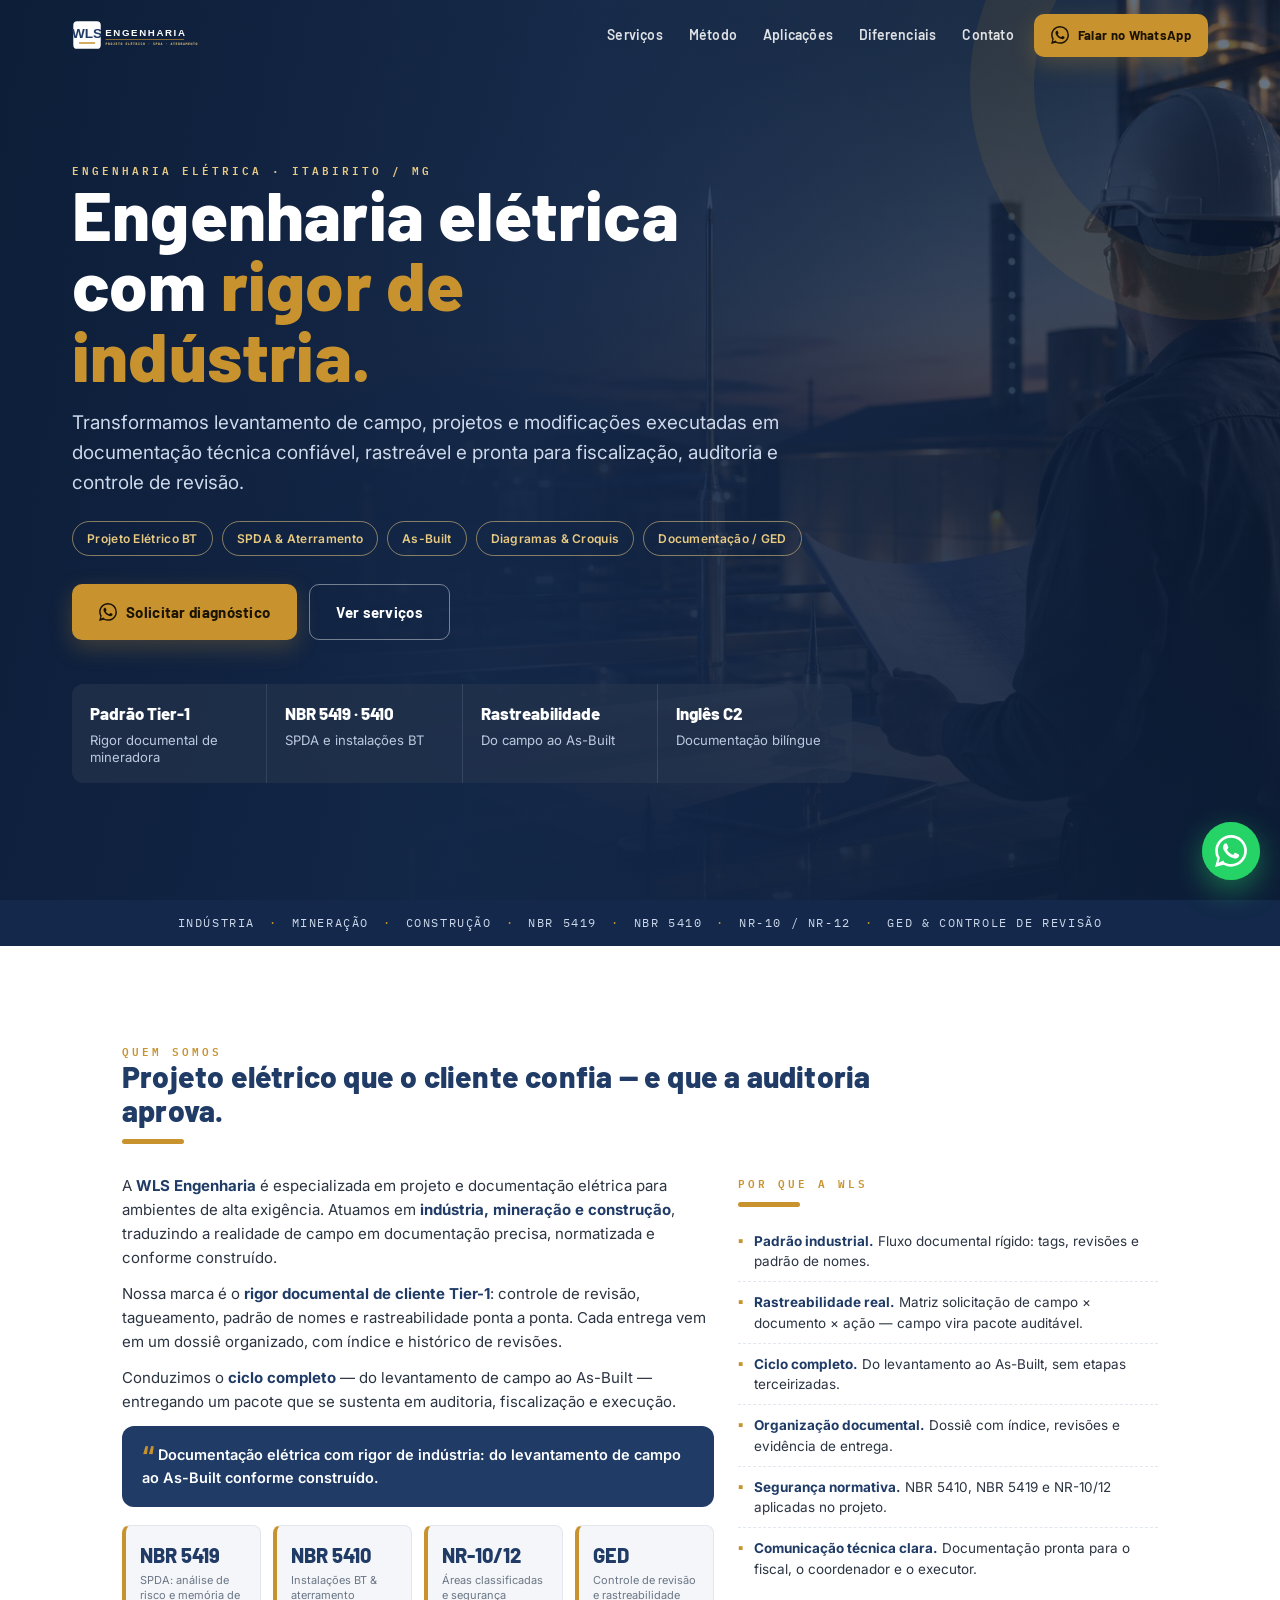
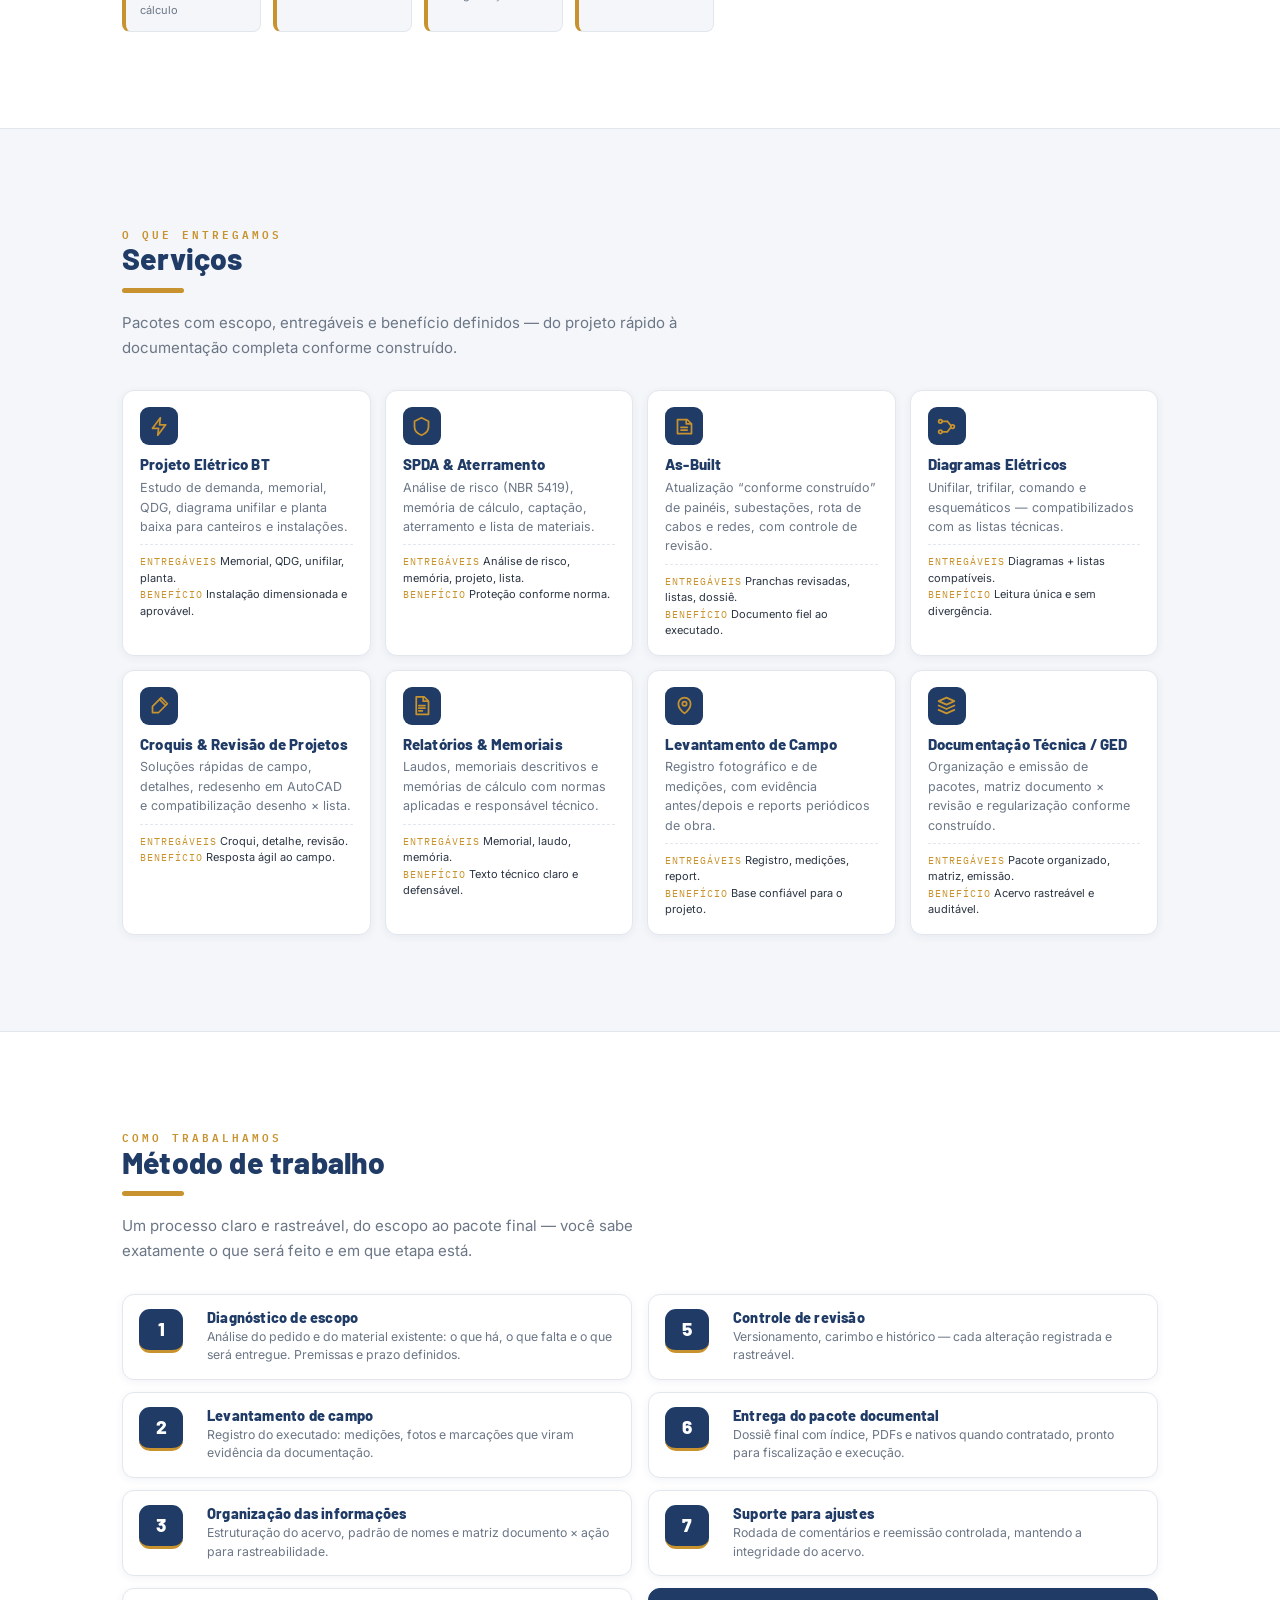
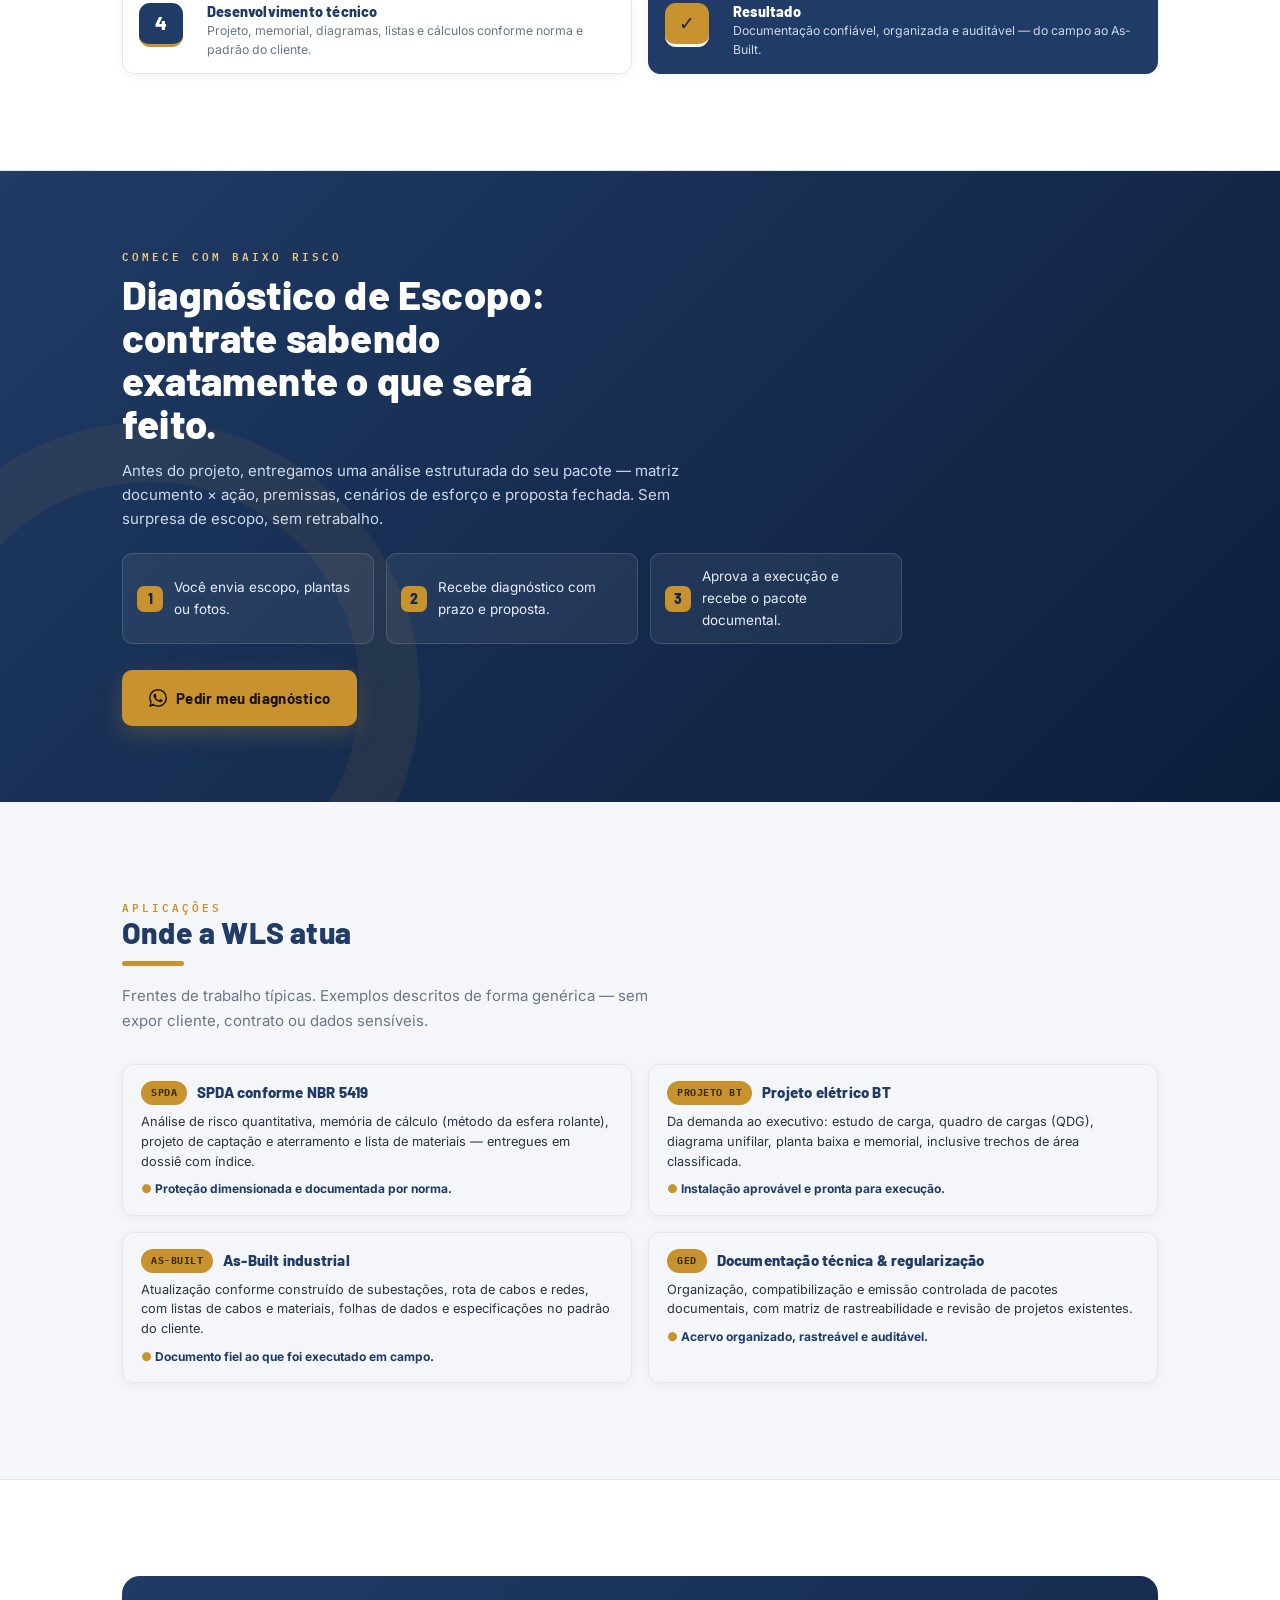
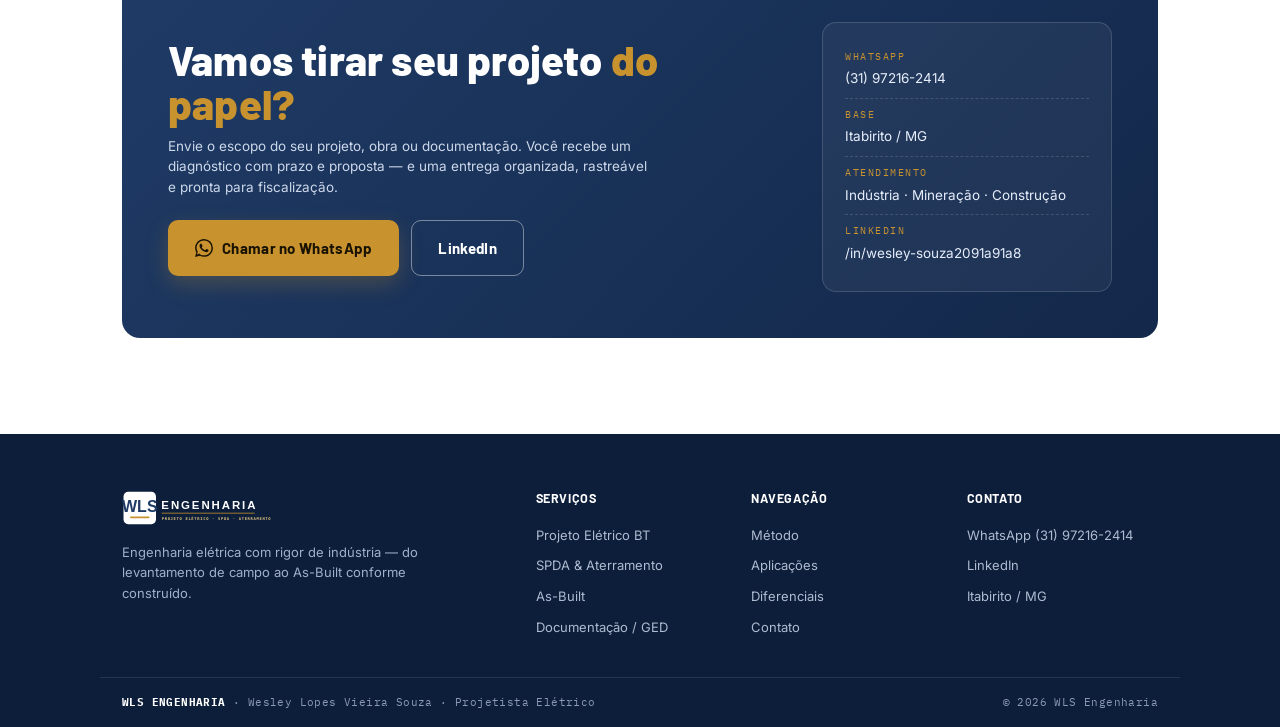
==== index.html @ bf588521 "Publicacao do site WLS Engenharia" ====
<!doctype html>
<html lang="pt-BR">
<head>
  <meta charset="utf-8" />
  <meta name="viewport" content="width=device-width, initial-scale=1" />
  <title>WLS Engenharia — Projeto e documentação elétrica com rigor de indústria</title>
  <meta name="description" content="Projeto elétrico BT, SPDA e aterramento (NBR 5419), As-Built e documentação técnica rastreável para indústria, mineração e construção. Diagnóstico com prazo e proposta pelo WhatsApp." />
  <meta name="author" content="WLS Engenharia — Wesley Lopes Vieira Souza" />
  <meta name="theme-color" content="#13284A" />
  <link rel="canonical" href="https://wes34p.github.io/" />

  <!-- Open Graph / redes sociais -->
  <meta property="og:type" content="website" />
  <meta property="og:locale" content="pt_BR" />
  <meta property="og:site_name" content="WLS Engenharia" />
  <meta property="og:title" content="WLS Engenharia — Engenharia elétrica com rigor de indústria" />
  <meta property="og:description" content="Projeto elétrico BT, SPDA, aterramento, As-Built e documentação técnica rastreável. Do levantamento de campo ao conforme construído." />
  <meta property="og:url" content="https://wes34p.github.io/" />
  <meta property="og:image" content="https://wes34p.github.io/assets/hero-engenharia-spda.jpg" />
  <meta name="twitter:card" content="summary_large_image" />
  <meta name="twitter:title" content="WLS Engenharia — Engenharia elétrica com rigor de indústria" />
  <meta name="twitter:description" content="Projeto elétrico BT, SPDA, As-Built e documentação técnica rastreável para indústria, mineração e construção." />
  <meta name="twitter:image" content="https://wes34p.github.io/assets/hero-engenharia-spda.jpg" />

  <link rel="icon" href="assets/icone_avatar.svg" />
  <link rel="apple-touch-icon" href="assets/icone_avatar.svg" />

  <!-- Fontes (online; fallback p/ system fonts garante render offline) -->
  <link rel="preconnect" href="https://fonts.googleapis.com" />
  <link rel="preconnect" href="https://fonts.gstatic.com" crossorigin />
  <link href="https://fonts.googleapis.com/css2?family=Barlow:wght@500;600;700;800&family=Inter:wght@400;500;600;700&family=IBM+Plex+Mono:wght@500;600&display=swap" rel="stylesheet" />

  <link rel="preload" as="image" href="assets/hero-engenharia-spda.jpg" />
  <link rel="stylesheet" href="css/wls-sistema.css" />
  <link rel="stylesheet" href="styles.css" />

  <!-- Dados estruturados (SEO / credibilidade / IA) -->
  <script type="application/ld+json">
  {
    "@context": "https://schema.org",
    "@type": "ProfessionalService",
    "name": "WLS Engenharia",
    "description": "Projeto e documentação elétrica com rigor de indústria: projeto elétrico BT, SPDA e aterramento (NBR 5419), As-Built e documentação técnica rastreável.",
    "founder": { "@type": "Person", "name": "Wesley Lopes Vieira Souza", "jobTitle": "Projetista Elétrico" },
    "areaServed": [{ "@type": "State", "name": "Minas Gerais" }, { "@type": "Country", "name": "Brasil" }],
    "address": { "@type": "PostalAddress", "addressLocality": "Itabirito", "addressRegion": "MG", "addressCountry": "BR" },
    "telephone": "+5531972162414",
    "url": "https://wes34p.github.io/",
    "sameAs": ["https://www.linkedin.com/in/wesley-souza2091a91a8"],
    "knowsAbout": ["SPDA NBR 5419", "Projeto elétrico BT NBR 5410", "As-Built industrial", "Documentação técnica GED", "Aterramento", "Diagramas elétricos"],
    "slogan": "Engenharia elétrica com rigor de indústria."
  }
  </script>
</head>
<body>
  <a class="skip-link" href="#servicos">Pular para os serviços</a>

  <!-- ===================== HEADER ===================== -->
  <header class="nav" id="topo">
    <div class="nav-inner">
      <a class="nav-brand" href="#topo" aria-label="WLS Engenharia — início">
        <img src="assets/logo_negativo.svg" alt="WLS Engenharia" />
      </a>

      <nav class="nav-links" aria-label="Navegação principal">
        <a href="#servicos">Serviços</a>
        <a href="#metodo">Método</a>
        <a href="#aplicacoes">Aplicações</a>
        <a href="#diferenciais">Diferenciais</a>
        <a href="#contato">Contato</a>
      </nav>

      <a class="btn btn-gold nav-cta" href="https://wa.me/5531972162414?text=Ola!%20Vim%20pelo%20site%20da%20WLS%20Engenharia." target="_blank" rel="noopener">
        <svg class="ico-wa" viewBox="0 0 24 24" aria-hidden="true"><path d="M.057 24l1.687-6.163a11.867 11.867 0 01-1.587-5.946C.16 5.335 5.495 0 12.05 0a11.82 11.82 0 018.413 3.488 11.82 11.82 0 013.48 8.414c-.003 6.557-5.338 11.892-11.893 11.892a11.9 11.9 0 01-5.688-1.448L.057 24zm6.597-3.807c1.676.995 3.276 1.591 5.392 1.592 5.448 0 9.886-4.434 9.889-9.885.002-5.462-4.415-9.89-9.881-9.892-5.452 0-9.887 4.434-9.889 9.884a9.86 9.86 0 001.51 5.26l-.999 3.648 3.788-1.607zm11.387-5.464c-.074-.124-.272-.198-.57-.347-.297-.149-1.758-.868-2.031-.967-.272-.099-.47-.149-.669.149-.198.297-.768.967-.941 1.165-.173.198-.347.223-.644.074-.297-.149-1.255-.462-2.39-1.475-.883-.788-1.48-1.761-1.653-2.059-.173-.297-.018-.458.13-.606.134-.133.297-.347.446-.521.151-.172.2-.296.3-.495.099-.198.05-.372-.025-.521-.075-.148-.669-1.611-.916-2.206-.242-.579-.487-.501-.669-.51l-.57-.01c-.198 0-.52.074-.792.372s-1.04 1.016-1.04 2.479 1.065 2.876 1.213 3.074c.149.198 2.095 3.2 5.076 4.487.709.306 1.263.489 1.694.626.712.226 1.36.194 1.872.118.571-.085 1.758-.719 2.006-1.413.248-.694.248-1.289.173-1.413z"/></svg>
        Falar no WhatsApp
      </a>

      <button class="nav-toggle" type="button" aria-label="Abrir menu" aria-expanded="false" aria-controls="menu-mobile">
        <span></span><span></span><span></span>
      </button>
    </div>

    <nav class="menu-mobile" id="menu-mobile" aria-label="Navegação mobile" hidden>
      <a href="#servicos">Serviços</a>
      <a href="#metodo">Método</a>
      <a href="#aplicacoes">Aplicações</a>
      <a href="#diferenciais">Diferenciais</a>
      <a href="#contato">Contato</a>
      <a class="btn btn-gold" href="https://wa.me/5531972162414?text=Ola!%20Vim%20pelo%20site%20da%20WLS%20Engenharia." target="_blank" rel="noopener">Falar no WhatsApp</a>
    </nav>
  </header>

  <main>
    <!-- ===================== HERO ===================== -->
    <section class="hero">
      <img class="hero-bg" src="assets/hero-engenharia-spda.jpg" alt="" aria-hidden="true" />
      <div class="hero-veil" aria-hidden="true"></div>
      <div class="hero-ring" aria-hidden="true"></div>

      <div class="hero-inner reveal">
        <p class="kicker hero-kicker">Engenharia Elétrica · Itabirito / MG</p>
        <h1>Engenharia elétrica com <span class="hl">rigor de indústria.</span></h1>
        <p class="hero-sub">
          Transformamos levantamento de campo, projetos e modificações executadas em documentação
          técnica confiável, rastreável e pronta para fiscalização, auditoria e controle de revisão.
        </p>

        <div class="chips hero-chips">
          <span class="chip chip--ghost">Projeto Elétrico BT</span>
          <span class="chip chip--ghost">SPDA &amp; Aterramento</span>
          <span class="chip chip--ghost">As-Built</span>
          <span class="chip chip--ghost">Diagramas &amp; Croquis</span>
          <span class="chip chip--ghost">Documentação / GED</span>
        </div>

        <div class="hero-actions">
          <a class="btn btn-gold btn-lg" href="https://wa.me/5531972162414?text=Ola!%20Vim%20pelo%20site%20da%20WLS%20Engenharia%20e%20quero%20um%20diagnostico%20do%20meu%20projeto%20(prazo%20%2B%20proposta)." target="_blank" rel="noopener">
            <svg class="ico-wa" viewBox="0 0 24 24" aria-hidden="true"><path d="M.057 24l1.687-6.163a11.867 11.867 0 01-1.587-5.946C.16 5.335 5.495 0 12.05 0a11.82 11.82 0 018.413 3.488 11.82 11.82 0 013.48 8.414c-.003 6.557-5.338 11.892-11.893 11.892a11.9 11.9 0 01-5.688-1.448L.057 24zm6.597-3.807c1.676.995 3.276 1.591 5.392 1.592 5.448 0 9.886-4.434 9.889-9.885.002-5.462-4.415-9.89-9.881-9.892-5.452 0-9.887 4.434-9.889 9.884a9.86 9.86 0 001.51 5.26l-.999 3.648 3.788-1.607zm11.387-5.464c-.074-.124-.272-.198-.57-.347-.297-.149-1.758-.868-2.031-.967-.272-.099-.47-.149-.669.149-.198.297-.768.967-.941 1.165-.173.198-.347.223-.644.074-.297-.149-1.255-.462-2.39-1.475-.883-.788-1.48-1.761-1.653-2.059-.173-.297-.018-.458.13-.606.134-.133.297-.347.446-.521.151-.172.2-.296.3-.495.099-.198.05-.372-.025-.521-.075-.148-.669-1.611-.916-2.206-.242-.579-.487-.501-.669-.51l-.57-.01c-.198 0-.52.074-.792.372s-1.04 1.016-1.04 2.479 1.065 2.876 1.213 3.074c.149.198 2.095 3.2 5.076 4.487.709.306 1.263.489 1.694.626.712.226 1.36.194 1.872.118.571-.085 1.758-.719 2.006-1.413.248-.694.248-1.289.173-1.413z"/></svg>
            Solicitar diagnóstico
          </a>
          <a class="btn btn-ghost btn-lg" href="#servicos">Ver serviços</a>
        </div>

        <dl class="hero-trust">
          <div><dt>Padrão Tier-1</dt><dd>Rigor documental de mineradora</dd></div>
          <div><dt>NBR 5419 · 5410</dt><dd>SPDA e instalações BT</dd></div>
          <div><dt>Rastreabilidade</dt><dd>Do campo ao As-Built</dd></div>
          <div><dt>Inglês C2</dt><dd>Documentação bilíngue</dd></div>
        </dl>
      </div>
    </section>

    <!-- ===================== FAIXA DE CREDIBILIDADE ===================== -->
    <section class="strip" aria-label="Atuação e normas">
      <div class="strip-inner">
        <span>Indústria</span><span class="sep">·</span>
        <span>Mineração</span><span class="sep">·</span>
        <span>Construção</span><span class="sep">·</span>
        <span>NBR 5419</span><span class="sep">·</span>
        <span>NBR 5410</span><span class="sep">·</span>
        <span>NR-10 / NR-12</span><span class="sep">·</span>
        <span>GED &amp; controle de revisão</span>
      </div>
    </section>

    <!-- ===================== QUEM SOMOS / DIFERENCIAIS ===================== -->
    <section class="block" id="diferenciais">
      <div class="wrap">
        <div class="eyebrow-row reveal">
          <div class="kicker">Quem somos</div>
          <h2 class="section-title">Projeto elétrico que o cliente confia — e que a auditoria aprova.</h2>
          <div class="gold-bar"></div>
        </div>

        <div class="split">
          <div class="reveal">
            <p class="mb">A <b>WLS Engenharia</b> é especializada em projeto e documentação elétrica para ambientes de alta exigência. Atuamos em <b>indústria, mineração e construção</b>, traduzindo a realidade de campo em documentação precisa, normatizada e conforme construído.</p>
            <p class="mb">Nossa marca é o <b>rigor documental de cliente Tier-1</b>: controle de revisão, tagueamento, padrão de nomes e rastreabilidade ponta a ponta. Cada entrega vem em um dossiê organizado, com índice e histórico de revisões.</p>
            <p class="mb">Conduzimos o <b>ciclo completo</b> — do levantamento de campo ao As-Built — entregando um pacote que se sustenta em auditoria, fiscalização e execução.</p>
            <div class="quote"><span class="q">“</span>Documentação elétrica com rigor de indústria: do levantamento de campo ao As-Built conforme construído.</div>
            <div class="grid-4 norm-stats">
              <div class="stat"><div class="n">NBR 5419</div><div class="l">SPDA: análise de risco e memória de cálculo</div></div>
              <div class="stat"><div class="n">NBR 5410</div><div class="l">Instalações BT &amp; aterramento</div></div>
              <div class="stat"><div class="n">NR-10/12</div><div class="l">Áreas classificadas e segurança</div></div>
              <div class="stat"><div class="n">GED</div><div class="l">Controle de revisão e rastreabilidade</div></div>
            </div>
          </div>
          <div class="reveal">
            <div class="kicker">Por que a WLS</div>
            <div class="gold-bar gold-bar--tight"></div>
            <ul class="checklist">
              <li><span class="ck">▪</span><span><b>Padrão industrial.</b> Fluxo documental rígido: tags, revisões e padrão de nomes.</span></li>
              <li><span class="ck">▪</span><span><b>Rastreabilidade real.</b> Matriz solicitação de campo × documento × ação — campo vira pacote auditável.</span></li>
              <li><span class="ck">▪</span><span><b>Ciclo completo.</b> Do levantamento ao As-Built, sem etapas terceirizadas.</span></li>
              <li><span class="ck">▪</span><span><b>Organização documental.</b> Dossiê com índice, revisões e evidência de entrega.</span></li>
              <li><span class="ck">▪</span><span><b>Segurança normativa.</b> NBR 5410, NBR 5419 e NR-10/12 aplicadas no projeto.</span></li>
              <li><span class="ck">▪</span><span><b>Comunicação técnica clara.</b> Documentação pronta para o fiscal, o coordenador e o executor.</span></li>
            </ul>
          </div>
        </div>
      </div>
    </section>

    <!-- ===================== SERVIÇOS ===================== -->
    <section class="block bg-soft" id="servicos">
      <div class="wrap">
        <div class="eyebrow-row reveal">
          <div class="kicker">O que entregamos</div>
          <h2 class="section-title">Serviços</h2>
          <div class="gold-bar"></div>
          <p class="lead">Pacotes com escopo, entregáveis e benefício definidos — do projeto rápido à documentação completa conforme construído.</p>
        </div>

        <div class="svc-grid">
          <article class="svc reveal"><div class="ic"><svg viewBox="0 0 24 24" fill="none" stroke="currentColor" stroke-width="2" stroke-linecap="round" stroke-linejoin="round"><path d="M13 2L4 14h7l-1 8 9-12h-7l1-8z"/></svg></div>
            <h3>Projeto Elétrico BT</h3><p>Estudo de demanda, memorial, QDG, diagrama unifilar e planta baixa para canteiros e instalações.</p>
            <div class="meta"><span class="k">Entregáveis</span> <span class="v">Memorial, QDG, unifilar, planta.</span><br><span class="k">Benefício</span> <span class="v">Instalação dimensionada e aprovável.</span></div></article>

          <article class="svc reveal"><div class="ic"><svg viewBox="0 0 24 24" fill="none" stroke="currentColor" stroke-width="2" stroke-linecap="round" stroke-linejoin="round"><path d="M12 2l8 4v6c0 5-3.4 8.3-8 10-4.6-1.7-8-5-8-10V6l8-4z"/></svg></div>
            <h3>SPDA &amp; Aterramento</h3><p>Análise de risco (NBR 5419), memória de cálculo, captação, aterramento e lista de materiais.</p>
            <div class="meta"><span class="k">Entregáveis</span> <span class="v">Análise de risco, memória, projeto, lista.</span><br><span class="k">Benefício</span> <span class="v">Proteção conforme norma.</span></div></article>

          <article class="svc reveal"><div class="ic"><svg viewBox="0 0 24 24" fill="none" stroke="currentColor" stroke-width="2" stroke-linecap="round" stroke-linejoin="round"><path d="M4 4h11l5 5v11H4z"/><path d="M14 4v5h5"/><path d="M8 13h7M8 16h7"/></svg></div>
            <h3>As-Built</h3><p>Atualização “conforme construído” de painéis, subestações, rota de cabos e redes, com controle de revisão.</p>
            <div class="meta"><span class="k">Entregáveis</span> <span class="v">Pranchas revisadas, listas, dossiê.</span><br><span class="k">Benefício</span> <span class="v">Documento fiel ao executado.</span></div></article>

          <article class="svc reveal"><div class="ic"><svg viewBox="0 0 24 24" fill="none" stroke="currentColor" stroke-width="2" stroke-linecap="round" stroke-linejoin="round"><circle cx="5" cy="6" r="2"/><circle cx="5" cy="18" r="2"/><circle cx="19" cy="12" r="2"/><path d="M7 6h6M7 18h6M13 6l4 5M13 18l4-5"/></svg></div>
            <h3>Diagramas Elétricos</h3><p>Unifilar, trifilar, comando e esquemáticos — compatibilizados com as listas técnicas.</p>
            <div class="meta"><span class="k">Entregáveis</span> <span class="v">Diagramas + listas compatíveis.</span><br><span class="k">Benefício</span> <span class="v">Leitura única e sem divergência.</span></div></article>

          <article class="svc reveal"><div class="ic"><svg viewBox="0 0 24 24" fill="none" stroke="currentColor" stroke-width="2" stroke-linecap="round" stroke-linejoin="round"><path d="M14 3l7 7-10 10H4v-7L14 3z"/><path d="M12 5l7 7"/></svg></div>
            <h3>Croquis &amp; Revisão de Projetos</h3><p>Soluções rápidas de campo, detalhes, redesenho em AutoCAD e compatibilização desenho × lista.</p>
            <div class="meta"><span class="k">Entregáveis</span> <span class="v">Croqui, detalhe, revisão.</span><br><span class="k">Benefício</span> <span class="v">Resposta ágil ao campo.</span></div></article>

          <article class="svc reveal"><div class="ic"><svg viewBox="0 0 24 24" fill="none" stroke="currentColor" stroke-width="2" stroke-linecap="round" stroke-linejoin="round"><path d="M6 2h9l5 5v15H6z"/><path d="M14 2v5h5"/><path d="M9 12h7M9 15h7M9 18h4"/></svg></div>
            <h3>Relatórios &amp; Memoriais</h3><p>Laudos, memoriais descritivos e memórias de cálculo com normas aplicadas e responsável técnico.</p>
            <div class="meta"><span class="k">Entregáveis</span> <span class="v">Memorial, laudo, memória.</span><br><span class="k">Benefício</span> <span class="v">Texto técnico claro e defensável.</span></div></article>

          <article class="svc reveal"><div class="ic"><svg viewBox="0 0 24 24" fill="none" stroke="currentColor" stroke-width="2" stroke-linecap="round" stroke-linejoin="round"><path d="M12 21s-7-5-7-11a7 7 0 0114 0c0 6-7 11-7 11z"/><circle cx="12" cy="10" r="2.5"/></svg></div>
            <h3>Levantamento de Campo</h3><p>Registro fotográfico e de medições, com evidência antes/depois e reports periódicos de obra.</p>
            <div class="meta"><span class="k">Entregáveis</span> <span class="v">Registro, medições, report.</span><br><span class="k">Benefício</span> <span class="v">Base confiável para o projeto.</span></div></article>

          <article class="svc reveal"><div class="ic"><svg viewBox="0 0 24 24" fill="none" stroke="currentColor" stroke-width="2" stroke-linecap="round" stroke-linejoin="round"><path d="M3 7l9-4 9 4-9 4-9-4z"/><path d="M3 12l9 4 9-4M3 17l9 4 9-4"/></svg></div>
            <h3>Documentação Técnica / GED</h3><p>Organização e emissão de pacotes, matriz documento × revisão e regularização conforme construído.</p>
            <div class="meta"><span class="k">Entregáveis</span> <span class="v">Pacote organizado, matriz, emissão.</span><br><span class="k">Benefício</span> <span class="v">Acervo rastreável e auditável.</span></div></article>
        </div>
      </div>
    </section>

    <!-- ===================== MÉTODO DE TRABALHO ===================== -->
    <section class="block" id="metodo">
      <div class="wrap">
        <div class="eyebrow-row reveal">
          <div class="kicker">Como trabalhamos</div>
          <h2 class="section-title">Método de trabalho</h2>
          <div class="gold-bar"></div>
          <p class="lead">Um processo claro e rastreável, do escopo ao pacote final — você sabe exatamente o que será feito e em que etapa está.</p>
        </div>
        <div class="grid-2">
          <div class="flow reveal">
            <div class="step"><div class="num">1</div><div><h4>Diagnóstico de escopo</h4><p>Análise do pedido e do material existente: o que há, o que falta e o que será entregue. Premissas e prazo definidos.</p></div></div>
            <div class="step"><div class="num">2</div><div><h4>Levantamento de campo</h4><p>Registro do executado: medições, fotos e marcações que viram evidência da documentação.</p></div></div>
            <div class="step"><div class="num">3</div><div><h4>Organização das informações</h4><p>Estruturação do acervo, padrão de nomes e matriz documento × ação para rastreabilidade.</p></div></div>
            <div class="step"><div class="num">4</div><div><h4>Desenvolvimento técnico</h4><p>Projeto, memorial, diagramas, listas e cálculos conforme norma e padrão do cliente.</p></div></div>
          </div>
          <div class="flow reveal">
            <div class="step"><div class="num">5</div><div><h4>Controle de revisão</h4><p>Versionamento, carimbo e histórico — cada alteração registrada e rastreável.</p></div></div>
            <div class="step"><div class="num">6</div><div><h4>Entrega do pacote documental</h4><p>Dossiê final com índice, PDFs e nativos quando contratado, pronto para fiscalização e execução.</p></div></div>
            <div class="step"><div class="num">7</div><div><h4>Suporte para ajustes</h4><p>Rodada de comentários e reemissão controlada, mantendo a integridade do acervo.</p></div></div>
            <div class="step step--win"><div class="num num--win">✓</div><div><h4 class="win-t">Resultado</h4><p class="win-p">Documentação confiável, organizada e auditável — do campo ao As-Built.</p></div></div>
          </div>
        </div>
      </div>
    </section>

    <!-- ===================== OFERTA / PORTA DE ENTRADA ===================== -->
    <section class="offer" aria-label="Diagnóstico de Escopo">
      <div class="wrap offer-inner reveal">
        <div class="offer-copy">
          <div class="kicker kicker--gold">Comece com baixo risco</div>
          <h2>Diagnóstico de Escopo: contrate sabendo exatamente o que será feito.</h2>
          <p>Antes do projeto, entregamos uma análise estruturada do seu pacote — matriz documento × ação, premissas, cenários de esforço e proposta fechada. Sem surpresa de escopo, sem retrabalho.</p>
          <ol class="offer-steps">
            <li><span>1</span> Você envia escopo, plantas ou fotos.</li>
            <li><span>2</span> Recebe diagnóstico com prazo e proposta.</li>
            <li><span>3</span> Aprova a execução e recebe o pacote documental.</li>
          </ol>
          <a class="btn btn-gold btn-lg" href="https://wa.me/5531972162414?text=Ola!%20Quero%20um%20Diagnostico%20de%20Escopo%20da%20WLS%20Engenharia." target="_blank" rel="noopener">
            <svg class="ico-wa" viewBox="0 0 24 24" aria-hidden="true"><path d="M.057 24l1.687-6.163a11.867 11.867 0 01-1.587-5.946C.16 5.335 5.495 0 12.05 0a11.82 11.82 0 018.413 3.488 11.82 11.82 0 013.48 8.414c-.003 6.557-5.338 11.892-11.893 11.892a11.9 11.9 0 01-5.688-1.448L.057 24zm6.597-3.807c1.676.995 3.276 1.591 5.392 1.592 5.448 0 9.886-4.434 9.889-9.885.002-5.462-4.415-9.89-9.881-9.892-5.452 0-9.887 4.434-9.889 9.884a9.86 9.86 0 001.51 5.26l-.999 3.648 3.788-1.607zm11.387-5.464c-.074-.124-.272-.198-.57-.347-.297-.149-1.758-.868-2.031-.967-.272-.099-.47-.149-.669.149-.198.297-.768.967-.941 1.165-.173.198-.347.223-.644.074-.297-.149-1.255-.462-2.39-1.475-.883-.788-1.48-1.761-1.653-2.059-.173-.297-.018-.458.13-.606.134-.133.297-.347.446-.521.151-.172.2-.296.3-.495.099-.198.05-.372-.025-.521-.075-.148-.669-1.611-.916-2.206-.242-.579-.487-.501-.669-.51l-.57-.01c-.198 0-.52.074-.792.372s-1.04 1.016-1.04 2.479 1.065 2.876 1.213 3.074c.149.198 2.095 3.2 5.076 4.487.709.306 1.263.489 1.694.626.712.226 1.36.194 1.872.118.571-.085 1.758-.719 2.006-1.413.248-.694.248-1.289.173-1.413z"/></svg>
            Pedir meu diagnóstico
          </a>
        </div>
      </div>
    </section>

    <!-- ===================== APLICAÇÕES / CASOS ===================== -->
    <section class="block bg-soft" id="aplicacoes">
      <div class="wrap">
        <div class="eyebrow-row reveal">
          <div class="kicker">Aplicações</div>
          <h2 class="section-title">Onde a WLS atua</h2>
          <div class="gold-bar"></div>
          <p class="lead">Frentes de trabalho típicas. Exemplos descritos de forma genérica — sem expor cliente, contrato ou dados sensíveis.</p>
        </div>
        <div class="grid-2">
          <div class="case reveal"><div class="h"><span class="badge">SPDA</span><h3>SPDA conforme NBR 5419</h3></div><p>Análise de risco quantitativa, memória de cálculo (método da esfera rolante), projeto de captação e aterramento e lista de materiais — entregues em dossiê com índice.</p><div class="res"><span class="dot">●</span> Proteção dimensionada e documentada por norma.</div></div>
          <div class="case reveal"><div class="h"><span class="badge">Projeto BT</span><h3>Projeto elétrico BT</h3></div><p>Da demanda ao executivo: estudo de carga, quadro de cargas (QDG), diagrama unifilar, planta baixa e memorial, inclusive trechos de área classificada.</p><div class="res"><span class="dot">●</span> Instalação aprovável e pronta para execução.</div></div>
          <div class="case reveal"><div class="h"><span class="badge">As-Built</span><h3>As-Built industrial</h3></div><p>Atualização conforme construído de subestações, rota de cabos e redes, com listas de cabos e materiais, folhas de dados e especificações no padrão do cliente.</p><div class="res"><span class="dot">●</span> Documento fiel ao que foi executado em campo.</div></div>
          <div class="case reveal"><div class="h"><span class="badge">GED</span><h3>Documentação técnica &amp; regularização</h3></div><p>Organização, compatibilização e emissão controlada de pacotes documentais, com matriz de rastreabilidade e revisão de projetos existentes.</p><div class="res"><span class="dot">●</span> Acervo organizado, rastreável e auditável.</div></div>
        </div>
      </div>
    </section>

    <!-- ===================== CONTATO / CTA FINAL ===================== -->
    <section class="block" id="contato">
      <div class="wrap">
        <div class="cta reveal">
          <div class="cta-text">
            <h2>Vamos tirar seu projeto <span class="hl">do papel?</span></h2>
            <p>Envie o escopo do seu projeto, obra ou documentação. Você recebe um diagnóstico com prazo e proposta — e uma entrega organizada, rastreável e pronta para fiscalização.</p>
            <div class="cta-actions">
              <a class="btn btn-gold btn-lg" href="https://wa.me/5531972162414?text=Ola!%20Quero%20enviar%20o%20escopo%20do%20meu%20projeto%20para%20a%20WLS%20Engenharia." target="_blank" rel="noopener">
                <svg class="ico-wa" viewBox="0 0 24 24" aria-hidden="true"><path d="M.057 24l1.687-6.163a11.867 11.867 0 01-1.587-5.946C.16 5.335 5.495 0 12.05 0a11.82 11.82 0 018.413 3.488 11.82 11.82 0 013.48 8.414c-.003 6.557-5.338 11.892-11.893 11.892a11.9 11.9 0 01-5.688-1.448L.057 24zm6.597-3.807c1.676.995 3.276 1.591 5.392 1.592 5.448 0 9.886-4.434 9.889-9.885.002-5.462-4.415-9.89-9.881-9.892-5.452 0-9.887 4.434-9.889 9.884a9.86 9.86 0 001.51 5.26l-.999 3.648 3.788-1.607zm11.387-5.464c-.074-.124-.272-.198-.57-.347-.297-.149-1.758-.868-2.031-.967-.272-.099-.47-.149-.669.149-.198.297-.768.967-.941 1.165-.173.198-.347.223-.644.074-.297-.149-1.255-.462-2.39-1.475-.883-.788-1.48-1.761-1.653-2.059-.173-.297-.018-.458.13-.606.134-.133.297-.347.446-.521.151-.172.2-.296.3-.495.099-.198.05-.372-.025-.521-.075-.148-.669-1.611-.916-2.206-.242-.579-.487-.501-.669-.51l-.57-.01c-.198 0-.52.074-.792.372s-1.04 1.016-1.04 2.479 1.065 2.876 1.213 3.074c.149.198 2.095 3.2 5.076 4.487.709.306 1.263.489 1.694.626.712.226 1.36.194 1.872.118.571-.085 1.758-.719 2.006-1.413.248-.694.248-1.289.173-1.413z"/></svg>
                Chamar no WhatsApp
              </a>
              <a class="btn btn-ghost btn-lg" href="https://www.linkedin.com/in/wesley-souza2091a91a8" target="_blank" rel="noopener">LinkedIn</a>
            </div>
          </div>
          <div class="cta-box">
            <div><span class="k">WhatsApp</span>(31) 97216-2414</div>
            <div><span class="k">Base</span>Itabirito / MG</div>
            <div><span class="k">Atendimento</span>Indústria · Mineração · Construção</div>
            <div><span class="k">LinkedIn</span>/in/wesley-souza2091a91a8</div>
          </div>
        </div>
      </div>
    </section>
  </main>

  <!-- ===================== FOOTER ===================== -->
  <footer class="foot">
    <div class="wrap foot-inner">
      <div class="foot-brand">
        <img src="assets/logo_negativo.svg" alt="WLS Engenharia" />
        <p>Engenharia elétrica com rigor de indústria — do levantamento de campo ao As-Built conforme construído.</p>
      </div>
      <div class="foot-cols">
        <div>
          <span class="foot-h">Serviços</span>
          <a href="#servicos">Projeto Elétrico BT</a>
          <a href="#servicos">SPDA &amp; Aterramento</a>
          <a href="#servicos">As-Built</a>
          <a href="#servicos">Documentação / GED</a>
        </div>
        <div>
          <span class="foot-h">Navegação</span>
          <a href="#metodo">Método</a>
          <a href="#aplicacoes">Aplicações</a>
          <a href="#diferenciais">Diferenciais</a>
          <a href="#contato">Contato</a>
        </div>
        <div>
          <span class="foot-h">Contato</span>
          <a href="https://wa.me/5531972162414?text=Ola!%20Vim%20pelo%20site%20da%20WLS%20Engenharia." target="_blank" rel="noopener">WhatsApp (31) 97216-2414</a>
          <a href="https://www.linkedin.com/in/wesley-souza2091a91a8" target="_blank" rel="noopener">LinkedIn</a>
          <span class="foot-muted">Itabirito / MG</span>
        </div>
      </div>
    </div>
    <div class="foot-bar">
      <span><b>WLS ENGENHARIA</b> · Wesley Lopes Vieira Souza · Projetista Elétrico</span>
      <span id="ano">© 2026 WLS Engenharia</span>
    </div>
  </footer>

  <!-- Botão flutuante WhatsApp -->
  <a class="wa-float" href="https://wa.me/5531972162414?text=Ola!%20Vim%20pelo%20site%20da%20WLS%20Engenharia." target="_blank" rel="noopener" aria-label="Falar no WhatsApp">
    <svg viewBox="0 0 24 24" aria-hidden="true"><path d="M.057 24l1.687-6.163a11.867 11.867 0 01-1.587-5.946C.16 5.335 5.495 0 12.05 0a11.82 11.82 0 018.413 3.488 11.82 11.82 0 013.48 8.414c-.003 6.557-5.338 11.892-11.893 11.892a11.9 11.9 0 01-5.688-1.448L.057 24zm6.597-3.807c1.676.995 3.276 1.591 5.392 1.592 5.448 0 9.886-4.434 9.889-9.885.002-5.462-4.415-9.89-9.881-9.892-5.452 0-9.887 4.434-9.889 9.884a9.86 9.86 0 001.51 5.26l-.999 3.648 3.788-1.607zm11.387-5.464c-.074-.124-.272-.198-.57-.347-.297-.149-1.758-.868-2.031-.967-.272-.099-.47-.149-.669.149-.198.297-.768.967-.941 1.165-.173.198-.347.223-.644.074-.297-.149-1.255-.462-2.39-1.475-.883-.788-1.48-1.761-1.653-2.059-.173-.297-.018-.458.13-.606.134-.133.297-.347.446-.521.151-.172.2-.296.3-.495.099-.198.05-.372-.025-.521-.075-.148-.669-1.611-.916-2.206-.242-.579-.487-.501-.669-.51l-.57-.01c-.198 0-.52.074-.792.372s-1.04 1.016-1.04 2.479 1.065 2.876 1.213 3.074c.149.198 2.095 3.2 5.076 4.487.709.306 1.263.489 1.694.626.712.226 1.36.194 1.872.118.571-.085 1.758-.719 2.006-1.413.248-.694.248-1.289.173-1.413z"/></svg>
  </a>

  <script src="script.js" defer></script>
</body>
</html>
---- css/wls-sistema.css ----
/* ============================================================
   WLS ENGENHARIA — SISTEMA VISUAL (design tokens + componentes)
   v2.0 — 2026-06-17
   Use este arquivo como fonte única do sistema visual.
   Fontes: ver BRAND_GUIDE.md (fallback p/ system fonts garante uso offline).
   ============================================================ */

/* ---------- 1. TOKENS ---------- */
:root{
  /* Cores oficiais */
  --c-blue:        #1F3B66;  /* Azul principal */
  --c-blue-dark:   #13284A;  /* Azul escuro */
  --c-blue-deep:   #0D1E3A;  /* Azul fundo extremo (gradiente) */
  --c-gold:        #C8932E;  /* Dourado técnico (destaque) */
  --c-gold-soft:   #E7C982;  /* Dourado claro (texto sobre escuro) */
  --c-white:       #FFFFFF;  /* Branco */
  --c-gray-50:     #F4F6F9;  /* Cinza claro (superfícies) */
  --c-gray-100:    #ECEFF4;  /* Cinza claro 2 */
  --c-line:        #E2E7EE;  /* Cinza linhas/divisórias */
  --c-muted:       #6B7686;  /* Cinza texto secundário */
  --c-ink:         #2B3442;  /* Cinza texto corpo */

  /* Tipografia */
  --font-head: "Barlow","Saira","Segoe UI",system-ui,Arial,sans-serif;
  --font-body: "Inter","Segoe UI",system-ui,Arial,sans-serif;
  --font-mono: "IBM Plex Mono","Consolas",ui-monospace,monospace;

  /* Geometria */
  --radius: 12px;
  --radius-sm: 8px;
  --radius-lg: 18px;
  --shadow-sm: 0 2px 8px rgba(31,59,102,.06);
  --shadow-md: 0 10px 28px rgba(19,40,74,.12);
  --shadow-dk: 0 12px 32px rgba(0,0,0,.30);
  --maxw: 1080px;
}

/* ---------- 2. BASE ---------- */
*{box-sizing:border-box;margin:0;padding:0;}
html{ -webkit-print-color-adjust:exact; print-color-adjust:exact; }
body{
  font-family:var(--font-body); color:var(--c-ink); background:var(--c-white);
  line-height:1.6; font-size:15px; -webkit-font-smoothing:antialiased;
}
h1,h2,h3,h4{ font-family:var(--font-head); color:var(--c-blue); line-height:1.12; font-weight:800; letter-spacing:.2px; }
p{ color:var(--c-ink); }
a{ color:var(--c-blue); text-decoration:none; }
strong,b{ color:var(--c-blue); font-weight:700; }
img{ max-width:100%; display:block; }

/* ---------- 3. ELEMENTOS DE MARCA ---------- */
.kicker{
  font-family:var(--font-mono); color:var(--c-gold); font-weight:600;
  font-size:11px; letter-spacing:3px; text-transform:uppercase;
}
.gold-bar{ width:62px; height:5px; background:var(--c-gold); border-radius:3px; margin:12px 0 18px; }
.lead{ color:var(--c-muted); font-size:15px; line-height:1.65; max-width:62ch; }
.section-title{ font-size:30px; color:var(--c-blue); }
.section-sub{ color:var(--c-muted); font-size:14px; margin-top:4px; }

/* Chips / selos de serviço */
.chips{ display:flex; flex-wrap:wrap; gap:9px; }
.chip{
  border:1.5px solid var(--c-line); color:var(--c-blue); background:var(--c-white);
  padding:7px 14px; border-radius:30px; font-size:12px; font-weight:600; letter-spacing:.3px;
}
.chip--ghost{ border-color:rgba(231,201,130,.55); color:var(--c-gold-soft); background:transparent; }
.badge{
  background:var(--c-gold); color:#3a2c08; font-weight:700; font-size:10px;
  padding:4px 10px; border-radius:20px; letter-spacing:.5px; font-family:var(--font-mono);
  text-transform:uppercase; white-space:nowrap;
}

/* ---------- 4. CABEÇALHO / RODAPÉ DE PÁGINA ---------- */
.page-head{
  display:flex; align-items:center; justify-content:space-between;
  border-bottom:2px solid var(--c-line); padding-bottom:12px; margin-bottom:22px;
}
.page-head .logo-mini{ height:30px; }
.page-head .tag{ font-family:var(--font-mono); font-size:10px; color:var(--c-muted); letter-spacing:2px; text-transform:uppercase; }
.page-foot{
  display:flex; justify-content:space-between; align-items:center;
  border-top:1px solid var(--c-line); padding-top:9px; margin-top:24px;
  font-family:var(--font-mono); font-size:9.5px; color:var(--c-muted); letter-spacing:.4px;
}
.page-foot b{ color:var(--c-blue); }

/* ---------- 5. CARDS ---------- */
.card{
  background:var(--c-white); border:1px solid var(--c-line); border-radius:var(--radius);
  padding:18px 18px; box-shadow:var(--shadow-sm);
}
.card--accent{ border-left:4px solid var(--c-gold); }

/* Card de serviço */
.svc{ background:var(--c-white); border:1px solid var(--c-line); border-radius:var(--radius); padding:16px 17px; box-shadow:var(--shadow-sm); }
.svc .ic{
  width:38px; height:38px; border-radius:9px; background:var(--c-blue); color:var(--c-gold);
  display:flex; align-items:center; justify-content:center; margin-bottom:11px;
}
.svc .ic svg{ width:21px; height:21px; }
.svc h3{ font-size:15px; color:var(--c-blue); margin-bottom:5px; }
.svc p{ font-size:12.5px; color:var(--c-muted); line-height:1.55; margin-bottom:8px; }
.svc .meta{ font-size:11px; line-height:1.5; border-top:1px dashed var(--c-line); padding-top:8px; }
.svc .meta .k{ font-family:var(--font-mono); color:var(--c-gold); font-size:9.5px; letter-spacing:1px; text-transform:uppercase; }
.svc .meta .v{ color:var(--c-ink); }

/* Stat / norma */
.stat{ background:var(--c-gray-50); border:1px solid var(--c-line); border-left:4px solid var(--c-gold); border-radius:var(--radius-sm); padding:13px 14px; }
.stat .n{ font-family:var(--font-head); font-size:20px; font-weight:800; color:var(--c-blue); }
.stat .l{ font-size:11px; color:var(--c-muted); margin-top:2px; line-height:1.35; }

/* Lista de diferenciais */
.checklist{ list-style:none; }
.checklist li{ display:flex; gap:11px; align-items:flex-start; padding:10px 0; border-bottom:1px dashed var(--c-line); font-size:13.5px; line-height:1.5; }
.checklist li:last-child{ border-bottom:none; }
.checklist .ck{ color:var(--c-gold); font-weight:900; flex:0 0 auto; line-height:1.4; }

/* Caso / aplicação */
.case{ border:1px solid var(--c-line); border-radius:var(--radius); padding:16px 18px; box-shadow:var(--shadow-sm); }
.case .h{ display:flex; align-items:center; gap:10px; margin-bottom:7px; }
.case h3{ font-size:15px; color:var(--c-blue); }
.case p{ font-size:12.8px; color:var(--c-ink); line-height:1.55; }
.case .res{ margin-top:8px; font-size:12px; color:var(--c-blue); font-weight:700; }
.case .res .dot{ color:var(--c-gold); }

/* ---------- 6. PROCESSO (MÉTODO DE TRABALHO) ---------- */
.flow{ display:grid; gap:12px; }
.step{ display:grid; grid-template-columns:54px 1fr; gap:14px; align-items:start; background:var(--c-white); border:1px solid var(--c-line); border-radius:var(--radius); padding:14px 16px; box-shadow:var(--shadow-sm); position:relative; }
.step .num{
  width:44px; height:44px; border-radius:11px; background:var(--c-blue); color:var(--c-white);
  font-family:var(--font-head); font-weight:800; font-size:19px; display:flex; align-items:center; justify-content:center;
  border-bottom:3px solid var(--c-gold);
}
.step h4{ font-size:14.5px; color:var(--c-blue); margin-bottom:3px; }
.step p{ font-size:12.3px; color:var(--c-muted); line-height:1.5; }

/* ---------- 7. CTA ---------- */
.cta{
  background:linear-gradient(135deg,var(--c-blue),var(--c-blue-dark));
  border-radius:var(--radius-lg); padding:26px 28px; color:#fff;
  display:flex; justify-content:space-between; align-items:center; gap:22px; flex-wrap:wrap;
}
.cta h2{ font-size:24px; color:#fff; }
.cta h2 .hl{ color:var(--c-gold); }
.cta p{ font-size:13.5px; color:#cdd8ea; margin-top:7px; max-width:54ch; line-height:1.55; }
.cta .contact-box{ font-size:13px; line-height:1.9; white-space:nowrap; }
.cta .contact-box .k{ font-family:var(--font-mono); color:var(--c-gold); font-size:9.5px; letter-spacing:1.5px; text-transform:uppercase; display:block; }

/* ---------- 8. TABELAS ---------- */
table.wls{ width:100%; border-collapse:collapse; font-size:12.5px; }
table.wls thead th{ background:var(--c-blue); color:#fff; text-align:left; padding:9px 12px; font-family:var(--font-head); font-weight:700; font-size:12px; letter-spacing:.3px; }
table.wls tbody td{ padding:8px 12px; border-bottom:1px solid var(--c-line); color:var(--c-ink); vertical-align:top; }
table.wls tbody tr:nth-child(even){ background:var(--c-gray-50); }

/* ---------- 9. GRIDS ---------- */
.grid-2{ display:grid; grid-template-columns:1fr 1fr; gap:16px; }
.grid-3{ display:grid; grid-template-columns:repeat(3,1fr); gap:14px; }
.grid-4{ display:grid; grid-template-columns:repeat(4,1fr); gap:12px; }
.split{ display:grid; grid-template-columns:1.2fr .85fr; gap:24px; }

/* Quote */
.quote{ background:var(--c-blue); color:#fff; border-radius:var(--radius); padding:18px 20px; font-size:14.5px; line-height:1.55; font-weight:600; }
.quote .q{ color:var(--c-gold); font-size:30px; line-height:0; vertical-align:-8px; margin-right:4px; }

/* ---------- 10. RESPONSIVO (WEB) ---------- */
@media (max-width:860px){
  .split{ grid-template-columns:1fr; }
  .grid-3{ grid-template-columns:1fr 1fr; }
  .grid-4{ grid-template-columns:1fr 1fr; }
}
@media (max-width:560px){
  .grid-2,.grid-3,.grid-4{ grid-template-columns:1fr; }
  .section-title{ font-size:24px; }
  .cta{ flex-direction:column; align-items:flex-start; }
}
---- styles.css ----
/* ============================================================
   WLS ENGENHARIA — Camada premium do site (sobre css/wls-sistema.css)
   Header fixo · Hero foto · Faixa · Oferta · CTA · Rodapé · WhatsApp flutuante
   Paleta e tokens herdados de wls-sistema.css (Marinho #1F3B66 / Dourado #C8932E)
   ============================================================ */

html { scroll-behavior: smooth; }
section[id] { scroll-margin-top: 84px; }
img { max-width: 100%; display: block; }

/* ---------- Acessibilidade ---------- */
.skip-link {
  position: absolute; left: -9999px; top: 0; z-index: 100;
  background: var(--c-gold); color: #1a1303; font-weight: 800;
  padding: 10px 16px; border-radius: 0 0 8px 0;
}
.skip-link:focus { left: 8px; top: 8px; }
:focus-visible { outline: 3px solid var(--c-gold); outline-offset: 2px; border-radius: 4px; }

/* ---------- Layout base ---------- */
.wrap { max-width: var(--maxw); margin: 0 auto; padding: 0 22px; }
.block { padding: clamp(56px, 8vw, 96px) 0; border-bottom: 1px solid var(--c-line); }
.block:last-of-type { border-bottom: none; }
.bg-soft { background: var(--c-gray-50); }
.eyebrow-row { margin-bottom: 30px; max-width: 780px; }
.mb { margin-bottom: 12px; }
.norm-stats { margin-top: 18px; }
.gold-bar--tight { margin: 10px 0 14px; }
.svc-grid { display: grid; grid-template-columns: repeat(4, 1fr); gap: 14px; }

/* ---------- Botões ---------- */
.btn {
  display: inline-flex; align-items: center; justify-content: center; gap: 9px;
  font-family: var(--font-head); font-weight: 700; font-size: 14px; letter-spacing: .3px;
  border: 1.6px solid transparent; border-radius: 10px; padding: 12px 20px;
  cursor: pointer; transition: transform .15s ease, box-shadow .2s ease, background .2s ease, border-color .2s ease;
}
.btn-lg { padding: 15px 26px; font-size: 15px; }
.btn-gold { background: var(--c-gold); color: #1a1303; box-shadow: 0 8px 22px rgba(200,147,46,.26); }
.btn-gold:hover { background: #d8a23c; transform: translateY(-2px); box-shadow: 0 12px 28px rgba(200,147,46,.34); }
.btn-ghost { border-color: rgba(255,255,255,.42); color: #fff; }
.btn-ghost:hover { border-color: #fff; background: rgba(255,255,255,.08); }
.ico-wa { width: 18px; height: 18px; fill: currentColor; flex: 0 0 auto; }

/* ---------- Header fixo ---------- */
.nav {
  position: fixed; top: 0; left: 0; right: 0; z-index: 50;
  transition: background .25s ease, box-shadow .25s ease, backdrop-filter .25s ease;
}
.nav-inner { max-width: 1180px; margin: 0 auto; display: flex; align-items: center; gap: 20px; padding: 14px 22px; }
.nav-brand img { height: 34px; }
.nav-links { display: flex; gap: 26px; margin-left: auto; }
.nav-links a { color: rgba(255,255,255,.86); font-family: var(--font-head); font-weight: 600; font-size: 14px; letter-spacing: .2px; }
.nav-links a:hover { color: #fff; }
.nav-cta { padding: 10px 16px; font-size: 13px; }
.nav.scrolled { background: rgba(13,30,58,.95); box-shadow: 0 8px 30px rgba(0,0,0,.28); backdrop-filter: blur(10px); }

.nav-toggle {
  display: none; width: 46px; height: 40px; flex-direction: column; justify-content: center; gap: 5px;
  padding: 0 11px; background: rgba(255,255,255,.08); border: 1px solid rgba(255,255,255,.25);
  border-radius: 9px; cursor: pointer; margin-left: auto;
}
.nav-toggle span { display: block; height: 2px; background: #fff; border-radius: 2px; transition: .25s ease; }
.nav-toggle[aria-expanded="true"] span:nth-child(1) { transform: translateY(7px) rotate(45deg); }
.nav-toggle[aria-expanded="true"] span:nth-child(2) { opacity: 0; }
.nav-toggle[aria-expanded="true"] span:nth-child(3) { transform: translateY(-7px) rotate(-45deg); }

.menu-mobile {
  background: rgba(13,30,58,.98); backdrop-filter: blur(10px);
  padding: 8px 22px 18px; display: flex; flex-direction: column;
  border-top: 1px solid rgba(255,255,255,.1);
}
.menu-mobile[hidden] { display: none; }
.menu-mobile a { color: #e7eefb; font-family: var(--font-head); font-weight: 600; padding: 13px 4px; border-bottom: 1px solid rgba(255,255,255,.08); }
.menu-mobile a.btn { margin-top: 12px; border-bottom: none; }

/* ---------- HERO ---------- */
.hero { position: relative; min-height: 100svh; display: flex; align-items: center; overflow: hidden; color: #fff; }
.hero-bg { position: absolute; inset: 0; width: 100%; height: 100%; object-fit: cover; }
.hero-veil {
  position: absolute; inset: 0;
  background:
    linear-gradient(100deg, rgba(13,30,58,.96) 0%, rgba(19,40,74,.88) 42%, rgba(13,30,58,.5) 100%),
    linear-gradient(0deg, rgba(13,30,58,.85), rgba(13,30,58,.04));
}
.hero-ring { position: absolute; right: -160px; top: -150px; width: 470px; height: 470px; border: 64px solid rgba(200,147,46,.10); border-radius: 50%; }
.hero-inner { position: relative; z-index: 2; width: 100%; max-width: 1180px; margin: 0 auto; padding: 124px 22px 80px; }
.hero-kicker { color: var(--c-gold-soft); }
.hero h1 { color: #fff; font-size: clamp(2.4rem, 5.4vw, 4.4rem); line-height: 1.02; letter-spacing: .2px; max-width: 17ch; margin-bottom: 18px; }
.hero h1 .hl { color: var(--c-gold); }
.hero-sub { color: #cdd8ea; font-size: clamp(1rem, 2vw, 1.18rem); line-height: 1.6; max-width: 60ch; }
.hero-chips { margin-top: 22px; }
.hero-actions { display: flex; flex-wrap: wrap; gap: 12px; margin-top: 28px; }
.hero-trust {
  display: grid; grid-template-columns: repeat(4, minmax(0, 1fr)); gap: 1px;
  max-width: 780px; margin: 44px 0 0; background: rgba(255,255,255,.14);
  border-radius: 12px; overflow: hidden;
}
.hero-trust div { background: rgba(13,30,58,.55); padding: 16px 18px; }
.hero-trust dt { font-family: var(--font-head); font-weight: 800; font-size: 1.05rem; color: #fff; }
.hero-trust dd { margin: 5px 0 0; color: #bcc9de; font-size: .82rem; line-height: 1.35; }

/* ---------- Faixa de credibilidade ---------- */
.strip { background: var(--c-blue-dark); }
.strip-inner {
  max-width: 1080px; margin: 0 auto; padding: 14px 22px;
  display: flex; flex-wrap: wrap; gap: 8px 14px; justify-content: center; align-items: center;
  font-family: var(--font-mono); font-size: 11.5px; letter-spacing: 1.6px; text-transform: uppercase; color: #cdd8ea;
}
.strip .sep { color: var(--c-gold); }

/* ---------- Método: cartão de resultado ---------- */
.step--win { background: var(--c-blue); border-color: var(--c-blue); }
.step .num--win { background: var(--c-gold); color: var(--c-blue-dark); border-bottom-color: #fff; }
.step--win h4 { color: #fff; }
.step--win p { color: #cdd8ea; }

/* ---------- Oferta / porta de entrada ---------- */
.offer { position: relative; overflow: hidden; color: #fff; background: linear-gradient(135deg, var(--c-blue) 0%, var(--c-blue-deep) 100%); }
.offer::after { content: ""; position: absolute; left: -120px; bottom: -160px; width: 420px; height: 420px; border: 60px solid rgba(200,147,46,.08); border-radius: 50%; }
.offer-inner { position: relative; z-index: 2; padding: clamp(48px, 7vw, 76px) 22px; }
.offer-copy { max-width: 780px; }
.offer h2 { color: #fff; font-size: clamp(1.7rem, 3.6vw, 2.5rem); line-height: 1.08; max-width: 22ch; margin: 8px 0 14px; }
.offer p { color: #cdd8ea; max-width: 62ch; line-height: 1.6; }
.kicker--gold { color: var(--c-gold-soft); }
.offer-steps { list-style: none; display: flex; flex-wrap: wrap; gap: 12px; margin: 22px 0 26px; padding: 0; }
.offer-steps li { flex: 1 1 220px; display: flex; align-items: center; gap: 11px; background: rgba(255,255,255,.06); border: 1px solid rgba(255,255,255,.14); border-radius: 10px; padding: 12px 14px; font-size: 13.5px; color: #e7eefb; }
.offer-steps li span { flex: 0 0 auto; width: 26px; height: 26px; border-radius: 7px; background: var(--c-gold); color: var(--c-blue-dark); font-family: var(--font-head); font-weight: 800; font-size: 14px; display: flex; align-items: center; justify-content: center; }

/* ---------- CTA final (estende .cta do sistema) ---------- */
.cta { padding: clamp(32px, 5vw, 46px); display: flex; gap: 30px; justify-content: space-between; align-items: center; flex-wrap: wrap; }
.cta-text { flex: 1 1 420px; }
.cta h2 { font-size: clamp(1.8rem, 3.6vw, 2.6rem); line-height: 1.06; }
.cta p { max-width: 54ch; margin-top: 10px; }
.cta-actions { display: flex; flex-wrap: wrap; gap: 12px; margin-top: 22px; }
.cta-box { flex: 0 1 290px; background: rgba(255,255,255,.05); border: 1px solid rgba(255,255,255,.14); border-radius: 14px; padding: 18px 22px; font-size: 13.5px; line-height: 1.7; }
.cta-box div { padding: 8px 0; border-bottom: 1px dashed rgba(255,255,255,.14); color: #e7eefb; }
.cta-box div:last-child { border-bottom: none; }
.cta-box .k { display: block; font-family: var(--font-mono); color: var(--c-gold); font-size: 9.5px; letter-spacing: 1.5px; text-transform: uppercase; margin-bottom: 2px; }

/* ---------- Rodapé ---------- */
.foot { background: var(--c-blue-deep); color: #aebbd0; }
.foot-inner { display: grid; grid-template-columns: 1.2fr 2fr; gap: 40px; padding: 54px 22px 34px; }
.foot-brand img { height: 40px; margin-bottom: 14px; }
.foot-brand p { color: #9fb0c9; font-size: 13px; max-width: 38ch; line-height: 1.6; }
.foot-cols { display: grid; grid-template-columns: repeat(3, 1fr); gap: 24px; }
.foot-h { display: block; font-family: var(--font-head); font-weight: 700; color: #fff; font-size: 12.5px; letter-spacing: .6px; text-transform: uppercase; margin-bottom: 12px; }
.foot-cols a, .foot-muted { display: block; color: #aebbd0; font-size: 13px; padding: 5px 0; }
.foot-cols a:hover { color: var(--c-gold-soft); }
.foot-bar {
  display: flex; flex-wrap: wrap; gap: 8px; justify-content: space-between; align-items: center;
  max-width: 1080px; margin: 0 auto; padding: 16px 22px;
  border-top: 1px solid rgba(255,255,255,.1);
  font-family: var(--font-mono); font-size: 10.5px; letter-spacing: .4px; color: #8a9ab5;
}
.foot-bar b { color: #fff; }

/* ---------- WhatsApp flutuante ---------- */
.wa-float {
  position: fixed; right: 20px; bottom: 20px; z-index: 60;
  width: 58px; height: 58px; border-radius: 50%; background: #25d366;
  display: flex; align-items: center; justify-content: center;
  box-shadow: 0 10px 30px rgba(37,211,102,.45); transition: transform .2s ease;
}
.wa-float svg { width: 32px; height: 32px; fill: #fff; }
.wa-float:hover { transform: scale(1.08); }
.wa-float::before { content: ""; position: absolute; inset: 0; border-radius: 50%; background: #25d366; opacity: .55; z-index: -1; animation: wa-pulse 2.4s ease-out infinite; }
@keyframes wa-pulse { 0% { transform: scale(1); opacity: .5; } 70% { transform: scale(1.7); opacity: 0; } 100% { opacity: 0; } }

/* ---------- Animação de entrada ---------- */
.reveal { opacity: 0; transform: translateY(22px); transition: opacity .6s ease, transform .6s ease; }
.reveal.is-visible { opacity: 1; transform: none; }

/* ---------- Responsivo ---------- */
@media (max-width: 980px) {
  .nav-links, .nav-cta { display: none; }
  .nav-toggle { display: flex; }
  .svc-grid { grid-template-columns: repeat(2, 1fr); }
  .foot-inner { grid-template-columns: 1fr; gap: 28px; }
}
@media (max-width: 860px) {
  .hero-trust { grid-template-columns: repeat(2, 1fr); }
}
@media (max-width: 620px) {
  .svc-grid { grid-template-columns: 1fr; }
  .foot-cols { grid-template-columns: 1fr 1fr; }
  .hero-actions .btn, .cta-actions .btn { flex: 1 1 100%; }
  .hero-inner { padding-top: 110px; }
}
@media (max-width: 480px) {
  .hero-trust { grid-template-columns: 1fr 1fr; }
  .foot-cols { grid-template-columns: 1fr; }
}

/* ---------- Movimento reduzido ---------- */
@media (prefers-reduced-motion: reduce) {
  html { scroll-behavior: auto; }
  .reveal { opacity: 1; transform: none; transition: none; }
  .wa-float::before { animation: none; }
  .btn { transition: none; }
}
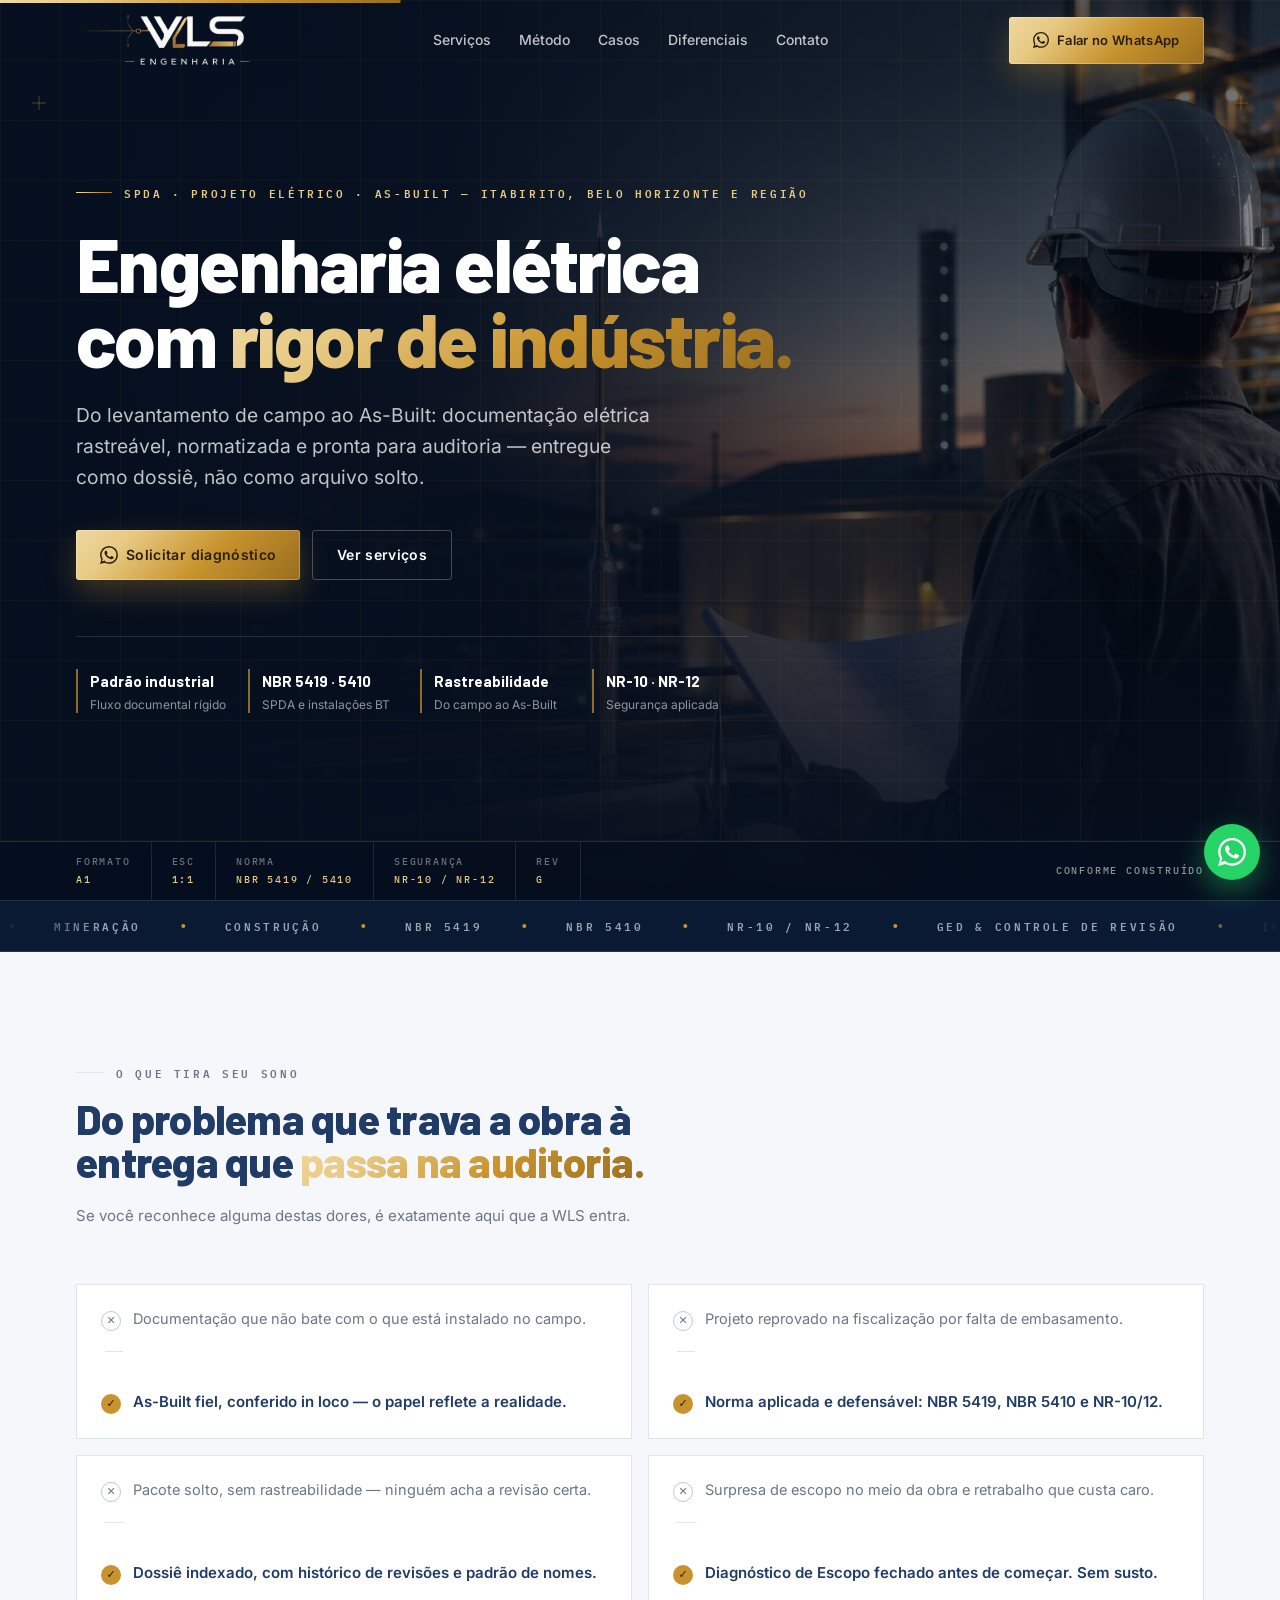
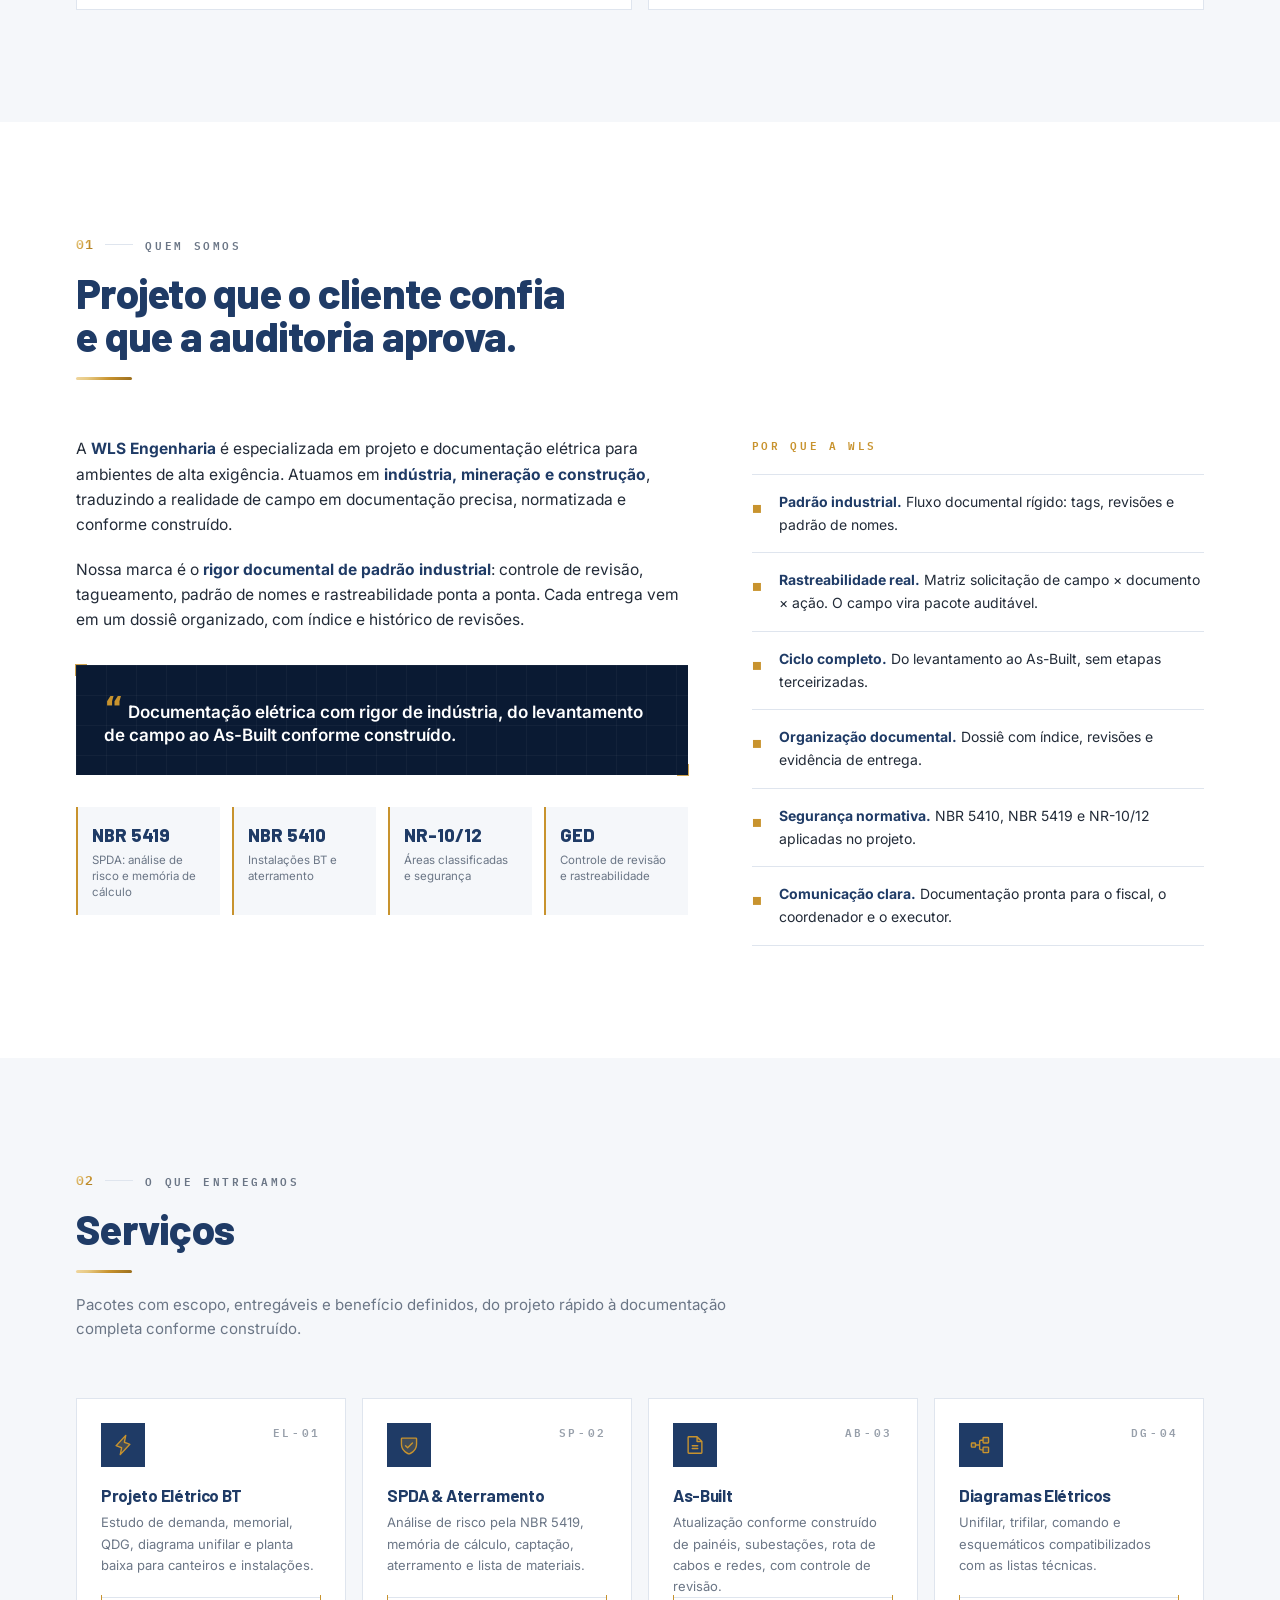
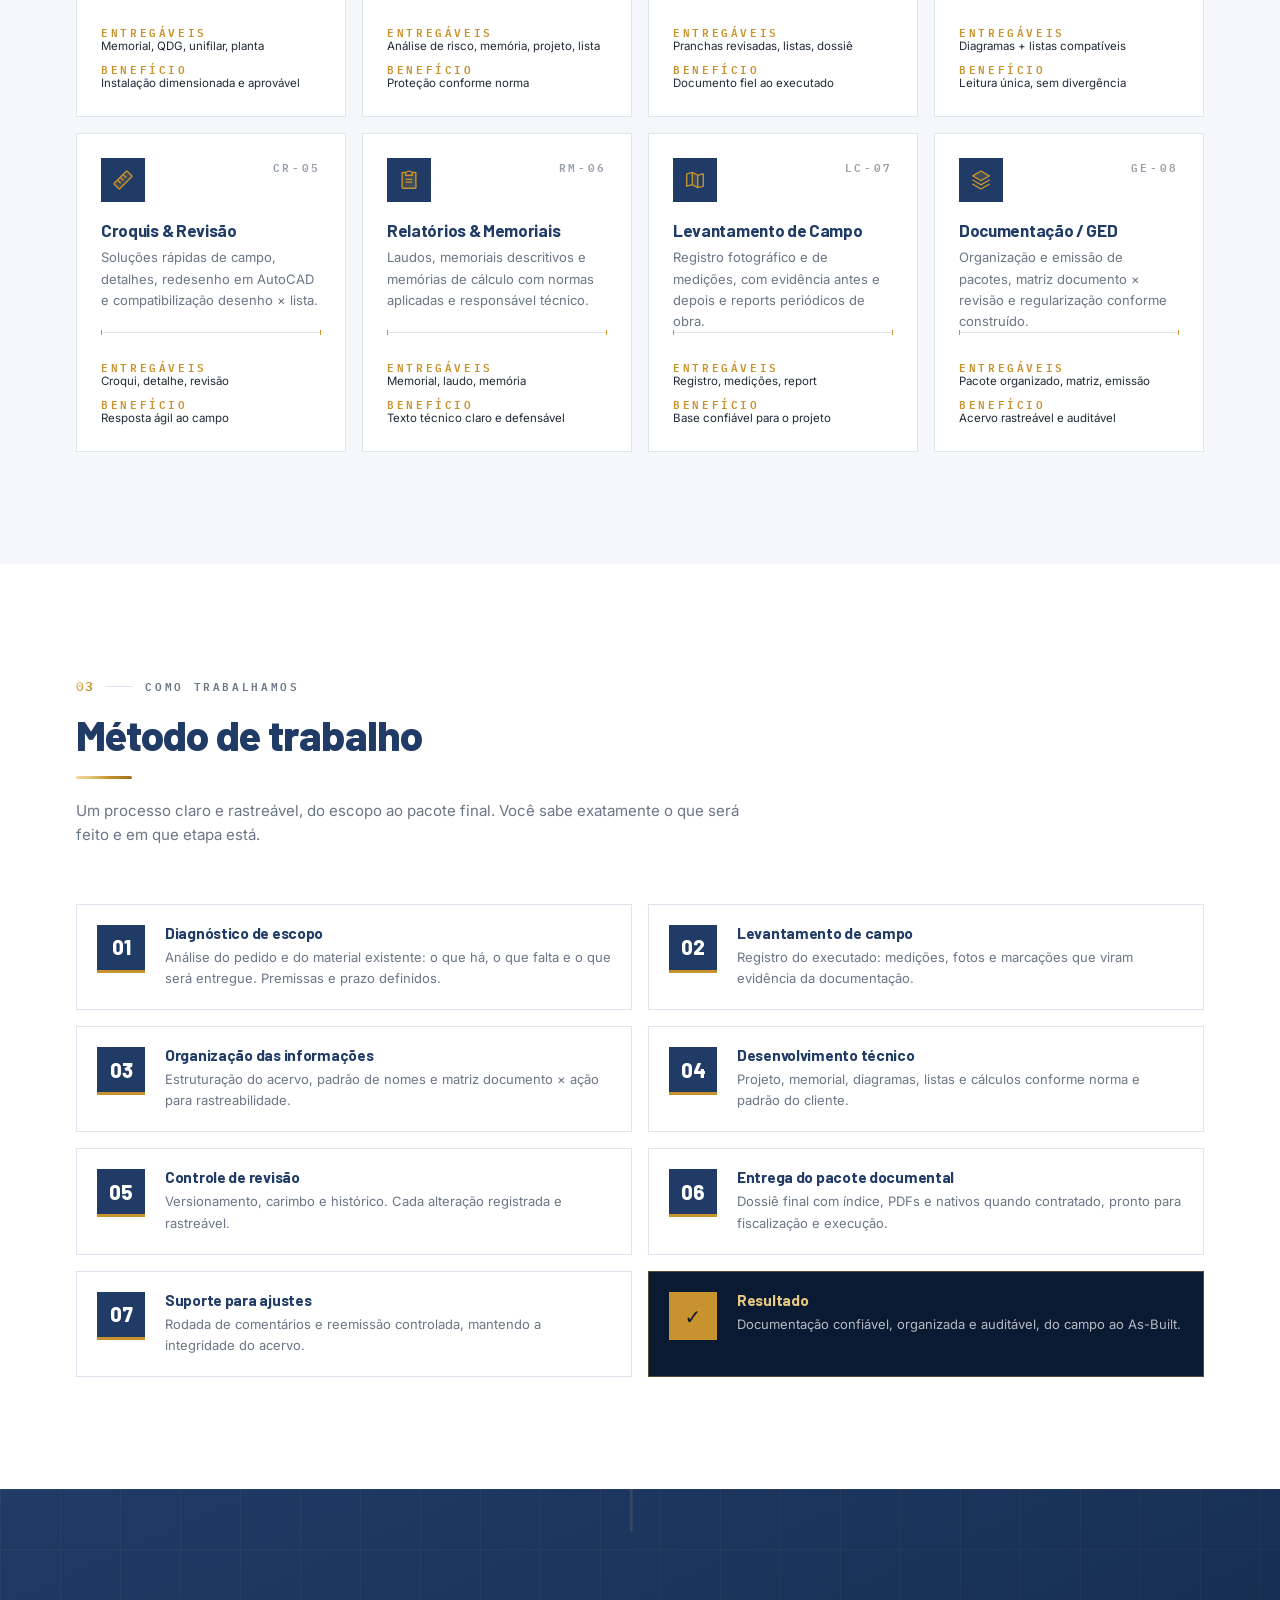
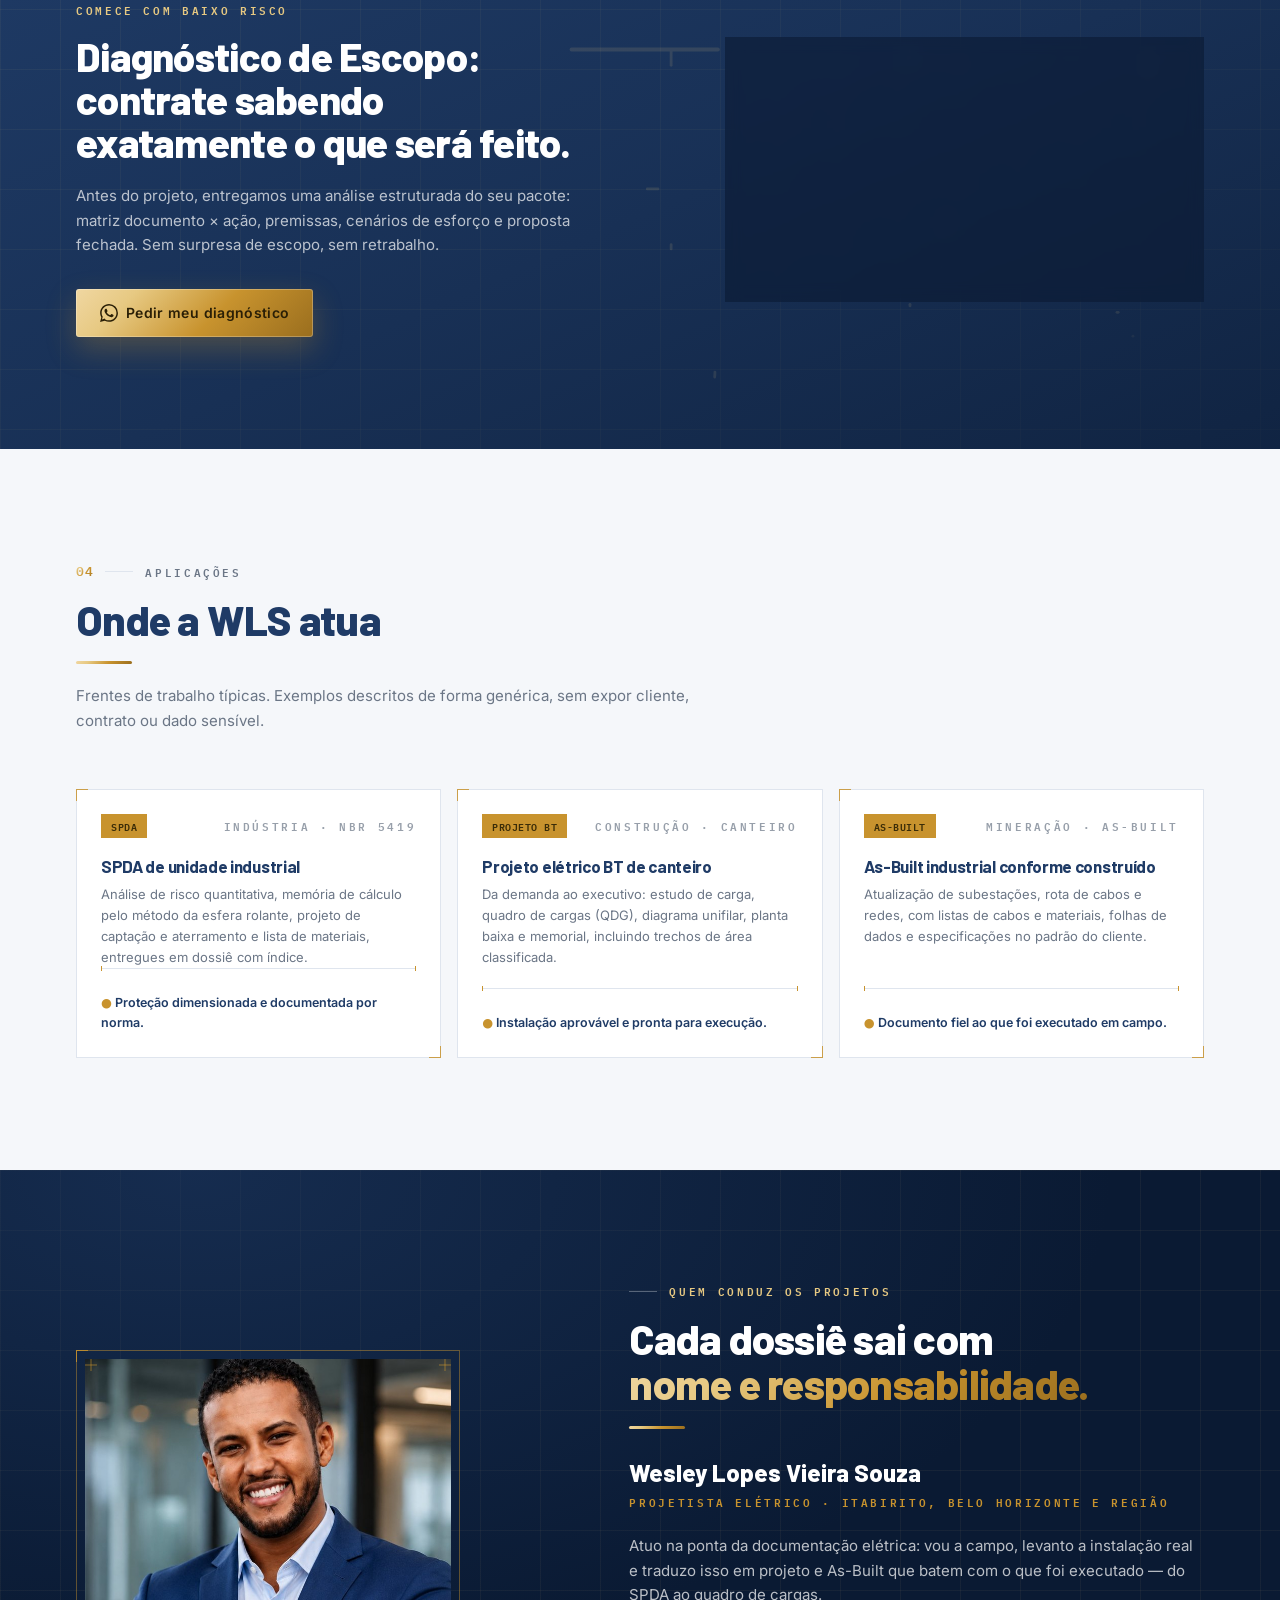
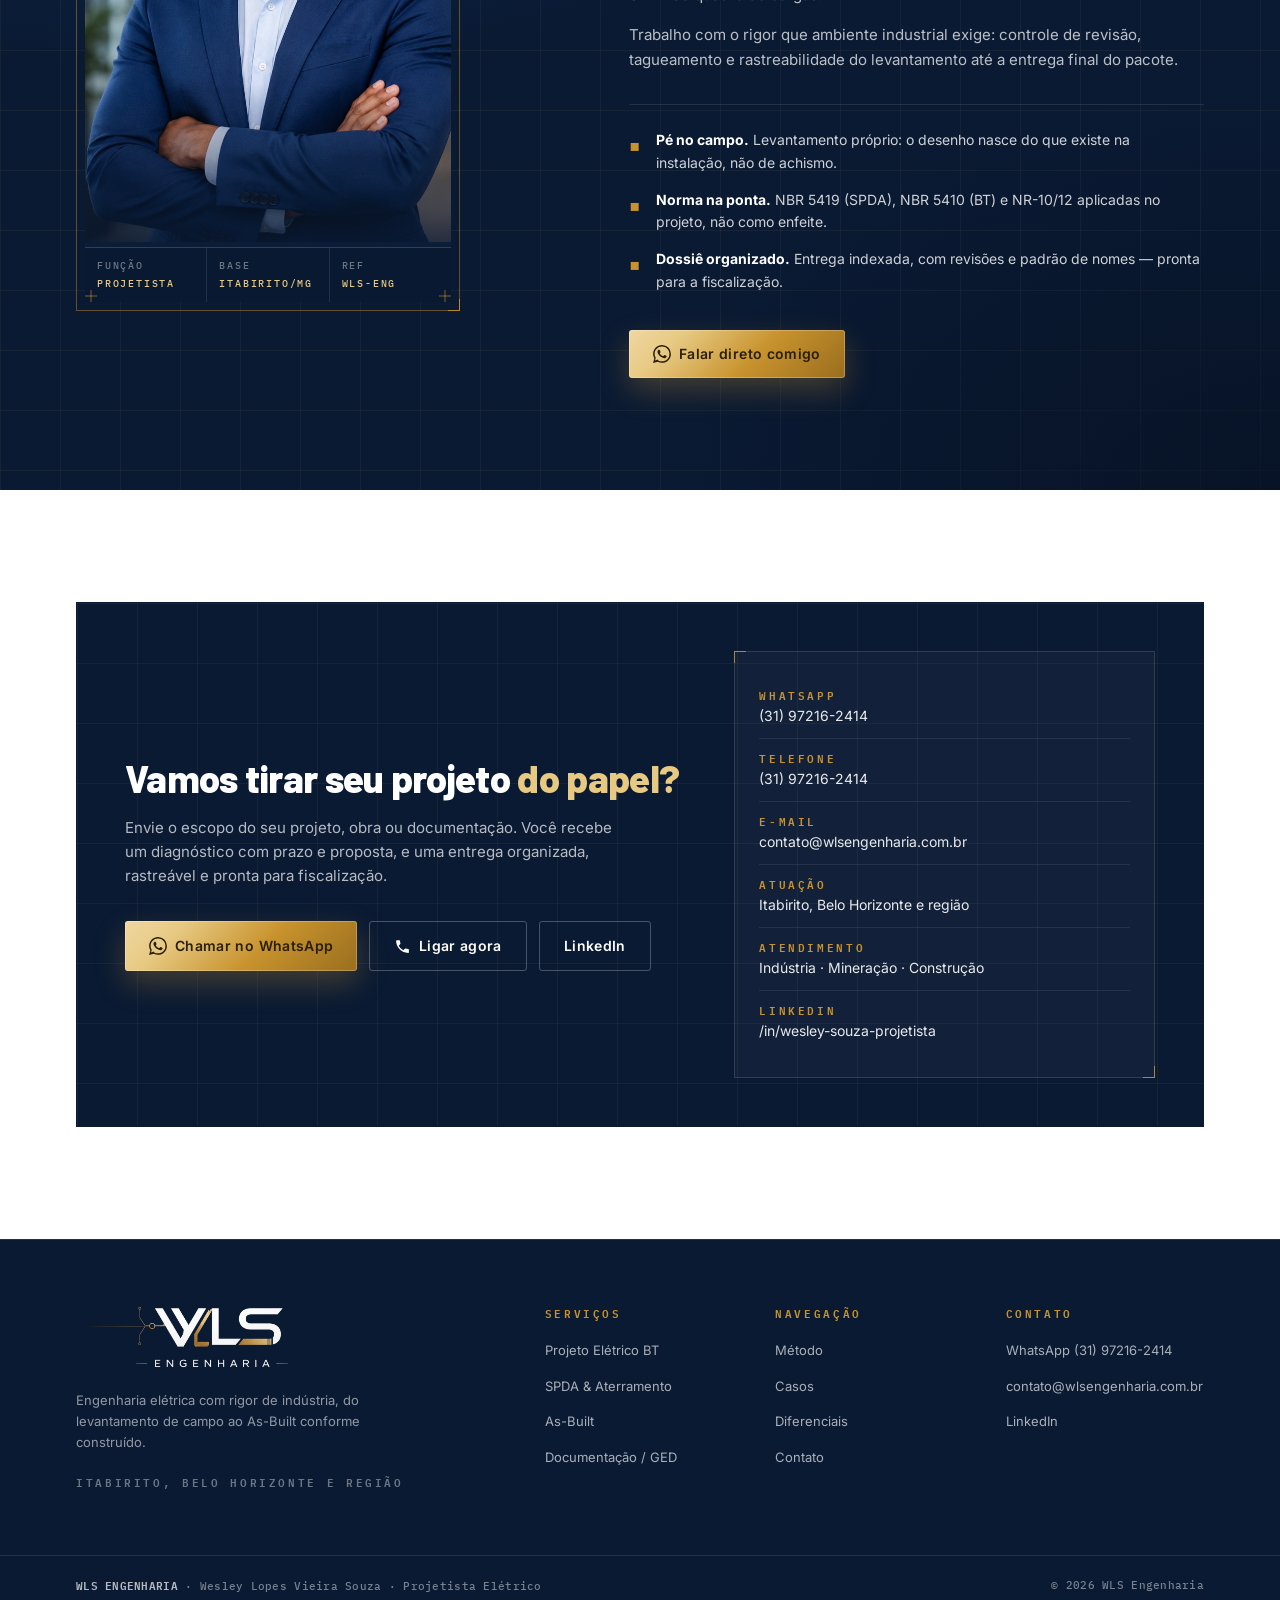
==== commit a335fffb: "Publicacao do site WLS Engenharia (v3)" ====
--- a/index.html
+++ b/index.html
@@ -6,8 +6,8 @@
   <title>WLS Engenharia — Projeto e documentação elétrica com rigor de indústria</title>
   <meta name="description" content="Projeto elétrico BT, SPDA e aterramento (NBR 5419), As-Built e documentação técnica rastreável para indústria, mineração e construção. Diagnóstico com prazo e proposta pelo WhatsApp." />
   <meta name="author" content="WLS Engenharia — Wesley Lopes Vieira Souza" />
-  <meta name="theme-color" content="#13284A" />
-  <link rel="canonical" href="https://wes34p.github.io/" />
+  <meta name="theme-color" content="#0D1E3A" />
+  <link rel="canonical" href="https://www.wlsengenharia.com.br/" />
 
   <!-- Open Graph / redes sociais -->
   <meta property="og:type" content="website" />
@@ -15,24 +15,15 @@
   <meta property="og:site_name" content="WLS Engenharia" />
   <meta property="og:title" content="WLS Engenharia — Engenharia elétrica com rigor de indústria" />
   <meta property="og:description" content="Projeto elétrico BT, SPDA, aterramento, As-Built e documentação técnica rastreável. Do levantamento de campo ao conforme construído." />
-  <meta property="og:url" content="https://wes34p.github.io/" />
-  <meta property="og:image" content="https://wes34p.github.io/assets/hero-engenharia-spda.jpg" />
+  <meta property="og:url" content="https://www.wlsengenharia.com.br/" />
+  <meta property="og:image" content="https://www.wlsengenharia.com.br/assets/hero-engenharia-spda.jpg" />
   <meta name="twitter:card" content="summary_large_image" />
   <meta name="twitter:title" content="WLS Engenharia — Engenharia elétrica com rigor de indústria" />
   <meta name="twitter:description" content="Projeto elétrico BT, SPDA, As-Built e documentação técnica rastreável para indústria, mineração e construção." />
-  <meta name="twitter:image" content="https://wes34p.github.io/assets/hero-engenharia-spda.jpg" />
+  <meta name="twitter:image" content="https://www.wlsengenharia.com.br/assets/hero-engenharia-spda.jpg" />
 
-  <link rel="icon" href="assets/icone_avatar.svg" />
-  <link rel="apple-touch-icon" href="assets/icone_avatar.svg" />
-
-  <!-- Fontes (online; fallback p/ system fonts garante render offline) -->
-  <link rel="preconnect" href="https://fonts.googleapis.com" />
-  <link rel="preconnect" href="https://fonts.gstatic.com" crossorigin />
-  <link href="https://fonts.googleapis.com/css2?family=Barlow:wght@500;600;700;800&family=Inter:wght@400;500;600;700&family=IBM+Plex+Mono:wght@500;600&display=swap" rel="stylesheet" />
-
-  <link rel="preload" as="image" href="assets/hero-engenharia-spda.jpg" />
-  <link rel="stylesheet" href="css/wls-sistema.css" />
-  <link rel="stylesheet" href="styles.css" />
+  <link rel="icon" href="/assets/icone_avatar.svg" />
+  <link rel="apple-touch-icon" href="/assets/icone_avatar.svg" />
 
   <!-- Dados estruturados (SEO / credibilidade / IA) -->
   <script type="application/ld+json">
@@ -42,322 +33,20 @@
     "name": "WLS Engenharia",
     "description": "Projeto e documentação elétrica com rigor de indústria: projeto elétrico BT, SPDA e aterramento (NBR 5419), As-Built e documentação técnica rastreável.",
     "founder": { "@type": "Person", "name": "Wesley Lopes Vieira Souza", "jobTitle": "Projetista Elétrico" },
-    "areaServed": [{ "@type": "State", "name": "Minas Gerais" }, { "@type": "Country", "name": "Brasil" }],
+    "areaServed": [{ "@type": "City", "name": "Itabirito" }, { "@type": "City", "name": "Belo Horizonte" }, { "@type": "State", "name": "Minas Gerais" }, { "@type": "Country", "name": "Brasil" }],
     "address": { "@type": "PostalAddress", "addressLocality": "Itabirito", "addressRegion": "MG", "addressCountry": "BR" },
     "telephone": "+5531972162414",
-    "url": "https://wes34p.github.io/",
-    "sameAs": ["https://www.linkedin.com/in/wesley-souza2091a91a8"],
+    "email": "contato@wlsengenharia.com.br",
+    "url": "https://www.wlsengenharia.com.br/",
+    "sameAs": ["https://www.linkedin.com/in/wesley-souza-projetista/"],
     "knowsAbout": ["SPDA NBR 5419", "Projeto elétrico BT NBR 5410", "As-Built industrial", "Documentação técnica GED", "Aterramento", "Diagramas elétricos"],
     "slogan": "Engenharia elétrica com rigor de indústria."
   }
   </script>
+  <script type="module" crossorigin src="/assets/index-D0sUs5cv.js"></script>
+  <link rel="stylesheet" crossorigin href="/assets/index-Djie7-uo.css">
 </head>
 <body>
-  <a class="skip-link" href="#servicos">Pular para os serviços</a>
-
-  <!-- ===================== HEADER ===================== -->
-  <header class="nav" id="topo">
-    <div class="nav-inner">
-      <a class="nav-brand" href="#topo" aria-label="WLS Engenharia — início">
-        <img src="assets/logo_negativo.svg" alt="WLS Engenharia" />
-      </a>
-
-      <nav class="nav-links" aria-label="Navegação principal">
-        <a href="#servicos">Serviços</a>
-        <a href="#metodo">Método</a>
-        <a href="#aplicacoes">Aplicações</a>
-        <a href="#diferenciais">Diferenciais</a>
-        <a href="#contato">Contato</a>
-      </nav>
-
-      <a class="btn btn-gold nav-cta" href="https://wa.me/5531972162414?text=Ola!%20Vim%20pelo%20site%20da%20WLS%20Engenharia." target="_blank" rel="noopener">
-        <svg class="ico-wa" viewBox="0 0 24 24" aria-hidden="true"><path d="M.057 24l1.687-6.163a11.867 11.867 0 01-1.587-5.946C.16 5.335 5.495 0 12.05 0a11.82 11.82 0 018.413 3.488 11.82 11.82 0 013.48 8.414c-.003 6.557-5.338 11.892-11.893 11.892a11.9 11.9 0 01-5.688-1.448L.057 24zm6.597-3.807c1.676.995 3.276 1.591 5.392 1.592 5.448 0 9.886-4.434 9.889-9.885.002-5.462-4.415-9.89-9.881-9.892-5.452 0-9.887 4.434-9.889 9.884a9.86 9.86 0 001.51 5.26l-.999 3.648 3.788-1.607zm11.387-5.464c-.074-.124-.272-.198-.57-.347-.297-.149-1.758-.868-2.031-.967-.272-.099-.47-.149-.669.149-.198.297-.768.967-.941 1.165-.173.198-.347.223-.644.074-.297-.149-1.255-.462-2.39-1.475-.883-.788-1.48-1.761-1.653-2.059-.173-.297-.018-.458.13-.606.134-.133.297-.347.446-.521.151-.172.2-.296.3-.495.099-.198.05-.372-.025-.521-.075-.148-.669-1.611-.916-2.206-.242-.579-.487-.501-.669-.51l-.57-.01c-.198 0-.52.074-.792.372s-1.04 1.016-1.04 2.479 1.065 2.876 1.213 3.074c.149.198 2.095 3.2 5.076 4.487.709.306 1.263.489 1.694.626.712.226 1.36.194 1.872.118.571-.085 1.758-.719 2.006-1.413.248-.694.248-1.289.173-1.413z"/></svg>
-        Falar no WhatsApp
-      </a>
-
-      <button class="nav-toggle" type="button" aria-label="Abrir menu" aria-expanded="false" aria-controls="menu-mobile">
-        <span></span><span></span><span></span>
-      </button>
-    </div>
-
-    <nav class="menu-mobile" id="menu-mobile" aria-label="Navegação mobile" hidden>
-      <a href="#servicos">Serviços</a>
-      <a href="#metodo">Método</a>
-      <a href="#aplicacoes">Aplicações</a>
-      <a href="#diferenciais">Diferenciais</a>
-      <a href="#contato">Contato</a>
-      <a class="btn btn-gold" href="https://wa.me/5531972162414?text=Ola!%20Vim%20pelo%20site%20da%20WLS%20Engenharia." target="_blank" rel="noopener">Falar no WhatsApp</a>
-    </nav>
-  </header>
-
-  <main>
-    <!-- ===================== HERO ===================== -->
-    <section class="hero">
-      <img class="hero-bg" src="assets/hero-engenharia-spda.jpg" alt="" aria-hidden="true" />
-      <div class="hero-veil" aria-hidden="true"></div>
-      <div class="hero-ring" aria-hidden="true"></div>
-
-      <div class="hero-inner reveal">
-        <p class="kicker hero-kicker">Engenharia Elétrica · Itabirito / MG</p>
-        <h1>Engenharia elétrica com <span class="hl">rigor de indústria.</span></h1>
-        <p class="hero-sub">
-          Transformamos levantamento de campo, projetos e modificações executadas em documentação
-          técnica confiável, rastreável e pronta para fiscalização, auditoria e controle de revisão.
-        </p>
-
-        <div class="chips hero-chips">
-          <span class="chip chip--ghost">Projeto Elétrico BT</span>
-          <span class="chip chip--ghost">SPDA &amp; Aterramento</span>
-          <span class="chip chip--ghost">As-Built</span>
-          <span class="chip chip--ghost">Diagramas &amp; Croquis</span>
-          <span class="chip chip--ghost">Documentação / GED</span>
-        </div>
-
-        <div class="hero-actions">
-          <a class="btn btn-gold btn-lg" href="https://wa.me/5531972162414?text=Ola!%20Vim%20pelo%20site%20da%20WLS%20Engenharia%20e%20quero%20um%20diagnostico%20do%20meu%20projeto%20(prazo%20%2B%20proposta)." target="_blank" rel="noopener">
-            <svg class="ico-wa" viewBox="0 0 24 24" aria-hidden="true"><path d="M.057 24l1.687-6.163a11.867 11.867 0 01-1.587-5.946C.16 5.335 5.495 0 12.05 0a11.82 11.82 0 018.413 3.488 11.82 11.82 0 013.48 8.414c-.003 6.557-5.338 11.892-11.893 11.892a11.9 11.9 0 01-5.688-1.448L.057 24zm6.597-3.807c1.676.995 3.276 1.591 5.392 1.592 5.448 0 9.886-4.434 9.889-9.885.002-5.462-4.415-9.89-9.881-9.892-5.452 0-9.887 4.434-9.889 9.884a9.86 9.86 0 001.51 5.26l-.999 3.648 3.788-1.607zm11.387-5.464c-.074-.124-.272-.198-.57-.347-.297-.149-1.758-.868-2.031-.967-.272-.099-.47-.149-.669.149-.198.297-.768.967-.941 1.165-.173.198-.347.223-.644.074-.297-.149-1.255-.462-2.39-1.475-.883-.788-1.48-1.761-1.653-2.059-.173-.297-.018-.458.13-.606.134-.133.297-.347.446-.521.151-.172.2-.296.3-.495.099-.198.05-.372-.025-.521-.075-.148-.669-1.611-.916-2.206-.242-.579-.487-.501-.669-.51l-.57-.01c-.198 0-.52.074-.792.372s-1.04 1.016-1.04 2.479 1.065 2.876 1.213 3.074c.149.198 2.095 3.2 5.076 4.487.709.306 1.263.489 1.694.626.712.226 1.36.194 1.872.118.571-.085 1.758-.719 2.006-1.413.248-.694.248-1.289.173-1.413z"/></svg>
-            Solicitar diagnóstico
-          </a>
-          <a class="btn btn-ghost btn-lg" href="#servicos">Ver serviços</a>
-        </div>
-
-        <dl class="hero-trust">
-          <div><dt>Padrão Tier-1</dt><dd>Rigor documental de mineradora</dd></div>
-          <div><dt>NBR 5419 · 5410</dt><dd>SPDA e instalações BT</dd></div>
-          <div><dt>Rastreabilidade</dt><dd>Do campo ao As-Built</dd></div>
-          <div><dt>Inglês C2</dt><dd>Documentação bilíngue</dd></div>
-        </dl>
-      </div>
-    </section>
-
-    <!-- ===================== FAIXA DE CREDIBILIDADE ===================== -->
-    <section class="strip" aria-label="Atuação e normas">
-      <div class="strip-inner">
-        <span>Indústria</span><span class="sep">·</span>
-        <span>Mineração</span><span class="sep">·</span>
-        <span>Construção</span><span class="sep">·</span>
-        <span>NBR 5419</span><span class="sep">·</span>
-        <span>NBR 5410</span><span class="sep">·</span>
-        <span>NR-10 / NR-12</span><span class="sep">·</span>
-        <span>GED &amp; controle de revisão</span>
-      </div>
-    </section>
-
-    <!-- ===================== QUEM SOMOS / DIFERENCIAIS ===================== -->
-    <section class="block" id="diferenciais">
-      <div class="wrap">
-        <div class="eyebrow-row reveal">
-          <div class="kicker">Quem somos</div>
-          <h2 class="section-title">Projeto elétrico que o cliente confia — e que a auditoria aprova.</h2>
-          <div class="gold-bar"></div>
-        </div>
-
-        <div class="split">
-          <div class="reveal">
-            <p class="mb">A <b>WLS Engenharia</b> é especializada em projeto e documentação elétrica para ambientes de alta exigência. Atuamos em <b>indústria, mineração e construção</b>, traduzindo a realidade de campo em documentação precisa, normatizada e conforme construído.</p>
-            <p class="mb">Nossa marca é o <b>rigor documental de cliente Tier-1</b>: controle de revisão, tagueamento, padrão de nomes e rastreabilidade ponta a ponta. Cada entrega vem em um dossiê organizado, com índice e histórico de revisões.</p>
-            <p class="mb">Conduzimos o <b>ciclo completo</b> — do levantamento de campo ao As-Built — entregando um pacote que se sustenta em auditoria, fiscalização e execução.</p>
-            <div class="quote"><span class="q">“</span>Documentação elétrica com rigor de indústria: do levantamento de campo ao As-Built conforme construído.</div>
-            <div class="grid-4 norm-stats">
-              <div class="stat"><div class="n">NBR 5419</div><div class="l">SPDA: análise de risco e memória de cálculo</div></div>
-              <div class="stat"><div class="n">NBR 5410</div><div class="l">Instalações BT &amp; aterramento</div></div>
-              <div class="stat"><div class="n">NR-10/12</div><div class="l">Áreas classificadas e segurança</div></div>
-              <div class="stat"><div class="n">GED</div><div class="l">Controle de revisão e rastreabilidade</div></div>
-            </div>
-          </div>
-          <div class="reveal">
-            <div class="kicker">Por que a WLS</div>
-            <div class="gold-bar gold-bar--tight"></div>
-            <ul class="checklist">
-              <li><span class="ck">▪</span><span><b>Padrão industrial.</b> Fluxo documental rígido: tags, revisões e padrão de nomes.</span></li>
-              <li><span class="ck">▪</span><span><b>Rastreabilidade real.</b> Matriz solicitação de campo × documento × ação — campo vira pacote auditável.</span></li>
-              <li><span class="ck">▪</span><span><b>Ciclo completo.</b> Do levantamento ao As-Built, sem etapas terceirizadas.</span></li>
-              <li><span class="ck">▪</span><span><b>Organização documental.</b> Dossiê com índice, revisões e evidência de entrega.</span></li>
-              <li><span class="ck">▪</span><span><b>Segurança normativa.</b> NBR 5410, NBR 5419 e NR-10/12 aplicadas no projeto.</span></li>
-              <li><span class="ck">▪</span><span><b>Comunicação técnica clara.</b> Documentação pronta para o fiscal, o coordenador e o executor.</span></li>
-            </ul>
-          </div>
-        </div>
-      </div>
-    </section>
-
-    <!-- ===================== SERVIÇOS ===================== -->
-    <section class="block bg-soft" id="servicos">
-      <div class="wrap">
-        <div class="eyebrow-row reveal">
-          <div class="kicker">O que entregamos</div>
-          <h2 class="section-title">Serviços</h2>
-          <div class="gold-bar"></div>
-          <p class="lead">Pacotes com escopo, entregáveis e benefício definidos — do projeto rápido à documentação completa conforme construído.</p>
-        </div>
-
-        <div class="svc-grid">
-          <article class="svc reveal"><div class="ic"><svg viewBox="0 0 24 24" fill="none" stroke="currentColor" stroke-width="2" stroke-linecap="round" stroke-linejoin="round"><path d="M13 2L4 14h7l-1 8 9-12h-7l1-8z"/></svg></div>
-            <h3>Projeto Elétrico BT</h3><p>Estudo de demanda, memorial, QDG, diagrama unifilar e planta baixa para canteiros e instalações.</p>
-            <div class="meta"><span class="k">Entregáveis</span> <span class="v">Memorial, QDG, unifilar, planta.</span><br><span class="k">Benefício</span> <span class="v">Instalação dimensionada e aprovável.</span></div></article>
-
-          <article class="svc reveal"><div class="ic"><svg viewBox="0 0 24 24" fill="none" stroke="currentColor" stroke-width="2" stroke-linecap="round" stroke-linejoin="round"><path d="M12 2l8 4v6c0 5-3.4 8.3-8 10-4.6-1.7-8-5-8-10V6l8-4z"/></svg></div>
-            <h3>SPDA &amp; Aterramento</h3><p>Análise de risco (NBR 5419), memória de cálculo, captação, aterramento e lista de materiais.</p>
-            <div class="meta"><span class="k">Entregáveis</span> <span class="v">Análise de risco, memória, projeto, lista.</span><br><span class="k">Benefício</span> <span class="v">Proteção conforme norma.</span></div></article>
-
-          <article class="svc reveal"><div class="ic"><svg viewBox="0 0 24 24" fill="none" stroke="currentColor" stroke-width="2" stroke-linecap="round" stroke-linejoin="round"><path d="M4 4h11l5 5v11H4z"/><path d="M14 4v5h5"/><path d="M8 13h7M8 16h7"/></svg></div>
-            <h3>As-Built</h3><p>Atualização “conforme construído” de painéis, subestações, rota de cabos e redes, com controle de revisão.</p>
-            <div class="meta"><span class="k">Entregáveis</span> <span class="v">Pranchas revisadas, listas, dossiê.</span><br><span class="k">Benefício</span> <span class="v">Documento fiel ao executado.</span></div></article>
-
-          <article class="svc reveal"><div class="ic"><svg viewBox="0 0 24 24" fill="none" stroke="currentColor" stroke-width="2" stroke-linecap="round" stroke-linejoin="round"><circle cx="5" cy="6" r="2"/><circle cx="5" cy="18" r="2"/><circle cx="19" cy="12" r="2"/><path d="M7 6h6M7 18h6M13 6l4 5M13 18l4-5"/></svg></div>
-            <h3>Diagramas Elétricos</h3><p>Unifilar, trifilar, comando e esquemáticos — compatibilizados com as listas técnicas.</p>
-            <div class="meta"><span class="k">Entregáveis</span> <span class="v">Diagramas + listas compatíveis.</span><br><span class="k">Benefício</span> <span class="v">Leitura única e sem divergência.</span></div></article>
-
-          <article class="svc reveal"><div class="ic"><svg viewBox="0 0 24 24" fill="none" stroke="currentColor" stroke-width="2" stroke-linecap="round" stroke-linejoin="round"><path d="M14 3l7 7-10 10H4v-7L14 3z"/><path d="M12 5l7 7"/></svg></div>
-            <h3>Croquis &amp; Revisão de Projetos</h3><p>Soluções rápidas de campo, detalhes, redesenho em AutoCAD e compatibilização desenho × lista.</p>
-            <div class="meta"><span class="k">Entregáveis</span> <span class="v">Croqui, detalhe, revisão.</span><br><span class="k">Benefício</span> <span class="v">Resposta ágil ao campo.</span></div></article>
-
-          <article class="svc reveal"><div class="ic"><svg viewBox="0 0 24 24" fill="none" stroke="currentColor" stroke-width="2" stroke-linecap="round" stroke-linejoin="round"><path d="M6 2h9l5 5v15H6z"/><path d="M14 2v5h5"/><path d="M9 12h7M9 15h7M9 18h4"/></svg></div>
-            <h3>Relatórios &amp; Memoriais</h3><p>Laudos, memoriais descritivos e memórias de cálculo com normas aplicadas e responsável técnico.</p>
-            <div class="meta"><span class="k">Entregáveis</span> <span class="v">Memorial, laudo, memória.</span><br><span class="k">Benefício</span> <span class="v">Texto técnico claro e defensável.</span></div></article>
-
-          <article class="svc reveal"><div class="ic"><svg viewBox="0 0 24 24" fill="none" stroke="currentColor" stroke-width="2" stroke-linecap="round" stroke-linejoin="round"><path d="M12 21s-7-5-7-11a7 7 0 0114 0c0 6-7 11-7 11z"/><circle cx="12" cy="10" r="2.5"/></svg></div>
-            <h3>Levantamento de Campo</h3><p>Registro fotográfico e de medições, com evidência antes/depois e reports periódicos de obra.</p>
-            <div class="meta"><span class="k">Entregáveis</span> <span class="v">Registro, medições, report.</span><br><span class="k">Benefício</span> <span class="v">Base confiável para o projeto.</span></div></article>
-
-          <article class="svc reveal"><div class="ic"><svg viewBox="0 0 24 24" fill="none" stroke="currentColor" stroke-width="2" stroke-linecap="round" stroke-linejoin="round"><path d="M3 7l9-4 9 4-9 4-9-4z"/><path d="M3 12l9 4 9-4M3 17l9 4 9-4"/></svg></div>
-            <h3>Documentação Técnica / GED</h3><p>Organização e emissão de pacotes, matriz documento × revisão e regularização conforme construído.</p>
-            <div class="meta"><span class="k">Entregáveis</span> <span class="v">Pacote organizado, matriz, emissão.</span><br><span class="k">Benefício</span> <span class="v">Acervo rastreável e auditável.</span></div></article>
-        </div>
-      </div>
-    </section>
-
-    <!-- ===================== MÉTODO DE TRABALHO ===================== -->
-    <section class="block" id="metodo">
-      <div class="wrap">
-        <div class="eyebrow-row reveal">
-          <div class="kicker">Como trabalhamos</div>
-          <h2 class="section-title">Método de trabalho</h2>
-          <div class="gold-bar"></div>
-          <p class="lead">Um processo claro e rastreável, do escopo ao pacote final — você sabe exatamente o que será feito e em que etapa está.</p>
-        </div>
-        <div class="grid-2">
-          <div class="flow reveal">
-            <div class="step"><div class="num">1</div><div><h4>Diagnóstico de escopo</h4><p>Análise do pedido e do material existente: o que há, o que falta e o que será entregue. Premissas e prazo definidos.</p></div></div>
-            <div class="step"><div class="num">2</div><div><h4>Levantamento de campo</h4><p>Registro do executado: medições, fotos e marcações que viram evidência da documentação.</p></div></div>
-            <div class="step"><div class="num">3</div><div><h4>Organização das informações</h4><p>Estruturação do acervo, padrão de nomes e matriz documento × ação para rastreabilidade.</p></div></div>
-            <div class="step"><div class="num">4</div><div><h4>Desenvolvimento técnico</h4><p>Projeto, memorial, diagramas, listas e cálculos conforme norma e padrão do cliente.</p></div></div>
-          </div>
-          <div class="flow reveal">
-            <div class="step"><div class="num">5</div><div><h4>Controle de revisão</h4><p>Versionamento, carimbo e histórico — cada alteração registrada e rastreável.</p></div></div>
-            <div class="step"><div class="num">6</div><div><h4>Entrega do pacote documental</h4><p>Dossiê final com índice, PDFs e nativos quando contratado, pronto para fiscalização e execução.</p></div></div>
-            <div class="step"><div class="num">7</div><div><h4>Suporte para ajustes</h4><p>Rodada de comentários e reemissão controlada, mantendo a integridade do acervo.</p></div></div>
-            <div class="step step--win"><div class="num num--win">✓</div><div><h4 class="win-t">Resultado</h4><p class="win-p">Documentação confiável, organizada e auditável — do campo ao As-Built.</p></div></div>
-          </div>
-        </div>
-      </div>
-    </section>
-
-    <!-- ===================== OFERTA / PORTA DE ENTRADA ===================== -->
-    <section class="offer" aria-label="Diagnóstico de Escopo">
-      <div class="wrap offer-inner reveal">
-        <div class="offer-copy">
-          <div class="kicker kicker--gold">Comece com baixo risco</div>
-          <h2>Diagnóstico de Escopo: contrate sabendo exatamente o que será feito.</h2>
-          <p>Antes do projeto, entregamos uma análise estruturada do seu pacote — matriz documento × ação, premissas, cenários de esforço e proposta fechada. Sem surpresa de escopo, sem retrabalho.</p>
-          <ol class="offer-steps">
-            <li><span>1</span> Você envia escopo, plantas ou fotos.</li>
-            <li><span>2</span> Recebe diagnóstico com prazo e proposta.</li>
-            <li><span>3</span> Aprova a execução e recebe o pacote documental.</li>
-          </ol>
-          <a class="btn btn-gold btn-lg" href="https://wa.me/5531972162414?text=Ola!%20Quero%20um%20Diagnostico%20de%20Escopo%20da%20WLS%20Engenharia." target="_blank" rel="noopener">
-            <svg class="ico-wa" viewBox="0 0 24 24" aria-hidden="true"><path d="M.057 24l1.687-6.163a11.867 11.867 0 01-1.587-5.946C.16 5.335 5.495 0 12.05 0a11.82 11.82 0 018.413 3.488 11.82 11.82 0 013.48 8.414c-.003 6.557-5.338 11.892-11.893 11.892a11.9 11.9 0 01-5.688-1.448L.057 24zm6.597-3.807c1.676.995 3.276 1.591 5.392 1.592 5.448 0 9.886-4.434 9.889-9.885.002-5.462-4.415-9.89-9.881-9.892-5.452 0-9.887 4.434-9.889 9.884a9.86 9.86 0 001.51 5.26l-.999 3.648 3.788-1.607zm11.387-5.464c-.074-.124-.272-.198-.57-.347-.297-.149-1.758-.868-2.031-.967-.272-.099-.47-.149-.669.149-.198.297-.768.967-.941 1.165-.173.198-.347.223-.644.074-.297-.149-1.255-.462-2.39-1.475-.883-.788-1.48-1.761-1.653-2.059-.173-.297-.018-.458.13-.606.134-.133.297-.347.446-.521.151-.172.2-.296.3-.495.099-.198.05-.372-.025-.521-.075-.148-.669-1.611-.916-2.206-.242-.579-.487-.501-.669-.51l-.57-.01c-.198 0-.52.074-.792.372s-1.04 1.016-1.04 2.479 1.065 2.876 1.213 3.074c.149.198 2.095 3.2 5.076 4.487.709.306 1.263.489 1.694.626.712.226 1.36.194 1.872.118.571-.085 1.758-.719 2.006-1.413.248-.694.248-1.289.173-1.413z"/></svg>
-            Pedir meu diagnóstico
-          </a>
-        </div>
-      </div>
-    </section>
-
-    <!-- ===================== APLICAÇÕES / CASOS ===================== -->
-    <section class="block bg-soft" id="aplicacoes">
-      <div class="wrap">
-        <div class="eyebrow-row reveal">
-          <div class="kicker">Aplicações</div>
-          <h2 class="section-title">Onde a WLS atua</h2>
-          <div class="gold-bar"></div>
-          <p class="lead">Frentes de trabalho típicas. Exemplos descritos de forma genérica — sem expor cliente, contrato ou dados sensíveis.</p>
-        </div>
-        <div class="grid-2">
-          <div class="case reveal"><div class="h"><span class="badge">SPDA</span><h3>SPDA conforme NBR 5419</h3></div><p>Análise de risco quantitativa, memória de cálculo (método da esfera rolante), projeto de captação e aterramento e lista de materiais — entregues em dossiê com índice.</p><div class="res"><span class="dot">●</span> Proteção dimensionada e documentada por norma.</div></div>
-          <div class="case reveal"><div class="h"><span class="badge">Projeto BT</span><h3>Projeto elétrico BT</h3></div><p>Da demanda ao executivo: estudo de carga, quadro de cargas (QDG), diagrama unifilar, planta baixa e memorial, inclusive trechos de área classificada.</p><div class="res"><span class="dot">●</span> Instalação aprovável e pronta para execução.</div></div>
-          <div class="case reveal"><div class="h"><span class="badge">As-Built</span><h3>As-Built industrial</h3></div><p>Atualização conforme construído de subestações, rota de cabos e redes, com listas de cabos e materiais, folhas de dados e especificações no padrão do cliente.</p><div class="res"><span class="dot">●</span> Documento fiel ao que foi executado em campo.</div></div>
-          <div class="case reveal"><div class="h"><span class="badge">GED</span><h3>Documentação técnica &amp; regularização</h3></div><p>Organização, compatibilização e emissão controlada de pacotes documentais, com matriz de rastreabilidade e revisão de projetos existentes.</p><div class="res"><span class="dot">●</span> Acervo organizado, rastreável e auditável.</div></div>
-        </div>
-      </div>
-    </section>
-
-    <!-- ===================== CONTATO / CTA FINAL ===================== -->
-    <section class="block" id="contato">
-      <div class="wrap">
-        <div class="cta reveal">
-          <div class="cta-text">
-            <h2>Vamos tirar seu projeto <span class="hl">do papel?</span></h2>
-            <p>Envie o escopo do seu projeto, obra ou documentação. Você recebe um diagnóstico com prazo e proposta — e uma entrega organizada, rastreável e pronta para fiscalização.</p>
-            <div class="cta-actions">
-              <a class="btn btn-gold btn-lg" href="https://wa.me/5531972162414?text=Ola!%20Quero%20enviar%20o%20escopo%20do%20meu%20projeto%20para%20a%20WLS%20Engenharia." target="_blank" rel="noopener">
-                <svg class="ico-wa" viewBox="0 0 24 24" aria-hidden="true"><path d="M.057 24l1.687-6.163a11.867 11.867 0 01-1.587-5.946C.16 5.335 5.495 0 12.05 0a11.82 11.82 0 018.413 3.488 11.82 11.82 0 013.48 8.414c-.003 6.557-5.338 11.892-11.893 11.892a11.9 11.9 0 01-5.688-1.448L.057 24zm6.597-3.807c1.676.995 3.276 1.591 5.392 1.592 5.448 0 9.886-4.434 9.889-9.885.002-5.462-4.415-9.89-9.881-9.892-5.452 0-9.887 4.434-9.889 9.884a9.86 9.86 0 001.51 5.26l-.999 3.648 3.788-1.607zm11.387-5.464c-.074-.124-.272-.198-.57-.347-.297-.149-1.758-.868-2.031-.967-.272-.099-.47-.149-.669.149-.198.297-.768.967-.941 1.165-.173.198-.347.223-.644.074-.297-.149-1.255-.462-2.39-1.475-.883-.788-1.48-1.761-1.653-2.059-.173-.297-.018-.458.13-.606.134-.133.297-.347.446-.521.151-.172.2-.296.3-.495.099-.198.05-.372-.025-.521-.075-.148-.669-1.611-.916-2.206-.242-.579-.487-.501-.669-.51l-.57-.01c-.198 0-.52.074-.792.372s-1.04 1.016-1.04 2.479 1.065 2.876 1.213 3.074c.149.198 2.095 3.2 5.076 4.487.709.306 1.263.489 1.694.626.712.226 1.36.194 1.872.118.571-.085 1.758-.719 2.006-1.413.248-.694.248-1.289.173-1.413z"/></svg>
-                Chamar no WhatsApp
-              </a>
-              <a class="btn btn-ghost btn-lg" href="https://www.linkedin.com/in/wesley-souza2091a91a8" target="_blank" rel="noopener">LinkedIn</a>
-            </div>
-          </div>
-          <div class="cta-box">
-            <div><span class="k">WhatsApp</span>(31) 97216-2414</div>
-            <div><span class="k">Base</span>Itabirito / MG</div>
-            <div><span class="k">Atendimento</span>Indústria · Mineração · Construção</div>
-            <div><span class="k">LinkedIn</span>/in/wesley-souza2091a91a8</div>
-          </div>
-        </div>
-      </div>
-    </section>
-  </main>
-
-  <!-- ===================== FOOTER ===================== -->
-  <footer class="foot">
-    <div class="wrap foot-inner">
-      <div class="foot-brand">
-        <img src="assets/logo_negativo.svg" alt="WLS Engenharia" />
-        <p>Engenharia elétrica com rigor de indústria — do levantamento de campo ao As-Built conforme construído.</p>
-      </div>
-      <div class="foot-cols">
-        <div>
-          <span class="foot-h">Serviços</span>
-          <a href="#servicos">Projeto Elétrico BT</a>
-          <a href="#servicos">SPDA &amp; Aterramento</a>
-          <a href="#servicos">As-Built</a>
-          <a href="#servicos">Documentação / GED</a>
-        </div>
-        <div>
-          <span class="foot-h">Navegação</span>
-          <a href="#metodo">Método</a>
-          <a href="#aplicacoes">Aplicações</a>
-          <a href="#diferenciais">Diferenciais</a>
-          <a href="#contato">Contato</a>
-        </div>
-        <div>
-          <span class="foot-h">Contato</span>
-          <a href="https://wa.me/5531972162414?text=Ola!%20Vim%20pelo%20site%20da%20WLS%20Engenharia." target="_blank" rel="noopener">WhatsApp (31) 97216-2414</a>
-          <a href="https://www.linkedin.com/in/wesley-souza2091a91a8" target="_blank" rel="noopener">LinkedIn</a>
-          <span class="foot-muted">Itabirito / MG</span>
-        </div>
-      </div>
-    </div>
-    <div class="foot-bar">
-      <span><b>WLS ENGENHARIA</b> · Wesley Lopes Vieira Souza · Projetista Elétrico</span>
-      <span id="ano">© 2026 WLS Engenharia</span>
-    </div>
-  </footer>
-
-  <!-- Botão flutuante WhatsApp -->
-  <a class="wa-float" href="https://wa.me/5531972162414?text=Ola!%20Vim%20pelo%20site%20da%20WLS%20Engenharia." target="_blank" rel="noopener" aria-label="Falar no WhatsApp">
-    <svg viewBox="0 0 24 24" aria-hidden="true"><path d="M.057 24l1.687-6.163a11.867 11.867 0 01-1.587-5.946C.16 5.335 5.495 0 12.05 0a11.82 11.82 0 018.413 3.488 11.82 11.82 0 013.48 8.414c-.003 6.557-5.338 11.892-11.893 11.892a11.9 11.9 0 01-5.688-1.448L.057 24zm6.597-3.807c1.676.995 3.276 1.591 5.392 1.592 5.448 0 9.886-4.434 9.889-9.885.002-5.462-4.415-9.89-9.881-9.892-5.452 0-9.887 4.434-9.889 9.884a9.86 9.86 0 001.51 5.26l-.999 3.648 3.788-1.607zm11.387-5.464c-.074-.124-.272-.198-.57-.347-.297-.149-1.758-.868-2.031-.967-.272-.099-.47-.149-.669.149-.198.297-.768.967-.941 1.165-.173.198-.347.223-.644.074-.297-.149-1.255-.462-2.39-1.475-.883-.788-1.48-1.761-1.653-2.059-.173-.297-.018-.458.13-.606.134-.133.297-.347.446-.521.151-.172.2-.296.3-.495.099-.198.05-.372-.025-.521-.075-.148-.669-1.611-.916-2.206-.242-.579-.487-.501-.669-.51l-.57-.01c-.198 0-.52.074-.792.372s-1.04 1.016-1.04 2.479 1.065 2.876 1.213 3.074c.149.198 2.095 3.2 5.076 4.487.709.306 1.263.489 1.694.626.712.226 1.36.194 1.872.118.571-.085 1.758-.719 2.006-1.413.248-.694.248-1.289.173-1.413z"/></svg>
-  </a>
-
-  <script src="script.js" defer></script>
+  <div id="root"></div>
 </body>
 </html>
--- a/assets/index-Djie7-uo.css
+++ b/assets/index-Djie7-uo.css
@@ -0,0 +1 @@
+@font-face{font-family:Barlow;font-style:normal;font-display:swap;font-weight:500;src:url(/assets/barlow-vietnamese-500-normal-zTViEIzf.woff2) format("woff2"),url(/assets/barlow-vietnamese-500-normal-GNfB7rCE.woff) format("woff");unicode-range:U+0102-0103,U+0110-0111,U+0128-0129,U+0168-0169,U+01A0-01A1,U+01AF-01B0,U+0300-0301,U+0303-0304,U+0308-0309,U+0323,U+0329,U+1EA0-1EF9,U+20AB}@font-face{font-family:Barlow;font-style:normal;font-display:swap;font-weight:500;src:url(/assets/barlow-latin-ext-500-normal-DOaysfXq.woff2) format("woff2"),url(/assets/barlow-latin-ext-500-normal-CJPcKP2Q.woff) format("woff");unicode-range:U+0100-02BA,U+02BD-02C5,U+02C7-02CC,U+02CE-02D7,U+02DD-02FF,U+0304,U+0308,U+0329,U+1D00-1DBF,U+1E00-1E9F,U+1EF2-1EFF,U+2020,U+20A0-20AB,U+20AD-20C0,U+2113,U+2C60-2C7F,U+A720-A7FF}@font-face{font-family:Barlow;font-style:normal;font-display:swap;font-weight:500;src:url(/assets/barlow-latin-500-normal-BPAOfeC8.woff2) format("woff2"),url(/assets/barlow-latin-500-normal-C1h8hMer.woff) format("woff");unicode-range:U+0000-00FF,U+0131,U+0152-0153,U+02BB-02BC,U+02C6,U+02DA,U+02DC,U+0304,U+0308,U+0329,U+2000-206F,U+20AC,U+2122,U+2191,U+2193,U+2212,U+2215,U+FEFF,U+FFFD}@font-face{font-family:Barlow;font-style:normal;font-display:swap;font-weight:600;src:url(/assets/barlow-vietnamese-600-normal-DcjprdFV.woff2) format("woff2"),url(/assets/barlow-vietnamese-600-normal-CA_GiK2e.woff) format("woff");unicode-range:U+0102-0103,U+0110-0111,U+0128-0129,U+0168-0169,U+01A0-01A1,U+01AF-01B0,U+0300-0301,U+0303-0304,U+0308-0309,U+0323,U+0329,U+1EA0-1EF9,U+20AB}@font-face{font-family:Barlow;font-style:normal;font-display:swap;font-weight:600;src:url(/assets/barlow-latin-ext-600-normal-B8NK_A3D.woff2) format("woff2"),url(/assets/barlow-latin-ext-600-normal-DMVRjfRT.woff) format("woff");unicode-range:U+0100-02BA,U+02BD-02C5,U+02C7-02CC,U+02CE-02D7,U+02DD-02FF,U+0304,U+0308,U+0329,U+1D00-1DBF,U+1E00-1E9F,U+1EF2-1EFF,U+2020,U+20A0-20AB,U+20AD-20C0,U+2113,U+2C60-2C7F,U+A720-A7FF}@font-face{font-family:Barlow;font-style:normal;font-display:swap;font-weight:600;src:url(/assets/barlow-latin-600-normal-DILqtrty.woff2) format("woff2"),url(/assets/barlow-latin-600-normal-CNwfPWQD.woff) format("woff");unicode-range:U+0000-00FF,U+0131,U+0152-0153,U+02BB-02BC,U+02C6,U+02DA,U+02DC,U+0304,U+0308,U+0329,U+2000-206F,U+20AC,U+2122,U+2191,U+2193,U+2212,U+2215,U+FEFF,U+FFFD}@font-face{font-family:Barlow;font-style:normal;font-display:swap;font-weight:700;src:url(/assets/barlow-vietnamese-700-normal-D6euyNzi.woff2) format("woff2"),url(/assets/barlow-vietnamese-700-normal-4Jt4k04K.woff) format("woff");unicode-range:U+0102-0103,U+0110-0111,U+0128-0129,U+0168-0169,U+01A0-01A1,U+01AF-01B0,U+0300-0301,U+0303-0304,U+0308-0309,U+0323,U+0329,U+1EA0-1EF9,U+20AB}@font-face{font-family:Barlow;font-style:normal;font-display:swap;font-weight:700;src:url(/assets/barlow-latin-ext-700-normal-BLuWmldJ.woff2) format("woff2"),url(/assets/barlow-latin-ext-700-normal-CctuGmmz.woff) format("woff");unicode-range:U+0100-02BA,U+02BD-02C5,U+02C7-02CC,U+02CE-02D7,U+02DD-02FF,U+0304,U+0308,U+0329,U+1D00-1DBF,U+1E00-1E9F,U+1EF2-1EFF,U+2020,U+20A0-20AB,U+20AD-20C0,U+2113,U+2C60-2C7F,U+A720-A7FF}@font-face{font-family:Barlow;font-style:normal;font-display:swap;font-weight:700;src:url(/assets/barlow-latin-700-normal-A9pxMQ4z.woff2) format("woff2"),url(/assets/barlow-latin-700-normal-__SGTsZ1.woff) format("woff");unicode-range:U+0000-00FF,U+0131,U+0152-0153,U+02BB-02BC,U+02C6,U+02DA,U+02DC,U+0304,U+0308,U+0329,U+2000-206F,U+20AC,U+2122,U+2191,U+2193,U+2212,U+2215,U+FEFF,U+FFFD}@font-face{font-family:Barlow;font-style:normal;font-display:swap;font-weight:800;src:url(/assets/barlow-vietnamese-800-normal-Cl1Mc_Dv.woff2) format("woff2"),url(/assets/barlow-vietnamese-800-normal-D0VWpbij.woff) format("woff");unicode-range:U+0102-0103,U+0110-0111,U+0128-0129,U+0168-0169,U+01A0-01A1,U+01AF-01B0,U+0300-0301,U+0303-0304,U+0308-0309,U+0323,U+0329,U+1EA0-1EF9,U+20AB}@font-face{font-family:Barlow;font-style:normal;font-display:swap;font-weight:800;src:url(/assets/barlow-latin-ext-800-normal-BiucknKG.woff2) format("woff2"),url(/assets/barlow-latin-ext-800-normal-D7I3yvUw.woff) format("woff");unicode-range:U+0100-02BA,U+02BD-02C5,U+02C7-02CC,U+02CE-02D7,U+02DD-02FF,U+0304,U+0308,U+0329,U+1D00-1DBF,U+1E00-1E9F,U+1EF2-1EFF,U+2020,U+20A0-20AB,U+20AD-20C0,U+2113,U+2C60-2C7F,U+A720-A7FF}@font-face{font-family:Barlow;font-style:normal;font-display:swap;font-weight:800;src:url(/assets/barlow-latin-800-normal-s1sAMnoV.woff2) format("woff2"),url(/assets/barlow-latin-800-normal-BdVooDN4.woff) format("woff");unicode-range:U+0000-00FF,U+0131,U+0152-0153,U+02BB-02BC,U+02C6,U+02DA,U+02DC,U+0304,U+0308,U+0329,U+2000-206F,U+20AC,U+2122,U+2191,U+2193,U+2212,U+2215,U+FEFF,U+FFFD}@font-face{font-family:Inter;font-style:normal;font-display:swap;font-weight:400;src:url(/assets/inter-cyrillic-ext-400-normal-BQZuk6qB.woff2) format("woff2"),url(/assets/inter-cyrillic-ext-400-normal-DQukG94-.woff) format("woff");unicode-range:U+0460-052F,U+1C80-1C8A,U+20B4,U+2DE0-2DFF,U+A640-A69F,U+FE2E-FE2F}@font-face{font-family:Inter;font-style:normal;font-display:swap;font-weight:400;src:url(/assets/inter-cyrillic-400-normal-obahsSVq.woff2) format("woff2"),url(/assets/inter-cyrillic-400-normal-HOLc17fK.woff) format("woff");unicode-range:U+0301,U+0400-045F,U+0490-0491,U+04B0-04B1,U+2116}@font-face{font-family:Inter;font-style:normal;font-display:swap;font-weight:400;src:url(/assets/inter-greek-ext-400-normal-DGGRlc-M.woff2) format("woff2"),url(/assets/inter-greek-ext-400-normal-KugGGMne.woff) format("woff");unicode-range:U+1F00-1FFF}@font-face{font-family:Inter;font-style:normal;font-display:swap;font-weight:400;src:url(/assets/inter-greek-400-normal-B4URO6DV.woff2) format("woff2"),url(/assets/inter-greek-400-normal-q2sYcFCs.woff) format("woff");unicode-range:U+0370-0377,U+037A-037F,U+0384-038A,U+038C,U+038E-03A1,U+03A3-03FF}@font-face{font-family:Inter;font-style:normal;font-display:swap;font-weight:400;src:url(/assets/inter-vietnamese-400-normal-DMkecbls.woff2) format("woff2"),url(/assets/inter-vietnamese-400-normal-Bbgyi5SW.woff) format("woff");unicode-range:U+0102-0103,U+0110-0111,U+0128-0129,U+0168-0169,U+01A0-01A1,U+01AF-01B0,U+0300-0301,U+0303-0304,U+0308-0309,U+0323,U+0329,U+1EA0-1EF9,U+20AB}@font-face{font-family:Inter;font-style:normal;font-display:swap;font-weight:400;src:url(/assets/inter-latin-ext-400-normal-C1nco2VV.woff2) format("woff2"),url(/assets/inter-latin-ext-400-normal-77YHD8bZ.woff) format("woff");unicode-range:U+0100-02BA,U+02BD-02C5,U+02C7-02CC,U+02CE-02D7,U+02DD-02FF,U+0304,U+0308,U+0329,U+1D00-1DBF,U+1E00-1E9F,U+1EF2-1EFF,U+2020,U+20A0-20AB,U+20AD-20C0,U+2113,U+2C60-2C7F,U+A720-A7FF}@font-face{font-family:Inter;font-style:normal;font-display:swap;font-weight:400;src:url(/assets/inter-latin-400-normal-C38fXH4l.woff2) format("woff2"),url(/assets/inter-latin-400-normal-CyCys3Eg.woff) format("woff");unicode-range:U+0000-00FF,U+0131,U+0152-0153,U+02BB-02BC,U+02C6,U+02DA,U+02DC,U+0304,U+0308,U+0329,U+2000-206F,U+20AC,U+2122,U+2191,U+2193,U+2212,U+2215,U+FEFF,U+FFFD}@font-face{font-family:Inter;font-style:normal;font-display:swap;font-weight:500;src:url(/assets/inter-cyrillic-ext-500-normal-B0yAr1jD.woff2) format("woff2"),url(/assets/inter-cyrillic-ext-500-normal-BmqWE9Dz.woff) format("woff");unicode-range:U+0460-052F,U+1C80-1C8A,U+20B4,U+2DE0-2DFF,U+A640-A69F,U+FE2E-FE2F}@font-face{font-family:Inter;font-style:normal;font-display:swap;font-weight:500;src:url(/assets/inter-cyrillic-500-normal-BasfLYem.woff2) format("woff2"),url(/assets/inter-cyrillic-500-normal-CxZf_p3X.woff) format("woff");unicode-range:U+0301,U+0400-045F,U+0490-0491,U+04B0-04B1,U+2116}@font-face{font-family:Inter;font-style:normal;font-display:swap;font-weight:500;src:url(/assets/inter-greek-ext-500-normal-C4iEst2y.woff2) format("woff2"),url(/assets/inter-greek-ext-500-normal-2j5mBUwD.woff) format("woff");unicode-range:U+1F00-1FFF}@font-face{font-family:Inter;font-style:normal;font-display:swap;font-weight:500;src:url(/assets/inter-greek-500-normal-BIZE56-Y.woff2) format("woff2"),url(/assets/inter-greek-500-normal-Xzm54t5V.woff) format("woff");unicode-range:U+0370-0377,U+037A-037F,U+0384-038A,U+038C,U+038E-03A1,U+03A3-03FF}@font-face{font-family:Inter;font-style:normal;font-display:swap;font-weight:500;src:url(/assets/inter-vietnamese-500-normal-DOriooB6.woff2) format("woff2"),url(/assets/inter-vietnamese-500-normal-mJboJaSs.woff) format("woff");unicode-range:U+0102-0103,U+0110-0111,U+0128-0129,U+0168-0169,U+01A0-01A1,U+01AF-01B0,U+0300-0301,U+0303-0304,U+0308-0309,U+0323,U+0329,U+1EA0-1EF9,U+20AB}@font-face{font-family:Inter;font-style:normal;font-display:swap;font-weight:500;src:url(/assets/inter-latin-ext-500-normal-CV4jyFjo.woff2) format("woff2"),url(/assets/inter-latin-ext-500-normal-BxGbmqWO.woff) format("woff");unicode-range:U+0100-02BA,U+02BD-02C5,U+02C7-02CC,U+02CE-02D7,U+02DD-02FF,U+0304,U+0308,U+0329,U+1D00-1DBF,U+1E00-1E9F,U+1EF2-1EFF,U+2020,U+20A0-20AB,U+20AD-20C0,U+2113,U+2C60-2C7F,U+A720-A7FF}@font-face{font-family:Inter;font-style:normal;font-display:swap;font-weight:500;src:url(/assets/inter-latin-500-normal-Cerq10X2.woff2) format("woff2"),url(/assets/inter-latin-500-normal-BL9OpVg8.woff) format("woff");unicode-range:U+0000-00FF,U+0131,U+0152-0153,U+02BB-02BC,U+02C6,U+02DA,U+02DC,U+0304,U+0308,U+0329,U+2000-206F,U+20AC,U+2122,U+2191,U+2193,U+2212,U+2215,U+FEFF,U+FFFD}@font-face{font-family:Inter;font-style:normal;font-display:swap;font-weight:600;src:url(/assets/inter-cyrillic-ext-600-normal-Dfes3d0z.woff2) format("woff2"),url(/assets/inter-cyrillic-ext-600-normal-Bcila6Z-.woff) format("woff");unicode-range:U+0460-052F,U+1C80-1C8A,U+20B4,U+2DE0-2DFF,U+A640-A69F,U+FE2E-FE2F}@font-face{font-family:Inter;font-style:normal;font-display:swap;font-weight:600;src:url(/assets/inter-cyrillic-600-normal-CWCymEST.woff2) format("woff2"),url(/assets/inter-cyrillic-600-normal-4D_pXhcN.woff) format("woff");unicode-range:U+0301,U+0400-045F,U+0490-0491,U+04B0-04B1,U+2116}@font-face{font-family:Inter;font-style:normal;font-display:swap;font-weight:600;src:url(/assets/inter-greek-ext-600-normal-DRtmH8MT.woff2) format("woff2"),url(/assets/inter-greek-ext-600-normal-B8X0CLgF.woff) format("woff");unicode-range:U+1F00-1FFF}@font-face{font-family:Inter;font-style:normal;font-display:swap;font-weight:600;src:url(/assets/inter-greek-600-normal-plRanbMR.woff2) format("woff2"),url(/assets/inter-greek-600-normal-BZpKdvQh.woff) format("woff");unicode-range:U+0370-0377,U+037A-037F,U+0384-038A,U+038C,U+038E-03A1,U+03A3-03FF}@font-face{font-family:Inter;font-style:normal;font-display:swap;font-weight:600;src:url(/assets/inter-vietnamese-600-normal-Cc8MFFhd.woff2) format("woff2"),url(/assets/inter-vietnamese-600-normal-BuLX-rYi.woff) format("woff");unicode-range:U+0102-0103,U+0110-0111,U+0128-0129,U+0168-0169,U+01A0-01A1,U+01AF-01B0,U+0300-0301,U+0303-0304,U+0308-0309,U+0323,U+0329,U+1EA0-1EF9,U+20AB}@font-face{font-family:Inter;font-style:normal;font-display:swap;font-weight:600;src:url(/assets/inter-latin-ext-600-normal-D2bJ5OIk.woff2) format("woff2"),url(/assets/inter-latin-ext-600-normal-CIVaiw4L.woff) format("woff");unicode-range:U+0100-02BA,U+02BD-02C5,U+02C7-02CC,U+02CE-02D7,U+02DD-02FF,U+0304,U+0308,U+0329,U+1D00-1DBF,U+1E00-1E9F,U+1EF2-1EFF,U+2020,U+20A0-20AB,U+20AD-20C0,U+2113,U+2C60-2C7F,U+A720-A7FF}@font-face{font-family:Inter;font-style:normal;font-display:swap;font-weight:600;src:url(/assets/inter-latin-600-normal-LgqL8muc.woff2) format("woff2"),url(/assets/inter-latin-600-normal-CiBQ2DWP.woff) format("woff");unicode-range:U+0000-00FF,U+0131,U+0152-0153,U+02BB-02BC,U+02C6,U+02DA,U+02DC,U+0304,U+0308,U+0329,U+2000-206F,U+20AC,U+2122,U+2191,U+2193,U+2212,U+2215,U+FEFF,U+FFFD}@font-face{font-family:Inter;font-style:normal;font-display:swap;font-weight:700;src:url(/assets/inter-cyrillic-ext-700-normal-BjwYoWNd.woff2) format("woff2"),url(/assets/inter-cyrillic-ext-700-normal-LO58E6JB.woff) format("woff");unicode-range:U+0460-052F,U+1C80-1C8A,U+20B4,U+2DE0-2DFF,U+A640-A69F,U+FE2E-FE2F}@font-face{font-family:Inter;font-style:normal;font-display:swap;font-weight:700;src:url(/assets/inter-cyrillic-700-normal-CjBOestx.woff2) format("woff2"),url(/assets/inter-cyrillic-700-normal-DrXBdSj3.woff) format("woff");unicode-range:U+0301,U+0400-045F,U+0490-0491,U+04B0-04B1,U+2116}@font-face{font-family:Inter;font-style:normal;font-display:swap;font-weight:700;src:url(/assets/inter-greek-ext-700-normal-qfdV9bQt.woff2) format("woff2"),url(/assets/inter-greek-ext-700-normal-BoQ6DsYi.woff) format("woff");unicode-range:U+1F00-1FFF}@font-face{font-family:Inter;font-style:normal;font-display:swap;font-weight:700;src:url(/assets/inter-greek-700-normal-C3JjAnD8.woff2) format("woff2"),url(/assets/inter-greek-700-normal-BUv2fZ6O.woff) format("woff");unicode-range:U+0370-0377,U+037A-037F,U+0384-038A,U+038C,U+038E-03A1,U+03A3-03FF}@font-face{font-family:Inter;font-style:normal;font-display:swap;font-weight:700;src:url(/assets/inter-vietnamese-700-normal-DlLaEgI2.woff2) format("woff2"),url(/assets/inter-vietnamese-700-normal-BZaoP0fm.woff) format("woff");unicode-range:U+0102-0103,U+0110-0111,U+0128-0129,U+0168-0169,U+01A0-01A1,U+01AF-01B0,U+0300-0301,U+0303-0304,U+0308-0309,U+0323,U+0329,U+1EA0-1EF9,U+20AB}@font-face{font-family:Inter;font-style:normal;font-display:swap;font-weight:700;src:url(/assets/inter-latin-ext-700-normal-Ca8adRJv.woff2) format("woff2"),url(/assets/inter-latin-ext-700-normal-TidjK2hL.woff) format("woff");unicode-range:U+0100-02BA,U+02BD-02C5,U+02C7-02CC,U+02CE-02D7,U+02DD-02FF,U+0304,U+0308,U+0329,U+1D00-1DBF,U+1E00-1E9F,U+1EF2-1EFF,U+2020,U+20A0-20AB,U+20AD-20C0,U+2113,U+2C60-2C7F,U+A720-A7FF}@font-face{font-family:Inter;font-style:normal;font-display:swap;font-weight:700;src:url(/assets/inter-latin-700-normal-Yt3aPRUw.woff2) format("woff2"),url(/assets/inter-latin-700-normal-BLAVimhd.woff) format("woff");unicode-range:U+0000-00FF,U+0131,U+0152-0153,U+02BB-02BC,U+02C6,U+02DA,U+02DC,U+0304,U+0308,U+0329,U+2000-206F,U+20AC,U+2122,U+2191,U+2193,U+2212,U+2215,U+FEFF,U+FFFD}@font-face{font-family:IBM Plex Mono;font-style:normal;font-display:swap;font-weight:500;src:url(/assets/ibm-plex-mono-cyrillic-ext-500-normal-BqneJy0T.woff2) format("woff2"),url(/assets/ibm-plex-mono-cyrillic-ext-500-normal-BIfNGwUT.woff) format("woff");unicode-range:U+0460-052F,U+1C80-1C8A,U+20B4,U+2DE0-2DFF,U+A640-A69F,U+FE2E-FE2F}@font-face{font-family:IBM Plex Mono;font-style:normal;font-display:swap;font-weight:500;src:url(/assets/ibm-plex-mono-cyrillic-500-normal-Bq9vWWag.woff2) format("woff2"),url(/assets/ibm-plex-mono-cyrillic-500-normal-Ael50iVv.woff) format("woff");unicode-range:U+0301,U+0400-045F,U+0490-0491,U+04B0-04B1,U+2116}@font-face{font-family:IBM Plex Mono;font-style:normal;font-display:swap;font-weight:500;src:url(/assets/ibm-plex-mono-vietnamese-500-normal-DZ4AoWbu.woff2) format("woff2"),url(/assets/ibm-plex-mono-vietnamese-500-normal-C8zxqsMH.woff) format("woff");unicode-range:U+0102-0103,U+0110-0111,U+0128-0129,U+0168-0169,U+01A0-01A1,U+01AF-01B0,U+0300-0301,U+0303-0304,U+0308-0309,U+0323,U+0329,U+1EA0-1EF9,U+20AB}@font-face{font-family:IBM Plex Mono;font-style:normal;font-display:swap;font-weight:500;src:url(/assets/ibm-plex-mono-latin-ext-500-normal-CAhNIIs5.woff2) format("woff2"),url(/assets/ibm-plex-mono-latin-ext-500-normal-CZ70TYgx.woff) format("woff");unicode-range:U+0100-02BA,U+02BD-02C5,U+02C7-02CC,U+02CE-02D7,U+02DD-02FF,U+0304,U+0308,U+0329,U+1D00-1DBF,U+1E00-1E9F,U+1EF2-1EFF,U+2020,U+20A0-20AB,U+20AD-20C0,U+2113,U+2C60-2C7F,U+A720-A7FF}@font-face{font-family:IBM Plex Mono;font-style:normal;font-display:swap;font-weight:500;src:url(/assets/ibm-plex-mono-latin-500-normal-DSY6xOcd.woff2) format("woff2"),url(/assets/ibm-plex-mono-latin-500-normal-CB9ihrfo.woff) format("woff");unicode-range:U+0000-00FF,U+0131,U+0152-0153,U+02BB-02BC,U+02C6,U+02DA,U+02DC,U+0304,U+0308,U+0329,U+2000-206F,U+20AC,U+2122,U+2191,U+2193,U+2212,U+2215,U+FEFF,U+FFFD}@font-face{font-family:IBM Plex Mono;font-style:normal;font-display:swap;font-weight:600;src:url(/assets/ibm-plex-mono-cyrillic-ext-600-normal-V-xxqcpd.woff2) format("woff2"),url(/assets/ibm-plex-mono-cyrillic-ext-600-normal-9HEixskS.woff) format("woff");unicode-range:U+0460-052F,U+1C80-1C8A,U+20B4,U+2DE0-2DFF,U+A640-A69F,U+FE2E-FE2F}@font-face{font-family:IBM Plex Mono;font-style:normal;font-display:swap;font-weight:600;src:url(/assets/ibm-plex-mono-cyrillic-600-normal-CTOM6hUh.woff2) format("woff2"),url(/assets/ibm-plex-mono-cyrillic-600-normal-fLZuRloM.woff) format("woff");unicode-range:U+0301,U+0400-045F,U+0490-0491,U+04B0-04B1,U+2116}@font-face{font-family:IBM Plex Mono;font-style:normal;font-display:swap;font-weight:600;src:url(/assets/ibm-plex-mono-vietnamese-600-normal-D2EvbN8M.woff2) format("woff2"),url(/assets/ibm-plex-mono-vietnamese-600-normal-iLQfcSjf.woff) format("woff");unicode-range:U+0102-0103,U+0110-0111,U+0128-0129,U+0168-0169,U+01A0-01A1,U+01AF-01B0,U+0300-0301,U+0303-0304,U+0308-0309,U+0323,U+0329,U+1EA0-1EF9,U+20AB}@font-face{font-family:IBM Plex Mono;font-style:normal;font-display:swap;font-weight:600;src:url(/assets/ibm-plex-mono-latin-ext-600-normal-D38SheWl.woff2) format("woff2"),url(/assets/ibm-plex-mono-latin-ext-600-normal-DmB0ttJJ.woff) format("woff");unicode-range:U+0100-02BA,U+02BD-02C5,U+02C7-02CC,U+02CE-02D7,U+02DD-02FF,U+0304,U+0308,U+0329,U+1D00-1DBF,U+1E00-1E9F,U+1EF2-1EFF,U+2020,U+20A0-20AB,U+20AD-20C0,U+2113,U+2C60-2C7F,U+A720-A7FF}@font-face{font-family:IBM Plex Mono;font-style:normal;font-display:swap;font-weight:600;src:url(/assets/ibm-plex-mono-latin-600-normal-BgSNZQsw.woff2) format("woff2"),url(/assets/ibm-plex-mono-latin-600-normal-DWFSQ4vo.woff) format("woff");unicode-range:U+0000-00FF,U+0131,U+0152-0153,U+02BB-02BC,U+02C6,U+02DA,U+02DC,U+0304,U+0308,U+0329,U+2000-206F,U+20AC,U+2122,U+2191,U+2193,U+2212,U+2215,U+FEFF,U+FFFD}/*! tailwindcss v4.3.1 | MIT License | https://tailwindcss.com */@layer properties{@supports (((-webkit-hyphens:none)) and (not (margin-trim:inline))) or ((-moz-orient:inline) and (not (color:rgb(from red r g b)))){*,:before,:after,::backdrop{--tw-translate-x:0;--tw-translate-y:0;--tw-translate-z:0;--tw-scale-x:1;--tw-scale-y:1;--tw-scale-z:1;--tw-space-y-reverse:0;--tw-divide-x-reverse:0;--tw-border-style:solid;--tw-divide-y-reverse:0;--tw-gradient-position:initial;--tw-gradient-from:#0000;--tw-gradient-via:#0000;--tw-gradient-to:#0000;--tw-gradient-stops:initial;--tw-gradient-via-stops:initial;--tw-gradient-from-position:0%;--tw-gradient-via-position:50%;--tw-gradient-to-position:100%;--tw-leading:initial;--tw-font-weight:initial;--tw-tracking:initial;--tw-shadow:0 0 #0000;--tw-shadow-color:initial;--tw-shadow-alpha:100%;--tw-inset-shadow:0 0 #0000;--tw-inset-shadow-color:initial;--tw-inset-shadow-alpha:100%;--tw-ring-color:initial;--tw-ring-shadow:0 0 #0000;--tw-inset-ring-color:initial;--tw-inset-ring-shadow:0 0 #0000;--tw-ring-inset:initial;--tw-ring-offset-width:0px;--tw-ring-offset-color:#fff;--tw-ring-offset-shadow:0 0 #0000;--tw-blur:initial;--tw-brightness:initial;--tw-contrast:initial;--tw-grayscale:initial;--tw-hue-rotate:initial;--tw-invert:initial;--tw-opacity:initial;--tw-saturate:initial;--tw-sepia:initial;--tw-drop-shadow:initial;--tw-drop-shadow-color:initial;--tw-drop-shadow-alpha:100%;--tw-drop-shadow-size:initial;--tw-backdrop-blur:initial;--tw-backdrop-brightness:initial;--tw-backdrop-contrast:initial;--tw-backdrop-grayscale:initial;--tw-backdrop-hue-rotate:initial;--tw-backdrop-invert:initial;--tw-backdrop-opacity:initial;--tw-backdrop-saturate:initial;--tw-backdrop-sepia:initial;--tw-duration:initial}}}@layer theme{:root,:host{--font-sans:ui-sans-serif, system-ui, sans-serif, "Apple Color Emoji", "Segoe UI Emoji", "Segoe UI Symbol", "Noto Color Emoji";--font-mono:"IBM Plex Mono", "Consolas", ui-monospace, monospace;--color-white:#fff;--spacing:.25rem;--container-xs:20rem;--container-sm:24rem;--container-lg:32rem;--container-xl:36rem;--container-2xl:42rem;--container-3xl:48rem;--text-sm:.875rem;--text-sm--line-height:calc(1.25 / .875);--text-lg:1.125rem;--text-lg--line-height:calc(1.75 / 1.125);--text-xl:1.25rem;--text-xl--line-height:calc(1.75 / 1.25);--text-2xl:1.5rem;--text-2xl--line-height:calc(2 / 1.5);--text-3xl:1.875rem;--text-3xl--line-height: 1.2 ;--font-weight-medium:500;--font-weight-semibold:600;--font-weight-bold:700;--font-weight-extrabold:800;--tracking-wide:.025em;--tracking-wider:.05em;--leading-snug:1.375;--leading-relaxed:1.625;--blur-sm:8px;--blur-md:12px;--default-transition-duration:.15s;--default-transition-timing-function:cubic-bezier(.4, 0, .2, 1);--default-font-family:var(--font-sans);--default-mono-font-family:var(--font-mono);--color-navy:#1f3b66;--color-navy-dark:#15294b;--color-navy-deep:#0a1a33;--color-abyss:#060f1f;--color-gold:#c8932e;--color-gold-soft:#e7c982;--color-ink:#222b38;--color-muted:#6b7686;--color-surface:#f5f7fa;--color-line:#dfe5ee;--font-head:"Barlow", "Segoe UI", system-ui, Arial, sans-serif;--font-body:"Inter", "Segoe UI", system-ui, Arial, sans-serif;--shadow-gold:0 12px 30px #c8932e4d;--brass:linear-gradient(135deg, #f0d7a2 0%, #e7c982 22%, #c8932e 58%, #9a6e1e 100%)}}@layer base{*,:after,:before,::backdrop{box-sizing:border-box;border:0 solid;margin:0;padding:0}::file-selector-button{box-sizing:border-box;border:0 solid;margin:0;padding:0}html,:host{-webkit-text-size-adjust:100%;-moz-tab-size:4;tab-size:4;line-height:1.5;font-family:var(--default-font-family,ui-sans-serif, system-ui, sans-serif, "Apple Color Emoji", "Segoe UI Emoji", "Segoe UI Symbol", "Noto Color Emoji");font-feature-settings:var(--default-font-feature-settings,normal);font-variation-settings:var(--default-font-variation-settings,normal);-webkit-tap-highlight-color:transparent}hr{height:0;color:inherit;border-top-width:1px}abbr:where([title]){-webkit-text-decoration:underline dotted;text-decoration:underline dotted}h1,h2,h3,h4,h5,h6{font-size:inherit;font-weight:inherit}a{color:inherit;-webkit-text-decoration:inherit;text-decoration:inherit}b,strong{font-weight:bolder}code,kbd,samp,pre{font-family:var(--default-mono-font-family,ui-monospace, SFMono-Regular, Menlo, Monaco, Consolas, "Liberation Mono", "Courier New", monospace);font-feature-settings:var(--default-mono-font-feature-settings,normal);font-variation-settings:var(--default-mono-font-variation-settings,normal);font-size:1em}small{font-size:80%}sub,sup{vertical-align:baseline;font-size:75%;line-height:0;position:relative}sub{bottom:-.25em}sup{top:-.5em}table{text-indent:0;border-color:inherit;border-collapse:collapse}:-moz-focusring{outline:auto}progress{vertical-align:baseline}summary{display:list-item}ol,ul,menu{list-style:none}img,svg,video,canvas,audio,iframe,embed,object{vertical-align:middle;display:block}img,video{max-width:100%;height:auto}button,input,select,optgroup,textarea{font:inherit;font-feature-settings:inherit;font-variation-settings:inherit;letter-spacing:inherit;color:inherit;opacity:1;background-color:#0000;border-radius:0}::file-selector-button{font:inherit;font-feature-settings:inherit;font-variation-settings:inherit;letter-spacing:inherit;color:inherit;opacity:1;background-color:#0000;border-radius:0}:where(select:is([multiple],[size])) optgroup{font-weight:bolder}:where(select:is([multiple],[size])) optgroup option{padding-inline-start:20px}::file-selector-button{margin-inline-end:4px}::placeholder{opacity:1}@supports (not ((-webkit-appearance:-apple-pay-button))) or (contain-intrinsic-size:1px){::placeholder{color:currentColor}@supports (color:color-mix(in lab,red,red)){::placeholder{color:color-mix(in oklab,currentcolor 50%,transparent)}}}textarea{resize:vertical}::-webkit-search-decoration{-webkit-appearance:none}::-webkit-date-and-time-value{min-height:1lh;text-align:inherit}::-webkit-datetime-edit{display:inline-flex}::-webkit-datetime-edit-fields-wrapper{padding:0}::-webkit-datetime-edit{padding-block:0}::-webkit-datetime-edit-year-field{padding-block:0}::-webkit-datetime-edit-month-field{padding-block:0}::-webkit-datetime-edit-day-field{padding-block:0}::-webkit-datetime-edit-hour-field{padding-block:0}::-webkit-datetime-edit-minute-field{padding-block:0}::-webkit-datetime-edit-second-field{padding-block:0}::-webkit-datetime-edit-millisecond-field{padding-block:0}::-webkit-datetime-edit-meridiem-field{padding-block:0}::-webkit-calendar-picker-indicator{line-height:1}:-moz-ui-invalid{box-shadow:none}button,input:where([type=button],[type=reset],[type=submit]){-webkit-appearance:button;-moz-appearance:button;appearance:button}::file-selector-button{-webkit-appearance:button;-moz-appearance:button;appearance:button}::-webkit-inner-spin-button{height:auto}::-webkit-outer-spin-button{height:auto}[hidden]:where(:not([hidden=until-found])){display:none!important}html{scroll-behavior:smooth;-webkit-text-size-adjust:100%}@media(prefers-reduced-motion:reduce){html{scroll-behavior:auto}}body{font-family:var(--font-body);color:var(--color-ink);-webkit-font-smoothing:antialiased;text-rendering:optimizelegibility;font-feature-settings:"ss01","cv05";background:#fff;line-height:1.6}h1,h2,h3,h4{font-family:var(--font-head);color:var(--color-navy);letter-spacing:-.018em;text-wrap:balance;font-weight:800;line-height:1.04}::selection{background:var(--color-gold);color:#2a1f06}:focus-visible{outline:2px solid var(--color-gold);outline-offset:3px;border-radius:2px}}@layer components;@layer utilities{.pointer-events-none{pointer-events:none}.sr-only{clip-path:inset(50%);white-space:nowrap;border-width:0;width:1px;height:1px;margin:-1px;padding:0;position:absolute;overflow:hidden}.absolute{position:absolute}.fixed{position:fixed}.relative{position:relative}.inset-0{top:0;right:0;bottom:0;left:0}.inset-x-0{inset-inline:0}.top-0{top:0}.top-1\/2{top:50%}.top-2{top:calc(var(--spacing) * 2)}.top-24{top:calc(var(--spacing) * 24)}.-right-12{right:calc(var(--spacing) * -12)}.right-2{right:calc(var(--spacing) * 2)}.right-5{right:calc(var(--spacing) * 5)}.bottom-0{bottom:0}.bottom-2{bottom:calc(var(--spacing) * 2)}.bottom-5{bottom:calc(var(--spacing) * 5)}.left-0{left:0}.left-2{left:calc(var(--spacing) * 2)}.left-5{left:calc(var(--spacing) * 5)}.z-0{z-index:0}.z-10{z-index:10}.z-20{z-index:20}.z-40{z-index:40}.z-50{z-index:50}.z-\[70\]{z-index:70}.container{width:100%}@media(min-width:40rem){.container{max-width:40rem}}@media(min-width:48rem){.container{max-width:48rem}}@media(min-width:64rem){.container{max-width:64rem}}@media(min-width:80rem){.container{max-width:80rem}}@media(min-width:96rem){.container{max-width:96rem}}.mx-auto{margin-inline:auto}.mt-0\.5{margin-top:calc(var(--spacing) * .5)}.mt-1{margin-top:var(--spacing)}.mt-1\.5{margin-top:calc(var(--spacing) * 1.5)}.mt-2{margin-top:calc(var(--spacing) * 2)}.mt-4{margin-top:calc(var(--spacing) * 4)}.mt-5{margin-top:calc(var(--spacing) * 5)}.mt-6{margin-top:calc(var(--spacing) * 6)}.mt-7{margin-top:calc(var(--spacing) * 7)}.mt-8{margin-top:calc(var(--spacing) * 8)}.mt-9{margin-top:calc(var(--spacing) * 9)}.mt-14{margin-top:calc(var(--spacing) * 14)}.mt-auto{margin-top:auto}.mr-1{margin-right:var(--spacing)}.ml-1{margin-left:var(--spacing)}.ml-auto{margin-left:auto}.flex{display:flex}.grid{display:grid}.hidden{display:none}.inline{display:inline}.inline-block{display:inline-block}.inline-flex{display:inline-flex}.aspect-\[3\/4\]{aspect-ratio:3/4}.h-1{height:var(--spacing)}.h-1\/3{height:33.3333%}.h-4{height:calc(var(--spacing) * 4)}.h-5{height:calc(var(--spacing) * 5)}.h-7{height:calc(var(--spacing) * 7)}.h-9{height:calc(var(--spacing) * 9)}.h-10{height:calc(var(--spacing) * 10)}.h-11{height:calc(var(--spacing) * 11)}.h-12{height:calc(var(--spacing) * 12)}.h-14{height:calc(var(--spacing) * 14)}.h-24{height:calc(var(--spacing) * 24)}.h-\[3px\]{height:3px}.h-\[17px\]{height:17px}.h-\[18px\]{height:18px}.h-\[52px\]{height:52px}.h-\[54px\]{height:54px}.h-\[64px\]{height:64px}.h-\[66px\]{height:66px}.h-\[80px\]{height:80px}.h-\[114\%\]{height:114%}.h-\[135\%\]{height:135%}.h-full{height:100%}.h-px{height:1px}.min-h-\[100svh\]{min-height:100svh}.w-1{width:var(--spacing)}.w-4{width:calc(var(--spacing) * 4)}.w-5{width:calc(var(--spacing) * 5)}.w-7{width:calc(var(--spacing) * 7)}.w-9{width:calc(var(--spacing) * 9)}.w-10{width:calc(var(--spacing) * 10)}.w-11{width:calc(var(--spacing) * 11)}.w-12{width:calc(var(--spacing) * 12)}.w-14{width:calc(var(--spacing) * 14)}.w-\[3px\]{width:3px}.w-\[17px\]{width:17px}.w-\[18px\]{width:18px}.w-auto{width:auto}.w-full{width:100%}.w-max{width:max-content}.max-w-2xl{max-width:var(--container-2xl)}.max-w-3xl{max-width:var(--container-3xl)}.max-w-lg{max-width:var(--container-lg)}.max-w-sm{max-width:var(--container-sm)}.max-w-xl{max-width:var(--container-xl)}.max-w-xs{max-width:var(--container-xs)}.flex-1{flex:1}.shrink-0{flex-shrink:0}.origin-left{transform-origin:0}.origin-top{transform-origin:top}.-translate-y-1\/2{--tw-translate-y: -50% ;translate:var(--tw-translate-x) var(--tw-translate-y)}.scale-y-0{--tw-scale-y:0%;scale:var(--tw-scale-x) var(--tw-scale-y)}.grid-cols-2{grid-template-columns:repeat(2,minmax(0,1fr))}.flex-col{flex-direction:column}.flex-wrap{flex-wrap:wrap}.items-baseline{align-items:baseline}.items-center{align-items:center}.items-start{align-items:flex-start}.items-stretch{align-items:stretch}.justify-between{justify-content:space-between}.justify-center{justify-content:center}.gap-1{gap:var(--spacing)}.gap-2{gap:calc(var(--spacing) * 2)}.gap-3{gap:calc(var(--spacing) * 3)}.gap-4{gap:calc(var(--spacing) * 4)}.gap-5{gap:calc(var(--spacing) * 5)}.gap-7{gap:calc(var(--spacing) * 7)}.gap-8{gap:calc(var(--spacing) * 8)}.gap-10{gap:calc(var(--spacing) * 10)}.gap-12{gap:calc(var(--spacing) * 12)}:where(.space-y-1>:not(:last-child)){--tw-space-y-reverse:0;margin-block-start:calc(var(--spacing) * var(--tw-space-y-reverse));margin-block-end:calc(var(--spacing) * calc(1 - var(--tw-space-y-reverse)))}:where(.space-y-1\.5>:not(:last-child)){--tw-space-y-reverse:0;margin-block-start:calc(calc(var(--spacing) * 1.5) * var(--tw-space-y-reverse));margin-block-end:calc(calc(var(--spacing) * 1.5) * calc(1 - var(--tw-space-y-reverse)))}:where(.space-y-2\.5>:not(:last-child)){--tw-space-y-reverse:0;margin-block-start:calc(calc(var(--spacing) * 2.5) * var(--tw-space-y-reverse));margin-block-end:calc(calc(var(--spacing) * 2.5) * calc(1 - var(--tw-space-y-reverse)))}:where(.space-y-3\.5>:not(:last-child)){--tw-space-y-reverse:0;margin-block-start:calc(calc(var(--spacing) * 3.5) * var(--tw-space-y-reverse));margin-block-end:calc(calc(var(--spacing) * 3.5) * calc(1 - var(--tw-space-y-reverse)))}:where(.space-y-4>:not(:last-child)){--tw-space-y-reverse:0;margin-block-start:calc(calc(var(--spacing) * 4) * var(--tw-space-y-reverse));margin-block-end:calc(calc(var(--spacing) * 4) * calc(1 - var(--tw-space-y-reverse)))}:where(.space-y-5>:not(:last-child)){--tw-space-y-reverse:0;margin-block-start:calc(calc(var(--spacing) * 5) * var(--tw-space-y-reverse));margin-block-end:calc(calc(var(--spacing) * 5) * calc(1 - var(--tw-space-y-reverse)))}.gap-x-6{column-gap:calc(var(--spacing) * 6)}.gap-x-8{column-gap:calc(var(--spacing) * 8)}.gap-y-2{row-gap:calc(var(--spacing) * 2)}.gap-y-6{row-gap:calc(var(--spacing) * 6)}:where(.divide-x>:not(:last-child)){--tw-divide-x-reverse:0;border-inline-style:var(--tw-border-style);border-inline-start-width:calc(1px * var(--tw-divide-x-reverse));border-inline-end-width:calc(1px * calc(1 - var(--tw-divide-x-reverse)))}:where(.divide-y>:not(:last-child)){--tw-divide-y-reverse:0;border-bottom-style:var(--tw-border-style);border-top-style:var(--tw-border-style);border-top-width:calc(1px * var(--tw-divide-y-reverse));border-bottom-width:calc(1px * calc(1 - var(--tw-divide-y-reverse)))}:where(.divide-line>:not(:last-child)){border-color:var(--color-line)}:where(.divide-white\/10>:not(:last-child)){border-color:#ffffff1a}@supports (color:color-mix(in lab,red,red)){:where(.divide-white\/10>:not(:last-child)){border-color:color-mix(in oklab,var(--color-white) 10%,transparent)}}.overflow-hidden{overflow:hidden}.rounded-\[3px\]{border-radius:3px}.rounded-full{border-radius:3.40282e38px}.border{border-style:var(--tw-border-style);border-width:1px}.border-y{border-block-style:var(--tw-border-style);border-block-width:1px}.border-t{border-top-style:var(--tw-border-style);border-top-width:1px}.border-b{border-bottom-style:var(--tw-border-style);border-bottom-width:1px}.border-b-\[3px\]{border-bottom-style:var(--tw-border-style);border-bottom-width:3px}.border-l-2{border-left-style:var(--tw-border-style);border-left-width:2px}.border-gold{border-color:var(--color-gold)}.border-gold\/30{border-color:#c8932e4d}@supports (color:color-mix(in lab,red,red)){.border-gold\/30{border-color:color-mix(in oklab,var(--color-gold) 30%,transparent)}}.border-gold\/40{border-color:#c8932e66}@supports (color:color-mix(in lab,red,red)){.border-gold\/40{border-color:color-mix(in oklab,var(--color-gold) 40%,transparent)}}.border-gold\/45{border-color:#c8932e73}@supports (color:color-mix(in lab,red,red)){.border-gold\/45{border-color:color-mix(in oklab,var(--color-gold) 45%,transparent)}}.border-gold\/50{border-color:#c8932e80}@supports (color:color-mix(in lab,red,red)){.border-gold\/50{border-color:color-mix(in oklab,var(--color-gold) 50%,transparent)}}.border-gold\/70{border-color:#c8932eb3}@supports (color:color-mix(in lab,red,red)){.border-gold\/70{border-color:color-mix(in oklab,var(--color-gold) 70%,transparent)}}.border-line{border-color:var(--color-line)}.border-muted\/40{border-color:#6b768666}@supports (color:color-mix(in lab,red,red)){.border-muted\/40{border-color:color-mix(in oklab,var(--color-muted) 40%,transparent)}}.border-navy-deep{border-color:var(--color-navy-deep)}.border-white\/8{border-color:#ffffff14}@supports (color:color-mix(in lab,red,red)){.border-white\/8{border-color:color-mix(in oklab,var(--color-white) 8%,transparent)}}.border-white\/10{border-color:#ffffff1a}@supports (color:color-mix(in lab,red,red)){.border-white\/10{border-color:color-mix(in oklab,var(--color-white) 10%,transparent)}}.border-white\/12{border-color:#ffffff1f}@supports (color:color-mix(in lab,red,red)){.border-white\/12{border-color:color-mix(in oklab,var(--color-white) 12%,transparent)}}.border-white\/20{border-color:#fff3}@supports (color:color-mix(in lab,red,red)){.border-white\/20{border-color:color-mix(in oklab,var(--color-white) 20%,transparent)}}.border-white\/25{border-color:#ffffff40}@supports (color:color-mix(in lab,red,red)){.border-white\/25{border-color:color-mix(in oklab,var(--color-white) 25%,transparent)}}.bg-\[\#25D366\]{background-color:#25d366}.bg-abyss{background-color:var(--color-abyss)}.bg-abyss\/70{background-color:#060f1fb3}@supports (color:color-mix(in lab,red,red)){.bg-abyss\/70{background-color:color-mix(in oklab,var(--color-abyss) 70%,transparent)}}.bg-gold{background-color:var(--color-gold)}.bg-line{background-color:var(--color-line)}.bg-navy{background-color:var(--color-navy)}.bg-navy-dark{background-color:var(--color-navy-dark)}.bg-navy-deep{background-color:var(--color-navy-deep)}.bg-navy-deep\/60{background-color:#0a1a3399}@supports (color:color-mix(in lab,red,red)){.bg-navy-deep\/60{background-color:color-mix(in oklab,var(--color-navy-deep) 60%,transparent)}}.bg-navy-deep\/80{background-color:#0a1a33cc}@supports (color:color-mix(in lab,red,red)){.bg-navy-deep\/80{background-color:color-mix(in oklab,var(--color-navy-deep) 80%,transparent)}}.bg-navy-deep\/95{background-color:#0a1a33f2}@supports (color:color-mix(in lab,red,red)){.bg-navy-deep\/95{background-color:color-mix(in oklab,var(--color-navy-deep) 95%,transparent)}}.bg-navy-deep\/98{background-color:#0a1a33fa}@supports (color:color-mix(in lab,red,red)){.bg-navy-deep\/98{background-color:color-mix(in oklab,var(--color-navy-deep) 98%,transparent)}}.bg-surface{background-color:var(--color-surface)}.bg-transparent{background-color:#0000}.bg-white{background-color:var(--color-white)}.bg-white\/30{background-color:#ffffff4d}@supports (color:color-mix(in lab,red,red)){.bg-white\/30{background-color:color-mix(in oklab,var(--color-white) 30%,transparent)}}.bg-white\/\[0\.03\]{background-color:#ffffff08}@supports (color:color-mix(in lab,red,red)){.bg-white\/\[0\.03\]{background-color:color-mix(in oklab,var(--color-white) 3%,transparent)}}.bg-gradient-to-br{--tw-gradient-position:to bottom right in oklab;background-image:linear-gradient(var(--tw-gradient-stops))}.bg-gradient-to-r{--tw-gradient-position:to right in oklab;background-image:linear-gradient(var(--tw-gradient-stops))}.bg-gradient-to-t{--tw-gradient-position:to top in oklab;background-image:linear-gradient(var(--tw-gradient-stops))}.from-abyss{--tw-gradient-from:var(--color-abyss);--tw-gradient-stops:var(--tw-gradient-via-stops,var(--tw-gradient-position), var(--tw-gradient-from) var(--tw-gradient-from-position), var(--tw-gradient-to) var(--tw-gradient-to-position))}.from-navy-deep\/0{--tw-gradient-from:#0000}@supports (color:color-mix(in lab,red,red)){.from-navy-deep\/0{--tw-gradient-from:color-mix(in oklab, var(--color-navy-deep) 0%, transparent)}}.from-navy-deep\/0{--tw-gradient-stops:var(--tw-gradient-via-stops,var(--tw-gradient-position), var(--tw-gradient-from) var(--tw-gradient-from-position), var(--tw-gradient-to) var(--tw-gradient-to-position))}.from-navy-deep\/85{--tw-gradient-from:#0a1a33d9}@supports (color:color-mix(in lab,red,red)){.from-navy-deep\/85{--tw-gradient-from:color-mix(in oklab, var(--color-navy-deep) 85%, transparent)}}.from-navy-deep\/85{--tw-gradient-stops:var(--tw-gradient-via-stops,var(--tw-gradient-position), var(--tw-gradient-from) var(--tw-gradient-from-position), var(--tw-gradient-to) var(--tw-gradient-to-position))}.via-abyss\/20{--tw-gradient-via:#060f1f33}@supports (color:color-mix(in lab,red,red)){.via-abyss\/20{--tw-gradient-via:color-mix(in oklab, var(--color-abyss) 20%, transparent)}}.via-abyss\/20{--tw-gradient-via-stops:var(--tw-gradient-position), var(--tw-gradient-from) var(--tw-gradient-from-position), var(--tw-gradient-via) var(--tw-gradient-via-position), var(--tw-gradient-to) var(--tw-gradient-to-position);--tw-gradient-stops:var(--tw-gradient-via-stops)}.via-abyss\/92{--tw-gradient-via:#060f1feb}@supports (color:color-mix(in lab,red,red)){.via-abyss\/92{--tw-gradient-via:color-mix(in oklab, var(--color-abyss) 92%, transparent)}}.via-abyss\/92{--tw-gradient-via-stops:var(--tw-gradient-position), var(--tw-gradient-from) var(--tw-gradient-from-position), var(--tw-gradient-via) var(--tw-gradient-via-position), var(--tw-gradient-to) var(--tw-gradient-to-position);--tw-gradient-stops:var(--tw-gradient-via-stops)}.via-navy-deep\/30{--tw-gradient-via:#0a1a334d}@supports (color:color-mix(in lab,red,red)){.via-navy-deep\/30{--tw-gradient-via:color-mix(in oklab, var(--color-navy-deep) 30%, transparent)}}.via-navy-deep\/30{--tw-gradient-via-stops:var(--tw-gradient-position), var(--tw-gradient-from) var(--tw-gradient-from-position), var(--tw-gradient-via) var(--tw-gradient-via-position), var(--tw-gradient-to) var(--tw-gradient-to-position);--tw-gradient-stops:var(--tw-gradient-via-stops)}.via-35\%{--tw-gradient-via-position:35%}.to-abyss\/55{--tw-gradient-to:#060f1f8c}@supports (color:color-mix(in lab,red,red)){.to-abyss\/55{--tw-gradient-to:color-mix(in oklab, var(--color-abyss) 55%, transparent)}}.to-abyss\/55{--tw-gradient-stops:var(--tw-gradient-via-stops,var(--tw-gradient-position), var(--tw-gradient-from) var(--tw-gradient-from-position), var(--tw-gradient-to) var(--tw-gradient-to-position))}.to-navy-deep\/70{--tw-gradient-to:#0a1a33b3}@supports (color:color-mix(in lab,red,red)){.to-navy-deep\/70{--tw-gradient-to:color-mix(in oklab, var(--color-navy-deep) 70%, transparent)}}.to-navy-deep\/70{--tw-gradient-stops:var(--tw-gradient-via-stops,var(--tw-gradient-position), var(--tw-gradient-from) var(--tw-gradient-from-position), var(--tw-gradient-to) var(--tw-gradient-to-position))}.to-transparent{--tw-gradient-to:transparent;--tw-gradient-stops:var(--tw-gradient-via-stops,var(--tw-gradient-position), var(--tw-gradient-from) var(--tw-gradient-from-position), var(--tw-gradient-to) var(--tw-gradient-to-position))}.\[mask-image\:linear-gradient\(to_right\,transparent\,black_8\%\,black_92\%\,transparent\)\]{-webkit-mask-image:linear-gradient(90deg,#0000,#000 8% 92%,#0000);mask-image:linear-gradient(90deg,#0000,#000 8%,#000 92%,#0000)}.object-cover{object-fit:cover}.object-\[72\%_center\]{object-position:72% center}.object-top{object-position:top}.p-2{padding:calc(var(--spacing) * 2)}.p-3\.5{padding:calc(var(--spacing) * 3.5)}.p-5{padding:calc(var(--spacing) * 5)}.p-6{padding:calc(var(--spacing) * 6)}.p-7{padding:calc(var(--spacing) * 7)}.p-8{padding:calc(var(--spacing) * 8)}.px-2{padding-inline:calc(var(--spacing) * 2)}.px-2\.5{padding-inline:calc(var(--spacing) * 2.5)}.px-3{padding-inline:calc(var(--spacing) * 3)}.px-5{padding-inline:calc(var(--spacing) * 5)}.px-6{padding-inline:calc(var(--spacing) * 6)}.py-0{padding-block:0}.py-1{padding-block:var(--spacing)}.py-2\.5{padding-block:calc(var(--spacing) * 2.5)}.py-3{padding-block:calc(var(--spacing) * 3)}.py-3\.5{padding-block:calc(var(--spacing) * 3.5)}.py-4{padding-block:calc(var(--spacing) * 4)}.py-5{padding-block:calc(var(--spacing) * 5)}.py-16{padding-block:calc(var(--spacing) * 16)}.py-24{padding-block:calc(var(--spacing) * 24)}.pt-2\.5{padding-top:calc(var(--spacing) * 2.5)}.pt-4{padding-top:calc(var(--spacing) * 4)}.pt-5{padding-top:calc(var(--spacing) * 5)}.pt-6{padding-top:calc(var(--spacing) * 6)}.pt-8{padding-top:calc(var(--spacing) * 8)}.pt-24{padding-top:calc(var(--spacing) * 24)}.pr-5{padding-right:calc(var(--spacing) * 5)}.pr-10{padding-right:calc(var(--spacing) * 10)}.pb-10{padding-bottom:calc(var(--spacing) * 10)}.pl-0{padding-left:0}.pl-3{padding-left:calc(var(--spacing) * 3)}.pl-5{padding-left:calc(var(--spacing) * 5)}.font-head{font-family:var(--font-head)}.font-mono{font-family:var(--font-mono)}.text-2xl{font-size:var(--text-2xl);line-height:var(--tw-leading,var(--text-2xl--line-height))}.text-3xl{font-size:var(--text-3xl);line-height:var(--tw-leading,var(--text-3xl--line-height))}.text-lg{font-size:var(--text-lg);line-height:var(--tw-leading,var(--text-lg--line-height))}.text-sm{font-size:var(--text-sm);line-height:var(--tw-leading,var(--text-sm--line-height))}.text-xl{font-size:var(--text-xl);line-height:var(--tw-leading,var(--text-xl--line-height))}.text-\[10px\]{font-size:10px}.text-\[11\.5px\]{font-size:11.5px}.text-\[11px\]{font-size:11px}.text-\[12\.5px\]{font-size:12.5px}.text-\[12px\]{font-size:12px}.text-\[13px\]{font-size:13px}.text-\[14\.5px\]{font-size:14.5px}.text-\[14px\]{font-size:14px}.text-\[15\.5px\]{font-size:15.5px}.text-\[15px\]{font-size:15px}.text-\[17px\]{font-size:17px}.text-\[clamp\(1\.02rem\,1\.6vw\,1\.2rem\)\]{font-size:clamp(1.02rem,1.6vw,1.2rem)}.text-\[clamp\(1\.7rem\,3\.2vw\,2\.4rem\)\]{font-size:clamp(1.7rem,3.2vw,2.4rem)}.text-\[clamp\(1\.7rem\,3\.4vw\,2\.5rem\)\]{font-size:clamp(1.7rem,3.4vw,2.5rem)}.text-\[clamp\(1\.75rem\,3\.5vw\,2\.6rem\)\]{font-size:clamp(1.75rem,3.5vw,2.6rem)}.text-\[clamp\(2\.5rem\,6\.2vw\,4\.7rem\)\]{font-size:clamp(2.5rem,6.2vw,4.7rem)}.leading-\[1\.0\]{--tw-leading:1;line-height:1}.leading-\[1\.1\]{--tw-leading:1.1;line-height:1.1}.leading-\[1\.08\]{--tw-leading:1.08;line-height:1.08}.leading-none{--tw-leading:1;line-height:1}.leading-relaxed{--tw-leading:var(--leading-relaxed);line-height:var(--leading-relaxed)}.leading-snug{--tw-leading:var(--leading-snug);line-height:var(--leading-snug)}.font-bold{--tw-font-weight:var(--font-weight-bold);font-weight:var(--font-weight-bold)}.font-extrabold{--tw-font-weight:var(--font-weight-extrabold);font-weight:var(--font-weight-extrabold)}.font-medium{--tw-font-weight:var(--font-weight-medium);font-weight:var(--font-weight-medium)}.font-semibold{--tw-font-weight:var(--font-weight-semibold);font-weight:var(--font-weight-semibold)}.tracking-\[-0\.02em\]{--tw-tracking:-.02em;letter-spacing:-.02em}.tracking-wide{--tw-tracking:var(--tracking-wide);letter-spacing:var(--tracking-wide)}.tracking-wider{--tw-tracking:var(--tracking-wider);letter-spacing:var(--tracking-wider)}.whitespace-nowrap{white-space:nowrap}.text-\[\#2a1f06\]{color:#2a1f06}.text-\[\#3a2c08\]{color:#3a2c08}.text-gold{color:var(--color-gold)}.text-gold-soft{color:var(--color-gold-soft)}.text-gold\/40{color:#c8932e66}@supports (color:color-mix(in lab,red,red)){.text-gold\/40{color:color-mix(in oklab,var(--color-gold) 40%,transparent)}}.text-gold\/60{color:#c8932e99}@supports (color:color-mix(in lab,red,red)){.text-gold\/60{color:color-mix(in oklab,var(--color-gold) 60%,transparent)}}.text-ink{color:var(--color-ink)}.text-muted{color:var(--color-muted)}.text-muted\/70{color:#6b7686b3}@supports (color:color-mix(in lab,red,red)){.text-muted\/70{color:color-mix(in oklab,var(--color-muted) 70%,transparent)}}.text-navy{color:var(--color-navy)}.text-navy-deep{color:var(--color-navy-deep)}.text-white{color:var(--color-white)}.text-white\/40{color:#fff6}@supports (color:color-mix(in lab,red,red)){.text-white\/40{color:color-mix(in oklab,var(--color-white) 40%,transparent)}}.text-white\/45{color:#ffffff73}@supports (color:color-mix(in lab,red,red)){.text-white\/45{color:color-mix(in oklab,var(--color-white) 45%,transparent)}}.text-white\/55{color:#ffffff8c}@supports (color:color-mix(in lab,red,red)){.text-white\/55{color:color-mix(in oklab,var(--color-white) 55%,transparent)}}.text-white\/60{color:#fff9}@supports (color:color-mix(in lab,red,red)){.text-white\/60{color:color-mix(in oklab,var(--color-white) 60%,transparent)}}.text-white\/65{color:#ffffffa6}@supports (color:color-mix(in lab,red,red)){.text-white\/65{color:color-mix(in oklab,var(--color-white) 65%,transparent)}}.text-white\/70{color:#ffffffb3}@supports (color:color-mix(in lab,red,red)){.text-white\/70{color:color-mix(in oklab,var(--color-white) 70%,transparent)}}.text-white\/72{color:#ffffffb8}@supports (color:color-mix(in lab,red,red)){.text-white\/72{color:color-mix(in oklab,var(--color-white) 72%,transparent)}}.text-white\/75{color:#ffffffbf}@supports (color:color-mix(in lab,red,red)){.text-white\/75{color:color-mix(in oklab,var(--color-white) 75%,transparent)}}.text-white\/80{color:#fffc}@supports (color:color-mix(in lab,red,red)){.text-white\/80{color:color-mix(in oklab,var(--color-white) 80%,transparent)}}.text-white\/85{color:#ffffffd9}@supports (color:color-mix(in lab,red,red)){.text-white\/85{color:color-mix(in oklab,var(--color-white) 85%,transparent)}}.text-white\/90{color:#ffffffe6}@supports (color:color-mix(in lab,red,red)){.text-white\/90{color:color-mix(in oklab,var(--color-white) 90%,transparent)}}.uppercase{text-transform:uppercase}.opacity-70{opacity:.7}.opacity-\[0\.13\]{opacity:.13}.opacity-\[0\.85\]{opacity:.85}.shadow-\[0_10px_30px_rgba\(37\,211\,102\,0\.45\)\]{--tw-shadow:0 10px 30px var(--tw-shadow-color,#25d36673);box-shadow:var(--tw-inset-shadow),var(--tw-inset-ring-shadow),var(--tw-ring-offset-shadow),var(--tw-ring-shadow),var(--tw-shadow)}.shadow-\[var\(--shadow-gold\)\]{--tw-shadow:var(--shadow-gold);box-shadow:var(--tw-inset-shadow),var(--tw-inset-ring-shadow),var(--tw-ring-offset-shadow),var(--tw-ring-shadow),var(--tw-shadow)}.ring-1{--tw-ring-shadow:var(--tw-ring-inset,) 0 0 0 calc(1px + var(--tw-ring-offset-width)) var(--tw-ring-color,currentcolor);box-shadow:var(--tw-inset-shadow),var(--tw-inset-ring-shadow),var(--tw-ring-offset-shadow),var(--tw-ring-shadow),var(--tw-shadow)}.ring-white\/25{--tw-ring-color:#ffffff40}@supports (color:color-mix(in lab,red,red)){.ring-white\/25{--tw-ring-color:color-mix(in oklab, var(--color-white) 25%, transparent)}}.filter{filter:var(--tw-blur,) var(--tw-brightness,) var(--tw-contrast,) var(--tw-grayscale,) var(--tw-hue-rotate,) var(--tw-invert,) var(--tw-saturate,) var(--tw-sepia,) var(--tw-drop-shadow,)}.backdrop-blur-md{--tw-backdrop-blur:blur(var(--blur-md));-webkit-backdrop-filter:var(--tw-backdrop-blur,) var(--tw-backdrop-brightness,) var(--tw-backdrop-contrast,) var(--tw-backdrop-grayscale,) var(--tw-backdrop-hue-rotate,) var(--tw-backdrop-invert,) var(--tw-backdrop-opacity,) var(--tw-backdrop-saturate,) var(--tw-backdrop-sepia,);backdrop-filter:var(--tw-backdrop-blur,) var(--tw-backdrop-brightness,) var(--tw-backdrop-contrast,) var(--tw-backdrop-grayscale,) var(--tw-backdrop-hue-rotate,) var(--tw-backdrop-invert,) var(--tw-backdrop-opacity,) var(--tw-backdrop-saturate,) var(--tw-backdrop-sepia,)}.backdrop-blur-sm{--tw-backdrop-blur:blur(var(--blur-sm));-webkit-backdrop-filter:var(--tw-backdrop-blur,) var(--tw-backdrop-brightness,) var(--tw-backdrop-contrast,) var(--tw-backdrop-grayscale,) var(--tw-backdrop-hue-rotate,) var(--tw-backdrop-invert,) var(--tw-backdrop-opacity,) var(--tw-backdrop-saturate,) var(--tw-backdrop-sepia,);backdrop-filter:var(--tw-backdrop-blur,) var(--tw-backdrop-brightness,) var(--tw-backdrop-contrast,) var(--tw-backdrop-grayscale,) var(--tw-backdrop-hue-rotate,) var(--tw-backdrop-invert,) var(--tw-backdrop-opacity,) var(--tw-backdrop-saturate,) var(--tw-backdrop-sepia,)}.transition{transition-property:color,background-color,border-color,outline-color,text-decoration-color,fill,stroke,--tw-gradient-from,--tw-gradient-via,--tw-gradient-to,opacity,box-shadow,transform,translate,scale,rotate,filter,-webkit-backdrop-filter,backdrop-filter,display,content-visibility,overlay,pointer-events;transition-timing-function:var(--tw-ease,var(--default-transition-timing-function));transition-duration:var(--tw-duration,var(--default-transition-duration))}.transition-all{transition-property:all;transition-timing-function:var(--tw-ease,var(--default-transition-timing-function));transition-duration:var(--tw-duration,var(--default-transition-duration))}.transition-colors{transition-property:color,background-color,border-color,outline-color,text-decoration-color,fill,stroke,--tw-gradient-from,--tw-gradient-via,--tw-gradient-to;transition-timing-function:var(--tw-ease,var(--default-transition-timing-function));transition-duration:var(--tw-duration,var(--default-transition-duration))}.transition-transform{transition-property:transform,translate,scale,rotate;transition-timing-function:var(--tw-ease,var(--default-transition-timing-function));transition-duration:var(--tw-duration,var(--default-transition-duration))}.duration-200{--tw-duration:.2s;transition-duration:.2s}.duration-300{--tw-duration:.3s;transition-duration:.3s}.will-change-transform{will-change:transform}.ring-inset{--tw-ring-inset:inset}@media(hover:hover){.group-hover\:scale-y-100:is(:where(.group):hover *){--tw-scale-y:100%;scale:var(--tw-scale-x) var(--tw-scale-y)}.group-hover\:bg-navy-deep:is(:where(.group):hover *){background-color:var(--color-navy-deep)}}.first\:pl-0:first-child{padding-left:0}.last\:border-0:last-child{border-style:var(--tw-border-style);border-width:0}@media(hover:hover){.hover\:-translate-y-0\.5:hover{--tw-translate-y:calc(var(--spacing) * -.5);translate:var(--tw-translate-x) var(--tw-translate-y)}.hover\:-translate-y-1:hover{--tw-translate-y:calc(var(--spacing) * -1);translate:var(--tw-translate-x) var(--tw-translate-y)}.hover\:scale-110:hover{--tw-scale-x:110%;--tw-scale-y:110%;--tw-scale-z:110%;scale:var(--tw-scale-x) var(--tw-scale-y)}.hover\:border-navy:hover{border-color:var(--color-navy)}.hover\:border-navy\/20:hover{border-color:#1f3b6633}@supports (color:color-mix(in lab,red,red)){.hover\:border-navy\/20:hover{border-color:color-mix(in oklab,var(--color-navy) 20%,transparent)}}.hover\:border-navy\/25:hover{border-color:#1f3b6640}@supports (color:color-mix(in lab,red,red)){.hover\:border-navy\/25:hover{border-color:color-mix(in oklab,var(--color-navy) 25%,transparent)}}.hover\:border-white\/50:hover{border-color:#ffffff80}@supports (color:color-mix(in lab,red,red)){.hover\:border-white\/50:hover{border-color:color-mix(in oklab,var(--color-white) 50%,transparent)}}.hover\:bg-surface:hover{background-color:var(--color-surface)}.hover\:bg-white\/5:hover{background-color:#ffffff0d}@supports (color:color-mix(in lab,red,red)){.hover\:bg-white\/5:hover{background-color:color-mix(in oklab,var(--color-white) 5%,transparent)}}.hover\:bg-white\/10:hover{background-color:#ffffff1a}@supports (color:color-mix(in lab,red,red)){.hover\:bg-white\/10:hover{background-color:color-mix(in oklab,var(--color-white) 10%,transparent)}}.hover\:text-gold-soft:hover{color:var(--color-gold-soft)}.hover\:text-white:hover{color:var(--color-white)}.hover\:shadow-\[0_16px_38px_rgba\(200\,147\,46\,0\.40\)\]:hover{--tw-shadow:0 16px 38px var(--tw-shadow-color,#c8932e66);box-shadow:var(--tw-inset-shadow),var(--tw-inset-ring-shadow),var(--tw-ring-offset-shadow),var(--tw-ring-shadow),var(--tw-shadow)}.hover\:shadow-\[0_18px_44px_rgba\(13\,30\,58\,0\.12\)\]:hover{--tw-shadow:0 18px 44px var(--tw-shadow-color,#0d1e3a1f);box-shadow:var(--tw-inset-shadow),var(--tw-inset-ring-shadow),var(--tw-ring-offset-shadow),var(--tw-ring-shadow),var(--tw-shadow)}.hover\:brightness-\[1\.06\]:hover{--tw-brightness:brightness(1.06);filter:var(--tw-blur,) var(--tw-brightness,) var(--tw-contrast,) var(--tw-grayscale,) var(--tw-hue-rotate,) var(--tw-invert,) var(--tw-saturate,) var(--tw-sepia,) var(--tw-drop-shadow,)}}.focus\:not-sr-only:focus{clip-path:none;white-space:normal;width:auto;height:auto;margin:0;padding:0;position:static;overflow:visible}.focus\:fixed:focus{position:fixed}.focus\:top-4:focus{top:calc(var(--spacing) * 4)}.focus\:left-4:focus{left:calc(var(--spacing) * 4)}.focus\:z-\[60\]:focus{z-index:60}.focus\:rounded-\[3px\]:focus{border-radius:3px}.focus\:bg-gold:focus{background-color:var(--color-gold)}.focus\:px-4:focus{padding-inline:calc(var(--spacing) * 4)}.focus\:py-2:focus{padding-block:calc(var(--spacing) * 2)}.focus\:font-semibold:focus{--tw-font-weight:var(--font-weight-semibold);font-weight:var(--font-weight-semibold)}.focus\:text-navy-deep:focus{color:var(--color-navy-deep)}@media(min-width:40rem){.sm\:grid-cols-2{grid-template-columns:repeat(2,minmax(0,1fr))}.sm\:grid-cols-3{grid-template-columns:repeat(3,minmax(0,1fr))}.sm\:grid-cols-4{grid-template-columns:repeat(4,minmax(0,1fr))}.sm\:flex-row{flex-direction:row}.sm\:items-center{align-items:center}.sm\:gap-x-4{column-gap:calc(var(--spacing) * 4)}.sm\:pr-5{padding-right:calc(var(--spacing) * 5)}.sm\:pl-5{padding-left:calc(var(--spacing) * 5)}}@media(min-width:48rem){.md\:right-8{right:calc(var(--spacing) * 8)}.md\:left-8{left:calc(var(--spacing) * 8)}.md\:grid-cols-2{grid-template-columns:repeat(2,minmax(0,1fr))}.md\:grid-cols-3{grid-template-columns:repeat(3,minmax(0,1fr))}.md\:grid-cols-\[1\.3fr_2fr\]{grid-template-columns:1.3fr 2fr}.md\:grid-cols-\[1\.15fr_0\.85fr\]{grid-template-columns:1.15fr .85fr}.md\:items-center{align-items:center}.md\:p-12{padding:calc(var(--spacing) * 12)}.md\:py-28{padding-block:calc(var(--spacing) * 28)}}@media(min-width:64rem){.lg\:mx-0{margin-inline:0}.lg\:block{display:block}.lg\:flex{display:flex}.lg\:hidden{display:none}.lg\:grid-cols-4{grid-template-columns:repeat(4,minmax(0,1fr))}.lg\:grid-cols-\[0\.92fr_1\.08fr\]{grid-template-columns:.92fr 1.08fr}.lg\:grid-cols-\[1\.1fr_0\.9fr\]{grid-template-columns:1.1fr .9fr}.lg\:grid-cols-\[1\.15fr_0\.85fr\]{grid-template-columns:1.15fr .85fr}.lg\:items-center{align-items:center}.lg\:gap-16{gap:calc(var(--spacing) * 16)}}}.kicker{font-family:var(--font-mono);letter-spacing:.24em;text-transform:uppercase;font-feature-settings:"tnum";font-size:.6875rem;font-weight:600}.brass-text{background:var(--brass);color:#0000;-webkit-background-clip:text;background-clip:text}.brass-bg{background:var(--brass)}.bp-grid{background-image:linear-gradient(90deg,#e7c9820f 1px,#0000 1px),linear-gradient(#e7c9820f 1px,#0000 1px);background-size:60px 60px}.bp-grid-fine{background-image:linear-gradient(90deg,#ffffff09 1px,#0000 1px),linear-gradient(#ffffff09 1px,#0000 1px);background-size:30px 30px}.ink-vignette{background:radial-gradient(120% 90% at 15% 0,#1f3b668c,#0000 60%),radial-gradient(90% 80% at 100% 100%,#060f1fa6,#0000 55%)}.tick-corner{position:relative}.tick-corner:before,.tick-corner:after{content:"";border-color:var(--color-gold);opacity:.85;border-style:solid;width:12px;height:12px;position:absolute}.tick-corner:before{border-width:1.5px 0 0 1.5px;top:-1px;left:-1px}.tick-corner:after{border-width:0 1.5px 1.5px 0;bottom:-1px;right:-1px}.dim-rule{border-top:1px solid var(--color-line);position:relative}.dim-rule:before,.dim-rule:after{content:"";background:var(--color-gold);width:1px;height:5px;position:absolute;top:-3px}.dim-rule:before{left:0}.dim-rule:after{right:0}.dim-rule-dark{border-top-color:#ffffff24}.titleblock{font-family:var(--font-mono);letter-spacing:.18em;text-transform:uppercase;font-feature-settings:"tnum";font-size:.625rem}.sheet-index{font-family:var(--font-mono);letter-spacing:.05em;font-feature-settings:"tnum";font-weight:700}.wls-wrap{width:100%;max-width:1208px;margin-inline:auto;padding-inline:1.5rem}@media(min-width:768px){.wls-wrap{padding-inline:2.5rem}}@keyframes draw{to{stroke-dashoffset:0}}@media(prefers-reduced-motion:reduce){.draw-stroke{stroke-dashoffset:0!important;animation:none!important}}@property --tw-translate-x{syntax:"*";inherits:false;initial-value:0}@property --tw-translate-y{syntax:"*";inherits:false;initial-value:0}@property --tw-translate-z{syntax:"*";inherits:false;initial-value:0}@property --tw-scale-x{syntax:"*";inherits:false;initial-value:1}@property --tw-scale-y{syntax:"*";inherits:false;initial-value:1}@property --tw-scale-z{syntax:"*";inherits:false;initial-value:1}@property --tw-space-y-reverse{syntax:"*";inherits:false;initial-value:0}@property --tw-divide-x-reverse{syntax:"*";inherits:false;initial-value:0}@property --tw-border-style{syntax:"*";inherits:false;initial-value:solid}@property --tw-divide-y-reverse{syntax:"*";inherits:false;initial-value:0}@property --tw-gradient-position{syntax:"*";inherits:false}@property --tw-gradient-from{syntax:"<color>";inherits:false;initial-value:#0000}@property --tw-gradient-via{syntax:"<color>";inherits:false;initial-value:#0000}@property --tw-gradient-to{syntax:"<color>";inherits:false;initial-value:#0000}@property --tw-gradient-stops{syntax:"*";inherits:false}@property --tw-gradient-via-stops{syntax:"*";inherits:false}@property --tw-gradient-from-position{syntax:"<length-percentage>";inherits:false;initial-value:0%}@property --tw-gradient-via-position{syntax:"<length-percentage>";inherits:false;initial-value:50%}@property --tw-gradient-to-position{syntax:"<length-percentage>";inherits:false;initial-value:100%}@property --tw-leading{syntax:"*";inherits:false}@property --tw-font-weight{syntax:"*";inherits:false}@property --tw-tracking{syntax:"*";inherits:false}@property --tw-shadow{syntax:"*";inherits:false;initial-value:0 0 #0000}@property --tw-shadow-color{syntax:"*";inherits:false}@property --tw-shadow-alpha{syntax:"<percentage>";inherits:false;initial-value:100%}@property --tw-inset-shadow{syntax:"*";inherits:false;initial-value:0 0 #0000}@property --tw-inset-shadow-color{syntax:"*";inherits:false}@property --tw-inset-shadow-alpha{syntax:"<percentage>";inherits:false;initial-value:100%}@property --tw-ring-color{syntax:"*";inherits:false}@property --tw-ring-shadow{syntax:"*";inherits:false;initial-value:0 0 #0000}@property --tw-inset-ring-color{syntax:"*";inherits:false}@property --tw-inset-ring-shadow{syntax:"*";inherits:false;initial-value:0 0 #0000}@property --tw-ring-inset{syntax:"*";inherits:false}@property --tw-ring-offset-width{syntax:"<length>";inherits:false;initial-value:0}@property --tw-ring-offset-color{syntax:"*";inherits:false;initial-value:#fff}@property --tw-ring-offset-shadow{syntax:"*";inherits:false;initial-value:0 0 #0000}@property --tw-blur{syntax:"*";inherits:false}@property --tw-brightness{syntax:"*";inherits:false}@property --tw-contrast{syntax:"*";inherits:false}@property --tw-grayscale{syntax:"*";inherits:false}@property --tw-hue-rotate{syntax:"*";inherits:false}@property --tw-invert{syntax:"*";inherits:false}@property --tw-opacity{syntax:"*";inherits:false}@property --tw-saturate{syntax:"*";inherits:false}@property --tw-sepia{syntax:"*";inherits:false}@property --tw-drop-shadow{syntax:"*";inherits:false}@property --tw-drop-shadow-color{syntax:"*";inherits:false}@property --tw-drop-shadow-alpha{syntax:"<percentage>";inherits:false;initial-value:100%}@property --tw-drop-shadow-size{syntax:"*";inherits:false}@property --tw-backdrop-blur{syntax:"*";inherits:false}@property --tw-backdrop-brightness{syntax:"*";inherits:false}@property --tw-backdrop-contrast{syntax:"*";inherits:false}@property --tw-backdrop-grayscale{syntax:"*";inherits:false}@property --tw-backdrop-hue-rotate{syntax:"*";inherits:false}@property --tw-backdrop-invert{syntax:"*";inherits:false}@property --tw-backdrop-opacity{syntax:"*";inherits:false}@property --tw-backdrop-saturate{syntax:"*";inherits:false}@property --tw-backdrop-sepia{syntax:"*";inherits:false}@property --tw-duration{syntax:"*";inherits:false}
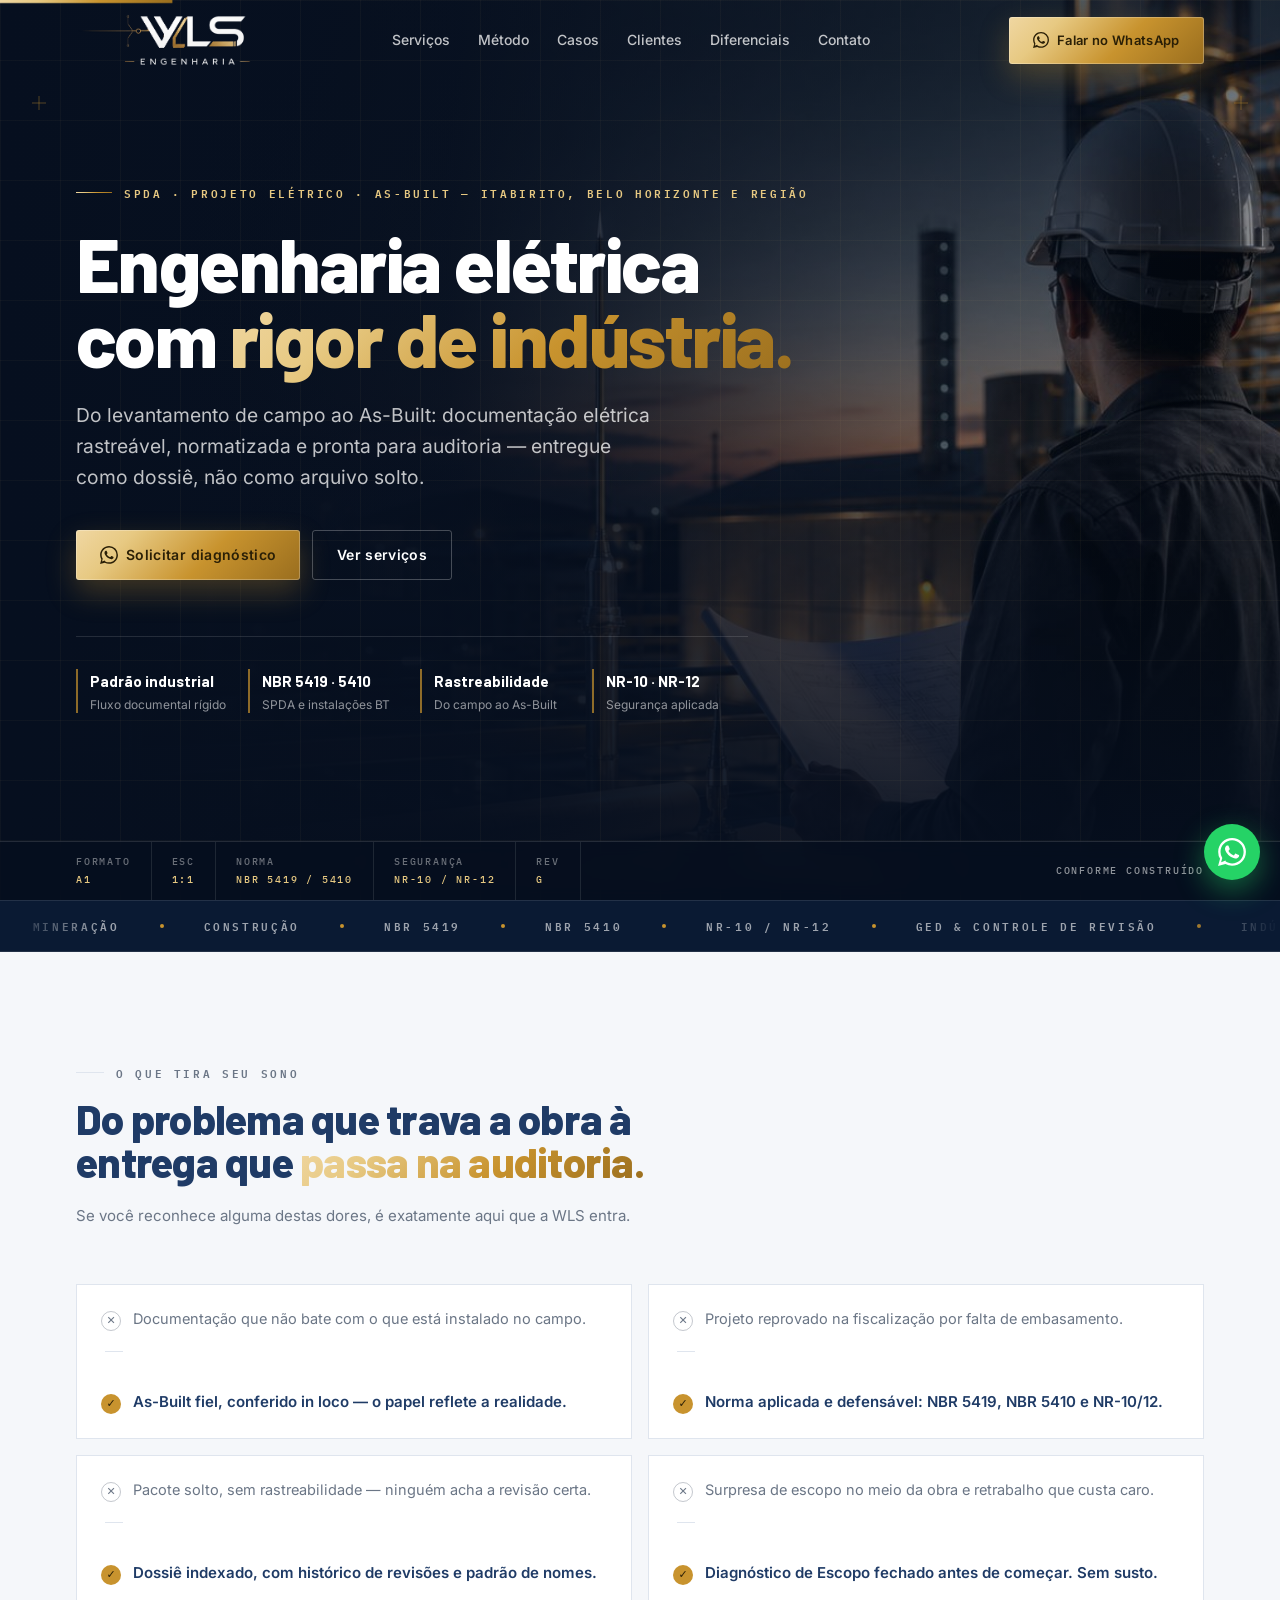
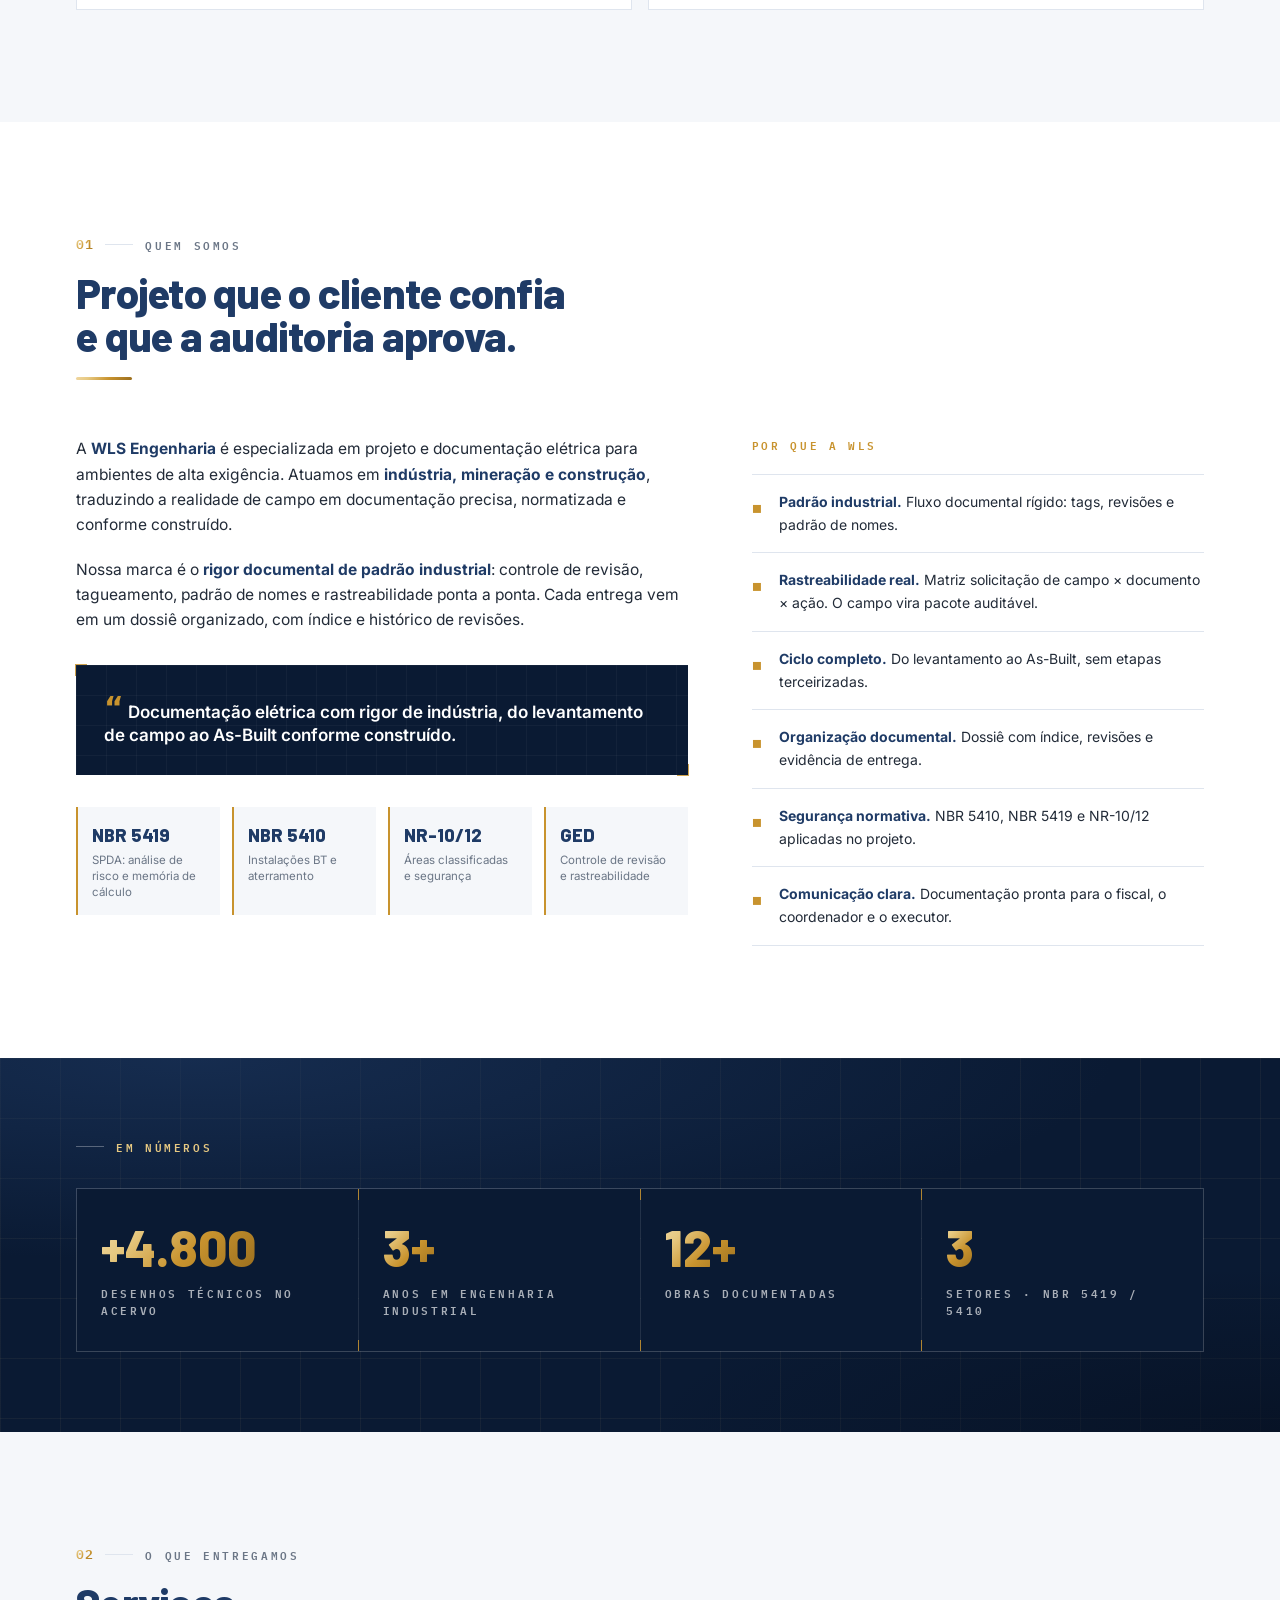
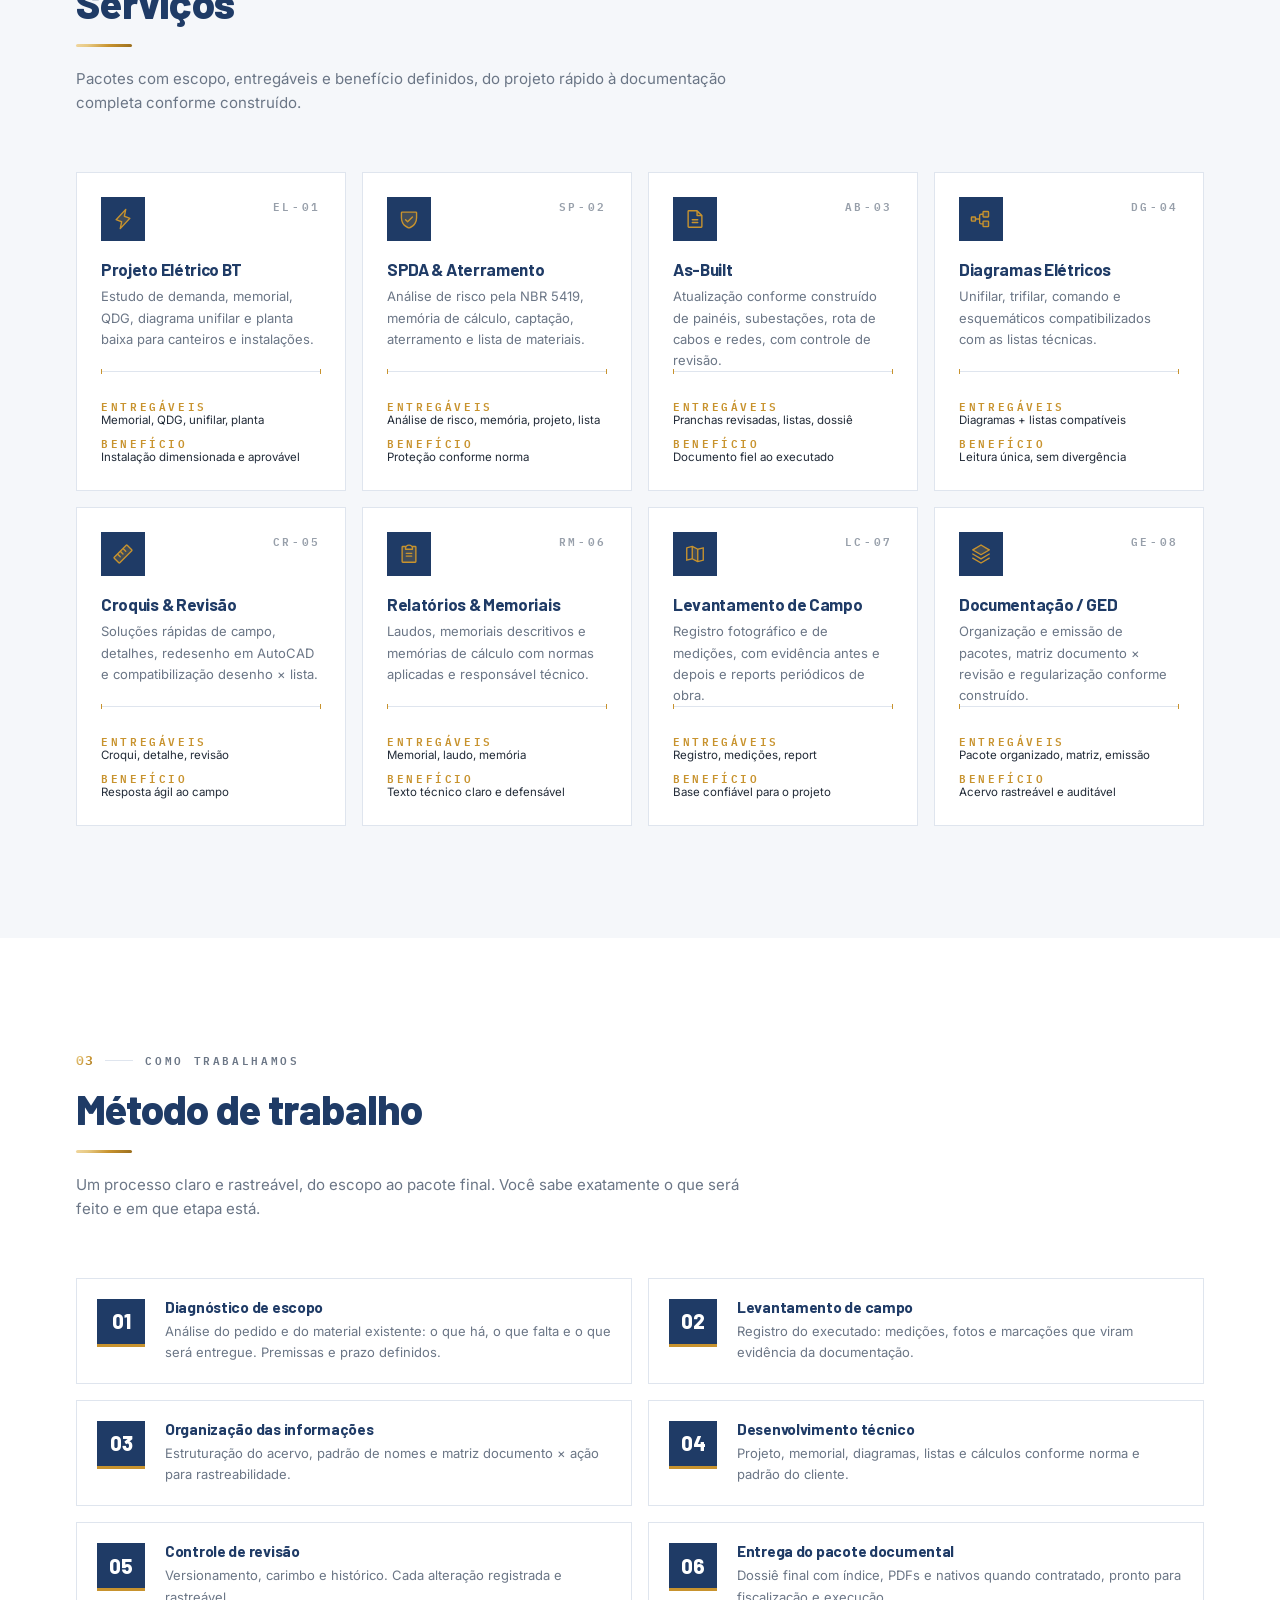
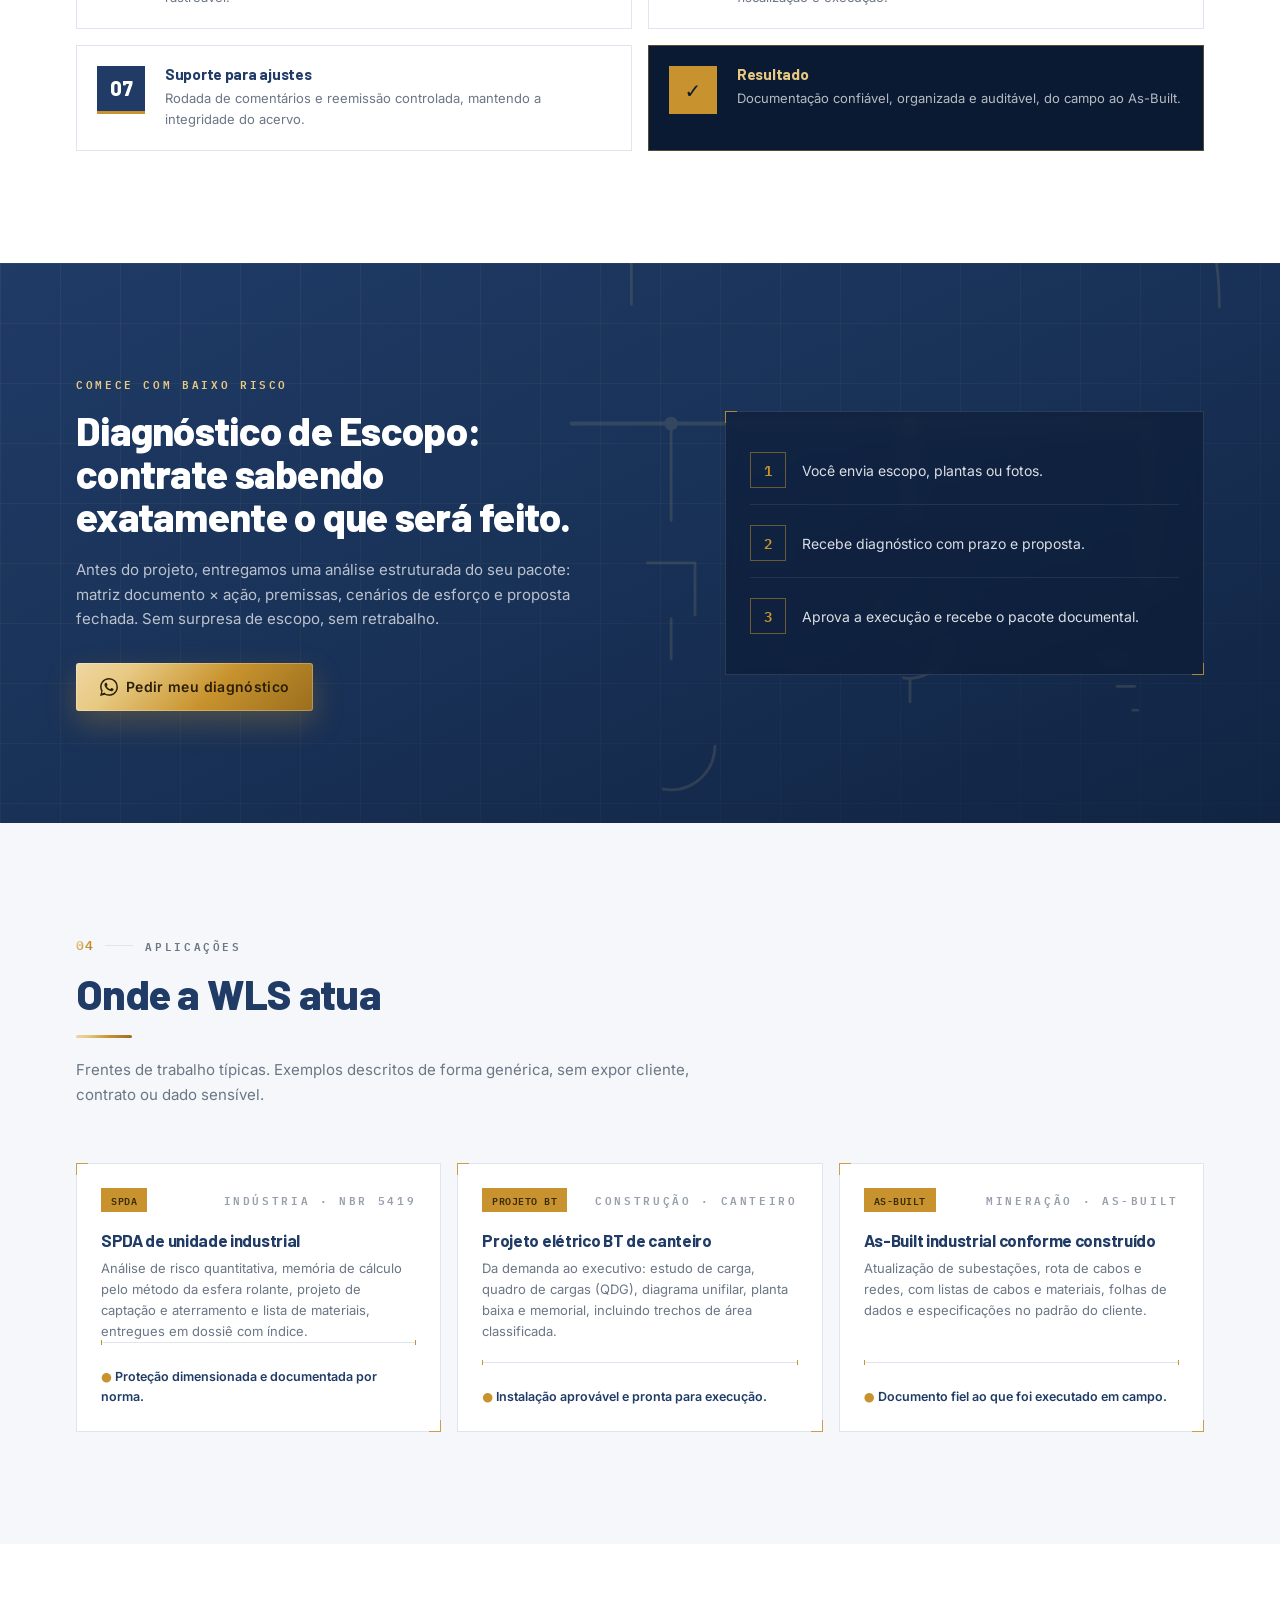
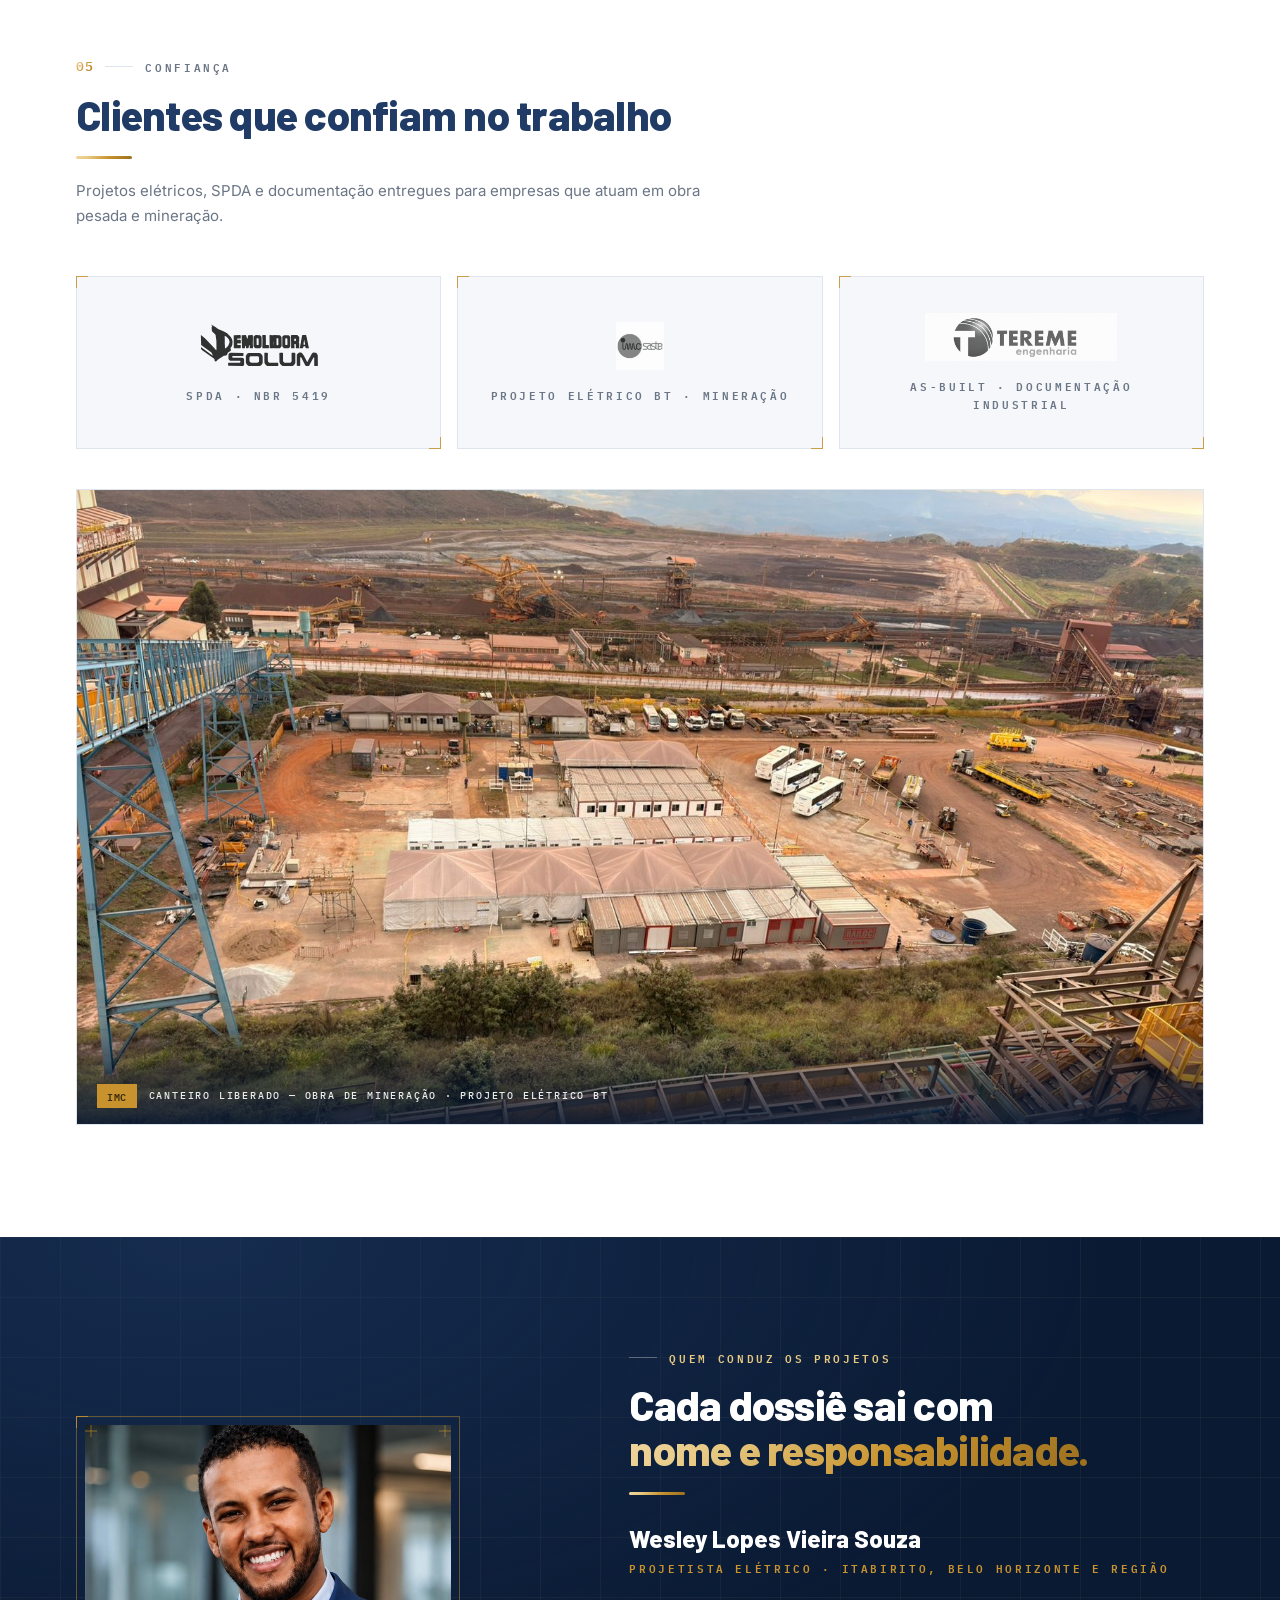
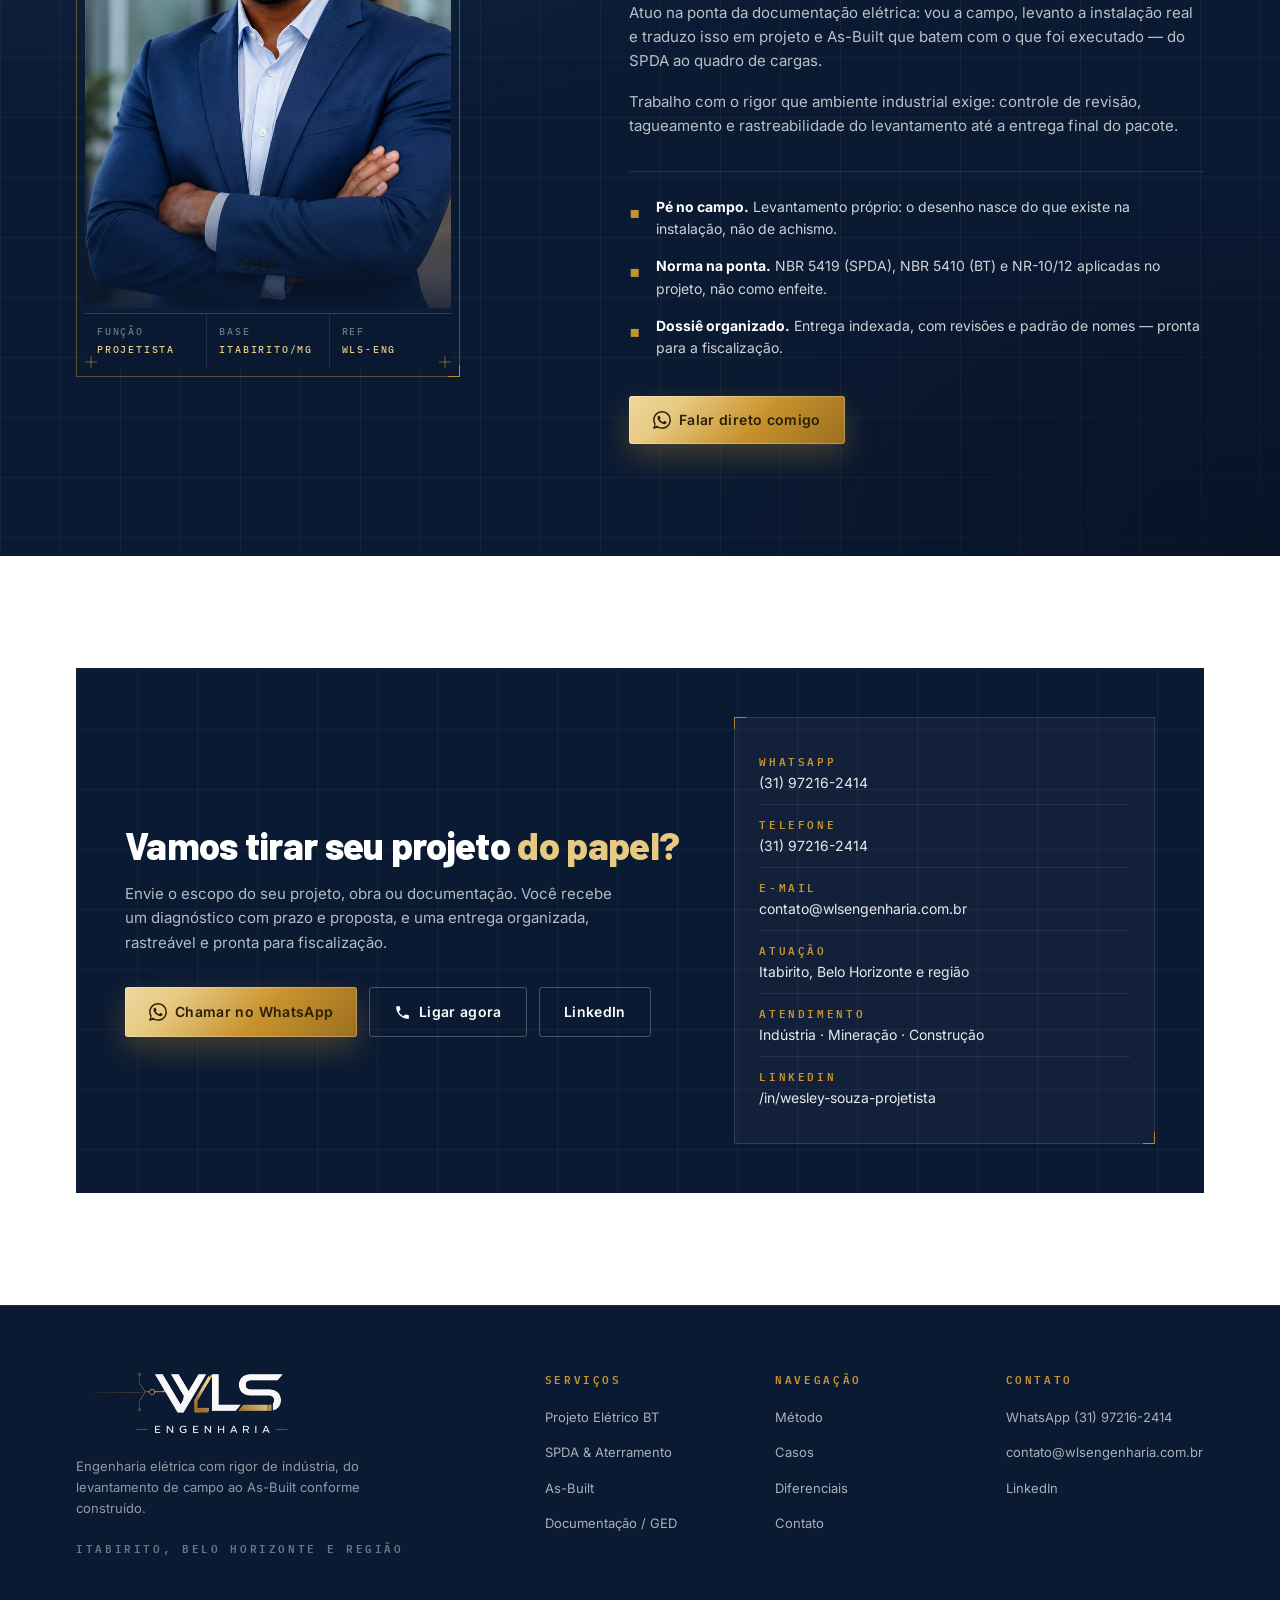
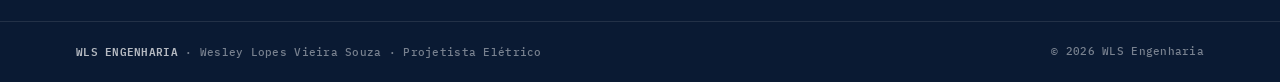
==== commit 099a833a: "Publicacao do site WLS Engenharia (v3)" ====
--- a/index.html
+++ b/index.html
@@ -43,8 +43,8 @@
     "slogan": "Engenharia elétrica com rigor de indústria."
   }
   </script>
-  <script type="module" crossorigin src="/assets/index-D0sUs5cv.js"></script>
-  <link rel="stylesheet" crossorigin href="/assets/index-Djie7-uo.css">
+  <script type="module" crossorigin src="/assets/index-obC2lVKn.js"></script>
+  <link rel="stylesheet" crossorigin href="/assets/index-DBJOiDoV.css">
 </head>
 <body>
   <div id="root"></div>
--- a/assets/index-DBJOiDoV.css
+++ b/assets/index-DBJOiDoV.css
@@ -0,0 +1 @@
+@font-face{font-family:Barlow;font-style:normal;font-display:swap;font-weight:500;src:url(/assets/barlow-vietnamese-500-normal-zTViEIzf.woff2) format("woff2"),url(/assets/barlow-vietnamese-500-normal-GNfB7rCE.woff) format("woff");unicode-range:U+0102-0103,U+0110-0111,U+0128-0129,U+0168-0169,U+01A0-01A1,U+01AF-01B0,U+0300-0301,U+0303-0304,U+0308-0309,U+0323,U+0329,U+1EA0-1EF9,U+20AB}@font-face{font-family:Barlow;font-style:normal;font-display:swap;font-weight:500;src:url(/assets/barlow-latin-ext-500-normal-DOaysfXq.woff2) format("woff2"),url(/assets/barlow-latin-ext-500-normal-CJPcKP2Q.woff) format("woff");unicode-range:U+0100-02BA,U+02BD-02C5,U+02C7-02CC,U+02CE-02D7,U+02DD-02FF,U+0304,U+0308,U+0329,U+1D00-1DBF,U+1E00-1E9F,U+1EF2-1EFF,U+2020,U+20A0-20AB,U+20AD-20C0,U+2113,U+2C60-2C7F,U+A720-A7FF}@font-face{font-family:Barlow;font-style:normal;font-display:swap;font-weight:500;src:url(/assets/barlow-latin-500-normal-BPAOfeC8.woff2) format("woff2"),url(/assets/barlow-latin-500-normal-C1h8hMer.woff) format("woff");unicode-range:U+0000-00FF,U+0131,U+0152-0153,U+02BB-02BC,U+02C6,U+02DA,U+02DC,U+0304,U+0308,U+0329,U+2000-206F,U+20AC,U+2122,U+2191,U+2193,U+2212,U+2215,U+FEFF,U+FFFD}@font-face{font-family:Barlow;font-style:normal;font-display:swap;font-weight:600;src:url(/assets/barlow-vietnamese-600-normal-DcjprdFV.woff2) format("woff2"),url(/assets/barlow-vietnamese-600-normal-CA_GiK2e.woff) format("woff");unicode-range:U+0102-0103,U+0110-0111,U+0128-0129,U+0168-0169,U+01A0-01A1,U+01AF-01B0,U+0300-0301,U+0303-0304,U+0308-0309,U+0323,U+0329,U+1EA0-1EF9,U+20AB}@font-face{font-family:Barlow;font-style:normal;font-display:swap;font-weight:600;src:url(/assets/barlow-latin-ext-600-normal-B8NK_A3D.woff2) format("woff2"),url(/assets/barlow-latin-ext-600-normal-DMVRjfRT.woff) format("woff");unicode-range:U+0100-02BA,U+02BD-02C5,U+02C7-02CC,U+02CE-02D7,U+02DD-02FF,U+0304,U+0308,U+0329,U+1D00-1DBF,U+1E00-1E9F,U+1EF2-1EFF,U+2020,U+20A0-20AB,U+20AD-20C0,U+2113,U+2C60-2C7F,U+A720-A7FF}@font-face{font-family:Barlow;font-style:normal;font-display:swap;font-weight:600;src:url(/assets/barlow-latin-600-normal-DILqtrty.woff2) format("woff2"),url(/assets/barlow-latin-600-normal-CNwfPWQD.woff) format("woff");unicode-range:U+0000-00FF,U+0131,U+0152-0153,U+02BB-02BC,U+02C6,U+02DA,U+02DC,U+0304,U+0308,U+0329,U+2000-206F,U+20AC,U+2122,U+2191,U+2193,U+2212,U+2215,U+FEFF,U+FFFD}@font-face{font-family:Barlow;font-style:normal;font-display:swap;font-weight:700;src:url(/assets/barlow-vietnamese-700-normal-D6euyNzi.woff2) format("woff2"),url(/assets/barlow-vietnamese-700-normal-4Jt4k04K.woff) format("woff");unicode-range:U+0102-0103,U+0110-0111,U+0128-0129,U+0168-0169,U+01A0-01A1,U+01AF-01B0,U+0300-0301,U+0303-0304,U+0308-0309,U+0323,U+0329,U+1EA0-1EF9,U+20AB}@font-face{font-family:Barlow;font-style:normal;font-display:swap;font-weight:700;src:url(/assets/barlow-latin-ext-700-normal-BLuWmldJ.woff2) format("woff2"),url(/assets/barlow-latin-ext-700-normal-CctuGmmz.woff) format("woff");unicode-range:U+0100-02BA,U+02BD-02C5,U+02C7-02CC,U+02CE-02D7,U+02DD-02FF,U+0304,U+0308,U+0329,U+1D00-1DBF,U+1E00-1E9F,U+1EF2-1EFF,U+2020,U+20A0-20AB,U+20AD-20C0,U+2113,U+2C60-2C7F,U+A720-A7FF}@font-face{font-family:Barlow;font-style:normal;font-display:swap;font-weight:700;src:url(/assets/barlow-latin-700-normal-A9pxMQ4z.woff2) format("woff2"),url(/assets/barlow-latin-700-normal-__SGTsZ1.woff) format("woff");unicode-range:U+0000-00FF,U+0131,U+0152-0153,U+02BB-02BC,U+02C6,U+02DA,U+02DC,U+0304,U+0308,U+0329,U+2000-206F,U+20AC,U+2122,U+2191,U+2193,U+2212,U+2215,U+FEFF,U+FFFD}@font-face{font-family:Barlow;font-style:normal;font-display:swap;font-weight:800;src:url(/assets/barlow-vietnamese-800-normal-Cl1Mc_Dv.woff2) format("woff2"),url(/assets/barlow-vietnamese-800-normal-D0VWpbij.woff) format("woff");unicode-range:U+0102-0103,U+0110-0111,U+0128-0129,U+0168-0169,U+01A0-01A1,U+01AF-01B0,U+0300-0301,U+0303-0304,U+0308-0309,U+0323,U+0329,U+1EA0-1EF9,U+20AB}@font-face{font-family:Barlow;font-style:normal;font-display:swap;font-weight:800;src:url(/assets/barlow-latin-ext-800-normal-BiucknKG.woff2) format("woff2"),url(/assets/barlow-latin-ext-800-normal-D7I3yvUw.woff) format("woff");unicode-range:U+0100-02BA,U+02BD-02C5,U+02C7-02CC,U+02CE-02D7,U+02DD-02FF,U+0304,U+0308,U+0329,U+1D00-1DBF,U+1E00-1E9F,U+1EF2-1EFF,U+2020,U+20A0-20AB,U+20AD-20C0,U+2113,U+2C60-2C7F,U+A720-A7FF}@font-face{font-family:Barlow;font-style:normal;font-display:swap;font-weight:800;src:url(/assets/barlow-latin-800-normal-s1sAMnoV.woff2) format("woff2"),url(/assets/barlow-latin-800-normal-BdVooDN4.woff) format("woff");unicode-range:U+0000-00FF,U+0131,U+0152-0153,U+02BB-02BC,U+02C6,U+02DA,U+02DC,U+0304,U+0308,U+0329,U+2000-206F,U+20AC,U+2122,U+2191,U+2193,U+2212,U+2215,U+FEFF,U+FFFD}@font-face{font-family:Inter;font-style:normal;font-display:swap;font-weight:400;src:url(/assets/inter-cyrillic-ext-400-normal-BQZuk6qB.woff2) format("woff2"),url(/assets/inter-cyrillic-ext-400-normal-DQukG94-.woff) format("woff");unicode-range:U+0460-052F,U+1C80-1C8A,U+20B4,U+2DE0-2DFF,U+A640-A69F,U+FE2E-FE2F}@font-face{font-family:Inter;font-style:normal;font-display:swap;font-weight:400;src:url(/assets/inter-cyrillic-400-normal-obahsSVq.woff2) format("woff2"),url(/assets/inter-cyrillic-400-normal-HOLc17fK.woff) format("woff");unicode-range:U+0301,U+0400-045F,U+0490-0491,U+04B0-04B1,U+2116}@font-face{font-family:Inter;font-style:normal;font-display:swap;font-weight:400;src:url(/assets/inter-greek-ext-400-normal-DGGRlc-M.woff2) format("woff2"),url(/assets/inter-greek-ext-400-normal-KugGGMne.woff) format("woff");unicode-range:U+1F00-1FFF}@font-face{font-family:Inter;font-style:normal;font-display:swap;font-weight:400;src:url(/assets/inter-greek-400-normal-B4URO6DV.woff2) format("woff2"),url(/assets/inter-greek-400-normal-q2sYcFCs.woff) format("woff");unicode-range:U+0370-0377,U+037A-037F,U+0384-038A,U+038C,U+038E-03A1,U+03A3-03FF}@font-face{font-family:Inter;font-style:normal;font-display:swap;font-weight:400;src:url(/assets/inter-vietnamese-400-normal-DMkecbls.woff2) format("woff2"),url(/assets/inter-vietnamese-400-normal-Bbgyi5SW.woff) format("woff");unicode-range:U+0102-0103,U+0110-0111,U+0128-0129,U+0168-0169,U+01A0-01A1,U+01AF-01B0,U+0300-0301,U+0303-0304,U+0308-0309,U+0323,U+0329,U+1EA0-1EF9,U+20AB}@font-face{font-family:Inter;font-style:normal;font-display:swap;font-weight:400;src:url(/assets/inter-latin-ext-400-normal-C1nco2VV.woff2) format("woff2"),url(/assets/inter-latin-ext-400-normal-77YHD8bZ.woff) format("woff");unicode-range:U+0100-02BA,U+02BD-02C5,U+02C7-02CC,U+02CE-02D7,U+02DD-02FF,U+0304,U+0308,U+0329,U+1D00-1DBF,U+1E00-1E9F,U+1EF2-1EFF,U+2020,U+20A0-20AB,U+20AD-20C0,U+2113,U+2C60-2C7F,U+A720-A7FF}@font-face{font-family:Inter;font-style:normal;font-display:swap;font-weight:400;src:url(/assets/inter-latin-400-normal-C38fXH4l.woff2) format("woff2"),url(/assets/inter-latin-400-normal-CyCys3Eg.woff) format("woff");unicode-range:U+0000-00FF,U+0131,U+0152-0153,U+02BB-02BC,U+02C6,U+02DA,U+02DC,U+0304,U+0308,U+0329,U+2000-206F,U+20AC,U+2122,U+2191,U+2193,U+2212,U+2215,U+FEFF,U+FFFD}@font-face{font-family:Inter;font-style:normal;font-display:swap;font-weight:500;src:url(/assets/inter-cyrillic-ext-500-normal-B0yAr1jD.woff2) format("woff2"),url(/assets/inter-cyrillic-ext-500-normal-BmqWE9Dz.woff) format("woff");unicode-range:U+0460-052F,U+1C80-1C8A,U+20B4,U+2DE0-2DFF,U+A640-A69F,U+FE2E-FE2F}@font-face{font-family:Inter;font-style:normal;font-display:swap;font-weight:500;src:url(/assets/inter-cyrillic-500-normal-BasfLYem.woff2) format("woff2"),url(/assets/inter-cyrillic-500-normal-CxZf_p3X.woff) format("woff");unicode-range:U+0301,U+0400-045F,U+0490-0491,U+04B0-04B1,U+2116}@font-face{font-family:Inter;font-style:normal;font-display:swap;font-weight:500;src:url(/assets/inter-greek-ext-500-normal-C4iEst2y.woff2) format("woff2"),url(/assets/inter-greek-ext-500-normal-2j5mBUwD.woff) format("woff");unicode-range:U+1F00-1FFF}@font-face{font-family:Inter;font-style:normal;font-display:swap;font-weight:500;src:url(/assets/inter-greek-500-normal-BIZE56-Y.woff2) format("woff2"),url(/assets/inter-greek-500-normal-Xzm54t5V.woff) format("woff");unicode-range:U+0370-0377,U+037A-037F,U+0384-038A,U+038C,U+038E-03A1,U+03A3-03FF}@font-face{font-family:Inter;font-style:normal;font-display:swap;font-weight:500;src:url(/assets/inter-vietnamese-500-normal-DOriooB6.woff2) format("woff2"),url(/assets/inter-vietnamese-500-normal-mJboJaSs.woff) format("woff");unicode-range:U+0102-0103,U+0110-0111,U+0128-0129,U+0168-0169,U+01A0-01A1,U+01AF-01B0,U+0300-0301,U+0303-0304,U+0308-0309,U+0323,U+0329,U+1EA0-1EF9,U+20AB}@font-face{font-family:Inter;font-style:normal;font-display:swap;font-weight:500;src:url(/assets/inter-latin-ext-500-normal-CV4jyFjo.woff2) format("woff2"),url(/assets/inter-latin-ext-500-normal-BxGbmqWO.woff) format("woff");unicode-range:U+0100-02BA,U+02BD-02C5,U+02C7-02CC,U+02CE-02D7,U+02DD-02FF,U+0304,U+0308,U+0329,U+1D00-1DBF,U+1E00-1E9F,U+1EF2-1EFF,U+2020,U+20A0-20AB,U+20AD-20C0,U+2113,U+2C60-2C7F,U+A720-A7FF}@font-face{font-family:Inter;font-style:normal;font-display:swap;font-weight:500;src:url(/assets/inter-latin-500-normal-Cerq10X2.woff2) format("woff2"),url(/assets/inter-latin-500-normal-BL9OpVg8.woff) format("woff");unicode-range:U+0000-00FF,U+0131,U+0152-0153,U+02BB-02BC,U+02C6,U+02DA,U+02DC,U+0304,U+0308,U+0329,U+2000-206F,U+20AC,U+2122,U+2191,U+2193,U+2212,U+2215,U+FEFF,U+FFFD}@font-face{font-family:Inter;font-style:normal;font-display:swap;font-weight:600;src:url(/assets/inter-cyrillic-ext-600-normal-Dfes3d0z.woff2) format("woff2"),url(/assets/inter-cyrillic-ext-600-normal-Bcila6Z-.woff) format("woff");unicode-range:U+0460-052F,U+1C80-1C8A,U+20B4,U+2DE0-2DFF,U+A640-A69F,U+FE2E-FE2F}@font-face{font-family:Inter;font-style:normal;font-display:swap;font-weight:600;src:url(/assets/inter-cyrillic-600-normal-CWCymEST.woff2) format("woff2"),url(/assets/inter-cyrillic-600-normal-4D_pXhcN.woff) format("woff");unicode-range:U+0301,U+0400-045F,U+0490-0491,U+04B0-04B1,U+2116}@font-face{font-family:Inter;font-style:normal;font-display:swap;font-weight:600;src:url(/assets/inter-greek-ext-600-normal-DRtmH8MT.woff2) format("woff2"),url(/assets/inter-greek-ext-600-normal-B8X0CLgF.woff) format("woff");unicode-range:U+1F00-1FFF}@font-face{font-family:Inter;font-style:normal;font-display:swap;font-weight:600;src:url(/assets/inter-greek-600-normal-plRanbMR.woff2) format("woff2"),url(/assets/inter-greek-600-normal-BZpKdvQh.woff) format("woff");unicode-range:U+0370-0377,U+037A-037F,U+0384-038A,U+038C,U+038E-03A1,U+03A3-03FF}@font-face{font-family:Inter;font-style:normal;font-display:swap;font-weight:600;src:url(/assets/inter-vietnamese-600-normal-Cc8MFFhd.woff2) format("woff2"),url(/assets/inter-vietnamese-600-normal-BuLX-rYi.woff) format("woff");unicode-range:U+0102-0103,U+0110-0111,U+0128-0129,U+0168-0169,U+01A0-01A1,U+01AF-01B0,U+0300-0301,U+0303-0304,U+0308-0309,U+0323,U+0329,U+1EA0-1EF9,U+20AB}@font-face{font-family:Inter;font-style:normal;font-display:swap;font-weight:600;src:url(/assets/inter-latin-ext-600-normal-D2bJ5OIk.woff2) format("woff2"),url(/assets/inter-latin-ext-600-normal-CIVaiw4L.woff) format("woff");unicode-range:U+0100-02BA,U+02BD-02C5,U+02C7-02CC,U+02CE-02D7,U+02DD-02FF,U+0304,U+0308,U+0329,U+1D00-1DBF,U+1E00-1E9F,U+1EF2-1EFF,U+2020,U+20A0-20AB,U+20AD-20C0,U+2113,U+2C60-2C7F,U+A720-A7FF}@font-face{font-family:Inter;font-style:normal;font-display:swap;font-weight:600;src:url(/assets/inter-latin-600-normal-LgqL8muc.woff2) format("woff2"),url(/assets/inter-latin-600-normal-CiBQ2DWP.woff) format("woff");unicode-range:U+0000-00FF,U+0131,U+0152-0153,U+02BB-02BC,U+02C6,U+02DA,U+02DC,U+0304,U+0308,U+0329,U+2000-206F,U+20AC,U+2122,U+2191,U+2193,U+2212,U+2215,U+FEFF,U+FFFD}@font-face{font-family:Inter;font-style:normal;font-display:swap;font-weight:700;src:url(/assets/inter-cyrillic-ext-700-normal-BjwYoWNd.woff2) format("woff2"),url(/assets/inter-cyrillic-ext-700-normal-LO58E6JB.woff) format("woff");unicode-range:U+0460-052F,U+1C80-1C8A,U+20B4,U+2DE0-2DFF,U+A640-A69F,U+FE2E-FE2F}@font-face{font-family:Inter;font-style:normal;font-display:swap;font-weight:700;src:url(/assets/inter-cyrillic-700-normal-CjBOestx.woff2) format("woff2"),url(/assets/inter-cyrillic-700-normal-DrXBdSj3.woff) format("woff");unicode-range:U+0301,U+0400-045F,U+0490-0491,U+04B0-04B1,U+2116}@font-face{font-family:Inter;font-style:normal;font-display:swap;font-weight:700;src:url(/assets/inter-greek-ext-700-normal-qfdV9bQt.woff2) format("woff2"),url(/assets/inter-greek-ext-700-normal-BoQ6DsYi.woff) format("woff");unicode-range:U+1F00-1FFF}@font-face{font-family:Inter;font-style:normal;font-display:swap;font-weight:700;src:url(/assets/inter-greek-700-normal-C3JjAnD8.woff2) format("woff2"),url(/assets/inter-greek-700-normal-BUv2fZ6O.woff) format("woff");unicode-range:U+0370-0377,U+037A-037F,U+0384-038A,U+038C,U+038E-03A1,U+03A3-03FF}@font-face{font-family:Inter;font-style:normal;font-display:swap;font-weight:700;src:url(/assets/inter-vietnamese-700-normal-DlLaEgI2.woff2) format("woff2"),url(/assets/inter-vietnamese-700-normal-BZaoP0fm.woff) format("woff");unicode-range:U+0102-0103,U+0110-0111,U+0128-0129,U+0168-0169,U+01A0-01A1,U+01AF-01B0,U+0300-0301,U+0303-0304,U+0308-0309,U+0323,U+0329,U+1EA0-1EF9,U+20AB}@font-face{font-family:Inter;font-style:normal;font-display:swap;font-weight:700;src:url(/assets/inter-latin-ext-700-normal-Ca8adRJv.woff2) format("woff2"),url(/assets/inter-latin-ext-700-normal-TidjK2hL.woff) format("woff");unicode-range:U+0100-02BA,U+02BD-02C5,U+02C7-02CC,U+02CE-02D7,U+02DD-02FF,U+0304,U+0308,U+0329,U+1D00-1DBF,U+1E00-1E9F,U+1EF2-1EFF,U+2020,U+20A0-20AB,U+20AD-20C0,U+2113,U+2C60-2C7F,U+A720-A7FF}@font-face{font-family:Inter;font-style:normal;font-display:swap;font-weight:700;src:url(/assets/inter-latin-700-normal-Yt3aPRUw.woff2) format("woff2"),url(/assets/inter-latin-700-normal-BLAVimhd.woff) format("woff");unicode-range:U+0000-00FF,U+0131,U+0152-0153,U+02BB-02BC,U+02C6,U+02DA,U+02DC,U+0304,U+0308,U+0329,U+2000-206F,U+20AC,U+2122,U+2191,U+2193,U+2212,U+2215,U+FEFF,U+FFFD}@font-face{font-family:IBM Plex Mono;font-style:normal;font-display:swap;font-weight:500;src:url(/assets/ibm-plex-mono-cyrillic-ext-500-normal-BqneJy0T.woff2) format("woff2"),url(/assets/ibm-plex-mono-cyrillic-ext-500-normal-BIfNGwUT.woff) format("woff");unicode-range:U+0460-052F,U+1C80-1C8A,U+20B4,U+2DE0-2DFF,U+A640-A69F,U+FE2E-FE2F}@font-face{font-family:IBM Plex Mono;font-style:normal;font-display:swap;font-weight:500;src:url(/assets/ibm-plex-mono-cyrillic-500-normal-Bq9vWWag.woff2) format("woff2"),url(/assets/ibm-plex-mono-cyrillic-500-normal-Ael50iVv.woff) format("woff");unicode-range:U+0301,U+0400-045F,U+0490-0491,U+04B0-04B1,U+2116}@font-face{font-family:IBM Plex Mono;font-style:normal;font-display:swap;font-weight:500;src:url(/assets/ibm-plex-mono-vietnamese-500-normal-DZ4AoWbu.woff2) format("woff2"),url(/assets/ibm-plex-mono-vietnamese-500-normal-C8zxqsMH.woff) format("woff");unicode-range:U+0102-0103,U+0110-0111,U+0128-0129,U+0168-0169,U+01A0-01A1,U+01AF-01B0,U+0300-0301,U+0303-0304,U+0308-0309,U+0323,U+0329,U+1EA0-1EF9,U+20AB}@font-face{font-family:IBM Plex Mono;font-style:normal;font-display:swap;font-weight:500;src:url(/assets/ibm-plex-mono-latin-ext-500-normal-CAhNIIs5.woff2) format("woff2"),url(/assets/ibm-plex-mono-latin-ext-500-normal-CZ70TYgx.woff) format("woff");unicode-range:U+0100-02BA,U+02BD-02C5,U+02C7-02CC,U+02CE-02D7,U+02DD-02FF,U+0304,U+0308,U+0329,U+1D00-1DBF,U+1E00-1E9F,U+1EF2-1EFF,U+2020,U+20A0-20AB,U+20AD-20C0,U+2113,U+2C60-2C7F,U+A720-A7FF}@font-face{font-family:IBM Plex Mono;font-style:normal;font-display:swap;font-weight:500;src:url(/assets/ibm-plex-mono-latin-500-normal-DSY6xOcd.woff2) format("woff2"),url(/assets/ibm-plex-mono-latin-500-normal-CB9ihrfo.woff) format("woff");unicode-range:U+0000-00FF,U+0131,U+0152-0153,U+02BB-02BC,U+02C6,U+02DA,U+02DC,U+0304,U+0308,U+0329,U+2000-206F,U+20AC,U+2122,U+2191,U+2193,U+2212,U+2215,U+FEFF,U+FFFD}@font-face{font-family:IBM Plex Mono;font-style:normal;font-display:swap;font-weight:600;src:url(/assets/ibm-plex-mono-cyrillic-ext-600-normal-V-xxqcpd.woff2) format("woff2"),url(/assets/ibm-plex-mono-cyrillic-ext-600-normal-9HEixskS.woff) format("woff");unicode-range:U+0460-052F,U+1C80-1C8A,U+20B4,U+2DE0-2DFF,U+A640-A69F,U+FE2E-FE2F}@font-face{font-family:IBM Plex Mono;font-style:normal;font-display:swap;font-weight:600;src:url(/assets/ibm-plex-mono-cyrillic-600-normal-CTOM6hUh.woff2) format("woff2"),url(/assets/ibm-plex-mono-cyrillic-600-normal-fLZuRloM.woff) format("woff");unicode-range:U+0301,U+0400-045F,U+0490-0491,U+04B0-04B1,U+2116}@font-face{font-family:IBM Plex Mono;font-style:normal;font-display:swap;font-weight:600;src:url(/assets/ibm-plex-mono-vietnamese-600-normal-D2EvbN8M.woff2) format("woff2"),url(/assets/ibm-plex-mono-vietnamese-600-normal-iLQfcSjf.woff) format("woff");unicode-range:U+0102-0103,U+0110-0111,U+0128-0129,U+0168-0169,U+01A0-01A1,U+01AF-01B0,U+0300-0301,U+0303-0304,U+0308-0309,U+0323,U+0329,U+1EA0-1EF9,U+20AB}@font-face{font-family:IBM Plex Mono;font-style:normal;font-display:swap;font-weight:600;src:url(/assets/ibm-plex-mono-latin-ext-600-normal-D38SheWl.woff2) format("woff2"),url(/assets/ibm-plex-mono-latin-ext-600-normal-DmB0ttJJ.woff) format("woff");unicode-range:U+0100-02BA,U+02BD-02C5,U+02C7-02CC,U+02CE-02D7,U+02DD-02FF,U+0304,U+0308,U+0329,U+1D00-1DBF,U+1E00-1E9F,U+1EF2-1EFF,U+2020,U+20A0-20AB,U+20AD-20C0,U+2113,U+2C60-2C7F,U+A720-A7FF}@font-face{font-family:IBM Plex Mono;font-style:normal;font-display:swap;font-weight:600;src:url(/assets/ibm-plex-mono-latin-600-normal-BgSNZQsw.woff2) format("woff2"),url(/assets/ibm-plex-mono-latin-600-normal-DWFSQ4vo.woff) format("woff");unicode-range:U+0000-00FF,U+0131,U+0152-0153,U+02BB-02BC,U+02C6,U+02DA,U+02DC,U+0304,U+0308,U+0329,U+2000-206F,U+20AC,U+2122,U+2191,U+2193,U+2212,U+2215,U+FEFF,U+FFFD}/*! tailwindcss v4.3.1 | MIT License | https://tailwindcss.com */@layer properties{@supports (((-webkit-hyphens:none)) and (not (margin-trim:inline))) or ((-moz-orient:inline) and (not (color:rgb(from red r g b)))){*,:before,:after,::backdrop{--tw-translate-x:0;--tw-translate-y:0;--tw-translate-z:0;--tw-scale-x:1;--tw-scale-y:1;--tw-scale-z:1;--tw-space-y-reverse:0;--tw-divide-x-reverse:0;--tw-border-style:solid;--tw-divide-y-reverse:0;--tw-gradient-position:initial;--tw-gradient-from:#0000;--tw-gradient-via:#0000;--tw-gradient-to:#0000;--tw-gradient-stops:initial;--tw-gradient-via-stops:initial;--tw-gradient-from-position:0%;--tw-gradient-via-position:50%;--tw-gradient-to-position:100%;--tw-leading:initial;--tw-font-weight:initial;--tw-tracking:initial;--tw-shadow:0 0 #0000;--tw-shadow-color:initial;--tw-shadow-alpha:100%;--tw-inset-shadow:0 0 #0000;--tw-inset-shadow-color:initial;--tw-inset-shadow-alpha:100%;--tw-ring-color:initial;--tw-ring-shadow:0 0 #0000;--tw-inset-ring-color:initial;--tw-inset-ring-shadow:0 0 #0000;--tw-ring-inset:initial;--tw-ring-offset-width:0px;--tw-ring-offset-color:#fff;--tw-ring-offset-shadow:0 0 #0000;--tw-blur:initial;--tw-brightness:initial;--tw-contrast:initial;--tw-grayscale:initial;--tw-hue-rotate:initial;--tw-invert:initial;--tw-opacity:initial;--tw-saturate:initial;--tw-sepia:initial;--tw-drop-shadow:initial;--tw-drop-shadow-color:initial;--tw-drop-shadow-alpha:100%;--tw-drop-shadow-size:initial;--tw-backdrop-blur:initial;--tw-backdrop-brightness:initial;--tw-backdrop-contrast:initial;--tw-backdrop-grayscale:initial;--tw-backdrop-hue-rotate:initial;--tw-backdrop-invert:initial;--tw-backdrop-opacity:initial;--tw-backdrop-saturate:initial;--tw-backdrop-sepia:initial;--tw-duration:initial}}}@layer theme{:root,:host{--font-sans:ui-sans-serif, system-ui, sans-serif, "Apple Color Emoji", "Segoe UI Emoji", "Segoe UI Symbol", "Noto Color Emoji";--font-mono:"IBM Plex Mono", "Consolas", ui-monospace, monospace;--color-white:#fff;--spacing:.25rem;--container-xs:20rem;--container-sm:24rem;--container-lg:32rem;--container-xl:36rem;--container-2xl:42rem;--container-3xl:48rem;--text-sm:.875rem;--text-sm--line-height:calc(1.25 / .875);--text-lg:1.125rem;--text-lg--line-height:calc(1.75 / 1.125);--text-xl:1.25rem;--text-xl--line-height:calc(1.75 / 1.25);--text-2xl:1.5rem;--text-2xl--line-height:calc(2 / 1.5);--text-3xl:1.875rem;--text-3xl--line-height: 1.2 ;--font-weight-medium:500;--font-weight-semibold:600;--font-weight-bold:700;--font-weight-extrabold:800;--tracking-wide:.025em;--tracking-wider:.05em;--leading-snug:1.375;--leading-relaxed:1.625;--blur-sm:8px;--blur-md:12px;--default-transition-duration:.15s;--default-transition-timing-function:cubic-bezier(.4, 0, .2, 1);--default-font-family:var(--font-sans);--default-mono-font-family:var(--font-mono);--color-navy:#1f3b66;--color-navy-dark:#15294b;--color-navy-deep:#0a1a33;--color-abyss:#060f1f;--color-gold:#c8932e;--color-gold-soft:#e7c982;--color-ink:#222b38;--color-muted:#6b7686;--color-surface:#f5f7fa;--color-line:#dfe5ee;--font-head:"Barlow", "Segoe UI", system-ui, Arial, sans-serif;--font-body:"Inter", "Segoe UI", system-ui, Arial, sans-serif;--shadow-gold:0 12px 30px #c8932e4d;--brass:linear-gradient(135deg, #f0d7a2 0%, #e7c982 22%, #c8932e 58%, #9a6e1e 100%)}}@layer base{*,:after,:before,::backdrop{box-sizing:border-box;border:0 solid;margin:0;padding:0}::file-selector-button{box-sizing:border-box;border:0 solid;margin:0;padding:0}html,:host{-webkit-text-size-adjust:100%;-moz-tab-size:4;tab-size:4;line-height:1.5;font-family:var(--default-font-family,ui-sans-serif, system-ui, sans-serif, "Apple Color Emoji", "Segoe UI Emoji", "Segoe UI Symbol", "Noto Color Emoji");font-feature-settings:var(--default-font-feature-settings,normal);font-variation-settings:var(--default-font-variation-settings,normal);-webkit-tap-highlight-color:transparent}hr{height:0;color:inherit;border-top-width:1px}abbr:where([title]){-webkit-text-decoration:underline dotted;text-decoration:underline dotted}h1,h2,h3,h4,h5,h6{font-size:inherit;font-weight:inherit}a{color:inherit;-webkit-text-decoration:inherit;text-decoration:inherit}b,strong{font-weight:bolder}code,kbd,samp,pre{font-family:var(--default-mono-font-family,ui-monospace, SFMono-Regular, Menlo, Monaco, Consolas, "Liberation Mono", "Courier New", monospace);font-feature-settings:var(--default-mono-font-feature-settings,normal);font-variation-settings:var(--default-mono-font-variation-settings,normal);font-size:1em}small{font-size:80%}sub,sup{vertical-align:baseline;font-size:75%;line-height:0;position:relative}sub{bottom:-.25em}sup{top:-.5em}table{text-indent:0;border-color:inherit;border-collapse:collapse}:-moz-focusring{outline:auto}progress{vertical-align:baseline}summary{display:list-item}ol,ul,menu{list-style:none}img,svg,video,canvas,audio,iframe,embed,object{vertical-align:middle;display:block}img,video{max-width:100%;height:auto}button,input,select,optgroup,textarea{font:inherit;font-feature-settings:inherit;font-variation-settings:inherit;letter-spacing:inherit;color:inherit;opacity:1;background-color:#0000;border-radius:0}::file-selector-button{font:inherit;font-feature-settings:inherit;font-variation-settings:inherit;letter-spacing:inherit;color:inherit;opacity:1;background-color:#0000;border-radius:0}:where(select:is([multiple],[size])) optgroup{font-weight:bolder}:where(select:is([multiple],[size])) optgroup option{padding-inline-start:20px}::file-selector-button{margin-inline-end:4px}::placeholder{opacity:1}@supports (not ((-webkit-appearance:-apple-pay-button))) or (contain-intrinsic-size:1px){::placeholder{color:currentColor}@supports (color:color-mix(in lab,red,red)){::placeholder{color:color-mix(in oklab,currentcolor 50%,transparent)}}}textarea{resize:vertical}::-webkit-search-decoration{-webkit-appearance:none}::-webkit-date-and-time-value{min-height:1lh;text-align:inherit}::-webkit-datetime-edit{display:inline-flex}::-webkit-datetime-edit-fields-wrapper{padding:0}::-webkit-datetime-edit{padding-block:0}::-webkit-datetime-edit-year-field{padding-block:0}::-webkit-datetime-edit-month-field{padding-block:0}::-webkit-datetime-edit-day-field{padding-block:0}::-webkit-datetime-edit-hour-field{padding-block:0}::-webkit-datetime-edit-minute-field{padding-block:0}::-webkit-datetime-edit-second-field{padding-block:0}::-webkit-datetime-edit-millisecond-field{padding-block:0}::-webkit-datetime-edit-meridiem-field{padding-block:0}::-webkit-calendar-picker-indicator{line-height:1}:-moz-ui-invalid{box-shadow:none}button,input:where([type=button],[type=reset],[type=submit]){-webkit-appearance:button;-moz-appearance:button;appearance:button}::file-selector-button{-webkit-appearance:button;-moz-appearance:button;appearance:button}::-webkit-inner-spin-button{height:auto}::-webkit-outer-spin-button{height:auto}[hidden]:where(:not([hidden=until-found])){display:none!important}html{scroll-behavior:smooth;-webkit-text-size-adjust:100%}@media(prefers-reduced-motion:reduce){html{scroll-behavior:auto}}body{font-family:var(--font-body);color:var(--color-ink);-webkit-font-smoothing:antialiased;text-rendering:optimizelegibility;font-feature-settings:"ss01","cv05";background:#fff;line-height:1.6}h1,h2,h3,h4{font-family:var(--font-head);color:var(--color-navy);letter-spacing:-.018em;text-wrap:balance;font-weight:800;line-height:1.04}::selection{background:var(--color-gold);color:#2a1f06}:focus-visible{outline:2px solid var(--color-gold);outline-offset:3px;border-radius:2px}}@layer components;@layer utilities{.pointer-events-none{pointer-events:none}.sr-only{clip-path:inset(50%);white-space:nowrap;border-width:0;width:1px;height:1px;margin:-1px;padding:0;position:absolute;overflow:hidden}.absolute{position:absolute}.fixed{position:fixed}.relative{position:relative}.inset-0{top:0;right:0;bottom:0;left:0}.inset-x-0{inset-inline:0}.top-0{top:0}.top-1\/2{top:50%}.top-2{top:calc(var(--spacing) * 2)}.top-24{top:calc(var(--spacing) * 24)}.-right-12{right:calc(var(--spacing) * -12)}.right-2{right:calc(var(--spacing) * 2)}.right-5{right:calc(var(--spacing) * 5)}.bottom-0{bottom:0}.bottom-2{bottom:calc(var(--spacing) * 2)}.bottom-5{bottom:calc(var(--spacing) * 5)}.left-0{left:0}.left-2{left:calc(var(--spacing) * 2)}.left-5{left:calc(var(--spacing) * 5)}.z-0{z-index:0}.z-10{z-index:10}.z-20{z-index:20}.z-40{z-index:40}.z-50{z-index:50}.z-\[70\]{z-index:70}.container{width:100%}@media(min-width:40rem){.container{max-width:40rem}}@media(min-width:48rem){.container{max-width:48rem}}@media(min-width:64rem){.container{max-width:64rem}}@media(min-width:80rem){.container{max-width:80rem}}@media(min-width:96rem){.container{max-width:96rem}}.mx-auto{margin-inline:auto}.mt-0\.5{margin-top:calc(var(--spacing) * .5)}.mt-1{margin-top:var(--spacing)}.mt-1\.5{margin-top:calc(var(--spacing) * 1.5)}.mt-2{margin-top:calc(var(--spacing) * 2)}.mt-3{margin-top:calc(var(--spacing) * 3)}.mt-4{margin-top:calc(var(--spacing) * 4)}.mt-5{margin-top:calc(var(--spacing) * 5)}.mt-6{margin-top:calc(var(--spacing) * 6)}.mt-7{margin-top:calc(var(--spacing) * 7)}.mt-8{margin-top:calc(var(--spacing) * 8)}.mt-9{margin-top:calc(var(--spacing) * 9)}.mt-10{margin-top:calc(var(--spacing) * 10)}.mt-12{margin-top:calc(var(--spacing) * 12)}.mt-14{margin-top:calc(var(--spacing) * 14)}.mt-auto{margin-top:auto}.mr-1{margin-right:var(--spacing)}.ml-1{margin-left:var(--spacing)}.ml-auto{margin-left:auto}.flex{display:flex}.grid{display:grid}.hidden{display:none}.inline{display:inline}.inline-block{display:inline-block}.inline-flex{display:inline-flex}.aspect-\[3\/4\]{aspect-ratio:3/4}.aspect-\[16\/9\]{aspect-ratio:16/9}.h-1{height:var(--spacing)}.h-1\/3{height:33.3333%}.h-4{height:calc(var(--spacing) * 4)}.h-5{height:calc(var(--spacing) * 5)}.h-7{height:calc(var(--spacing) * 7)}.h-9{height:calc(var(--spacing) * 9)}.h-10{height:calc(var(--spacing) * 10)}.h-11{height:calc(var(--spacing) * 11)}.h-12{height:calc(var(--spacing) * 12)}.h-14{height:calc(var(--spacing) * 14)}.h-24{height:calc(var(--spacing) * 24)}.h-\[3px\]{height:3px}.h-\[17px\]{height:17px}.h-\[18px\]{height:18px}.h-\[52px\]{height:52px}.h-\[54px\]{height:54px}.h-\[64px\]{height:64px}.h-\[66px\]{height:66px}.h-\[80px\]{height:80px}.h-\[114\%\]{height:114%}.h-\[135\%\]{height:135%}.h-full{height:100%}.h-px{height:1px}.max-h-12{max-height:calc(var(--spacing) * 12)}.min-h-\[100svh\]{min-height:100svh}.w-1{width:var(--spacing)}.w-4{width:calc(var(--spacing) * 4)}.w-5{width:calc(var(--spacing) * 5)}.w-7{width:calc(var(--spacing) * 7)}.w-9{width:calc(var(--spacing) * 9)}.w-10{width:calc(var(--spacing) * 10)}.w-11{width:calc(var(--spacing) * 11)}.w-12{width:calc(var(--spacing) * 12)}.w-14{width:calc(var(--spacing) * 14)}.w-\[3px\]{width:3px}.w-\[17px\]{width:17px}.w-\[18px\]{width:18px}.w-auto{width:auto}.w-full{width:100%}.w-max{width:max-content}.max-w-2xl{max-width:var(--container-2xl)}.max-w-3xl{max-width:var(--container-3xl)}.max-w-\[78\%\]{max-width:78%}.max-w-lg{max-width:var(--container-lg)}.max-w-sm{max-width:var(--container-sm)}.max-w-xl{max-width:var(--container-xl)}.max-w-xs{max-width:var(--container-xs)}.flex-1{flex:1}.shrink-0{flex-shrink:0}.origin-left{transform-origin:0}.origin-top{transform-origin:top}.-translate-y-1\/2{--tw-translate-y: -50% ;translate:var(--tw-translate-x) var(--tw-translate-y)}.scale-y-0{--tw-scale-y:0%;scale:var(--tw-scale-x) var(--tw-scale-y)}.grid-cols-2{grid-template-columns:repeat(2,minmax(0,1fr))}.flex-col{flex-direction:column}.flex-wrap{flex-wrap:wrap}.items-baseline{align-items:baseline}.items-center{align-items:center}.items-start{align-items:flex-start}.items-stretch{align-items:stretch}.justify-between{justify-content:space-between}.justify-center{justify-content:center}.gap-1{gap:var(--spacing)}.gap-2{gap:calc(var(--spacing) * 2)}.gap-3{gap:calc(var(--spacing) * 3)}.gap-4{gap:calc(var(--spacing) * 4)}.gap-5{gap:calc(var(--spacing) * 5)}.gap-7{gap:calc(var(--spacing) * 7)}.gap-8{gap:calc(var(--spacing) * 8)}.gap-10{gap:calc(var(--spacing) * 10)}.gap-12{gap:calc(var(--spacing) * 12)}.gap-px{gap:1px}:where(.space-y-1>:not(:last-child)){--tw-space-y-reverse:0;margin-block-start:calc(var(--spacing) * var(--tw-space-y-reverse));margin-block-end:calc(var(--spacing) * calc(1 - var(--tw-space-y-reverse)))}:where(.space-y-1\.5>:not(:last-child)){--tw-space-y-reverse:0;margin-block-start:calc(calc(var(--spacing) * 1.5) * var(--tw-space-y-reverse));margin-block-end:calc(calc(var(--spacing) * 1.5) * calc(1 - var(--tw-space-y-reverse)))}:where(.space-y-2\.5>:not(:last-child)){--tw-space-y-reverse:0;margin-block-start:calc(calc(var(--spacing) * 2.5) * var(--tw-space-y-reverse));margin-block-end:calc(calc(var(--spacing) * 2.5) * calc(1 - var(--tw-space-y-reverse)))}:where(.space-y-3\.5>:not(:last-child)){--tw-space-y-reverse:0;margin-block-start:calc(calc(var(--spacing) * 3.5) * var(--tw-space-y-reverse));margin-block-end:calc(calc(var(--spacing) * 3.5) * calc(1 - var(--tw-space-y-reverse)))}:where(.space-y-4>:not(:last-child)){--tw-space-y-reverse:0;margin-block-start:calc(calc(var(--spacing) * 4) * var(--tw-space-y-reverse));margin-block-end:calc(calc(var(--spacing) * 4) * calc(1 - var(--tw-space-y-reverse)))}:where(.space-y-5>:not(:last-child)){--tw-space-y-reverse:0;margin-block-start:calc(calc(var(--spacing) * 5) * var(--tw-space-y-reverse));margin-block-end:calc(calc(var(--spacing) * 5) * calc(1 - var(--tw-space-y-reverse)))}.gap-x-3{column-gap:calc(var(--spacing) * 3)}.gap-x-6{column-gap:calc(var(--spacing) * 6)}.gap-x-8{column-gap:calc(var(--spacing) * 8)}.gap-y-1{row-gap:var(--spacing)}.gap-y-2{row-gap:calc(var(--spacing) * 2)}.gap-y-6{row-gap:calc(var(--spacing) * 6)}:where(.divide-x>:not(:last-child)){--tw-divide-x-reverse:0;border-inline-style:var(--tw-border-style);border-inline-start-width:calc(1px * var(--tw-divide-x-reverse));border-inline-end-width:calc(1px * calc(1 - var(--tw-divide-x-reverse)))}:where(.divide-y>:not(:last-child)){--tw-divide-y-reverse:0;border-bottom-style:var(--tw-border-style);border-top-style:var(--tw-border-style);border-top-width:calc(1px * var(--tw-divide-y-reverse));border-bottom-width:calc(1px * calc(1 - var(--tw-divide-y-reverse)))}:where(.divide-line>:not(:last-child)){border-color:var(--color-line)}:where(.divide-white\/10>:not(:last-child)){border-color:#ffffff1a}@supports (color:color-mix(in lab,red,red)){:where(.divide-white\/10>:not(:last-child)){border-color:color-mix(in oklab,var(--color-white) 10%,transparent)}}.overflow-hidden{overflow:hidden}.rounded-\[3px\]{border-radius:3px}.rounded-full{border-radius:3.40282e38px}.border{border-style:var(--tw-border-style);border-width:1px}.border-y{border-block-style:var(--tw-border-style);border-block-width:1px}.border-t{border-top-style:var(--tw-border-style);border-top-width:1px}.border-b{border-bottom-style:var(--tw-border-style);border-bottom-width:1px}.border-b-\[3px\]{border-bottom-style:var(--tw-border-style);border-bottom-width:3px}.border-l-2{border-left-style:var(--tw-border-style);border-left-width:2px}.border-gold{border-color:var(--color-gold)}.border-gold\/30{border-color:#c8932e4d}@supports (color:color-mix(in lab,red,red)){.border-gold\/30{border-color:color-mix(in oklab,var(--color-gold) 30%,transparent)}}.border-gold\/40{border-color:#c8932e66}@supports (color:color-mix(in lab,red,red)){.border-gold\/40{border-color:color-mix(in oklab,var(--color-gold) 40%,transparent)}}.border-gold\/45{border-color:#c8932e73}@supports (color:color-mix(in lab,red,red)){.border-gold\/45{border-color:color-mix(in oklab,var(--color-gold) 45%,transparent)}}.border-gold\/50{border-color:#c8932e80}@supports (color:color-mix(in lab,red,red)){.border-gold\/50{border-color:color-mix(in oklab,var(--color-gold) 50%,transparent)}}.border-gold\/70{border-color:#c8932eb3}@supports (color:color-mix(in lab,red,red)){.border-gold\/70{border-color:color-mix(in oklab,var(--color-gold) 70%,transparent)}}.border-line{border-color:var(--color-line)}.border-muted\/40{border-color:#6b768666}@supports (color:color-mix(in lab,red,red)){.border-muted\/40{border-color:color-mix(in oklab,var(--color-muted) 40%,transparent)}}.border-navy-deep{border-color:var(--color-navy-deep)}.border-white\/8{border-color:#ffffff14}@supports (color:color-mix(in lab,red,red)){.border-white\/8{border-color:color-mix(in oklab,var(--color-white) 8%,transparent)}}.border-white\/10{border-color:#ffffff1a}@supports (color:color-mix(in lab,red,red)){.border-white\/10{border-color:color-mix(in oklab,var(--color-white) 10%,transparent)}}.border-white\/12{border-color:#ffffff1f}@supports (color:color-mix(in lab,red,red)){.border-white\/12{border-color:color-mix(in oklab,var(--color-white) 12%,transparent)}}.border-white\/20{border-color:#fff3}@supports (color:color-mix(in lab,red,red)){.border-white\/20{border-color:color-mix(in oklab,var(--color-white) 20%,transparent)}}.border-white\/25{border-color:#ffffff40}@supports (color:color-mix(in lab,red,red)){.border-white\/25{border-color:color-mix(in oklab,var(--color-white) 25%,transparent)}}.bg-\[\#25D366\]{background-color:#25d366}.bg-abyss{background-color:var(--color-abyss)}.bg-abyss\/70{background-color:#060f1fb3}@supports (color:color-mix(in lab,red,red)){.bg-abyss\/70{background-color:color-mix(in oklab,var(--color-abyss) 70%,transparent)}}.bg-gold{background-color:var(--color-gold)}.bg-line{background-color:var(--color-line)}.bg-navy{background-color:var(--color-navy)}.bg-navy-dark{background-color:var(--color-navy-dark)}.bg-navy-deep{background-color:var(--color-navy-deep)}.bg-navy-deep\/60{background-color:#0a1a3399}@supports (color:color-mix(in lab,red,red)){.bg-navy-deep\/60{background-color:color-mix(in oklab,var(--color-navy-deep) 60%,transparent)}}.bg-navy-deep\/80{background-color:#0a1a33cc}@supports (color:color-mix(in lab,red,red)){.bg-navy-deep\/80{background-color:color-mix(in oklab,var(--color-navy-deep) 80%,transparent)}}.bg-navy-deep\/95{background-color:#0a1a33f2}@supports (color:color-mix(in lab,red,red)){.bg-navy-deep\/95{background-color:color-mix(in oklab,var(--color-navy-deep) 95%,transparent)}}.bg-navy-deep\/98{background-color:#0a1a33fa}@supports (color:color-mix(in lab,red,red)){.bg-navy-deep\/98{background-color:color-mix(in oklab,var(--color-navy-deep) 98%,transparent)}}.bg-surface{background-color:var(--color-surface)}.bg-transparent{background-color:#0000}.bg-white{background-color:var(--color-white)}.bg-white\/10{background-color:#ffffff1a}@supports (color:color-mix(in lab,red,red)){.bg-white\/10{background-color:color-mix(in oklab,var(--color-white) 10%,transparent)}}.bg-white\/30{background-color:#ffffff4d}@supports (color:color-mix(in lab,red,red)){.bg-white\/30{background-color:color-mix(in oklab,var(--color-white) 30%,transparent)}}.bg-white\/\[0\.03\]{background-color:#ffffff08}@supports (color:color-mix(in lab,red,red)){.bg-white\/\[0\.03\]{background-color:color-mix(in oklab,var(--color-white) 3%,transparent)}}.bg-gradient-to-br{--tw-gradient-position:to bottom right in oklab;background-image:linear-gradient(var(--tw-gradient-stops))}.bg-gradient-to-r{--tw-gradient-position:to right in oklab;background-image:linear-gradient(var(--tw-gradient-stops))}.bg-gradient-to-t{--tw-gradient-position:to top in oklab;background-image:linear-gradient(var(--tw-gradient-stops))}.from-abyss{--tw-gradient-from:var(--color-abyss);--tw-gradient-stops:var(--tw-gradient-via-stops,var(--tw-gradient-position), var(--tw-gradient-from) var(--tw-gradient-from-position), var(--tw-gradient-to) var(--tw-gradient-to-position))}.from-navy-deep\/0{--tw-gradient-from:#0000}@supports (color:color-mix(in lab,red,red)){.from-navy-deep\/0{--tw-gradient-from:color-mix(in oklab, var(--color-navy-deep) 0%, transparent)}}.from-navy-deep\/0{--tw-gradient-stops:var(--tw-gradient-via-stops,var(--tw-gradient-position), var(--tw-gradient-from) var(--tw-gradient-from-position), var(--tw-gradient-to) var(--tw-gradient-to-position))}.from-navy-deep\/85{--tw-gradient-from:#0a1a33d9}@supports (color:color-mix(in lab,red,red)){.from-navy-deep\/85{--tw-gradient-from:color-mix(in oklab, var(--color-navy-deep) 85%, transparent)}}.from-navy-deep\/85{--tw-gradient-stops:var(--tw-gradient-via-stops,var(--tw-gradient-position), var(--tw-gradient-from) var(--tw-gradient-from-position), var(--tw-gradient-to) var(--tw-gradient-to-position))}.from-navy-deep\/90{--tw-gradient-from:#0a1a33e6}@supports (color:color-mix(in lab,red,red)){.from-navy-deep\/90{--tw-gradient-from:color-mix(in oklab, var(--color-navy-deep) 90%, transparent)}}.from-navy-deep\/90{--tw-gradient-stops:var(--tw-gradient-via-stops,var(--tw-gradient-position), var(--tw-gradient-from) var(--tw-gradient-from-position), var(--tw-gradient-to) var(--tw-gradient-to-position))}.via-abyss\/20{--tw-gradient-via:#060f1f33}@supports (color:color-mix(in lab,red,red)){.via-abyss\/20{--tw-gradient-via:color-mix(in oklab, var(--color-abyss) 20%, transparent)}}.via-abyss\/20{--tw-gradient-via-stops:var(--tw-gradient-position), var(--tw-gradient-from) var(--tw-gradient-from-position), var(--tw-gradient-via) var(--tw-gradient-via-position), var(--tw-gradient-to) var(--tw-gradient-to-position);--tw-gradient-stops:var(--tw-gradient-via-stops)}.via-abyss\/92{--tw-gradient-via:#060f1feb}@supports (color:color-mix(in lab,red,red)){.via-abyss\/92{--tw-gradient-via:color-mix(in oklab, var(--color-abyss) 92%, transparent)}}.via-abyss\/92{--tw-gradient-via-stops:var(--tw-gradient-position), var(--tw-gradient-from) var(--tw-gradient-from-position), var(--tw-gradient-via) var(--tw-gradient-via-position), var(--tw-gradient-to) var(--tw-gradient-to-position);--tw-gradient-stops:var(--tw-gradient-via-stops)}.via-navy-deep\/30{--tw-gradient-via:#0a1a334d}@supports (color:color-mix(in lab,red,red)){.via-navy-deep\/30{--tw-gradient-via:color-mix(in oklab, var(--color-navy-deep) 30%, transparent)}}.via-navy-deep\/30{--tw-gradient-via-stops:var(--tw-gradient-position), var(--tw-gradient-from) var(--tw-gradient-from-position), var(--tw-gradient-via) var(--tw-gradient-via-position), var(--tw-gradient-to) var(--tw-gradient-to-position);--tw-gradient-stops:var(--tw-gradient-via-stops)}.via-35\%{--tw-gradient-via-position:35%}.to-abyss\/55{--tw-gradient-to:#060f1f8c}@supports (color:color-mix(in lab,red,red)){.to-abyss\/55{--tw-gradient-to:color-mix(in oklab, var(--color-abyss) 55%, transparent)}}.to-abyss\/55{--tw-gradient-stops:var(--tw-gradient-via-stops,var(--tw-gradient-position), var(--tw-gradient-from) var(--tw-gradient-from-position), var(--tw-gradient-to) var(--tw-gradient-to-position))}.to-navy-deep\/70{--tw-gradient-to:#0a1a33b3}@supports (color:color-mix(in lab,red,red)){.to-navy-deep\/70{--tw-gradient-to:color-mix(in oklab, var(--color-navy-deep) 70%, transparent)}}.to-navy-deep\/70{--tw-gradient-stops:var(--tw-gradient-via-stops,var(--tw-gradient-position), var(--tw-gradient-from) var(--tw-gradient-from-position), var(--tw-gradient-to) var(--tw-gradient-to-position))}.to-transparent{--tw-gradient-to:transparent;--tw-gradient-stops:var(--tw-gradient-via-stops,var(--tw-gradient-position), var(--tw-gradient-from) var(--tw-gradient-from-position), var(--tw-gradient-to) var(--tw-gradient-to-position))}.\[mask-image\:linear-gradient\(to_right\,transparent\,black_8\%\,black_92\%\,transparent\)\]{-webkit-mask-image:linear-gradient(90deg,#0000,#000 8% 92%,#0000);mask-image:linear-gradient(90deg,#0000,#000 8%,#000 92%,#0000)}.object-contain{object-fit:contain}.object-cover{object-fit:cover}.object-\[72\%_center\]{object-position:72% center}.object-top{object-position:top}.p-2{padding:calc(var(--spacing) * 2)}.p-3\.5{padding:calc(var(--spacing) * 3.5)}.p-5{padding:calc(var(--spacing) * 5)}.p-6{padding:calc(var(--spacing) * 6)}.p-7{padding:calc(var(--spacing) * 7)}.p-8{padding:calc(var(--spacing) * 8)}.px-2{padding-inline:calc(var(--spacing) * 2)}.px-2\.5{padding-inline:calc(var(--spacing) * 2.5)}.px-3{padding-inline:calc(var(--spacing) * 3)}.px-5{padding-inline:calc(var(--spacing) * 5)}.px-6{padding-inline:calc(var(--spacing) * 6)}.py-0{padding-block:0}.py-1{padding-block:var(--spacing)}.py-2\.5{padding-block:calc(var(--spacing) * 2.5)}.py-3{padding-block:calc(var(--spacing) * 3)}.py-3\.5{padding-block:calc(var(--spacing) * 3.5)}.py-4{padding-block:calc(var(--spacing) * 4)}.py-5{padding-block:calc(var(--spacing) * 5)}.py-8{padding-block:calc(var(--spacing) * 8)}.py-9{padding-block:calc(var(--spacing) * 9)}.py-16{padding-block:calc(var(--spacing) * 16)}.py-24{padding-block:calc(var(--spacing) * 24)}.pt-2\.5{padding-top:calc(var(--spacing) * 2.5)}.pt-4{padding-top:calc(var(--spacing) * 4)}.pt-5{padding-top:calc(var(--spacing) * 5)}.pt-6{padding-top:calc(var(--spacing) * 6)}.pt-8{padding-top:calc(var(--spacing) * 8)}.pt-16{padding-top:calc(var(--spacing) * 16)}.pt-24{padding-top:calc(var(--spacing) * 24)}.pr-5{padding-right:calc(var(--spacing) * 5)}.pr-10{padding-right:calc(var(--spacing) * 10)}.pb-4{padding-bottom:calc(var(--spacing) * 4)}.pb-10{padding-bottom:calc(var(--spacing) * 10)}.pl-0{padding-left:0}.pl-3{padding-left:calc(var(--spacing) * 3)}.pl-5{padding-left:calc(var(--spacing) * 5)}.text-center{text-align:center}.font-head{font-family:var(--font-head)}.font-mono{font-family:var(--font-mono)}.text-2xl{font-size:var(--text-2xl);line-height:var(--tw-leading,var(--text-2xl--line-height))}.text-3xl{font-size:var(--text-3xl);line-height:var(--tw-leading,var(--text-3xl--line-height))}.text-lg{font-size:var(--text-lg);line-height:var(--tw-leading,var(--text-lg--line-height))}.text-sm{font-size:var(--text-sm);line-height:var(--tw-leading,var(--text-sm--line-height))}.text-xl{font-size:var(--text-xl);line-height:var(--tw-leading,var(--text-xl--line-height))}.text-\[10px\]{font-size:10px}.text-\[11\.5px\]{font-size:11.5px}.text-\[11px\]{font-size:11px}.text-\[12\.5px\]{font-size:12.5px}.text-\[12px\]{font-size:12px}.text-\[13px\]{font-size:13px}.text-\[14\.5px\]{font-size:14.5px}.text-\[14px\]{font-size:14px}.text-\[15\.5px\]{font-size:15.5px}.text-\[15px\]{font-size:15px}.text-\[17px\]{font-size:17px}.text-\[clamp\(1\.02rem\,1\.6vw\,1\.2rem\)\]{font-size:clamp(1.02rem,1.6vw,1.2rem)}.text-\[clamp\(1\.7rem\,3\.2vw\,2\.4rem\)\]{font-size:clamp(1.7rem,3.2vw,2.4rem)}.text-\[clamp\(1\.7rem\,3\.4vw\,2\.5rem\)\]{font-size:clamp(1.7rem,3.4vw,2.5rem)}.text-\[clamp\(1\.75rem\,3\.5vw\,2\.6rem\)\]{font-size:clamp(1.75rem,3.5vw,2.6rem)}.text-\[clamp\(2\.2rem\,5vw\,3\.2rem\)\]{font-size:clamp(2.2rem,5vw,3.2rem)}.text-\[clamp\(2\.5rem\,6\.2vw\,4\.7rem\)\]{font-size:clamp(2.5rem,6.2vw,4.7rem)}.leading-\[1\.0\]{--tw-leading:1;line-height:1}.leading-\[1\.1\]{--tw-leading:1.1;line-height:1.1}.leading-\[1\.08\]{--tw-leading:1.08;line-height:1.08}.leading-none{--tw-leading:1;line-height:1}.leading-relaxed{--tw-leading:var(--leading-relaxed);line-height:var(--leading-relaxed)}.leading-snug{--tw-leading:var(--leading-snug);line-height:var(--leading-snug)}.font-bold{--tw-font-weight:var(--font-weight-bold);font-weight:var(--font-weight-bold)}.font-extrabold{--tw-font-weight:var(--font-weight-extrabold);font-weight:var(--font-weight-extrabold)}.font-medium{--tw-font-weight:var(--font-weight-medium);font-weight:var(--font-weight-medium)}.font-semibold{--tw-font-weight:var(--font-weight-semibold);font-weight:var(--font-weight-semibold)}.tracking-\[-0\.02em\]{--tw-tracking:-.02em;letter-spacing:-.02em}.tracking-wide{--tw-tracking:var(--tracking-wide);letter-spacing:var(--tracking-wide)}.tracking-wider{--tw-tracking:var(--tracking-wider);letter-spacing:var(--tracking-wider)}.whitespace-nowrap{white-space:nowrap}.text-\[\#2a1f06\]{color:#2a1f06}.text-\[\#3a2c08\]{color:#3a2c08}.text-gold{color:var(--color-gold)}.text-gold-soft{color:var(--color-gold-soft)}.text-gold\/40{color:#c8932e66}@supports (color:color-mix(in lab,red,red)){.text-gold\/40{color:color-mix(in oklab,var(--color-gold) 40%,transparent)}}.text-gold\/60{color:#c8932e99}@supports (color:color-mix(in lab,red,red)){.text-gold\/60{color:color-mix(in oklab,var(--color-gold) 60%,transparent)}}.text-ink{color:var(--color-ink)}.text-muted{color:var(--color-muted)}.text-muted\/70{color:#6b7686b3}@supports (color:color-mix(in lab,red,red)){.text-muted\/70{color:color-mix(in oklab,var(--color-muted) 70%,transparent)}}.text-navy{color:var(--color-navy)}.text-navy-deep{color:var(--color-navy-deep)}.text-white{color:var(--color-white)}.text-white\/40{color:#fff6}@supports (color:color-mix(in lab,red,red)){.text-white\/40{color:color-mix(in oklab,var(--color-white) 40%,transparent)}}.text-white\/45{color:#ffffff73}@supports (color:color-mix(in lab,red,red)){.text-white\/45{color:color-mix(in oklab,var(--color-white) 45%,transparent)}}.text-white\/55{color:#ffffff8c}@supports (color:color-mix(in lab,red,red)){.text-white\/55{color:color-mix(in oklab,var(--color-white) 55%,transparent)}}.text-white\/60{color:#fff9}@supports (color:color-mix(in lab,red,red)){.text-white\/60{color:color-mix(in oklab,var(--color-white) 60%,transparent)}}.text-white\/65{color:#ffffffa6}@supports (color:color-mix(in lab,red,red)){.text-white\/65{color:color-mix(in oklab,var(--color-white) 65%,transparent)}}.text-white\/70{color:#ffffffb3}@supports (color:color-mix(in lab,red,red)){.text-white\/70{color:color-mix(in oklab,var(--color-white) 70%,transparent)}}.text-white\/72{color:#ffffffb8}@supports (color:color-mix(in lab,red,red)){.text-white\/72{color:color-mix(in oklab,var(--color-white) 72%,transparent)}}.text-white\/75{color:#ffffffbf}@supports (color:color-mix(in lab,red,red)){.text-white\/75{color:color-mix(in oklab,var(--color-white) 75%,transparent)}}.text-white\/80{color:#fffc}@supports (color:color-mix(in lab,red,red)){.text-white\/80{color:color-mix(in oklab,var(--color-white) 80%,transparent)}}.text-white\/85{color:#ffffffd9}@supports (color:color-mix(in lab,red,red)){.text-white\/85{color:color-mix(in oklab,var(--color-white) 85%,transparent)}}.text-white\/90{color:#ffffffe6}@supports (color:color-mix(in lab,red,red)){.text-white\/90{color:color-mix(in oklab,var(--color-white) 90%,transparent)}}.uppercase{text-transform:uppercase}.opacity-70{opacity:.7}.opacity-80{opacity:.8}.opacity-\[0\.13\]{opacity:.13}.opacity-\[0\.85\]{opacity:.85}.shadow-\[0_10px_30px_rgba\(37\,211\,102\,0\.45\)\]{--tw-shadow:0 10px 30px var(--tw-shadow-color,#25d36673);box-shadow:var(--tw-inset-shadow),var(--tw-inset-ring-shadow),var(--tw-ring-offset-shadow),var(--tw-ring-shadow),var(--tw-shadow)}.shadow-\[var\(--shadow-gold\)\]{--tw-shadow:var(--shadow-gold);box-shadow:var(--tw-inset-shadow),var(--tw-inset-ring-shadow),var(--tw-ring-offset-shadow),var(--tw-ring-shadow),var(--tw-shadow)}.ring-1{--tw-ring-shadow:var(--tw-ring-inset,) 0 0 0 calc(1px + var(--tw-ring-offset-width)) var(--tw-ring-color,currentcolor);box-shadow:var(--tw-inset-shadow),var(--tw-inset-ring-shadow),var(--tw-ring-offset-shadow),var(--tw-ring-shadow),var(--tw-shadow)}.ring-white\/25{--tw-ring-color:#ffffff40}@supports (color:color-mix(in lab,red,red)){.ring-white\/25{--tw-ring-color:color-mix(in oklab, var(--color-white) 25%, transparent)}}.grayscale{--tw-grayscale:grayscale(100%);filter:var(--tw-blur,) var(--tw-brightness,) var(--tw-contrast,) var(--tw-grayscale,) var(--tw-hue-rotate,) var(--tw-invert,) var(--tw-saturate,) var(--tw-sepia,) var(--tw-drop-shadow,)}.filter{filter:var(--tw-blur,) var(--tw-brightness,) var(--tw-contrast,) var(--tw-grayscale,) var(--tw-hue-rotate,) var(--tw-invert,) var(--tw-saturate,) var(--tw-sepia,) var(--tw-drop-shadow,)}.backdrop-blur-md{--tw-backdrop-blur:blur(var(--blur-md));-webkit-backdrop-filter:var(--tw-backdrop-blur,) var(--tw-backdrop-brightness,) var(--tw-backdrop-contrast,) var(--tw-backdrop-grayscale,) var(--tw-backdrop-hue-rotate,) var(--tw-backdrop-invert,) var(--tw-backdrop-opacity,) var(--tw-backdrop-saturate,) var(--tw-backdrop-sepia,);backdrop-filter:var(--tw-backdrop-blur,) var(--tw-backdrop-brightness,) var(--tw-backdrop-contrast,) var(--tw-backdrop-grayscale,) var(--tw-backdrop-hue-rotate,) var(--tw-backdrop-invert,) var(--tw-backdrop-opacity,) var(--tw-backdrop-saturate,) var(--tw-backdrop-sepia,)}.backdrop-blur-sm{--tw-backdrop-blur:blur(var(--blur-sm));-webkit-backdrop-filter:var(--tw-backdrop-blur,) var(--tw-backdrop-brightness,) var(--tw-backdrop-contrast,) var(--tw-backdrop-grayscale,) var(--tw-backdrop-hue-rotate,) var(--tw-backdrop-invert,) var(--tw-backdrop-opacity,) var(--tw-backdrop-saturate,) var(--tw-backdrop-sepia,);backdrop-filter:var(--tw-backdrop-blur,) var(--tw-backdrop-brightness,) var(--tw-backdrop-contrast,) var(--tw-backdrop-grayscale,) var(--tw-backdrop-hue-rotate,) var(--tw-backdrop-invert,) var(--tw-backdrop-opacity,) var(--tw-backdrop-saturate,) var(--tw-backdrop-sepia,)}.transition{transition-property:color,background-color,border-color,outline-color,text-decoration-color,fill,stroke,--tw-gradient-from,--tw-gradient-via,--tw-gradient-to,opacity,box-shadow,transform,translate,scale,rotate,filter,-webkit-backdrop-filter,backdrop-filter,display,content-visibility,overlay,pointer-events;transition-timing-function:var(--tw-ease,var(--default-transition-timing-function));transition-duration:var(--tw-duration,var(--default-transition-duration))}.transition-all{transition-property:all;transition-timing-function:var(--tw-ease,var(--default-transition-timing-function));transition-duration:var(--tw-duration,var(--default-transition-duration))}.transition-colors{transition-property:color,background-color,border-color,outline-color,text-decoration-color,fill,stroke,--tw-gradient-from,--tw-gradient-via,--tw-gradient-to;transition-timing-function:var(--tw-ease,var(--default-transition-timing-function));transition-duration:var(--tw-duration,var(--default-transition-duration))}.transition-transform{transition-property:transform,translate,scale,rotate;transition-timing-function:var(--tw-ease,var(--default-transition-timing-function));transition-duration:var(--tw-duration,var(--default-transition-duration))}.duration-200{--tw-duration:.2s;transition-duration:.2s}.duration-300{--tw-duration:.3s;transition-duration:.3s}.will-change-transform{will-change:transform}.ring-inset{--tw-ring-inset:inset}@media(hover:hover){.group-hover\:scale-y-100:is(:where(.group):hover *){--tw-scale-y:100%;scale:var(--tw-scale-x) var(--tw-scale-y)}.group-hover\:bg-navy-deep:is(:where(.group):hover *){background-color:var(--color-navy-deep)}.group-hover\:opacity-100:is(:where(.group):hover *){opacity:1}.group-hover\:grayscale-0:is(:where(.group):hover *){--tw-grayscale:grayscale(0%);filter:var(--tw-blur,) var(--tw-brightness,) var(--tw-contrast,) var(--tw-grayscale,) var(--tw-hue-rotate,) var(--tw-invert,) var(--tw-saturate,) var(--tw-sepia,) var(--tw-drop-shadow,)}}.first\:pl-0:first-child{padding-left:0}.last\:border-0:last-child{border-style:var(--tw-border-style);border-width:0}@media(hover:hover){.hover\:-translate-y-0\.5:hover{--tw-translate-y:calc(var(--spacing) * -.5);translate:var(--tw-translate-x) var(--tw-translate-y)}.hover\:-translate-y-1:hover{--tw-translate-y:calc(var(--spacing) * -1);translate:var(--tw-translate-x) var(--tw-translate-y)}.hover\:scale-110:hover{--tw-scale-x:110%;--tw-scale-y:110%;--tw-scale-z:110%;scale:var(--tw-scale-x) var(--tw-scale-y)}.hover\:border-navy:hover{border-color:var(--color-navy)}.hover\:border-navy\/20:hover{border-color:#1f3b6633}@supports (color:color-mix(in lab,red,red)){.hover\:border-navy\/20:hover{border-color:color-mix(in oklab,var(--color-navy) 20%,transparent)}}.hover\:border-navy\/25:hover{border-color:#1f3b6640}@supports (color:color-mix(in lab,red,red)){.hover\:border-navy\/25:hover{border-color:color-mix(in oklab,var(--color-navy) 25%,transparent)}}.hover\:border-white\/50:hover{border-color:#ffffff80}@supports (color:color-mix(in lab,red,red)){.hover\:border-white\/50:hover{border-color:color-mix(in oklab,var(--color-white) 50%,transparent)}}.hover\:bg-surface:hover{background-color:var(--color-surface)}.hover\:bg-white\/5:hover{background-color:#ffffff0d}@supports (color:color-mix(in lab,red,red)){.hover\:bg-white\/5:hover{background-color:color-mix(in oklab,var(--color-white) 5%,transparent)}}.hover\:bg-white\/10:hover{background-color:#ffffff1a}@supports (color:color-mix(in lab,red,red)){.hover\:bg-white\/10:hover{background-color:color-mix(in oklab,var(--color-white) 10%,transparent)}}.hover\:text-gold-soft:hover{color:var(--color-gold-soft)}.hover\:text-white:hover{color:var(--color-white)}.hover\:shadow-\[0_16px_38px_rgba\(200\,147\,46\,0\.40\)\]:hover{--tw-shadow:0 16px 38px var(--tw-shadow-color,#c8932e66);box-shadow:var(--tw-inset-shadow),var(--tw-inset-ring-shadow),var(--tw-ring-offset-shadow),var(--tw-ring-shadow),var(--tw-shadow)}.hover\:shadow-\[0_18px_44px_rgba\(13\,30\,58\,0\.12\)\]:hover{--tw-shadow:0 18px 44px var(--tw-shadow-color,#0d1e3a1f);box-shadow:var(--tw-inset-shadow),var(--tw-inset-ring-shadow),var(--tw-ring-offset-shadow),var(--tw-ring-shadow),var(--tw-shadow)}.hover\:brightness-\[1\.06\]:hover{--tw-brightness:brightness(1.06);filter:var(--tw-blur,) var(--tw-brightness,) var(--tw-contrast,) var(--tw-grayscale,) var(--tw-hue-rotate,) var(--tw-invert,) var(--tw-saturate,) var(--tw-sepia,) var(--tw-drop-shadow,)}}.focus\:not-sr-only:focus{clip-path:none;white-space:normal;width:auto;height:auto;margin:0;padding:0;position:static;overflow:visible}.focus\:fixed:focus{position:fixed}.focus\:top-4:focus{top:calc(var(--spacing) * 4)}.focus\:left-4:focus{left:calc(var(--spacing) * 4)}.focus\:z-\[60\]:focus{z-index:60}.focus\:rounded-\[3px\]:focus{border-radius:3px}.focus\:bg-gold:focus{background-color:var(--color-gold)}.focus\:px-4:focus{padding-inline:calc(var(--spacing) * 4)}.focus\:py-2:focus{padding-block:calc(var(--spacing) * 2)}.focus\:font-semibold:focus{--tw-font-weight:var(--font-weight-semibold);font-weight:var(--font-weight-semibold)}.focus\:text-navy-deep:focus{color:var(--color-navy-deep)}@media(min-width:40rem){.sm\:grid-cols-2{grid-template-columns:repeat(2,minmax(0,1fr))}.sm\:grid-cols-3{grid-template-columns:repeat(3,minmax(0,1fr))}.sm\:grid-cols-4{grid-template-columns:repeat(4,minmax(0,1fr))}.sm\:flex-row{flex-direction:row}.sm\:items-center{align-items:center}.sm\:gap-x-4{column-gap:calc(var(--spacing) * 4)}.sm\:pr-5{padding-right:calc(var(--spacing) * 5)}.sm\:pl-5{padding-left:calc(var(--spacing) * 5)}}@media(min-width:48rem){.md\:right-8{right:calc(var(--spacing) * 8)}.md\:left-8{left:calc(var(--spacing) * 8)}.md\:grid-cols-2{grid-template-columns:repeat(2,minmax(0,1fr))}.md\:grid-cols-3{grid-template-columns:repeat(3,minmax(0,1fr))}.md\:grid-cols-\[1\.3fr_2fr\]{grid-template-columns:1.3fr 2fr}.md\:grid-cols-\[1\.15fr_0\.85fr\]{grid-template-columns:1.15fr .85fr}.md\:items-center{align-items:center}.md\:p-12{padding:calc(var(--spacing) * 12)}.md\:py-20{padding-block:calc(var(--spacing) * 20)}.md\:py-28{padding-block:calc(var(--spacing) * 28)}}@media(min-width:64rem){.lg\:mx-0{margin-inline:0}.lg\:block{display:block}.lg\:flex{display:flex}.lg\:hidden{display:none}.lg\:grid-cols-4{grid-template-columns:repeat(4,minmax(0,1fr))}.lg\:grid-cols-\[0\.92fr_1\.08fr\]{grid-template-columns:.92fr 1.08fr}.lg\:grid-cols-\[1\.1fr_0\.9fr\]{grid-template-columns:1.1fr .9fr}.lg\:grid-cols-\[1\.15fr_0\.85fr\]{grid-template-columns:1.15fr .85fr}.lg\:items-center{align-items:center}.lg\:gap-16{gap:calc(var(--spacing) * 16)}}}.kicker{font-family:var(--font-mono);letter-spacing:.24em;text-transform:uppercase;font-feature-settings:"tnum";font-size:.6875rem;font-weight:600}.brass-text{background:var(--brass);color:#0000;-webkit-background-clip:text;background-clip:text}.brass-bg{background:var(--brass)}.bp-grid{background-image:linear-gradient(90deg,#e7c9820f 1px,#0000 1px),linear-gradient(#e7c9820f 1px,#0000 1px);background-size:60px 60px}.bp-grid-fine{background-image:linear-gradient(90deg,#ffffff09 1px,#0000 1px),linear-gradient(#ffffff09 1px,#0000 1px);background-size:30px 30px}.ink-vignette{background:radial-gradient(120% 90% at 15% 0,#1f3b668c,#0000 60%),radial-gradient(90% 80% at 100% 100%,#060f1fa6,#0000 55%)}.tick-corner{position:relative}.tick-corner:before,.tick-corner:after{content:"";border-color:var(--color-gold);opacity:.85;border-style:solid;width:12px;height:12px;position:absolute}.tick-corner:before{border-width:1.5px 0 0 1.5px;top:-1px;left:-1px}.tick-corner:after{border-width:0 1.5px 1.5px 0;bottom:-1px;right:-1px}.dim-rule{border-top:1px solid var(--color-line);position:relative}.dim-rule:before,.dim-rule:after{content:"";background:var(--color-gold);width:1px;height:5px;position:absolute;top:-3px}.dim-rule:before{left:0}.dim-rule:after{right:0}.dim-rule-dark{border-top-color:#ffffff24}.titleblock{font-family:var(--font-mono);letter-spacing:.18em;text-transform:uppercase;font-feature-settings:"tnum";font-size:.625rem}.sheet-index{font-family:var(--font-mono);letter-spacing:.05em;font-feature-settings:"tnum";font-weight:700}.wls-wrap{width:100%;max-width:1208px;margin-inline:auto;padding-inline:1.5rem}@media(min-width:768px){.wls-wrap{padding-inline:2.5rem}}@keyframes draw{to{stroke-dashoffset:0}}@media(prefers-reduced-motion:reduce){.draw-stroke{stroke-dashoffset:0!important;animation:none!important}}@property --tw-translate-x{syntax:"*";inherits:false;initial-value:0}@property --tw-translate-y{syntax:"*";inherits:false;initial-value:0}@property --tw-translate-z{syntax:"*";inherits:false;initial-value:0}@property --tw-scale-x{syntax:"*";inherits:false;initial-value:1}@property --tw-scale-y{syntax:"*";inherits:false;initial-value:1}@property --tw-scale-z{syntax:"*";inherits:false;initial-value:1}@property --tw-space-y-reverse{syntax:"*";inherits:false;initial-value:0}@property --tw-divide-x-reverse{syntax:"*";inherits:false;initial-value:0}@property --tw-border-style{syntax:"*";inherits:false;initial-value:solid}@property --tw-divide-y-reverse{syntax:"*";inherits:false;initial-value:0}@property --tw-gradient-position{syntax:"*";inherits:false}@property --tw-gradient-from{syntax:"<color>";inherits:false;initial-value:#0000}@property --tw-gradient-via{syntax:"<color>";inherits:false;initial-value:#0000}@property --tw-gradient-to{syntax:"<color>";inherits:false;initial-value:#0000}@property --tw-gradient-stops{syntax:"*";inherits:false}@property --tw-gradient-via-stops{syntax:"*";inherits:false}@property --tw-gradient-from-position{syntax:"<length-percentage>";inherits:false;initial-value:0%}@property --tw-gradient-via-position{syntax:"<length-percentage>";inherits:false;initial-value:50%}@property --tw-gradient-to-position{syntax:"<length-percentage>";inherits:false;initial-value:100%}@property --tw-leading{syntax:"*";inherits:false}@property --tw-font-weight{syntax:"*";inherits:false}@property --tw-tracking{syntax:"*";inherits:false}@property --tw-shadow{syntax:"*";inherits:false;initial-value:0 0 #0000}@property --tw-shadow-color{syntax:"*";inherits:false}@property --tw-shadow-alpha{syntax:"<percentage>";inherits:false;initial-value:100%}@property --tw-inset-shadow{syntax:"*";inherits:false;initial-value:0 0 #0000}@property --tw-inset-shadow-color{syntax:"*";inherits:false}@property --tw-inset-shadow-alpha{syntax:"<percentage>";inherits:false;initial-value:100%}@property --tw-ring-color{syntax:"*";inherits:false}@property --tw-ring-shadow{syntax:"*";inherits:false;initial-value:0 0 #0000}@property --tw-inset-ring-color{syntax:"*";inherits:false}@property --tw-inset-ring-shadow{syntax:"*";inherits:false;initial-value:0 0 #0000}@property --tw-ring-inset{syntax:"*";inherits:false}@property --tw-ring-offset-width{syntax:"<length>";inherits:false;initial-value:0}@property --tw-ring-offset-color{syntax:"*";inherits:false;initial-value:#fff}@property --tw-ring-offset-shadow{syntax:"*";inherits:false;initial-value:0 0 #0000}@property --tw-blur{syntax:"*";inherits:false}@property --tw-brightness{syntax:"*";inherits:false}@property --tw-contrast{syntax:"*";inherits:false}@property --tw-grayscale{syntax:"*";inherits:false}@property --tw-hue-rotate{syntax:"*";inherits:false}@property --tw-invert{syntax:"*";inherits:false}@property --tw-opacity{syntax:"*";inherits:false}@property --tw-saturate{syntax:"*";inherits:false}@property --tw-sepia{syntax:"*";inherits:false}@property --tw-drop-shadow{syntax:"*";inherits:false}@property --tw-drop-shadow-color{syntax:"*";inherits:false}@property --tw-drop-shadow-alpha{syntax:"<percentage>";inherits:false;initial-value:100%}@property --tw-drop-shadow-size{syntax:"*";inherits:false}@property --tw-backdrop-blur{syntax:"*";inherits:false}@property --tw-backdrop-brightness{syntax:"*";inherits:false}@property --tw-backdrop-contrast{syntax:"*";inherits:false}@property --tw-backdrop-grayscale{syntax:"*";inherits:false}@property --tw-backdrop-hue-rotate{syntax:"*";inherits:false}@property --tw-backdrop-invert{syntax:"*";inherits:false}@property --tw-backdrop-opacity{syntax:"*";inherits:false}@property --tw-backdrop-saturate{syntax:"*";inherits:false}@property --tw-backdrop-sepia{syntax:"*";inherits:false}@property --tw-duration{syntax:"*";inherits:false}
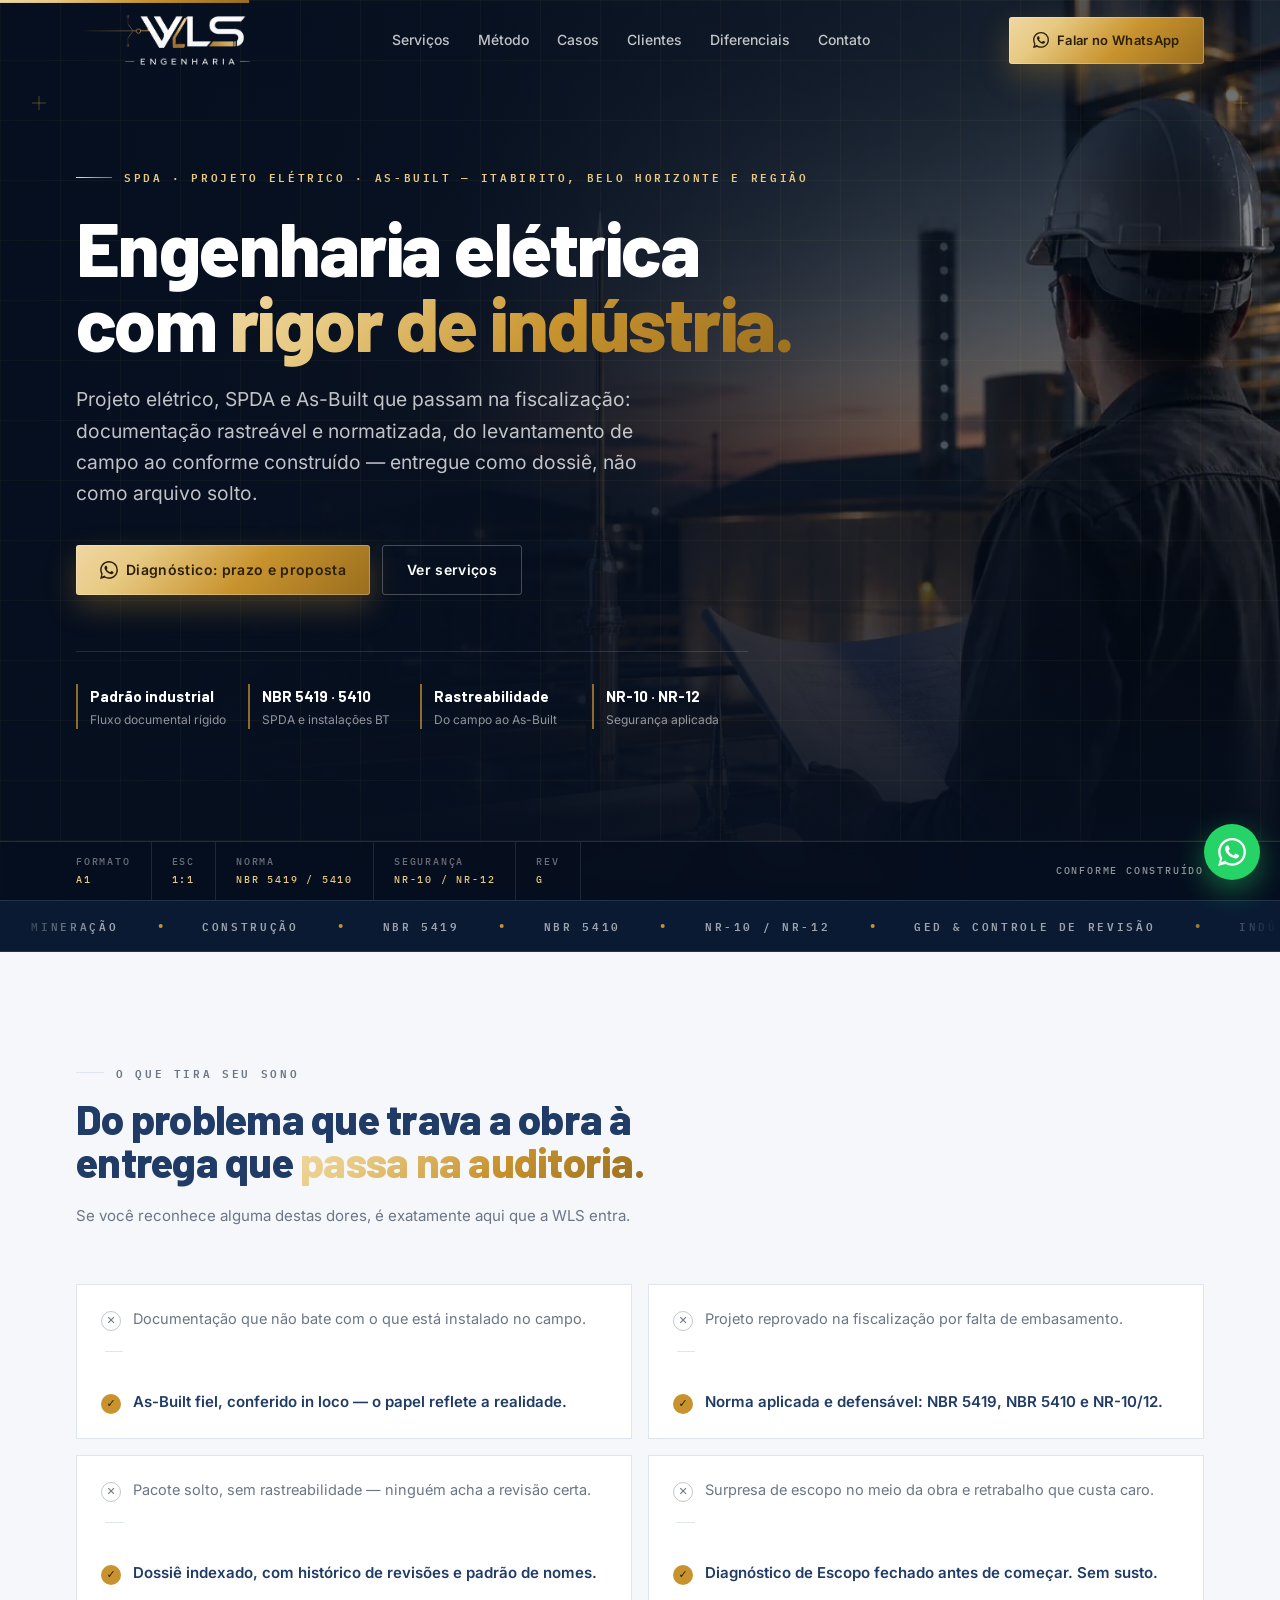
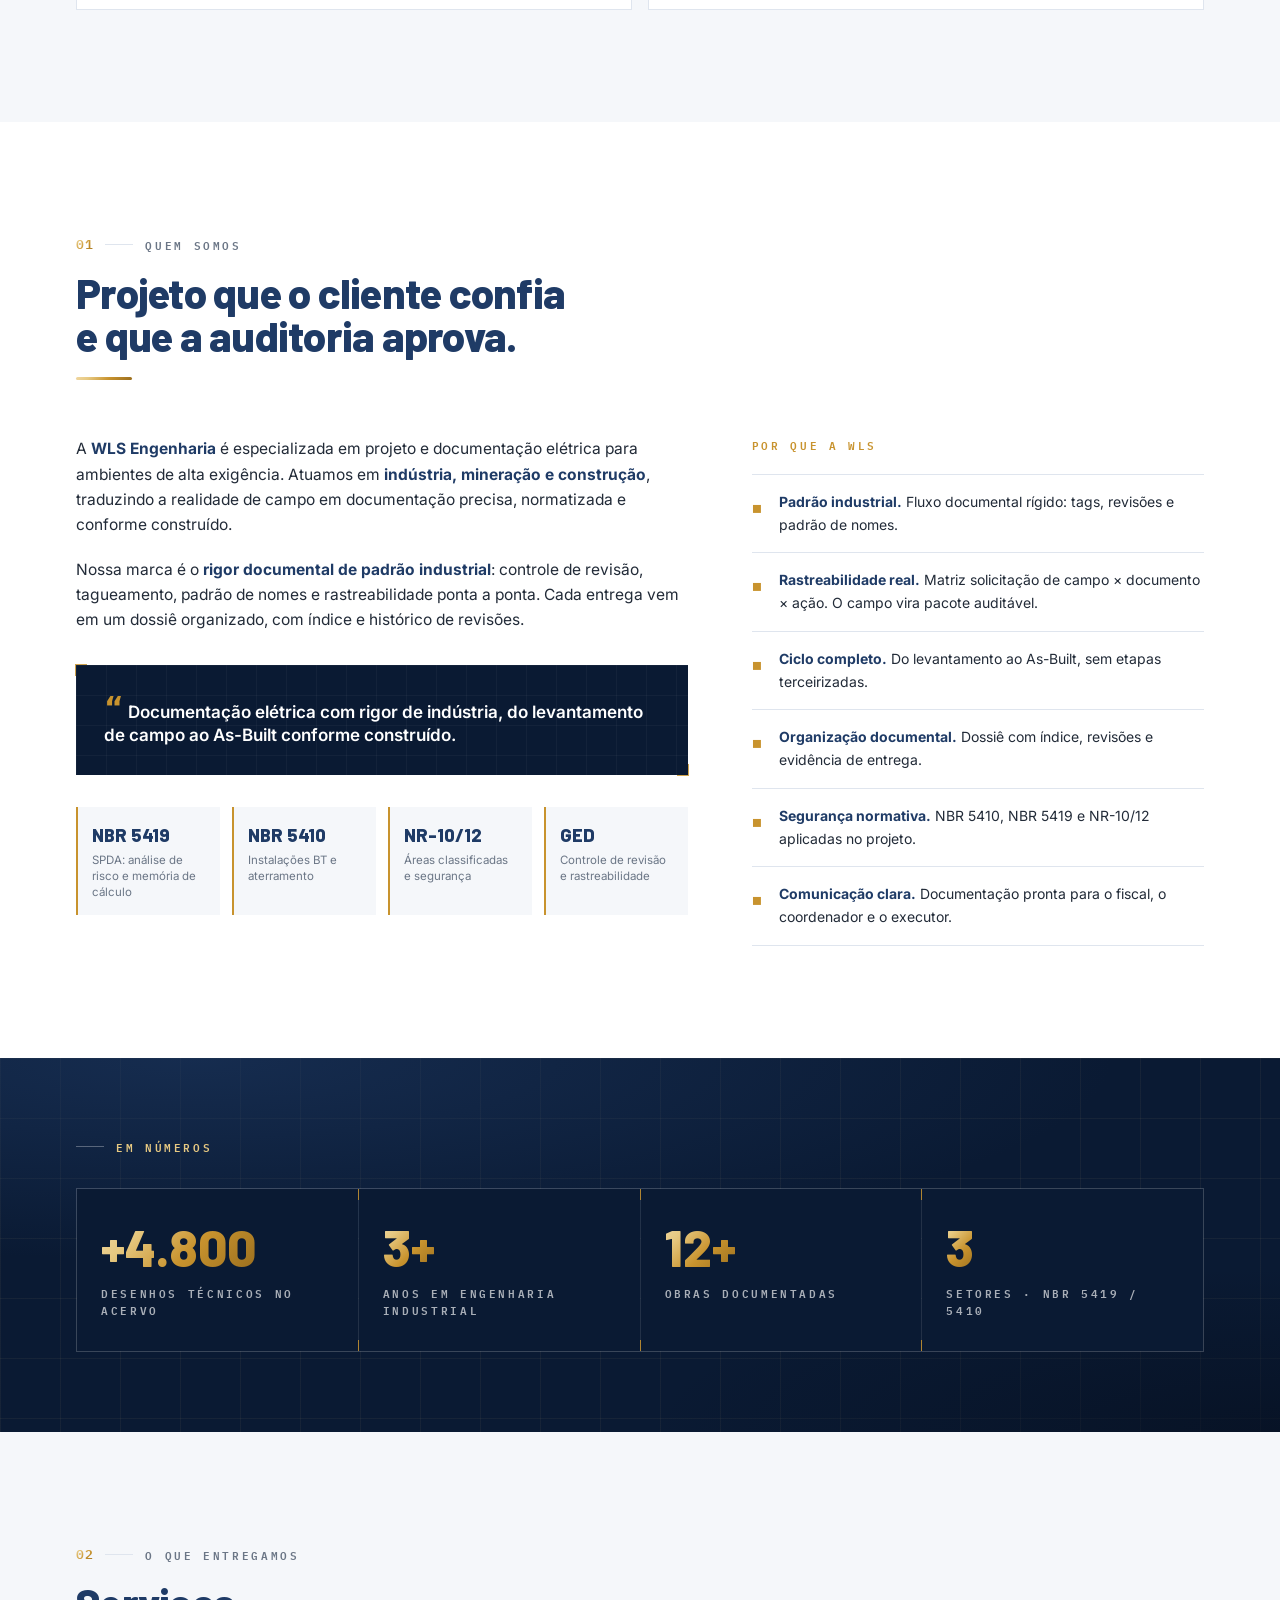
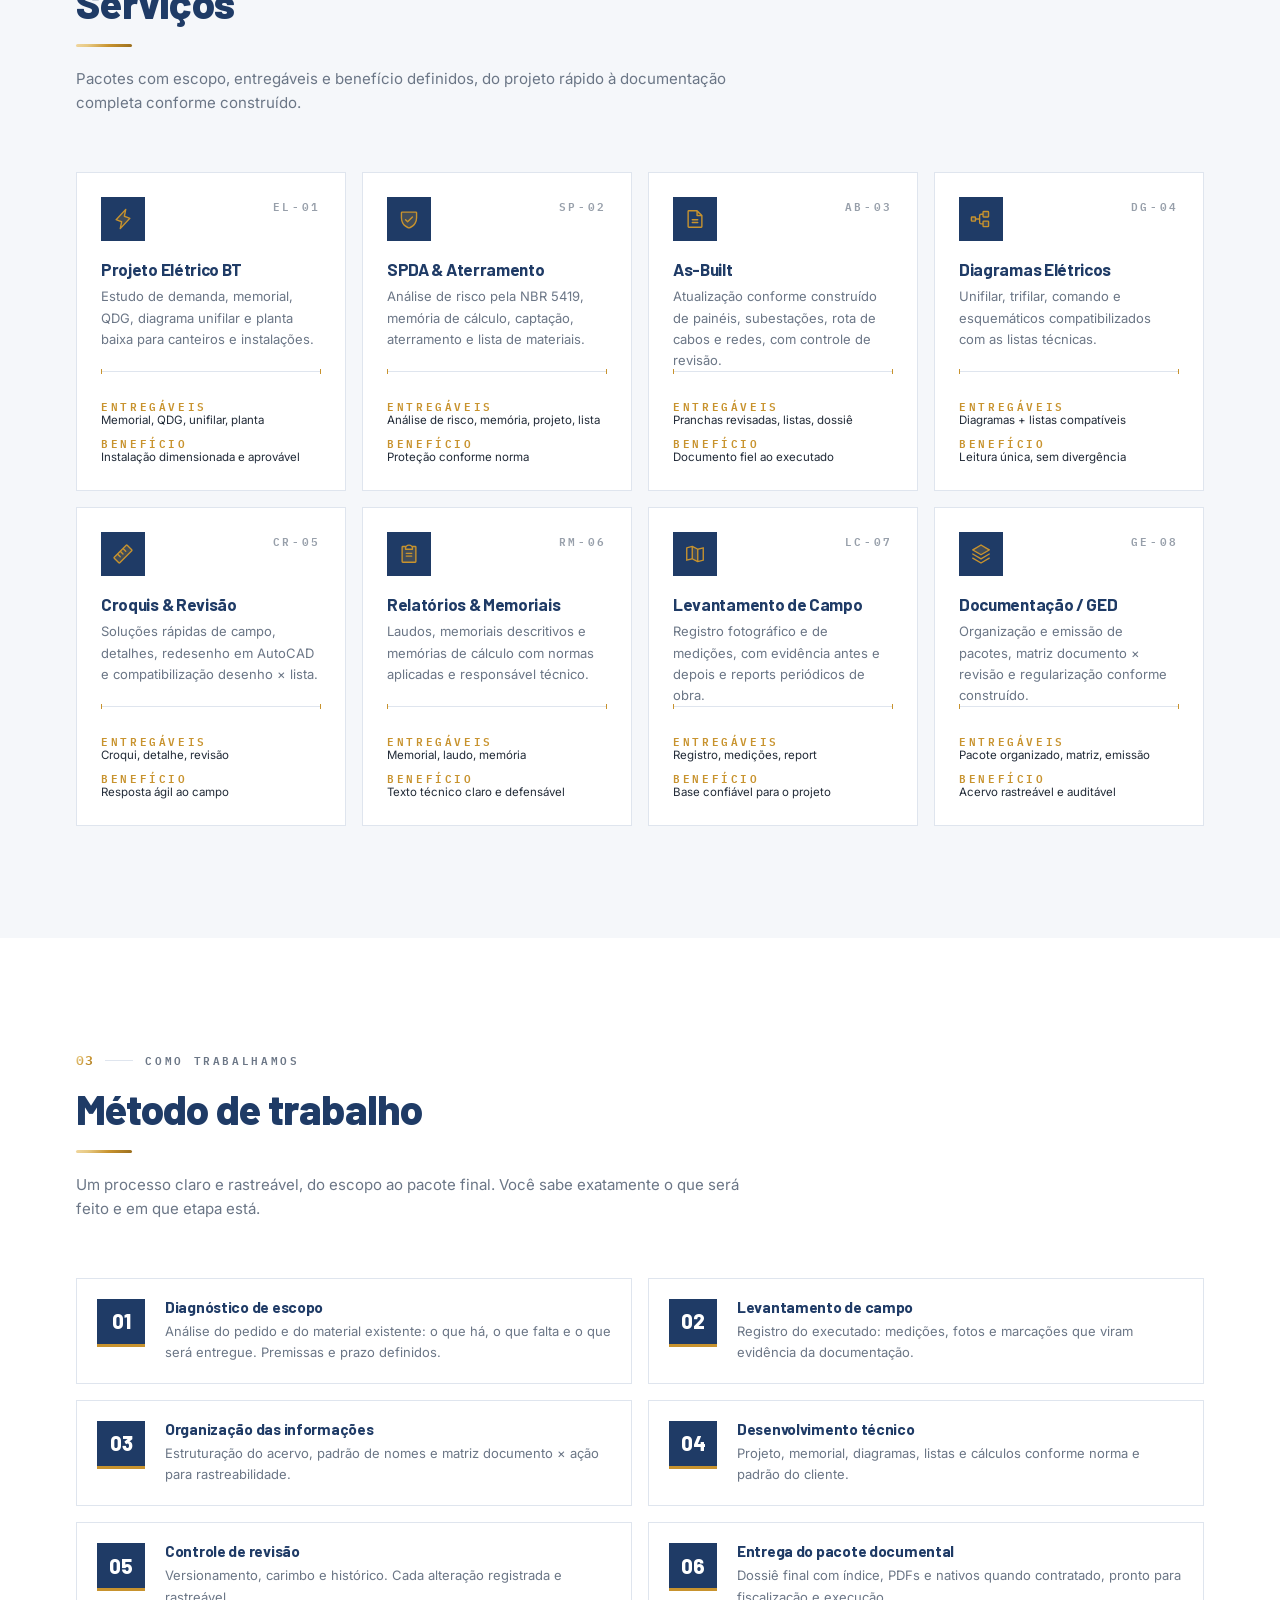
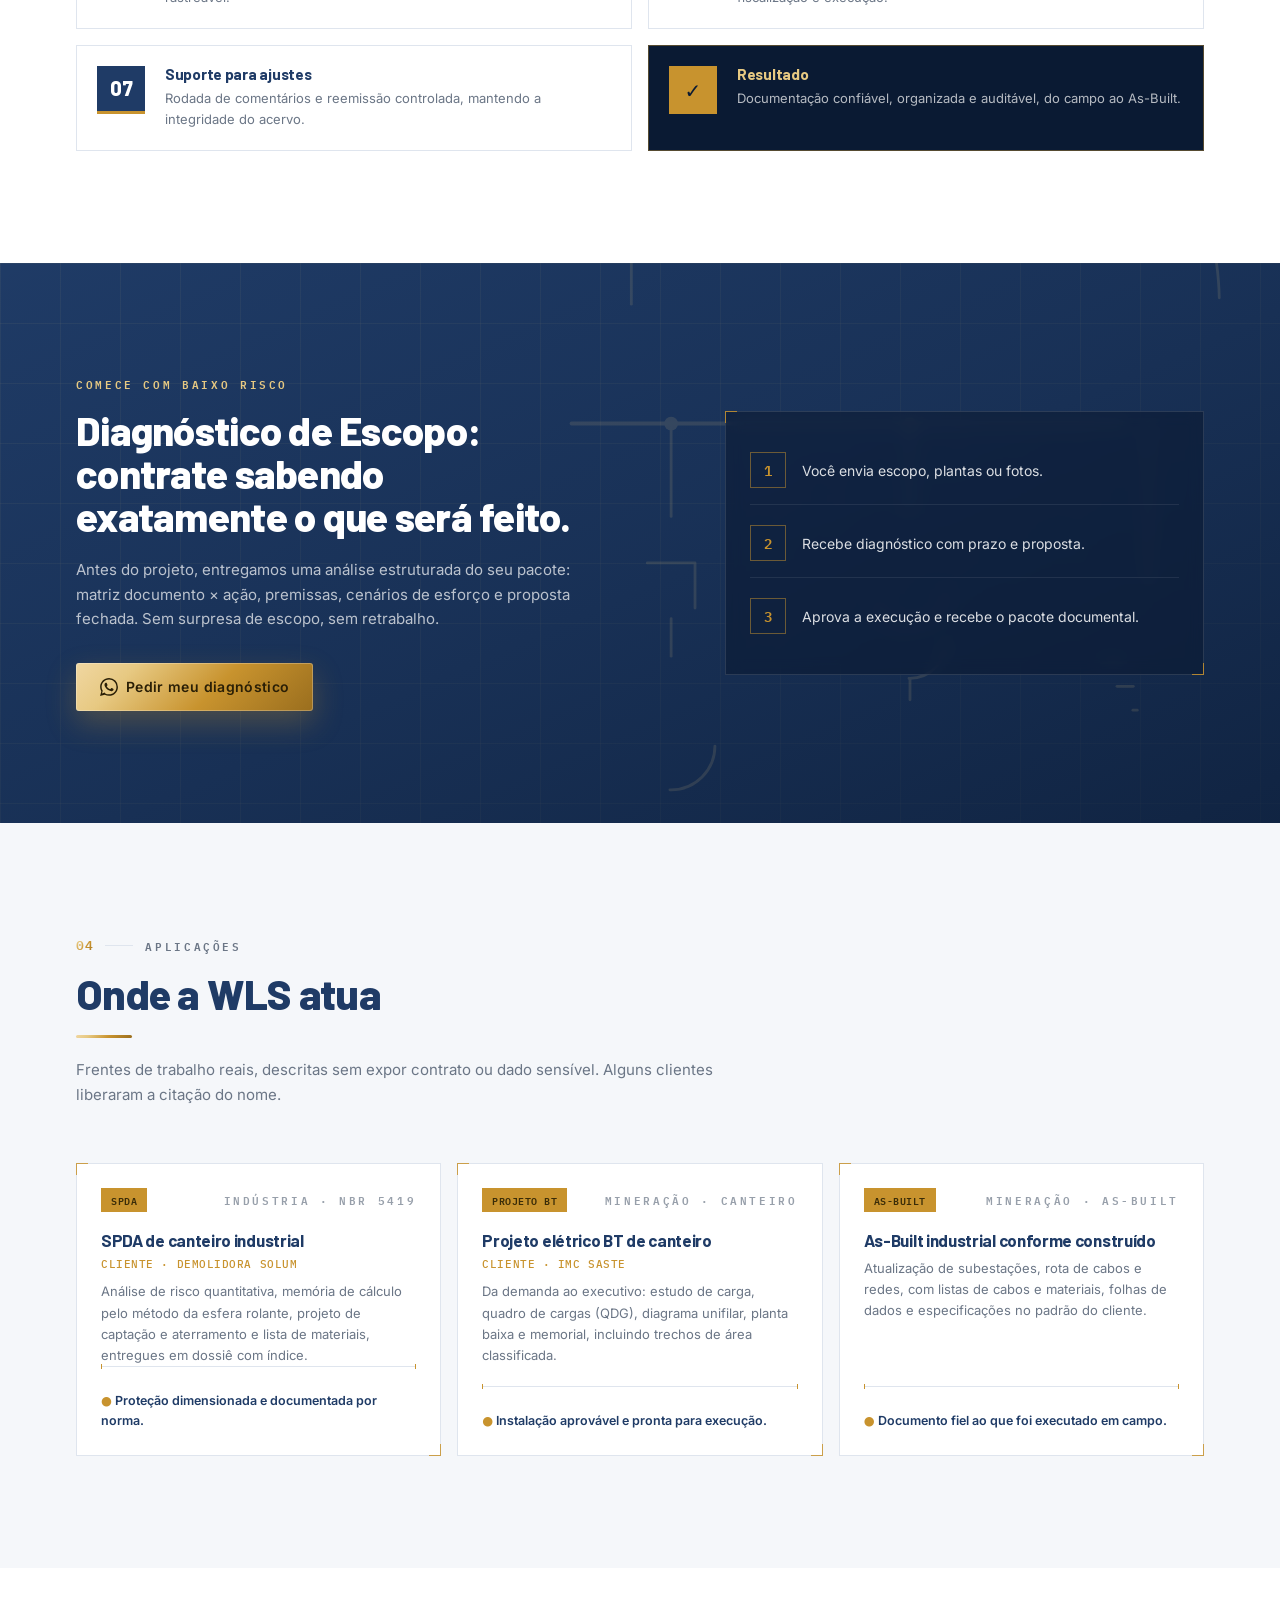
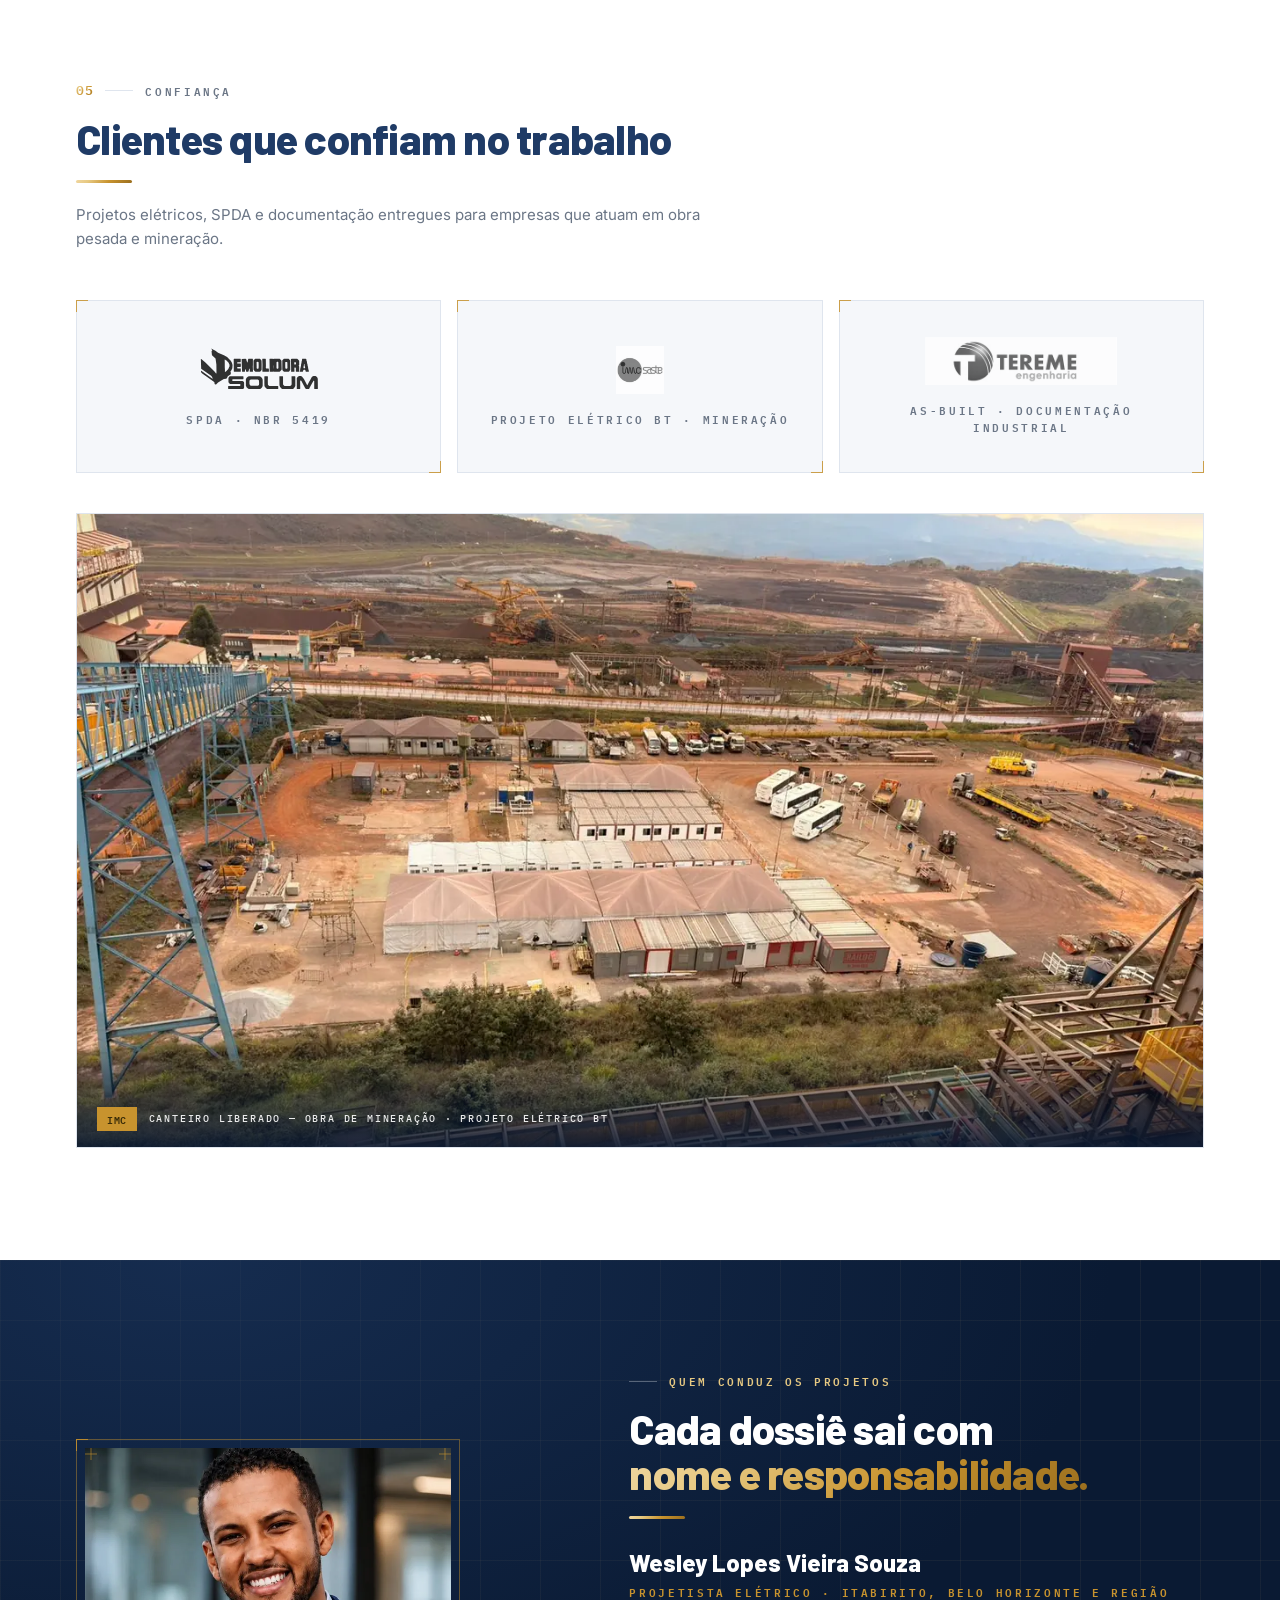
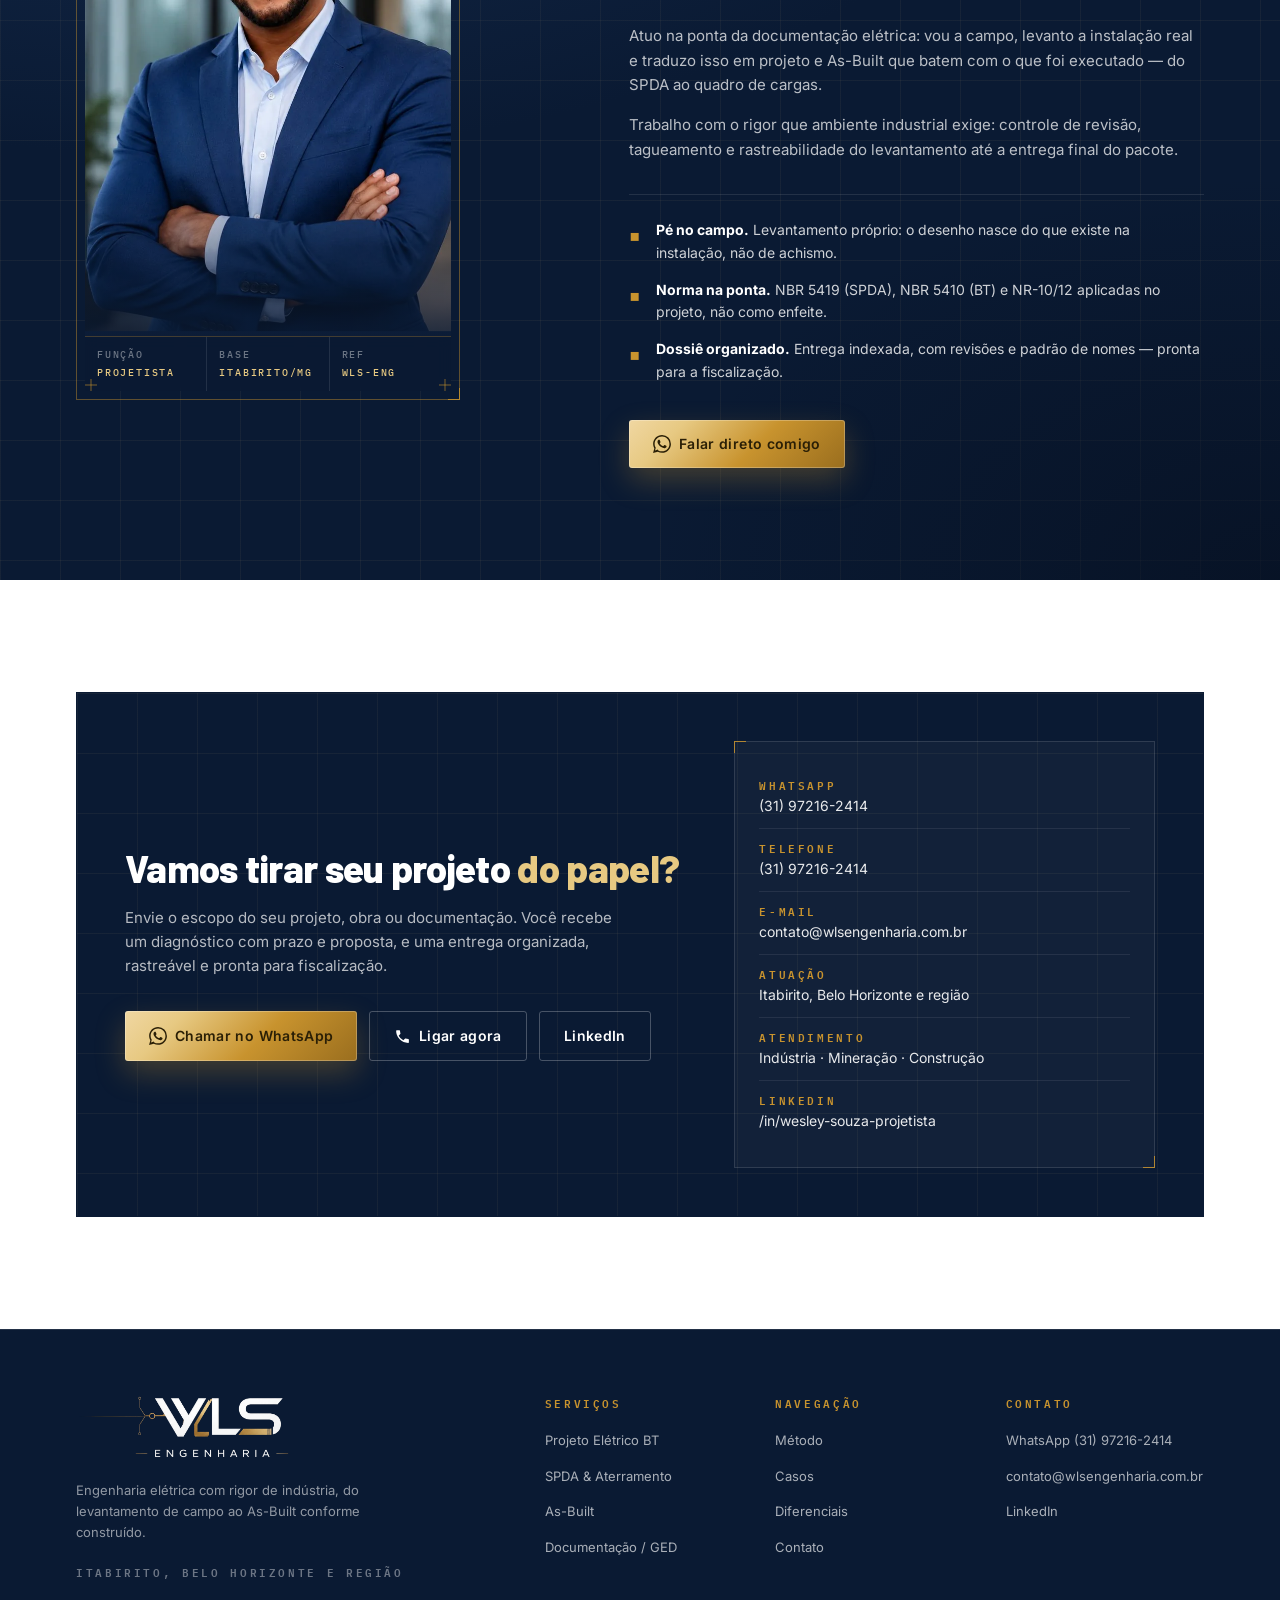
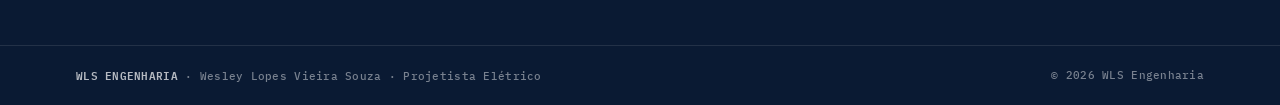
==== commit d279c794: "Publicacao do site WLS Engenharia (v3)" ====
--- a/index.html
+++ b/index.html
@@ -3,7 +3,7 @@
 <head>
   <meta charset="utf-8" />
   <meta name="viewport" content="width=device-width, initial-scale=1" />
-  <title>WLS Engenharia — Projeto e documentação elétrica com rigor de indústria</title>
+  <title>WLS Engenharia — SPDA, Projeto Elétrico BT e As-Built | NBR 5419</title>
   <meta name="description" content="Projeto elétrico BT, SPDA e aterramento (NBR 5419), As-Built e documentação técnica rastreável para indústria, mineração e construção. Diagnóstico com prazo e proposta pelo WhatsApp." />
   <meta name="author" content="WLS Engenharia — Wesley Lopes Vieira Souza" />
   <meta name="theme-color" content="#0D1E3A" />
@@ -13,14 +13,18 @@
   <meta property="og:type" content="website" />
   <meta property="og:locale" content="pt_BR" />
   <meta property="og:site_name" content="WLS Engenharia" />
-  <meta property="og:title" content="WLS Engenharia — Engenharia elétrica com rigor de indústria" />
-  <meta property="og:description" content="Projeto elétrico BT, SPDA, aterramento, As-Built e documentação técnica rastreável. Do levantamento de campo ao conforme construído." />
+  <meta property="og:title" content="WLS Engenharia — SPDA, Projeto Elétrico BT e As-Built" />
+  <meta property="og:description" content="Projeto elétrico BT, SPDA e aterramento (NBR 5419), As-Built e documentação técnica rastreável. Do levantamento de campo ao conforme construído." />
   <meta property="og:url" content="https://www.wlsengenharia.com.br/" />
-  <meta property="og:image" content="https://www.wlsengenharia.com.br/assets/hero-engenharia-spda.jpg" />
+  <meta property="og:image" content="https://www.wlsengenharia.com.br/assets/og-wls.jpg" />
+  <meta property="og:image:width" content="1200" />
+  <meta property="og:image:height" content="630" />
+  <meta property="og:image:type" content="image/jpeg" />
+  <meta property="og:image:alt" content="WLS Engenharia — projeto e documentação elétrica com rigor de indústria" />
   <meta name="twitter:card" content="summary_large_image" />
-  <meta name="twitter:title" content="WLS Engenharia — Engenharia elétrica com rigor de indústria" />
+  <meta name="twitter:title" content="WLS Engenharia — SPDA, Projeto Elétrico BT e As-Built" />
   <meta name="twitter:description" content="Projeto elétrico BT, SPDA, As-Built e documentação técnica rastreável para indústria, mineração e construção." />
-  <meta name="twitter:image" content="https://www.wlsengenharia.com.br/assets/hero-engenharia-spda.jpg" />
+  <meta name="twitter:image" content="https://www.wlsengenharia.com.br/assets/og-wls.jpg" />
 
   <link rel="icon" href="/assets/icone_avatar.svg" />
   <link rel="apple-touch-icon" href="/assets/icone_avatar.svg" />
@@ -35,7 +39,7 @@
     "founder": { "@type": "Person", "name": "Wesley Lopes Vieira Souza", "jobTitle": "Projetista Elétrico" },
     "areaServed": [{ "@type": "City", "name": "Itabirito" }, { "@type": "City", "name": "Belo Horizonte" }, { "@type": "State", "name": "Minas Gerais" }, { "@type": "Country", "name": "Brasil" }],
     "address": { "@type": "PostalAddress", "addressLocality": "Itabirito", "addressRegion": "MG", "addressCountry": "BR" },
-    "telephone": "+5531972162414",
+    "telephone": "+55 31 97216-2414",
     "email": "contato@wlsengenharia.com.br",
     "url": "https://www.wlsengenharia.com.br/",
     "sameAs": ["https://www.linkedin.com/in/wesley-souza-projetista/"],
@@ -43,8 +47,8 @@
     "slogan": "Engenharia elétrica com rigor de indústria."
   }
   </script>
-  <script type="module" crossorigin src="/assets/index-obC2lVKn.js"></script>
-  <link rel="stylesheet" crossorigin href="/assets/index-DBJOiDoV.css">
+  <script type="module" crossorigin src="/assets/index-CWG1rtak.js"></script>
+  <link rel="stylesheet" crossorigin href="/assets/index-CyxHevSB.css">
 </head>
 <body>
   <div id="root"></div>
--- a/assets/index-CyxHevSB.css
+++ b/assets/index-CyxHevSB.css
@@ -0,0 +1 @@
+@font-face{font-family:Barlow;font-style:normal;font-display:swap;font-weight:500;src:url(/assets/barlow-vietnamese-500-normal-zTViEIzf.woff2) format("woff2"),url(/assets/barlow-vietnamese-500-normal-GNfB7rCE.woff) format("woff");unicode-range:U+0102-0103,U+0110-0111,U+0128-0129,U+0168-0169,U+01A0-01A1,U+01AF-01B0,U+0300-0301,U+0303-0304,U+0308-0309,U+0323,U+0329,U+1EA0-1EF9,U+20AB}@font-face{font-family:Barlow;font-style:normal;font-display:swap;font-weight:500;src:url(/assets/barlow-latin-ext-500-normal-DOaysfXq.woff2) format("woff2"),url(/assets/barlow-latin-ext-500-normal-CJPcKP2Q.woff) format("woff");unicode-range:U+0100-02BA,U+02BD-02C5,U+02C7-02CC,U+02CE-02D7,U+02DD-02FF,U+0304,U+0308,U+0329,U+1D00-1DBF,U+1E00-1E9F,U+1EF2-1EFF,U+2020,U+20A0-20AB,U+20AD-20C0,U+2113,U+2C60-2C7F,U+A720-A7FF}@font-face{font-family:Barlow;font-style:normal;font-display:swap;font-weight:500;src:url(/assets/barlow-latin-500-normal-BPAOfeC8.woff2) format("woff2"),url(/assets/barlow-latin-500-normal-C1h8hMer.woff) format("woff");unicode-range:U+0000-00FF,U+0131,U+0152-0153,U+02BB-02BC,U+02C6,U+02DA,U+02DC,U+0304,U+0308,U+0329,U+2000-206F,U+20AC,U+2122,U+2191,U+2193,U+2212,U+2215,U+FEFF,U+FFFD}@font-face{font-family:Barlow;font-style:normal;font-display:swap;font-weight:600;src:url(/assets/barlow-vietnamese-600-normal-DcjprdFV.woff2) format("woff2"),url(/assets/barlow-vietnamese-600-normal-CA_GiK2e.woff) format("woff");unicode-range:U+0102-0103,U+0110-0111,U+0128-0129,U+0168-0169,U+01A0-01A1,U+01AF-01B0,U+0300-0301,U+0303-0304,U+0308-0309,U+0323,U+0329,U+1EA0-1EF9,U+20AB}@font-face{font-family:Barlow;font-style:normal;font-display:swap;font-weight:600;src:url(/assets/barlow-latin-ext-600-normal-B8NK_A3D.woff2) format("woff2"),url(/assets/barlow-latin-ext-600-normal-DMVRjfRT.woff) format("woff");unicode-range:U+0100-02BA,U+02BD-02C5,U+02C7-02CC,U+02CE-02D7,U+02DD-02FF,U+0304,U+0308,U+0329,U+1D00-1DBF,U+1E00-1E9F,U+1EF2-1EFF,U+2020,U+20A0-20AB,U+20AD-20C0,U+2113,U+2C60-2C7F,U+A720-A7FF}@font-face{font-family:Barlow;font-style:normal;font-display:swap;font-weight:600;src:url(/assets/barlow-latin-600-normal-DILqtrty.woff2) format("woff2"),url(/assets/barlow-latin-600-normal-CNwfPWQD.woff) format("woff");unicode-range:U+0000-00FF,U+0131,U+0152-0153,U+02BB-02BC,U+02C6,U+02DA,U+02DC,U+0304,U+0308,U+0329,U+2000-206F,U+20AC,U+2122,U+2191,U+2193,U+2212,U+2215,U+FEFF,U+FFFD}@font-face{font-family:Barlow;font-style:normal;font-display:swap;font-weight:700;src:url(/assets/barlow-vietnamese-700-normal-D6euyNzi.woff2) format("woff2"),url(/assets/barlow-vietnamese-700-normal-4Jt4k04K.woff) format("woff");unicode-range:U+0102-0103,U+0110-0111,U+0128-0129,U+0168-0169,U+01A0-01A1,U+01AF-01B0,U+0300-0301,U+0303-0304,U+0308-0309,U+0323,U+0329,U+1EA0-1EF9,U+20AB}@font-face{font-family:Barlow;font-style:normal;font-display:swap;font-weight:700;src:url(/assets/barlow-latin-ext-700-normal-BLuWmldJ.woff2) format("woff2"),url(/assets/barlow-latin-ext-700-normal-CctuGmmz.woff) format("woff");unicode-range:U+0100-02BA,U+02BD-02C5,U+02C7-02CC,U+02CE-02D7,U+02DD-02FF,U+0304,U+0308,U+0329,U+1D00-1DBF,U+1E00-1E9F,U+1EF2-1EFF,U+2020,U+20A0-20AB,U+20AD-20C0,U+2113,U+2C60-2C7F,U+A720-A7FF}@font-face{font-family:Barlow;font-style:normal;font-display:swap;font-weight:700;src:url(/assets/barlow-latin-700-normal-A9pxMQ4z.woff2) format("woff2"),url(/assets/barlow-latin-700-normal-__SGTsZ1.woff) format("woff");unicode-range:U+0000-00FF,U+0131,U+0152-0153,U+02BB-02BC,U+02C6,U+02DA,U+02DC,U+0304,U+0308,U+0329,U+2000-206F,U+20AC,U+2122,U+2191,U+2193,U+2212,U+2215,U+FEFF,U+FFFD}@font-face{font-family:Barlow;font-style:normal;font-display:swap;font-weight:800;src:url(/assets/barlow-vietnamese-800-normal-Cl1Mc_Dv.woff2) format("woff2"),url(/assets/barlow-vietnamese-800-normal-D0VWpbij.woff) format("woff");unicode-range:U+0102-0103,U+0110-0111,U+0128-0129,U+0168-0169,U+01A0-01A1,U+01AF-01B0,U+0300-0301,U+0303-0304,U+0308-0309,U+0323,U+0329,U+1EA0-1EF9,U+20AB}@font-face{font-family:Barlow;font-style:normal;font-display:swap;font-weight:800;src:url(/assets/barlow-latin-ext-800-normal-BiucknKG.woff2) format("woff2"),url(/assets/barlow-latin-ext-800-normal-D7I3yvUw.woff) format("woff");unicode-range:U+0100-02BA,U+02BD-02C5,U+02C7-02CC,U+02CE-02D7,U+02DD-02FF,U+0304,U+0308,U+0329,U+1D00-1DBF,U+1E00-1E9F,U+1EF2-1EFF,U+2020,U+20A0-20AB,U+20AD-20C0,U+2113,U+2C60-2C7F,U+A720-A7FF}@font-face{font-family:Barlow;font-style:normal;font-display:swap;font-weight:800;src:url(/assets/barlow-latin-800-normal-s1sAMnoV.woff2) format("woff2"),url(/assets/barlow-latin-800-normal-BdVooDN4.woff) format("woff");unicode-range:U+0000-00FF,U+0131,U+0152-0153,U+02BB-02BC,U+02C6,U+02DA,U+02DC,U+0304,U+0308,U+0329,U+2000-206F,U+20AC,U+2122,U+2191,U+2193,U+2212,U+2215,U+FEFF,U+FFFD}@font-face{font-family:Inter;font-style:normal;font-display:swap;font-weight:400;src:url(/assets/inter-cyrillic-ext-400-normal-BQZuk6qB.woff2) format("woff2"),url(/assets/inter-cyrillic-ext-400-normal-DQukG94-.woff) format("woff");unicode-range:U+0460-052F,U+1C80-1C8A,U+20B4,U+2DE0-2DFF,U+A640-A69F,U+FE2E-FE2F}@font-face{font-family:Inter;font-style:normal;font-display:swap;font-weight:400;src:url(/assets/inter-cyrillic-400-normal-obahsSVq.woff2) format("woff2"),url(/assets/inter-cyrillic-400-normal-HOLc17fK.woff) format("woff");unicode-range:U+0301,U+0400-045F,U+0490-0491,U+04B0-04B1,U+2116}@font-face{font-family:Inter;font-style:normal;font-display:swap;font-weight:400;src:url(/assets/inter-greek-ext-400-normal-DGGRlc-M.woff2) format("woff2"),url(/assets/inter-greek-ext-400-normal-KugGGMne.woff) format("woff");unicode-range:U+1F00-1FFF}@font-face{font-family:Inter;font-style:normal;font-display:swap;font-weight:400;src:url(/assets/inter-greek-400-normal-B4URO6DV.woff2) format("woff2"),url(/assets/inter-greek-400-normal-q2sYcFCs.woff) format("woff");unicode-range:U+0370-0377,U+037A-037F,U+0384-038A,U+038C,U+038E-03A1,U+03A3-03FF}@font-face{font-family:Inter;font-style:normal;font-display:swap;font-weight:400;src:url(/assets/inter-vietnamese-400-normal-DMkecbls.woff2) format("woff2"),url(/assets/inter-vietnamese-400-normal-Bbgyi5SW.woff) format("woff");unicode-range:U+0102-0103,U+0110-0111,U+0128-0129,U+0168-0169,U+01A0-01A1,U+01AF-01B0,U+0300-0301,U+0303-0304,U+0308-0309,U+0323,U+0329,U+1EA0-1EF9,U+20AB}@font-face{font-family:Inter;font-style:normal;font-display:swap;font-weight:400;src:url(/assets/inter-latin-ext-400-normal-C1nco2VV.woff2) format("woff2"),url(/assets/inter-latin-ext-400-normal-77YHD8bZ.woff) format("woff");unicode-range:U+0100-02BA,U+02BD-02C5,U+02C7-02CC,U+02CE-02D7,U+02DD-02FF,U+0304,U+0308,U+0329,U+1D00-1DBF,U+1E00-1E9F,U+1EF2-1EFF,U+2020,U+20A0-20AB,U+20AD-20C0,U+2113,U+2C60-2C7F,U+A720-A7FF}@font-face{font-family:Inter;font-style:normal;font-display:swap;font-weight:400;src:url(/assets/inter-latin-400-normal-C38fXH4l.woff2) format("woff2"),url(/assets/inter-latin-400-normal-CyCys3Eg.woff) format("woff");unicode-range:U+0000-00FF,U+0131,U+0152-0153,U+02BB-02BC,U+02C6,U+02DA,U+02DC,U+0304,U+0308,U+0329,U+2000-206F,U+20AC,U+2122,U+2191,U+2193,U+2212,U+2215,U+FEFF,U+FFFD}@font-face{font-family:Inter;font-style:normal;font-display:swap;font-weight:500;src:url(/assets/inter-cyrillic-ext-500-normal-B0yAr1jD.woff2) format("woff2"),url(/assets/inter-cyrillic-ext-500-normal-BmqWE9Dz.woff) format("woff");unicode-range:U+0460-052F,U+1C80-1C8A,U+20B4,U+2DE0-2DFF,U+A640-A69F,U+FE2E-FE2F}@font-face{font-family:Inter;font-style:normal;font-display:swap;font-weight:500;src:url(/assets/inter-cyrillic-500-normal-BasfLYem.woff2) format("woff2"),url(/assets/inter-cyrillic-500-normal-CxZf_p3X.woff) format("woff");unicode-range:U+0301,U+0400-045F,U+0490-0491,U+04B0-04B1,U+2116}@font-face{font-family:Inter;font-style:normal;font-display:swap;font-weight:500;src:url(/assets/inter-greek-ext-500-normal-C4iEst2y.woff2) format("woff2"),url(/assets/inter-greek-ext-500-normal-2j5mBUwD.woff) format("woff");unicode-range:U+1F00-1FFF}@font-face{font-family:Inter;font-style:normal;font-display:swap;font-weight:500;src:url(/assets/inter-greek-500-normal-BIZE56-Y.woff2) format("woff2"),url(/assets/inter-greek-500-normal-Xzm54t5V.woff) format("woff");unicode-range:U+0370-0377,U+037A-037F,U+0384-038A,U+038C,U+038E-03A1,U+03A3-03FF}@font-face{font-family:Inter;font-style:normal;font-display:swap;font-weight:500;src:url(/assets/inter-vietnamese-500-normal-DOriooB6.woff2) format("woff2"),url(/assets/inter-vietnamese-500-normal-mJboJaSs.woff) format("woff");unicode-range:U+0102-0103,U+0110-0111,U+0128-0129,U+0168-0169,U+01A0-01A1,U+01AF-01B0,U+0300-0301,U+0303-0304,U+0308-0309,U+0323,U+0329,U+1EA0-1EF9,U+20AB}@font-face{font-family:Inter;font-style:normal;font-display:swap;font-weight:500;src:url(/assets/inter-latin-ext-500-normal-CV4jyFjo.woff2) format("woff2"),url(/assets/inter-latin-ext-500-normal-BxGbmqWO.woff) format("woff");unicode-range:U+0100-02BA,U+02BD-02C5,U+02C7-02CC,U+02CE-02D7,U+02DD-02FF,U+0304,U+0308,U+0329,U+1D00-1DBF,U+1E00-1E9F,U+1EF2-1EFF,U+2020,U+20A0-20AB,U+20AD-20C0,U+2113,U+2C60-2C7F,U+A720-A7FF}@font-face{font-family:Inter;font-style:normal;font-display:swap;font-weight:500;src:url(/assets/inter-latin-500-normal-Cerq10X2.woff2) format("woff2"),url(/assets/inter-latin-500-normal-BL9OpVg8.woff) format("woff");unicode-range:U+0000-00FF,U+0131,U+0152-0153,U+02BB-02BC,U+02C6,U+02DA,U+02DC,U+0304,U+0308,U+0329,U+2000-206F,U+20AC,U+2122,U+2191,U+2193,U+2212,U+2215,U+FEFF,U+FFFD}@font-face{font-family:Inter;font-style:normal;font-display:swap;font-weight:600;src:url(/assets/inter-cyrillic-ext-600-normal-Dfes3d0z.woff2) format("woff2"),url(/assets/inter-cyrillic-ext-600-normal-Bcila6Z-.woff) format("woff");unicode-range:U+0460-052F,U+1C80-1C8A,U+20B4,U+2DE0-2DFF,U+A640-A69F,U+FE2E-FE2F}@font-face{font-family:Inter;font-style:normal;font-display:swap;font-weight:600;src:url(/assets/inter-cyrillic-600-normal-CWCymEST.woff2) format("woff2"),url(/assets/inter-cyrillic-600-normal-4D_pXhcN.woff) format("woff");unicode-range:U+0301,U+0400-045F,U+0490-0491,U+04B0-04B1,U+2116}@font-face{font-family:Inter;font-style:normal;font-display:swap;font-weight:600;src:url(/assets/inter-greek-ext-600-normal-DRtmH8MT.woff2) format("woff2"),url(/assets/inter-greek-ext-600-normal-B8X0CLgF.woff) format("woff");unicode-range:U+1F00-1FFF}@font-face{font-family:Inter;font-style:normal;font-display:swap;font-weight:600;src:url(/assets/inter-greek-600-normal-plRanbMR.woff2) format("woff2"),url(/assets/inter-greek-600-normal-BZpKdvQh.woff) format("woff");unicode-range:U+0370-0377,U+037A-037F,U+0384-038A,U+038C,U+038E-03A1,U+03A3-03FF}@font-face{font-family:Inter;font-style:normal;font-display:swap;font-weight:600;src:url(/assets/inter-vietnamese-600-normal-Cc8MFFhd.woff2) format("woff2"),url(/assets/inter-vietnamese-600-normal-BuLX-rYi.woff) format("woff");unicode-range:U+0102-0103,U+0110-0111,U+0128-0129,U+0168-0169,U+01A0-01A1,U+01AF-01B0,U+0300-0301,U+0303-0304,U+0308-0309,U+0323,U+0329,U+1EA0-1EF9,U+20AB}@font-face{font-family:Inter;font-style:normal;font-display:swap;font-weight:600;src:url(/assets/inter-latin-ext-600-normal-D2bJ5OIk.woff2) format("woff2"),url(/assets/inter-latin-ext-600-normal-CIVaiw4L.woff) format("woff");unicode-range:U+0100-02BA,U+02BD-02C5,U+02C7-02CC,U+02CE-02D7,U+02DD-02FF,U+0304,U+0308,U+0329,U+1D00-1DBF,U+1E00-1E9F,U+1EF2-1EFF,U+2020,U+20A0-20AB,U+20AD-20C0,U+2113,U+2C60-2C7F,U+A720-A7FF}@font-face{font-family:Inter;font-style:normal;font-display:swap;font-weight:600;src:url(/assets/inter-latin-600-normal-LgqL8muc.woff2) format("woff2"),url(/assets/inter-latin-600-normal-CiBQ2DWP.woff) format("woff");unicode-range:U+0000-00FF,U+0131,U+0152-0153,U+02BB-02BC,U+02C6,U+02DA,U+02DC,U+0304,U+0308,U+0329,U+2000-206F,U+20AC,U+2122,U+2191,U+2193,U+2212,U+2215,U+FEFF,U+FFFD}@font-face{font-family:Inter;font-style:normal;font-display:swap;font-weight:700;src:url(/assets/inter-cyrillic-ext-700-normal-BjwYoWNd.woff2) format("woff2"),url(/assets/inter-cyrillic-ext-700-normal-LO58E6JB.woff) format("woff");unicode-range:U+0460-052F,U+1C80-1C8A,U+20B4,U+2DE0-2DFF,U+A640-A69F,U+FE2E-FE2F}@font-face{font-family:Inter;font-style:normal;font-display:swap;font-weight:700;src:url(/assets/inter-cyrillic-700-normal-CjBOestx.woff2) format("woff2"),url(/assets/inter-cyrillic-700-normal-DrXBdSj3.woff) format("woff");unicode-range:U+0301,U+0400-045F,U+0490-0491,U+04B0-04B1,U+2116}@font-face{font-family:Inter;font-style:normal;font-display:swap;font-weight:700;src:url(/assets/inter-greek-ext-700-normal-qfdV9bQt.woff2) format("woff2"),url(/assets/inter-greek-ext-700-normal-BoQ6DsYi.woff) format("woff");unicode-range:U+1F00-1FFF}@font-face{font-family:Inter;font-style:normal;font-display:swap;font-weight:700;src:url(/assets/inter-greek-700-normal-C3JjAnD8.woff2) format("woff2"),url(/assets/inter-greek-700-normal-BUv2fZ6O.woff) format("woff");unicode-range:U+0370-0377,U+037A-037F,U+0384-038A,U+038C,U+038E-03A1,U+03A3-03FF}@font-face{font-family:Inter;font-style:normal;font-display:swap;font-weight:700;src:url(/assets/inter-vietnamese-700-normal-DlLaEgI2.woff2) format("woff2"),url(/assets/inter-vietnamese-700-normal-BZaoP0fm.woff) format("woff");unicode-range:U+0102-0103,U+0110-0111,U+0128-0129,U+0168-0169,U+01A0-01A1,U+01AF-01B0,U+0300-0301,U+0303-0304,U+0308-0309,U+0323,U+0329,U+1EA0-1EF9,U+20AB}@font-face{font-family:Inter;font-style:normal;font-display:swap;font-weight:700;src:url(/assets/inter-latin-ext-700-normal-Ca8adRJv.woff2) format("woff2"),url(/assets/inter-latin-ext-700-normal-TidjK2hL.woff) format("woff");unicode-range:U+0100-02BA,U+02BD-02C5,U+02C7-02CC,U+02CE-02D7,U+02DD-02FF,U+0304,U+0308,U+0329,U+1D00-1DBF,U+1E00-1E9F,U+1EF2-1EFF,U+2020,U+20A0-20AB,U+20AD-20C0,U+2113,U+2C60-2C7F,U+A720-A7FF}@font-face{font-family:Inter;font-style:normal;font-display:swap;font-weight:700;src:url(/assets/inter-latin-700-normal-Yt3aPRUw.woff2) format("woff2"),url(/assets/inter-latin-700-normal-BLAVimhd.woff) format("woff");unicode-range:U+0000-00FF,U+0131,U+0152-0153,U+02BB-02BC,U+02C6,U+02DA,U+02DC,U+0304,U+0308,U+0329,U+2000-206F,U+20AC,U+2122,U+2191,U+2193,U+2212,U+2215,U+FEFF,U+FFFD}@font-face{font-family:IBM Plex Mono;font-style:normal;font-display:swap;font-weight:500;src:url(/assets/ibm-plex-mono-cyrillic-ext-500-normal-BqneJy0T.woff2) format("woff2"),url(/assets/ibm-plex-mono-cyrillic-ext-500-normal-BIfNGwUT.woff) format("woff");unicode-range:U+0460-052F,U+1C80-1C8A,U+20B4,U+2DE0-2DFF,U+A640-A69F,U+FE2E-FE2F}@font-face{font-family:IBM Plex Mono;font-style:normal;font-display:swap;font-weight:500;src:url(/assets/ibm-plex-mono-cyrillic-500-normal-Bq9vWWag.woff2) format("woff2"),url(/assets/ibm-plex-mono-cyrillic-500-normal-Ael50iVv.woff) format("woff");unicode-range:U+0301,U+0400-045F,U+0490-0491,U+04B0-04B1,U+2116}@font-face{font-family:IBM Plex Mono;font-style:normal;font-display:swap;font-weight:500;src:url(/assets/ibm-plex-mono-vietnamese-500-normal-DZ4AoWbu.woff2) format("woff2"),url(/assets/ibm-plex-mono-vietnamese-500-normal-C8zxqsMH.woff) format("woff");unicode-range:U+0102-0103,U+0110-0111,U+0128-0129,U+0168-0169,U+01A0-01A1,U+01AF-01B0,U+0300-0301,U+0303-0304,U+0308-0309,U+0323,U+0329,U+1EA0-1EF9,U+20AB}@font-face{font-family:IBM Plex Mono;font-style:normal;font-display:swap;font-weight:500;src:url(/assets/ibm-plex-mono-latin-ext-500-normal-CAhNIIs5.woff2) format("woff2"),url(/assets/ibm-plex-mono-latin-ext-500-normal-CZ70TYgx.woff) format("woff");unicode-range:U+0100-02BA,U+02BD-02C5,U+02C7-02CC,U+02CE-02D7,U+02DD-02FF,U+0304,U+0308,U+0329,U+1D00-1DBF,U+1E00-1E9F,U+1EF2-1EFF,U+2020,U+20A0-20AB,U+20AD-20C0,U+2113,U+2C60-2C7F,U+A720-A7FF}@font-face{font-family:IBM Plex Mono;font-style:normal;font-display:swap;font-weight:500;src:url(/assets/ibm-plex-mono-latin-500-normal-DSY6xOcd.woff2) format("woff2"),url(/assets/ibm-plex-mono-latin-500-normal-CB9ihrfo.woff) format("woff");unicode-range:U+0000-00FF,U+0131,U+0152-0153,U+02BB-02BC,U+02C6,U+02DA,U+02DC,U+0304,U+0308,U+0329,U+2000-206F,U+20AC,U+2122,U+2191,U+2193,U+2212,U+2215,U+FEFF,U+FFFD}@font-face{font-family:IBM Plex Mono;font-style:normal;font-display:swap;font-weight:600;src:url(/assets/ibm-plex-mono-cyrillic-ext-600-normal-V-xxqcpd.woff2) format("woff2"),url(/assets/ibm-plex-mono-cyrillic-ext-600-normal-9HEixskS.woff) format("woff");unicode-range:U+0460-052F,U+1C80-1C8A,U+20B4,U+2DE0-2DFF,U+A640-A69F,U+FE2E-FE2F}@font-face{font-family:IBM Plex Mono;font-style:normal;font-display:swap;font-weight:600;src:url(/assets/ibm-plex-mono-cyrillic-600-normal-CTOM6hUh.woff2) format("woff2"),url(/assets/ibm-plex-mono-cyrillic-600-normal-fLZuRloM.woff) format("woff");unicode-range:U+0301,U+0400-045F,U+0490-0491,U+04B0-04B1,U+2116}@font-face{font-family:IBM Plex Mono;font-style:normal;font-display:swap;font-weight:600;src:url(/assets/ibm-plex-mono-vietnamese-600-normal-D2EvbN8M.woff2) format("woff2"),url(/assets/ibm-plex-mono-vietnamese-600-normal-iLQfcSjf.woff) format("woff");unicode-range:U+0102-0103,U+0110-0111,U+0128-0129,U+0168-0169,U+01A0-01A1,U+01AF-01B0,U+0300-0301,U+0303-0304,U+0308-0309,U+0323,U+0329,U+1EA0-1EF9,U+20AB}@font-face{font-family:IBM Plex Mono;font-style:normal;font-display:swap;font-weight:600;src:url(/assets/ibm-plex-mono-latin-ext-600-normal-D38SheWl.woff2) format("woff2"),url(/assets/ibm-plex-mono-latin-ext-600-normal-DmB0ttJJ.woff) format("woff");unicode-range:U+0100-02BA,U+02BD-02C5,U+02C7-02CC,U+02CE-02D7,U+02DD-02FF,U+0304,U+0308,U+0329,U+1D00-1DBF,U+1E00-1E9F,U+1EF2-1EFF,U+2020,U+20A0-20AB,U+20AD-20C0,U+2113,U+2C60-2C7F,U+A720-A7FF}@font-face{font-family:IBM Plex Mono;font-style:normal;font-display:swap;font-weight:600;src:url(/assets/ibm-plex-mono-latin-600-normal-BgSNZQsw.woff2) format("woff2"),url(/assets/ibm-plex-mono-latin-600-normal-DWFSQ4vo.woff) format("woff");unicode-range:U+0000-00FF,U+0131,U+0152-0153,U+02BB-02BC,U+02C6,U+02DA,U+02DC,U+0304,U+0308,U+0329,U+2000-206F,U+20AC,U+2122,U+2191,U+2193,U+2212,U+2215,U+FEFF,U+FFFD}/*! tailwindcss v4.3.1 | MIT License | https://tailwindcss.com */@layer properties{@supports (((-webkit-hyphens:none)) and (not (margin-trim:inline))) or ((-moz-orient:inline) and (not (color:rgb(from red r g b)))){*,:before,:after,::backdrop{--tw-translate-x:0;--tw-translate-y:0;--tw-translate-z:0;--tw-scale-x:1;--tw-scale-y:1;--tw-scale-z:1;--tw-space-y-reverse:0;--tw-divide-x-reverse:0;--tw-border-style:solid;--tw-divide-y-reverse:0;--tw-gradient-position:initial;--tw-gradient-from:#0000;--tw-gradient-via:#0000;--tw-gradient-to:#0000;--tw-gradient-stops:initial;--tw-gradient-via-stops:initial;--tw-gradient-from-position:0%;--tw-gradient-via-position:50%;--tw-gradient-to-position:100%;--tw-leading:initial;--tw-font-weight:initial;--tw-tracking:initial;--tw-shadow:0 0 #0000;--tw-shadow-color:initial;--tw-shadow-alpha:100%;--tw-inset-shadow:0 0 #0000;--tw-inset-shadow-color:initial;--tw-inset-shadow-alpha:100%;--tw-ring-color:initial;--tw-ring-shadow:0 0 #0000;--tw-inset-ring-color:initial;--tw-inset-ring-shadow:0 0 #0000;--tw-ring-inset:initial;--tw-ring-offset-width:0px;--tw-ring-offset-color:#fff;--tw-ring-offset-shadow:0 0 #0000;--tw-blur:initial;--tw-brightness:initial;--tw-contrast:initial;--tw-grayscale:initial;--tw-hue-rotate:initial;--tw-invert:initial;--tw-opacity:initial;--tw-saturate:initial;--tw-sepia:initial;--tw-drop-shadow:initial;--tw-drop-shadow-color:initial;--tw-drop-shadow-alpha:100%;--tw-drop-shadow-size:initial;--tw-backdrop-blur:initial;--tw-backdrop-brightness:initial;--tw-backdrop-contrast:initial;--tw-backdrop-grayscale:initial;--tw-backdrop-hue-rotate:initial;--tw-backdrop-invert:initial;--tw-backdrop-opacity:initial;--tw-backdrop-saturate:initial;--tw-backdrop-sepia:initial;--tw-duration:initial}}}@layer theme{:root,:host{--font-sans:ui-sans-serif, system-ui, sans-serif, "Apple Color Emoji", "Segoe UI Emoji", "Segoe UI Symbol", "Noto Color Emoji";--font-mono:"IBM Plex Mono", "Consolas", ui-monospace, monospace;--color-white:#fff;--spacing:.25rem;--container-xs:20rem;--container-sm:24rem;--container-lg:32rem;--container-xl:36rem;--container-2xl:42rem;--container-3xl:48rem;--text-sm:.875rem;--text-sm--line-height:calc(1.25 / .875);--text-lg:1.125rem;--text-lg--line-height:calc(1.75 / 1.125);--text-xl:1.25rem;--text-xl--line-height:calc(1.75 / 1.25);--text-2xl:1.5rem;--text-2xl--line-height:calc(2 / 1.5);--text-3xl:1.875rem;--text-3xl--line-height: 1.2 ;--font-weight-medium:500;--font-weight-semibold:600;--font-weight-bold:700;--font-weight-extrabold:800;--tracking-wide:.025em;--tracking-wider:.05em;--leading-snug:1.375;--leading-relaxed:1.625;--blur-sm:8px;--blur-md:12px;--default-transition-duration:.15s;--default-transition-timing-function:cubic-bezier(.4, 0, .2, 1);--default-font-family:var(--font-sans);--default-mono-font-family:var(--font-mono);--color-navy:#1f3b66;--color-navy-dark:#15294b;--color-navy-deep:#0a1a33;--color-abyss:#060f1f;--color-gold:#c8932e;--color-gold-soft:#e7c982;--color-ink:#222b38;--color-muted:#6b7686;--color-surface:#f5f7fa;--color-line:#dfe5ee;--font-head:"Barlow", "Segoe UI", system-ui, Arial, sans-serif;--font-body:"Inter", "Segoe UI", system-ui, Arial, sans-serif;--shadow-gold:0 12px 30px #c8932e4d;--brass:linear-gradient(135deg, #f0d7a2 0%, #e7c982 22%, #c8932e 58%, #9a6e1e 100%)}}@layer base{*,:after,:before,::backdrop{box-sizing:border-box;border:0 solid;margin:0;padding:0}::file-selector-button{box-sizing:border-box;border:0 solid;margin:0;padding:0}html,:host{-webkit-text-size-adjust:100%;-moz-tab-size:4;tab-size:4;line-height:1.5;font-family:var(--default-font-family,ui-sans-serif, system-ui, sans-serif, "Apple Color Emoji", "Segoe UI Emoji", "Segoe UI Symbol", "Noto Color Emoji");font-feature-settings:var(--default-font-feature-settings,normal);font-variation-settings:var(--default-font-variation-settings,normal);-webkit-tap-highlight-color:transparent}hr{height:0;color:inherit;border-top-width:1px}abbr:where([title]){-webkit-text-decoration:underline dotted;text-decoration:underline dotted}h1,h2,h3,h4,h5,h6{font-size:inherit;font-weight:inherit}a{color:inherit;-webkit-text-decoration:inherit;text-decoration:inherit}b,strong{font-weight:bolder}code,kbd,samp,pre{font-family:var(--default-mono-font-family,ui-monospace, SFMono-Regular, Menlo, Monaco, Consolas, "Liberation Mono", "Courier New", monospace);font-feature-settings:var(--default-mono-font-feature-settings,normal);font-variation-settings:var(--default-mono-font-variation-settings,normal);font-size:1em}small{font-size:80%}sub,sup{vertical-align:baseline;font-size:75%;line-height:0;position:relative}sub{bottom:-.25em}sup{top:-.5em}table{text-indent:0;border-color:inherit;border-collapse:collapse}:-moz-focusring{outline:auto}progress{vertical-align:baseline}summary{display:list-item}ol,ul,menu{list-style:none}img,svg,video,canvas,audio,iframe,embed,object{vertical-align:middle;display:block}img,video{max-width:100%;height:auto}button,input,select,optgroup,textarea{font:inherit;font-feature-settings:inherit;font-variation-settings:inherit;letter-spacing:inherit;color:inherit;opacity:1;background-color:#0000;border-radius:0}::file-selector-button{font:inherit;font-feature-settings:inherit;font-variation-settings:inherit;letter-spacing:inherit;color:inherit;opacity:1;background-color:#0000;border-radius:0}:where(select:is([multiple],[size])) optgroup{font-weight:bolder}:where(select:is([multiple],[size])) optgroup option{padding-inline-start:20px}::file-selector-button{margin-inline-end:4px}::placeholder{opacity:1}@supports (not ((-webkit-appearance:-apple-pay-button))) or (contain-intrinsic-size:1px){::placeholder{color:currentColor}@supports (color:color-mix(in lab,red,red)){::placeholder{color:color-mix(in oklab,currentcolor 50%,transparent)}}}textarea{resize:vertical}::-webkit-search-decoration{-webkit-appearance:none}::-webkit-date-and-time-value{min-height:1lh;text-align:inherit}::-webkit-datetime-edit{display:inline-flex}::-webkit-datetime-edit-fields-wrapper{padding:0}::-webkit-datetime-edit{padding-block:0}::-webkit-datetime-edit-year-field{padding-block:0}::-webkit-datetime-edit-month-field{padding-block:0}::-webkit-datetime-edit-day-field{padding-block:0}::-webkit-datetime-edit-hour-field{padding-block:0}::-webkit-datetime-edit-minute-field{padding-block:0}::-webkit-datetime-edit-second-field{padding-block:0}::-webkit-datetime-edit-millisecond-field{padding-block:0}::-webkit-datetime-edit-meridiem-field{padding-block:0}::-webkit-calendar-picker-indicator{line-height:1}:-moz-ui-invalid{box-shadow:none}button,input:where([type=button],[type=reset],[type=submit]){-webkit-appearance:button;-moz-appearance:button;appearance:button}::file-selector-button{-webkit-appearance:button;-moz-appearance:button;appearance:button}::-webkit-inner-spin-button{height:auto}::-webkit-outer-spin-button{height:auto}[hidden]:where(:not([hidden=until-found])){display:none!important}html{scroll-behavior:smooth;-webkit-text-size-adjust:100%}@media(prefers-reduced-motion:reduce){html{scroll-behavior:auto}}body{font-family:var(--font-body);color:var(--color-ink);-webkit-font-smoothing:antialiased;text-rendering:optimizelegibility;font-feature-settings:"ss01","cv05";background:#fff;line-height:1.6}h1,h2,h3,h4{font-family:var(--font-head);color:var(--color-navy);letter-spacing:-.018em;text-wrap:balance;font-weight:800;line-height:1.04}::selection{background:var(--color-gold);color:#2a1f06}:focus-visible{outline:2px solid var(--color-gold);outline-offset:3px;border-radius:2px}}@layer components;@layer utilities{.pointer-events-none{pointer-events:none}.sr-only{clip-path:inset(50%);white-space:nowrap;border-width:0;width:1px;height:1px;margin:-1px;padding:0;position:absolute;overflow:hidden}.absolute{position:absolute}.fixed{position:fixed}.relative{position:relative}.inset-0{top:0;right:0;bottom:0;left:0}.inset-x-0{inset-inline:0}.top-0{top:0}.top-1\/2{top:50%}.top-2{top:calc(var(--spacing) * 2)}.top-24{top:calc(var(--spacing) * 24)}.-right-12{right:calc(var(--spacing) * -12)}.right-2{right:calc(var(--spacing) * 2)}.right-5{right:calc(var(--spacing) * 5)}.bottom-0{bottom:0}.bottom-2{bottom:calc(var(--spacing) * 2)}.bottom-5{bottom:calc(var(--spacing) * 5)}.left-0{left:0}.left-2{left:calc(var(--spacing) * 2)}.left-5{left:calc(var(--spacing) * 5)}.z-0{z-index:0}.z-10{z-index:10}.z-20{z-index:20}.z-40{z-index:40}.z-50{z-index:50}.z-\[70\]{z-index:70}.container{width:100%}@media(min-width:40rem){.container{max-width:40rem}}@media(min-width:48rem){.container{max-width:48rem}}@media(min-width:64rem){.container{max-width:64rem}}@media(min-width:80rem){.container{max-width:80rem}}@media(min-width:96rem){.container{max-width:96rem}}.mx-auto{margin-inline:auto}.mt-0\.5{margin-top:calc(var(--spacing) * .5)}.mt-1{margin-top:var(--spacing)}.mt-1\.5{margin-top:calc(var(--spacing) * 1.5)}.mt-2{margin-top:calc(var(--spacing) * 2)}.mt-3{margin-top:calc(var(--spacing) * 3)}.mt-4{margin-top:calc(var(--spacing) * 4)}.mt-5{margin-top:calc(var(--spacing) * 5)}.mt-6{margin-top:calc(var(--spacing) * 6)}.mt-7{margin-top:calc(var(--spacing) * 7)}.mt-8{margin-top:calc(var(--spacing) * 8)}.mt-9{margin-top:calc(var(--spacing) * 9)}.mt-10{margin-top:calc(var(--spacing) * 10)}.mt-12{margin-top:calc(var(--spacing) * 12)}.mt-14{margin-top:calc(var(--spacing) * 14)}.mt-auto{margin-top:auto}.mr-1{margin-right:var(--spacing)}.ml-1{margin-left:var(--spacing)}.ml-auto{margin-left:auto}.block{display:block}.flex{display:flex}.grid{display:grid}.hidden{display:none}.inline-block{display:inline-block}.inline-flex{display:inline-flex}.aspect-\[3\/4\]{aspect-ratio:3/4}.aspect-\[16\/9\]{aspect-ratio:16/9}.h-1{height:var(--spacing)}.h-1\/3{height:33.3333%}.h-4{height:calc(var(--spacing) * 4)}.h-5{height:calc(var(--spacing) * 5)}.h-7{height:calc(var(--spacing) * 7)}.h-9{height:calc(var(--spacing) * 9)}.h-10{height:calc(var(--spacing) * 10)}.h-11{height:calc(var(--spacing) * 11)}.h-12{height:calc(var(--spacing) * 12)}.h-14{height:calc(var(--spacing) * 14)}.h-24{height:calc(var(--spacing) * 24)}.h-\[3px\]{height:3px}.h-\[17px\]{height:17px}.h-\[18px\]{height:18px}.h-\[52px\]{height:52px}.h-\[54px\]{height:54px}.h-\[64px\]{height:64px}.h-\[66px\]{height:66px}.h-\[80px\]{height:80px}.h-\[114\%\]{height:114%}.h-\[135\%\]{height:135%}.h-full{height:100%}.h-px{height:1px}.max-h-12{max-height:calc(var(--spacing) * 12)}.min-h-\[100svh\]{min-height:100svh}.w-1{width:var(--spacing)}.w-4{width:calc(var(--spacing) * 4)}.w-5{width:calc(var(--spacing) * 5)}.w-7{width:calc(var(--spacing) * 7)}.w-9{width:calc(var(--spacing) * 9)}.w-10{width:calc(var(--spacing) * 10)}.w-11{width:calc(var(--spacing) * 11)}.w-12{width:calc(var(--spacing) * 12)}.w-14{width:calc(var(--spacing) * 14)}.w-\[3px\]{width:3px}.w-\[17px\]{width:17px}.w-\[18px\]{width:18px}.w-auto{width:auto}.w-full{width:100%}.w-max{width:max-content}.max-w-2xl{max-width:var(--container-2xl)}.max-w-3xl{max-width:var(--container-3xl)}.max-w-\[78\%\]{max-width:78%}.max-w-lg{max-width:var(--container-lg)}.max-w-sm{max-width:var(--container-sm)}.max-w-xl{max-width:var(--container-xl)}.max-w-xs{max-width:var(--container-xs)}.flex-1{flex:1}.shrink-0{flex-shrink:0}.origin-left{transform-origin:0}.origin-top{transform-origin:top}.-translate-y-1\/2{--tw-translate-y: -50% ;translate:var(--tw-translate-x) var(--tw-translate-y)}.scale-y-0{--tw-scale-y:0%;scale:var(--tw-scale-x) var(--tw-scale-y)}.grid-cols-2{grid-template-columns:repeat(2,minmax(0,1fr))}.flex-col{flex-direction:column}.flex-wrap{flex-wrap:wrap}.items-baseline{align-items:baseline}.items-center{align-items:center}.items-start{align-items:flex-start}.items-stretch{align-items:stretch}.justify-between{justify-content:space-between}.justify-center{justify-content:center}.gap-1{gap:var(--spacing)}.gap-2{gap:calc(var(--spacing) * 2)}.gap-3{gap:calc(var(--spacing) * 3)}.gap-4{gap:calc(var(--spacing) * 4)}.gap-5{gap:calc(var(--spacing) * 5)}.gap-7{gap:calc(var(--spacing) * 7)}.gap-8{gap:calc(var(--spacing) * 8)}.gap-10{gap:calc(var(--spacing) * 10)}.gap-12{gap:calc(var(--spacing) * 12)}.gap-px{gap:1px}:where(.space-y-1>:not(:last-child)){--tw-space-y-reverse:0;margin-block-start:calc(var(--spacing) * var(--tw-space-y-reverse));margin-block-end:calc(var(--spacing) * calc(1 - var(--tw-space-y-reverse)))}:where(.space-y-1\.5>:not(:last-child)){--tw-space-y-reverse:0;margin-block-start:calc(calc(var(--spacing) * 1.5) * var(--tw-space-y-reverse));margin-block-end:calc(calc(var(--spacing) * 1.5) * calc(1 - var(--tw-space-y-reverse)))}:where(.space-y-2\.5>:not(:last-child)){--tw-space-y-reverse:0;margin-block-start:calc(calc(var(--spacing) * 2.5) * var(--tw-space-y-reverse));margin-block-end:calc(calc(var(--spacing) * 2.5) * calc(1 - var(--tw-space-y-reverse)))}:where(.space-y-3\.5>:not(:last-child)){--tw-space-y-reverse:0;margin-block-start:calc(calc(var(--spacing) * 3.5) * var(--tw-space-y-reverse));margin-block-end:calc(calc(var(--spacing) * 3.5) * calc(1 - var(--tw-space-y-reverse)))}:where(.space-y-4>:not(:last-child)){--tw-space-y-reverse:0;margin-block-start:calc(calc(var(--spacing) * 4) * var(--tw-space-y-reverse));margin-block-end:calc(calc(var(--spacing) * 4) * calc(1 - var(--tw-space-y-reverse)))}:where(.space-y-5>:not(:last-child)){--tw-space-y-reverse:0;margin-block-start:calc(calc(var(--spacing) * 5) * var(--tw-space-y-reverse));margin-block-end:calc(calc(var(--spacing) * 5) * calc(1 - var(--tw-space-y-reverse)))}.gap-x-3{column-gap:calc(var(--spacing) * 3)}.gap-x-6{column-gap:calc(var(--spacing) * 6)}.gap-x-8{column-gap:calc(var(--spacing) * 8)}.gap-y-1{row-gap:var(--spacing)}.gap-y-2{row-gap:calc(var(--spacing) * 2)}.gap-y-6{row-gap:calc(var(--spacing) * 6)}:where(.divide-x>:not(:last-child)){--tw-divide-x-reverse:0;border-inline-style:var(--tw-border-style);border-inline-start-width:calc(1px * var(--tw-divide-x-reverse));border-inline-end-width:calc(1px * calc(1 - var(--tw-divide-x-reverse)))}:where(.divide-y>:not(:last-child)){--tw-divide-y-reverse:0;border-bottom-style:var(--tw-border-style);border-top-style:var(--tw-border-style);border-top-width:calc(1px * var(--tw-divide-y-reverse));border-bottom-width:calc(1px * calc(1 - var(--tw-divide-y-reverse)))}:where(.divide-line>:not(:last-child)){border-color:var(--color-line)}:where(.divide-white\/10>:not(:last-child)){border-color:#ffffff1a}@supports (color:color-mix(in lab,red,red)){:where(.divide-white\/10>:not(:last-child)){border-color:color-mix(in oklab,var(--color-white) 10%,transparent)}}.overflow-hidden{overflow:hidden}.rounded-\[3px\]{border-radius:3px}.rounded-full{border-radius:3.40282e38px}.border{border-style:var(--tw-border-style);border-width:1px}.border-y{border-block-style:var(--tw-border-style);border-block-width:1px}.border-t{border-top-style:var(--tw-border-style);border-top-width:1px}.border-b{border-bottom-style:var(--tw-border-style);border-bottom-width:1px}.border-b-\[3px\]{border-bottom-style:var(--tw-border-style);border-bottom-width:3px}.border-l-2{border-left-style:var(--tw-border-style);border-left-width:2px}.border-gold{border-color:var(--color-gold)}.border-gold\/30{border-color:#c8932e4d}@supports (color:color-mix(in lab,red,red)){.border-gold\/30{border-color:color-mix(in oklab,var(--color-gold) 30%,transparent)}}.border-gold\/40{border-color:#c8932e66}@supports (color:color-mix(in lab,red,red)){.border-gold\/40{border-color:color-mix(in oklab,var(--color-gold) 40%,transparent)}}.border-gold\/45{border-color:#c8932e73}@supports (color:color-mix(in lab,red,red)){.border-gold\/45{border-color:color-mix(in oklab,var(--color-gold) 45%,transparent)}}.border-gold\/50{border-color:#c8932e80}@supports (color:color-mix(in lab,red,red)){.border-gold\/50{border-color:color-mix(in oklab,var(--color-gold) 50%,transparent)}}.border-gold\/70{border-color:#c8932eb3}@supports (color:color-mix(in lab,red,red)){.border-gold\/70{border-color:color-mix(in oklab,var(--color-gold) 70%,transparent)}}.border-line{border-color:var(--color-line)}.border-muted\/40{border-color:#6b768666}@supports (color:color-mix(in lab,red,red)){.border-muted\/40{border-color:color-mix(in oklab,var(--color-muted) 40%,transparent)}}.border-navy-deep{border-color:var(--color-navy-deep)}.border-white\/8{border-color:#ffffff14}@supports (color:color-mix(in lab,red,red)){.border-white\/8{border-color:color-mix(in oklab,var(--color-white) 8%,transparent)}}.border-white\/10{border-color:#ffffff1a}@supports (color:color-mix(in lab,red,red)){.border-white\/10{border-color:color-mix(in oklab,var(--color-white) 10%,transparent)}}.border-white\/12{border-color:#ffffff1f}@supports (color:color-mix(in lab,red,red)){.border-white\/12{border-color:color-mix(in oklab,var(--color-white) 12%,transparent)}}.border-white\/20{border-color:#fff3}@supports (color:color-mix(in lab,red,red)){.border-white\/20{border-color:color-mix(in oklab,var(--color-white) 20%,transparent)}}.border-white\/25{border-color:#ffffff40}@supports (color:color-mix(in lab,red,red)){.border-white\/25{border-color:color-mix(in oklab,var(--color-white) 25%,transparent)}}.bg-\[\#25D366\]{background-color:#25d366}.bg-abyss{background-color:var(--color-abyss)}.bg-abyss\/70{background-color:#060f1fb3}@supports (color:color-mix(in lab,red,red)){.bg-abyss\/70{background-color:color-mix(in oklab,var(--color-abyss) 70%,transparent)}}.bg-gold{background-color:var(--color-gold)}.bg-line{background-color:var(--color-line)}.bg-navy{background-color:var(--color-navy)}.bg-navy-dark{background-color:var(--color-navy-dark)}.bg-navy-deep{background-color:var(--color-navy-deep)}.bg-navy-deep\/60{background-color:#0a1a3399}@supports (color:color-mix(in lab,red,red)){.bg-navy-deep\/60{background-color:color-mix(in oklab,var(--color-navy-deep) 60%,transparent)}}.bg-navy-deep\/80{background-color:#0a1a33cc}@supports (color:color-mix(in lab,red,red)){.bg-navy-deep\/80{background-color:color-mix(in oklab,var(--color-navy-deep) 80%,transparent)}}.bg-navy-deep\/95{background-color:#0a1a33f2}@supports (color:color-mix(in lab,red,red)){.bg-navy-deep\/95{background-color:color-mix(in oklab,var(--color-navy-deep) 95%,transparent)}}.bg-navy-deep\/98{background-color:#0a1a33fa}@supports (color:color-mix(in lab,red,red)){.bg-navy-deep\/98{background-color:color-mix(in oklab,var(--color-navy-deep) 98%,transparent)}}.bg-surface{background-color:var(--color-surface)}.bg-transparent{background-color:#0000}.bg-white{background-color:var(--color-white)}.bg-white\/10{background-color:#ffffff1a}@supports (color:color-mix(in lab,red,red)){.bg-white\/10{background-color:color-mix(in oklab,var(--color-white) 10%,transparent)}}.bg-white\/30{background-color:#ffffff4d}@supports (color:color-mix(in lab,red,red)){.bg-white\/30{background-color:color-mix(in oklab,var(--color-white) 30%,transparent)}}.bg-white\/\[0\.03\]{background-color:#ffffff08}@supports (color:color-mix(in lab,red,red)){.bg-white\/\[0\.03\]{background-color:color-mix(in oklab,var(--color-white) 3%,transparent)}}.bg-gradient-to-br{--tw-gradient-position:to bottom right in oklab;background-image:linear-gradient(var(--tw-gradient-stops))}.bg-gradient-to-r{--tw-gradient-position:to right in oklab;background-image:linear-gradient(var(--tw-gradient-stops))}.bg-gradient-to-t{--tw-gradient-position:to top in oklab;background-image:linear-gradient(var(--tw-gradient-stops))}.from-abyss{--tw-gradient-from:var(--color-abyss);--tw-gradient-stops:var(--tw-gradient-via-stops,var(--tw-gradient-position), var(--tw-gradient-from) var(--tw-gradient-from-position), var(--tw-gradient-to) var(--tw-gradient-to-position))}.from-navy-deep\/0{--tw-gradient-from:#0000}@supports (color:color-mix(in lab,red,red)){.from-navy-deep\/0{--tw-gradient-from:color-mix(in oklab, var(--color-navy-deep) 0%, transparent)}}.from-navy-deep\/0{--tw-gradient-stops:var(--tw-gradient-via-stops,var(--tw-gradient-position), var(--tw-gradient-from) var(--tw-gradient-from-position), var(--tw-gradient-to) var(--tw-gradient-to-position))}.from-navy-deep\/85{--tw-gradient-from:#0a1a33d9}@supports (color:color-mix(in lab,red,red)){.from-navy-deep\/85{--tw-gradient-from:color-mix(in oklab, var(--color-navy-deep) 85%, transparent)}}.from-navy-deep\/85{--tw-gradient-stops:var(--tw-gradient-via-stops,var(--tw-gradient-position), var(--tw-gradient-from) var(--tw-gradient-from-position), var(--tw-gradient-to) var(--tw-gradient-to-position))}.from-navy-deep\/90{--tw-gradient-from:#0a1a33e6}@supports (color:color-mix(in lab,red,red)){.from-navy-deep\/90{--tw-gradient-from:color-mix(in oklab, var(--color-navy-deep) 90%, transparent)}}.from-navy-deep\/90{--tw-gradient-stops:var(--tw-gradient-via-stops,var(--tw-gradient-position), var(--tw-gradient-from) var(--tw-gradient-from-position), var(--tw-gradient-to) var(--tw-gradient-to-position))}.via-abyss\/20{--tw-gradient-via:#060f1f33}@supports (color:color-mix(in lab,red,red)){.via-abyss\/20{--tw-gradient-via:color-mix(in oklab, var(--color-abyss) 20%, transparent)}}.via-abyss\/20{--tw-gradient-via-stops:var(--tw-gradient-position), var(--tw-gradient-from) var(--tw-gradient-from-position), var(--tw-gradient-via) var(--tw-gradient-via-position), var(--tw-gradient-to) var(--tw-gradient-to-position);--tw-gradient-stops:var(--tw-gradient-via-stops)}.via-abyss\/92{--tw-gradient-via:#060f1feb}@supports (color:color-mix(in lab,red,red)){.via-abyss\/92{--tw-gradient-via:color-mix(in oklab, var(--color-abyss) 92%, transparent)}}.via-abyss\/92{--tw-gradient-via-stops:var(--tw-gradient-position), var(--tw-gradient-from) var(--tw-gradient-from-position), var(--tw-gradient-via) var(--tw-gradient-via-position), var(--tw-gradient-to) var(--tw-gradient-to-position);--tw-gradient-stops:var(--tw-gradient-via-stops)}.via-navy-deep\/30{--tw-gradient-via:#0a1a334d}@supports (color:color-mix(in lab,red,red)){.via-navy-deep\/30{--tw-gradient-via:color-mix(in oklab, var(--color-navy-deep) 30%, transparent)}}.via-navy-deep\/30{--tw-gradient-via-stops:var(--tw-gradient-position), var(--tw-gradient-from) var(--tw-gradient-from-position), var(--tw-gradient-via) var(--tw-gradient-via-position), var(--tw-gradient-to) var(--tw-gradient-to-position);--tw-gradient-stops:var(--tw-gradient-via-stops)}.via-35\%{--tw-gradient-via-position:35%}.to-abyss\/55{--tw-gradient-to:#060f1f8c}@supports (color:color-mix(in lab,red,red)){.to-abyss\/55{--tw-gradient-to:color-mix(in oklab, var(--color-abyss) 55%, transparent)}}.to-abyss\/55{--tw-gradient-stops:var(--tw-gradient-via-stops,var(--tw-gradient-position), var(--tw-gradient-from) var(--tw-gradient-from-position), var(--tw-gradient-to) var(--tw-gradient-to-position))}.to-navy-deep\/70{--tw-gradient-to:#0a1a33b3}@supports (color:color-mix(in lab,red,red)){.to-navy-deep\/70{--tw-gradient-to:color-mix(in oklab, var(--color-navy-deep) 70%, transparent)}}.to-navy-deep\/70{--tw-gradient-stops:var(--tw-gradient-via-stops,var(--tw-gradient-position), var(--tw-gradient-from) var(--tw-gradient-from-position), var(--tw-gradient-to) var(--tw-gradient-to-position))}.to-transparent{--tw-gradient-to:transparent;--tw-gradient-stops:var(--tw-gradient-via-stops,var(--tw-gradient-position), var(--tw-gradient-from) var(--tw-gradient-from-position), var(--tw-gradient-to) var(--tw-gradient-to-position))}.\[mask-image\:linear-gradient\(to_right\,transparent\,black_8\%\,black_92\%\,transparent\)\]{-webkit-mask-image:linear-gradient(90deg,#0000,#000 8% 92%,#0000);mask-image:linear-gradient(90deg,#0000,#000 8%,#000 92%,#0000)}.object-contain{object-fit:contain}.object-cover{object-fit:cover}.object-\[72\%_center\]{object-position:72% center}.object-top{object-position:top}.p-2{padding:calc(var(--spacing) * 2)}.p-3\.5{padding:calc(var(--spacing) * 3.5)}.p-5{padding:calc(var(--spacing) * 5)}.p-6{padding:calc(var(--spacing) * 6)}.p-7{padding:calc(var(--spacing) * 7)}.p-8{padding:calc(var(--spacing) * 8)}.px-2{padding-inline:calc(var(--spacing) * 2)}.px-2\.5{padding-inline:calc(var(--spacing) * 2.5)}.px-3{padding-inline:calc(var(--spacing) * 3)}.px-5{padding-inline:calc(var(--spacing) * 5)}.px-6{padding-inline:calc(var(--spacing) * 6)}.py-0{padding-block:0}.py-1{padding-block:var(--spacing)}.py-2\.5{padding-block:calc(var(--spacing) * 2.5)}.py-3{padding-block:calc(var(--spacing) * 3)}.py-3\.5{padding-block:calc(var(--spacing) * 3.5)}.py-4{padding-block:calc(var(--spacing) * 4)}.py-5{padding-block:calc(var(--spacing) * 5)}.py-8{padding-block:calc(var(--spacing) * 8)}.py-9{padding-block:calc(var(--spacing) * 9)}.py-16{padding-block:calc(var(--spacing) * 16)}.py-24{padding-block:calc(var(--spacing) * 24)}.pt-2\.5{padding-top:calc(var(--spacing) * 2.5)}.pt-4{padding-top:calc(var(--spacing) * 4)}.pt-5{padding-top:calc(var(--spacing) * 5)}.pt-6{padding-top:calc(var(--spacing) * 6)}.pt-8{padding-top:calc(var(--spacing) * 8)}.pt-16{padding-top:calc(var(--spacing) * 16)}.pt-24{padding-top:calc(var(--spacing) * 24)}.pr-5{padding-right:calc(var(--spacing) * 5)}.pr-10{padding-right:calc(var(--spacing) * 10)}.pb-4{padding-bottom:calc(var(--spacing) * 4)}.pb-10{padding-bottom:calc(var(--spacing) * 10)}.pl-0{padding-left:0}.pl-3{padding-left:calc(var(--spacing) * 3)}.pl-5{padding-left:calc(var(--spacing) * 5)}.text-center{text-align:center}.font-head{font-family:var(--font-head)}.font-mono{font-family:var(--font-mono)}.text-2xl{font-size:var(--text-2xl);line-height:var(--tw-leading,var(--text-2xl--line-height))}.text-3xl{font-size:var(--text-3xl);line-height:var(--tw-leading,var(--text-3xl--line-height))}.text-lg{font-size:var(--text-lg);line-height:var(--tw-leading,var(--text-lg--line-height))}.text-sm{font-size:var(--text-sm);line-height:var(--tw-leading,var(--text-sm--line-height))}.text-xl{font-size:var(--text-xl);line-height:var(--tw-leading,var(--text-xl--line-height))}.text-\[10px\]{font-size:10px}.text-\[11\.5px\]{font-size:11.5px}.text-\[11px\]{font-size:11px}.text-\[12\.5px\]{font-size:12.5px}.text-\[12px\]{font-size:12px}.text-\[13px\]{font-size:13px}.text-\[14\.5px\]{font-size:14.5px}.text-\[14px\]{font-size:14px}.text-\[15\.5px\]{font-size:15.5px}.text-\[15px\]{font-size:15px}.text-\[17px\]{font-size:17px}.text-\[clamp\(1\.02rem\,1\.6vw\,1\.2rem\)\]{font-size:clamp(1.02rem,1.6vw,1.2rem)}.text-\[clamp\(1\.7rem\,3\.2vw\,2\.4rem\)\]{font-size:clamp(1.7rem,3.2vw,2.4rem)}.text-\[clamp\(1\.7rem\,3\.4vw\,2\.5rem\)\]{font-size:clamp(1.7rem,3.4vw,2.5rem)}.text-\[clamp\(1\.75rem\,3\.5vw\,2\.6rem\)\]{font-size:clamp(1.75rem,3.5vw,2.6rem)}.text-\[clamp\(2\.2rem\,5vw\,3\.2rem\)\]{font-size:clamp(2.2rem,5vw,3.2rem)}.text-\[clamp\(2\.5rem\,6\.2vw\,4\.7rem\)\]{font-size:clamp(2.5rem,6.2vw,4.7rem)}.leading-\[1\.0\]{--tw-leading:1;line-height:1}.leading-\[1\.1\]{--tw-leading:1.1;line-height:1.1}.leading-\[1\.08\]{--tw-leading:1.08;line-height:1.08}.leading-none{--tw-leading:1;line-height:1}.leading-relaxed{--tw-leading:var(--leading-relaxed);line-height:var(--leading-relaxed)}.leading-snug{--tw-leading:var(--leading-snug);line-height:var(--leading-snug)}.font-bold{--tw-font-weight:var(--font-weight-bold);font-weight:var(--font-weight-bold)}.font-extrabold{--tw-font-weight:var(--font-weight-extrabold);font-weight:var(--font-weight-extrabold)}.font-medium{--tw-font-weight:var(--font-weight-medium);font-weight:var(--font-weight-medium)}.font-semibold{--tw-font-weight:var(--font-weight-semibold);font-weight:var(--font-weight-semibold)}.tracking-\[-0\.02em\]{--tw-tracking:-.02em;letter-spacing:-.02em}.tracking-wide{--tw-tracking:var(--tracking-wide);letter-spacing:var(--tracking-wide)}.tracking-wider{--tw-tracking:var(--tracking-wider);letter-spacing:var(--tracking-wider)}.whitespace-nowrap{white-space:nowrap}.text-\[\#2a1f06\]{color:#2a1f06}.text-\[\#3a2c08\]{color:#3a2c08}.text-gold{color:var(--color-gold)}.text-gold-soft{color:var(--color-gold-soft)}.text-gold\/40{color:#c8932e66}@supports (color:color-mix(in lab,red,red)){.text-gold\/40{color:color-mix(in oklab,var(--color-gold) 40%,transparent)}}.text-gold\/60{color:#c8932e99}@supports (color:color-mix(in lab,red,red)){.text-gold\/60{color:color-mix(in oklab,var(--color-gold) 60%,transparent)}}.text-ink{color:var(--color-ink)}.text-muted{color:var(--color-muted)}.text-muted\/70{color:#6b7686b3}@supports (color:color-mix(in lab,red,red)){.text-muted\/70{color:color-mix(in oklab,var(--color-muted) 70%,transparent)}}.text-navy{color:var(--color-navy)}.text-navy-deep{color:var(--color-navy-deep)}.text-white{color:var(--color-white)}.text-white\/40{color:#fff6}@supports (color:color-mix(in lab,red,red)){.text-white\/40{color:color-mix(in oklab,var(--color-white) 40%,transparent)}}.text-white\/45{color:#ffffff73}@supports (color:color-mix(in lab,red,red)){.text-white\/45{color:color-mix(in oklab,var(--color-white) 45%,transparent)}}.text-white\/55{color:#ffffff8c}@supports (color:color-mix(in lab,red,red)){.text-white\/55{color:color-mix(in oklab,var(--color-white) 55%,transparent)}}.text-white\/60{color:#fff9}@supports (color:color-mix(in lab,red,red)){.text-white\/60{color:color-mix(in oklab,var(--color-white) 60%,transparent)}}.text-white\/65{color:#ffffffa6}@supports (color:color-mix(in lab,red,red)){.text-white\/65{color:color-mix(in oklab,var(--color-white) 65%,transparent)}}.text-white\/70{color:#ffffffb3}@supports (color:color-mix(in lab,red,red)){.text-white\/70{color:color-mix(in oklab,var(--color-white) 70%,transparent)}}.text-white\/72{color:#ffffffb8}@supports (color:color-mix(in lab,red,red)){.text-white\/72{color:color-mix(in oklab,var(--color-white) 72%,transparent)}}.text-white\/75{color:#ffffffbf}@supports (color:color-mix(in lab,red,red)){.text-white\/75{color:color-mix(in oklab,var(--color-white) 75%,transparent)}}.text-white\/80{color:#fffc}@supports (color:color-mix(in lab,red,red)){.text-white\/80{color:color-mix(in oklab,var(--color-white) 80%,transparent)}}.text-white\/85{color:#ffffffd9}@supports (color:color-mix(in lab,red,red)){.text-white\/85{color:color-mix(in oklab,var(--color-white) 85%,transparent)}}.text-white\/90{color:#ffffffe6}@supports (color:color-mix(in lab,red,red)){.text-white\/90{color:color-mix(in oklab,var(--color-white) 90%,transparent)}}.uppercase{text-transform:uppercase}.opacity-70{opacity:.7}.opacity-80{opacity:.8}.opacity-\[0\.13\]{opacity:.13}.opacity-\[0\.85\]{opacity:.85}.shadow-\[0_10px_30px_rgba\(37\,211\,102\,0\.45\)\]{--tw-shadow:0 10px 30px var(--tw-shadow-color,#25d36673);box-shadow:var(--tw-inset-shadow),var(--tw-inset-ring-shadow),var(--tw-ring-offset-shadow),var(--tw-ring-shadow),var(--tw-shadow)}.shadow-\[var\(--shadow-gold\)\]{--tw-shadow:var(--shadow-gold);box-shadow:var(--tw-inset-shadow),var(--tw-inset-ring-shadow),var(--tw-ring-offset-shadow),var(--tw-ring-shadow),var(--tw-shadow)}.ring-1{--tw-ring-shadow:var(--tw-ring-inset,) 0 0 0 calc(1px + var(--tw-ring-offset-width)) var(--tw-ring-color,currentcolor);box-shadow:var(--tw-inset-shadow),var(--tw-inset-ring-shadow),var(--tw-ring-offset-shadow),var(--tw-ring-shadow),var(--tw-shadow)}.ring-white\/25{--tw-ring-color:#ffffff40}@supports (color:color-mix(in lab,red,red)){.ring-white\/25{--tw-ring-color:color-mix(in oklab, var(--color-white) 25%, transparent)}}.grayscale{--tw-grayscale:grayscale(100%);filter:var(--tw-blur,) var(--tw-brightness,) var(--tw-contrast,) var(--tw-grayscale,) var(--tw-hue-rotate,) var(--tw-invert,) var(--tw-saturate,) var(--tw-sepia,) var(--tw-drop-shadow,)}.filter{filter:var(--tw-blur,) var(--tw-brightness,) var(--tw-contrast,) var(--tw-grayscale,) var(--tw-hue-rotate,) var(--tw-invert,) var(--tw-saturate,) var(--tw-sepia,) var(--tw-drop-shadow,)}.backdrop-blur-md{--tw-backdrop-blur:blur(var(--blur-md));-webkit-backdrop-filter:var(--tw-backdrop-blur,) var(--tw-backdrop-brightness,) var(--tw-backdrop-contrast,) var(--tw-backdrop-grayscale,) var(--tw-backdrop-hue-rotate,) var(--tw-backdrop-invert,) var(--tw-backdrop-opacity,) var(--tw-backdrop-saturate,) var(--tw-backdrop-sepia,);backdrop-filter:var(--tw-backdrop-blur,) var(--tw-backdrop-brightness,) var(--tw-backdrop-contrast,) var(--tw-backdrop-grayscale,) var(--tw-backdrop-hue-rotate,) var(--tw-backdrop-invert,) var(--tw-backdrop-opacity,) var(--tw-backdrop-saturate,) var(--tw-backdrop-sepia,)}.backdrop-blur-sm{--tw-backdrop-blur:blur(var(--blur-sm));-webkit-backdrop-filter:var(--tw-backdrop-blur,) var(--tw-backdrop-brightness,) var(--tw-backdrop-contrast,) var(--tw-backdrop-grayscale,) var(--tw-backdrop-hue-rotate,) var(--tw-backdrop-invert,) var(--tw-backdrop-opacity,) var(--tw-backdrop-saturate,) var(--tw-backdrop-sepia,);backdrop-filter:var(--tw-backdrop-blur,) var(--tw-backdrop-brightness,) var(--tw-backdrop-contrast,) var(--tw-backdrop-grayscale,) var(--tw-backdrop-hue-rotate,) var(--tw-backdrop-invert,) var(--tw-backdrop-opacity,) var(--tw-backdrop-saturate,) var(--tw-backdrop-sepia,)}.transition{transition-property:color,background-color,border-color,outline-color,text-decoration-color,fill,stroke,--tw-gradient-from,--tw-gradient-via,--tw-gradient-to,opacity,box-shadow,transform,translate,scale,rotate,filter,-webkit-backdrop-filter,backdrop-filter,display,content-visibility,overlay,pointer-events;transition-timing-function:var(--tw-ease,var(--default-transition-timing-function));transition-duration:var(--tw-duration,var(--default-transition-duration))}.transition-all{transition-property:all;transition-timing-function:var(--tw-ease,var(--default-transition-timing-function));transition-duration:var(--tw-duration,var(--default-transition-duration))}.transition-colors{transition-property:color,background-color,border-color,outline-color,text-decoration-color,fill,stroke,--tw-gradient-from,--tw-gradient-via,--tw-gradient-to;transition-timing-function:var(--tw-ease,var(--default-transition-timing-function));transition-duration:var(--tw-duration,var(--default-transition-duration))}.transition-transform{transition-property:transform,translate,scale,rotate;transition-timing-function:var(--tw-ease,var(--default-transition-timing-function));transition-duration:var(--tw-duration,var(--default-transition-duration))}.duration-200{--tw-duration:.2s;transition-duration:.2s}.duration-300{--tw-duration:.3s;transition-duration:.3s}.will-change-transform{will-change:transform}.ring-inset{--tw-ring-inset:inset}@media(hover:hover){.group-hover\:scale-y-100:is(:where(.group):hover *){--tw-scale-y:100%;scale:var(--tw-scale-x) var(--tw-scale-y)}.group-hover\:bg-navy-deep:is(:where(.group):hover *){background-color:var(--color-navy-deep)}.group-hover\:opacity-100:is(:where(.group):hover *){opacity:1}.group-hover\:grayscale-0:is(:where(.group):hover *){--tw-grayscale:grayscale(0%);filter:var(--tw-blur,) var(--tw-brightness,) var(--tw-contrast,) var(--tw-grayscale,) var(--tw-hue-rotate,) var(--tw-invert,) var(--tw-saturate,) var(--tw-sepia,) var(--tw-drop-shadow,)}}.first\:pl-0:first-child{padding-left:0}.last\:border-0:last-child{border-style:var(--tw-border-style);border-width:0}@media(hover:hover){.hover\:-translate-y-0\.5:hover{--tw-translate-y:calc(var(--spacing) * -.5);translate:var(--tw-translate-x) var(--tw-translate-y)}.hover\:-translate-y-1:hover{--tw-translate-y:calc(var(--spacing) * -1);translate:var(--tw-translate-x) var(--tw-translate-y)}.hover\:scale-110:hover{--tw-scale-x:110%;--tw-scale-y:110%;--tw-scale-z:110%;scale:var(--tw-scale-x) var(--tw-scale-y)}.hover\:border-navy:hover{border-color:var(--color-navy)}.hover\:border-navy\/20:hover{border-color:#1f3b6633}@supports (color:color-mix(in lab,red,red)){.hover\:border-navy\/20:hover{border-color:color-mix(in oklab,var(--color-navy) 20%,transparent)}}.hover\:border-navy\/25:hover{border-color:#1f3b6640}@supports (color:color-mix(in lab,red,red)){.hover\:border-navy\/25:hover{border-color:color-mix(in oklab,var(--color-navy) 25%,transparent)}}.hover\:border-white\/50:hover{border-color:#ffffff80}@supports (color:color-mix(in lab,red,red)){.hover\:border-white\/50:hover{border-color:color-mix(in oklab,var(--color-white) 50%,transparent)}}.hover\:bg-surface:hover{background-color:var(--color-surface)}.hover\:bg-white\/5:hover{background-color:#ffffff0d}@supports (color:color-mix(in lab,red,red)){.hover\:bg-white\/5:hover{background-color:color-mix(in oklab,var(--color-white) 5%,transparent)}}.hover\:bg-white\/10:hover{background-color:#ffffff1a}@supports (color:color-mix(in lab,red,red)){.hover\:bg-white\/10:hover{background-color:color-mix(in oklab,var(--color-white) 10%,transparent)}}.hover\:text-gold-soft:hover{color:var(--color-gold-soft)}.hover\:text-white:hover{color:var(--color-white)}.hover\:shadow-\[0_16px_38px_rgba\(200\,147\,46\,0\.40\)\]:hover{--tw-shadow:0 16px 38px var(--tw-shadow-color,#c8932e66);box-shadow:var(--tw-inset-shadow),var(--tw-inset-ring-shadow),var(--tw-ring-offset-shadow),var(--tw-ring-shadow),var(--tw-shadow)}.hover\:shadow-\[0_18px_44px_rgba\(13\,30\,58\,0\.12\)\]:hover{--tw-shadow:0 18px 44px var(--tw-shadow-color,#0d1e3a1f);box-shadow:var(--tw-inset-shadow),var(--tw-inset-ring-shadow),var(--tw-ring-offset-shadow),var(--tw-ring-shadow),var(--tw-shadow)}.hover\:brightness-\[1\.06\]:hover{--tw-brightness:brightness(1.06);filter:var(--tw-blur,) var(--tw-brightness,) var(--tw-contrast,) var(--tw-grayscale,) var(--tw-hue-rotate,) var(--tw-invert,) var(--tw-saturate,) var(--tw-sepia,) var(--tw-drop-shadow,)}}.focus\:not-sr-only:focus{clip-path:none;white-space:normal;width:auto;height:auto;margin:0;padding:0;position:static;overflow:visible}.focus\:fixed:focus{position:fixed}.focus\:top-4:focus{top:calc(var(--spacing) * 4)}.focus\:left-4:focus{left:calc(var(--spacing) * 4)}.focus\:z-\[60\]:focus{z-index:60}.focus\:rounded-\[3px\]:focus{border-radius:3px}.focus\:bg-gold:focus{background-color:var(--color-gold)}.focus\:px-4:focus{padding-inline:calc(var(--spacing) * 4)}.focus\:py-2:focus{padding-block:calc(var(--spacing) * 2)}.focus\:font-semibold:focus{--tw-font-weight:var(--font-weight-semibold);font-weight:var(--font-weight-semibold)}.focus\:text-navy-deep:focus{color:var(--color-navy-deep)}@media(min-width:40rem){.sm\:grid-cols-2{grid-template-columns:repeat(2,minmax(0,1fr))}.sm\:grid-cols-3{grid-template-columns:repeat(3,minmax(0,1fr))}.sm\:grid-cols-4{grid-template-columns:repeat(4,minmax(0,1fr))}.sm\:flex-row{flex-direction:row}.sm\:items-center{align-items:center}.sm\:gap-x-4{column-gap:calc(var(--spacing) * 4)}.sm\:pr-5{padding-right:calc(var(--spacing) * 5)}.sm\:pl-5{padding-left:calc(var(--spacing) * 5)}}@media(min-width:48rem){.md\:right-8{right:calc(var(--spacing) * 8)}.md\:left-8{left:calc(var(--spacing) * 8)}.md\:grid-cols-2{grid-template-columns:repeat(2,minmax(0,1fr))}.md\:grid-cols-3{grid-template-columns:repeat(3,minmax(0,1fr))}.md\:grid-cols-\[1\.3fr_2fr\]{grid-template-columns:1.3fr 2fr}.md\:grid-cols-\[1\.15fr_0\.85fr\]{grid-template-columns:1.15fr .85fr}.md\:items-center{align-items:center}.md\:p-12{padding:calc(var(--spacing) * 12)}.md\:py-20{padding-block:calc(var(--spacing) * 20)}.md\:py-28{padding-block:calc(var(--spacing) * 28)}}@media(min-width:64rem){.lg\:mx-0{margin-inline:0}.lg\:block{display:block}.lg\:flex{display:flex}.lg\:hidden{display:none}.lg\:grid-cols-4{grid-template-columns:repeat(4,minmax(0,1fr))}.lg\:grid-cols-\[0\.92fr_1\.08fr\]{grid-template-columns:.92fr 1.08fr}.lg\:grid-cols-\[1\.1fr_0\.9fr\]{grid-template-columns:1.1fr .9fr}.lg\:grid-cols-\[1\.15fr_0\.85fr\]{grid-template-columns:1.15fr .85fr}.lg\:items-center{align-items:center}.lg\:gap-16{gap:calc(var(--spacing) * 16)}}}.kicker{font-family:var(--font-mono);letter-spacing:.24em;text-transform:uppercase;font-feature-settings:"tnum";font-size:.6875rem;font-weight:600}.brass-text{background:var(--brass);color:#0000;-webkit-background-clip:text;background-clip:text}.brass-bg{background:var(--brass)}.bp-grid{background-image:linear-gradient(90deg,#e7c9820f 1px,#0000 1px),linear-gradient(#e7c9820f 1px,#0000 1px);background-size:60px 60px}.bp-grid-fine{background-image:linear-gradient(90deg,#ffffff09 1px,#0000 1px),linear-gradient(#ffffff09 1px,#0000 1px);background-size:30px 30px}.ink-vignette{background:radial-gradient(120% 90% at 15% 0,#1f3b668c,#0000 60%),radial-gradient(90% 80% at 100% 100%,#060f1fa6,#0000 55%)}.tick-corner{position:relative}.tick-corner:before,.tick-corner:after{content:"";border-color:var(--color-gold);opacity:.85;border-style:solid;width:12px;height:12px;position:absolute}.tick-corner:before{border-width:1.5px 0 0 1.5px;top:-1px;left:-1px}.tick-corner:after{border-width:0 1.5px 1.5px 0;bottom:-1px;right:-1px}.dim-rule{border-top:1px solid var(--color-line);position:relative}.dim-rule:before,.dim-rule:after{content:"";background:var(--color-gold);width:1px;height:5px;position:absolute;top:-3px}.dim-rule:before{left:0}.dim-rule:after{right:0}.dim-rule-dark{border-top-color:#ffffff24}.titleblock{font-family:var(--font-mono);letter-spacing:.18em;text-transform:uppercase;font-feature-settings:"tnum";font-size:.625rem}.sheet-index{font-family:var(--font-mono);letter-spacing:.05em;font-feature-settings:"tnum";font-weight:700}.wls-wrap{width:100%;max-width:1208px;margin-inline:auto;padding-inline:1.5rem}@media(min-width:768px){.wls-wrap{padding-inline:2.5rem}}@keyframes draw{to{stroke-dashoffset:0}}@media(prefers-reduced-motion:reduce){.draw-stroke{stroke-dashoffset:0!important;animation:none!important}}@property --tw-translate-x{syntax:"*";inherits:false;initial-value:0}@property --tw-translate-y{syntax:"*";inherits:false;initial-value:0}@property --tw-translate-z{syntax:"*";inherits:false;initial-value:0}@property --tw-scale-x{syntax:"*";inherits:false;initial-value:1}@property --tw-scale-y{syntax:"*";inherits:false;initial-value:1}@property --tw-scale-z{syntax:"*";inherits:false;initial-value:1}@property --tw-space-y-reverse{syntax:"*";inherits:false;initial-value:0}@property --tw-divide-x-reverse{syntax:"*";inherits:false;initial-value:0}@property --tw-border-style{syntax:"*";inherits:false;initial-value:solid}@property --tw-divide-y-reverse{syntax:"*";inherits:false;initial-value:0}@property --tw-gradient-position{syntax:"*";inherits:false}@property --tw-gradient-from{syntax:"<color>";inherits:false;initial-value:#0000}@property --tw-gradient-via{syntax:"<color>";inherits:false;initial-value:#0000}@property --tw-gradient-to{syntax:"<color>";inherits:false;initial-value:#0000}@property --tw-gradient-stops{syntax:"*";inherits:false}@property --tw-gradient-via-stops{syntax:"*";inherits:false}@property --tw-gradient-from-position{syntax:"<length-percentage>";inherits:false;initial-value:0%}@property --tw-gradient-via-position{syntax:"<length-percentage>";inherits:false;initial-value:50%}@property --tw-gradient-to-position{syntax:"<length-percentage>";inherits:false;initial-value:100%}@property --tw-leading{syntax:"*";inherits:false}@property --tw-font-weight{syntax:"*";inherits:false}@property --tw-tracking{syntax:"*";inherits:false}@property --tw-shadow{syntax:"*";inherits:false;initial-value:0 0 #0000}@property --tw-shadow-color{syntax:"*";inherits:false}@property --tw-shadow-alpha{syntax:"<percentage>";inherits:false;initial-value:100%}@property --tw-inset-shadow{syntax:"*";inherits:false;initial-value:0 0 #0000}@property --tw-inset-shadow-color{syntax:"*";inherits:false}@property --tw-inset-shadow-alpha{syntax:"<percentage>";inherits:false;initial-value:100%}@property --tw-ring-color{syntax:"*";inherits:false}@property --tw-ring-shadow{syntax:"*";inherits:false;initial-value:0 0 #0000}@property --tw-inset-ring-color{syntax:"*";inherits:false}@property --tw-inset-ring-shadow{syntax:"*";inherits:false;initial-value:0 0 #0000}@property --tw-ring-inset{syntax:"*";inherits:false}@property --tw-ring-offset-width{syntax:"<length>";inherits:false;initial-value:0}@property --tw-ring-offset-color{syntax:"*";inherits:false;initial-value:#fff}@property --tw-ring-offset-shadow{syntax:"*";inherits:false;initial-value:0 0 #0000}@property --tw-blur{syntax:"*";inherits:false}@property --tw-brightness{syntax:"*";inherits:false}@property --tw-contrast{syntax:"*";inherits:false}@property --tw-grayscale{syntax:"*";inherits:false}@property --tw-hue-rotate{syntax:"*";inherits:false}@property --tw-invert{syntax:"*";inherits:false}@property --tw-opacity{syntax:"*";inherits:false}@property --tw-saturate{syntax:"*";inherits:false}@property --tw-sepia{syntax:"*";inherits:false}@property --tw-drop-shadow{syntax:"*";inherits:false}@property --tw-drop-shadow-color{syntax:"*";inherits:false}@property --tw-drop-shadow-alpha{syntax:"<percentage>";inherits:false;initial-value:100%}@property --tw-drop-shadow-size{syntax:"*";inherits:false}@property --tw-backdrop-blur{syntax:"*";inherits:false}@property --tw-backdrop-brightness{syntax:"*";inherits:false}@property --tw-backdrop-contrast{syntax:"*";inherits:false}@property --tw-backdrop-grayscale{syntax:"*";inherits:false}@property --tw-backdrop-hue-rotate{syntax:"*";inherits:false}@property --tw-backdrop-invert{syntax:"*";inherits:false}@property --tw-backdrop-opacity{syntax:"*";inherits:false}@property --tw-backdrop-saturate{syntax:"*";inherits:false}@property --tw-backdrop-sepia{syntax:"*";inherits:false}@property --tw-duration{syntax:"*";inherits:false}
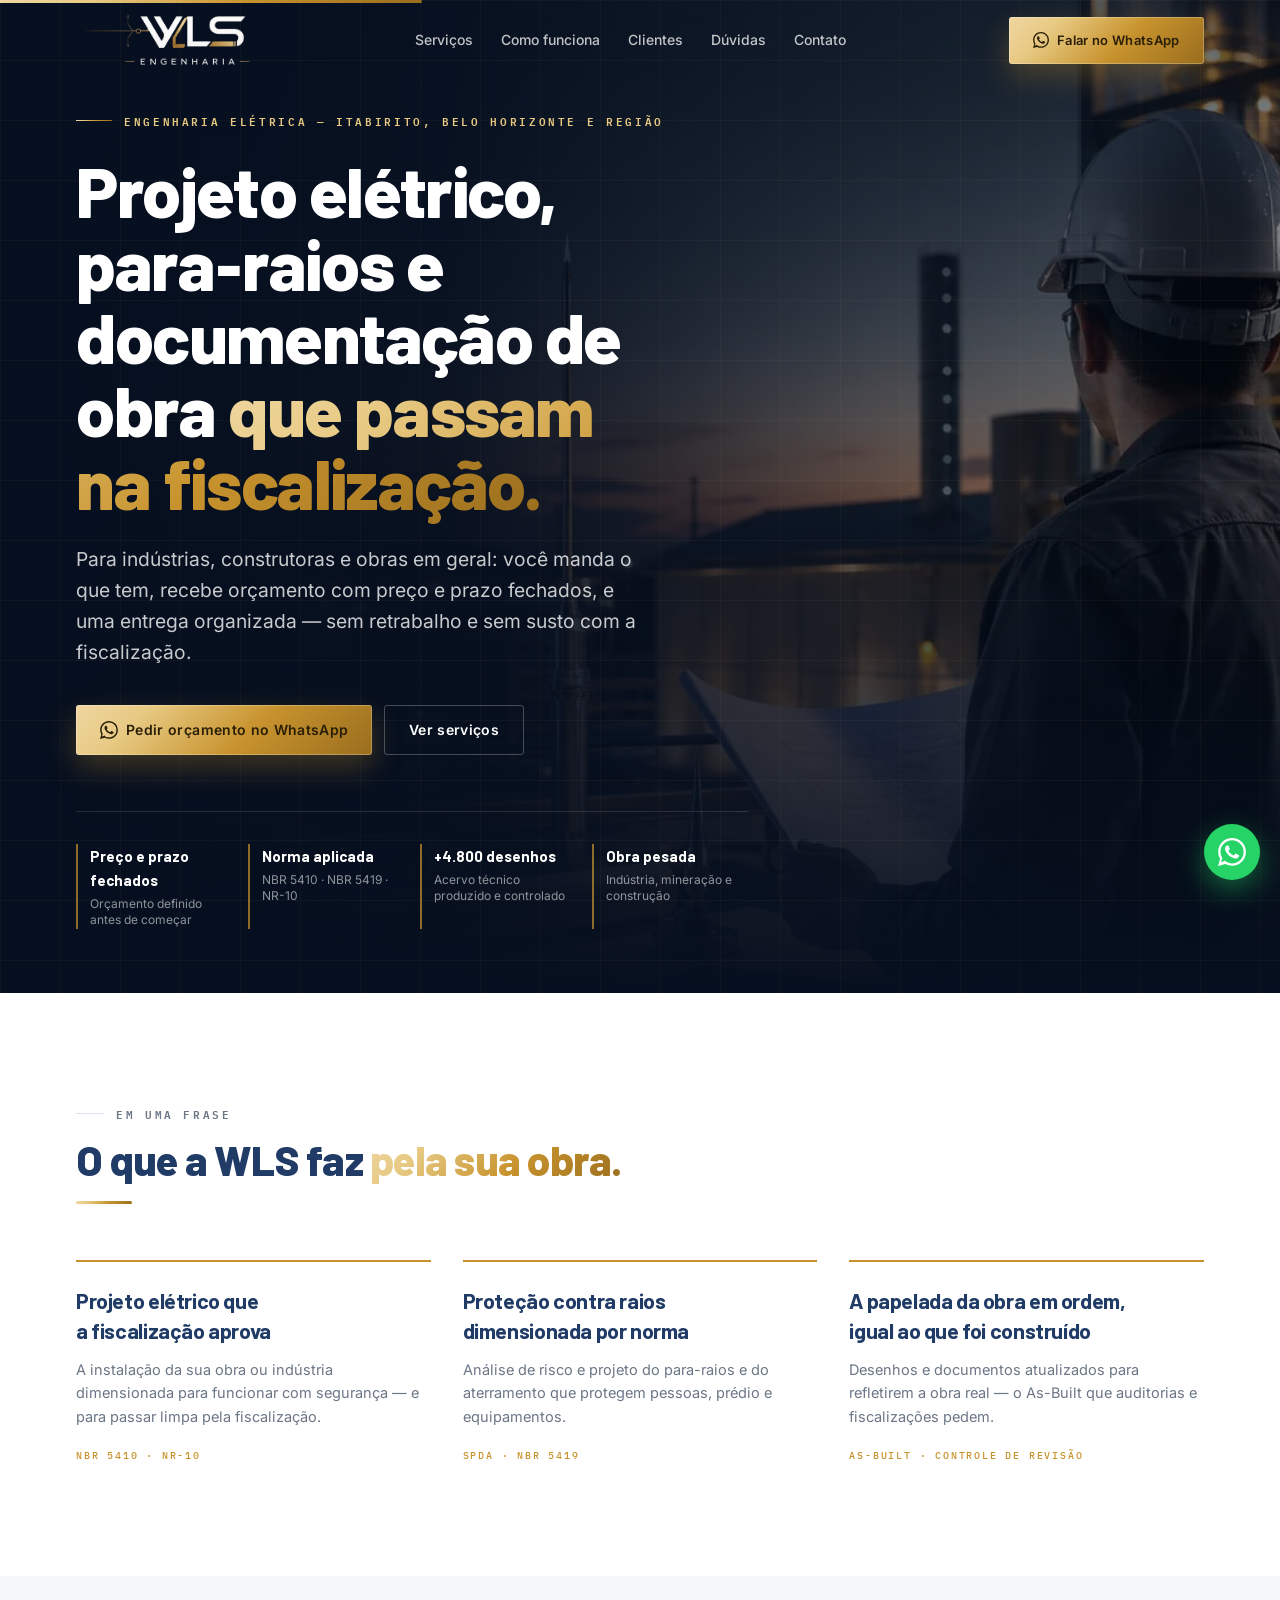
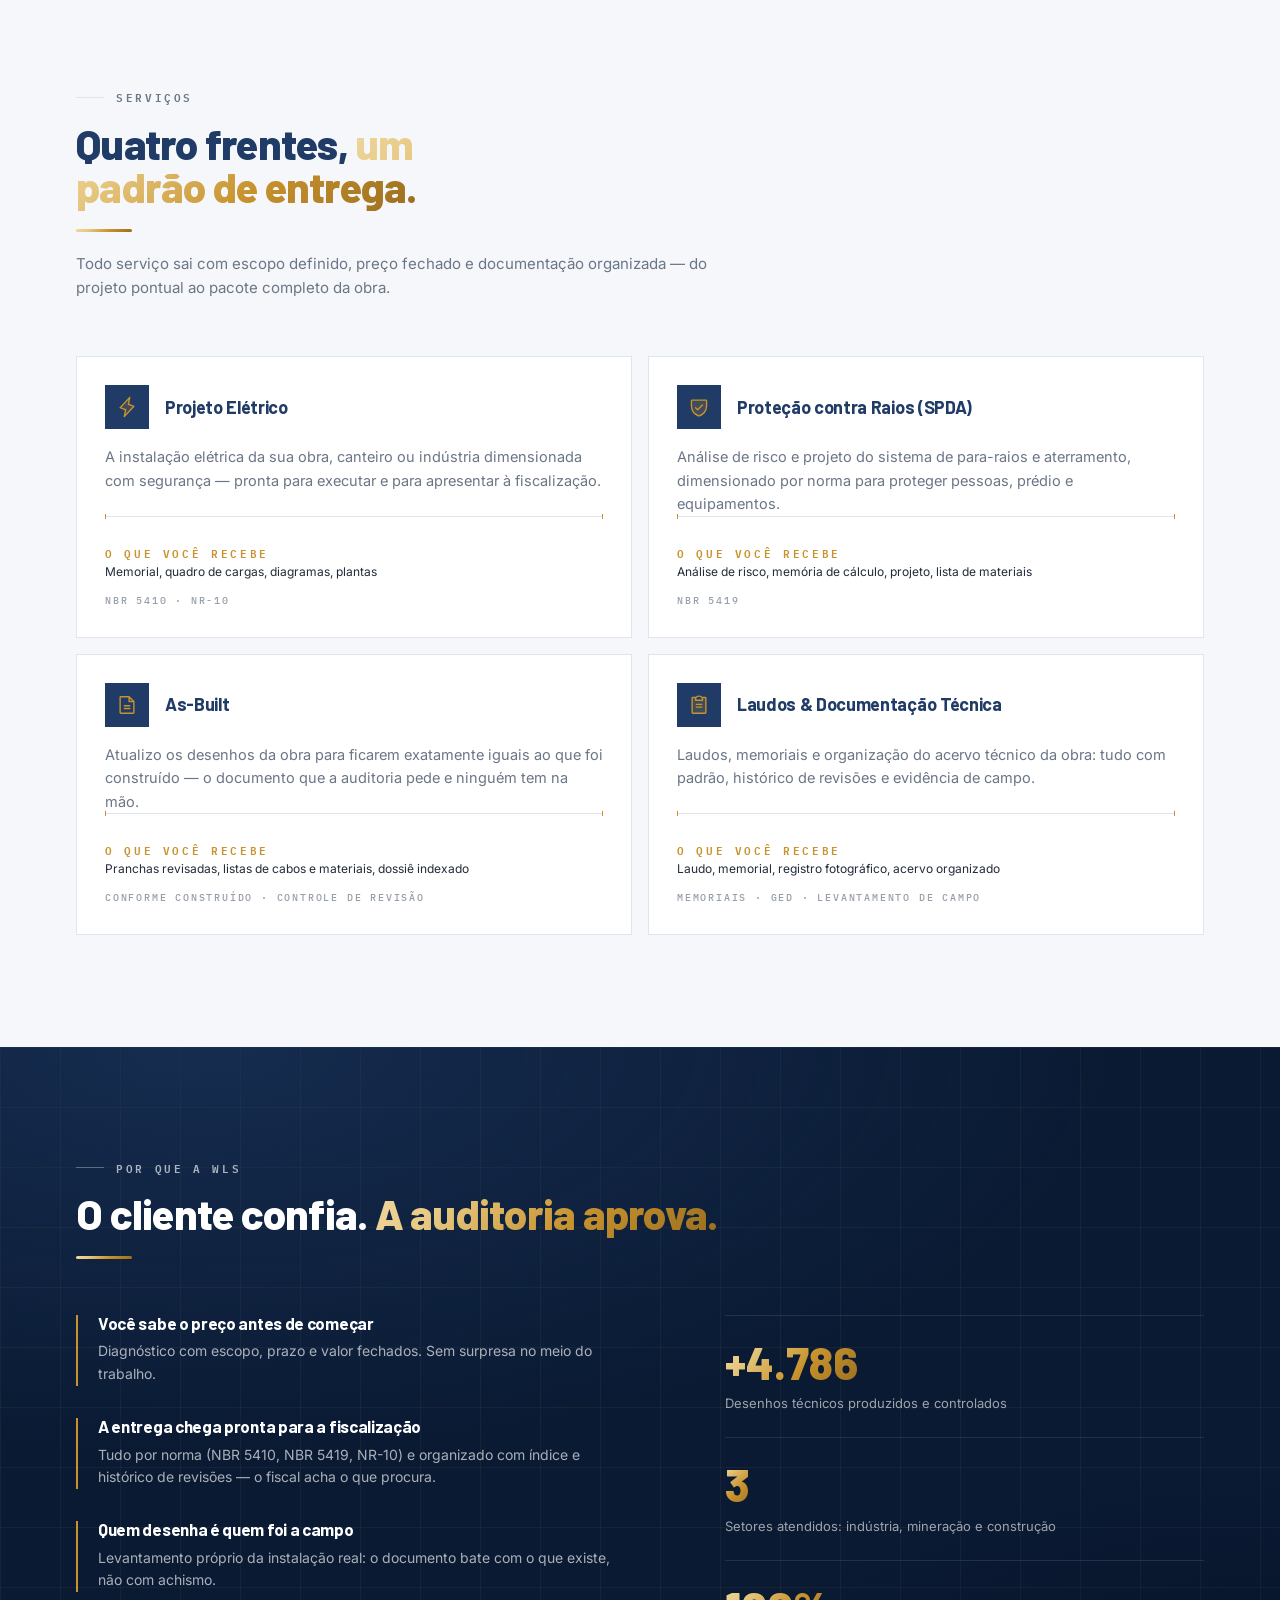
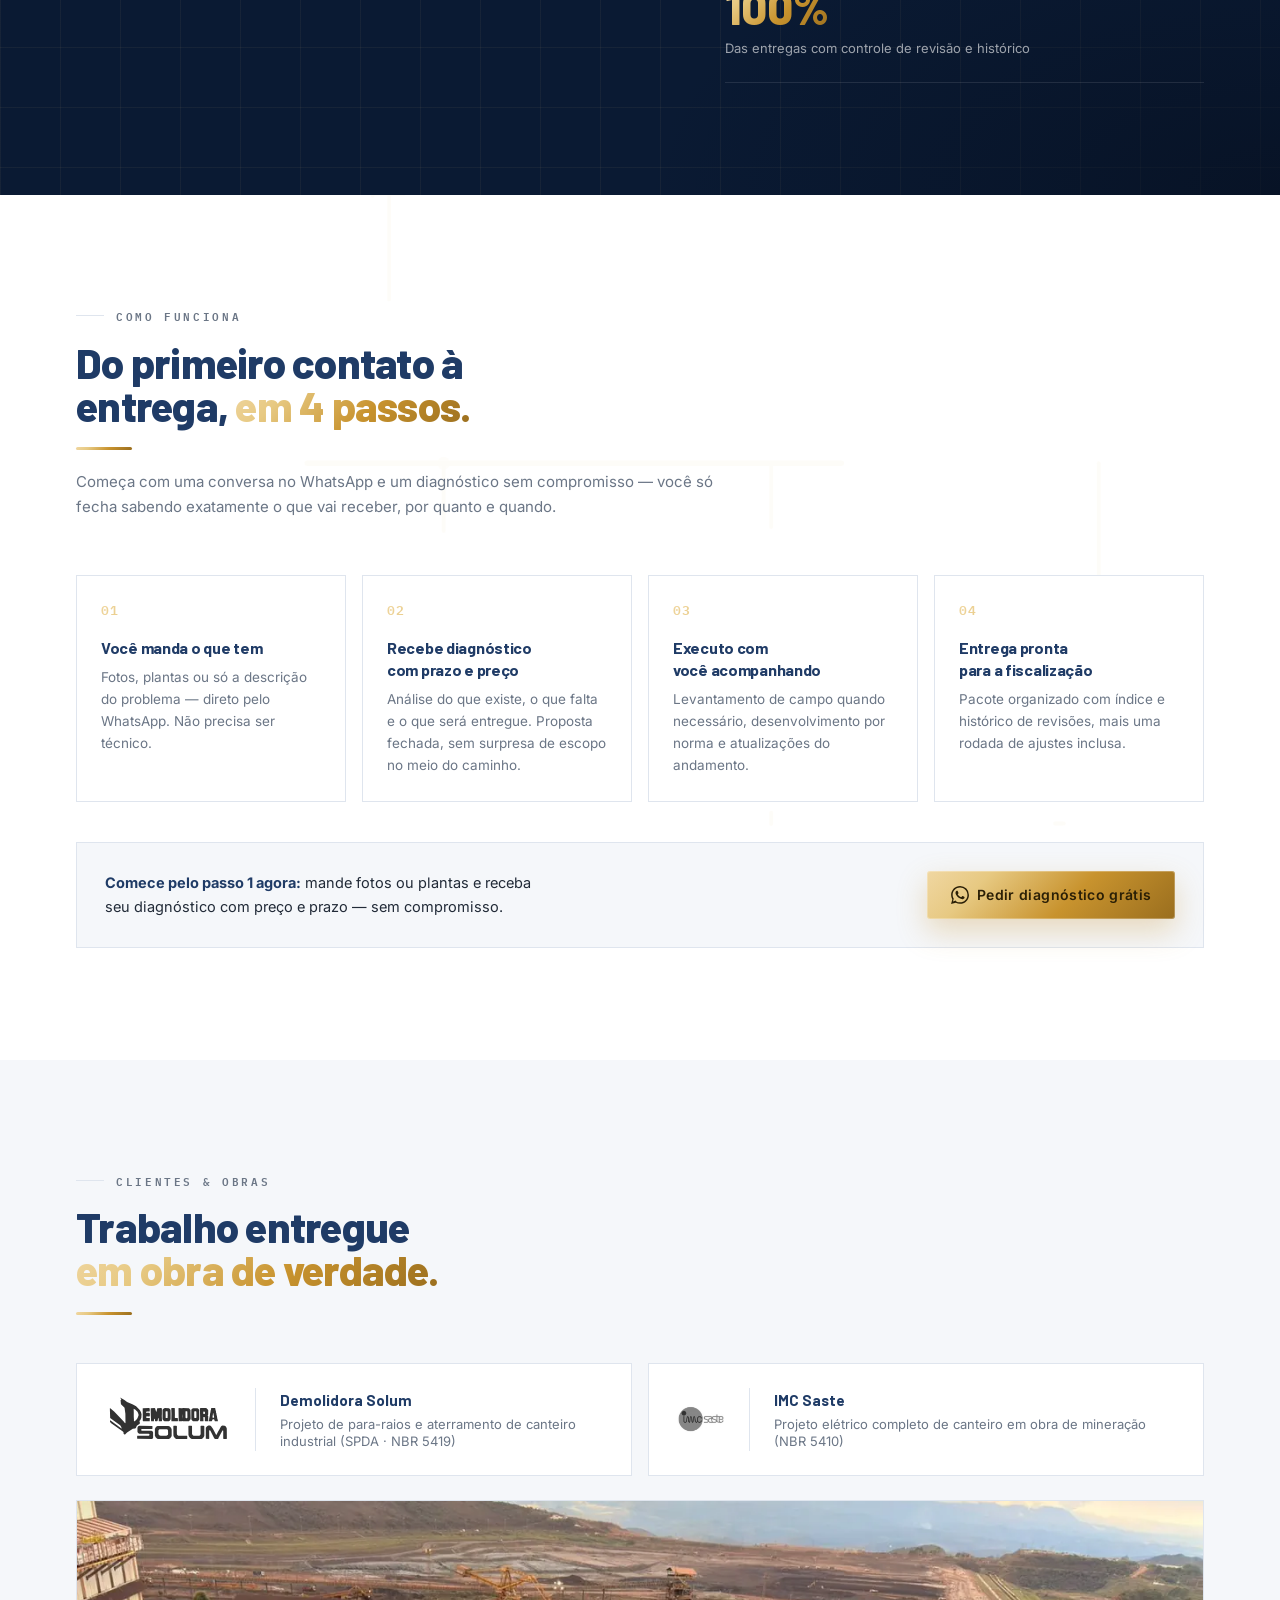
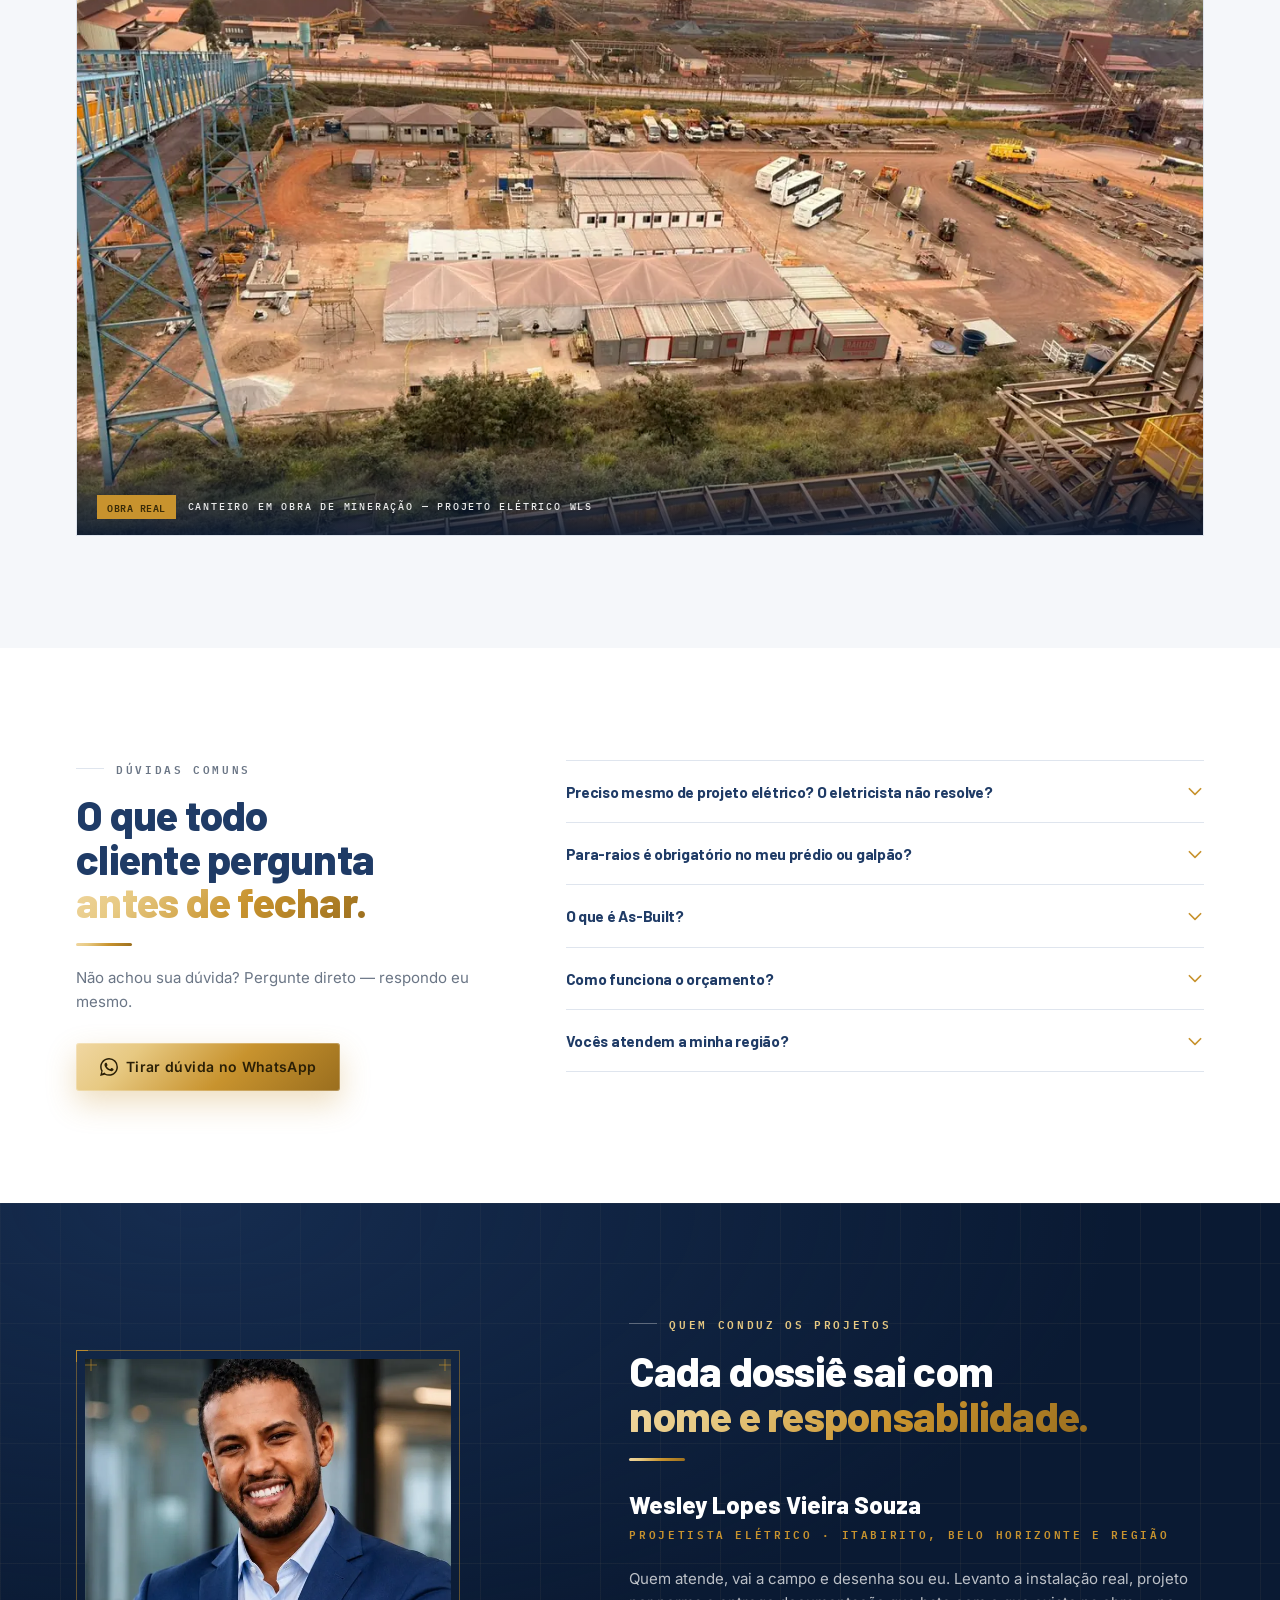
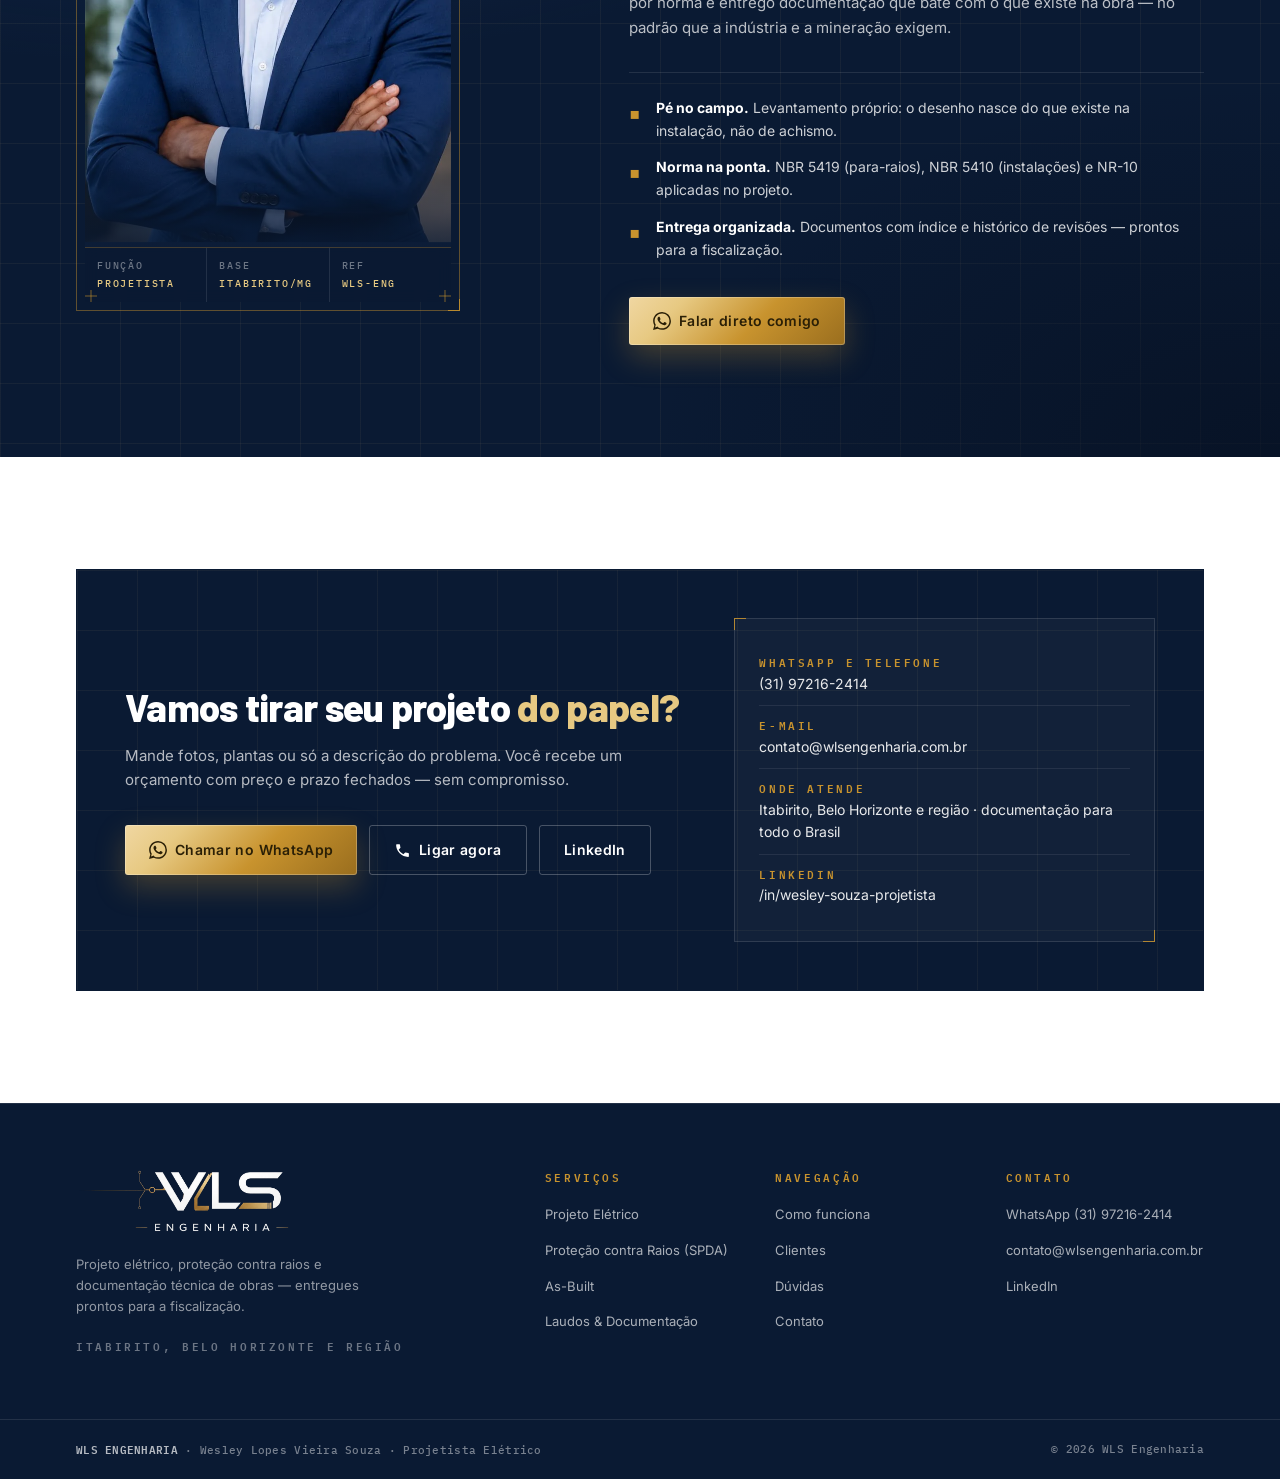
==== commit 390fa719: "Publicacao do site WLS Engenharia (v3)" ====
--- a/index.html
+++ b/index.html
@@ -3,8 +3,8 @@
 <head>
   <meta charset="utf-8" />
   <meta name="viewport" content="width=device-width, initial-scale=1" />
-  <title>WLS Engenharia — SPDA, Projeto Elétrico BT e As-Built | NBR 5419</title>
-  <meta name="description" content="Projeto elétrico BT, SPDA e aterramento (NBR 5419), As-Built e documentação técnica rastreável para indústria, mineração e construção. Diagnóstico com prazo e proposta pelo WhatsApp." />
+  <title>WLS Engenharia — Projeto Elétrico, Para-Raios (SPDA) e As-Built | Itabirito e BH</title>
+  <meta name="description" content="Projeto elétrico, para-raios (SPDA · NBR 5419), aterramento, As-Built e laudos técnicos para indústria, construtoras e obras em Itabirito, BH e região. Orçamento com preço e prazo fechados pelo WhatsApp." />
   <meta name="author" content="WLS Engenharia — Wesley Lopes Vieira Souza" />
   <meta name="theme-color" content="#0D1E3A" />
   <link rel="canonical" href="https://www.wlsengenharia.com.br/" />
@@ -13,17 +13,17 @@
   <meta property="og:type" content="website" />
   <meta property="og:locale" content="pt_BR" />
   <meta property="og:site_name" content="WLS Engenharia" />
-  <meta property="og:title" content="WLS Engenharia — SPDA, Projeto Elétrico BT e As-Built" />
-  <meta property="og:description" content="Projeto elétrico BT, SPDA e aterramento (NBR 5419), As-Built e documentação técnica rastreável. Do levantamento de campo ao conforme construído." />
+  <meta property="og:title" content="WLS Engenharia — Projeto Elétrico, Para-Raios (SPDA) e As-Built" />
+  <meta property="og:description" content="Projeto elétrico, para-raios e documentação de obra que passam na fiscalização. Orçamento com preço e prazo fechados pelo WhatsApp." />
   <meta property="og:url" content="https://www.wlsengenharia.com.br/" />
   <meta property="og:image" content="https://www.wlsengenharia.com.br/assets/og-wls.jpg" />
   <meta property="og:image:width" content="1200" />
   <meta property="og:image:height" content="630" />
   <meta property="og:image:type" content="image/jpeg" />
-  <meta property="og:image:alt" content="WLS Engenharia — projeto e documentação elétrica com rigor de indústria" />
+  <meta property="og:image:alt" content="WLS Engenharia — projeto elétrico, para-raios e documentação de obra" />
   <meta name="twitter:card" content="summary_large_image" />
-  <meta name="twitter:title" content="WLS Engenharia — SPDA, Projeto Elétrico BT e As-Built" />
-  <meta name="twitter:description" content="Projeto elétrico BT, SPDA, As-Built e documentação técnica rastreável para indústria, mineração e construção." />
+  <meta name="twitter:title" content="WLS Engenharia — Projeto Elétrico, Para-Raios (SPDA) e As-Built" />
+  <meta name="twitter:description" content="Projeto elétrico, para-raios e documentação de obra que passam na fiscalização. Itabirito, BH e região." />
   <meta name="twitter:image" content="https://www.wlsengenharia.com.br/assets/og-wls.jpg" />
 
   <link rel="icon" href="/assets/icone_avatar.svg" />
@@ -35,7 +35,7 @@
     "@context": "https://schema.org",
     "@type": "ProfessionalService",
     "name": "WLS Engenharia",
-    "description": "Projeto e documentação elétrica com rigor de indústria: projeto elétrico BT, SPDA e aterramento (NBR 5419), As-Built e documentação técnica rastreável.",
+    "description": "Projeto elétrico, para-raios (SPDA · NBR 5419), aterramento, As-Built e laudos técnicos para indústria, construtoras e obras. Orçamento com preço e prazo fechados.",
     "founder": { "@type": "Person", "name": "Wesley Lopes Vieira Souza", "jobTitle": "Projetista Elétrico" },
     "areaServed": [{ "@type": "City", "name": "Itabirito" }, { "@type": "City", "name": "Belo Horizonte" }, { "@type": "State", "name": "Minas Gerais" }, { "@type": "Country", "name": "Brasil" }],
     "address": { "@type": "PostalAddress", "addressLocality": "Itabirito", "addressRegion": "MG", "addressCountry": "BR" },
@@ -44,11 +44,46 @@
     "url": "https://www.wlsengenharia.com.br/",
     "sameAs": ["https://www.linkedin.com/in/wesley-souza-projetista/"],
     "knowsAbout": ["SPDA NBR 5419", "Projeto elétrico BT NBR 5410", "As-Built industrial", "Documentação técnica GED", "Aterramento", "Diagramas elétricos"],
-    "slogan": "Engenharia elétrica com rigor de indústria."
+    "slogan": "Projeto elétrico, para-raios e documentação de obra que passam na fiscalização."
   }
   </script>
-  <script type="module" crossorigin src="/assets/index-CWG1rtak.js"></script>
-  <link rel="stylesheet" crossorigin href="/assets/index-CyxHevSB.css">
+
+  <!-- FAQ (rich results) — espelha src/data/faq.ts -->
+  <script type="application/ld+json">
+  {
+    "@context": "https://schema.org",
+    "@type": "FAQPage",
+    "mainEntity": [
+      {
+        "@type": "Question",
+        "name": "Preciso mesmo de projeto elétrico? O eletricista não resolve?",
+        "acceptedAnswer": { "@type": "Answer", "text": "O eletricista executa; o projeto é o que garante que a instalação foi dimensionada certa — cabos, disjuntores e proteções calculados por norma (NBR 5410). Sem ele, você corre risco de sobrecarga, de reprovação na fiscalização e de problema com seguradora em caso de acidente." }
+      },
+      {
+        "@type": "Question",
+        "name": "Para-raios é obrigatório no meu prédio ou galpão?",
+        "acceptedAnswer": { "@type": "Answer", "text": "Depende de uma análise de risco prevista na NBR 5419, que considera tamanho, uso e localização da edificação. Na prática, galpões industriais, canteiros e edificações maiores quase sempre precisam — e fiscalização, bombeiros e seguradoras cobram. A WLS faz essa análise e informa, com base na norma, se precisa e do quê." }
+      },
+      {
+        "@type": "Question",
+        "name": "O que é As-Built?",
+        "acceptedAnswer": { "@type": "Answer", "text": "É o desenho atualizado de como a obra realmente ficou depois de construída — porque quase toda obra muda em relação ao projeto original. É o documento que auditorias e fiscalizações pedem, e que a maioria das empresas não tem em dia." }
+      },
+      {
+        "@type": "Question",
+        "name": "Como funciona o orçamento?",
+        "acceptedAnswer": { "@type": "Answer", "text": "Você manda fotos, plantas ou a descrição do problema pelo WhatsApp. A WLS analisa e devolve um diagnóstico com o que será entregue, prazo e preço fechado — sem compromisso e sem surpresa de valor no meio do trabalho." }
+      },
+      {
+        "@type": "Question",
+        "name": "A WLS atende a minha região?",
+        "acceptedAnswer": { "@type": "Answer", "text": "A base é Itabirito/MG, com atendimento presencial em Belo Horizonte e região. Projetos, laudos e documentação técnica também são feitos a distância para todo o Brasil, a partir de plantas, fotos e medições enviadas." }
+      }
+    ]
+  }
+  </script>
+  <script type="module" crossorigin src="/assets/index-Cc7e7RXF.js"></script>
+  <link rel="stylesheet" crossorigin href="/assets/index-C_0m7Lat.css">
 </head>
 <body>
   <div id="root"></div>
--- a/assets/index-C_0m7Lat.css
+++ b/assets/index-C_0m7Lat.css
@@ -0,0 +1 @@
+@font-face{font-family:Barlow;font-style:normal;font-display:swap;font-weight:500;src:url(/assets/barlow-vietnamese-500-normal-zTViEIzf.woff2) format("woff2"),url(/assets/barlow-vietnamese-500-normal-GNfB7rCE.woff) format("woff");unicode-range:U+0102-0103,U+0110-0111,U+0128-0129,U+0168-0169,U+01A0-01A1,U+01AF-01B0,U+0300-0301,U+0303-0304,U+0308-0309,U+0323,U+0329,U+1EA0-1EF9,U+20AB}@font-face{font-family:Barlow;font-style:normal;font-display:swap;font-weight:500;src:url(/assets/barlow-latin-ext-500-normal-DOaysfXq.woff2) format("woff2"),url(/assets/barlow-latin-ext-500-normal-CJPcKP2Q.woff) format("woff");unicode-range:U+0100-02BA,U+02BD-02C5,U+02C7-02CC,U+02CE-02D7,U+02DD-02FF,U+0304,U+0308,U+0329,U+1D00-1DBF,U+1E00-1E9F,U+1EF2-1EFF,U+2020,U+20A0-20AB,U+20AD-20C0,U+2113,U+2C60-2C7F,U+A720-A7FF}@font-face{font-family:Barlow;font-style:normal;font-display:swap;font-weight:500;src:url(/assets/barlow-latin-500-normal-BPAOfeC8.woff2) format("woff2"),url(/assets/barlow-latin-500-normal-C1h8hMer.woff) format("woff");unicode-range:U+0000-00FF,U+0131,U+0152-0153,U+02BB-02BC,U+02C6,U+02DA,U+02DC,U+0304,U+0308,U+0329,U+2000-206F,U+20AC,U+2122,U+2191,U+2193,U+2212,U+2215,U+FEFF,U+FFFD}@font-face{font-family:Barlow;font-style:normal;font-display:swap;font-weight:600;src:url(/assets/barlow-vietnamese-600-normal-DcjprdFV.woff2) format("woff2"),url(/assets/barlow-vietnamese-600-normal-CA_GiK2e.woff) format("woff");unicode-range:U+0102-0103,U+0110-0111,U+0128-0129,U+0168-0169,U+01A0-01A1,U+01AF-01B0,U+0300-0301,U+0303-0304,U+0308-0309,U+0323,U+0329,U+1EA0-1EF9,U+20AB}@font-face{font-family:Barlow;font-style:normal;font-display:swap;font-weight:600;src:url(/assets/barlow-latin-ext-600-normal-B8NK_A3D.woff2) format("woff2"),url(/assets/barlow-latin-ext-600-normal-DMVRjfRT.woff) format("woff");unicode-range:U+0100-02BA,U+02BD-02C5,U+02C7-02CC,U+02CE-02D7,U+02DD-02FF,U+0304,U+0308,U+0329,U+1D00-1DBF,U+1E00-1E9F,U+1EF2-1EFF,U+2020,U+20A0-20AB,U+20AD-20C0,U+2113,U+2C60-2C7F,U+A720-A7FF}@font-face{font-family:Barlow;font-style:normal;font-display:swap;font-weight:600;src:url(/assets/barlow-latin-600-normal-DILqtrty.woff2) format("woff2"),url(/assets/barlow-latin-600-normal-CNwfPWQD.woff) format("woff");unicode-range:U+0000-00FF,U+0131,U+0152-0153,U+02BB-02BC,U+02C6,U+02DA,U+02DC,U+0304,U+0308,U+0329,U+2000-206F,U+20AC,U+2122,U+2191,U+2193,U+2212,U+2215,U+FEFF,U+FFFD}@font-face{font-family:Barlow;font-style:normal;font-display:swap;font-weight:700;src:url(/assets/barlow-vietnamese-700-normal-D6euyNzi.woff2) format("woff2"),url(/assets/barlow-vietnamese-700-normal-4Jt4k04K.woff) format("woff");unicode-range:U+0102-0103,U+0110-0111,U+0128-0129,U+0168-0169,U+01A0-01A1,U+01AF-01B0,U+0300-0301,U+0303-0304,U+0308-0309,U+0323,U+0329,U+1EA0-1EF9,U+20AB}@font-face{font-family:Barlow;font-style:normal;font-display:swap;font-weight:700;src:url(/assets/barlow-latin-ext-700-normal-BLuWmldJ.woff2) format("woff2"),url(/assets/barlow-latin-ext-700-normal-CctuGmmz.woff) format("woff");unicode-range:U+0100-02BA,U+02BD-02C5,U+02C7-02CC,U+02CE-02D7,U+02DD-02FF,U+0304,U+0308,U+0329,U+1D00-1DBF,U+1E00-1E9F,U+1EF2-1EFF,U+2020,U+20A0-20AB,U+20AD-20C0,U+2113,U+2C60-2C7F,U+A720-A7FF}@font-face{font-family:Barlow;font-style:normal;font-display:swap;font-weight:700;src:url(/assets/barlow-latin-700-normal-A9pxMQ4z.woff2) format("woff2"),url(/assets/barlow-latin-700-normal-__SGTsZ1.woff) format("woff");unicode-range:U+0000-00FF,U+0131,U+0152-0153,U+02BB-02BC,U+02C6,U+02DA,U+02DC,U+0304,U+0308,U+0329,U+2000-206F,U+20AC,U+2122,U+2191,U+2193,U+2212,U+2215,U+FEFF,U+FFFD}@font-face{font-family:Barlow;font-style:normal;font-display:swap;font-weight:800;src:url(/assets/barlow-vietnamese-800-normal-Cl1Mc_Dv.woff2) format("woff2"),url(/assets/barlow-vietnamese-800-normal-D0VWpbij.woff) format("woff");unicode-range:U+0102-0103,U+0110-0111,U+0128-0129,U+0168-0169,U+01A0-01A1,U+01AF-01B0,U+0300-0301,U+0303-0304,U+0308-0309,U+0323,U+0329,U+1EA0-1EF9,U+20AB}@font-face{font-family:Barlow;font-style:normal;font-display:swap;font-weight:800;src:url(/assets/barlow-latin-ext-800-normal-BiucknKG.woff2) format("woff2"),url(/assets/barlow-latin-ext-800-normal-D7I3yvUw.woff) format("woff");unicode-range:U+0100-02BA,U+02BD-02C5,U+02C7-02CC,U+02CE-02D7,U+02DD-02FF,U+0304,U+0308,U+0329,U+1D00-1DBF,U+1E00-1E9F,U+1EF2-1EFF,U+2020,U+20A0-20AB,U+20AD-20C0,U+2113,U+2C60-2C7F,U+A720-A7FF}@font-face{font-family:Barlow;font-style:normal;font-display:swap;font-weight:800;src:url(/assets/barlow-latin-800-normal-s1sAMnoV.woff2) format("woff2"),url(/assets/barlow-latin-800-normal-BdVooDN4.woff) format("woff");unicode-range:U+0000-00FF,U+0131,U+0152-0153,U+02BB-02BC,U+02C6,U+02DA,U+02DC,U+0304,U+0308,U+0329,U+2000-206F,U+20AC,U+2122,U+2191,U+2193,U+2212,U+2215,U+FEFF,U+FFFD}@font-face{font-family:Inter;font-style:normal;font-display:swap;font-weight:400;src:url(/assets/inter-cyrillic-ext-400-normal-BQZuk6qB.woff2) format("woff2"),url(/assets/inter-cyrillic-ext-400-normal-DQukG94-.woff) format("woff");unicode-range:U+0460-052F,U+1C80-1C8A,U+20B4,U+2DE0-2DFF,U+A640-A69F,U+FE2E-FE2F}@font-face{font-family:Inter;font-style:normal;font-display:swap;font-weight:400;src:url(/assets/inter-cyrillic-400-normal-obahsSVq.woff2) format("woff2"),url(/assets/inter-cyrillic-400-normal-HOLc17fK.woff) format("woff");unicode-range:U+0301,U+0400-045F,U+0490-0491,U+04B0-04B1,U+2116}@font-face{font-family:Inter;font-style:normal;font-display:swap;font-weight:400;src:url(/assets/inter-greek-ext-400-normal-DGGRlc-M.woff2) format("woff2"),url(/assets/inter-greek-ext-400-normal-KugGGMne.woff) format("woff");unicode-range:U+1F00-1FFF}@font-face{font-family:Inter;font-style:normal;font-display:swap;font-weight:400;src:url(/assets/inter-greek-400-normal-B4URO6DV.woff2) format("woff2"),url(/assets/inter-greek-400-normal-q2sYcFCs.woff) format("woff");unicode-range:U+0370-0377,U+037A-037F,U+0384-038A,U+038C,U+038E-03A1,U+03A3-03FF}@font-face{font-family:Inter;font-style:normal;font-display:swap;font-weight:400;src:url(/assets/inter-vietnamese-400-normal-DMkecbls.woff2) format("woff2"),url(/assets/inter-vietnamese-400-normal-Bbgyi5SW.woff) format("woff");unicode-range:U+0102-0103,U+0110-0111,U+0128-0129,U+0168-0169,U+01A0-01A1,U+01AF-01B0,U+0300-0301,U+0303-0304,U+0308-0309,U+0323,U+0329,U+1EA0-1EF9,U+20AB}@font-face{font-family:Inter;font-style:normal;font-display:swap;font-weight:400;src:url(/assets/inter-latin-ext-400-normal-C1nco2VV.woff2) format("woff2"),url(/assets/inter-latin-ext-400-normal-77YHD8bZ.woff) format("woff");unicode-range:U+0100-02BA,U+02BD-02C5,U+02C7-02CC,U+02CE-02D7,U+02DD-02FF,U+0304,U+0308,U+0329,U+1D00-1DBF,U+1E00-1E9F,U+1EF2-1EFF,U+2020,U+20A0-20AB,U+20AD-20C0,U+2113,U+2C60-2C7F,U+A720-A7FF}@font-face{font-family:Inter;font-style:normal;font-display:swap;font-weight:400;src:url(/assets/inter-latin-400-normal-C38fXH4l.woff2) format("woff2"),url(/assets/inter-latin-400-normal-CyCys3Eg.woff) format("woff");unicode-range:U+0000-00FF,U+0131,U+0152-0153,U+02BB-02BC,U+02C6,U+02DA,U+02DC,U+0304,U+0308,U+0329,U+2000-206F,U+20AC,U+2122,U+2191,U+2193,U+2212,U+2215,U+FEFF,U+FFFD}@font-face{font-family:Inter;font-style:normal;font-display:swap;font-weight:500;src:url(/assets/inter-cyrillic-ext-500-normal-B0yAr1jD.woff2) format("woff2"),url(/assets/inter-cyrillic-ext-500-normal-BmqWE9Dz.woff) format("woff");unicode-range:U+0460-052F,U+1C80-1C8A,U+20B4,U+2DE0-2DFF,U+A640-A69F,U+FE2E-FE2F}@font-face{font-family:Inter;font-style:normal;font-display:swap;font-weight:500;src:url(/assets/inter-cyrillic-500-normal-BasfLYem.woff2) format("woff2"),url(/assets/inter-cyrillic-500-normal-CxZf_p3X.woff) format("woff");unicode-range:U+0301,U+0400-045F,U+0490-0491,U+04B0-04B1,U+2116}@font-face{font-family:Inter;font-style:normal;font-display:swap;font-weight:500;src:url(/assets/inter-greek-ext-500-normal-C4iEst2y.woff2) format("woff2"),url(/assets/inter-greek-ext-500-normal-2j5mBUwD.woff) format("woff");unicode-range:U+1F00-1FFF}@font-face{font-family:Inter;font-style:normal;font-display:swap;font-weight:500;src:url(/assets/inter-greek-500-normal-BIZE56-Y.woff2) format("woff2"),url(/assets/inter-greek-500-normal-Xzm54t5V.woff) format("woff");unicode-range:U+0370-0377,U+037A-037F,U+0384-038A,U+038C,U+038E-03A1,U+03A3-03FF}@font-face{font-family:Inter;font-style:normal;font-display:swap;font-weight:500;src:url(/assets/inter-vietnamese-500-normal-DOriooB6.woff2) format("woff2"),url(/assets/inter-vietnamese-500-normal-mJboJaSs.woff) format("woff");unicode-range:U+0102-0103,U+0110-0111,U+0128-0129,U+0168-0169,U+01A0-01A1,U+01AF-01B0,U+0300-0301,U+0303-0304,U+0308-0309,U+0323,U+0329,U+1EA0-1EF9,U+20AB}@font-face{font-family:Inter;font-style:normal;font-display:swap;font-weight:500;src:url(/assets/inter-latin-ext-500-normal-CV4jyFjo.woff2) format("woff2"),url(/assets/inter-latin-ext-500-normal-BxGbmqWO.woff) format("woff");unicode-range:U+0100-02BA,U+02BD-02C5,U+02C7-02CC,U+02CE-02D7,U+02DD-02FF,U+0304,U+0308,U+0329,U+1D00-1DBF,U+1E00-1E9F,U+1EF2-1EFF,U+2020,U+20A0-20AB,U+20AD-20C0,U+2113,U+2C60-2C7F,U+A720-A7FF}@font-face{font-family:Inter;font-style:normal;font-display:swap;font-weight:500;src:url(/assets/inter-latin-500-normal-Cerq10X2.woff2) format("woff2"),url(/assets/inter-latin-500-normal-BL9OpVg8.woff) format("woff");unicode-range:U+0000-00FF,U+0131,U+0152-0153,U+02BB-02BC,U+02C6,U+02DA,U+02DC,U+0304,U+0308,U+0329,U+2000-206F,U+20AC,U+2122,U+2191,U+2193,U+2212,U+2215,U+FEFF,U+FFFD}@font-face{font-family:Inter;font-style:normal;font-display:swap;font-weight:600;src:url(/assets/inter-cyrillic-ext-600-normal-Dfes3d0z.woff2) format("woff2"),url(/assets/inter-cyrillic-ext-600-normal-Bcila6Z-.woff) format("woff");unicode-range:U+0460-052F,U+1C80-1C8A,U+20B4,U+2DE0-2DFF,U+A640-A69F,U+FE2E-FE2F}@font-face{font-family:Inter;font-style:normal;font-display:swap;font-weight:600;src:url(/assets/inter-cyrillic-600-normal-CWCymEST.woff2) format("woff2"),url(/assets/inter-cyrillic-600-normal-4D_pXhcN.woff) format("woff");unicode-range:U+0301,U+0400-045F,U+0490-0491,U+04B0-04B1,U+2116}@font-face{font-family:Inter;font-style:normal;font-display:swap;font-weight:600;src:url(/assets/inter-greek-ext-600-normal-DRtmH8MT.woff2) format("woff2"),url(/assets/inter-greek-ext-600-normal-B8X0CLgF.woff) format("woff");unicode-range:U+1F00-1FFF}@font-face{font-family:Inter;font-style:normal;font-display:swap;font-weight:600;src:url(/assets/inter-greek-600-normal-plRanbMR.woff2) format("woff2"),url(/assets/inter-greek-600-normal-BZpKdvQh.woff) format("woff");unicode-range:U+0370-0377,U+037A-037F,U+0384-038A,U+038C,U+038E-03A1,U+03A3-03FF}@font-face{font-family:Inter;font-style:normal;font-display:swap;font-weight:600;src:url(/assets/inter-vietnamese-600-normal-Cc8MFFhd.woff2) format("woff2"),url(/assets/inter-vietnamese-600-normal-BuLX-rYi.woff) format("woff");unicode-range:U+0102-0103,U+0110-0111,U+0128-0129,U+0168-0169,U+01A0-01A1,U+01AF-01B0,U+0300-0301,U+0303-0304,U+0308-0309,U+0323,U+0329,U+1EA0-1EF9,U+20AB}@font-face{font-family:Inter;font-style:normal;font-display:swap;font-weight:600;src:url(/assets/inter-latin-ext-600-normal-D2bJ5OIk.woff2) format("woff2"),url(/assets/inter-latin-ext-600-normal-CIVaiw4L.woff) format("woff");unicode-range:U+0100-02BA,U+02BD-02C5,U+02C7-02CC,U+02CE-02D7,U+02DD-02FF,U+0304,U+0308,U+0329,U+1D00-1DBF,U+1E00-1E9F,U+1EF2-1EFF,U+2020,U+20A0-20AB,U+20AD-20C0,U+2113,U+2C60-2C7F,U+A720-A7FF}@font-face{font-family:Inter;font-style:normal;font-display:swap;font-weight:600;src:url(/assets/inter-latin-600-normal-LgqL8muc.woff2) format("woff2"),url(/assets/inter-latin-600-normal-CiBQ2DWP.woff) format("woff");unicode-range:U+0000-00FF,U+0131,U+0152-0153,U+02BB-02BC,U+02C6,U+02DA,U+02DC,U+0304,U+0308,U+0329,U+2000-206F,U+20AC,U+2122,U+2191,U+2193,U+2212,U+2215,U+FEFF,U+FFFD}@font-face{font-family:Inter;font-style:normal;font-display:swap;font-weight:700;src:url(/assets/inter-cyrillic-ext-700-normal-BjwYoWNd.woff2) format("woff2"),url(/assets/inter-cyrillic-ext-700-normal-LO58E6JB.woff) format("woff");unicode-range:U+0460-052F,U+1C80-1C8A,U+20B4,U+2DE0-2DFF,U+A640-A69F,U+FE2E-FE2F}@font-face{font-family:Inter;font-style:normal;font-display:swap;font-weight:700;src:url(/assets/inter-cyrillic-700-normal-CjBOestx.woff2) format("woff2"),url(/assets/inter-cyrillic-700-normal-DrXBdSj3.woff) format("woff");unicode-range:U+0301,U+0400-045F,U+0490-0491,U+04B0-04B1,U+2116}@font-face{font-family:Inter;font-style:normal;font-display:swap;font-weight:700;src:url(/assets/inter-greek-ext-700-normal-qfdV9bQt.woff2) format("woff2"),url(/assets/inter-greek-ext-700-normal-BoQ6DsYi.woff) format("woff");unicode-range:U+1F00-1FFF}@font-face{font-family:Inter;font-style:normal;font-display:swap;font-weight:700;src:url(/assets/inter-greek-700-normal-C3JjAnD8.woff2) format("woff2"),url(/assets/inter-greek-700-normal-BUv2fZ6O.woff) format("woff");unicode-range:U+0370-0377,U+037A-037F,U+0384-038A,U+038C,U+038E-03A1,U+03A3-03FF}@font-face{font-family:Inter;font-style:normal;font-display:swap;font-weight:700;src:url(/assets/inter-vietnamese-700-normal-DlLaEgI2.woff2) format("woff2"),url(/assets/inter-vietnamese-700-normal-BZaoP0fm.woff) format("woff");unicode-range:U+0102-0103,U+0110-0111,U+0128-0129,U+0168-0169,U+01A0-01A1,U+01AF-01B0,U+0300-0301,U+0303-0304,U+0308-0309,U+0323,U+0329,U+1EA0-1EF9,U+20AB}@font-face{font-family:Inter;font-style:normal;font-display:swap;font-weight:700;src:url(/assets/inter-latin-ext-700-normal-Ca8adRJv.woff2) format("woff2"),url(/assets/inter-latin-ext-700-normal-TidjK2hL.woff) format("woff");unicode-range:U+0100-02BA,U+02BD-02C5,U+02C7-02CC,U+02CE-02D7,U+02DD-02FF,U+0304,U+0308,U+0329,U+1D00-1DBF,U+1E00-1E9F,U+1EF2-1EFF,U+2020,U+20A0-20AB,U+20AD-20C0,U+2113,U+2C60-2C7F,U+A720-A7FF}@font-face{font-family:Inter;font-style:normal;font-display:swap;font-weight:700;src:url(/assets/inter-latin-700-normal-Yt3aPRUw.woff2) format("woff2"),url(/assets/inter-latin-700-normal-BLAVimhd.woff) format("woff");unicode-range:U+0000-00FF,U+0131,U+0152-0153,U+02BB-02BC,U+02C6,U+02DA,U+02DC,U+0304,U+0308,U+0329,U+2000-206F,U+20AC,U+2122,U+2191,U+2193,U+2212,U+2215,U+FEFF,U+FFFD}@font-face{font-family:IBM Plex Mono;font-style:normal;font-display:swap;font-weight:500;src:url(/assets/ibm-plex-mono-cyrillic-ext-500-normal-BqneJy0T.woff2) format("woff2"),url(/assets/ibm-plex-mono-cyrillic-ext-500-normal-BIfNGwUT.woff) format("woff");unicode-range:U+0460-052F,U+1C80-1C8A,U+20B4,U+2DE0-2DFF,U+A640-A69F,U+FE2E-FE2F}@font-face{font-family:IBM Plex Mono;font-style:normal;font-display:swap;font-weight:500;src:url(/assets/ibm-plex-mono-cyrillic-500-normal-Bq9vWWag.woff2) format("woff2"),url(/assets/ibm-plex-mono-cyrillic-500-normal-Ael50iVv.woff) format("woff");unicode-range:U+0301,U+0400-045F,U+0490-0491,U+04B0-04B1,U+2116}@font-face{font-family:IBM Plex Mono;font-style:normal;font-display:swap;font-weight:500;src:url(/assets/ibm-plex-mono-vietnamese-500-normal-DZ4AoWbu.woff2) format("woff2"),url(/assets/ibm-plex-mono-vietnamese-500-normal-C8zxqsMH.woff) format("woff");unicode-range:U+0102-0103,U+0110-0111,U+0128-0129,U+0168-0169,U+01A0-01A1,U+01AF-01B0,U+0300-0301,U+0303-0304,U+0308-0309,U+0323,U+0329,U+1EA0-1EF9,U+20AB}@font-face{font-family:IBM Plex Mono;font-style:normal;font-display:swap;font-weight:500;src:url(/assets/ibm-plex-mono-latin-ext-500-normal-CAhNIIs5.woff2) format("woff2"),url(/assets/ibm-plex-mono-latin-ext-500-normal-CZ70TYgx.woff) format("woff");unicode-range:U+0100-02BA,U+02BD-02C5,U+02C7-02CC,U+02CE-02D7,U+02DD-02FF,U+0304,U+0308,U+0329,U+1D00-1DBF,U+1E00-1E9F,U+1EF2-1EFF,U+2020,U+20A0-20AB,U+20AD-20C0,U+2113,U+2C60-2C7F,U+A720-A7FF}@font-face{font-family:IBM Plex Mono;font-style:normal;font-display:swap;font-weight:500;src:url(/assets/ibm-plex-mono-latin-500-normal-DSY6xOcd.woff2) format("woff2"),url(/assets/ibm-plex-mono-latin-500-normal-CB9ihrfo.woff) format("woff");unicode-range:U+0000-00FF,U+0131,U+0152-0153,U+02BB-02BC,U+02C6,U+02DA,U+02DC,U+0304,U+0308,U+0329,U+2000-206F,U+20AC,U+2122,U+2191,U+2193,U+2212,U+2215,U+FEFF,U+FFFD}@font-face{font-family:IBM Plex Mono;font-style:normal;font-display:swap;font-weight:600;src:url(/assets/ibm-plex-mono-cyrillic-ext-600-normal-V-xxqcpd.woff2) format("woff2"),url(/assets/ibm-plex-mono-cyrillic-ext-600-normal-9HEixskS.woff) format("woff");unicode-range:U+0460-052F,U+1C80-1C8A,U+20B4,U+2DE0-2DFF,U+A640-A69F,U+FE2E-FE2F}@font-face{font-family:IBM Plex Mono;font-style:normal;font-display:swap;font-weight:600;src:url(/assets/ibm-plex-mono-cyrillic-600-normal-CTOM6hUh.woff2) format("woff2"),url(/assets/ibm-plex-mono-cyrillic-600-normal-fLZuRloM.woff) format("woff");unicode-range:U+0301,U+0400-045F,U+0490-0491,U+04B0-04B1,U+2116}@font-face{font-family:IBM Plex Mono;font-style:normal;font-display:swap;font-weight:600;src:url(/assets/ibm-plex-mono-vietnamese-600-normal-D2EvbN8M.woff2) format("woff2"),url(/assets/ibm-plex-mono-vietnamese-600-normal-iLQfcSjf.woff) format("woff");unicode-range:U+0102-0103,U+0110-0111,U+0128-0129,U+0168-0169,U+01A0-01A1,U+01AF-01B0,U+0300-0301,U+0303-0304,U+0308-0309,U+0323,U+0329,U+1EA0-1EF9,U+20AB}@font-face{font-family:IBM Plex Mono;font-style:normal;font-display:swap;font-weight:600;src:url(/assets/ibm-plex-mono-latin-ext-600-normal-D38SheWl.woff2) format("woff2"),url(/assets/ibm-plex-mono-latin-ext-600-normal-DmB0ttJJ.woff) format("woff");unicode-range:U+0100-02BA,U+02BD-02C5,U+02C7-02CC,U+02CE-02D7,U+02DD-02FF,U+0304,U+0308,U+0329,U+1D00-1DBF,U+1E00-1E9F,U+1EF2-1EFF,U+2020,U+20A0-20AB,U+20AD-20C0,U+2113,U+2C60-2C7F,U+A720-A7FF}@font-face{font-family:IBM Plex Mono;font-style:normal;font-display:swap;font-weight:600;src:url(/assets/ibm-plex-mono-latin-600-normal-BgSNZQsw.woff2) format("woff2"),url(/assets/ibm-plex-mono-latin-600-normal-DWFSQ4vo.woff) format("woff");unicode-range:U+0000-00FF,U+0131,U+0152-0153,U+02BB-02BC,U+02C6,U+02DA,U+02DC,U+0304,U+0308,U+0329,U+2000-206F,U+20AC,U+2122,U+2191,U+2193,U+2212,U+2215,U+FEFF,U+FFFD}/*! tailwindcss v4.3.1 | MIT License | https://tailwindcss.com */@layer properties{@supports (((-webkit-hyphens:none)) and (not (margin-trim:inline))) or ((-moz-orient:inline) and (not (color:rgb(from red r g b)))){*,:before,:after,::backdrop{--tw-translate-x:0;--tw-translate-y:0;--tw-translate-z:0;--tw-space-y-reverse:0;--tw-divide-x-reverse:0;--tw-border-style:solid;--tw-divide-y-reverse:0;--tw-gradient-position:initial;--tw-gradient-from:#0000;--tw-gradient-via:#0000;--tw-gradient-to:#0000;--tw-gradient-stops:initial;--tw-gradient-via-stops:initial;--tw-gradient-from-position:0%;--tw-gradient-via-position:50%;--tw-gradient-to-position:100%;--tw-leading:initial;--tw-font-weight:initial;--tw-tracking:initial;--tw-shadow:0 0 #0000;--tw-shadow-color:initial;--tw-shadow-alpha:100%;--tw-inset-shadow:0 0 #0000;--tw-inset-shadow-color:initial;--tw-inset-shadow-alpha:100%;--tw-ring-color:initial;--tw-ring-shadow:0 0 #0000;--tw-inset-ring-color:initial;--tw-inset-ring-shadow:0 0 #0000;--tw-ring-inset:initial;--tw-ring-offset-width:0px;--tw-ring-offset-color:#fff;--tw-ring-offset-shadow:0 0 #0000;--tw-blur:initial;--tw-brightness:initial;--tw-contrast:initial;--tw-grayscale:initial;--tw-hue-rotate:initial;--tw-invert:initial;--tw-opacity:initial;--tw-saturate:initial;--tw-sepia:initial;--tw-drop-shadow:initial;--tw-drop-shadow-color:initial;--tw-drop-shadow-alpha:100%;--tw-drop-shadow-size:initial;--tw-backdrop-blur:initial;--tw-backdrop-brightness:initial;--tw-backdrop-contrast:initial;--tw-backdrop-grayscale:initial;--tw-backdrop-hue-rotate:initial;--tw-backdrop-invert:initial;--tw-backdrop-opacity:initial;--tw-backdrop-saturate:initial;--tw-backdrop-sepia:initial;--tw-duration:initial;--tw-scale-x:1;--tw-scale-y:1;--tw-scale-z:1}}}@layer theme{:root,:host{--font-sans:ui-sans-serif, system-ui, sans-serif, "Apple Color Emoji", "Segoe UI Emoji", "Segoe UI Symbol", "Noto Color Emoji";--font-mono:"IBM Plex Mono", "Consolas", ui-monospace, monospace;--color-white:#fff;--spacing:.25rem;--container-xs:20rem;--container-sm:24rem;--container-md:28rem;--container-lg:32rem;--container-xl:36rem;--container-2xl:42rem;--container-3xl:48rem;--text-sm:.875rem;--text-sm--line-height:calc(1.25 / .875);--text-2xl:1.5rem;--text-2xl--line-height:calc(2 / 1.5);--font-weight-medium:500;--font-weight-semibold:600;--font-weight-bold:700;--font-weight-extrabold:800;--tracking-wide:.025em;--tracking-wider:.05em;--leading-tight:1.25;--leading-snug:1.375;--leading-relaxed:1.625;--blur-sm:8px;--blur-md:12px;--default-transition-duration:.15s;--default-transition-timing-function:cubic-bezier(.4, 0, .2, 1);--default-font-family:var(--font-sans);--default-mono-font-family:var(--font-mono);--color-navy:#1f3b66;--color-navy-dark:#15294b;--color-navy-deep:#0a1a33;--color-abyss:#060f1f;--color-gold:#c8932e;--color-gold-soft:#e7c982;--color-ink:#222b38;--color-muted:#6b7686;--color-surface:#f5f7fa;--color-line:#dfe5ee;--font-head:"Barlow", "Segoe UI", system-ui, Arial, sans-serif;--font-body:"Inter", "Segoe UI", system-ui, Arial, sans-serif;--shadow-gold:0 12px 30px #c8932e4d;--brass:linear-gradient(135deg, #f0d7a2 0%, #e7c982 22%, #c8932e 58%, #9a6e1e 100%)}}@layer base{*,:after,:before,::backdrop{box-sizing:border-box;border:0 solid;margin:0;padding:0}::file-selector-button{box-sizing:border-box;border:0 solid;margin:0;padding:0}html,:host{-webkit-text-size-adjust:100%;-moz-tab-size:4;tab-size:4;line-height:1.5;font-family:var(--default-font-family,ui-sans-serif, system-ui, sans-serif, "Apple Color Emoji", "Segoe UI Emoji", "Segoe UI Symbol", "Noto Color Emoji");font-feature-settings:var(--default-font-feature-settings,normal);font-variation-settings:var(--default-font-variation-settings,normal);-webkit-tap-highlight-color:transparent}hr{height:0;color:inherit;border-top-width:1px}abbr:where([title]){-webkit-text-decoration:underline dotted;text-decoration:underline dotted}h1,h2,h3,h4,h5,h6{font-size:inherit;font-weight:inherit}a{color:inherit;-webkit-text-decoration:inherit;text-decoration:inherit}b,strong{font-weight:bolder}code,kbd,samp,pre{font-family:var(--default-mono-font-family,ui-monospace, SFMono-Regular, Menlo, Monaco, Consolas, "Liberation Mono", "Courier New", monospace);font-feature-settings:var(--default-mono-font-feature-settings,normal);font-variation-settings:var(--default-mono-font-variation-settings,normal);font-size:1em}small{font-size:80%}sub,sup{vertical-align:baseline;font-size:75%;line-height:0;position:relative}sub{bottom:-.25em}sup{top:-.5em}table{text-indent:0;border-color:inherit;border-collapse:collapse}:-moz-focusring{outline:auto}progress{vertical-align:baseline}summary{display:list-item}ol,ul,menu{list-style:none}img,svg,video,canvas,audio,iframe,embed,object{vertical-align:middle;display:block}img,video{max-width:100%;height:auto}button,input,select,optgroup,textarea{font:inherit;font-feature-settings:inherit;font-variation-settings:inherit;letter-spacing:inherit;color:inherit;opacity:1;background-color:#0000;border-radius:0}::file-selector-button{font:inherit;font-feature-settings:inherit;font-variation-settings:inherit;letter-spacing:inherit;color:inherit;opacity:1;background-color:#0000;border-radius:0}:where(select:is([multiple],[size])) optgroup{font-weight:bolder}:where(select:is([multiple],[size])) optgroup option{padding-inline-start:20px}::file-selector-button{margin-inline-end:4px}::placeholder{opacity:1}@supports (not ((-webkit-appearance:-apple-pay-button))) or (contain-intrinsic-size:1px){::placeholder{color:currentColor}@supports (color:color-mix(in lab,red,red)){::placeholder{color:color-mix(in oklab,currentcolor 50%,transparent)}}}textarea{resize:vertical}::-webkit-search-decoration{-webkit-appearance:none}::-webkit-date-and-time-value{min-height:1lh;text-align:inherit}::-webkit-datetime-edit{display:inline-flex}::-webkit-datetime-edit-fields-wrapper{padding:0}::-webkit-datetime-edit{padding-block:0}::-webkit-datetime-edit-year-field{padding-block:0}::-webkit-datetime-edit-month-field{padding-block:0}::-webkit-datetime-edit-day-field{padding-block:0}::-webkit-datetime-edit-hour-field{padding-block:0}::-webkit-datetime-edit-minute-field{padding-block:0}::-webkit-datetime-edit-second-field{padding-block:0}::-webkit-datetime-edit-millisecond-field{padding-block:0}::-webkit-datetime-edit-meridiem-field{padding-block:0}::-webkit-calendar-picker-indicator{line-height:1}:-moz-ui-invalid{box-shadow:none}button,input:where([type=button],[type=reset],[type=submit]){-webkit-appearance:button;-moz-appearance:button;appearance:button}::file-selector-button{-webkit-appearance:button;-moz-appearance:button;appearance:button}::-webkit-inner-spin-button{height:auto}::-webkit-outer-spin-button{height:auto}[hidden]:where(:not([hidden=until-found])){display:none!important}html{scroll-behavior:smooth;-webkit-text-size-adjust:100%}@media(prefers-reduced-motion:reduce){html{scroll-behavior:auto}}body{font-family:var(--font-body);color:var(--color-ink);-webkit-font-smoothing:antialiased;text-rendering:optimizelegibility;font-feature-settings:"ss01","cv05";background:#fff;line-height:1.6}h1,h2,h3,h4{font-family:var(--font-head);color:var(--color-navy);letter-spacing:-.018em;text-wrap:balance;font-weight:800;line-height:1.04}::selection{background:var(--color-gold);color:#2a1f06}:focus-visible{outline:2px solid var(--color-gold);outline-offset:3px;border-radius:2px}}@layer components;@layer utilities{.pointer-events-none{pointer-events:none}.sr-only{clip-path:inset(50%);white-space:nowrap;border-width:0;width:1px;height:1px;margin:-1px;padding:0;position:absolute;overflow:hidden}.absolute{position:absolute}.fixed{position:fixed}.relative{position:relative}.inset-0{top:0;right:0;bottom:0;left:0}.inset-x-0{inset-inline:0}.top-0{top:0}.top-1\/2{top:50%}.top-2{top:calc(var(--spacing) * 2)}.-right-16{right:calc(var(--spacing) * -16)}.right-2{right:calc(var(--spacing) * 2)}.right-5{right:calc(var(--spacing) * 5)}.bottom-0{bottom:0}.bottom-2{bottom:calc(var(--spacing) * 2)}.bottom-5{bottom:calc(var(--spacing) * 5)}.left-2{left:calc(var(--spacing) * 2)}.z-0{z-index:0}.z-10{z-index:10}.z-20{z-index:20}.z-40{z-index:40}.z-50{z-index:50}.z-\[70\]{z-index:70}.container{width:100%}@media(min-width:40rem){.container{max-width:40rem}}@media(min-width:48rem){.container{max-width:48rem}}@media(min-width:64rem){.container{max-width:64rem}}@media(min-width:80rem){.container{max-width:80rem}}@media(min-width:96rem){.container{max-width:96rem}}.mx-auto{margin-inline:auto}.mt-0\.5{margin-top:calc(var(--spacing) * .5)}.mt-1{margin-top:var(--spacing)}.mt-2{margin-top:calc(var(--spacing) * 2)}.mt-3{margin-top:calc(var(--spacing) * 3)}.mt-4{margin-top:calc(var(--spacing) * 4)}.mt-5{margin-top:calc(var(--spacing) * 5)}.mt-6{margin-top:calc(var(--spacing) * 6)}.mt-7{margin-top:calc(var(--spacing) * 7)}.mt-8{margin-top:calc(var(--spacing) * 8)}.mt-9{margin-top:calc(var(--spacing) * 9)}.mt-10{margin-top:calc(var(--spacing) * 10)}.mt-12{margin-top:calc(var(--spacing) * 12)}.mt-14{margin-top:calc(var(--spacing) * 14)}.mt-auto{margin-top:auto}.mr-1{margin-right:var(--spacing)}.ml-auto{margin-left:auto}.block{display:block}.flex{display:flex}.grid{display:grid}.hidden{display:none}.inline-block{display:inline-block}.inline-flex{display:inline-flex}.aspect-\[3\/4\]{aspect-ratio:3/4}.aspect-\[16\/9\]{aspect-ratio:16/9}.h-1\/3{height:33.3333%}.h-4{height:calc(var(--spacing) * 4)}.h-7{height:calc(var(--spacing) * 7)}.h-10{height:calc(var(--spacing) * 10)}.h-11{height:calc(var(--spacing) * 11)}.h-12{height:calc(var(--spacing) * 12)}.h-14{height:calc(var(--spacing) * 14)}.h-24{height:calc(var(--spacing) * 24)}.h-\[3px\]{height:3px}.h-\[17px\]{height:17px}.h-\[18px\]{height:18px}.h-\[52px\]{height:52px}.h-\[54px\]{height:54px}.h-\[64px\]{height:64px}.h-\[66px\]{height:66px}.h-\[80px\]{height:80px}.h-\[114\%\]{height:114%}.h-\[120\%\]{height:120%}.h-full{height:100%}.h-px{height:1px}.min-h-\[100svh\]{min-height:100svh}.w-4{width:calc(var(--spacing) * 4)}.w-7{width:calc(var(--spacing) * 7)}.w-9{width:calc(var(--spacing) * 9)}.w-10{width:calc(var(--spacing) * 10)}.w-11{width:calc(var(--spacing) * 11)}.w-14{width:calc(var(--spacing) * 14)}.w-\[17px\]{width:17px}.w-\[18px\]{width:18px}.w-auto{width:auto}.w-full{width:100%}.max-w-2xl{max-width:var(--container-2xl)}.max-w-3xl{max-width:var(--container-3xl)}.max-w-\[130px\]{max-width:130px}.max-w-lg{max-width:var(--container-lg)}.max-w-md{max-width:var(--container-md)}.max-w-sm{max-width:var(--container-sm)}.max-w-xl{max-width:var(--container-xl)}.max-w-xs{max-width:var(--container-xs)}.flex-1{flex:1}.shrink-0{flex-shrink:0}.origin-left{transform-origin:0}.-translate-y-1\/2{--tw-translate-y: -50% ;translate:var(--tw-translate-x) var(--tw-translate-y)}.cursor-pointer{cursor:pointer}.list-none{list-style-type:none}.grid-cols-2{grid-template-columns:repeat(2,minmax(0,1fr))}.flex-col{flex-direction:column}.flex-wrap{flex-wrap:wrap}.items-baseline{align-items:baseline}.items-center{align-items:center}.items-start{align-items:flex-start}.items-stretch{align-items:stretch}.justify-between{justify-content:space-between}.justify-center{justify-content:center}.gap-1{gap:var(--spacing)}.gap-2{gap:calc(var(--spacing) * 2)}.gap-3{gap:calc(var(--spacing) * 3)}.gap-4{gap:calc(var(--spacing) * 4)}.gap-6{gap:calc(var(--spacing) * 6)}.gap-7{gap:calc(var(--spacing) * 7)}.gap-8{gap:calc(var(--spacing) * 8)}.gap-10{gap:calc(var(--spacing) * 10)}.gap-12{gap:calc(var(--spacing) * 12)}:where(.space-y-2\.5>:not(:last-child)){--tw-space-y-reverse:0;margin-block-start:calc(calc(var(--spacing) * 2.5) * var(--tw-space-y-reverse));margin-block-end:calc(calc(var(--spacing) * 2.5) * calc(1 - var(--tw-space-y-reverse)))}:where(.space-y-3\.5>:not(:last-child)){--tw-space-y-reverse:0;margin-block-start:calc(calc(var(--spacing) * 3.5) * var(--tw-space-y-reverse));margin-block-end:calc(calc(var(--spacing) * 3.5) * calc(1 - var(--tw-space-y-reverse)))}:where(.space-y-4>:not(:last-child)){--tw-space-y-reverse:0;margin-block-start:calc(calc(var(--spacing) * 4) * var(--tw-space-y-reverse));margin-block-end:calc(calc(var(--spacing) * 4) * calc(1 - var(--tw-space-y-reverse)))}:where(.space-y-8>:not(:last-child)){--tw-space-y-reverse:0;margin-block-start:calc(calc(var(--spacing) * 8) * var(--tw-space-y-reverse));margin-block-end:calc(calc(var(--spacing) * 8) * calc(1 - var(--tw-space-y-reverse)))}.gap-x-3{column-gap:calc(var(--spacing) * 3)}.gap-x-6{column-gap:calc(var(--spacing) * 6)}.gap-y-1{row-gap:var(--spacing)}.gap-y-4{row-gap:calc(var(--spacing) * 4)}.gap-y-6{row-gap:calc(var(--spacing) * 6)}:where(.divide-x>:not(:last-child)){--tw-divide-x-reverse:0;border-inline-style:var(--tw-border-style);border-inline-start-width:calc(1px * var(--tw-divide-x-reverse));border-inline-end-width:calc(1px * calc(1 - var(--tw-divide-x-reverse)))}:where(.divide-y>:not(:last-child)){--tw-divide-y-reverse:0;border-bottom-style:var(--tw-border-style);border-top-style:var(--tw-border-style);border-top-width:calc(1px * var(--tw-divide-y-reverse));border-bottom-width:calc(1px * calc(1 - var(--tw-divide-y-reverse)))}:where(.divide-line>:not(:last-child)){border-color:var(--color-line)}:where(.divide-white\/10>:not(:last-child)){border-color:#ffffff1a}@supports (color:color-mix(in lab,red,red)){:where(.divide-white\/10>:not(:last-child)){border-color:color-mix(in oklab,var(--color-white) 10%,transparent)}}.overflow-hidden{overflow:hidden}.rounded-\[3px\]{border-radius:3px}.rounded-full{border-radius:3.40282e38px}.border{border-style:var(--tw-border-style);border-width:1px}.border-y{border-block-style:var(--tw-border-style);border-block-width:1px}.border-t{border-top-style:var(--tw-border-style);border-top-width:1px}.border-t-2{border-top-style:var(--tw-border-style);border-top-width:2px}.border-b{border-bottom-style:var(--tw-border-style);border-bottom-width:1px}.border-l{border-left-style:var(--tw-border-style);border-left-width:1px}.border-l-2{border-left-style:var(--tw-border-style);border-left-width:2px}.border-gold{border-color:var(--color-gold)}.border-gold\/30{border-color:#c8932e4d}@supports (color:color-mix(in lab,red,red)){.border-gold\/30{border-color:color-mix(in oklab,var(--color-gold) 30%,transparent)}}.border-gold\/45{border-color:#c8932e73}@supports (color:color-mix(in lab,red,red)){.border-gold\/45{border-color:color-mix(in oklab,var(--color-gold) 45%,transparent)}}.border-gold\/70{border-color:#c8932eb3}@supports (color:color-mix(in lab,red,red)){.border-gold\/70{border-color:color-mix(in oklab,var(--color-gold) 70%,transparent)}}.border-line{border-color:var(--color-line)}.border-navy-deep{border-color:var(--color-navy-deep)}.border-white\/8{border-color:#ffffff14}@supports (color:color-mix(in lab,red,red)){.border-white\/8{border-color:color-mix(in oklab,var(--color-white) 8%,transparent)}}.border-white\/10{border-color:#ffffff1a}@supports (color:color-mix(in lab,red,red)){.border-white\/10{border-color:color-mix(in oklab,var(--color-white) 10%,transparent)}}.border-white\/12{border-color:#ffffff1f}@supports (color:color-mix(in lab,red,red)){.border-white\/12{border-color:color-mix(in oklab,var(--color-white) 12%,transparent)}}.border-white\/20{border-color:#fff3}@supports (color:color-mix(in lab,red,red)){.border-white\/20{border-color:color-mix(in oklab,var(--color-white) 20%,transparent)}}.border-white\/25{border-color:#ffffff40}@supports (color:color-mix(in lab,red,red)){.border-white\/25{border-color:color-mix(in oklab,var(--color-white) 25%,transparent)}}.bg-\[\#25D366\]{background-color:#25d366}.bg-abyss{background-color:var(--color-abyss)}.bg-gold{background-color:var(--color-gold)}.bg-line{background-color:var(--color-line)}.bg-navy{background-color:var(--color-navy)}.bg-navy-dark{background-color:var(--color-navy-dark)}.bg-navy-deep{background-color:var(--color-navy-deep)}.bg-navy-deep\/80{background-color:#0a1a33cc}@supports (color:color-mix(in lab,red,red)){.bg-navy-deep\/80{background-color:color-mix(in oklab,var(--color-navy-deep) 80%,transparent)}}.bg-navy-deep\/95{background-color:#0a1a33f2}@supports (color:color-mix(in lab,red,red)){.bg-navy-deep\/95{background-color:color-mix(in oklab,var(--color-navy-deep) 95%,transparent)}}.bg-navy-deep\/98{background-color:#0a1a33fa}@supports (color:color-mix(in lab,red,red)){.bg-navy-deep\/98{background-color:color-mix(in oklab,var(--color-navy-deep) 98%,transparent)}}.bg-surface{background-color:var(--color-surface)}.bg-transparent{background-color:#0000}.bg-white{background-color:var(--color-white)}.bg-white\/30{background-color:#ffffff4d}@supports (color:color-mix(in lab,red,red)){.bg-white\/30{background-color:color-mix(in oklab,var(--color-white) 30%,transparent)}}.bg-white\/\[0\.03\]{background-color:#ffffff08}@supports (color:color-mix(in lab,red,red)){.bg-white\/\[0\.03\]{background-color:color-mix(in oklab,var(--color-white) 3%,transparent)}}.bg-gradient-to-r{--tw-gradient-position:to right in oklab;background-image:linear-gradient(var(--tw-gradient-stops))}.bg-gradient-to-t{--tw-gradient-position:to top in oklab;background-image:linear-gradient(var(--tw-gradient-stops))}.from-abyss{--tw-gradient-from:var(--color-abyss);--tw-gradient-stops:var(--tw-gradient-via-stops,var(--tw-gradient-position), var(--tw-gradient-from) var(--tw-gradient-from-position), var(--tw-gradient-to) var(--tw-gradient-to-position))}.from-navy-deep\/85{--tw-gradient-from:#0a1a33d9}@supports (color:color-mix(in lab,red,red)){.from-navy-deep\/85{--tw-gradient-from:color-mix(in oklab, var(--color-navy-deep) 85%, transparent)}}.from-navy-deep\/85{--tw-gradient-stops:var(--tw-gradient-via-stops,var(--tw-gradient-position), var(--tw-gradient-from) var(--tw-gradient-from-position), var(--tw-gradient-to) var(--tw-gradient-to-position))}.from-navy-deep\/90{--tw-gradient-from:#0a1a33e6}@supports (color:color-mix(in lab,red,red)){.from-navy-deep\/90{--tw-gradient-from:color-mix(in oklab, var(--color-navy-deep) 90%, transparent)}}.from-navy-deep\/90{--tw-gradient-stops:var(--tw-gradient-via-stops,var(--tw-gradient-position), var(--tw-gradient-from) var(--tw-gradient-from-position), var(--tw-gradient-to) var(--tw-gradient-to-position))}.via-abyss\/20{--tw-gradient-via:#060f1f33}@supports (color:color-mix(in lab,red,red)){.via-abyss\/20{--tw-gradient-via:color-mix(in oklab, var(--color-abyss) 20%, transparent)}}.via-abyss\/20{--tw-gradient-via-stops:var(--tw-gradient-position), var(--tw-gradient-from) var(--tw-gradient-from-position), var(--tw-gradient-via) var(--tw-gradient-via-position), var(--tw-gradient-to) var(--tw-gradient-to-position);--tw-gradient-stops:var(--tw-gradient-via-stops)}.via-abyss\/92{--tw-gradient-via:#060f1feb}@supports (color:color-mix(in lab,red,red)){.via-abyss\/92{--tw-gradient-via:color-mix(in oklab, var(--color-abyss) 92%, transparent)}}.via-abyss\/92{--tw-gradient-via-stops:var(--tw-gradient-position), var(--tw-gradient-from) var(--tw-gradient-from-position), var(--tw-gradient-via) var(--tw-gradient-via-position), var(--tw-gradient-to) var(--tw-gradient-to-position);--tw-gradient-stops:var(--tw-gradient-via-stops)}.via-35\%{--tw-gradient-via-position:35%}.to-abyss\/55{--tw-gradient-to:#060f1f8c}@supports (color:color-mix(in lab,red,red)){.to-abyss\/55{--tw-gradient-to:color-mix(in oklab, var(--color-abyss) 55%, transparent)}}.to-abyss\/55{--tw-gradient-stops:var(--tw-gradient-via-stops,var(--tw-gradient-position), var(--tw-gradient-from) var(--tw-gradient-from-position), var(--tw-gradient-to) var(--tw-gradient-to-position))}.to-transparent{--tw-gradient-to:transparent;--tw-gradient-stops:var(--tw-gradient-via-stops,var(--tw-gradient-position), var(--tw-gradient-from) var(--tw-gradient-from-position), var(--tw-gradient-to) var(--tw-gradient-to-position))}.object-contain{object-fit:contain}.object-cover{object-fit:cover}.object-\[72\%_center\]{object-position:72% center}.object-top{object-position:top}.p-2{padding:calc(var(--spacing) * 2)}.p-6{padding:calc(var(--spacing) * 6)}.p-7{padding:calc(var(--spacing) * 7)}.p-8{padding:calc(var(--spacing) * 8)}.px-2{padding-inline:calc(var(--spacing) * 2)}.px-2\.5{padding-inline:calc(var(--spacing) * 2.5)}.px-3{padding-inline:calc(var(--spacing) * 3)}.px-5{padding-inline:calc(var(--spacing) * 5)}.px-6{padding-inline:calc(var(--spacing) * 6)}.px-7{padding-inline:calc(var(--spacing) * 7)}.py-1{padding-block:var(--spacing)}.py-2\.5{padding-block:calc(var(--spacing) * 2.5)}.py-3{padding-block:calc(var(--spacing) * 3)}.py-3\.5{padding-block:calc(var(--spacing) * 3.5)}.py-4{padding-block:calc(var(--spacing) * 4)}.py-5{padding-block:calc(var(--spacing) * 5)}.py-6{padding-block:calc(var(--spacing) * 6)}.py-16{padding-block:calc(var(--spacing) * 16)}.py-24{padding-block:calc(var(--spacing) * 24)}.pt-3{padding-top:calc(var(--spacing) * 3)}.pt-4{padding-top:calc(var(--spacing) * 4)}.pt-5{padding-top:calc(var(--spacing) * 5)}.pt-6{padding-top:calc(var(--spacing) * 6)}.pt-8{padding-top:calc(var(--spacing) * 8)}.pt-16{padding-top:calc(var(--spacing) * 16)}.pt-28{padding-top:calc(var(--spacing) * 28)}.pr-8{padding-right:calc(var(--spacing) * 8)}.pb-4{padding-bottom:calc(var(--spacing) * 4)}.pb-6{padding-bottom:calc(var(--spacing) * 6)}.pb-16{padding-bottom:calc(var(--spacing) * 16)}.pl-3{padding-left:calc(var(--spacing) * 3)}.pl-5{padding-left:calc(var(--spacing) * 5)}.pl-6{padding-left:calc(var(--spacing) * 6)}.text-left{text-align:left}.font-head{font-family:var(--font-head)}.font-mono{font-family:var(--font-mono)}.text-2xl{font-size:var(--text-2xl);line-height:var(--tw-leading,var(--text-2xl--line-height))}.text-sm{font-size:var(--text-sm);line-height:var(--tw-leading,var(--text-sm--line-height))}.text-\[10px\]{font-size:10px}.text-\[11px\]{font-size:11px}.text-\[12px\]{font-size:12px}.text-\[13\.5px\]{font-size:13.5px}.text-\[13px\]{font-size:13px}.text-\[14\.5px\]{font-size:14.5px}.text-\[14px\]{font-size:14px}.text-\[15\.5px\]{font-size:15.5px}.text-\[15px\]{font-size:15px}.text-\[16px\]{font-size:16px}.text-\[17px\]{font-size:17px}.text-\[18px\]{font-size:18px}.text-\[clamp\(1\.02rem\,1\.6vw\,1\.2rem\)\]{font-size:clamp(1.02rem,1.6vw,1.2rem)}.text-\[clamp\(1\.7rem\,3\.2vw\,2\.4rem\)\]{font-size:clamp(1.7rem,3.2vw,2.4rem)}.text-\[clamp\(1\.15rem\,1\.8vw\,1\.35rem\)\]{font-size:clamp(1.15rem,1.8vw,1.35rem)}.text-\[clamp\(1\.75rem\,3\.5vw\,2\.6rem\)\]{font-size:clamp(1.75rem,3.5vw,2.6rem)}.text-\[clamp\(2\.4rem\,5\.8vw\,4\.4rem\)\]{font-size:clamp(2.4rem,5.8vw,4.4rem)}.text-\[clamp\(2rem\,4vw\,2\.8rem\)\]{font-size:clamp(2rem,4vw,2.8rem)}.leading-\[1\.1\]{--tw-leading:1.1;line-height:1.1}.leading-\[1\.04\]{--tw-leading:1.04;line-height:1.04}.leading-\[1\.08\]{--tw-leading:1.08;line-height:1.08}.leading-none{--tw-leading:1;line-height:1}.leading-relaxed{--tw-leading:var(--leading-relaxed);line-height:var(--leading-relaxed)}.leading-snug{--tw-leading:var(--leading-snug);line-height:var(--leading-snug)}.leading-tight{--tw-leading:var(--leading-tight);line-height:var(--leading-tight)}.font-bold{--tw-font-weight:var(--font-weight-bold);font-weight:var(--font-weight-bold)}.font-extrabold{--tw-font-weight:var(--font-weight-extrabold);font-weight:var(--font-weight-extrabold)}.font-medium{--tw-font-weight:var(--font-weight-medium);font-weight:var(--font-weight-medium)}.font-semibold{--tw-font-weight:var(--font-weight-semibold);font-weight:var(--font-weight-semibold)}.tracking-\[-0\.02em\]{--tw-tracking:-.02em;letter-spacing:-.02em}.tracking-wide{--tw-tracking:var(--tracking-wide);letter-spacing:var(--tracking-wide)}.tracking-wider{--tw-tracking:var(--tracking-wider);letter-spacing:var(--tracking-wider)}.text-\[\#2a1f06\]{color:#2a1f06}.text-\[\#3a2c08\]{color:#3a2c08}.text-gold{color:var(--color-gold)}.text-gold-soft{color:var(--color-gold-soft)}.text-gold\/60{color:#c8932e99}@supports (color:color-mix(in lab,red,red)){.text-gold\/60{color:color-mix(in oklab,var(--color-gold) 60%,transparent)}}.text-ink{color:var(--color-ink)}.text-muted{color:var(--color-muted)}.text-muted\/70{color:#6b7686b3}@supports (color:color-mix(in lab,red,red)){.text-muted\/70{color:color-mix(in oklab,var(--color-muted) 70%,transparent)}}.text-navy{color:var(--color-navy)}.text-white{color:var(--color-white)}.text-white\/40{color:#fff6}@supports (color:color-mix(in lab,red,red)){.text-white\/40{color:color-mix(in oklab,var(--color-white) 40%,transparent)}}.text-white\/45{color:#ffffff73}@supports (color:color-mix(in lab,red,red)){.text-white\/45{color:color-mix(in oklab,var(--color-white) 45%,transparent)}}.text-white\/55{color:#ffffff8c}@supports (color:color-mix(in lab,red,red)){.text-white\/55{color:color-mix(in oklab,var(--color-white) 55%,transparent)}}.text-white\/60{color:#fff9}@supports (color:color-mix(in lab,red,red)){.text-white\/60{color:color-mix(in oklab,var(--color-white) 60%,transparent)}}.text-white\/65{color:#ffffffa6}@supports (color:color-mix(in lab,red,red)){.text-white\/65{color:color-mix(in oklab,var(--color-white) 65%,transparent)}}.text-white\/70{color:#ffffffb3}@supports (color:color-mix(in lab,red,red)){.text-white\/70{color:color-mix(in oklab,var(--color-white) 70%,transparent)}}.text-white\/72{color:#ffffffb8}@supports (color:color-mix(in lab,red,red)){.text-white\/72{color:color-mix(in oklab,var(--color-white) 72%,transparent)}}.text-white\/75{color:#ffffffbf}@supports (color:color-mix(in lab,red,red)){.text-white\/75{color:color-mix(in oklab,var(--color-white) 75%,transparent)}}.text-white\/78{color:#ffffffc7}@supports (color:color-mix(in lab,red,red)){.text-white\/78{color:color-mix(in oklab,var(--color-white) 78%,transparent)}}.text-white\/80{color:#fffc}@supports (color:color-mix(in lab,red,red)){.text-white\/80{color:color-mix(in oklab,var(--color-white) 80%,transparent)}}.text-white\/90{color:#ffffffe6}@supports (color:color-mix(in lab,red,red)){.text-white\/90{color:color-mix(in oklab,var(--color-white) 90%,transparent)}}.uppercase{text-transform:uppercase}.opacity-70{opacity:.7}.opacity-80{opacity:.8}.opacity-\[0\.05\]{opacity:.05}.opacity-\[0\.85\]{opacity:.85}.shadow-\[0_10px_30px_rgba\(37\,211\,102\,0\.45\)\]{--tw-shadow:0 10px 30px var(--tw-shadow-color,#25d36673);box-shadow:var(--tw-inset-shadow),var(--tw-inset-ring-shadow),var(--tw-ring-offset-shadow),var(--tw-ring-shadow),var(--tw-shadow)}.shadow-\[var\(--shadow-gold\)\]{--tw-shadow:var(--shadow-gold);box-shadow:var(--tw-inset-shadow),var(--tw-inset-ring-shadow),var(--tw-ring-offset-shadow),var(--tw-ring-shadow),var(--tw-shadow)}.ring-1{--tw-ring-shadow:var(--tw-ring-inset,) 0 0 0 calc(1px + var(--tw-ring-offset-width)) var(--tw-ring-color,currentcolor);box-shadow:var(--tw-inset-shadow),var(--tw-inset-ring-shadow),var(--tw-ring-offset-shadow),var(--tw-ring-shadow),var(--tw-shadow)}.ring-white\/25{--tw-ring-color:#ffffff40}@supports (color:color-mix(in lab,red,red)){.ring-white\/25{--tw-ring-color:color-mix(in oklab, var(--color-white) 25%, transparent)}}.grayscale{--tw-grayscale:grayscale(100%);filter:var(--tw-blur,) var(--tw-brightness,) var(--tw-contrast,) var(--tw-grayscale,) var(--tw-hue-rotate,) var(--tw-invert,) var(--tw-saturate,) var(--tw-sepia,) var(--tw-drop-shadow,)}.filter{filter:var(--tw-blur,) var(--tw-brightness,) var(--tw-contrast,) var(--tw-grayscale,) var(--tw-hue-rotate,) var(--tw-invert,) var(--tw-saturate,) var(--tw-sepia,) var(--tw-drop-shadow,)}.backdrop-blur-md{--tw-backdrop-blur:blur(var(--blur-md));-webkit-backdrop-filter:var(--tw-backdrop-blur,) var(--tw-backdrop-brightness,) var(--tw-backdrop-contrast,) var(--tw-backdrop-grayscale,) var(--tw-backdrop-hue-rotate,) var(--tw-backdrop-invert,) var(--tw-backdrop-opacity,) var(--tw-backdrop-saturate,) var(--tw-backdrop-sepia,);backdrop-filter:var(--tw-backdrop-blur,) var(--tw-backdrop-brightness,) var(--tw-backdrop-contrast,) var(--tw-backdrop-grayscale,) var(--tw-backdrop-hue-rotate,) var(--tw-backdrop-invert,) var(--tw-backdrop-opacity,) var(--tw-backdrop-saturate,) var(--tw-backdrop-sepia,)}.backdrop-blur-sm{--tw-backdrop-blur:blur(var(--blur-sm));-webkit-backdrop-filter:var(--tw-backdrop-blur,) var(--tw-backdrop-brightness,) var(--tw-backdrop-contrast,) var(--tw-backdrop-grayscale,) var(--tw-backdrop-hue-rotate,) var(--tw-backdrop-invert,) var(--tw-backdrop-opacity,) var(--tw-backdrop-saturate,) var(--tw-backdrop-sepia,);backdrop-filter:var(--tw-backdrop-blur,) var(--tw-backdrop-brightness,) var(--tw-backdrop-contrast,) var(--tw-backdrop-grayscale,) var(--tw-backdrop-hue-rotate,) var(--tw-backdrop-invert,) var(--tw-backdrop-opacity,) var(--tw-backdrop-saturate,) var(--tw-backdrop-sepia,)}.transition{transition-property:color,background-color,border-color,outline-color,text-decoration-color,fill,stroke,--tw-gradient-from,--tw-gradient-via,--tw-gradient-to,opacity,box-shadow,transform,translate,scale,rotate,filter,-webkit-backdrop-filter,backdrop-filter,display,content-visibility,overlay,pointer-events;transition-timing-function:var(--tw-ease,var(--default-transition-timing-function));transition-duration:var(--tw-duration,var(--default-transition-duration))}.transition-all{transition-property:all;transition-timing-function:var(--tw-ease,var(--default-transition-timing-function));transition-duration:var(--tw-duration,var(--default-transition-duration))}.transition-colors{transition-property:color,background-color,border-color,outline-color,text-decoration-color,fill,stroke,--tw-gradient-from,--tw-gradient-via,--tw-gradient-to;transition-timing-function:var(--tw-ease,var(--default-transition-timing-function));transition-duration:var(--tw-duration,var(--default-transition-duration))}.transition-transform{transition-property:transform,translate,scale,rotate;transition-timing-function:var(--tw-ease,var(--default-transition-timing-function));transition-duration:var(--tw-duration,var(--default-transition-duration))}.duration-200{--tw-duration:.2s;transition-duration:.2s}.duration-300{--tw-duration:.3s;transition-duration:.3s}.will-change-transform{will-change:transform}.ring-inset{--tw-ring-inset:inset}.group-open\:rotate-180:is(:where(.group):is([open],:popover-open,:open) *){rotate:180deg}@media(hover:hover){.group-hover\:bg-navy-deep:is(:where(.group):hover *){background-color:var(--color-navy-deep)}.group-hover\:opacity-100:is(:where(.group):hover *){opacity:1}.group-hover\:grayscale-0:is(:where(.group):hover *){--tw-grayscale:grayscale(0%);filter:var(--tw-blur,) var(--tw-brightness,) var(--tw-contrast,) var(--tw-grayscale,) var(--tw-hue-rotate,) var(--tw-invert,) var(--tw-saturate,) var(--tw-sepia,) var(--tw-drop-shadow,)}}.last\:border-0:last-child{border-style:var(--tw-border-style);border-width:0}@media(hover:hover){.hover\:-translate-y-0\.5:hover{--tw-translate-y:calc(var(--spacing) * -.5);translate:var(--tw-translate-x) var(--tw-translate-y)}.hover\:-translate-y-1:hover{--tw-translate-y:calc(var(--spacing) * -1);translate:var(--tw-translate-x) var(--tw-translate-y)}.hover\:scale-110:hover{--tw-scale-x:110%;--tw-scale-y:110%;--tw-scale-z:110%;scale:var(--tw-scale-x) var(--tw-scale-y)}.hover\:border-navy:hover{border-color:var(--color-navy)}.hover\:border-navy\/20:hover{border-color:#1f3b6633}@supports (color:color-mix(in lab,red,red)){.hover\:border-navy\/20:hover{border-color:color-mix(in oklab,var(--color-navy) 20%,transparent)}}.hover\:border-navy\/25:hover{border-color:#1f3b6640}@supports (color:color-mix(in lab,red,red)){.hover\:border-navy\/25:hover{border-color:color-mix(in oklab,var(--color-navy) 25%,transparent)}}.hover\:border-white\/50:hover{border-color:#ffffff80}@supports (color:color-mix(in lab,red,red)){.hover\:border-white\/50:hover{border-color:color-mix(in oklab,var(--color-white) 50%,transparent)}}.hover\:bg-surface:hover{background-color:var(--color-surface)}.hover\:bg-white\/5:hover{background-color:#ffffff0d}@supports (color:color-mix(in lab,red,red)){.hover\:bg-white\/5:hover{background-color:color-mix(in oklab,var(--color-white) 5%,transparent)}}.hover\:bg-white\/10:hover{background-color:#ffffff1a}@supports (color:color-mix(in lab,red,red)){.hover\:bg-white\/10:hover{background-color:color-mix(in oklab,var(--color-white) 10%,transparent)}}.hover\:text-gold-soft:hover{color:var(--color-gold-soft)}.hover\:text-white:hover{color:var(--color-white)}.hover\:shadow-\[0_16px_38px_rgba\(200\,147\,46\,0\.40\)\]:hover{--tw-shadow:0 16px 38px var(--tw-shadow-color,#c8932e66);box-shadow:var(--tw-inset-shadow),var(--tw-inset-ring-shadow),var(--tw-ring-offset-shadow),var(--tw-ring-shadow),var(--tw-shadow)}.hover\:shadow-\[0_18px_44px_rgba\(13\,30\,58\,0\.12\)\]:hover{--tw-shadow:0 18px 44px var(--tw-shadow-color,#0d1e3a1f);box-shadow:var(--tw-inset-shadow),var(--tw-inset-ring-shadow),var(--tw-ring-offset-shadow),var(--tw-ring-shadow),var(--tw-shadow)}.hover\:brightness-\[1\.06\]:hover{--tw-brightness:brightness(1.06);filter:var(--tw-blur,) var(--tw-brightness,) var(--tw-contrast,) var(--tw-grayscale,) var(--tw-hue-rotate,) var(--tw-invert,) var(--tw-saturate,) var(--tw-sepia,) var(--tw-drop-shadow,)}}.focus\:not-sr-only:focus{clip-path:none;white-space:normal;width:auto;height:auto;margin:0;padding:0;position:static;overflow:visible}.focus\:fixed:focus{position:fixed}.focus\:top-4:focus{top:calc(var(--spacing) * 4)}.focus\:left-4:focus{left:calc(var(--spacing) * 4)}.focus\:z-\[60\]:focus{z-index:60}.focus\:rounded-\[3px\]:focus{border-radius:3px}.focus\:bg-gold:focus{background-color:var(--color-gold)}.focus\:px-4:focus{padding-inline:calc(var(--spacing) * 4)}.focus\:py-2:focus{padding-block:calc(var(--spacing) * 2)}.focus\:font-semibold:focus{--tw-font-weight:var(--font-weight-semibold);font-weight:var(--font-weight-semibold)}.focus\:text-navy-deep:focus{color:var(--color-navy-deep)}@media(min-width:40rem){.sm\:grid-cols-2{grid-template-columns:repeat(2,minmax(0,1fr))}.sm\:grid-cols-3{grid-template-columns:repeat(3,minmax(0,1fr))}.sm\:grid-cols-4{grid-template-columns:repeat(4,minmax(0,1fr))}.sm\:flex-row{flex-direction:row}.sm\:items-center{align-items:center}.sm\:gap-x-4{column-gap:calc(var(--spacing) * 4)}.sm\:p-7{padding:calc(var(--spacing) * 7)}}@media(min-width:48rem){.md\:grid-cols-2{grid-template-columns:repeat(2,minmax(0,1fr))}.md\:grid-cols-3{grid-template-columns:repeat(3,minmax(0,1fr))}.md\:grid-cols-\[1\.3fr_2fr\]{grid-template-columns:1.3fr 2fr}.md\:grid-cols-\[1\.15fr_0\.85fr\]{grid-template-columns:1.15fr .85fr}.md\:items-center{align-items:center}.md\:gap-8{gap:calc(var(--spacing) * 8)}.md\:p-12{padding:calc(var(--spacing) * 12)}.md\:py-28{padding-block:calc(var(--spacing) * 28)}}@media(min-width:64rem){.lg\:sticky{position:sticky}.lg\:top-28{top:calc(var(--spacing) * 28)}.lg\:mx-0{margin-inline:0}.lg\:block{display:block}.lg\:flex{display:flex}.lg\:hidden{display:none}.lg\:grid-cols-4{grid-template-columns:repeat(4,minmax(0,1fr))}.lg\:grid-cols-\[0\.8fr_1\.2fr\]{grid-template-columns:.8fr 1.2fr}.lg\:grid-cols-\[0\.92fr_1\.08fr\]{grid-template-columns:.92fr 1.08fr}.lg\:grid-cols-\[1\.1fr_0\.9fr\]{grid-template-columns:1.1fr .9fr}.lg\:gap-16{gap:calc(var(--spacing) * 16)}}.\[\&\:\:-webkit-details-marker\]\:hidden::-webkit-details-marker{display:none}}.kicker{font-family:var(--font-mono);letter-spacing:.24em;text-transform:uppercase;font-feature-settings:"tnum";font-size:.6875rem;font-weight:600}.brass-text{background:var(--brass);color:#0000;-webkit-background-clip:text;background-clip:text}.brass-bg{background:var(--brass)}.bp-grid{background-image:linear-gradient(90deg,#e7c9820f 1px,#0000 1px),linear-gradient(#e7c9820f 1px,#0000 1px);background-size:60px 60px}.bp-grid-fine{background-image:linear-gradient(90deg,#ffffff09 1px,#0000 1px),linear-gradient(#ffffff09 1px,#0000 1px);background-size:30px 30px}.ink-vignette{background:radial-gradient(120% 90% at 15% 0,#1f3b668c,#0000 60%),radial-gradient(90% 80% at 100% 100%,#060f1fa6,#0000 55%)}.tick-corner{position:relative}.tick-corner:before,.tick-corner:after{content:"";border-color:var(--color-gold);opacity:.85;border-style:solid;width:12px;height:12px;position:absolute}.tick-corner:before{border-width:1.5px 0 0 1.5px;top:-1px;left:-1px}.tick-corner:after{border-width:0 1.5px 1.5px 0;bottom:-1px;right:-1px}.dim-rule{border-top:1px solid var(--color-line);position:relative}.dim-rule:before,.dim-rule:after{content:"";background:var(--color-gold);width:1px;height:5px;position:absolute;top:-3px}.dim-rule:before{left:0}.dim-rule:after{right:0}.dim-rule-dark{border-top-color:#ffffff24}.titleblock{font-family:var(--font-mono);letter-spacing:.18em;text-transform:uppercase;font-feature-settings:"tnum";font-size:.625rem}.sheet-index{font-family:var(--font-mono);letter-spacing:.05em;font-feature-settings:"tnum";font-weight:700}.wls-wrap{width:100%;max-width:1208px;margin-inline:auto;padding-inline:1.5rem}@media(min-width:768px){.wls-wrap{padding-inline:2.5rem}}@keyframes draw{to{stroke-dashoffset:0}}@media(prefers-reduced-motion:reduce){.draw-stroke{stroke-dashoffset:0!important;animation:none!important}}@property --tw-translate-x{syntax:"*";inherits:false;initial-value:0}@property --tw-translate-y{syntax:"*";inherits:false;initial-value:0}@property --tw-translate-z{syntax:"*";inherits:false;initial-value:0}@property --tw-space-y-reverse{syntax:"*";inherits:false;initial-value:0}@property --tw-divide-x-reverse{syntax:"*";inherits:false;initial-value:0}@property --tw-border-style{syntax:"*";inherits:false;initial-value:solid}@property --tw-divide-y-reverse{syntax:"*";inherits:false;initial-value:0}@property --tw-gradient-position{syntax:"*";inherits:false}@property --tw-gradient-from{syntax:"<color>";inherits:false;initial-value:#0000}@property --tw-gradient-via{syntax:"<color>";inherits:false;initial-value:#0000}@property --tw-gradient-to{syntax:"<color>";inherits:false;initial-value:#0000}@property --tw-gradient-stops{syntax:"*";inherits:false}@property --tw-gradient-via-stops{syntax:"*";inherits:false}@property --tw-gradient-from-position{syntax:"<length-percentage>";inherits:false;initial-value:0%}@property --tw-gradient-via-position{syntax:"<length-percentage>";inherits:false;initial-value:50%}@property --tw-gradient-to-position{syntax:"<length-percentage>";inherits:false;initial-value:100%}@property --tw-leading{syntax:"*";inherits:false}@property --tw-font-weight{syntax:"*";inherits:false}@property --tw-tracking{syntax:"*";inherits:false}@property --tw-shadow{syntax:"*";inherits:false;initial-value:0 0 #0000}@property --tw-shadow-color{syntax:"*";inherits:false}@property --tw-shadow-alpha{syntax:"<percentage>";inherits:false;initial-value:100%}@property --tw-inset-shadow{syntax:"*";inherits:false;initial-value:0 0 #0000}@property --tw-inset-shadow-color{syntax:"*";inherits:false}@property --tw-inset-shadow-alpha{syntax:"<percentage>";inherits:false;initial-value:100%}@property --tw-ring-color{syntax:"*";inherits:false}@property --tw-ring-shadow{syntax:"*";inherits:false;initial-value:0 0 #0000}@property --tw-inset-ring-color{syntax:"*";inherits:false}@property --tw-inset-ring-shadow{syntax:"*";inherits:false;initial-value:0 0 #0000}@property --tw-ring-inset{syntax:"*";inherits:false}@property --tw-ring-offset-width{syntax:"<length>";inherits:false;initial-value:0}@property --tw-ring-offset-color{syntax:"*";inherits:false;initial-value:#fff}@property --tw-ring-offset-shadow{syntax:"*";inherits:false;initial-value:0 0 #0000}@property --tw-blur{syntax:"*";inherits:false}@property --tw-brightness{syntax:"*";inherits:false}@property --tw-contrast{syntax:"*";inherits:false}@property --tw-grayscale{syntax:"*";inherits:false}@property --tw-hue-rotate{syntax:"*";inherits:false}@property --tw-invert{syntax:"*";inherits:false}@property --tw-opacity{syntax:"*";inherits:false}@property --tw-saturate{syntax:"*";inherits:false}@property --tw-sepia{syntax:"*";inherits:false}@property --tw-drop-shadow{syntax:"*";inherits:false}@property --tw-drop-shadow-color{syntax:"*";inherits:false}@property --tw-drop-shadow-alpha{syntax:"<percentage>";inherits:false;initial-value:100%}@property --tw-drop-shadow-size{syntax:"*";inherits:false}@property --tw-backdrop-blur{syntax:"*";inherits:false}@property --tw-backdrop-brightness{syntax:"*";inherits:false}@property --tw-backdrop-contrast{syntax:"*";inherits:false}@property --tw-backdrop-grayscale{syntax:"*";inherits:false}@property --tw-backdrop-hue-rotate{syntax:"*";inherits:false}@property --tw-backdrop-invert{syntax:"*";inherits:false}@property --tw-backdrop-opacity{syntax:"*";inherits:false}@property --tw-backdrop-saturate{syntax:"*";inherits:false}@property --tw-backdrop-sepia{syntax:"*";inherits:false}@property --tw-duration{syntax:"*";inherits:false}@property --tw-scale-x{syntax:"*";inherits:false;initial-value:1}@property --tw-scale-y{syntax:"*";inherits:false;initial-value:1}@property --tw-scale-z{syntax:"*";inherits:false;initial-value:1}
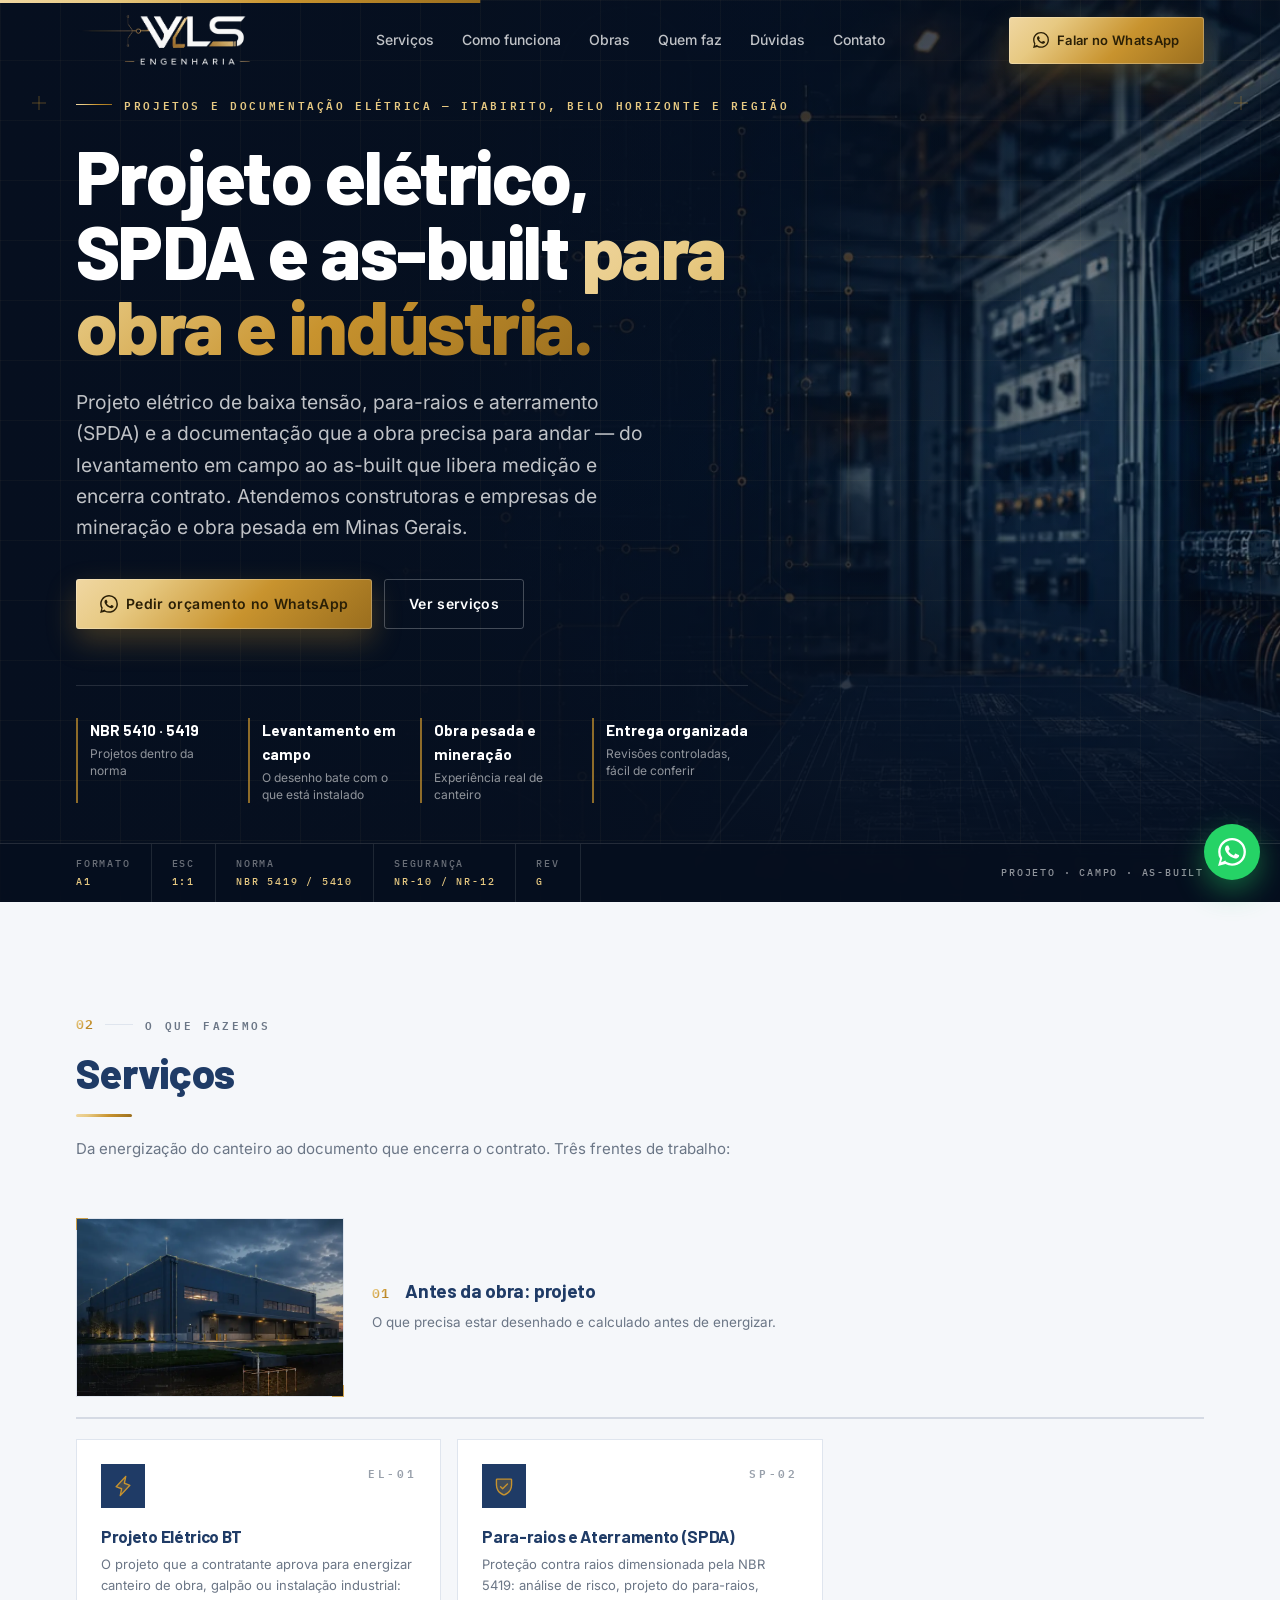
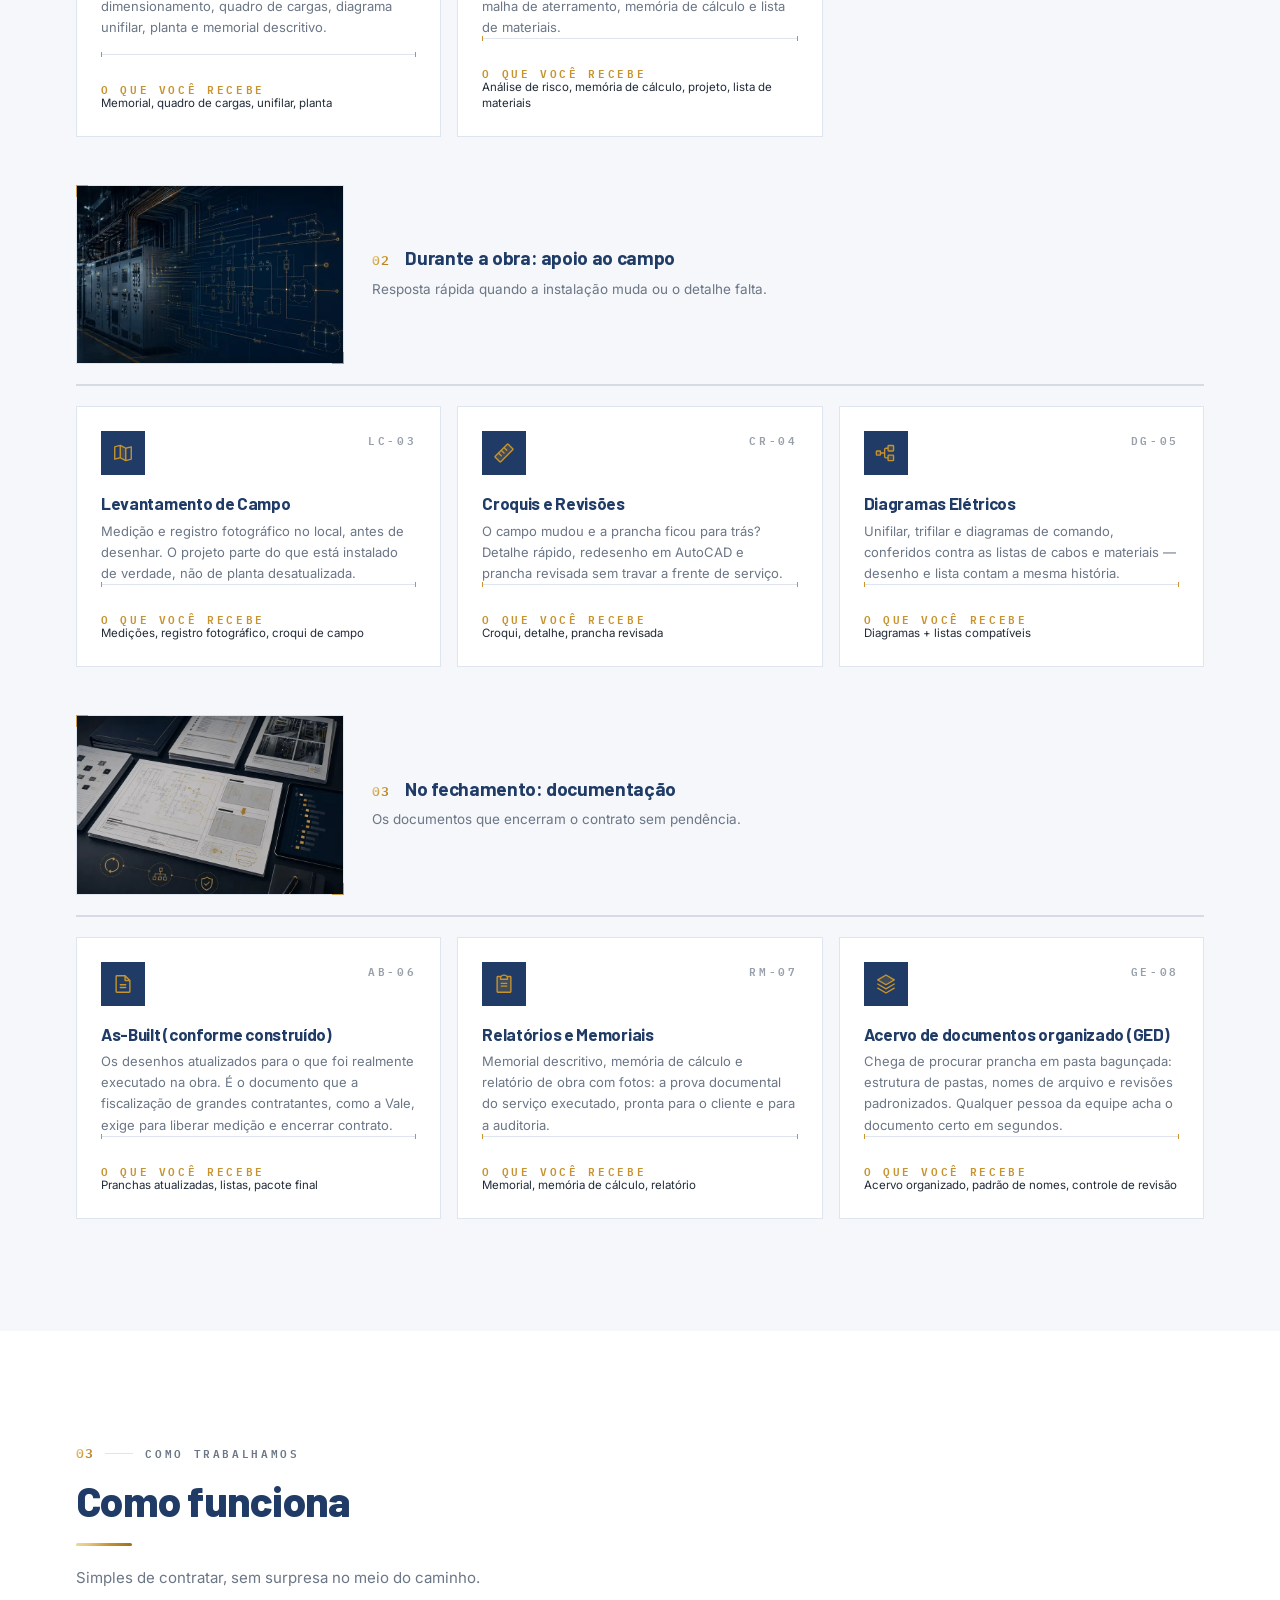
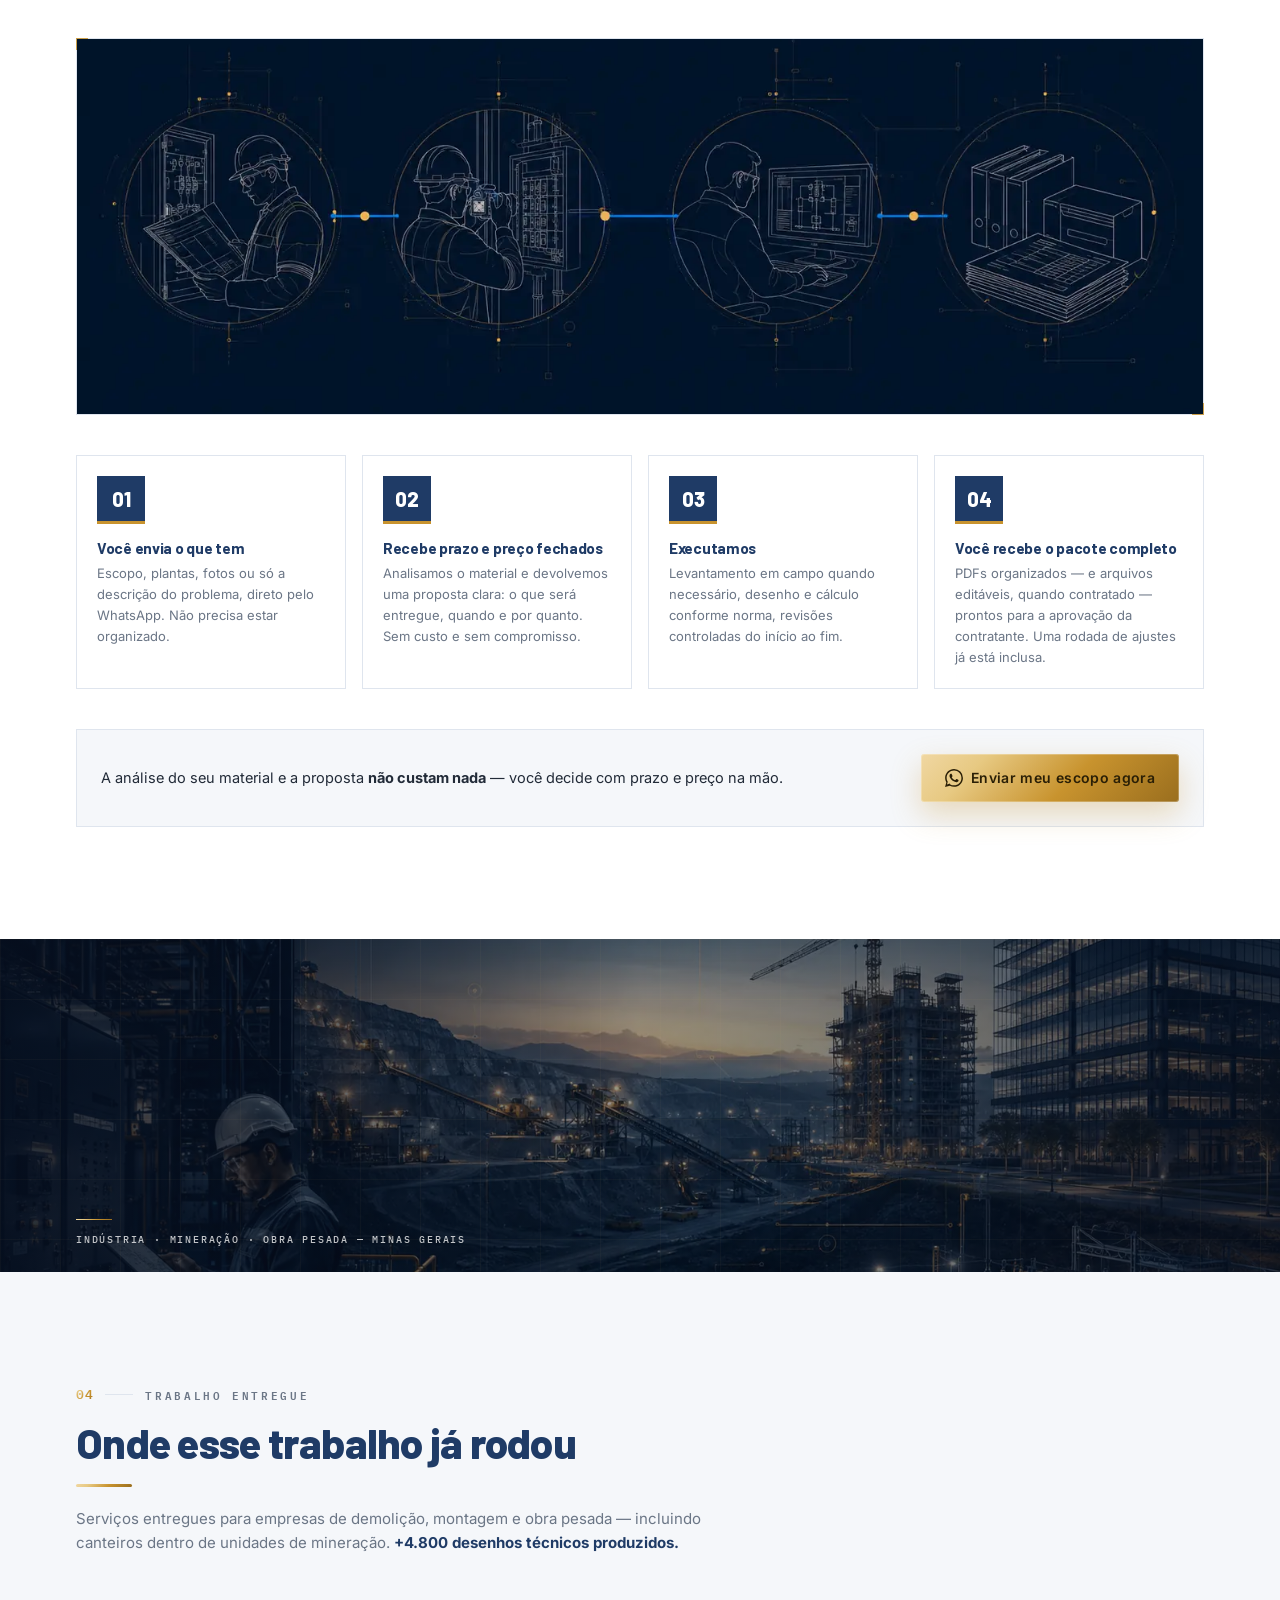
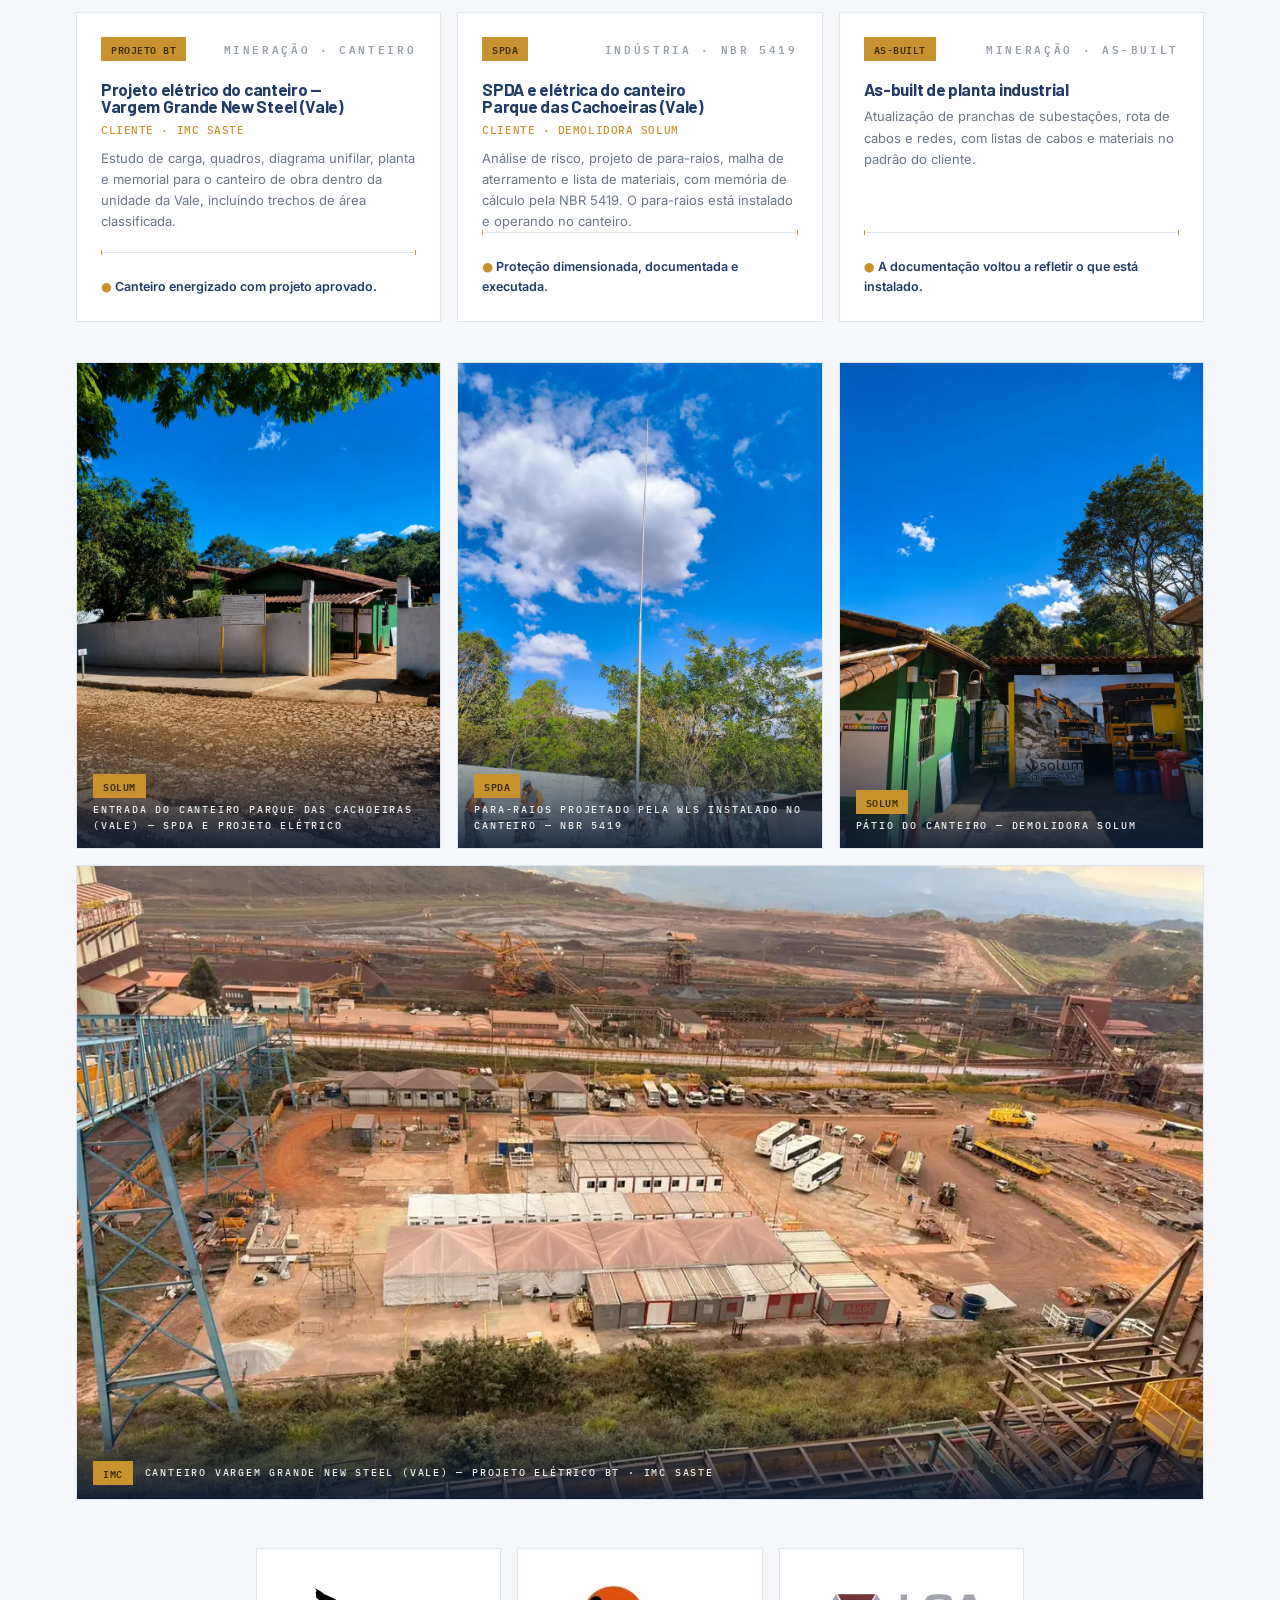
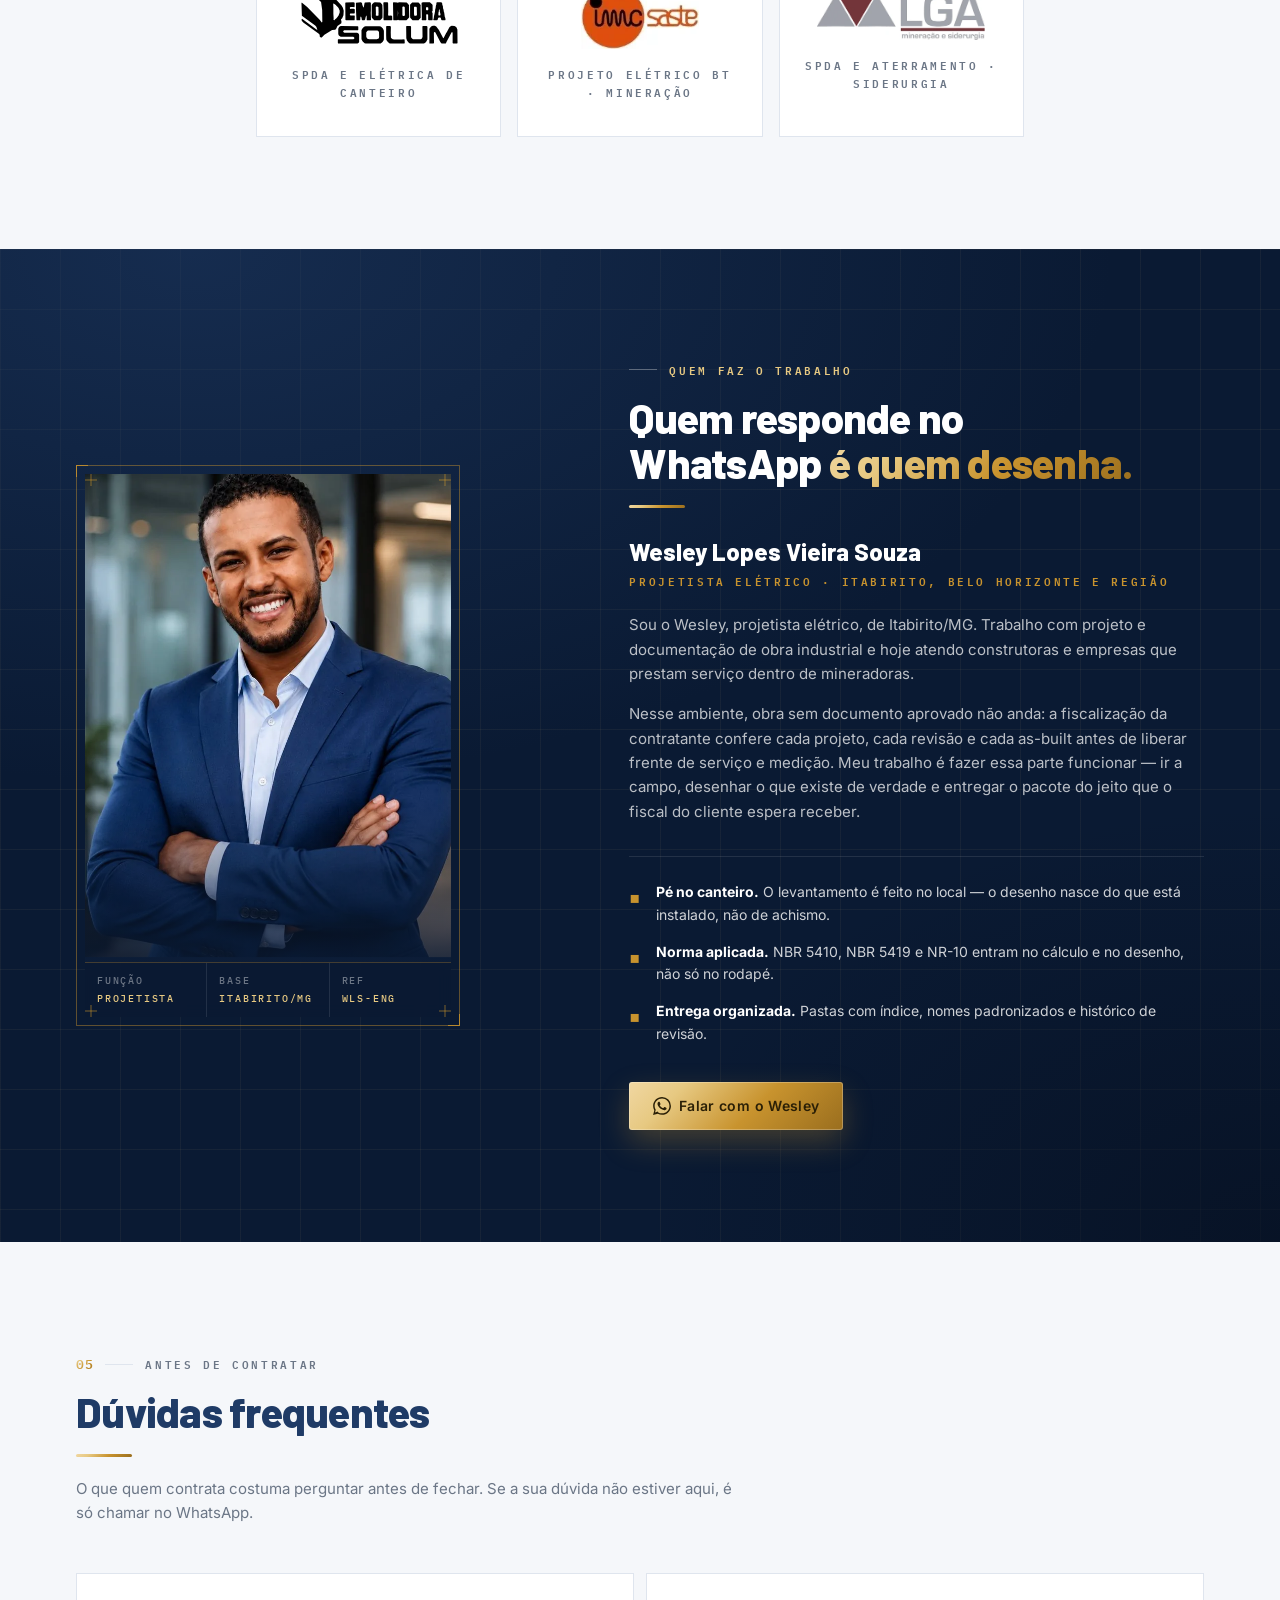
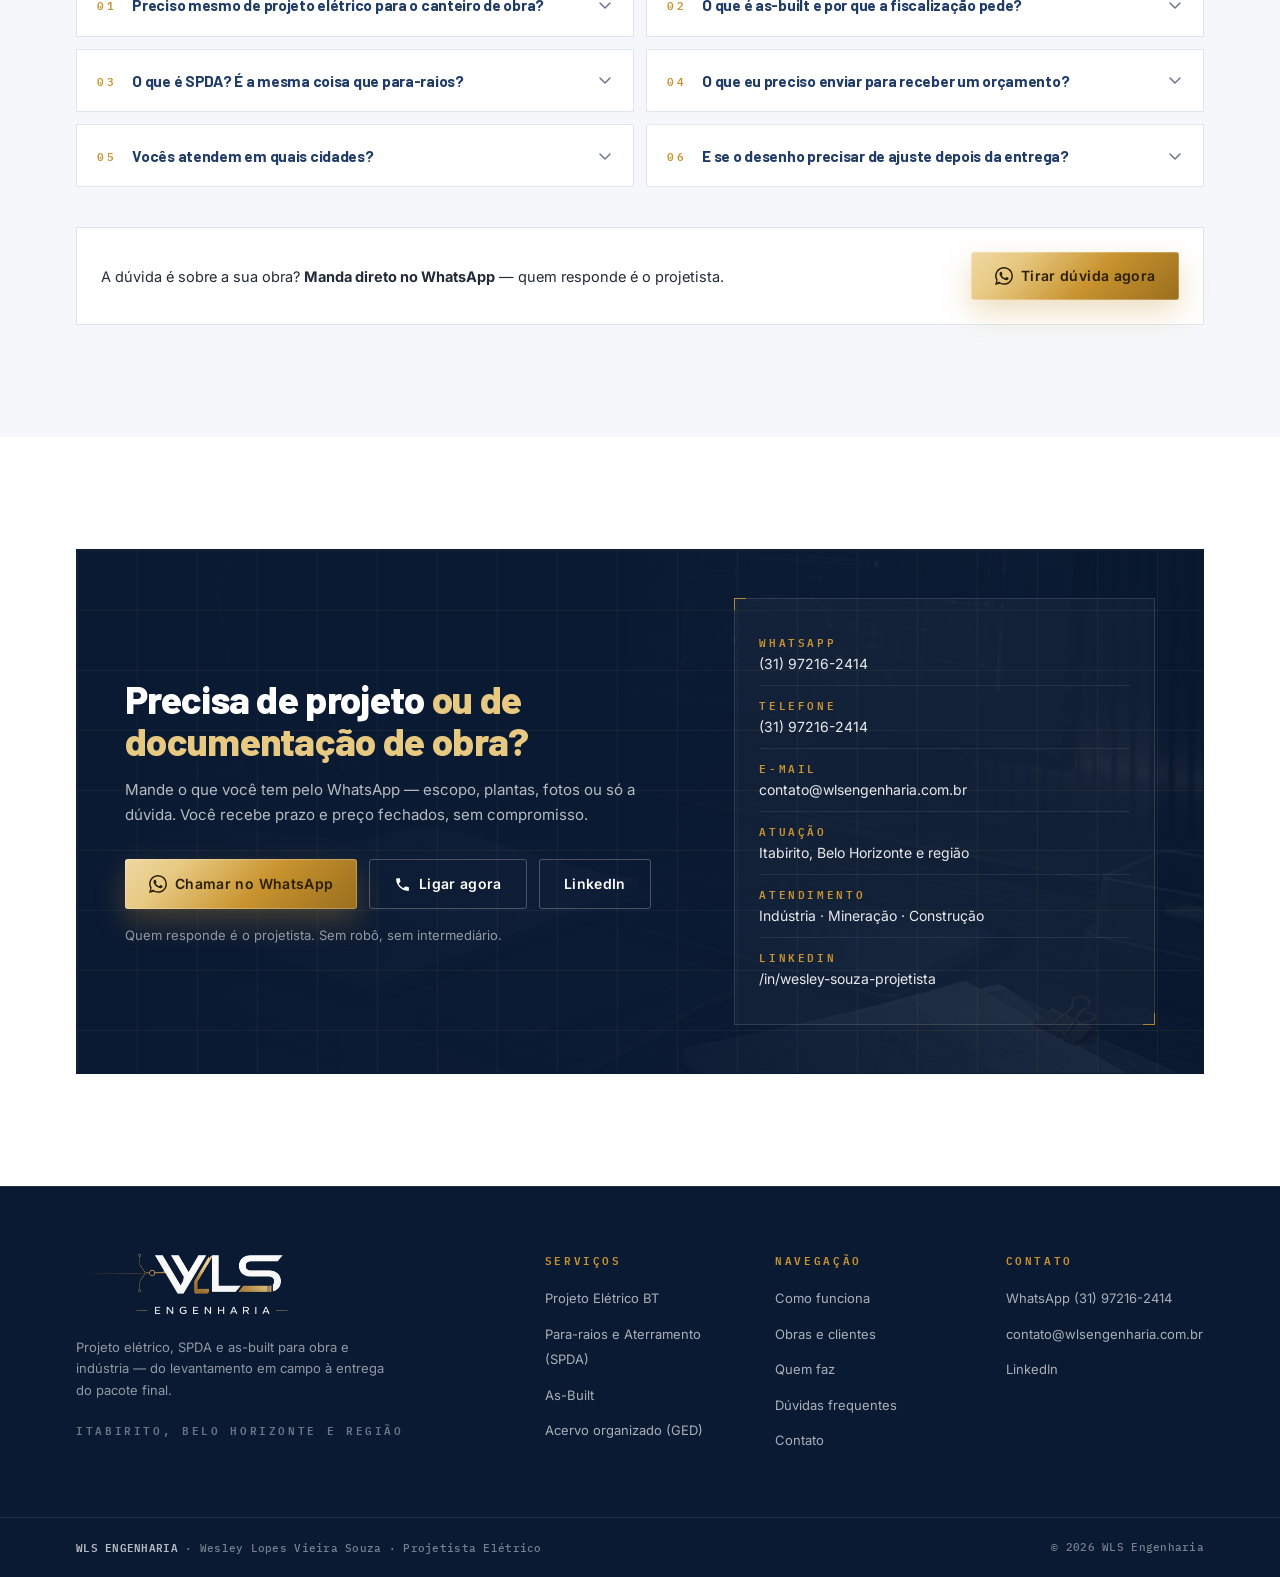
==== commit 7c0c8b93: "Publicacao do site WLS Engenharia (v4)" ====
--- a/index.html
+++ b/index.html
@@ -3,8 +3,8 @@
 <head>
   <meta charset="utf-8" />
   <meta name="viewport" content="width=device-width, initial-scale=1" />
-  <title>WLS Engenharia — Projeto Elétrico, Para-Raios (SPDA) e As-Built | Itabirito e BH</title>
-  <meta name="description" content="Projeto elétrico, para-raios (SPDA · NBR 5419), aterramento, As-Built e laudos técnicos para indústria, construtoras e obras em Itabirito, BH e região. Orçamento com preço e prazo fechados pelo WhatsApp." />
+  <title>WLS Engenharia — Projeto Elétrico, Para-raios (SPDA) e As-Built | Itabirito e BH</title>
+  <meta name="description" content="Projeto elétrico de baixa tensão, para-raios e aterramento (SPDA), as-built e documentação de obra para construtoras, indústria e mineração. Proposta com preço e prazo fechados pelo WhatsApp. Itabirito, BH e região." />
   <meta name="author" content="WLS Engenharia — Wesley Lopes Vieira Souza" />
   <meta name="theme-color" content="#0D1E3A" />
   <link rel="canonical" href="https://www.wlsengenharia.com.br/" />
@@ -13,77 +13,97 @@
   <meta property="og:type" content="website" />
   <meta property="og:locale" content="pt_BR" />
   <meta property="og:site_name" content="WLS Engenharia" />
-  <meta property="og:title" content="WLS Engenharia — Projeto Elétrico, Para-Raios (SPDA) e As-Built" />
-  <meta property="og:description" content="Projeto elétrico, para-raios e documentação de obra que passam na fiscalização. Orçamento com preço e prazo fechados pelo WhatsApp." />
+  <meta property="og:title" content="WLS Engenharia — Projeto Elétrico, Para-raios (SPDA) e As-Built" />
+  <meta property="og:description" content="Projeto elétrico, para-raios (SPDA) e as-built para obra e indústria. Do levantamento em campo ao documento que libera medição. Itabirito, BH e região." />
   <meta property="og:url" content="https://www.wlsengenharia.com.br/" />
   <meta property="og:image" content="https://www.wlsengenharia.com.br/assets/og-wls.jpg" />
   <meta property="og:image:width" content="1200" />
   <meta property="og:image:height" content="630" />
   <meta property="og:image:type" content="image/jpeg" />
-  <meta property="og:image:alt" content="WLS Engenharia — projeto elétrico, para-raios e documentação de obra" />
+  <meta property="og:image:alt" content="WLS Engenharia — projeto elétrico, SPDA e as-built para obra e indústria" />
   <meta name="twitter:card" content="summary_large_image" />
-  <meta name="twitter:title" content="WLS Engenharia — Projeto Elétrico, Para-Raios (SPDA) e As-Built" />
-  <meta name="twitter:description" content="Projeto elétrico, para-raios e documentação de obra que passam na fiscalização. Itabirito, BH e região." />
+  <meta name="twitter:title" content="WLS Engenharia — Projeto Elétrico, Para-raios (SPDA) e As-Built" />
+  <meta name="twitter:description" content="Projeto elétrico, SPDA e as-built para obra e indústria. Itabirito, BH e região. Orçamento pelo WhatsApp." />
   <meta name="twitter:image" content="https://www.wlsengenharia.com.br/assets/og-wls.jpg" />
 
-  <link rel="icon" href="/assets/icone_avatar.svg" />
-  <link rel="apple-touch-icon" href="/assets/icone_avatar.svg" />
+  <link rel="icon" href="/assets/icone_avatar.svg" type="image/svg+xml" />
+  <link rel="icon" href="/assets/favicon-32.png" type="image/png" sizes="32x32" />
+  <link rel="apple-touch-icon" href="/assets/apple-touch-icon.png" />
 
   <!-- Dados estruturados (SEO / credibilidade / IA) -->
   <script type="application/ld+json">
   {
     "@context": "https://schema.org",
-    "@type": "ProfessionalService",
-    "name": "WLS Engenharia",
-    "description": "Projeto elétrico, para-raios (SPDA · NBR 5419), aterramento, As-Built e laudos técnicos para indústria, construtoras e obras. Orçamento com preço e prazo fechados.",
-    "founder": { "@type": "Person", "name": "Wesley Lopes Vieira Souza", "jobTitle": "Projetista Elétrico" },
-    "areaServed": [{ "@type": "City", "name": "Itabirito" }, { "@type": "City", "name": "Belo Horizonte" }, { "@type": "State", "name": "Minas Gerais" }, { "@type": "Country", "name": "Brasil" }],
-    "address": { "@type": "PostalAddress", "addressLocality": "Itabirito", "addressRegion": "MG", "addressCountry": "BR" },
-    "telephone": "+55 31 97216-2414",
-    "email": "contato@wlsengenharia.com.br",
-    "url": "https://www.wlsengenharia.com.br/",
-    "sameAs": ["https://www.linkedin.com/in/wesley-souza-projetista/"],
-    "knowsAbout": ["SPDA NBR 5419", "Projeto elétrico BT NBR 5410", "As-Built industrial", "Documentação técnica GED", "Aterramento", "Diagramas elétricos"],
-    "slogan": "Projeto elétrico, para-raios e documentação de obra que passam na fiscalização."
-  }
-  </script>
-
-  <!-- FAQ (rich results) — espelha src/data/faq.ts -->
-  <script type="application/ld+json">
-  {
-    "@context": "https://schema.org",
-    "@type": "FAQPage",
-    "mainEntity": [
+    "@graph": [
       {
-        "@type": "Question",
-        "name": "Preciso mesmo de projeto elétrico? O eletricista não resolve?",
-        "acceptedAnswer": { "@type": "Answer", "text": "O eletricista executa; o projeto é o que garante que a instalação foi dimensionada certa — cabos, disjuntores e proteções calculados por norma (NBR 5410). Sem ele, você corre risco de sobrecarga, de reprovação na fiscalização e de problema com seguradora em caso de acidente." }
+        "@type": "ProfessionalService",
+        "@id": "https://www.wlsengenharia.com.br/#empresa",
+        "name": "WLS Engenharia",
+        "description": "Projeto elétrico de baixa tensão, para-raios e aterramento (SPDA), as-built e documentação de obra para construtoras, indústria e mineração.",
+        "image": "https://www.wlsengenharia.com.br/assets/og-wls.jpg",
+        "logo": "https://www.wlsengenharia.com.br/assets/logo-wls.webp",
+        "founder": { "@id": "https://www.wlsengenharia.com.br/#wesley" },
+        "areaServed": [{ "@type": "City", "name": "Itabirito" }, { "@type": "City", "name": "Belo Horizonte" }, { "@type": "State", "name": "Minas Gerais" }, { "@type": "Country", "name": "Brasil" }],
+        "address": { "@type": "PostalAddress", "addressLocality": "Itabirito", "addressRegion": "MG", "addressCountry": "BR" },
+        "telephone": "+55 31 97216-2414",
+        "email": "contato@wlsengenharia.com.br",
+        "url": "https://www.wlsengenharia.com.br/",
+        "sameAs": ["https://www.linkedin.com/in/wesley-souza-projetista/"],
+        "knowsAbout": ["SPDA NBR 5419", "Para-raios", "Projeto elétrico BT NBR 5410", "As-Built industrial", "Documentação técnica GED", "Aterramento", "Diagramas elétricos"],
+        "slogan": "Projeto elétrico, SPDA e as-built para obra e indústria."
       },
       {
-        "@type": "Question",
-        "name": "Para-raios é obrigatório no meu prédio ou galpão?",
-        "acceptedAnswer": { "@type": "Answer", "text": "Depende de uma análise de risco prevista na NBR 5419, que considera tamanho, uso e localização da edificação. Na prática, galpões industriais, canteiros e edificações maiores quase sempre precisam — e fiscalização, bombeiros e seguradoras cobram. A WLS faz essa análise e informa, com base na norma, se precisa e do quê." }
+        "@type": "Person",
+        "@id": "https://www.wlsengenharia.com.br/#wesley",
+        "name": "Wesley Lopes Vieira Souza",
+        "jobTitle": "Projetista Elétrico",
+        "worksFor": { "@id": "https://www.wlsengenharia.com.br/#empresa" },
+        "image": "https://www.wlsengenharia.com.br/assets/wesley-retrato.webp",
+        "url": "https://www.wlsengenharia.com.br/",
+        "sameAs": ["https://www.linkedin.com/in/wesley-souza-projetista/"],
+        "knowsAbout": ["SPDA NBR 5419", "Projeto elétrico BT NBR 5410", "As-Built industrial", "Aterramento"]
       },
       {
-        "@type": "Question",
-        "name": "O que é As-Built?",
-        "acceptedAnswer": { "@type": "Answer", "text": "É o desenho atualizado de como a obra realmente ficou depois de construída — porque quase toda obra muda em relação ao projeto original. É o documento que auditorias e fiscalizações pedem, e que a maioria das empresas não tem em dia." }
-      },
-      {
-        "@type": "Question",
-        "name": "Como funciona o orçamento?",
-        "acceptedAnswer": { "@type": "Answer", "text": "Você manda fotos, plantas ou a descrição do problema pelo WhatsApp. A WLS analisa e devolve um diagnóstico com o que será entregue, prazo e preço fechado — sem compromisso e sem surpresa de valor no meio do trabalho." }
-      },
-      {
-        "@type": "Question",
-        "name": "A WLS atende a minha região?",
-        "acceptedAnswer": { "@type": "Answer", "text": "A base é Itabirito/MG, com atendimento presencial em Belo Horizonte e região. Projetos, laudos e documentação técnica também são feitos a distância para todo o Brasil, a partir de plantas, fotos e medições enviadas." }
+        "@type": "FAQPage",
+        "@id": "https://www.wlsengenharia.com.br/#faq",
+        "mainEntity": [
+          {
+            "@type": "Question",
+            "name": "Preciso mesmo de projeto elétrico para o canteiro de obra?",
+            "acceptedAnswer": { "@type": "Answer", "text": "Em contrato com grande contratante, sim: a fiscalização confere o projeto antes de autorizar a energização — sem ele, o canteiro não liga e a frente não abre. A NR-10 também exige esquemas elétricos atualizados da instalação. O pacote cobre dimensionamento, quadro de cargas, diagrama unifilar, planta e memorial." }
+          },
+          {
+            "@type": "Question",
+            "name": "O que é as-built e por que a fiscalização pede?",
+            "acceptedAnswer": { "@type": "Answer", "text": "As-built (ou 'conforme construído') é o desenho atualizado para mostrar o que foi realmente executado na obra, não o que estava previsto no projeto original. Grandes contratantes, como a Vale, exigem esse documento para liberar medição e encerrar o contrato sem pendência." }
+          },
+          {
+            "@type": "Question",
+            "name": "O que é SPDA? É a mesma coisa que para-raios?",
+            "acceptedAnswer": { "@type": "Answer", "text": "SPDA é o nome técnico do sistema de proteção contra descargas atmosféricas: o conjunto de captores (o 'para-raios'), descidas e aterramento. A análise de risco da NBR 5419 diz se a sua edificação precisa dele, e a fiscalização costuma pedir o projeto com a memória de cálculo." }
+          },
+          {
+            "@type": "Question",
+            "name": "O que eu preciso enviar para receber um orçamento?",
+            "acceptedAnswer": { "@type": "Answer", "text": "O que você tiver: plantas (mesmo desatualizadas), fotos, o escopo da contratante ou só uma descrição do problema por áudio no WhatsApp. Com isso devolvemos uma proposta com preço e prazo fechados, sem custo." }
+          },
+          {
+            "@type": "Question",
+            "name": "Vocês atendem em quais cidades?",
+            "acceptedAnswer": { "@type": "Answer", "text": "A base é Itabirito/MG, com atendimento em Belo Horizonte e região. O levantamento de campo é presencial; desenho, cálculo e documentação seguem à distância, com entrega digital organizada." }
+          },
+          {
+            "@type": "Question",
+            "name": "E se o desenho precisar de ajuste depois da entrega?",
+            "acceptedAnswer": { "@type": "Answer", "text": "Toda entrega já inclui uma rodada de ajustes. Se a fiscalização pedir alteração dentro do escopo contratado, a prancha volta revisada, com controle de revisão para você mostrar o histórico." }
+          }
+        ]
       }
     ]
   }
   </script>
-  <script type="module" crossorigin src="/assets/index-Cc7e7RXF.js"></script>
-  <link rel="stylesheet" crossorigin href="/assets/index-C_0m7Lat.css">
+  <script type="module" crossorigin src="/assets/index-CRhE6G8J.js"></script>
+  <link rel="stylesheet" crossorigin href="/assets/index-hZOgTVTK.css">
 </head>
 <body>
   <div id="root"></div>
--- a/assets/index-hZOgTVTK.css
+++ b/assets/index-hZOgTVTK.css
@@ -0,0 +1 @@
+@font-face{font-family:Barlow;font-style:normal;font-display:swap;font-weight:500;src:url(/assets/barlow-vietnamese-500-normal-zTViEIzf.woff2) format("woff2"),url(/assets/barlow-vietnamese-500-normal-GNfB7rCE.woff) format("woff");unicode-range:U+0102-0103,U+0110-0111,U+0128-0129,U+0168-0169,U+01A0-01A1,U+01AF-01B0,U+0300-0301,U+0303-0304,U+0308-0309,U+0323,U+0329,U+1EA0-1EF9,U+20AB}@font-face{font-family:Barlow;font-style:normal;font-display:swap;font-weight:500;src:url(/assets/barlow-latin-ext-500-normal-DOaysfXq.woff2) format("woff2"),url(/assets/barlow-latin-ext-500-normal-CJPcKP2Q.woff) format("woff");unicode-range:U+0100-02BA,U+02BD-02C5,U+02C7-02CC,U+02CE-02D7,U+02DD-02FF,U+0304,U+0308,U+0329,U+1D00-1DBF,U+1E00-1E9F,U+1EF2-1EFF,U+2020,U+20A0-20AB,U+20AD-20C0,U+2113,U+2C60-2C7F,U+A720-A7FF}@font-face{font-family:Barlow;font-style:normal;font-display:swap;font-weight:500;src:url(/assets/barlow-latin-500-normal-BPAOfeC8.woff2) format("woff2"),url(/assets/barlow-latin-500-normal-C1h8hMer.woff) format("woff");unicode-range:U+0000-00FF,U+0131,U+0152-0153,U+02BB-02BC,U+02C6,U+02DA,U+02DC,U+0304,U+0308,U+0329,U+2000-206F,U+20AC,U+2122,U+2191,U+2193,U+2212,U+2215,U+FEFF,U+FFFD}@font-face{font-family:Barlow;font-style:normal;font-display:swap;font-weight:600;src:url(/assets/barlow-vietnamese-600-normal-DcjprdFV.woff2) format("woff2"),url(/assets/barlow-vietnamese-600-normal-CA_GiK2e.woff) format("woff");unicode-range:U+0102-0103,U+0110-0111,U+0128-0129,U+0168-0169,U+01A0-01A1,U+01AF-01B0,U+0300-0301,U+0303-0304,U+0308-0309,U+0323,U+0329,U+1EA0-1EF9,U+20AB}@font-face{font-family:Barlow;font-style:normal;font-display:swap;font-weight:600;src:url(/assets/barlow-latin-ext-600-normal-B8NK_A3D.woff2) format("woff2"),url(/assets/barlow-latin-ext-600-normal-DMVRjfRT.woff) format("woff");unicode-range:U+0100-02BA,U+02BD-02C5,U+02C7-02CC,U+02CE-02D7,U+02DD-02FF,U+0304,U+0308,U+0329,U+1D00-1DBF,U+1E00-1E9F,U+1EF2-1EFF,U+2020,U+20A0-20AB,U+20AD-20C0,U+2113,U+2C60-2C7F,U+A720-A7FF}@font-face{font-family:Barlow;font-style:normal;font-display:swap;font-weight:600;src:url(/assets/barlow-latin-600-normal-DILqtrty.woff2) format("woff2"),url(/assets/barlow-latin-600-normal-CNwfPWQD.woff) format("woff");unicode-range:U+0000-00FF,U+0131,U+0152-0153,U+02BB-02BC,U+02C6,U+02DA,U+02DC,U+0304,U+0308,U+0329,U+2000-206F,U+20AC,U+2122,U+2191,U+2193,U+2212,U+2215,U+FEFF,U+FFFD}@font-face{font-family:Barlow;font-style:normal;font-display:swap;font-weight:700;src:url(/assets/barlow-vietnamese-700-normal-D6euyNzi.woff2) format("woff2"),url(/assets/barlow-vietnamese-700-normal-4Jt4k04K.woff) format("woff");unicode-range:U+0102-0103,U+0110-0111,U+0128-0129,U+0168-0169,U+01A0-01A1,U+01AF-01B0,U+0300-0301,U+0303-0304,U+0308-0309,U+0323,U+0329,U+1EA0-1EF9,U+20AB}@font-face{font-family:Barlow;font-style:normal;font-display:swap;font-weight:700;src:url(/assets/barlow-latin-ext-700-normal-BLuWmldJ.woff2) format("woff2"),url(/assets/barlow-latin-ext-700-normal-CctuGmmz.woff) format("woff");unicode-range:U+0100-02BA,U+02BD-02C5,U+02C7-02CC,U+02CE-02D7,U+02DD-02FF,U+0304,U+0308,U+0329,U+1D00-1DBF,U+1E00-1E9F,U+1EF2-1EFF,U+2020,U+20A0-20AB,U+20AD-20C0,U+2113,U+2C60-2C7F,U+A720-A7FF}@font-face{font-family:Barlow;font-style:normal;font-display:swap;font-weight:700;src:url(/assets/barlow-latin-700-normal-A9pxMQ4z.woff2) format("woff2"),url(/assets/barlow-latin-700-normal-__SGTsZ1.woff) format("woff");unicode-range:U+0000-00FF,U+0131,U+0152-0153,U+02BB-02BC,U+02C6,U+02DA,U+02DC,U+0304,U+0308,U+0329,U+2000-206F,U+20AC,U+2122,U+2191,U+2193,U+2212,U+2215,U+FEFF,U+FFFD}@font-face{font-family:Barlow;font-style:normal;font-display:swap;font-weight:800;src:url(/assets/barlow-vietnamese-800-normal-Cl1Mc_Dv.woff2) format("woff2"),url(/assets/barlow-vietnamese-800-normal-D0VWpbij.woff) format("woff");unicode-range:U+0102-0103,U+0110-0111,U+0128-0129,U+0168-0169,U+01A0-01A1,U+01AF-01B0,U+0300-0301,U+0303-0304,U+0308-0309,U+0323,U+0329,U+1EA0-1EF9,U+20AB}@font-face{font-family:Barlow;font-style:normal;font-display:swap;font-weight:800;src:url(/assets/barlow-latin-ext-800-normal-BiucknKG.woff2) format("woff2"),url(/assets/barlow-latin-ext-800-normal-D7I3yvUw.woff) format("woff");unicode-range:U+0100-02BA,U+02BD-02C5,U+02C7-02CC,U+02CE-02D7,U+02DD-02FF,U+0304,U+0308,U+0329,U+1D00-1DBF,U+1E00-1E9F,U+1EF2-1EFF,U+2020,U+20A0-20AB,U+20AD-20C0,U+2113,U+2C60-2C7F,U+A720-A7FF}@font-face{font-family:Barlow;font-style:normal;font-display:swap;font-weight:800;src:url(/assets/barlow-latin-800-normal-s1sAMnoV.woff2) format("woff2"),url(/assets/barlow-latin-800-normal-BdVooDN4.woff) format("woff");unicode-range:U+0000-00FF,U+0131,U+0152-0153,U+02BB-02BC,U+02C6,U+02DA,U+02DC,U+0304,U+0308,U+0329,U+2000-206F,U+20AC,U+2122,U+2191,U+2193,U+2212,U+2215,U+FEFF,U+FFFD}@font-face{font-family:Inter;font-style:normal;font-display:swap;font-weight:400;src:url(/assets/inter-cyrillic-ext-400-normal-BQZuk6qB.woff2) format("woff2"),url(/assets/inter-cyrillic-ext-400-normal-DQukG94-.woff) format("woff");unicode-range:U+0460-052F,U+1C80-1C8A,U+20B4,U+2DE0-2DFF,U+A640-A69F,U+FE2E-FE2F}@font-face{font-family:Inter;font-style:normal;font-display:swap;font-weight:400;src:url(/assets/inter-cyrillic-400-normal-obahsSVq.woff2) format("woff2"),url(/assets/inter-cyrillic-400-normal-HOLc17fK.woff) format("woff");unicode-range:U+0301,U+0400-045F,U+0490-0491,U+04B0-04B1,U+2116}@font-face{font-family:Inter;font-style:normal;font-display:swap;font-weight:400;src:url(/assets/inter-greek-ext-400-normal-DGGRlc-M.woff2) format("woff2"),url(/assets/inter-greek-ext-400-normal-KugGGMne.woff) format("woff");unicode-range:U+1F00-1FFF}@font-face{font-family:Inter;font-style:normal;font-display:swap;font-weight:400;src:url(/assets/inter-greek-400-normal-B4URO6DV.woff2) format("woff2"),url(/assets/inter-greek-400-normal-q2sYcFCs.woff) format("woff");unicode-range:U+0370-0377,U+037A-037F,U+0384-038A,U+038C,U+038E-03A1,U+03A3-03FF}@font-face{font-family:Inter;font-style:normal;font-display:swap;font-weight:400;src:url(/assets/inter-vietnamese-400-normal-DMkecbls.woff2) format("woff2"),url(/assets/inter-vietnamese-400-normal-Bbgyi5SW.woff) format("woff");unicode-range:U+0102-0103,U+0110-0111,U+0128-0129,U+0168-0169,U+01A0-01A1,U+01AF-01B0,U+0300-0301,U+0303-0304,U+0308-0309,U+0323,U+0329,U+1EA0-1EF9,U+20AB}@font-face{font-family:Inter;font-style:normal;font-display:swap;font-weight:400;src:url(/assets/inter-latin-ext-400-normal-C1nco2VV.woff2) format("woff2"),url(/assets/inter-latin-ext-400-normal-77YHD8bZ.woff) format("woff");unicode-range:U+0100-02BA,U+02BD-02C5,U+02C7-02CC,U+02CE-02D7,U+02DD-02FF,U+0304,U+0308,U+0329,U+1D00-1DBF,U+1E00-1E9F,U+1EF2-1EFF,U+2020,U+20A0-20AB,U+20AD-20C0,U+2113,U+2C60-2C7F,U+A720-A7FF}@font-face{font-family:Inter;font-style:normal;font-display:swap;font-weight:400;src:url(/assets/inter-latin-400-normal-C38fXH4l.woff2) format("woff2"),url(/assets/inter-latin-400-normal-CyCys3Eg.woff) format("woff");unicode-range:U+0000-00FF,U+0131,U+0152-0153,U+02BB-02BC,U+02C6,U+02DA,U+02DC,U+0304,U+0308,U+0329,U+2000-206F,U+20AC,U+2122,U+2191,U+2193,U+2212,U+2215,U+FEFF,U+FFFD}@font-face{font-family:Inter;font-style:normal;font-display:swap;font-weight:500;src:url(/assets/inter-cyrillic-ext-500-normal-B0yAr1jD.woff2) format("woff2"),url(/assets/inter-cyrillic-ext-500-normal-BmqWE9Dz.woff) format("woff");unicode-range:U+0460-052F,U+1C80-1C8A,U+20B4,U+2DE0-2DFF,U+A640-A69F,U+FE2E-FE2F}@font-face{font-family:Inter;font-style:normal;font-display:swap;font-weight:500;src:url(/assets/inter-cyrillic-500-normal-BasfLYem.woff2) format("woff2"),url(/assets/inter-cyrillic-500-normal-CxZf_p3X.woff) format("woff");unicode-range:U+0301,U+0400-045F,U+0490-0491,U+04B0-04B1,U+2116}@font-face{font-family:Inter;font-style:normal;font-display:swap;font-weight:500;src:url(/assets/inter-greek-ext-500-normal-C4iEst2y.woff2) format("woff2"),url(/assets/inter-greek-ext-500-normal-2j5mBUwD.woff) format("woff");unicode-range:U+1F00-1FFF}@font-face{font-family:Inter;font-style:normal;font-display:swap;font-weight:500;src:url(/assets/inter-greek-500-normal-BIZE56-Y.woff2) format("woff2"),url(/assets/inter-greek-500-normal-Xzm54t5V.woff) format("woff");unicode-range:U+0370-0377,U+037A-037F,U+0384-038A,U+038C,U+038E-03A1,U+03A3-03FF}@font-face{font-family:Inter;font-style:normal;font-display:swap;font-weight:500;src:url(/assets/inter-vietnamese-500-normal-DOriooB6.woff2) format("woff2"),url(/assets/inter-vietnamese-500-normal-mJboJaSs.woff) format("woff");unicode-range:U+0102-0103,U+0110-0111,U+0128-0129,U+0168-0169,U+01A0-01A1,U+01AF-01B0,U+0300-0301,U+0303-0304,U+0308-0309,U+0323,U+0329,U+1EA0-1EF9,U+20AB}@font-face{font-family:Inter;font-style:normal;font-display:swap;font-weight:500;src:url(/assets/inter-latin-ext-500-normal-CV4jyFjo.woff2) format("woff2"),url(/assets/inter-latin-ext-500-normal-BxGbmqWO.woff) format("woff");unicode-range:U+0100-02BA,U+02BD-02C5,U+02C7-02CC,U+02CE-02D7,U+02DD-02FF,U+0304,U+0308,U+0329,U+1D00-1DBF,U+1E00-1E9F,U+1EF2-1EFF,U+2020,U+20A0-20AB,U+20AD-20C0,U+2113,U+2C60-2C7F,U+A720-A7FF}@font-face{font-family:Inter;font-style:normal;font-display:swap;font-weight:500;src:url(/assets/inter-latin-500-normal-Cerq10X2.woff2) format("woff2"),url(/assets/inter-latin-500-normal-BL9OpVg8.woff) format("woff");unicode-range:U+0000-00FF,U+0131,U+0152-0153,U+02BB-02BC,U+02C6,U+02DA,U+02DC,U+0304,U+0308,U+0329,U+2000-206F,U+20AC,U+2122,U+2191,U+2193,U+2212,U+2215,U+FEFF,U+FFFD}@font-face{font-family:Inter;font-style:normal;font-display:swap;font-weight:600;src:url(/assets/inter-cyrillic-ext-600-normal-Dfes3d0z.woff2) format("woff2"),url(/assets/inter-cyrillic-ext-600-normal-Bcila6Z-.woff) format("woff");unicode-range:U+0460-052F,U+1C80-1C8A,U+20B4,U+2DE0-2DFF,U+A640-A69F,U+FE2E-FE2F}@font-face{font-family:Inter;font-style:normal;font-display:swap;font-weight:600;src:url(/assets/inter-cyrillic-600-normal-CWCymEST.woff2) format("woff2"),url(/assets/inter-cyrillic-600-normal-4D_pXhcN.woff) format("woff");unicode-range:U+0301,U+0400-045F,U+0490-0491,U+04B0-04B1,U+2116}@font-face{font-family:Inter;font-style:normal;font-display:swap;font-weight:600;src:url(/assets/inter-greek-ext-600-normal-DRtmH8MT.woff2) format("woff2"),url(/assets/inter-greek-ext-600-normal-B8X0CLgF.woff) format("woff");unicode-range:U+1F00-1FFF}@font-face{font-family:Inter;font-style:normal;font-display:swap;font-weight:600;src:url(/assets/inter-greek-600-normal-plRanbMR.woff2) format("woff2"),url(/assets/inter-greek-600-normal-BZpKdvQh.woff) format("woff");unicode-range:U+0370-0377,U+037A-037F,U+0384-038A,U+038C,U+038E-03A1,U+03A3-03FF}@font-face{font-family:Inter;font-style:normal;font-display:swap;font-weight:600;src:url(/assets/inter-vietnamese-600-normal-Cc8MFFhd.woff2) format("woff2"),url(/assets/inter-vietnamese-600-normal-BuLX-rYi.woff) format("woff");unicode-range:U+0102-0103,U+0110-0111,U+0128-0129,U+0168-0169,U+01A0-01A1,U+01AF-01B0,U+0300-0301,U+0303-0304,U+0308-0309,U+0323,U+0329,U+1EA0-1EF9,U+20AB}@font-face{font-family:Inter;font-style:normal;font-display:swap;font-weight:600;src:url(/assets/inter-latin-ext-600-normal-D2bJ5OIk.woff2) format("woff2"),url(/assets/inter-latin-ext-600-normal-CIVaiw4L.woff) format("woff");unicode-range:U+0100-02BA,U+02BD-02C5,U+02C7-02CC,U+02CE-02D7,U+02DD-02FF,U+0304,U+0308,U+0329,U+1D00-1DBF,U+1E00-1E9F,U+1EF2-1EFF,U+2020,U+20A0-20AB,U+20AD-20C0,U+2113,U+2C60-2C7F,U+A720-A7FF}@font-face{font-family:Inter;font-style:normal;font-display:swap;font-weight:600;src:url(/assets/inter-latin-600-normal-LgqL8muc.woff2) format("woff2"),url(/assets/inter-latin-600-normal-CiBQ2DWP.woff) format("woff");unicode-range:U+0000-00FF,U+0131,U+0152-0153,U+02BB-02BC,U+02C6,U+02DA,U+02DC,U+0304,U+0308,U+0329,U+2000-206F,U+20AC,U+2122,U+2191,U+2193,U+2212,U+2215,U+FEFF,U+FFFD}@font-face{font-family:Inter;font-style:normal;font-display:swap;font-weight:700;src:url(/assets/inter-cyrillic-ext-700-normal-BjwYoWNd.woff2) format("woff2"),url(/assets/inter-cyrillic-ext-700-normal-LO58E6JB.woff) format("woff");unicode-range:U+0460-052F,U+1C80-1C8A,U+20B4,U+2DE0-2DFF,U+A640-A69F,U+FE2E-FE2F}@font-face{font-family:Inter;font-style:normal;font-display:swap;font-weight:700;src:url(/assets/inter-cyrillic-700-normal-CjBOestx.woff2) format("woff2"),url(/assets/inter-cyrillic-700-normal-DrXBdSj3.woff) format("woff");unicode-range:U+0301,U+0400-045F,U+0490-0491,U+04B0-04B1,U+2116}@font-face{font-family:Inter;font-style:normal;font-display:swap;font-weight:700;src:url(/assets/inter-greek-ext-700-normal-qfdV9bQt.woff2) format("woff2"),url(/assets/inter-greek-ext-700-normal-BoQ6DsYi.woff) format("woff");unicode-range:U+1F00-1FFF}@font-face{font-family:Inter;font-style:normal;font-display:swap;font-weight:700;src:url(/assets/inter-greek-700-normal-C3JjAnD8.woff2) format("woff2"),url(/assets/inter-greek-700-normal-BUv2fZ6O.woff) format("woff");unicode-range:U+0370-0377,U+037A-037F,U+0384-038A,U+038C,U+038E-03A1,U+03A3-03FF}@font-face{font-family:Inter;font-style:normal;font-display:swap;font-weight:700;src:url(/assets/inter-vietnamese-700-normal-DlLaEgI2.woff2) format("woff2"),url(/assets/inter-vietnamese-700-normal-BZaoP0fm.woff) format("woff");unicode-range:U+0102-0103,U+0110-0111,U+0128-0129,U+0168-0169,U+01A0-01A1,U+01AF-01B0,U+0300-0301,U+0303-0304,U+0308-0309,U+0323,U+0329,U+1EA0-1EF9,U+20AB}@font-face{font-family:Inter;font-style:normal;font-display:swap;font-weight:700;src:url(/assets/inter-latin-ext-700-normal-Ca8adRJv.woff2) format("woff2"),url(/assets/inter-latin-ext-700-normal-TidjK2hL.woff) format("woff");unicode-range:U+0100-02BA,U+02BD-02C5,U+02C7-02CC,U+02CE-02D7,U+02DD-02FF,U+0304,U+0308,U+0329,U+1D00-1DBF,U+1E00-1E9F,U+1EF2-1EFF,U+2020,U+20A0-20AB,U+20AD-20C0,U+2113,U+2C60-2C7F,U+A720-A7FF}@font-face{font-family:Inter;font-style:normal;font-display:swap;font-weight:700;src:url(/assets/inter-latin-700-normal-Yt3aPRUw.woff2) format("woff2"),url(/assets/inter-latin-700-normal-BLAVimhd.woff) format("woff");unicode-range:U+0000-00FF,U+0131,U+0152-0153,U+02BB-02BC,U+02C6,U+02DA,U+02DC,U+0304,U+0308,U+0329,U+2000-206F,U+20AC,U+2122,U+2191,U+2193,U+2212,U+2215,U+FEFF,U+FFFD}@font-face{font-family:IBM Plex Mono;font-style:normal;font-display:swap;font-weight:500;src:url(/assets/ibm-plex-mono-cyrillic-ext-500-normal-BqneJy0T.woff2) format("woff2"),url(/assets/ibm-plex-mono-cyrillic-ext-500-normal-BIfNGwUT.woff) format("woff");unicode-range:U+0460-052F,U+1C80-1C8A,U+20B4,U+2DE0-2DFF,U+A640-A69F,U+FE2E-FE2F}@font-face{font-family:IBM Plex Mono;font-style:normal;font-display:swap;font-weight:500;src:url(/assets/ibm-plex-mono-cyrillic-500-normal-Bq9vWWag.woff2) format("woff2"),url(/assets/ibm-plex-mono-cyrillic-500-normal-Ael50iVv.woff) format("woff");unicode-range:U+0301,U+0400-045F,U+0490-0491,U+04B0-04B1,U+2116}@font-face{font-family:IBM Plex Mono;font-style:normal;font-display:swap;font-weight:500;src:url(/assets/ibm-plex-mono-vietnamese-500-normal-DZ4AoWbu.woff2) format("woff2"),url(/assets/ibm-plex-mono-vietnamese-500-normal-C8zxqsMH.woff) format("woff");unicode-range:U+0102-0103,U+0110-0111,U+0128-0129,U+0168-0169,U+01A0-01A1,U+01AF-01B0,U+0300-0301,U+0303-0304,U+0308-0309,U+0323,U+0329,U+1EA0-1EF9,U+20AB}@font-face{font-family:IBM Plex Mono;font-style:normal;font-display:swap;font-weight:500;src:url(/assets/ibm-plex-mono-latin-ext-500-normal-CAhNIIs5.woff2) format("woff2"),url(/assets/ibm-plex-mono-latin-ext-500-normal-CZ70TYgx.woff) format("woff");unicode-range:U+0100-02BA,U+02BD-02C5,U+02C7-02CC,U+02CE-02D7,U+02DD-02FF,U+0304,U+0308,U+0329,U+1D00-1DBF,U+1E00-1E9F,U+1EF2-1EFF,U+2020,U+20A0-20AB,U+20AD-20C0,U+2113,U+2C60-2C7F,U+A720-A7FF}@font-face{font-family:IBM Plex Mono;font-style:normal;font-display:swap;font-weight:500;src:url(/assets/ibm-plex-mono-latin-500-normal-DSY6xOcd.woff2) format("woff2"),url(/assets/ibm-plex-mono-latin-500-normal-CB9ihrfo.woff) format("woff");unicode-range:U+0000-00FF,U+0131,U+0152-0153,U+02BB-02BC,U+02C6,U+02DA,U+02DC,U+0304,U+0308,U+0329,U+2000-206F,U+20AC,U+2122,U+2191,U+2193,U+2212,U+2215,U+FEFF,U+FFFD}@font-face{font-family:IBM Plex Mono;font-style:normal;font-display:swap;font-weight:600;src:url(/assets/ibm-plex-mono-cyrillic-ext-600-normal-V-xxqcpd.woff2) format("woff2"),url(/assets/ibm-plex-mono-cyrillic-ext-600-normal-9HEixskS.woff) format("woff");unicode-range:U+0460-052F,U+1C80-1C8A,U+20B4,U+2DE0-2DFF,U+A640-A69F,U+FE2E-FE2F}@font-face{font-family:IBM Plex Mono;font-style:normal;font-display:swap;font-weight:600;src:url(/assets/ibm-plex-mono-cyrillic-600-normal-CTOM6hUh.woff2) format("woff2"),url(/assets/ibm-plex-mono-cyrillic-600-normal-fLZuRloM.woff) format("woff");unicode-range:U+0301,U+0400-045F,U+0490-0491,U+04B0-04B1,U+2116}@font-face{font-family:IBM Plex Mono;font-style:normal;font-display:swap;font-weight:600;src:url(/assets/ibm-plex-mono-vietnamese-600-normal-D2EvbN8M.woff2) format("woff2"),url(/assets/ibm-plex-mono-vietnamese-600-normal-iLQfcSjf.woff) format("woff");unicode-range:U+0102-0103,U+0110-0111,U+0128-0129,U+0168-0169,U+01A0-01A1,U+01AF-01B0,U+0300-0301,U+0303-0304,U+0308-0309,U+0323,U+0329,U+1EA0-1EF9,U+20AB}@font-face{font-family:IBM Plex Mono;font-style:normal;font-display:swap;font-weight:600;src:url(/assets/ibm-plex-mono-latin-ext-600-normal-D38SheWl.woff2) format("woff2"),url(/assets/ibm-plex-mono-latin-ext-600-normal-DmB0ttJJ.woff) format("woff");unicode-range:U+0100-02BA,U+02BD-02C5,U+02C7-02CC,U+02CE-02D7,U+02DD-02FF,U+0304,U+0308,U+0329,U+1D00-1DBF,U+1E00-1E9F,U+1EF2-1EFF,U+2020,U+20A0-20AB,U+20AD-20C0,U+2113,U+2C60-2C7F,U+A720-A7FF}@font-face{font-family:IBM Plex Mono;font-style:normal;font-display:swap;font-weight:600;src:url(/assets/ibm-plex-mono-latin-600-normal-BgSNZQsw.woff2) format("woff2"),url(/assets/ibm-plex-mono-latin-600-normal-DWFSQ4vo.woff) format("woff");unicode-range:U+0000-00FF,U+0131,U+0152-0153,U+02BB-02BC,U+02C6,U+02DA,U+02DC,U+0304,U+0308,U+0329,U+2000-206F,U+20AC,U+2122,U+2191,U+2193,U+2212,U+2215,U+FEFF,U+FFFD}/*! tailwindcss v4.3.1 | MIT License | https://tailwindcss.com */@layer properties{@supports (((-webkit-hyphens:none)) and (not (margin-trim:inline))) or ((-moz-orient:inline) and (not (color:rgb(from red r g b)))){*,:before,:after,::backdrop{--tw-space-y-reverse:0;--tw-divide-x-reverse:0;--tw-border-style:solid;--tw-gradient-position:initial;--tw-gradient-from:#0000;--tw-gradient-via:#0000;--tw-gradient-to:#0000;--tw-gradient-stops:initial;--tw-gradient-via-stops:initial;--tw-gradient-from-position:0%;--tw-gradient-via-position:50%;--tw-gradient-to-position:100%;--tw-leading:initial;--tw-font-weight:initial;--tw-tracking:initial;--tw-shadow:0 0 #0000;--tw-shadow-color:initial;--tw-shadow-alpha:100%;--tw-inset-shadow:0 0 #0000;--tw-inset-shadow-color:initial;--tw-inset-shadow-alpha:100%;--tw-ring-color:initial;--tw-ring-shadow:0 0 #0000;--tw-inset-ring-color:initial;--tw-inset-ring-shadow:0 0 #0000;--tw-ring-inset:initial;--tw-ring-offset-width:0px;--tw-ring-offset-color:#fff;--tw-ring-offset-shadow:0 0 #0000;--tw-blur:initial;--tw-brightness:initial;--tw-contrast:initial;--tw-grayscale:initial;--tw-hue-rotate:initial;--tw-invert:initial;--tw-opacity:initial;--tw-saturate:initial;--tw-sepia:initial;--tw-drop-shadow:initial;--tw-drop-shadow-color:initial;--tw-drop-shadow-alpha:100%;--tw-drop-shadow-size:initial;--tw-backdrop-blur:initial;--tw-backdrop-brightness:initial;--tw-backdrop-contrast:initial;--tw-backdrop-grayscale:initial;--tw-backdrop-hue-rotate:initial;--tw-backdrop-invert:initial;--tw-backdrop-opacity:initial;--tw-backdrop-saturate:initial;--tw-backdrop-sepia:initial;--tw-duration:initial;--tw-translate-x:0;--tw-translate-y:0;--tw-translate-z:0;--tw-scale-x:1;--tw-scale-y:1;--tw-scale-z:1}}}@layer theme{:root,:host{--font-sans:ui-sans-serif, system-ui, sans-serif, "Apple Color Emoji", "Segoe UI Emoji", "Segoe UI Symbol", "Noto Color Emoji";--font-mono:"IBM Plex Mono", "Consolas", ui-monospace, monospace;--color-white:#fff;--spacing:.25rem;--container-xs:20rem;--container-sm:24rem;--container-lg:32rem;--container-xl:36rem;--container-2xl:42rem;--container-3xl:48rem;--text-sm:.875rem;--text-sm--line-height:calc(1.25 / .875);--text-xl:1.25rem;--text-xl--line-height:calc(1.75 / 1.25);--text-2xl:1.5rem;--text-2xl--line-height:calc(2 / 1.5);--font-weight-medium:500;--font-weight-semibold:600;--font-weight-bold:700;--font-weight-extrabold:800;--tracking-wide:.025em;--tracking-wider:.05em;--leading-snug:1.375;--leading-relaxed:1.625;--blur-sm:8px;--blur-md:12px;--default-transition-duration:.15s;--default-transition-timing-function:cubic-bezier(.4, 0, .2, 1);--default-font-family:var(--font-sans);--default-mono-font-family:var(--font-mono);--color-navy:#1f3b66;--color-navy-dark:#15294b;--color-navy-deep:#0a1a33;--color-abyss:#060f1f;--color-gold:#c8932e;--color-gold-soft:#e7c982;--color-ink:#222b38;--color-muted:#6b7686;--color-surface:#f5f7fa;--color-line:#dfe5ee;--font-head:"Barlow", "Segoe UI", system-ui, Arial, sans-serif;--font-body:"Inter", "Segoe UI", system-ui, Arial, sans-serif;--shadow-gold:0 12px 30px #c8932e4d;--brass:linear-gradient(135deg, #f0d7a2 0%, #e7c982 22%, #c8932e 58%, #9a6e1e 100%)}}@layer base{*,:after,:before,::backdrop{box-sizing:border-box;border:0 solid;margin:0;padding:0}::file-selector-button{box-sizing:border-box;border:0 solid;margin:0;padding:0}html,:host{-webkit-text-size-adjust:100%;-moz-tab-size:4;tab-size:4;line-height:1.5;font-family:var(--default-font-family,ui-sans-serif, system-ui, sans-serif, "Apple Color Emoji", "Segoe UI Emoji", "Segoe UI Symbol", "Noto Color Emoji");font-feature-settings:var(--default-font-feature-settings,normal);font-variation-settings:var(--default-font-variation-settings,normal);-webkit-tap-highlight-color:transparent}hr{height:0;color:inherit;border-top-width:1px}abbr:where([title]){-webkit-text-decoration:underline dotted;text-decoration:underline dotted}h1,h2,h3,h4,h5,h6{font-size:inherit;font-weight:inherit}a{color:inherit;-webkit-text-decoration:inherit;text-decoration:inherit}b,strong{font-weight:bolder}code,kbd,samp,pre{font-family:var(--default-mono-font-family,ui-monospace, SFMono-Regular, Menlo, Monaco, Consolas, "Liberation Mono", "Courier New", monospace);font-feature-settings:var(--default-mono-font-feature-settings,normal);font-variation-settings:var(--default-mono-font-variation-settings,normal);font-size:1em}small{font-size:80%}sub,sup{vertical-align:baseline;font-size:75%;line-height:0;position:relative}sub{bottom:-.25em}sup{top:-.5em}table{text-indent:0;border-color:inherit;border-collapse:collapse}:-moz-focusring{outline:auto}progress{vertical-align:baseline}summary{display:list-item}ol,ul,menu{list-style:none}img,svg,video,canvas,audio,iframe,embed,object{vertical-align:middle;display:block}img,video{max-width:100%;height:auto}button,input,select,optgroup,textarea{font:inherit;font-feature-settings:inherit;font-variation-settings:inherit;letter-spacing:inherit;color:inherit;opacity:1;background-color:#0000;border-radius:0}::file-selector-button{font:inherit;font-feature-settings:inherit;font-variation-settings:inherit;letter-spacing:inherit;color:inherit;opacity:1;background-color:#0000;border-radius:0}:where(select:is([multiple],[size])) optgroup{font-weight:bolder}:where(select:is([multiple],[size])) optgroup option{padding-inline-start:20px}::file-selector-button{margin-inline-end:4px}::placeholder{opacity:1}@supports (not ((-webkit-appearance:-apple-pay-button))) or (contain-intrinsic-size:1px){::placeholder{color:currentColor}@supports (color:color-mix(in lab,red,red)){::placeholder{color:color-mix(in oklab,currentcolor 50%,transparent)}}}textarea{resize:vertical}::-webkit-search-decoration{-webkit-appearance:none}::-webkit-date-and-time-value{min-height:1lh;text-align:inherit}::-webkit-datetime-edit{display:inline-flex}::-webkit-datetime-edit-fields-wrapper{padding:0}::-webkit-datetime-edit{padding-block:0}::-webkit-datetime-edit-year-field{padding-block:0}::-webkit-datetime-edit-month-field{padding-block:0}::-webkit-datetime-edit-day-field{padding-block:0}::-webkit-datetime-edit-hour-field{padding-block:0}::-webkit-datetime-edit-minute-field{padding-block:0}::-webkit-datetime-edit-second-field{padding-block:0}::-webkit-datetime-edit-millisecond-field{padding-block:0}::-webkit-datetime-edit-meridiem-field{padding-block:0}::-webkit-calendar-picker-indicator{line-height:1}:-moz-ui-invalid{box-shadow:none}button,input:where([type=button],[type=reset],[type=submit]){-webkit-appearance:button;-moz-appearance:button;appearance:button}::file-selector-button{-webkit-appearance:button;-moz-appearance:button;appearance:button}::-webkit-inner-spin-button{height:auto}::-webkit-outer-spin-button{height:auto}[hidden]:where(:not([hidden=until-found])){display:none!important}html{scroll-behavior:smooth;-webkit-text-size-adjust:100%}@media(prefers-reduced-motion:reduce){html{scroll-behavior:auto}}body{font-family:var(--font-body);color:var(--color-ink);-webkit-font-smoothing:antialiased;text-rendering:optimizelegibility;font-feature-settings:"ss01","cv05";background:#fff;line-height:1.6}h1,h2,h3,h4{font-family:var(--font-head);color:var(--color-navy);letter-spacing:-.018em;text-wrap:balance;font-weight:800;line-height:1.04}::selection{background:var(--color-gold);color:#2a1f06}:focus-visible{outline:2px solid var(--color-gold);outline-offset:3px;border-radius:2px}}@layer components;@layer utilities{.pointer-events-none{pointer-events:none}.sr-only{clip-path:inset(50%);white-space:nowrap;border-width:0;width:1px;height:1px;margin:-1px;padding:0;position:absolute;overflow:hidden}.absolute{position:absolute}.fixed{position:fixed}.relative{position:relative}.inset-0{top:0;right:0;bottom:0;left:0}.inset-x-0{inset-inline:0}.top-0{top:0}.top-2{top:calc(var(--spacing) * 2)}.top-24{top:calc(var(--spacing) * 24)}.right-2{right:calc(var(--spacing) * 2)}.right-5{right:calc(var(--spacing) * 5)}.bottom-0{bottom:0}.bottom-2{bottom:calc(var(--spacing) * 2)}.bottom-5{bottom:calc(var(--spacing) * 5)}.left-2{left:calc(var(--spacing) * 2)}.left-5{left:calc(var(--spacing) * 5)}.z-0{z-index:0}.z-10{z-index:10}.z-20{z-index:20}.z-40{z-index:40}.z-50{z-index:50}.z-\[70\]{z-index:70}.container{width:100%}@media(min-width:40rem){.container{max-width:40rem}}@media(min-width:48rem){.container{max-width:48rem}}@media(min-width:64rem){.container{max-width:64rem}}@media(min-width:80rem){.container{max-width:80rem}}@media(min-width:96rem){.container{max-width:96rem}}.mx-5{margin-inline:calc(var(--spacing) * 5)}.mx-auto{margin-inline:auto}.mt-0\.5{margin-top:calc(var(--spacing) * .5)}.mt-1{margin-top:var(--spacing)}.mt-1\.5{margin-top:calc(var(--spacing) * 1.5)}.mt-2{margin-top:calc(var(--spacing) * 2)}.mt-4{margin-top:calc(var(--spacing) * 4)}.mt-5{margin-top:calc(var(--spacing) * 5)}.mt-6{margin-top:calc(var(--spacing) * 6)}.mt-7{margin-top:calc(var(--spacing) * 7)}.mt-8{margin-top:calc(var(--spacing) * 8)}.mt-9{margin-top:calc(var(--spacing) * 9)}.mt-10{margin-top:calc(var(--spacing) * 10)}.mt-12{margin-top:calc(var(--spacing) * 12)}.mt-14{margin-top:calc(var(--spacing) * 14)}.mt-auto{margin-top:auto}.mr-1{margin-right:var(--spacing)}.mb-3{margin-bottom:calc(var(--spacing) * 3)}.ml-auto{margin-left:auto}.block{display:block}.flex{display:flex}.grid{display:grid}.hidden{display:none}.inline-block{display:inline-block}.inline-flex{display:inline-flex}.aspect-\[3\/2\]{aspect-ratio:3/2}.aspect-\[3\/4\]{aspect-ratio:3/4}.aspect-\[16\/9\]{aspect-ratio:16/9}.h-1\/3{height:33.3333%}.h-4{height:calc(var(--spacing) * 4)}.h-7{height:calc(var(--spacing) * 7)}.h-10{height:calc(var(--spacing) * 10)}.h-11{height:calc(var(--spacing) * 11)}.h-12{height:calc(var(--spacing) * 12)}.h-14{height:calc(var(--spacing) * 14)}.h-\[3px\]{height:3px}.h-\[17px\]{height:17px}.h-\[18px\]{height:18px}.h-\[52px\]{height:52px}.h-\[54px\]{height:54px}.h-\[64px\]{height:64px}.h-\[66px\]{height:66px}.h-\[80px\]{height:80px}.h-\[114\%\]{height:114%}.h-\[clamp\(200px\,26vw\,360px\)\]{height:clamp(200px,26vw,360px)}.h-full{height:100%}.h-px{height:1px}.max-h-16{max-height:calc(var(--spacing) * 16)}.min-h-\[100svh\]{min-height:100svh}.w-4{width:calc(var(--spacing) * 4)}.w-7{width:calc(var(--spacing) * 7)}.w-9{width:calc(var(--spacing) * 9)}.w-10{width:calc(var(--spacing) * 10)}.w-11{width:calc(var(--spacing) * 11)}.w-12{width:calc(var(--spacing) * 12)}.w-14{width:calc(var(--spacing) * 14)}.w-\[17px\]{width:17px}.w-\[18px\]{width:18px}.w-auto{width:auto}.w-full{width:100%}.max-w-2xl{max-width:var(--container-2xl)}.max-w-3xl{max-width:var(--container-3xl)}.max-w-\[86\%\]{max-width:86%}.max-w-lg{max-width:var(--container-lg)}.max-w-sm{max-width:var(--container-sm)}.max-w-xl{max-width:var(--container-xl)}.max-w-xs{max-width:var(--container-xs)}.flex-1{flex:1}.shrink-0{flex-shrink:0}.origin-left{transform-origin:0}.cursor-pointer{cursor:pointer}.list-none{list-style-type:none}.grid-cols-1{grid-template-columns:repeat(1,minmax(0,1fr))}.grid-cols-2{grid-template-columns:repeat(2,minmax(0,1fr))}.flex-col{flex-direction:column}.flex-wrap{flex-wrap:wrap}.items-baseline{align-items:baseline}.items-center{align-items:center}.items-start{align-items:flex-start}.items-stretch{align-items:stretch}.justify-between{justify-content:space-between}.justify-center{justify-content:center}.justify-end{justify-content:flex-end}.gap-1{gap:var(--spacing)}.gap-2{gap:calc(var(--spacing) * 2)}.gap-3{gap:calc(var(--spacing) * 3)}.gap-4{gap:calc(var(--spacing) * 4)}.gap-5{gap:calc(var(--spacing) * 5)}.gap-7{gap:calc(var(--spacing) * 7)}.gap-8{gap:calc(var(--spacing) * 8)}.gap-10{gap:calc(var(--spacing) * 10)}.gap-12{gap:calc(var(--spacing) * 12)}:where(.space-y-2\.5>:not(:last-child)){--tw-space-y-reverse:0;margin-block-start:calc(calc(var(--spacing) * 2.5) * var(--tw-space-y-reverse));margin-block-end:calc(calc(var(--spacing) * 2.5) * calc(1 - var(--tw-space-y-reverse)))}:where(.space-y-3\.5>:not(:last-child)){--tw-space-y-reverse:0;margin-block-start:calc(calc(var(--spacing) * 3.5) * var(--tw-space-y-reverse));margin-block-end:calc(calc(var(--spacing) * 3.5) * calc(1 - var(--tw-space-y-reverse)))}:where(.space-y-4>:not(:last-child)){--tw-space-y-reverse:0;margin-block-start:calc(calc(var(--spacing) * 4) * var(--tw-space-y-reverse));margin-block-end:calc(calc(var(--spacing) * 4) * calc(1 - var(--tw-space-y-reverse)))}:where(.space-y-12>:not(:last-child)){--tw-space-y-reverse:0;margin-block-start:calc(calc(var(--spacing) * 12) * var(--tw-space-y-reverse));margin-block-end:calc(calc(var(--spacing) * 12) * calc(1 - var(--tw-space-y-reverse)))}.gap-x-3{column-gap:calc(var(--spacing) * 3)}.gap-x-4{column-gap:calc(var(--spacing) * 4)}.gap-x-6{column-gap:calc(var(--spacing) * 6)}.gap-y-1{row-gap:var(--spacing)}.gap-y-4{row-gap:calc(var(--spacing) * 4)}.gap-y-6{row-gap:calc(var(--spacing) * 6)}:where(.divide-x>:not(:last-child)){--tw-divide-x-reverse:0;border-inline-style:var(--tw-border-style);border-inline-start-width:calc(1px * var(--tw-divide-x-reverse));border-inline-end-width:calc(1px * calc(1 - var(--tw-divide-x-reverse)))}:where(.divide-white\/10>:not(:last-child)){border-color:#ffffff1a}@supports (color:color-mix(in lab,red,red)){:where(.divide-white\/10>:not(:last-child)){border-color:color-mix(in oklab,var(--color-white) 10%,transparent)}}.overflow-hidden{overflow:hidden}.rounded-\[3px\]{border-radius:3px}.rounded-full{border-radius:3.40282e38px}.border{border-style:var(--tw-border-style);border-width:1px}.border-t{border-top-style:var(--tw-border-style);border-top-width:1px}.border-b{border-bottom-style:var(--tw-border-style);border-bottom-width:1px}.border-b-2{border-bottom-style:var(--tw-border-style);border-bottom-width:2px}.border-b-\[3px\]{border-bottom-style:var(--tw-border-style);border-bottom-width:3px}.border-l-2{border-left-style:var(--tw-border-style);border-left-width:2px}.border-gold{border-color:var(--color-gold)}.border-gold\/30{border-color:#c8932e4d}@supports (color:color-mix(in lab,red,red)){.border-gold\/30{border-color:color-mix(in oklab,var(--color-gold) 30%,transparent)}}.border-gold\/45{border-color:#c8932e73}@supports (color:color-mix(in lab,red,red)){.border-gold\/45{border-color:color-mix(in oklab,var(--color-gold) 45%,transparent)}}.border-gold\/70{border-color:#c8932eb3}@supports (color:color-mix(in lab,red,red)){.border-gold\/70{border-color:color-mix(in oklab,var(--color-gold) 70%,transparent)}}.border-line{border-color:var(--color-line)}.border-navy-deep{border-color:var(--color-navy-deep)}.border-navy\/15{border-color:#1f3b6626}@supports (color:color-mix(in lab,red,red)){.border-navy\/15{border-color:color-mix(in oklab,var(--color-navy) 15%,transparent)}}.border-white\/8{border-color:#ffffff14}@supports (color:color-mix(in lab,red,red)){.border-white\/8{border-color:color-mix(in oklab,var(--color-white) 8%,transparent)}}.border-white\/10{border-color:#ffffff1a}@supports (color:color-mix(in lab,red,red)){.border-white\/10{border-color:color-mix(in oklab,var(--color-white) 10%,transparent)}}.border-white\/12{border-color:#ffffff1f}@supports (color:color-mix(in lab,red,red)){.border-white\/12{border-color:color-mix(in oklab,var(--color-white) 12%,transparent)}}.border-white\/20{border-color:#fff3}@supports (color:color-mix(in lab,red,red)){.border-white\/20{border-color:color-mix(in oklab,var(--color-white) 20%,transparent)}}.border-white\/25{border-color:#ffffff40}@supports (color:color-mix(in lab,red,red)){.border-white\/25{border-color:color-mix(in oklab,var(--color-white) 25%,transparent)}}.bg-\[\#25D366\]{background-color:#25d366}.bg-abyss{background-color:var(--color-abyss)}.bg-abyss\/70{background-color:#060f1fb3}@supports (color:color-mix(in lab,red,red)){.bg-abyss\/70{background-color:color-mix(in oklab,var(--color-abyss) 70%,transparent)}}.bg-gold{background-color:var(--color-gold)}.bg-line{background-color:var(--color-line)}.bg-navy{background-color:var(--color-navy)}.bg-navy-dark{background-color:var(--color-navy-dark)}.bg-navy-deep{background-color:var(--color-navy-deep)}.bg-navy-deep\/80{background-color:#0a1a33cc}@supports (color:color-mix(in lab,red,red)){.bg-navy-deep\/80{background-color:color-mix(in oklab,var(--color-navy-deep) 80%,transparent)}}.bg-navy-deep\/95{background-color:#0a1a33f2}@supports (color:color-mix(in lab,red,red)){.bg-navy-deep\/95{background-color:color-mix(in oklab,var(--color-navy-deep) 95%,transparent)}}.bg-navy-deep\/98{background-color:#0a1a33fa}@supports (color:color-mix(in lab,red,red)){.bg-navy-deep\/98{background-color:color-mix(in oklab,var(--color-navy-deep) 98%,transparent)}}.bg-surface{background-color:var(--color-surface)}.bg-transparent{background-color:#0000}.bg-white{background-color:var(--color-white)}.bg-white\/30{background-color:#ffffff4d}@supports (color:color-mix(in lab,red,red)){.bg-white\/30{background-color:color-mix(in oklab,var(--color-white) 30%,transparent)}}.bg-white\/\[0\.03\]{background-color:#ffffff08}@supports (color:color-mix(in lab,red,red)){.bg-white\/\[0\.03\]{background-color:color-mix(in oklab,var(--color-white) 3%,transparent)}}.bg-gradient-to-r{--tw-gradient-position:to right in oklab;background-image:linear-gradient(var(--tw-gradient-stops))}.bg-gradient-to-t{--tw-gradient-position:to top in oklab;background-image:linear-gradient(var(--tw-gradient-stops))}.from-abyss{--tw-gradient-from:var(--color-abyss);--tw-gradient-stops:var(--tw-gradient-via-stops,var(--tw-gradient-position), var(--tw-gradient-from) var(--tw-gradient-from-position), var(--tw-gradient-to) var(--tw-gradient-to-position))}.from-abyss\/88{--tw-gradient-from:#060f1fe0}@supports (color:color-mix(in lab,red,red)){.from-abyss\/88{--tw-gradient-from:color-mix(in oklab, var(--color-abyss) 88%, transparent)}}.from-abyss\/88{--tw-gradient-stops:var(--tw-gradient-via-stops,var(--tw-gradient-position), var(--tw-gradient-from) var(--tw-gradient-from-position), var(--tw-gradient-to) var(--tw-gradient-to-position))}.from-navy-deep{--tw-gradient-from:var(--color-navy-deep);--tw-gradient-stops:var(--tw-gradient-via-stops,var(--tw-gradient-position), var(--tw-gradient-from) var(--tw-gradient-from-position), var(--tw-gradient-to) var(--tw-gradient-to-position))}.from-navy-deep\/85{--tw-gradient-from:#0a1a33d9}@supports (color:color-mix(in lab,red,red)){.from-navy-deep\/85{--tw-gradient-from:color-mix(in oklab, var(--color-navy-deep) 85%, transparent)}}.from-navy-deep\/85{--tw-gradient-stops:var(--tw-gradient-via-stops,var(--tw-gradient-position), var(--tw-gradient-from) var(--tw-gradient-from-position), var(--tw-gradient-to) var(--tw-gradient-to-position))}.from-navy-deep\/90{--tw-gradient-from:#0a1a33e6}@supports (color:color-mix(in lab,red,red)){.from-navy-deep\/90{--tw-gradient-from:color-mix(in oklab, var(--color-navy-deep) 90%, transparent)}}.from-navy-deep\/90{--tw-gradient-stops:var(--tw-gradient-via-stops,var(--tw-gradient-position), var(--tw-gradient-from) var(--tw-gradient-from-position), var(--tw-gradient-to) var(--tw-gradient-to-position))}.via-abyss\/20{--tw-gradient-via:#060f1f33}@supports (color:color-mix(in lab,red,red)){.via-abyss\/20{--tw-gradient-via:color-mix(in oklab, var(--color-abyss) 20%, transparent)}}.via-abyss\/20{--tw-gradient-via-stops:var(--tw-gradient-position), var(--tw-gradient-from) var(--tw-gradient-from-position), var(--tw-gradient-via) var(--tw-gradient-via-position), var(--tw-gradient-to) var(--tw-gradient-to-position);--tw-gradient-stops:var(--tw-gradient-via-stops)}.via-abyss\/40{--tw-gradient-via:#060f1f66}@supports (color:color-mix(in lab,red,red)){.via-abyss\/40{--tw-gradient-via:color-mix(in oklab, var(--color-abyss) 40%, transparent)}}.via-abyss\/40{--tw-gradient-via-stops:var(--tw-gradient-position), var(--tw-gradient-from) var(--tw-gradient-from-position), var(--tw-gradient-via) var(--tw-gradient-via-position), var(--tw-gradient-to) var(--tw-gradient-to-position);--tw-gradient-stops:var(--tw-gradient-via-stops)}.via-abyss\/60{--tw-gradient-via:#060f1f99}@supports (color:color-mix(in lab,red,red)){.via-abyss\/60{--tw-gradient-via:color-mix(in oklab, var(--color-abyss) 60%, transparent)}}.via-abyss\/60{--tw-gradient-via-stops:var(--tw-gradient-position), var(--tw-gradient-from) var(--tw-gradient-from-position), var(--tw-gradient-via) var(--tw-gradient-via-position), var(--tw-gradient-to) var(--tw-gradient-to-position);--tw-gradient-stops:var(--tw-gradient-via-stops)}.via-abyss\/92{--tw-gradient-via:#060f1feb}@supports (color:color-mix(in lab,red,red)){.via-abyss\/92{--tw-gradient-via:color-mix(in oklab, var(--color-abyss) 92%, transparent)}}.via-abyss\/92{--tw-gradient-via-stops:var(--tw-gradient-position), var(--tw-gradient-from) var(--tw-gradient-from-position), var(--tw-gradient-via) var(--tw-gradient-via-position), var(--tw-gradient-to) var(--tw-gradient-to-position);--tw-gradient-stops:var(--tw-gradient-via-stops)}.via-navy-deep\/88{--tw-gradient-via:#0a1a33e0}@supports (color:color-mix(in lab,red,red)){.via-navy-deep\/88{--tw-gradient-via:color-mix(in oklab, var(--color-navy-deep) 88%, transparent)}}.via-navy-deep\/88{--tw-gradient-via-stops:var(--tw-gradient-position), var(--tw-gradient-from) var(--tw-gradient-from-position), var(--tw-gradient-via) var(--tw-gradient-via-position), var(--tw-gradient-to) var(--tw-gradient-to-position);--tw-gradient-stops:var(--tw-gradient-via-stops)}.via-35\%{--tw-gradient-via-position:35%}.to-abyss\/55{--tw-gradient-to:#060f1f8c}@supports (color:color-mix(in lab,red,red)){.to-abyss\/55{--tw-gradient-to:color-mix(in oklab, var(--color-abyss) 55%, transparent)}}.to-abyss\/55{--tw-gradient-stops:var(--tw-gradient-via-stops,var(--tw-gradient-position), var(--tw-gradient-from) var(--tw-gradient-from-position), var(--tw-gradient-to) var(--tw-gradient-to-position))}.to-abyss\/72{--tw-gradient-to:#060f1fb8}@supports (color:color-mix(in lab,red,red)){.to-abyss\/72{--tw-gradient-to:color-mix(in oklab, var(--color-abyss) 72%, transparent)}}.to-abyss\/72{--tw-gradient-stops:var(--tw-gradient-via-stops,var(--tw-gradient-position), var(--tw-gradient-from) var(--tw-gradient-from-position), var(--tw-gradient-to) var(--tw-gradient-to-position))}.to-abyss\/75{--tw-gradient-to:#060f1fbf}@supports (color:color-mix(in lab,red,red)){.to-abyss\/75{--tw-gradient-to:color-mix(in oklab, var(--color-abyss) 75%, transparent)}}.to-abyss\/75{--tw-gradient-stops:var(--tw-gradient-via-stops,var(--tw-gradient-position), var(--tw-gradient-from) var(--tw-gradient-from-position), var(--tw-gradient-to) var(--tw-gradient-to-position))}.to-navy-deep\/45{--tw-gradient-to:#0a1a3373}@supports (color:color-mix(in lab,red,red)){.to-navy-deep\/45{--tw-gradient-to:color-mix(in oklab, var(--color-navy-deep) 45%, transparent)}}.to-navy-deep\/45{--tw-gradient-stops:var(--tw-gradient-via-stops,var(--tw-gradient-position), var(--tw-gradient-from) var(--tw-gradient-from-position), var(--tw-gradient-to) var(--tw-gradient-to-position))}.to-transparent{--tw-gradient-to:transparent;--tw-gradient-stops:var(--tw-gradient-via-stops,var(--tw-gradient-position), var(--tw-gradient-from) var(--tw-gradient-from-position), var(--tw-gradient-to) var(--tw-gradient-to-position))}.object-contain{object-fit:contain}.object-cover{object-fit:cover}.object-\[52\%_center\]{object-position:52% center}.object-\[72\%_center\]{object-position:72% center}.object-center{object-position:center}.object-top{object-position:top}.p-2{padding:calc(var(--spacing) * 2)}.p-5{padding:calc(var(--spacing) * 5)}.p-6{padding:calc(var(--spacing) * 6)}.p-7{padding:calc(var(--spacing) * 7)}.p-8{padding:calc(var(--spacing) * 8)}.px-2{padding-inline:calc(var(--spacing) * 2)}.px-2\.5{padding-inline:calc(var(--spacing) * 2.5)}.px-3{padding-inline:calc(var(--spacing) * 3)}.px-4{padding-inline:calc(var(--spacing) * 4)}.px-5{padding-inline:calc(var(--spacing) * 5)}.px-6{padding-inline:calc(var(--spacing) * 6)}.py-0{padding-block:0}.py-1{padding-block:var(--spacing)}.py-2\.5{padding-block:calc(var(--spacing) * 2.5)}.py-3{padding-block:calc(var(--spacing) * 3)}.py-3\.5{padding-block:calc(var(--spacing) * 3.5)}.py-4{padding-block:calc(var(--spacing) * 4)}.py-5{padding-block:calc(var(--spacing) * 5)}.py-9{padding-block:calc(var(--spacing) * 9)}.py-16{padding-block:calc(var(--spacing) * 16)}.py-24{padding-block:calc(var(--spacing) * 24)}.pt-2\.5{padding-top:calc(var(--spacing) * 2.5)}.pt-4{padding-top:calc(var(--spacing) * 4)}.pt-6{padding-top:calc(var(--spacing) * 6)}.pt-8{padding-top:calc(var(--spacing) * 8)}.pt-14{padding-top:calc(var(--spacing) * 14)}.pt-24{padding-top:calc(var(--spacing) * 24)}.pr-5{padding-right:calc(var(--spacing) * 5)}.pb-3\.5{padding-bottom:calc(var(--spacing) * 3.5)}.pb-5{padding-bottom:calc(var(--spacing) * 5)}.pb-6{padding-bottom:calc(var(--spacing) * 6)}.pb-10{padding-bottom:calc(var(--spacing) * 10)}.pl-0{padding-left:0}.pl-3{padding-left:calc(var(--spacing) * 3)}.pl-5{padding-left:calc(var(--spacing) * 5)}.text-center{text-align:center}.font-head{font-family:var(--font-head)}.font-mono{font-family:var(--font-mono)}.text-2xl{font-size:var(--text-2xl);line-height:var(--tw-leading,var(--text-2xl--line-height))}.text-sm{font-size:var(--text-sm);line-height:var(--tw-leading,var(--text-sm--line-height))}.text-xl{font-size:var(--text-xl);line-height:var(--tw-leading,var(--text-xl--line-height))}.text-\[10px\]{font-size:10px}.text-\[11\.5px\]{font-size:11.5px}.text-\[11px\]{font-size:11px}.text-\[12\.5px\]{font-size:12.5px}.text-\[12px\]{font-size:12px}.text-\[13\.5px\]{font-size:13.5px}.text-\[13px\]{font-size:13px}.text-\[14\.5px\]{font-size:14.5px}.text-\[14px\]{font-size:14px}.text-\[15\.5px\]{font-size:15.5px}.text-\[15px\]{font-size:15px}.text-\[17px\]{font-size:17px}.text-\[19px\]{font-size:19px}.text-\[clamp\(1\.02rem\,1\.6vw\,1\.2rem\)\]{font-size:clamp(1.02rem,1.6vw,1.2rem)}.text-\[clamp\(1\.7rem\,3\.2vw\,2\.4rem\)\]{font-size:clamp(1.7rem,3.2vw,2.4rem)}.text-\[clamp\(1\.75rem\,3\.5vw\,2\.6rem\)\]{font-size:clamp(1.75rem,3.5vw,2.6rem)}.text-\[clamp\(2\.5rem\,6\.2vw\,4\.7rem\)\]{font-size:clamp(2.5rem,6.2vw,4.7rem)}.leading-\[1\.0\]{--tw-leading:1;line-height:1}.leading-\[1\.1\]{--tw-leading:1.1;line-height:1.1}.leading-\[1\.08\]{--tw-leading:1.08;line-height:1.08}.leading-relaxed{--tw-leading:var(--leading-relaxed);line-height:var(--leading-relaxed)}.leading-snug{--tw-leading:var(--leading-snug);line-height:var(--leading-snug)}.font-bold{--tw-font-weight:var(--font-weight-bold);font-weight:var(--font-weight-bold)}.font-extrabold{--tw-font-weight:var(--font-weight-extrabold);font-weight:var(--font-weight-extrabold)}.font-medium{--tw-font-weight:var(--font-weight-medium);font-weight:var(--font-weight-medium)}.font-semibold{--tw-font-weight:var(--font-weight-semibold);font-weight:var(--font-weight-semibold)}.tracking-\[-0\.02em\]{--tw-tracking:-.02em;letter-spacing:-.02em}.tracking-wide{--tw-tracking:var(--tracking-wide);letter-spacing:var(--tracking-wide)}.tracking-wider{--tw-tracking:var(--tracking-wider);letter-spacing:var(--tracking-wider)}.text-\[\#2a1f06\]{color:#2a1f06}.text-\[\#3a2c08\]{color:#3a2c08}.text-gold{color:var(--color-gold)}.text-gold-soft{color:var(--color-gold-soft)}.text-gold\/40{color:#c8932e66}@supports (color:color-mix(in lab,red,red)){.text-gold\/40{color:color-mix(in oklab,var(--color-gold) 40%,transparent)}}.text-gold\/60{color:#c8932e99}@supports (color:color-mix(in lab,red,red)){.text-gold\/60{color:color-mix(in oklab,var(--color-gold) 60%,transparent)}}.text-ink{color:var(--color-ink)}.text-muted{color:var(--color-muted)}.text-muted\/70{color:#6b7686b3}@supports (color:color-mix(in lab,red,red)){.text-muted\/70{color:color-mix(in oklab,var(--color-muted) 70%,transparent)}}.text-navy{color:var(--color-navy)}.text-white{color:var(--color-white)}.text-white\/40{color:#fff6}@supports (color:color-mix(in lab,red,red)){.text-white\/40{color:color-mix(in oklab,var(--color-white) 40%,transparent)}}.text-white\/45{color:#ffffff73}@supports (color:color-mix(in lab,red,red)){.text-white\/45{color:color-mix(in oklab,var(--color-white) 45%,transparent)}}.text-white\/55{color:#ffffff8c}@supports (color:color-mix(in lab,red,red)){.text-white\/55{color:color-mix(in oklab,var(--color-white) 55%,transparent)}}.text-white\/65{color:#ffffffa6}@supports (color:color-mix(in lab,red,red)){.text-white\/65{color:color-mix(in oklab,var(--color-white) 65%,transparent)}}.text-white\/70{color:#ffffffb3}@supports (color:color-mix(in lab,red,red)){.text-white\/70{color:color-mix(in oklab,var(--color-white) 70%,transparent)}}.text-white\/72{color:#ffffffb8}@supports (color:color-mix(in lab,red,red)){.text-white\/72{color:color-mix(in oklab,var(--color-white) 72%,transparent)}}.text-white\/75{color:#ffffffbf}@supports (color:color-mix(in lab,red,red)){.text-white\/75{color:color-mix(in oklab,var(--color-white) 75%,transparent)}}.text-white\/80{color:#fffc}@supports (color:color-mix(in lab,red,red)){.text-white\/80{color:color-mix(in oklab,var(--color-white) 80%,transparent)}}.text-white\/90{color:#ffffffe6}@supports (color:color-mix(in lab,red,red)){.text-white\/90{color:color-mix(in oklab,var(--color-white) 90%,transparent)}}.uppercase{text-transform:uppercase}.opacity-60{opacity:.6}.opacity-70{opacity:.7}.opacity-\[0\.22\]{opacity:.22}.opacity-\[0\.85\]{opacity:.85}.shadow-\[0_10px_30px_rgba\(37\,211\,102\,0\.45\)\]{--tw-shadow:0 10px 30px var(--tw-shadow-color,#25d36673);box-shadow:var(--tw-inset-shadow),var(--tw-inset-ring-shadow),var(--tw-ring-offset-shadow),var(--tw-ring-shadow),var(--tw-shadow)}.shadow-\[var\(--shadow-gold\)\]{--tw-shadow:var(--shadow-gold);box-shadow:var(--tw-inset-shadow),var(--tw-inset-ring-shadow),var(--tw-ring-offset-shadow),var(--tw-ring-shadow),var(--tw-shadow)}.ring-1{--tw-ring-shadow:var(--tw-ring-inset,) 0 0 0 calc(1px + var(--tw-ring-offset-width)) var(--tw-ring-color,currentcolor);box-shadow:var(--tw-inset-shadow),var(--tw-inset-ring-shadow),var(--tw-ring-offset-shadow),var(--tw-ring-shadow),var(--tw-shadow)}.ring-white\/25{--tw-ring-color:#ffffff40}@supports (color:color-mix(in lab,red,red)){.ring-white\/25{--tw-ring-color:color-mix(in oklab, var(--color-white) 25%, transparent)}}.filter{filter:var(--tw-blur,) var(--tw-brightness,) var(--tw-contrast,) var(--tw-grayscale,) var(--tw-hue-rotate,) var(--tw-invert,) var(--tw-saturate,) var(--tw-sepia,) var(--tw-drop-shadow,)}.backdrop-blur-md{--tw-backdrop-blur:blur(var(--blur-md));-webkit-backdrop-filter:var(--tw-backdrop-blur,) var(--tw-backdrop-brightness,) var(--tw-backdrop-contrast,) var(--tw-backdrop-grayscale,) var(--tw-backdrop-hue-rotate,) var(--tw-backdrop-invert,) var(--tw-backdrop-opacity,) var(--tw-backdrop-saturate,) var(--tw-backdrop-sepia,);backdrop-filter:var(--tw-backdrop-blur,) var(--tw-backdrop-brightness,) var(--tw-backdrop-contrast,) var(--tw-backdrop-grayscale,) var(--tw-backdrop-hue-rotate,) var(--tw-backdrop-invert,) var(--tw-backdrop-opacity,) var(--tw-backdrop-saturate,) var(--tw-backdrop-sepia,)}.backdrop-blur-sm{--tw-backdrop-blur:blur(var(--blur-sm));-webkit-backdrop-filter:var(--tw-backdrop-blur,) var(--tw-backdrop-brightness,) var(--tw-backdrop-contrast,) var(--tw-backdrop-grayscale,) var(--tw-backdrop-hue-rotate,) var(--tw-backdrop-invert,) var(--tw-backdrop-opacity,) var(--tw-backdrop-saturate,) var(--tw-backdrop-sepia,);backdrop-filter:var(--tw-backdrop-blur,) var(--tw-backdrop-brightness,) var(--tw-backdrop-contrast,) var(--tw-backdrop-grayscale,) var(--tw-backdrop-hue-rotate,) var(--tw-backdrop-invert,) var(--tw-backdrop-opacity,) var(--tw-backdrop-saturate,) var(--tw-backdrop-sepia,)}.transition{transition-property:color,background-color,border-color,outline-color,text-decoration-color,fill,stroke,--tw-gradient-from,--tw-gradient-via,--tw-gradient-to,opacity,box-shadow,transform,translate,scale,rotate,filter,-webkit-backdrop-filter,backdrop-filter,display,content-visibility,overlay,pointer-events;transition-timing-function:var(--tw-ease,var(--default-transition-timing-function));transition-duration:var(--tw-duration,var(--default-transition-duration))}.transition-all{transition-property:all;transition-timing-function:var(--tw-ease,var(--default-transition-timing-function));transition-duration:var(--tw-duration,var(--default-transition-duration))}.transition-colors{transition-property:color,background-color,border-color,outline-color,text-decoration-color,fill,stroke,--tw-gradient-from,--tw-gradient-via,--tw-gradient-to;transition-timing-function:var(--tw-ease,var(--default-transition-timing-function));transition-duration:var(--tw-duration,var(--default-transition-duration))}.transition-transform{transition-property:transform,translate,scale,rotate;transition-timing-function:var(--tw-ease,var(--default-transition-timing-function));transition-duration:var(--tw-duration,var(--default-transition-duration))}.duration-200{--tw-duration:.2s;transition-duration:.2s}.duration-300{--tw-duration:.3s;transition-duration:.3s}.will-change-transform{will-change:transform}.ring-inset{--tw-ring-inset:inset}.group-open\:rotate-180:is(:where(.group):is([open],:popover-open,:open) *){rotate:180deg}@media(hover:hover){.group-hover\:bg-navy-deep:is(:where(.group):hover *){background-color:var(--color-navy-deep)}}.first\:pl-0:first-child{padding-left:0}.last\:border-0:last-child{border-style:var(--tw-border-style);border-width:0}.open\:border-navy\/25:is([open],:popover-open,:open){border-color:#1f3b6640}@supports (color:color-mix(in lab,red,red)){.open\:border-navy\/25:is([open],:popover-open,:open){border-color:color-mix(in oklab,var(--color-navy) 25%,transparent)}}.open\:shadow-\[0_18px_44px_rgba\(13\,30\,58\,0\.10\)\]:is([open],:popover-open,:open){--tw-shadow:0 18px 44px var(--tw-shadow-color,#0d1e3a1a);box-shadow:var(--tw-inset-shadow),var(--tw-inset-ring-shadow),var(--tw-ring-offset-shadow),var(--tw-ring-shadow),var(--tw-shadow)}@media(hover:hover){.hover\:-translate-y-0\.5:hover{--tw-translate-y:calc(var(--spacing) * -.5);translate:var(--tw-translate-x) var(--tw-translate-y)}.hover\:-translate-y-1:hover{--tw-translate-y:calc(var(--spacing) * -1);translate:var(--tw-translate-x) var(--tw-translate-y)}.hover\:scale-110:hover{--tw-scale-x:110%;--tw-scale-y:110%;--tw-scale-z:110%;scale:var(--tw-scale-x) var(--tw-scale-y)}.hover\:border-navy:hover{border-color:var(--color-navy)}.hover\:border-navy\/20:hover{border-color:#1f3b6633}@supports (color:color-mix(in lab,red,red)){.hover\:border-navy\/20:hover{border-color:color-mix(in oklab,var(--color-navy) 20%,transparent)}}.hover\:border-navy\/25:hover{border-color:#1f3b6640}@supports (color:color-mix(in lab,red,red)){.hover\:border-navy\/25:hover{border-color:color-mix(in oklab,var(--color-navy) 25%,transparent)}}.hover\:border-white\/50:hover{border-color:#ffffff80}@supports (color:color-mix(in lab,red,red)){.hover\:border-white\/50:hover{border-color:color-mix(in oklab,var(--color-white) 50%,transparent)}}.hover\:bg-surface:hover{background-color:var(--color-surface)}.hover\:bg-white\/5:hover{background-color:#ffffff0d}@supports (color:color-mix(in lab,red,red)){.hover\:bg-white\/5:hover{background-color:color-mix(in oklab,var(--color-white) 5%,transparent)}}.hover\:bg-white\/10:hover{background-color:#ffffff1a}@supports (color:color-mix(in lab,red,red)){.hover\:bg-white\/10:hover{background-color:color-mix(in oklab,var(--color-white) 10%,transparent)}}.hover\:text-gold-soft:hover{color:var(--color-gold-soft)}.hover\:text-white:hover{color:var(--color-white)}.hover\:shadow-\[0_16px_38px_rgba\(200\,147\,46\,0\.40\)\]:hover{--tw-shadow:0 16px 38px var(--tw-shadow-color,#c8932e66);box-shadow:var(--tw-inset-shadow),var(--tw-inset-ring-shadow),var(--tw-ring-offset-shadow),var(--tw-ring-shadow),var(--tw-shadow)}.hover\:shadow-\[0_18px_44px_rgba\(13\,30\,58\,0\.12\)\]:hover{--tw-shadow:0 18px 44px var(--tw-shadow-color,#0d1e3a1f);box-shadow:var(--tw-inset-shadow),var(--tw-inset-ring-shadow),var(--tw-ring-offset-shadow),var(--tw-ring-shadow),var(--tw-shadow)}.hover\:brightness-\[1\.06\]:hover{--tw-brightness:brightness(1.06);filter:var(--tw-blur,) var(--tw-brightness,) var(--tw-contrast,) var(--tw-grayscale,) var(--tw-hue-rotate,) var(--tw-invert,) var(--tw-saturate,) var(--tw-sepia,) var(--tw-drop-shadow,)}}.focus\:not-sr-only:focus{clip-path:none;white-space:normal;width:auto;height:auto;margin:0;padding:0;position:static;overflow:visible}.focus\:fixed:focus{position:fixed}.focus\:top-4:focus{top:calc(var(--spacing) * 4)}.focus\:left-4:focus{left:calc(var(--spacing) * 4)}.focus\:z-\[60\]:focus{z-index:60}.focus\:rounded-\[3px\]:focus{border-radius:3px}.focus\:bg-gold:focus{background-color:var(--color-gold)}.focus\:px-4:focus{padding-inline:calc(var(--spacing) * 4)}.focus\:py-2:focus{padding-block:calc(var(--spacing) * 2)}.focus\:font-semibold:focus{--tw-font-weight:var(--font-weight-semibold);font-weight:var(--font-weight-semibold)}.focus\:text-navy-deep:focus{color:var(--color-navy-deep)}@media(min-width:40rem){.sm\:mt-10{margin-top:calc(var(--spacing) * 10)}.sm\:block{display:block}.sm\:hidden{display:none}.sm\:grid-cols-2{grid-template-columns:repeat(2,minmax(0,1fr))}.sm\:grid-cols-3{grid-template-columns:repeat(3,minmax(0,1fr))}.sm\:grid-cols-4{grid-template-columns:repeat(4,minmax(0,1fr))}.sm\:flex-row{flex-direction:row}.sm\:items-center{align-items:center}.sm\:gap-x-4{column-gap:calc(var(--spacing) * 4)}.sm\:object-\[72\%_center\]{object-position:72% center}.sm\:pr-5{padding-right:calc(var(--spacing) * 5)}.sm\:pl-5{padding-left:calc(var(--spacing) * 5)}}@media(min-width:48rem){.md\:right-8{right:calc(var(--spacing) * 8)}.md\:left-8{left:calc(var(--spacing) * 8)}.md\:aspect-\[3\/1\]{aspect-ratio:3}.md\:grid-cols-2{grid-template-columns:repeat(2,minmax(0,1fr))}.md\:grid-cols-3{grid-template-columns:repeat(3,minmax(0,1fr))}.md\:grid-cols-\[1\.3fr_2fr\]{grid-template-columns:1.3fr 2fr}.md\:grid-cols-\[1\.15fr_0\.85fr\]{grid-template-columns:1.15fr .85fr}.md\:grid-cols-\[minmax\(0\,268px\)_1fr\]{grid-template-columns:minmax(0,268px) 1fr}.md\:items-center{align-items:center}.md\:gap-7{gap:calc(var(--spacing) * 7)}.md\:p-12{padding:calc(var(--spacing) * 12)}.md\:py-28{padding-block:calc(var(--spacing) * 28)}}@media(min-width:64rem){.lg\:mx-0{margin-inline:0}.lg\:block{display:block}.lg\:flex{display:flex}.lg\:hidden{display:none}.lg\:grid-cols-2{grid-template-columns:repeat(2,minmax(0,1fr))}.lg\:grid-cols-3{grid-template-columns:repeat(3,minmax(0,1fr))}.lg\:grid-cols-4{grid-template-columns:repeat(4,minmax(0,1fr))}.lg\:grid-cols-\[0\.92fr_1\.08fr\]{grid-template-columns:.92fr 1.08fr}.lg\:items-start{align-items:flex-start}.lg\:gap-16{gap:calc(var(--spacing) * 16)}}.\[\&\:\:-webkit-details-marker\]\:hidden::-webkit-details-marker{display:none}}.kicker{font-family:var(--font-mono);letter-spacing:.24em;text-transform:uppercase;font-feature-settings:"tnum";font-size:.6875rem;font-weight:600}.brass-text{background:var(--brass);color:#0000;-webkit-background-clip:text;background-clip:text}.brass-bg{background:var(--brass)}.bp-grid{background-image:linear-gradient(90deg,#e7c9820f 1px,#0000 1px),linear-gradient(#e7c9820f 1px,#0000 1px);background-size:60px 60px}.bp-grid-fine{background-image:linear-gradient(90deg,#ffffff09 1px,#0000 1px),linear-gradient(#ffffff09 1px,#0000 1px);background-size:30px 30px}.ink-vignette{background:radial-gradient(120% 90% at 15% 0,#1f3b668c,#0000 60%),radial-gradient(90% 80% at 100% 100%,#060f1fa6,#0000 55%)}.tick-corner{position:relative}.tick-corner:before,.tick-corner:after{content:"";border-color:var(--color-gold);opacity:.85;border-style:solid;width:12px;height:12px;position:absolute}.tick-corner:before{border-width:1.5px 0 0 1.5px;top:-1px;left:-1px}.tick-corner:after{border-width:0 1.5px 1.5px 0;bottom:-1px;right:-1px}.dim-rule{border-top:1px solid var(--color-line);position:relative}.dim-rule:before,.dim-rule:after{content:"";background:var(--color-gold);width:1px;height:5px;position:absolute;top:-3px}.dim-rule:before{left:0}.dim-rule:after{right:0}.dim-rule-dark{border-top-color:#ffffff24}.titleblock{font-family:var(--font-mono);letter-spacing:.18em;text-transform:uppercase;font-feature-settings:"tnum";font-size:.625rem}.sheet-index{font-family:var(--font-mono);letter-spacing:.05em;font-feature-settings:"tnum";font-weight:700}.wls-wrap{width:100%;max-width:1208px;margin-inline:auto;padding-inline:1.5rem}@media(min-width:768px){.wls-wrap{padding-inline:2.5rem}}@keyframes draw{to{stroke-dashoffset:0}}@media(prefers-reduced-motion:reduce){.draw-stroke{stroke-dashoffset:0!important;animation:none!important}}@property --tw-space-y-reverse{syntax:"*";inherits:false;initial-value:0}@property --tw-divide-x-reverse{syntax:"*";inherits:false;initial-value:0}@property --tw-border-style{syntax:"*";inherits:false;initial-value:solid}@property --tw-gradient-position{syntax:"*";inherits:false}@property --tw-gradient-from{syntax:"<color>";inherits:false;initial-value:#0000}@property --tw-gradient-via{syntax:"<color>";inherits:false;initial-value:#0000}@property --tw-gradient-to{syntax:"<color>";inherits:false;initial-value:#0000}@property --tw-gradient-stops{syntax:"*";inherits:false}@property --tw-gradient-via-stops{syntax:"*";inherits:false}@property --tw-gradient-from-position{syntax:"<length-percentage>";inherits:false;initial-value:0%}@property --tw-gradient-via-position{syntax:"<length-percentage>";inherits:false;initial-value:50%}@property --tw-gradient-to-position{syntax:"<length-percentage>";inherits:false;initial-value:100%}@property --tw-leading{syntax:"*";inherits:false}@property --tw-font-weight{syntax:"*";inherits:false}@property --tw-tracking{syntax:"*";inherits:false}@property --tw-shadow{syntax:"*";inherits:false;initial-value:0 0 #0000}@property --tw-shadow-color{syntax:"*";inherits:false}@property --tw-shadow-alpha{syntax:"<percentage>";inherits:false;initial-value:100%}@property --tw-inset-shadow{syntax:"*";inherits:false;initial-value:0 0 #0000}@property --tw-inset-shadow-color{syntax:"*";inherits:false}@property --tw-inset-shadow-alpha{syntax:"<percentage>";inherits:false;initial-value:100%}@property --tw-ring-color{syntax:"*";inherits:false}@property --tw-ring-shadow{syntax:"*";inherits:false;initial-value:0 0 #0000}@property --tw-inset-ring-color{syntax:"*";inherits:false}@property --tw-inset-ring-shadow{syntax:"*";inherits:false;initial-value:0 0 #0000}@property --tw-ring-inset{syntax:"*";inherits:false}@property --tw-ring-offset-width{syntax:"<length>";inherits:false;initial-value:0}@property --tw-ring-offset-color{syntax:"*";inherits:false;initial-value:#fff}@property --tw-ring-offset-shadow{syntax:"*";inherits:false;initial-value:0 0 #0000}@property --tw-blur{syntax:"*";inherits:false}@property --tw-brightness{syntax:"*";inherits:false}@property --tw-contrast{syntax:"*";inherits:false}@property --tw-grayscale{syntax:"*";inherits:false}@property --tw-hue-rotate{syntax:"*";inherits:false}@property --tw-invert{syntax:"*";inherits:false}@property --tw-opacity{syntax:"*";inherits:false}@property --tw-saturate{syntax:"*";inherits:false}@property --tw-sepia{syntax:"*";inherits:false}@property --tw-drop-shadow{syntax:"*";inherits:false}@property --tw-drop-shadow-color{syntax:"*";inherits:false}@property --tw-drop-shadow-alpha{syntax:"<percentage>";inherits:false;initial-value:100%}@property --tw-drop-shadow-size{syntax:"*";inherits:false}@property --tw-backdrop-blur{syntax:"*";inherits:false}@property --tw-backdrop-brightness{syntax:"*";inherits:false}@property --tw-backdrop-contrast{syntax:"*";inherits:false}@property --tw-backdrop-grayscale{syntax:"*";inherits:false}@property --tw-backdrop-hue-rotate{syntax:"*";inherits:false}@property --tw-backdrop-invert{syntax:"*";inherits:false}@property --tw-backdrop-opacity{syntax:"*";inherits:false}@property --tw-backdrop-saturate{syntax:"*";inherits:false}@property --tw-backdrop-sepia{syntax:"*";inherits:false}@property --tw-duration{syntax:"*";inherits:false}@property --tw-translate-x{syntax:"*";inherits:false;initial-value:0}@property --tw-translate-y{syntax:"*";inherits:false;initial-value:0}@property --tw-translate-z{syntax:"*";inherits:false;initial-value:0}@property --tw-scale-x{syntax:"*";inherits:false;initial-value:1}@property --tw-scale-y{syntax:"*";inherits:false;initial-value:1}@property --tw-scale-z{syntax:"*";inherits:false;initial-value:1}
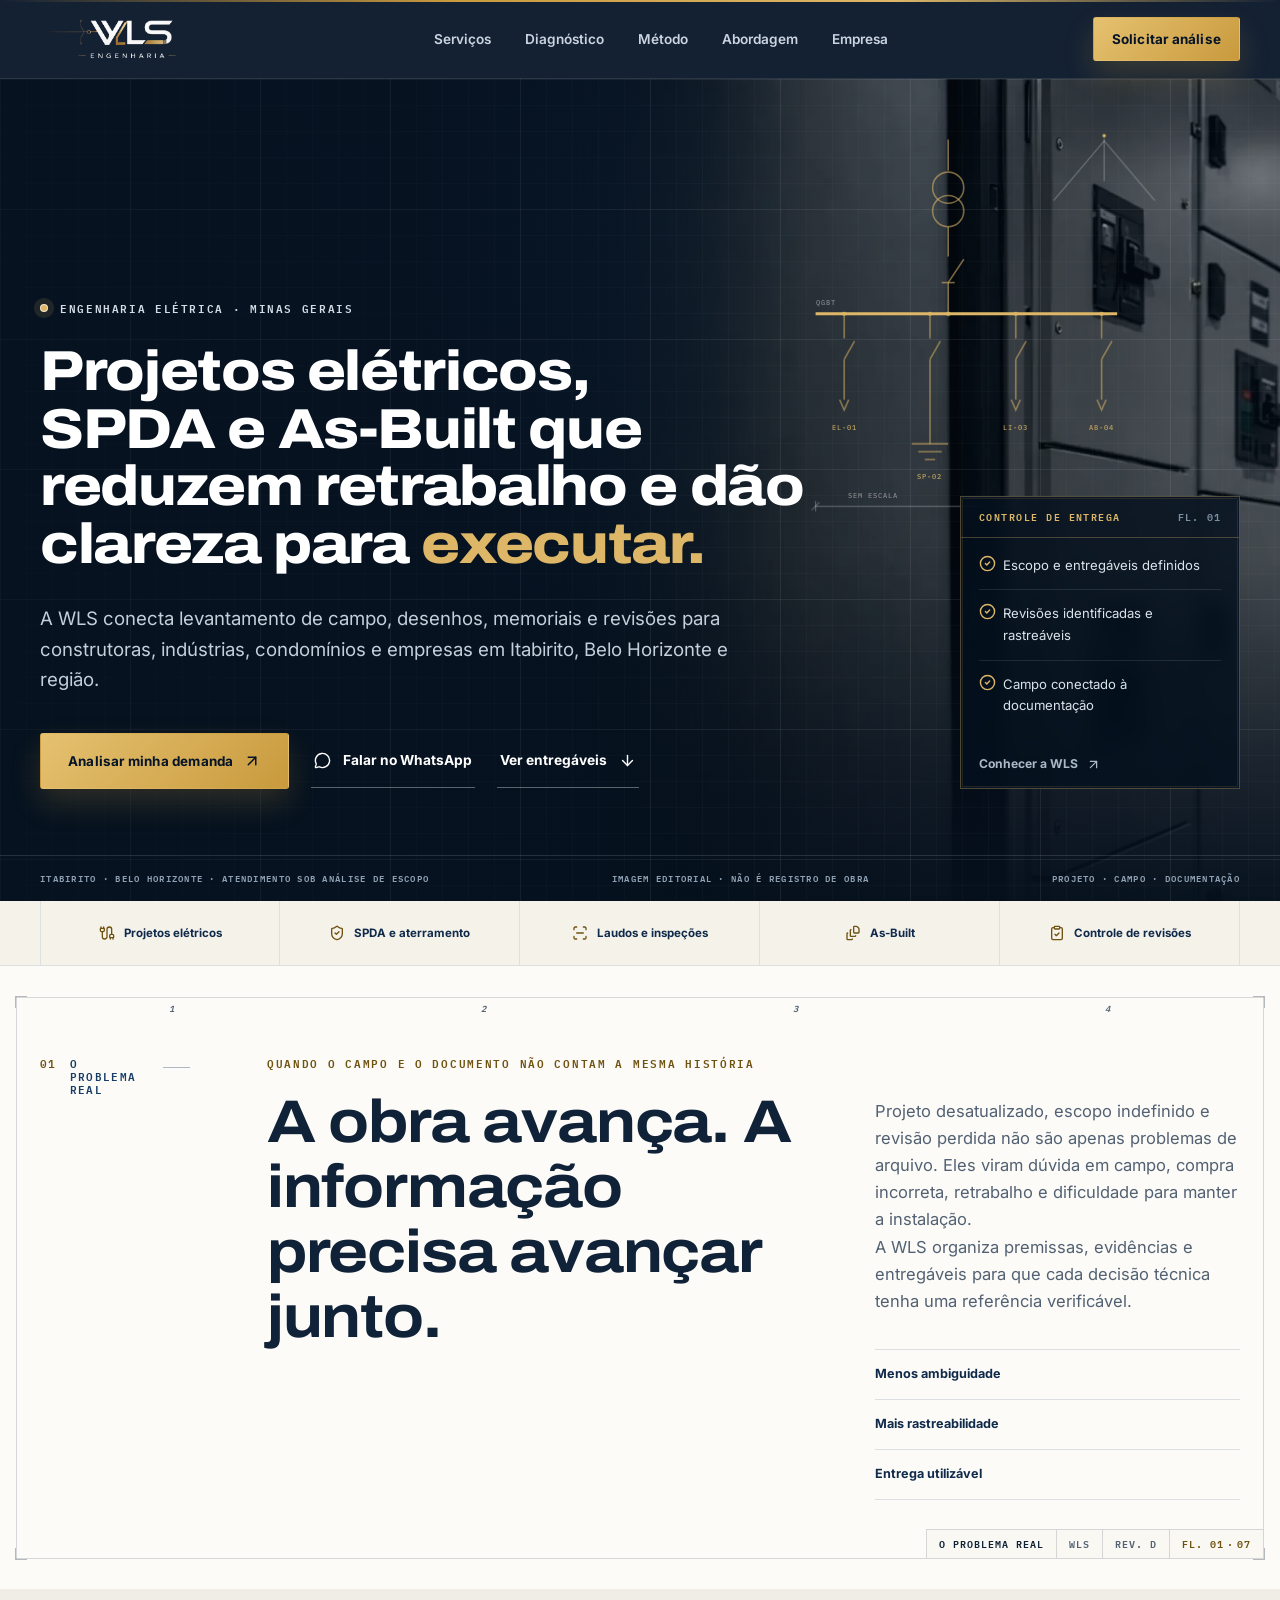
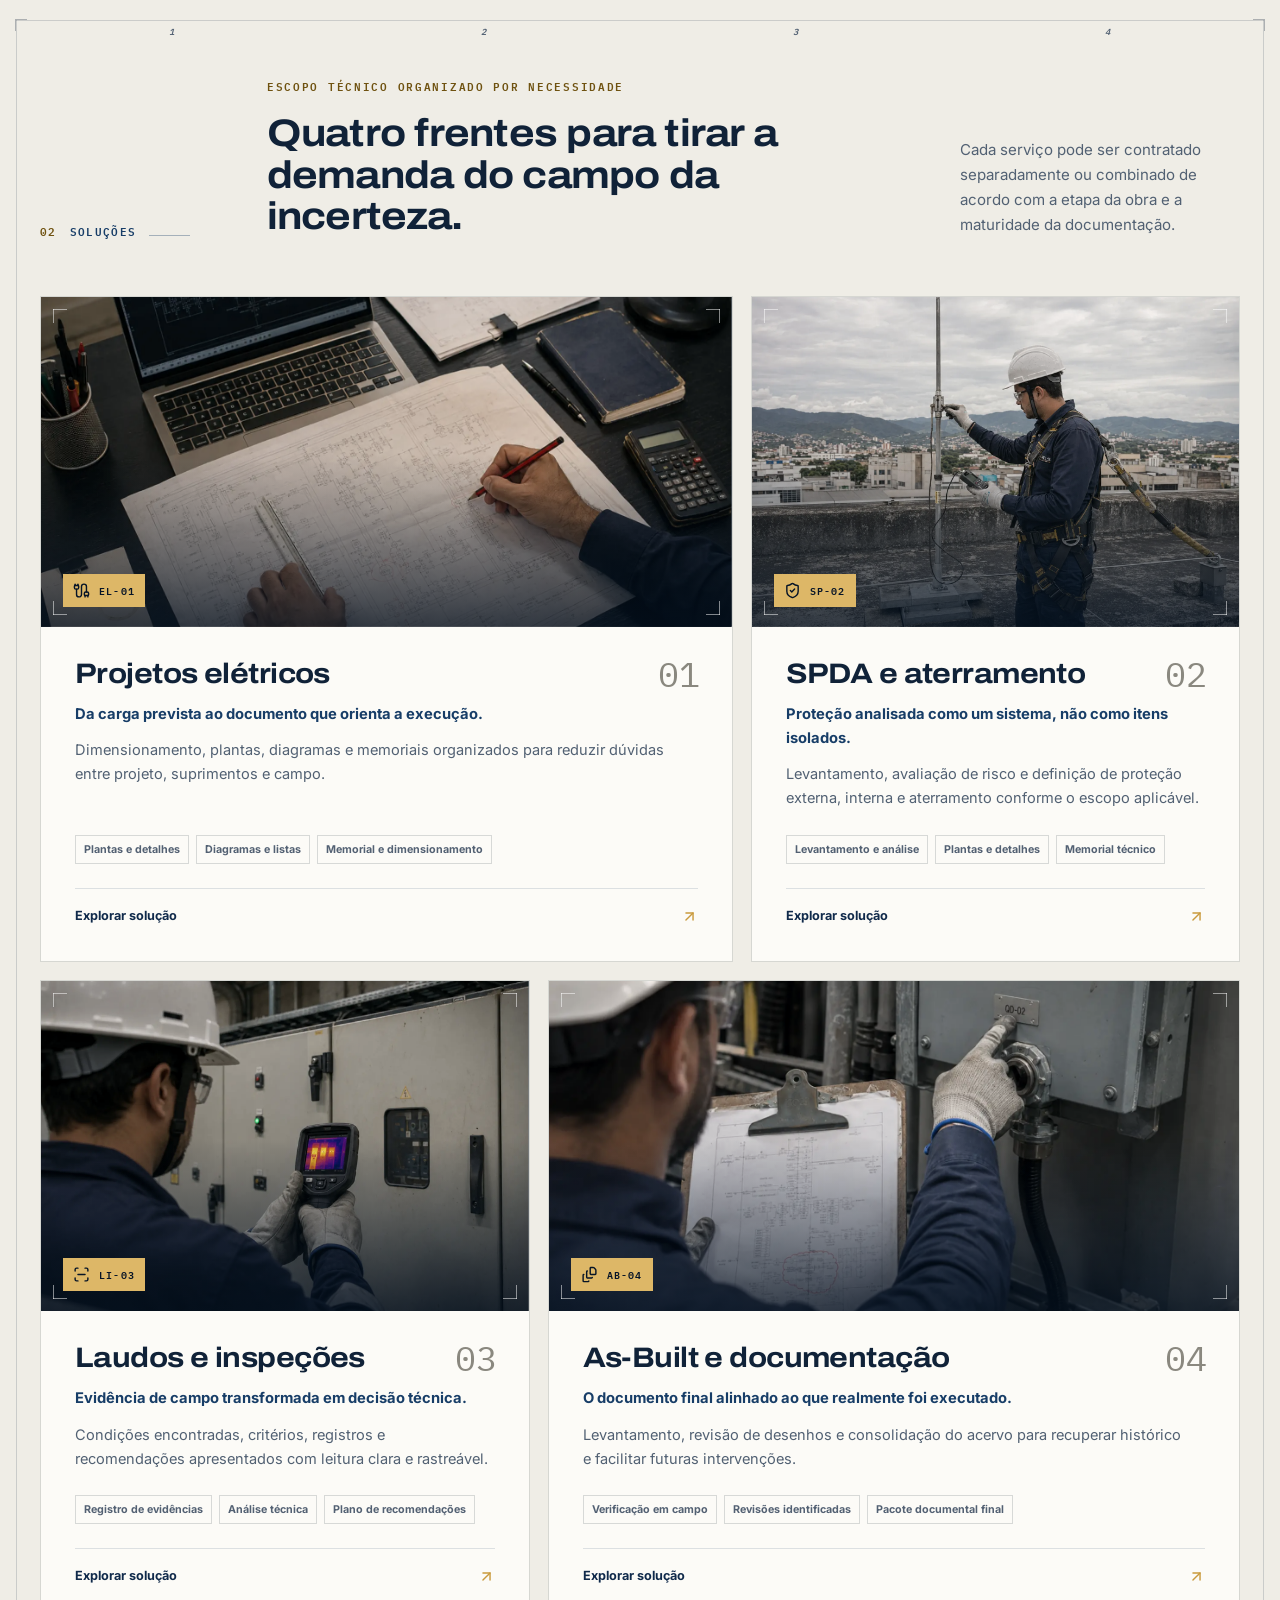
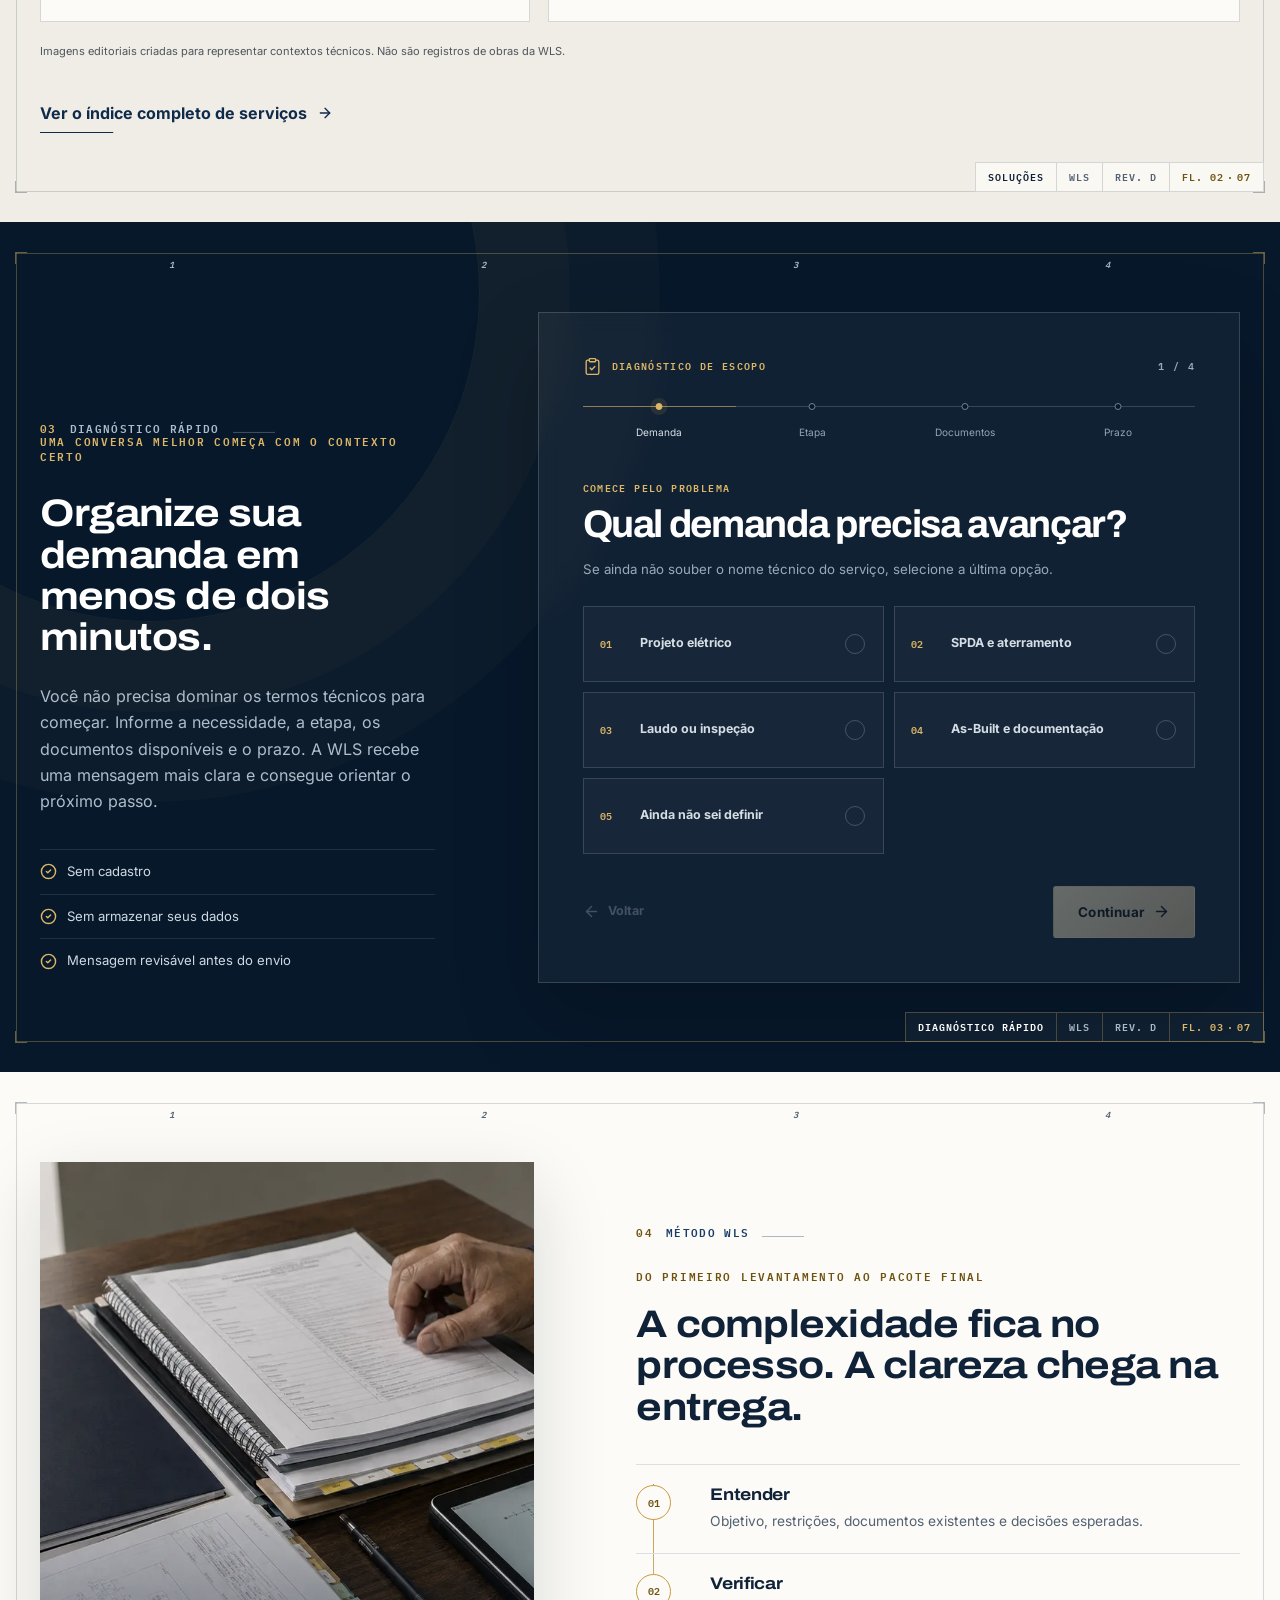
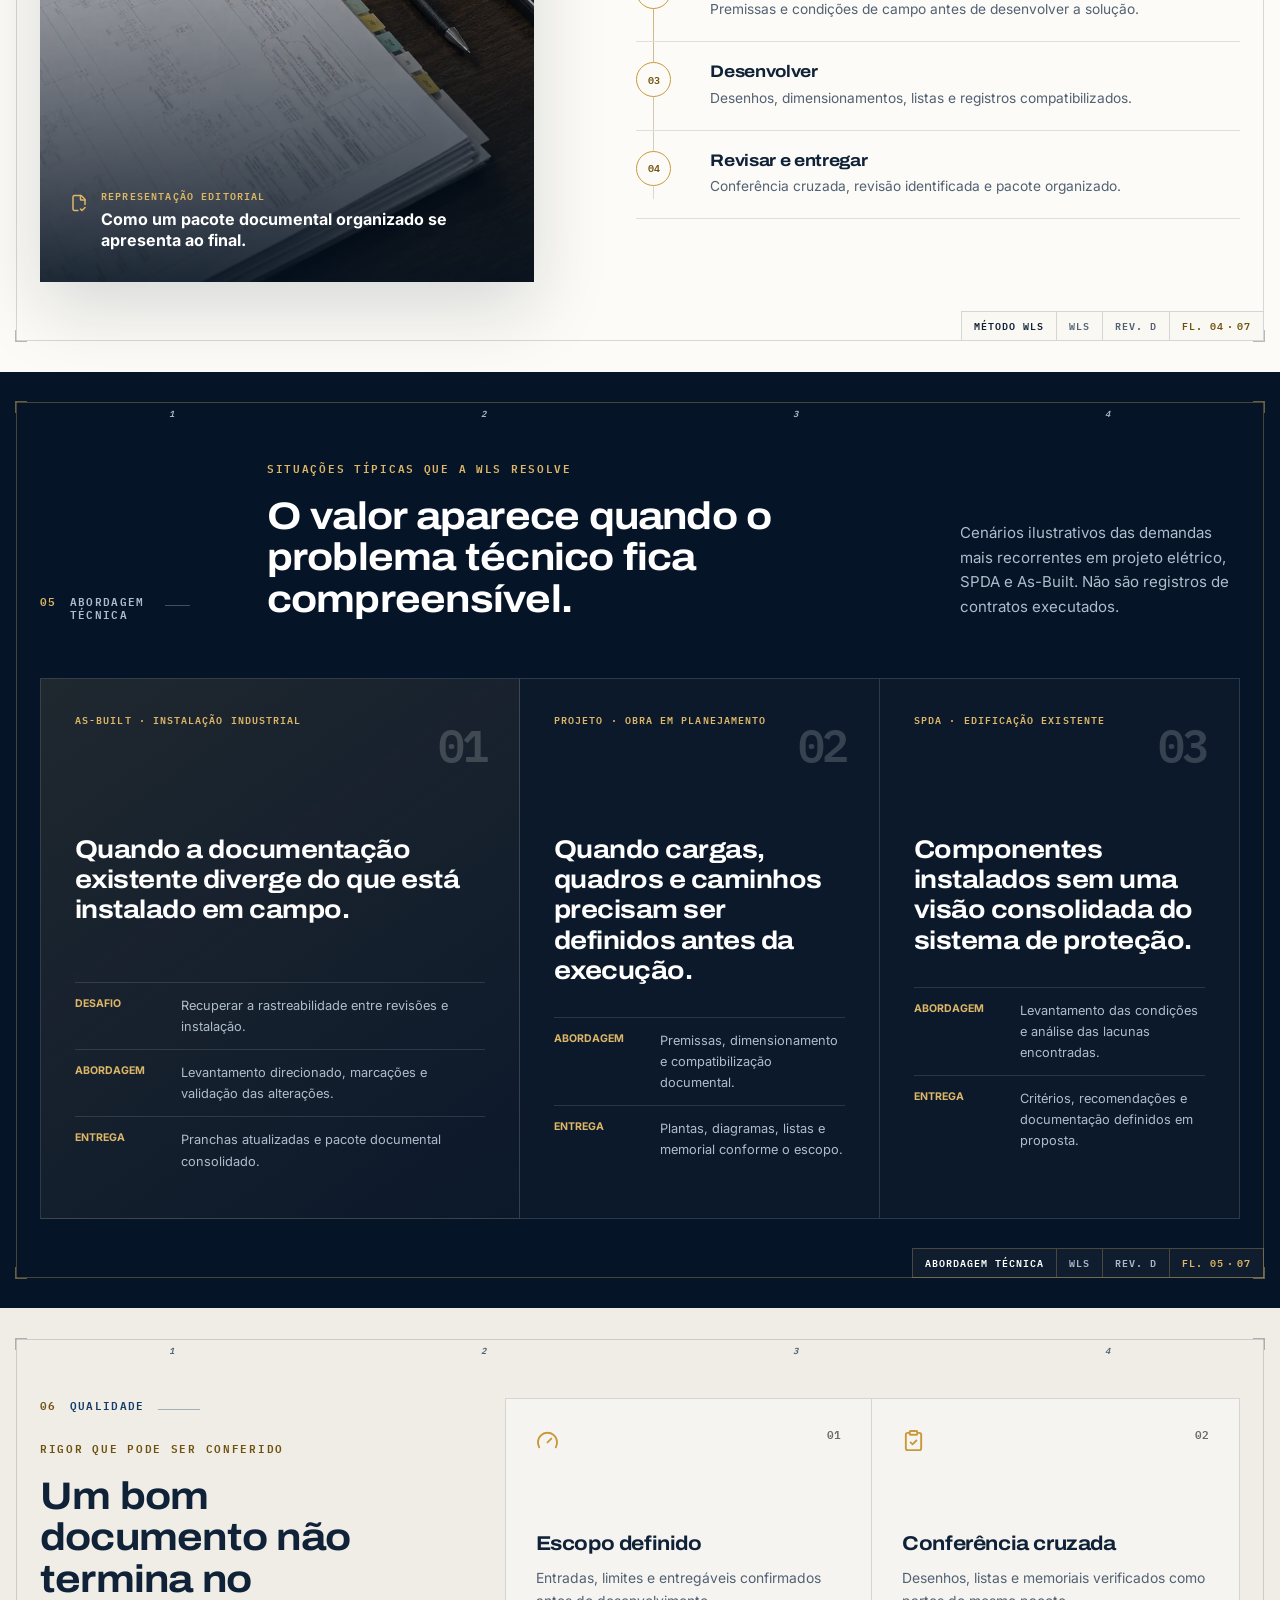
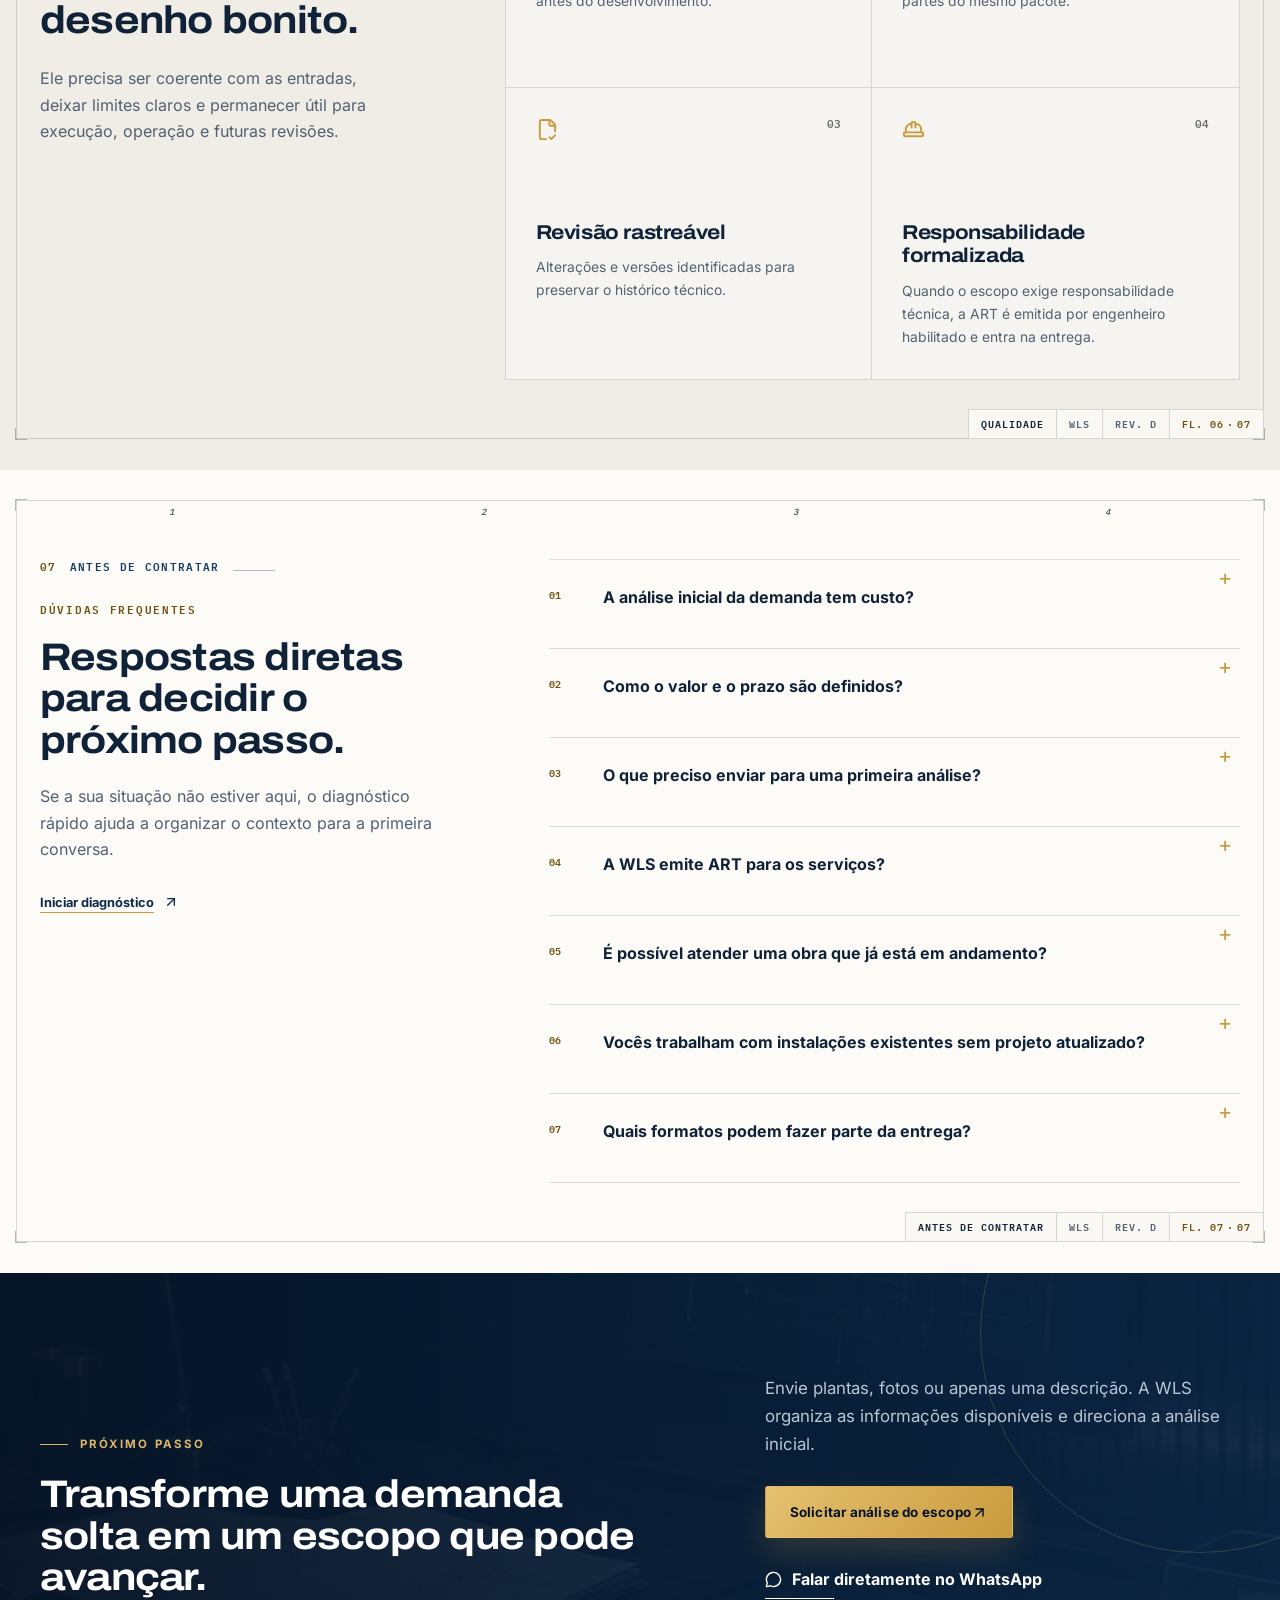
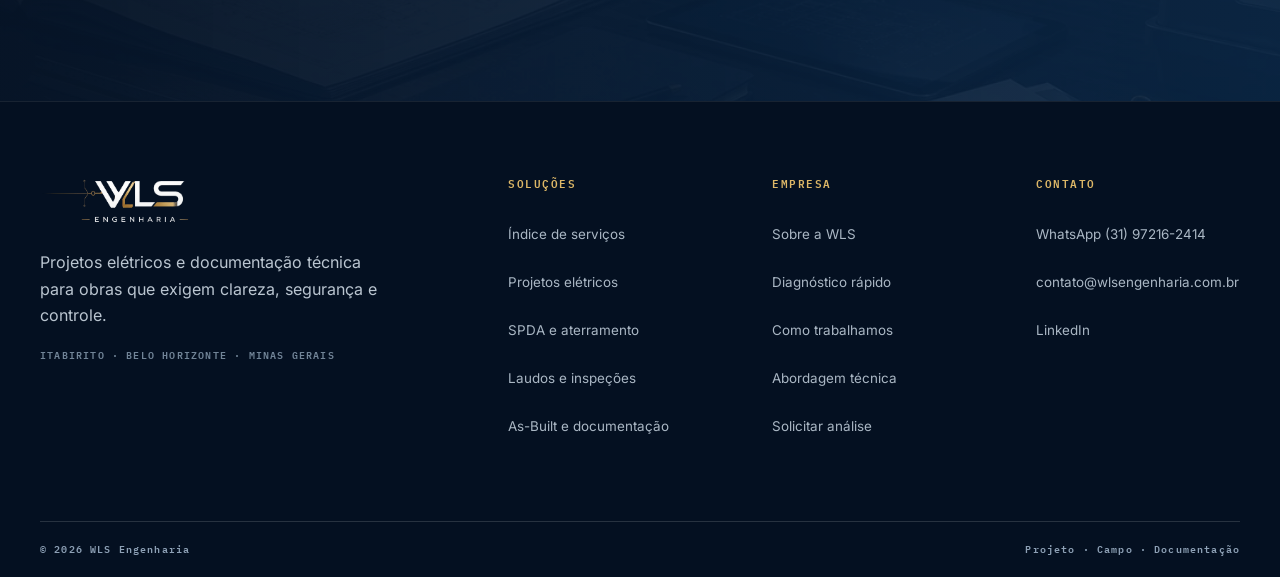
==== commit e42cf6c0: "Publicacao site WLS Engenharia v6 - 2026-08-16 21:30" ====
--- a/index.html
+++ b/index.html
@@ -1,111 +1,2 @@
-<!doctype html>
-<html lang="pt-BR">
-<head>
-  <meta charset="utf-8" />
-  <meta name="viewport" content="width=device-width, initial-scale=1" />
-  <title>WLS Engenharia — Projeto Elétrico, Para-raios (SPDA) e As-Built | Itabirito e BH</title>
-  <meta name="description" content="Projeto elétrico de baixa tensão, para-raios e aterramento (SPDA), as-built e documentação de obra para construtoras, indústria e mineração. Proposta com preço e prazo fechados pelo WhatsApp. Itabirito, BH e região." />
-  <meta name="author" content="WLS Engenharia — Wesley Lopes Vieira Souza" />
-  <meta name="theme-color" content="#0D1E3A" />
-  <link rel="canonical" href="https://www.wlsengenharia.com.br/" />
-
-  <!-- Open Graph / redes sociais -->
-  <meta property="og:type" content="website" />
-  <meta property="og:locale" content="pt_BR" />
-  <meta property="og:site_name" content="WLS Engenharia" />
-  <meta property="og:title" content="WLS Engenharia — Projeto Elétrico, Para-raios (SPDA) e As-Built" />
-  <meta property="og:description" content="Projeto elétrico, para-raios (SPDA) e as-built para obra e indústria. Do levantamento em campo ao documento que libera medição. Itabirito, BH e região." />
-  <meta property="og:url" content="https://www.wlsengenharia.com.br/" />
-  <meta property="og:image" content="https://www.wlsengenharia.com.br/assets/og-wls.jpg" />
-  <meta property="og:image:width" content="1200" />
-  <meta property="og:image:height" content="630" />
-  <meta property="og:image:type" content="image/jpeg" />
-  <meta property="og:image:alt" content="WLS Engenharia — projeto elétrico, SPDA e as-built para obra e indústria" />
-  <meta name="twitter:card" content="summary_large_image" />
-  <meta name="twitter:title" content="WLS Engenharia — Projeto Elétrico, Para-raios (SPDA) e As-Built" />
-  <meta name="twitter:description" content="Projeto elétrico, SPDA e as-built para obra e indústria. Itabirito, BH e região. Orçamento pelo WhatsApp." />
-  <meta name="twitter:image" content="https://www.wlsengenharia.com.br/assets/og-wls.jpg" />
-
-  <link rel="icon" href="/assets/icone_avatar.svg" type="image/svg+xml" />
-  <link rel="icon" href="/assets/favicon-32.png" type="image/png" sizes="32x32" />
-  <link rel="apple-touch-icon" href="/assets/apple-touch-icon.png" />
-
-  <!-- Dados estruturados (SEO / credibilidade / IA) -->
-  <script type="application/ld+json">
-  {
-    "@context": "https://schema.org",
-    "@graph": [
-      {
-        "@type": "ProfessionalService",
-        "@id": "https://www.wlsengenharia.com.br/#empresa",
-        "name": "WLS Engenharia",
-        "description": "Projeto elétrico de baixa tensão, para-raios e aterramento (SPDA), as-built e documentação de obra para construtoras, indústria e mineração.",
-        "image": "https://www.wlsengenharia.com.br/assets/og-wls.jpg",
-        "logo": "https://www.wlsengenharia.com.br/assets/logo-wls.webp",
-        "founder": { "@id": "https://www.wlsengenharia.com.br/#wesley" },
-        "areaServed": [{ "@type": "City", "name": "Itabirito" }, { "@type": "City", "name": "Belo Horizonte" }, { "@type": "State", "name": "Minas Gerais" }, { "@type": "Country", "name": "Brasil" }],
-        "address": { "@type": "PostalAddress", "addressLocality": "Itabirito", "addressRegion": "MG", "addressCountry": "BR" },
-        "telephone": "+55 31 97216-2414",
-        "email": "contato@wlsengenharia.com.br",
-        "url": "https://www.wlsengenharia.com.br/",
-        "sameAs": ["https://www.linkedin.com/in/wesley-souza-projetista/"],
-        "knowsAbout": ["SPDA NBR 5419", "Para-raios", "Projeto elétrico BT NBR 5410", "As-Built industrial", "Documentação técnica GED", "Aterramento", "Diagramas elétricos"],
-        "slogan": "Projeto elétrico, SPDA e as-built para obra e indústria."
-      },
-      {
-        "@type": "Person",
-        "@id": "https://www.wlsengenharia.com.br/#wesley",
-        "name": "Wesley Lopes Vieira Souza",
-        "jobTitle": "Projetista Elétrico",
-        "worksFor": { "@id": "https://www.wlsengenharia.com.br/#empresa" },
-        "image": "https://www.wlsengenharia.com.br/assets/wesley-retrato.webp",
-        "url": "https://www.wlsengenharia.com.br/",
-        "sameAs": ["https://www.linkedin.com/in/wesley-souza-projetista/"],
-        "knowsAbout": ["SPDA NBR 5419", "Projeto elétrico BT NBR 5410", "As-Built industrial", "Aterramento"]
-      },
-      {
-        "@type": "FAQPage",
-        "@id": "https://www.wlsengenharia.com.br/#faq",
-        "mainEntity": [
-          {
-            "@type": "Question",
-            "name": "Preciso mesmo de projeto elétrico para o canteiro de obra?",
-            "acceptedAnswer": { "@type": "Answer", "text": "Em contrato com grande contratante, sim: a fiscalização confere o projeto antes de autorizar a energização — sem ele, o canteiro não liga e a frente não abre. A NR-10 também exige esquemas elétricos atualizados da instalação. O pacote cobre dimensionamento, quadro de cargas, diagrama unifilar, planta e memorial." }
-          },
-          {
-            "@type": "Question",
-            "name": "O que é as-built e por que a fiscalização pede?",
-            "acceptedAnswer": { "@type": "Answer", "text": "As-built (ou 'conforme construído') é o desenho atualizado para mostrar o que foi realmente executado na obra, não o que estava previsto no projeto original. Grandes contratantes, como a Vale, exigem esse documento para liberar medição e encerrar o contrato sem pendência." }
-          },
-          {
-            "@type": "Question",
-            "name": "O que é SPDA? É a mesma coisa que para-raios?",
-            "acceptedAnswer": { "@type": "Answer", "text": "SPDA é o nome técnico do sistema de proteção contra descargas atmosféricas: o conjunto de captores (o 'para-raios'), descidas e aterramento. A análise de risco da NBR 5419 diz se a sua edificação precisa dele, e a fiscalização costuma pedir o projeto com a memória de cálculo." }
-          },
-          {
-            "@type": "Question",
-            "name": "O que eu preciso enviar para receber um orçamento?",
-            "acceptedAnswer": { "@type": "Answer", "text": "O que você tiver: plantas (mesmo desatualizadas), fotos, o escopo da contratante ou só uma descrição do problema por áudio no WhatsApp. Com isso devolvemos uma proposta com preço e prazo fechados, sem custo." }
-          },
-          {
-            "@type": "Question",
-            "name": "Vocês atendem em quais cidades?",
-            "acceptedAnswer": { "@type": "Answer", "text": "A base é Itabirito/MG, com atendimento em Belo Horizonte e região. O levantamento de campo é presencial; desenho, cálculo e documentação seguem à distância, com entrega digital organizada." }
-          },
-          {
-            "@type": "Question",
-            "name": "E se o desenho precisar de ajuste depois da entrega?",
-            "acceptedAnswer": { "@type": "Answer", "text": "Toda entrega já inclui uma rodada de ajustes. Se a fiscalização pedir alteração dentro do escopo contratado, a prancha volta revisada, com controle de revisão para você mostrar o histórico." }
-          }
-        ]
-      }
-    ]
-  }
-  </script>
-  <script type="module" crossorigin src="/assets/index-CRhE6G8J.js"></script>
-  <link rel="stylesheet" crossorigin href="/assets/index-hZOgTVTK.css">
-</head>
-<body>
-  <div id="root"></div>
-</body>
-</html>
+<!DOCTYPE html><html lang="pt-BR" class="sem-js"><head><meta charSet="utf-8"/><meta name="viewport" content="width=device-width, initial-scale=1"/><link rel="preload" as="image" imageSrcSet="/assets/logo-wls.webp 640w, /assets/logo-wls.webp 750w, /assets/logo-wls.webp 828w, /assets/logo-wls.webp 1080w, /assets/logo-wls.webp 1200w" fetchPriority="high"/><link rel="preload" as="image" href="/assets/v3/wls-hero-switchgear.webp" imageSizes="(max-width: 900px) 100vw, 56vw" fetchPriority="high"/><link rel="stylesheet" href="/assets/index-CSM0wLd8.css" data-rsc-css-href="/assets/index-CSM0wLd8.css" data-precedence="vite-rsc/importer-resources"/><link rel="modulepreload" href="/assets/layout-segment-context-BJU9a4eI.js" crossorigin=""/><link rel="modulepreload" href="/assets/rolldown-runtime-S-ySWqyJ.js" crossorigin=""/><link rel="modulepreload" href="/assets/index-DX81uDDl.js" crossorigin=""/><link rel="modulepreload" href="/assets/framework-CXnKph_e.js" crossorigin=""/><link rel="modulepreload" href="/assets/reveal-root-D2rXjSFB.js" crossorigin=""/><link rel="modulepreload" href="/assets/header-BnvIMVcM.js" crossorigin=""/><link rel="modulepreload" href="/assets/image-WnvTXEYb.js" crossorigin=""/><link rel="modulepreload" href="/assets/message-circle-Bdez7fyd.js" crossorigin=""/><link rel="modulepreload" href="/assets/Icon-C6gSHICf.js" crossorigin=""/><link rel="modulepreload" href="/assets/diagnostic-BdTnYU14.js" crossorigin=""/><title>WLS Engenharia | Projeto Elétrico, SPDA e As-Built em Itabirito e BH</title><meta name="description" content="Projetos elétricos, SPDA, laudos e As-Built com experiência de campo e documentação organizada. Atendimento em Itabirito, Belo Horizonte e região."/><meta name="keywords" content="projeto elétrico Minas Gerais,projeto SPDA,laudo elétrico,laudo SPDA,as-built elétrico,documentação técnica"/><meta property="og:title" content="WLS Engenharia | Projeto Elétrico, SPDA e As-Built em Itabirito e BH"/><meta property="og:description" content="Engenharia elétrica para obras que precisam avançar com segurança e documentação sob controle."/><meta property="og:url" content="https://www.wlsengenharia.com.br"/><meta property="og:site_name" content="WLS Engenharia"/><meta property="og:type" content="website"/><meta property="og:locale" content="pt_BR"/><meta property="og:image" content="https://www.wlsengenharia.com.br/assets/og/og-wls.jpg"/><meta property="og:image:width" content="1200"/><meta property="og:image:height" content="630"/><meta property="og:image:alt" content="WLS Engenharia — projetos elétricos, SPDA e As-Built em Itabirito e Belo Horizonte"/><meta name="twitter:card" content="summary_large_image"/><meta name="twitter:title" content="WLS Engenharia"/><meta name="twitter:description" content="Projetos elétricos, SPDA, laudos e As-Built em Itabirito, Belo Horizonte e região."/><meta name="twitter:image" content="https://www.wlsengenharia.com.br/assets/og/og-wls.jpg"/><link rel="shortcut icon" href="https://www.wlsengenharia.com.br/favicon.ico"/><link rel="icon" href="https://www.wlsengenharia.com.br/favicon.svg" type="image/svg+xml"/><link rel="icon" href="https://www.wlsengenharia.com.br/favicon.ico" sizes="32x32"/><link rel="apple-touch-icon" href="https://www.wlsengenharia.com.br/apple-touch-icon.png"/><link rel="canonical" href="https://www.wlsengenharia.com.br/"/><script>self.__VINEXT_RSC_PARAMS__={}</script><script>self.__VINEXT_RSC_NAV__={"pathname":"/","searchParams":[]}</script><link rel="modulepreload" href="/assets/index-DX81uDDl.js" />
+</head><body><div class="scroll-progress" aria-hidden="true"></div><a class="skip-link" href="#conteudo">Pular para o conteúdo</a><header class="site-header"><div class="container header-inner"><a href="/" class="brand" aria-label="WLS Engenharia — início"><img src="/assets/logo-wls.webp" alt="WLS Engenharia" width="846" height="260" loading="eager" fetchPriority="high" decoding="async" srcSet="/assets/logo-wls.webp 640w, /assets/logo-wls.webp 750w, /assets/logo-wls.webp 828w, /assets/logo-wls.webp 1080w, /assets/logo-wls.webp 1200w" data-nimg="1"/></a><nav class="desktop-nav" aria-label="Navegação principal"><a href="/servicos">Serviços</a><a href="/#diagnostico">Diagnóstico</a><a href="/#metodo">Método</a><a href="/#experiencia">Abordagem</a><a href="/empresa">Empresa</a></nav><a href="/contato" class="button button-gold header-cta">Solicitar análise</a><a class="header-whats" href="https://wa.me/5531972162414?text=Ol%C3%A1%21%20Vim%20pelo%20site%20da%20WLS%20e%20quero%20falar%20sobre%20uma%20demanda%20de%20engenharia%20el%C3%A9trica." target="_blank" rel="noreferrer" aria-label="Falar com a WLS no WhatsApp"><svg xmlns="http://www.w3.org/2000/svg" width="20" height="20" viewBox="0 0 24 24" fill="none" stroke="currentColor" stroke-width="2" stroke-linecap="round" stroke-linejoin="round" class="lucide lucide-message-circle" aria-hidden="true"><path d="M2.992 16.342a2 2 0 0 1 .094 1.167l-1.065 3.29a1 1 0 0 0 1.236 1.168l3.413-.998a2 2 0 0 1 1.099.092 10 10 0 1 0-4.777-4.719"></path></svg></a><button type="button" class="mobile-menu-button" aria-label="Abrir menu" aria-expanded="false" aria-controls="mobile-navigation"><svg xmlns="http://www.w3.org/2000/svg" width="22" height="22" viewBox="0 0 24 24" fill="none" stroke="currentColor" stroke-width="2" stroke-linecap="round" stroke-linejoin="round" class="lucide lucide-menu" aria-hidden="true"><path d="M4 5h16"></path><path d="M4 12h16"></path><path d="M4 19h16"></path></svg></button><nav id="mobile-navigation" class="mobile-nav" aria-label="Navegação móvel" aria-hidden="true"><a href="/servicos">Serviços</a><a href="/#diagnostico">Diagnóstico</a><a href="/#metodo">Método</a><a href="/#experiencia">Abordagem</a><a href="/empresa">Empresa</a><a href="/contato">Solicitar análise</a></nav></div></header><main id="conteudo" tabindex="-1" class="market-home"><section class="market-hero"><div class="market-hero-photo"><img src="/assets/v3/wls-hero-switchgear.webp" alt="Imagem editorial de uma sala elétrica industrial com painéis de baixa tensão" loading="eager" fetchPriority="high" decoding="async" sizes="(max-width: 900px) 100vw, 56vw" class="market-hero-image" data-nimg="fill" style="position:absolute;inset:0;width:100%;height:100%;object-fit:cover"/></div><div class="market-hero-shade" aria-hidden="true"></div><div class="market-hero-grid" aria-hidden="true"></div><div class="hero-diagram" aria-hidden="true"><svg viewBox="0 0 640 720" fill="none" xmlns="http://www.w3.org/2000/svg" preserveAspectRatio="xMidYMin meet"><g class="hd-g1"><path class="hd-draw hd-stroke" d="M300 24 V72" pathLength="1"></path><circle class="hd-draw hd-stroke" cx="300" cy="98" r="24" pathLength="1"></circle><circle class="hd-draw hd-stroke" cx="300" cy="134" r="24" pathLength="1"></circle><path class="hd-draw hd-stroke" d="M300 158 V204" pathLength="1"></path><path class="hd-draw hd-stroke" d="M300 244 L324 208" pathLength="1"></path><path class="hd-draw hd-stroke" d="M290 244 H310" pathLength="1"></path><path class="hd-draw hd-stroke" d="M300 244 V292" pathLength="1"></path></g><g class="hd-g2"><path class="hd-draw hd-stroke hd-bus" d="M96 292 H560" pathLength="1"></path><path class="hd-bus-pulso" d="M96 292 H560" pathLength="1"></path><circle class="hd-node" cx="140" cy="292" r="3"></circle><circle class="hd-node" cx="272" cy="292" r="3"></circle><circle class="hd-node" cx="300" cy="292" r="3.4"></circle><circle class="hd-node" cx="404" cy="292" r="3"></circle><circle class="hd-node" cx="536" cy="292" r="3"></circle></g><g class="hd-g3"><path class="hd-draw hd-stroke" d="M140 295 V330" pathLength="1"></path><path class="hd-draw hd-stroke" d="M140 362 L156 334" pathLength="1"></path><path class="hd-draw hd-stroke" d="M140 362 V424" pathLength="1"></path><path class="hd-draw hd-stroke" d="M133 424 L140 440 L147 424" pathLength="1"></path><path class="hd-draw hd-stroke" d="M272 295 V330" pathLength="1"></path><path class="hd-draw hd-stroke" d="M272 362 L288 334" pathLength="1"></path><path class="hd-draw hd-stroke" d="M272 362 V492" pathLength="1"></path><path class="hd-draw hd-stroke" d="M244 492 H300" pathLength="1"></path><path class="hd-draw hd-stroke" d="M254 504 H290" pathLength="1"></path><path class="hd-draw hd-stroke" d="M264 516 H280" pathLength="1"></path><path class="hd-draw hd-stroke" d="M404 295 V330" pathLength="1"></path><path class="hd-draw hd-stroke" d="M404 362 L420 334" pathLength="1"></path><path class="hd-draw hd-stroke" d="M404 362 V424" pathLength="1"></path><path class="hd-draw hd-stroke" d="M397 424 L404 440 L411 424" pathLength="1"></path><path class="hd-draw hd-stroke" d="M536 295 V330" pathLength="1"></path><path class="hd-draw hd-stroke" d="M536 362 L552 334" pathLength="1"></path><path class="hd-draw hd-stroke" d="M536 362 V424" pathLength="1"></path><path class="hd-draw hd-stroke" d="M529 424 L536 440 L543 424" pathLength="1"></path></g><g class="hd-g4"><path class="hd-draw hd-stroke-soft" d="M540 22 V88" pathLength="1"></path><circle class="hd-node" cx="540" cy="18" r="2.6"></circle><path class="hd-draw hd-dash hd-stroke-soft" d="M540 26 L462 118" pathLength="1"></path><path class="hd-draw hd-dash hd-stroke-soft" d="M540 26 L618 118" pathLength="1"></path></g><g class="hd-g5"><path class="hd-draw hd-stroke-soft" d="M96 588 H404" pathLength="1"></path><path class="hd-draw hd-stroke-soft" d="M96 580 V596" pathLength="1"></path><path class="hd-draw hd-stroke-soft" d="M404 580 V596" pathLength="1"></path><path class="hd-draw hd-stroke-soft" d="M90 594 L102 582" pathLength="1"></path><path class="hd-draw hd-stroke-soft" d="M398 594 L410 582" pathLength="1"></path></g><g class="hd-labels"><text class="hd-text hd-text-soft" x="96" y="278">QGBT</text><text class="hd-text" x="140" y="470" text-anchor="middle">EL-01</text><text class="hd-text" x="272" y="546" text-anchor="middle">SP-02</text><text class="hd-text" x="404" y="470" text-anchor="middle">LI-03</text><text class="hd-text" x="536" y="470" text-anchor="middle">AB-04</text><text class="hd-text hd-text-soft" x="184" y="576" text-anchor="middle">SEM ESCALA</text></g></svg></div><div class="container market-hero-inner"><div class="market-hero-copy"><p class="market-status hero-enter enter-1"><span aria-hidden="true"></span>ENGENHARIA ELÉTRICA · MINAS GERAIS</p><h1 class="hero-enter enter-2">Projetos elétricos, SPDA e As-Built que reduzem retrabalho e dão clareza para <em>executar.</em></h1><p class="market-hero-lead hero-enter enter-3">A WLS conecta levantamento de campo, desenhos, memoriais e revisões para construtoras, indústrias, condomínios e empresas em Itabirito, Belo Horizonte e região.</p><div class="button-row hero-enter enter-4"><a href="#diagnostico" class="button button-gold">Analisar minha demanda<svg xmlns="http://www.w3.org/2000/svg" width="18" height="18" viewBox="0 0 24 24" fill="none" stroke="currentColor" stroke-width="2" stroke-linecap="round" stroke-linejoin="round" class="lucide lucide-arrow-up-right" aria-hidden="true"><path d="M7 7h10v10"></path><path d="M7 17 17 7"></path></svg></a><a class="market-secondary-link" href="https://wa.me/5531972162414?text=Ol%C3%A1%21%20Vim%20pelo%20site%20da%20WLS%20e%20quero%20falar%20sobre%20uma%20demanda%20de%20engenharia%20el%C3%A9trica." target="_blank" rel="noreferrer"><svg xmlns="http://www.w3.org/2000/svg" width="17" height="17" viewBox="0 0 24 24" fill="none" stroke="currentColor" stroke-width="2" stroke-linecap="round" stroke-linejoin="round" class="lucide lucide-message-circle" aria-hidden="true"><path d="M2.992 16.342a2 2 0 0 1 .094 1.167l-1.065 3.29a1 1 0 0 0 1.236 1.168l3.413-.998a2 2 0 0 1 1.099.092 10 10 0 1 0-4.777-4.719"></path></svg>Falar no WhatsApp</a><a href="#entregaveis" class="market-secondary-link">Ver entregáveis<svg xmlns="http://www.w3.org/2000/svg" width="17" height="17" viewBox="0 0 24 24" fill="none" stroke="currentColor" stroke-width="2" stroke-linecap="round" stroke-linejoin="round" class="lucide lucide-arrow-down" aria-hidden="true"><path d="M12 5v14"></path><path d="m19 12-7 7-7-7"></path></svg></a></div></div><aside class="market-proof hero-enter enter-4" aria-label="Como a WLS trabalha"><p>CONTROLE DE ENTREGA</p><ul><li><svg xmlns="http://www.w3.org/2000/svg" width="17" height="17" viewBox="0 0 24 24" fill="none" stroke="currentColor" stroke-width="2" stroke-linecap="round" stroke-linejoin="round" class="lucide lucide-circle-check" aria-hidden="true"><circle cx="12" cy="12" r="10"></circle><path d="m9 12 2 2 4-4"></path></svg><span>Escopo e entregáveis definidos</span></li><li><svg xmlns="http://www.w3.org/2000/svg" width="17" height="17" viewBox="0 0 24 24" fill="none" stroke="currentColor" stroke-width="2" stroke-linecap="round" stroke-linejoin="round" class="lucide lucide-circle-check" aria-hidden="true"><circle cx="12" cy="12" r="10"></circle><path d="m9 12 2 2 4-4"></path></svg><span>Revisões identificadas e rastreáveis</span></li><li><svg xmlns="http://www.w3.org/2000/svg" width="17" height="17" viewBox="0 0 24 24" fill="none" stroke="currentColor" stroke-width="2" stroke-linecap="round" stroke-linejoin="round" class="lucide lucide-circle-check" aria-hidden="true"><circle cx="12" cy="12" r="10"></circle><path d="m9 12 2 2 4-4"></path></svg><span>Campo conectado à documentação</span></li></ul><a href="/empresa">Conhecer a WLS <svg xmlns="http://www.w3.org/2000/svg" width="15" height="15" viewBox="0 0 24 24" fill="none" stroke="currentColor" stroke-width="2" stroke-linecap="round" stroke-linejoin="round" class="lucide lucide-arrow-up-right" aria-hidden="true"><path d="M7 7h10v10"></path><path d="M7 17 17 7"></path></svg></a></aside></div><div class="market-hero-footer"><span>ITABIRITO · BELO HORIZONTE · ATENDIMENTO SOB ANÁLISE DE ESCOPO</span><span class="market-hero-editorial">IMAGEM EDITORIAL · NÃO É REGISTRO DE OBRA</span><span>PROJETO · CAMPO · DOCUMENTAÇÃO</span></div></section><section class="trust-rail" aria-label="Áreas de atuação"><div class="container"><span><svg xmlns="http://www.w3.org/2000/svg" width="16" height="16" viewBox="0 0 24 24" fill="none" stroke="currentColor" stroke-width="2" stroke-linecap="round" stroke-linejoin="round" class="lucide lucide-cable" aria-hidden="true"><path d="M17 19a1 1 0 0 1-1-1v-2a2 2 0 0 1 2-2h2a2 2 0 0 1 2 2v2a1 1 0 0 1-1 1z"></path><path d="M17 21v-2"></path><path d="M19 14V6.5a1 1 0 0 0-7 0v11a1 1 0 0 1-7 0V10"></path><path d="M21 21v-2"></path><path d="M3 5V3"></path><path d="M4 10a2 2 0 0 1-2-2V6a1 1 0 0 1 1-1h4a1 1 0 0 1 1 1v2a2 2 0 0 1-2 2z"></path><path d="M7 5V3"></path></svg>Projetos elétricos</span><span><svg xmlns="http://www.w3.org/2000/svg" width="16" height="16" viewBox="0 0 24 24" fill="none" stroke="currentColor" stroke-width="2" stroke-linecap="round" stroke-linejoin="round" class="lucide lucide-shield-check" aria-hidden="true"><path d="M20 13c0 5-3.5 7.5-7.66 8.95a1 1 0 0 1-.67-.01C7.5 20.5 4 18 4 13V6a1 1 0 0 1 1-1c2 0 4.5-1.2 6.24-2.72a1.17 1.17 0 0 1 1.52 0C14.51 3.81 17 5 19 5a1 1 0 0 1 1 1z"></path><path d="m9 12 2 2 4-4"></path></svg>SPDA e aterramento</span><span><svg xmlns="http://www.w3.org/2000/svg" width="16" height="16" viewBox="0 0 24 24" fill="none" stroke="currentColor" stroke-width="2" stroke-linecap="round" stroke-linejoin="round" class="lucide lucide-scan-line" aria-hidden="true"><path d="M3 7V5a2 2 0 0 1 2-2h2"></path><path d="M17 3h2a2 2 0 0 1 2 2v2"></path><path d="M21 17v2a2 2 0 0 1-2 2h-2"></path><path d="M7 21H5a2 2 0 0 1-2-2v-2"></path><path d="M7 12h10"></path></svg>Laudos e inspeções</span><span><svg xmlns="http://www.w3.org/2000/svg" width="16" height="16" viewBox="0 0 24 24" fill="none" stroke="currentColor" stroke-width="2" stroke-linecap="round" stroke-linejoin="round" class="lucide lucide-file-stack" aria-hidden="true"><path d="M11 21a1 1 0 0 1-1 1H4a1 1 0 0 1-1-1v-8a1 1 0 0 1 1-1"></path><path d="M16 16a1 1 0 0 1-1 1H9a1 1 0 0 1-1-1V8a1 1 0 0 1 1-1"></path><path d="M21 6a2 2 0 0 0-.586-1.414l-2-2A2 2 0 0 0 17 2h-3a1 1 0 0 0-1 1v8a1 1 0 0 0 1 1h6a1 1 0 0 0 1-1z"></path></svg>As-Built</span><span><svg xmlns="http://www.w3.org/2000/svg" width="16" height="16" viewBox="0 0 24 24" fill="none" stroke="currentColor" stroke-width="2" stroke-linecap="round" stroke-linejoin="round" class="lucide lucide-clipboard-check" aria-hidden="true"><rect width="8" height="4" x="8" y="2" rx="1" ry="1"></rect><path d="M16 4h2a2 2 0 0 1 2 2v14a2 2 0 0 1-2 2H6a2 2 0 0 1-2-2V6a2 2 0 0 1 2-2h2"></path><path d="m9 14 2 2 4-4"></path></svg>Controle de revisões</span></div></section><section class="prancha problem-section" data-reveal="true"><div class="prancha-moldura" aria-hidden="true"><span class="prancha-lateral prancha-lateral-e"></span><span class="prancha-lateral prancha-lateral-d"></span><span class="prancha-coords prancha-coords-t"><i>1</i><i>2</i><i>3</i><i>4</i></span><span class="prancha-coords prancha-coords-e"><i>A</i><i>B</i><i>C</i></span><span class="prancha-tick prancha-tick-se"></span><span class="prancha-tick prancha-tick-sd"></span><span class="prancha-tick prancha-tick-ie"></span><span class="prancha-tick prancha-tick-id"></span></div><div class="prancha-conteudo"><div class="container problem-layout"><div class="section-code"><span>01</span><p>O problema real</p></div><div class="problem-heading"><p class="market-eyebrow">QUANDO O CAMPO E O DOCUMENTO NÃO CONTAM A MESMA HISTÓRIA</p><h2>A obra avança. A informação precisa avançar junto.</h2></div><div class="problem-copy-market"><p>Projeto desatualizado, escopo indefinido e revisão perdida não são apenas problemas de arquivo. Eles viram dúvida em campo, compra incorreta, retrabalho e dificuldade para manter a instalação.</p><p>A WLS organiza premissas, evidências e entregáveis para que cada decisão técnica tenha uma referência verificável.</p><div class="problem-signals"><span>Menos ambiguidade</span><span>Mais rastreabilidade</span><span>Entrega utilizável</span></div></div></div></div><p class="prancha-carimbo"><span class="prancha-carimbo-titulo">O problema real</span><span class="prancha-carimbo-marca">WLS</span><span class="prancha-carimbo-rev">REV. D</span><span class="prancha-carimbo-folha">FL. <!-- -->01<span aria-hidden="true">·</span>07</span></p></section><section id="entregaveis" class="prancha services-market" data-reveal="true"><div class="prancha-moldura" aria-hidden="true"><span class="prancha-lateral prancha-lateral-e"></span><span class="prancha-lateral prancha-lateral-d"></span><span class="prancha-coords prancha-coords-t"><i>1</i><i>2</i><i>3</i><i>4</i></span><span class="prancha-coords prancha-coords-e"><i>A</i><i>B</i><i>C</i></span><span class="prancha-tick prancha-tick-se"></span><span class="prancha-tick prancha-tick-sd"></span><span class="prancha-tick prancha-tick-ie"></span><span class="prancha-tick prancha-tick-id"></span></div><div class="prancha-conteudo"><div class="container"><div class="market-heading reveal-on-scroll"><div class="section-code"><span>02</span><p>Soluções</p></div><div><p class="market-eyebrow">ESCOPO TÉCNICO ORGANIZADO POR NECESSIDADE</p><h2>Quatro frentes para tirar a demanda do campo da incerteza.</h2></div><p>Cada serviço pode ser contratado separadamente ou combinado de acordo com a etapa da obra e a maturidade da documentação.</p></div><div class="service-bento"><article class="market-service service-project" data-reveal="true" data-reveal-atraso="0"><a href="/projetos-eletricos" aria-label="Conhecer Projetos elétricos"><div class="market-service-media"><img src="/assets/v3/wls-project-design.webp" alt="Imagem editorial representando desenvolvimento de projeto elétrico em CAD com marcações de revisão" loading="lazy" decoding="async" sizes="(max-width: 820px) 100vw, 50vw" data-nimg="fill" style="position:absolute;inset:0;width:100%;height:100%;object-fit:cover"/><div class="market-service-tag"><svg xmlns="http://www.w3.org/2000/svg" width="17" height="17" viewBox="0 0 24 24" fill="none" stroke="currentColor" stroke-width="2" stroke-linecap="round" stroke-linejoin="round" class="lucide lucide-cable" aria-hidden="true"><path d="M17 19a1 1 0 0 1-1-1v-2a2 2 0 0 1 2-2h2a2 2 0 0 1 2 2v2a1 1 0 0 1-1 1z"></path><path d="M17 21v-2"></path><path d="M19 14V6.5a1 1 0 0 0-7 0v11a1 1 0 0 1-7 0V10"></path><path d="M21 21v-2"></path><path d="M3 5V3"></path><path d="M4 10a2 2 0 0 1-2-2V6a1 1 0 0 1 1-1h4a1 1 0 0 1 1 1v2a2 2 0 0 1-2 2z"></path><path d="M7 5V3"></path></svg>EL-01</div></div><div class="market-service-body"><span class="market-service-number">01</span><h3>Projetos elétricos</h3><strong>Da carga prevista ao documento que orienta a execução.</strong><p>Dimensionamento, plantas, diagramas e memoriais organizados para reduzir dúvidas entre projeto, suprimentos e campo.</p><ul><li>Plantas e detalhes</li><li>Diagramas e listas</li><li>Memorial e dimensionamento</li></ul><span class="market-service-link">Explorar solução <svg xmlns="http://www.w3.org/2000/svg" width="17" height="17" viewBox="0 0 24 24" fill="none" stroke="currentColor" stroke-width="2" stroke-linecap="round" stroke-linejoin="round" class="lucide lucide-arrow-up-right" aria-hidden="true"><path d="M7 7h10v10"></path><path d="M7 17 17 7"></path></svg></span></div></a></article><article class="market-service service-spda" data-reveal="true" data-reveal-atraso="90"><a href="/spda-aterramento" aria-label="Conhecer SPDA e aterramento"><div class="market-service-media"><img src="/assets/v3/wls-spda-field.webp" alt="Imagem editorial representando sistema de proteção contra descargas atmosféricas em cobertura" loading="lazy" decoding="async" sizes="(max-width: 820px) 100vw, 50vw" data-nimg="fill" style="position:absolute;inset:0;width:100%;height:100%;object-fit:cover"/><div class="market-service-tag"><svg xmlns="http://www.w3.org/2000/svg" width="17" height="17" viewBox="0 0 24 24" fill="none" stroke="currentColor" stroke-width="2" stroke-linecap="round" stroke-linejoin="round" class="lucide lucide-shield-check" aria-hidden="true"><path d="M20 13c0 5-3.5 7.5-7.66 8.95a1 1 0 0 1-.67-.01C7.5 20.5 4 18 4 13V6a1 1 0 0 1 1-1c2 0 4.5-1.2 6.24-2.72a1.17 1.17 0 0 1 1.52 0C14.51 3.81 17 5 19 5a1 1 0 0 1 1 1z"></path><path d="m9 12 2 2 4-4"></path></svg>SP-02</div></div><div class="market-service-body"><span class="market-service-number">02</span><h3>SPDA e aterramento</h3><strong>Proteção analisada como um sistema, não como itens isolados.</strong><p>Levantamento, avaliação de risco e definição de proteção externa, interna e aterramento conforme o escopo aplicável.</p><ul><li>Levantamento e análise</li><li>Plantas e detalhes</li><li>Memorial técnico</li></ul><span class="market-service-link">Explorar solução <svg xmlns="http://www.w3.org/2000/svg" width="17" height="17" viewBox="0 0 24 24" fill="none" stroke="currentColor" stroke-width="2" stroke-linecap="round" stroke-linejoin="round" class="lucide lucide-arrow-up-right" aria-hidden="true"><path d="M7 7h10v10"></path><path d="M7 17 17 7"></path></svg></span></div></a></article><article class="market-service service-inspection" data-reveal="true" data-reveal-atraso="180"><a href="/laudos-inspecoes" aria-label="Conhecer Laudos e inspeções"><div class="market-service-media"><img src="/assets/v3/wls-thermal-inspection.webp" alt="Imagem editorial representando inspeção termográfica de painel elétrico" loading="lazy" decoding="async" sizes="(max-width: 820px) 100vw, 50vw" data-nimg="fill" style="position:absolute;inset:0;width:100%;height:100%;object-fit:cover"/><div class="market-service-tag"><svg xmlns="http://www.w3.org/2000/svg" width="17" height="17" viewBox="0 0 24 24" fill="none" stroke="currentColor" stroke-width="2" stroke-linecap="round" stroke-linejoin="round" class="lucide lucide-scan-line" aria-hidden="true"><path d="M3 7V5a2 2 0 0 1 2-2h2"></path><path d="M17 3h2a2 2 0 0 1 2 2v2"></path><path d="M21 17v2a2 2 0 0 1-2 2h-2"></path><path d="M7 21H5a2 2 0 0 1-2-2v-2"></path><path d="M7 12h10"></path></svg>LI-03</div></div><div class="market-service-body"><span class="market-service-number">03</span><h3>Laudos e inspeções</h3><strong>Evidência de campo transformada em decisão técnica.</strong><p>Condições encontradas, critérios, registros e recomendações apresentados com leitura clara e rastreável.</p><ul><li>Registro de evidências</li><li>Análise técnica</li><li>Plano de recomendações</li></ul><span class="market-service-link">Explorar solução <svg xmlns="http://www.w3.org/2000/svg" width="17" height="17" viewBox="0 0 24 24" fill="none" stroke="currentColor" stroke-width="2" stroke-linecap="round" stroke-linejoin="round" class="lucide lucide-arrow-up-right" aria-hidden="true"><path d="M7 7h10v10"></path><path d="M7 17 17 7"></path></svg></span></div></a></article><article class="market-service service-asbuilt" data-reveal="true" data-reveal-atraso="270"><a href="/as-built-documentacao" aria-label="Conhecer As-Built e documentação"><div class="market-service-media"><img src="/assets/v3/wls-asbuilt-verification.webp" alt="Imagem editorial representando conferência de documentação As-Built em campo" loading="lazy" decoding="async" sizes="(max-width: 820px) 100vw, 50vw" data-nimg="fill" style="position:absolute;inset:0;width:100%;height:100%;object-fit:cover"/><div class="market-service-tag"><svg xmlns="http://www.w3.org/2000/svg" width="17" height="17" viewBox="0 0 24 24" fill="none" stroke="currentColor" stroke-width="2" stroke-linecap="round" stroke-linejoin="round" class="lucide lucide-file-stack" aria-hidden="true"><path d="M11 21a1 1 0 0 1-1 1H4a1 1 0 0 1-1-1v-8a1 1 0 0 1 1-1"></path><path d="M16 16a1 1 0 0 1-1 1H9a1 1 0 0 1-1-1V8a1 1 0 0 1 1-1"></path><path d="M21 6a2 2 0 0 0-.586-1.414l-2-2A2 2 0 0 0 17 2h-3a1 1 0 0 0-1 1v8a1 1 0 0 0 1 1h6a1 1 0 0 0 1-1z"></path></svg>AB-04</div></div><div class="market-service-body"><span class="market-service-number">04</span><h3>As-Built e documentação</h3><strong>O documento final alinhado ao que realmente foi executado.</strong><p>Levantamento, revisão de desenhos e consolidação do acervo para recuperar histórico e facilitar futuras intervenções.</p><ul><li>Verificação em campo</li><li>Revisões identificadas</li><li>Pacote documental final</li></ul><span class="market-service-link">Explorar solução <svg xmlns="http://www.w3.org/2000/svg" width="17" height="17" viewBox="0 0 24 24" fill="none" stroke="currentColor" stroke-width="2" stroke-linecap="round" stroke-linejoin="round" class="lucide lucide-arrow-up-right" aria-hidden="true"><path d="M7 7h10v10"></path><path d="M7 17 17 7"></path></svg></span></div></a></article></div><p class="editorial-disclosure">Imagens editoriais criadas para representar contextos técnicos. Não são registros de obras da WLS.</p><p class="services-index-link"><a class="text-link" href="/servicos">Ver o índice completo de serviços<svg xmlns="http://www.w3.org/2000/svg" width="16" height="16" viewBox="0 0 24 24" fill="none" stroke="currentColor" stroke-width="2" stroke-linecap="round" stroke-linejoin="round" class="lucide lucide-arrow-right" aria-hidden="true"><path d="M5 12h14"></path><path d="m12 5 7 7-7 7"></path></svg></a></p></div></div><p class="prancha-carimbo"><span class="prancha-carimbo-titulo">Soluções</span><span class="prancha-carimbo-marca">WLS</span><span class="prancha-carimbo-rev">REV. D</span><span class="prancha-carimbo-folha">FL. <!-- -->02<span aria-hidden="true">·</span>07</span></p></section><section id="diagnostico" class="prancha prancha-escura diagnostic-section" data-reveal="true"><div class="prancha-moldura" aria-hidden="true"><span class="prancha-lateral prancha-lateral-e"></span><span class="prancha-lateral prancha-lateral-d"></span><span class="prancha-coords prancha-coords-t"><i>1</i><i>2</i><i>3</i><i>4</i></span><span class="prancha-coords prancha-coords-e"><i>A</i><i>B</i><i>C</i></span><span class="prancha-tick prancha-tick-se"></span><span class="prancha-tick prancha-tick-sd"></span><span class="prancha-tick prancha-tick-ie"></span><span class="prancha-tick prancha-tick-id"></span></div><div class="prancha-conteudo"><div class="container diagnostic-layout"><div class="diagnostic-copy reveal-on-scroll"><div class="section-code section-code-light"><span>03</span><p>Diagnóstico rápido</p></div><p class="market-eyebrow">UMA CONVERSA MELHOR COMEÇA COM O CONTEXTO CERTO</p><h2>Organize sua demanda em menos de dois minutos.</h2><p>Você não precisa dominar os termos técnicos para começar. Informe a necessidade, a etapa, os documentos disponíveis e o prazo. A WLS recebe uma mensagem mais clara e consegue orientar o próximo passo.</p><ul><li><svg xmlns="http://www.w3.org/2000/svg" width="17" height="17" viewBox="0 0 24 24" fill="none" stroke="currentColor" stroke-width="2" stroke-linecap="round" stroke-linejoin="round" class="lucide lucide-circle-check" aria-hidden="true"><circle cx="12" cy="12" r="10"></circle><path d="m9 12 2 2 4-4"></path></svg>Sem cadastro</li><li><svg xmlns="http://www.w3.org/2000/svg" width="17" height="17" viewBox="0 0 24 24" fill="none" stroke="currentColor" stroke-width="2" stroke-linecap="round" stroke-linejoin="round" class="lucide lucide-circle-check" aria-hidden="true"><circle cx="12" cy="12" r="10"></circle><path d="m9 12 2 2 4-4"></path></svg>Sem armazenar seus dados</li><li><svg xmlns="http://www.w3.org/2000/svg" width="17" height="17" viewBox="0 0 24 24" fill="none" stroke="currentColor" stroke-width="2" stroke-linecap="round" stroke-linejoin="round" class="lucide lucide-circle-check" aria-hidden="true"><circle cx="12" cy="12" r="10"></circle><path d="m9 12 2 2 4-4"></path></svg>Mensagem revisável antes do envio</li></ul></div><div class="reveal-on-scroll"><div class="diagnostic-card"><div class="diagnostic-topline"><div><svg xmlns="http://www.w3.org/2000/svg" width="19" height="19" viewBox="0 0 24 24" fill="none" stroke="currentColor" stroke-width="1.7" stroke-linecap="round" stroke-linejoin="round" class="lucide lucide-clipboard-check" aria-hidden="true"><rect width="8" height="4" x="8" y="2" rx="1" ry="1"></rect><path d="M16 4h2a2 2 0 0 1 2 2v14a2 2 0 0 1-2 2H6a2 2 0 0 1-2-2V6a2 2 0 0 1 2-2h2"></path><path d="m9 14 2 2 4-4"></path></svg><span>DIAGNÓSTICO DE ESCOPO</span></div><span>1 / 4</span></div><div class="diagnostic-progress" role="progressbar" aria-valuemin="1" aria-valuemax="4" aria-valuenow="1" aria-label="Etapa 1 de 4: Demanda"><span class="is-active"><i></i>Demanda</span><span class=""><i></i>Etapa</span><span class=""><i></i>Documentos</span><span class=""><i></i>Prazo</span></div><div class="diagnostic-stage" aria-live="polite"><fieldset class="diagnostic-fieldset"><legend><span>Comece pelo problema</span>Qual demanda precisa avançar?</legend><p>Se ainda não souber o nome técnico do serviço, selecione a última opção.</p><div class="diagnostic-options"><button type="button" class="" aria-pressed="false"><span>01</span><strong>Projeto elétrico</strong><i aria-hidden="true"></i></button><button type="button" class="" aria-pressed="false"><span>02</span><strong>SPDA e aterramento</strong><i aria-hidden="true"></i></button><button type="button" class="" aria-pressed="false"><span>03</span><strong>Laudo ou inspeção</strong><i aria-hidden="true"></i></button><button type="button" class="" aria-pressed="false"><span>04</span><strong>As-Built e documentação</strong><i aria-hidden="true"></i></button><button type="button" class="" aria-pressed="false"><span>05</span><strong>Ainda não sei definir</strong><i aria-hidden="true"></i></button></div></fieldset></div><div class="diagnostic-actions"><button type="button" class="diagnostic-back" disabled=""><svg xmlns="http://www.w3.org/2000/svg" width="17" height="17" viewBox="0 0 24 24" fill="none" stroke="currentColor" stroke-width="2" stroke-linecap="round" stroke-linejoin="round" class="lucide lucide-arrow-left" aria-hidden="true"><path d="m12 19-7-7 7-7"></path><path d="M19 12H5"></path></svg> Voltar</button><button type="button" class="button button-gold diagnostic-next" disabled="">Continuar<svg xmlns="http://www.w3.org/2000/svg" width="17" height="17" viewBox="0 0 24 24" fill="none" stroke="currentColor" stroke-width="2" stroke-linecap="round" stroke-linejoin="round" class="lucide lucide-arrow-right" aria-hidden="true"><path d="M5 12h14"></path><path d="m12 5 7 7-7 7"></path></svg></button></div></div></div></div></div><p class="prancha-carimbo"><span class="prancha-carimbo-titulo">Diagnóstico rápido</span><span class="prancha-carimbo-marca">WLS</span><span class="prancha-carimbo-rev">REV. D</span><span class="prancha-carimbo-folha">FL. <!-- -->03<span aria-hidden="true">·</span>07</span></p></section><section id="metodo" class="prancha method-market" data-reveal="true"><div class="prancha-moldura" aria-hidden="true"><span class="prancha-lateral prancha-lateral-e"></span><span class="prancha-lateral prancha-lateral-d"></span><span class="prancha-coords prancha-coords-t"><i>1</i><i>2</i><i>3</i><i>4</i></span><span class="prancha-coords prancha-coords-e"><i>A</i><i>B</i><i>C</i></span><span class="prancha-tick prancha-tick-se"></span><span class="prancha-tick prancha-tick-sd"></span><span class="prancha-tick prancha-tick-ie"></span><span class="prancha-tick prancha-tick-id"></span></div><div class="prancha-conteudo"><div class="container method-market-grid"><figure class="method-market-media reveal-on-scroll"><img src="/assets/v3/wls-technical-delivery.webp" alt="Imagem editorial representando um pacote documental técnico organizado" loading="lazy" decoding="async" sizes="(max-width: 900px) 100vw, 46vw" data-nimg="fill" style="position:absolute;inset:0;width:100%;height:100%;object-fit:cover"/><figcaption><svg xmlns="http://www.w3.org/2000/svg" width="18" height="18" viewBox="0 0 24 24" fill="none" stroke="currentColor" stroke-width="2" stroke-linecap="round" stroke-linejoin="round" class="lucide lucide-file-check-corner" aria-hidden="true"><path d="M10.5 22H6a2 2 0 0 1-2-2V4a2 2 0 0 1 2-2h8a2.4 2.4 0 0 1 1.706.706l3.588 3.588A2.4 2.4 0 0 1 20 8v6"></path><path d="M14 2v5a1 1 0 0 0 1 1h5"></path><path d="m14 20 2 2 4-4"></path></svg><span><small>REPRESENTAÇÃO EDITORIAL</small>Como um pacote documental organizado se apresenta ao final.</span></figcaption></figure><div class="method-market-content reveal-on-scroll"><div class="section-code"><span>04</span><p>Método WLS</p></div><p class="market-eyebrow">DO PRIMEIRO LEVANTAMENTO AO PACOTE FINAL</p><h2>A complexidade fica no processo. A clareza chega na entrega.</h2><ol class="method-market-list"><li><span>01</span><div><h3>Entender</h3><p>Objetivo, restrições, documentos existentes e decisões esperadas.</p></div></li><li><span>02</span><div><h3>Verificar</h3><p>Premissas e condições de campo antes de desenvolver a solução.</p></div></li><li><span>03</span><div><h3>Desenvolver</h3><p>Desenhos, dimensionamentos, listas e registros compatibilizados.</p></div></li><li><span>04</span><div><h3>Revisar e entregar</h3><p>Conferência cruzada, revisão identificada e pacote organizado.</p></div></li></ol></div></div></div><p class="prancha-carimbo"><span class="prancha-carimbo-titulo">Método WLS</span><span class="prancha-carimbo-marca">WLS</span><span class="prancha-carimbo-rev">REV. D</span><span class="prancha-carimbo-folha">FL. <!-- -->04<span aria-hidden="true">·</span>07</span></p></section><section id="experiencia" class="prancha prancha-escura evidence-section" data-reveal="true"><div class="prancha-moldura" aria-hidden="true"><span class="prancha-lateral prancha-lateral-e"></span><span class="prancha-lateral prancha-lateral-d"></span><span class="prancha-coords prancha-coords-t"><i>1</i><i>2</i><i>3</i><i>4</i></span><span class="prancha-coords prancha-coords-e"><i>A</i><i>B</i><i>C</i></span><span class="prancha-tick prancha-tick-se"></span><span class="prancha-tick prancha-tick-sd"></span><span class="prancha-tick prancha-tick-ie"></span><span class="prancha-tick prancha-tick-id"></span></div><div class="prancha-conteudo"><div class="container"><div class="market-heading market-heading-light reveal-on-scroll"><div class="section-code section-code-light"><span>05</span><p>Abordagem técnica</p></div><div><p class="market-eyebrow">SITUAÇÕES TÍPICAS QUE A WLS RESOLVE</p><h2>O valor aparece quando o problema técnico fica compreensível.</h2></div><p>Cenários ilustrativos das demandas mais recorrentes em projeto elétrico, SPDA e As-Built. Não são registros de contratos executados.</p></div><div class="evidence-grid"><article class="evidence-featured reveal-on-scroll"><div class="evidence-top"><span>AS-BUILT · INSTALAÇÃO INDUSTRIAL</span><strong>01</strong></div><h3>Quando a documentação existente diverge do que está instalado em campo.</h3><dl><div><dt>Desafio</dt><dd>Recuperar a rastreabilidade entre revisões e instalação.</dd></div><div><dt>Abordagem</dt><dd>Levantamento direcionado, marcações e validação das alterações.</dd></div><div><dt>Entrega</dt><dd>Pranchas atualizadas e pacote documental consolidado.</dd></div></dl></article><article class="reveal-on-scroll"><div class="evidence-top"><span>PROJETO · OBRA EM PLANEJAMENTO</span><strong>02</strong></div><h3>Quando cargas, quadros e caminhos precisam ser definidos antes da execução.</h3><dl><div><dt>Abordagem</dt><dd>Premissas, dimensionamento e compatibilização documental.</dd></div><div><dt>Entrega</dt><dd>Plantas, diagramas, listas e memorial conforme o escopo.</dd></div></dl></article><article class="reveal-on-scroll"><div class="evidence-top"><span>SPDA · EDIFICAÇÃO EXISTENTE</span><strong>03</strong></div><h3>Componentes instalados sem uma visão consolidada do sistema de proteção.</h3><dl><div><dt>Abordagem</dt><dd>Levantamento das condições e análise das lacunas encontradas.</dd></div><div><dt>Entrega</dt><dd>Critérios, recomendações e documentação definidos em proposta.</dd></div></dl></article></div></div></div><p class="prancha-carimbo"><span class="prancha-carimbo-titulo">Abordagem técnica</span><span class="prancha-carimbo-marca">WLS</span><span class="prancha-carimbo-rev">REV. D</span><span class="prancha-carimbo-folha">FL. <!-- -->05<span aria-hidden="true">·</span>07</span></p></section><section class="prancha assurance-section" data-reveal="true"><div class="prancha-moldura" aria-hidden="true"><span class="prancha-lateral prancha-lateral-e"></span><span class="prancha-lateral prancha-lateral-d"></span><span class="prancha-coords prancha-coords-t"><i>1</i><i>2</i><i>3</i><i>4</i></span><span class="prancha-coords prancha-coords-e"><i>A</i><i>B</i><i>C</i></span><span class="prancha-tick prancha-tick-se"></span><span class="prancha-tick prancha-tick-sd"></span><span class="prancha-tick prancha-tick-ie"></span><span class="prancha-tick prancha-tick-id"></span></div><div class="prancha-conteudo"><div class="container assurance-grid"><div class="assurance-intro reveal-on-scroll"><div class="section-code"><span>06</span><p>Qualidade</p></div><p class="market-eyebrow">RIGOR QUE PODE SER CONFERIDO</p><h2>Um bom documento não termina no desenho bonito.</h2><p>Ele precisa ser coerente com as entradas, deixar limites claros e permanecer útil para execução, operação e futuras revisões.</p></div><div class="assurance-cards"><article class="reveal-on-scroll"><svg xmlns="http://www.w3.org/2000/svg" width="23" height="23" viewBox="0 0 24 24" fill="none" stroke="currentColor" stroke-width="2" stroke-linecap="round" stroke-linejoin="round" class="lucide lucide-gauge" aria-hidden="true"><path d="m12 14 4-4"></path><path d="M3.34 19a10 10 0 1 1 17.32 0"></path></svg><span>01</span><h3>Escopo definido</h3><p>Entradas, limites e entregáveis confirmados antes do desenvolvimento.</p></article><article class="reveal-on-scroll"><svg xmlns="http://www.w3.org/2000/svg" width="23" height="23" viewBox="0 0 24 24" fill="none" stroke="currentColor" stroke-width="2" stroke-linecap="round" stroke-linejoin="round" class="lucide lucide-clipboard-check" aria-hidden="true"><rect width="8" height="4" x="8" y="2" rx="1" ry="1"></rect><path d="M16 4h2a2 2 0 0 1 2 2v14a2 2 0 0 1-2 2H6a2 2 0 0 1-2-2V6a2 2 0 0 1 2-2h2"></path><path d="m9 14 2 2 4-4"></path></svg><span>02</span><h3>Conferência cruzada</h3><p>Desenhos, listas e memoriais verificados como partes do mesmo pacote.</p></article><article class="reveal-on-scroll"><svg xmlns="http://www.w3.org/2000/svg" width="23" height="23" viewBox="0 0 24 24" fill="none" stroke="currentColor" stroke-width="2" stroke-linecap="round" stroke-linejoin="round" class="lucide lucide-file-check-corner" aria-hidden="true"><path d="M10.5 22H6a2 2 0 0 1-2-2V4a2 2 0 0 1 2-2h8a2.4 2.4 0 0 1 1.706.706l3.588 3.588A2.4 2.4 0 0 1 20 8v6"></path><path d="M14 2v5a1 1 0 0 0 1 1h5"></path><path d="m14 20 2 2 4-4"></path></svg><span>03</span><h3>Revisão rastreável</h3><p>Alterações e versões identificadas para preservar o histórico técnico.</p></article><article class="reveal-on-scroll"><svg xmlns="http://www.w3.org/2000/svg" width="23" height="23" viewBox="0 0 24 24" fill="none" stroke="currentColor" stroke-width="2" stroke-linecap="round" stroke-linejoin="round" class="lucide lucide-hard-hat" aria-hidden="true"><path d="M10 10V5a1 1 0 0 1 1-1h2a1 1 0 0 1 1 1v5"></path><path d="M14 6a6 6 0 0 1 6 6v3"></path><path d="M4 15v-3a6 6 0 0 1 6-6"></path><rect x="2" y="15" width="20" height="4" rx="1"></rect></svg><span>04</span><h3>Responsabilidade formalizada</h3><p>Quando o escopo exige responsabilidade técnica, a ART é emitida por engenheiro habilitado e entra na entrega.</p></article></div></div></div><p class="prancha-carimbo"><span class="prancha-carimbo-titulo">Qualidade</span><span class="prancha-carimbo-marca">WLS</span><span class="prancha-carimbo-rev">REV. D</span><span class="prancha-carimbo-folha">FL. <!-- -->06<span aria-hidden="true">·</span>07</span></p></section><section class="prancha faq-market" data-reveal="true"><div class="prancha-moldura" aria-hidden="true"><span class="prancha-lateral prancha-lateral-e"></span><span class="prancha-lateral prancha-lateral-d"></span><span class="prancha-coords prancha-coords-t"><i>1</i><i>2</i><i>3</i><i>4</i></span><span class="prancha-coords prancha-coords-e"><i>A</i><i>B</i><i>C</i></span><span class="prancha-tick prancha-tick-se"></span><span class="prancha-tick prancha-tick-sd"></span><span class="prancha-tick prancha-tick-ie"></span><span class="prancha-tick prancha-tick-id"></span></div><div class="prancha-conteudo"><div class="container faq-market-grid"><div class="faq-market-intro reveal-on-scroll"><div class="section-code"><span>07</span><p>Antes de contratar</p></div><p class="market-eyebrow">DÚVIDAS FREQUENTES</p><h2>Respostas diretas para decidir o próximo passo.</h2><p>Se a sua situação não estiver aqui, o diagnóstico rápido ajuda a organizar o contexto para a primeira conversa.</p><a href="#diagnostico" class="market-inline-link">Iniciar diagnóstico <svg xmlns="http://www.w3.org/2000/svg" width="16" height="16" viewBox="0 0 24 24" fill="none" stroke="currentColor" stroke-width="2" stroke-linecap="round" stroke-linejoin="round" class="lucide lucide-arrow-up-right" aria-hidden="true"><path d="M7 7h10v10"></path><path d="M7 17 17 7"></path></svg></a></div><div class="reveal-on-scroll"><div class="faq-list"><details class="faq-item"><summary><span>01</span>A análise inicial da demanda tem custo?</summary><p>Não. A primeira análise e a proposta de escopo não são cobradas. O valor só é definido depois que a demanda, os entregáveis e o nível de levantamento estiverem claros.</p></details><details class="faq-item"><summary><span>02</span>Como o valor e o prazo são definidos?</summary><p>A partir do escopo acordado: tipo de serviço, volume de levantamento em campo, entregáveis e formatos. A proposta apresenta o que está incluído, o prazo estimado e o que ficaria de fora, para evitar surpresa durante a execução.</p></details><details class="faq-item"><summary><span>03</span>O que preciso enviar para uma primeira análise?</summary><p>Você pode começar com plantas, fotos, lista de equipamentos, documentos anteriores ou apenas uma descrição objetiva. A WLS organiza o material disponível e indica quais informações ainda precisam ser levantadas.</p></details><details class="faq-item"><summary><span>04</span>A WLS emite ART para os serviços?</summary><p>Sim, quando o escopo exige. A ART é emitida por engenheiro habilitado e faz parte da entrega contratada: a proposta já registra se o serviço tem responsabilidade técnica e o que ela cobre, sem custo ou etapa surpresa depois.</p></details><details class="faq-item"><summary><span>05</span>É possível atender uma obra que já está em andamento?</summary><p>Sim. O trabalho pode começar pela análise da documentação existente e por um levantamento direcionado às decisões que estão bloqueando a obra.</p></details><details class="faq-item"><summary><span>06</span>Vocês trabalham com instalações existentes sem projeto atualizado?</summary><p>Sim. Demandas de As-Built, inspeção e adequação frequentemente começam com documentação incompleta. A proposta define o nível de levantamento necessário e os limites da reconstrução documental.</p></details><details class="faq-item"><summary><span>07</span>Quais formatos podem fazer parte da entrega?</summary><p>A proposta pode prever PDFs, arquivos editáveis, pranchas, listas, memoriais, registros fotográficos e relatórios. Os formatos são combinados antes do início para evitar dúvidas no fechamento.</p></details></div></div></div></div><p class="prancha-carimbo"><span class="prancha-carimbo-titulo">Antes de contratar</span><span class="prancha-carimbo-marca">WLS</span><span class="prancha-carimbo-rev">REV. D</span><span class="prancha-carimbo-folha">FL. <!-- -->07<span aria-hidden="true">·</span>07</span></p></section><section class="cta-band"><div class="container cta-grid"><div><p class="eyebrow eyebrow-gold">Próximo passo</p><h2>Transforme uma demanda solta em um escopo que pode avançar.</h2></div><div><p>Envie plantas, fotos ou apenas uma descrição. A WLS organiza as informações disponíveis e direciona a análise inicial.</p><div class="button-row"><a class="button button-gold" href="/contato">Solicitar análise do escopo<svg xmlns="http://www.w3.org/2000/svg" width="17" height="17" viewBox="0 0 24 24" fill="none" stroke="currentColor" stroke-width="2" stroke-linecap="round" stroke-linejoin="round" class="lucide lucide-arrow-up-right" aria-hidden="true"><path d="M7 7h10v10"></path><path d="M7 17 17 7"></path></svg></a><a class="text-link text-link-light" href="https://wa.me/5531972162414?text=Ol%C3%A1%21%20Quero%20falar%20sobre%20uma%20demanda%20de%20engenharia%20el%C3%A9trica." target="_blank" rel="noreferrer"><svg xmlns="http://www.w3.org/2000/svg" width="17" height="17" viewBox="0 0 24 24" fill="none" stroke="currentColor" stroke-width="2" stroke-linecap="round" stroke-linejoin="round" class="lucide lucide-message-circle" aria-hidden="true"><path d="M2.992 16.342a2 2 0 0 1 .094 1.167l-1.065 3.29a1 1 0 0 0 1.236 1.168l3.413-.998a2 2 0 0 1 1.099.092 10 10 0 1 0-4.777-4.719"></path></svg>Falar diretamente no WhatsApp</a></div></div></div></section></main><footer class="site-footer"><div class="container footer-grid"><div class="footer-brand"><img src="/assets/logo-wls.webp" alt="WLS Engenharia" width="846" height="260" loading="lazy" decoding="async" srcSet="/assets/logo-wls.webp 640w, /assets/logo-wls.webp 750w, /assets/logo-wls.webp 828w, /assets/logo-wls.webp 1080w, /assets/logo-wls.webp 1200w" data-nimg="1"/><p>Projetos elétricos e documentação técnica para obras que exigem clareza, segurança e controle.</p><span>Itabirito · Belo Horizonte · Minas Gerais</span></div><div><p class="footer-title">Soluções</p><ul><li><a href="/servicos">Índice de serviços</a></li><li><a href="/projetos-eletricos">Projetos elétricos</a></li><li><a href="/spda-aterramento">SPDA e aterramento</a></li><li><a href="/laudos-inspecoes">Laudos e inspeções</a></li><li><a href="/as-built-documentacao">As-Built e documentação</a></li></ul></div><div><p class="footer-title">Empresa</p><ul><li><a href="/empresa">Sobre a WLS</a></li><li><a href="/#diagnostico">Diagnóstico rápido</a></li><li><a href="/#metodo">Como trabalhamos</a></li><li><a href="/#experiencia">Abordagem técnica</a></li><li><a href="/contato">Solicitar análise</a></li></ul></div><div><p class="footer-title">Contato</p><ul><li><a href="https://wa.me/5531972162414">WhatsApp (31) 97216-2414</a></li><li><a href="mailto:contato@wlsengenharia.com.br">contato@wlsengenharia.com.br</a></li><li><a href="https://www.linkedin.com/in/wesley-souza-projetista/" target="_blank" rel="noreferrer">LinkedIn</a></li></ul></div></div><div class="container footer-bottom"><span>© 2026 WLS Engenharia</span><span>Projeto · Campo · Documentação</span></div></footer><script type="application/ld+json">{"@context":"https://schema.org","@type":"ProfessionalService","@id":"https://www.wlsengenharia.com.br/#organizacao","name":"WLS Engenharia","url":"https://www.wlsengenharia.com.br","description":"Projetos elétricos, SPDA, laudos e As-Built com experiência de campo e documentação organizada. Atendimento em Itabirito, Belo Horizonte e região.","telephone":"+5531972162414","email":"contato@wlsengenharia.com.br","image":"https://www.wlsengenharia.com.br/assets/og/og-wls.jpg","logo":"https://www.wlsengenharia.com.br/assets/logo-wls.webp","address":{"@type":"PostalAddress","addressLocality":"Itabirito","addressRegion":"MG","addressCountry":"BR"},"areaServed":[{"@type":"City","name":"Itabirito"},{"@type":"City","name":"Belo Horizonte"},{"@type":"AdministrativeArea","name":"Minas Gerais"}],"knowsAbout":["Projeto elétrico de baixa tensão","SPDA e aterramento","Laudos e inspeções elétricas","As-Built e documentação técnica"],"founder":{"@type":"Person","name":"Wesley Lopes Vieira Souza","jobTitle":"Projetista Elétrico"},"sameAs":["https://www.linkedin.com/in/wesley-souza-projetista/"]}</script><script id="_R_">import("/assets/index-DX81uDDl.js")</script></body></html><script>self.__VINEXT_RSC_CHUNKS__=self.__VINEXT_RSC_CHUNKS__||[];self.__VINEXT_RSC_CHUNKS__.push("2:I[\"7bf27b718a6e\",[],\"default\",1]\n3:I[\"b75c13210077\",[],\"default\",1]\n4:I[\"8c0f216c4604\",[],\"Children\",1]\n5:I[\"9fb86276be8f\",[],\"default\",1]\n:HL[\"/assets/index-CSM0wLd8.css\",\"style\"]\n")</script><script>self.__VINEXT_RSC_CHUNKS__=self.__VINEXT_RSC_CHUNKS__||[];self.__VINEXT_RSC_CHUNKS__.push("6:T453,{\"@context\":\"https://schema.org\",\"@type\":\"ProfessionalService\",\"@id\":\"https://www.wlsengenharia.com.br/#organizacao\",\"name\":\"WLS Engenharia\",\"url\":\"https://www.wlsengenharia.com.br\",\"description\":\"Projetos elétricos, SPDA, laudos e As-Built com experiência de campo e documentação organizada. Atendimento em Itabirito, Belo Horizonte e região.\",\"telephone\":\"+5531972162414\",\"email\":\"contato@wlsengenharia.com.br\",\"image\":\"https://www.wlsengenharia.com.br/assets/og/og-wls.jpg\",\"logo\":\"https://www.wlsengenharia.com.br/assets/logo-wls.webp\",\"address\":{\"@type\":\"PostalAddress\",\"addressLocality\":\"Itabirito\",\"addressRegion\":\"MG\",\"addressCountry\":\"BR\"},\"areaServed\":[{\"@type\":\"City\",\"name\":\"Itabirito\"},{\"@type\":\"City\",\"name\":\"Belo Horizonte\"},{\"@type\":\"AdministrativeArea\",\"name\":\"Minas Gerais\"}],\"knowsAbout\":[\"Projeto elétrico de baixa tensão\",\"SPDA e aterramento\",\"Laudos e inspeções elétricas\",\"As-Built e documentação técnica\"],\"founder\":{\"@type\":\"Person\",\"name\":\"Wesley Lopes Vieira Souza\",\"jobTitle\":\"Projetista Elétrico\"},\"sameAs\":[\"https://www.linkedin.com/in/wesley-souza-projetista/\"]}0:{\"__route\":\"route:/\",\"__interceptionContext\":null,\"__layoutIds\":[\"layout:/\"],\"__rootLayout\":\"/\",\"page:/\":\"$L1\",\"layout:/\":[[[[\"$\",\"link\",\"css:/assets/index-CSM0wLd8.css\",{\"rel\":\"stylesheet\",\"precedence\":\"vite-rsc/importer-resources\",\"href\":\"/assets/index-CSM0wLd8.css\",\"data-rsc-css-href\":\"/assets/index-CSM0wLd8.css\"}],\"$undefined\"],[\"$\",\"html\",null,{\"lang\":\"pt-BR\",\"className\":\"sem-js\",\"children\":[\"$\",\"body\",null,{\"children\":[[\"$\",\"$L2\",null,{}],[\"$\",\"div\",null,{\"className\":\"scroll-progress\",\"aria-hidden\":\"true\"}],[\"$\",\"a\",null,{\"className\":\"skip-link\",\"href\":\"#conteudo\",\"children\":\"Pular para o conteúdo\"}],[\"$\",\"$L3\",null,{}],[\"$\",\"$L4\",null,{}],[\"$\",\"footer\",null,{\"className\":\"site-footer\",\"children\":[[\"$\",\"div\",null,{\"className\":\"container footer-grid\",\"children\":[[\"$\",\"div\",null,{\"className\":\"footer-brand\",\"children\":[[\"$\",\"$L5\",null,{\"src\":\"/assets/logo-wls.webp\",\"alt\":\"WLS Engenharia\",\"width\":846,\"height\":260,\"unoptimized\":true}],[\"$\",\"p\",null,{\"children\":\"Projetos elétricos e documentação técnica para obras que exigem clareza, segurança e controle.\"}],[\"$\",\"span\",null,{\"children\":\"Itabirito · Belo Horizonte · Minas Gerais\"}]]}],[\"$\",\"div\",null,{\"children\":[[\"$\",\"p\",null,{\"className\":\"footer-title\",\"children\":\"Soluções\"}],[\"$\",\"ul\",null,{\"children\":[[\"$\",\"li\",null,{\"children\":[\"$\",\"a\",null,{\"href\":\"/servicos\",\"children\":\"Índice de serviços\"}]}],[\"$\",\"li\",null,{\"children\":[\"$\",\"a\",null,{\"href\":\"/projetos-eletricos\",\"children\":\"Projetos elétricos\"}]}],[\"$\",\"li\",null,{\"children\":[\"$\",\"a\",null,{\"href\":\"/spda-aterramento\",\"children\":\"SPDA e aterramento\"}]}],[\"$\",\"li\",null,{\"children\":[\"$\",\"a\",null,{\"href\":\"/laudos-inspecoes\",\"children\":\"Laudos e inspeções\"}]}],[\"$\",\"li\",null,{\"children\":[\"$\",\"a\",null,{\"href\":\"/as-built-documentacao\",\"children\":\"As-Built e documentação\"}]}]]}]]}],[\"$\",\"div\",null,{\"children\":[[\"$\",\"p\",null,{\"className\":\"footer-title\",\"children\":\"Empresa\"}],[\"$\",\"ul\",null,{\"children\":[[\"$\",\"li\",null,{\"children\":[\"$\",\"a\",null,{\"href\":\"/empresa\",\"children\":\"Sobre a WLS\"}]}],[\"$\",\"li\",null,{\"children\":[\"$\",\"a\",null,{\"href\":\"/#diagnostico\",\"children\":\"Diagnóstico rápido\"}]}],[\"$\",\"li\",null,{\"children\":[\"$\",\"a\",null,{\"href\":\"/#metodo\",\"children\":\"Como trabalhamos\"}]}],[\"$\",\"li\",null,{\"children\":[\"$\",\"a\",null,{\"href\":\"/#experiencia\",\"children\":\"Abordagem técnica\"}]}],[\"$\",\"li\",null,{\"children\":[\"$\",\"a\",null,{\"href\":\"/contato\",\"children\":\"Solicitar análise\"}]}]]}]]}],[\"$\",\"div\",null,{\"children\":[[\"$\",\"p\",null,{\"className\":\"footer-title\",\"children\":\"Contato\"}],[\"$\",\"ul\",null,{\"children\":[[\"$\",\"li\",null,{\"children\":[\"$\",\"a\",null,{\"href\":\"https://wa.me/5531972162414\",\"children\":\"WhatsApp (31) 97216-2414\"}]}],[\"$\",\"li\",null,{\"children\":[\"$\",\"a\",null,{\"href\":\"mailto:contato@wlsengenharia.com.br\",\"children\":\"contato@wlsengenharia.com.br\"}]}],[\"$\",\"li\",null,{\"children\":[\"$\",\"a\",null,{\"href\":\"https://www.linkedin.com/in/wesley-souza-projetista/\",\"target\":\"_blank\",\"rel\":\"noreferrer\",\"children\":\"LinkedIn\"}]}]]}]]}]]}],[\"$\",\"div\",null,{\"className\":\"container footer-bottom\",\"children\":[[\"$\",\"span\",null,{\"children\":\"© 2026 WLS Engenharia\"}],[\"$\",\"span\",null,{\"children\":\"Projeto · Campo · Documentação\"}]]}]]}],[\"$\",\"script\",null,{\"type\":\"application/ld+json\",\"dangerouslySetInnerHTML\":{\"__html\":\"$6\"}}]]}]}]],\"$L7\"],\"route:/\":\"$L8\",\"__layoutFlags\":{\"layout:/\":\"s\"},\"__artifactCompatibility\":{\"schemaVersion\":1,\"graphVersion\":\"app-route-graph:4uhn5s1wvoptc\",\"deploymentVersion\":\"b2abb224-8d0a-491a-951a-9c1b1c69246a\",\"appElementsSchemaVersion\":1,\"rscPayloadSchemaVersion\":1,\"rootBoundaryId\":\"/\",\"renderEpoch\":null}}\n")</script><script>self.__VINEXT_RSC_CHUNKS__=self.__VINEXT_RSC_CHUNKS__||[];self.__VINEXT_RSC_CHUNKS__.push("9:I[\"15c18cfaeeff\",[],\"LayoutSegmentProvider\",1]\na:I[\"8c0f216c4604\",[],\"Slot\",1]\nb:I[\"593f344dc510\",[],\"NotFoundBoundary\",1]\nc:I[\"339f946bc456\",[],\"default\",1]\n7:null\n")</script><script>self.__VINEXT_RSC_CHUNKS__=self.__VINEXT_RSC_CHUNKS__||[];self.__VINEXT_RSC_CHUNKS__.push("8:[[[\"$\",\"meta\",null,{\"charSet\":\"utf-8\"}],[[\"$\",\"title\",\"0\",{\"children\":\"WLS Engenharia | Projeto Elétrico, SPDA e As-Built em Itabirito e BH\"}],[\"$\",\"meta\",\"1\",{\"name\":\"description\",\"content\":\"Projetos elétricos, SPDA, laudos e As-Built com experiência de campo e documentação organizada. Atendimento em Itabirito, Belo Horizonte e região.\"}],[\"$\",\"meta\",\"2\",{\"name\":\"keywords\",\"content\":\"projeto elétrico Minas Gerais,projeto SPDA,laudo elétrico,laudo SPDA,as-built elétrico,documentação técnica\"}],[\"$\",\"meta\",\"3\",{\"property\":\"og:title\",\"content\":\"WLS Engenharia | Projeto Elétrico, SPDA e As-Built em Itabirito e BH\"}],[\"$\",\"meta\",\"4\",{\"property\":\"og:description\",\"content\":\"Engenharia elétrica para obras que precisam avançar com segurança e documentação sob controle.\"}],[\"$\",\"meta\",\"5\",{\"property\":\"og:url\",\"content\":\"https://www.wlsengenharia.com.br\"}],[\"$\",\"meta\",\"6\",{\"property\":\"og:site_name\",\"content\":\"WLS Engenharia\"}],[\"$\",\"meta\",\"7\",{\"property\":\"og:type\",\"content\":\"website\"}],[\"$\",\"meta\",\"8\",{\"property\":\"og:locale\",\"content\":\"pt_BR\"}],[\"$\",\"meta\",\"9\",{\"property\":\"og:image\",\"content\":\"https://www.wlsengenharia.com.br/assets/og/og-wls.jpg\"}],[\"$\",\"meta\",\"10\",{\"property\":\"og:image:width\",\"content\":\"1200\"}],[\"$\",\"meta\",\"11\",{\"property\":\"og:image:height\",\"content\":\"630\"}],[\"$\",\"meta\",\"12\",{\"property\":\"og:image:alt\",\"content\":\"WLS Engenharia — projetos elétricos, SPDA e As-Built em Itabirito e Belo Horizonte\"}],[\"$\",\"meta\",\"13\",{\"name\":\"twitter:card\",\"content\":\"summary_large_image\"}],[\"$\",\"meta\",\"14\",{\"name\":\"twitter:title\",\"content\":\"WLS Engenharia\"}],[\"$\",\"meta\",\"15\",{\"name\":\"twitter:description\",\"content\":\"Projetos elétricos, SPDA, laudos e As-Built em Itabirito, Belo Horizonte e região.\"}],[\"$\",\"meta\",\"16\",{\"name\":\"twitter:image\",\"content\":\"https://www.wlsengenharia.com.br/assets/og/og-wls.jpg\"}],[\"$\",\"link\",\"17\",{\"rel\":\"shortcut icon\",\"href\":\"https://www.wlsengenharia.com.br/favicon.ico\"}],[\"$\",\"link\",\"18\",{\"rel\":\"icon\",\"href\":\"https://www.wlsengenharia.com.br/favicon.svg\",\"type\":\"image/svg+xml\"}],[\"$\",\"link\",\"19\",{\"rel\":\"icon\",\"href\":\"https://www.wlsengenharia.com.br/favicon.ico\",\"sizes\":\"32x32\"}],[\"$\",\"link\",\"20\",{\"rel\":\"apple-touch-icon\",\"href\":\"https://www.wlsengenharia.com.br/apple-touch-icon.png\"}],[\"$\",\"link\",\"21\",{\"rel\":\"canonical\",\"href\":\"https://www.wlsengenharia.com.br/\"}]],[[\"$\",\"meta\",\"0\",{\"name\":\"viewport\",\"content\":\"width=device-width, initial-scale=1\"}]]],[\"$\",\"$L9\",null,{\"segmentMap\":{\"children\":[]},\"children\":[\"$\",\"$La\",null,{\"id\":\"layout:/\",\"parallelSlots\":\"$undefined\",\"children\":[\"$\",\"$Lb\",null,{\"resetKey\":\"\",\"fallback\":[\"$\",\"main\",null,{\"id\":\"conteudo\",\"tabIndex\":-1,\"children\":[\"$\",\"section\",null,{\"className\":\"page-hero\",\"children\":[[\"$\",\"div\",null,{\"className\":\"blueprint-grid\",\"aria-hidden\":\"true\"}],[\"$\",\"div\",null,{\"className\":\"container page-hero-grid\",\"children\":[[\"$\",\"div\",null,{\"children\":[[\"$\",\"p\",null,{\"className\":\"eyebrow eyebrow-gold\",\"children\":\"Erro 404\"}],[\"$\",\"h1\",null,{\"children\":\"Esta página não foi encontrada.\"}],[\"$\",\"p\",null,{\"className\":\"page-hero-lead\",\"children\":\"O endereço pode ter mudado ou o link estar incorreto. As soluções da WLS Engenharia continuam disponíveis abaixo.\"}],[\"$\",\"div\",null,{\"className\":\"button-row\",\"children\":[[\"$\",\"a\",null,{\"href\":\"/\",\"className\":\"button button-gold\",\"children\":[\"Voltar para o início\",[\"$\",\"$Lc\",null,{\"ref\":\"$undefined\",\"iconNode\":[[\"path\",{\"d\":\"M7 7h10v10\",\"key\":\"1tivn9\"}],[\"path\",{\"d\":\"M7 17 17 7\",\"key\":\"1vkiza\"}]],\"className\":\"lucide-arrow-up-right\",\"size\":17,\"aria-hidden\":\"true\"}]]}],[\"$\",\"a\",null,{\"className\":\"text-link text-link-light\",\"href\":\"https://wa.me/5531972162414?text=Ol%C3%A1%21%20Quero%20falar%20sobre%20uma%20demanda%20de%20engenharia%20el%C3%A9trica.\",\"target\":\"_blank\",\"rel\":\"noreferrer\",\"children\":[[\"$\",\"$Lc\",null,{\"ref\":\"$undefined\",\"iconNode\":[[\"path\",{\"d\":\"M2.992 16.342a2 2 0 0 1 .094 1.167l-1.065 3.29a1 1 0 0 0 1.236 1.168l3.413-.998a2 2 0 0 1 1.099.092 10 10 0 1 0-4.777-4.719\",\"key\":\"1sd12s\"}]],\"className\":\"lucide-message-circle\",\"size\":17,\"aria-hidden\":\"true\"}],\"Falar no WhatsApp\"]}]]}]]}],[\"$\",\"nav\",null,{\"className\":\"notfound-links\",\"aria-label\":\"Soluções\",\"children\":[[\"$\",\"p\",null,{\"className\":\"eyebrow eyebrow-gold\",\"children\":\"Ir direto para\"}],[\"$\",\"ul\",null,{\"children\":[[\"$\",\"li\",null,{\"children\":\"$Ld\"}],\"$Le\",\"$Lf\",\"$L10\",\"$L11\",\"$L12\"]}]]}]]}]]}]}],\"children\":\"$L13\"}]}]}]]\n")</script><script>self.__VINEXT_RSC_CHUNKS__=self.__VINEXT_RSC_CHUNKS__||[];self.__VINEXT_RSC_CHUNKS__.push("14:I[\"593f344dc510\",[],\"RedirectBoundary\",1]\nd:[\"$\",\"a\",null,{\"href\":\"/projetos-eletricos\",\"children\":[\"Projetos elétricos \",[\"$\",\"$Lc\",null,{\"ref\":\"$undefined\",\"iconNode\":[[\"path\",{\"d\":\"M5 12h14\",\"key\":\"1ays0h\"}],[\"path\",{\"d\":\"m12 5 7 7-7 7\",\"key\":\"xquz4c\"}]],\"className\":\"lucide-arrow-right\",\"size\":15,\"aria-hidden\":\"true\"}]]}]\ne:[\"$\",\"li\",null,{\"children\":[\"$\",\"a\",null,{\"href\":\"/spda-aterramento\",\"children\":[\"SPDA e aterramento \",[\"$\",\"$Lc\",null,{\"ref\":\"$undefined\",\"iconNode\":\"$d:props:children:1:props:iconNode\",\"className\":\"lucide-arrow-right\",\"size\":15,\"aria-hidden\":\"true\"}]]}]}]\nf:[\"$\",\"li\",null,{\"children\":[\"$\",\"a\",null,{\"href\":\"/laudos-inspecoes\",\"children\":[\"Laudos e inspeções \",[\"$\",\"$Lc\",null,{\"ref\":\"$undefined\",\"iconNode\":\"$d:props:children:1:props:iconNode\",\"className\":\"lucide-arrow-right\",\"size\":15,\"aria-hidden\":\"true\"}]]}]}]\n10:[\"$\",\"li\",null,{\"children\":[\"$\",\"a\",null,{\"href\":\"/as-built-documentacao\",\"children\":[\"As-Built e documentação \",[\"$\",\"$Lc\",null,{\"ref\":\"$undefined\",\"iconNode\":\"$d:props:children:1:props:iconNode\",\"className\":\"lucide-arrow-right\",\"size\":15,\"aria-hidden\":\"true\"}]]}]}]\n11:[\"$\",\"li\",null,{\"children\":[\"$\",\"a\",null,{\"href\":\"/empresa\",\"children\":[\"Sobre a WLS \",[\"$\",\"$Lc\",null,{\"ref\":\"$undefined\",\"iconNode\":\"$d:props:children:1:props:iconNode\",\"className\":\"lucide-arrow-right\",\"size\":15,\"aria-hidden\":\"true\"}]]}]}]\n12:[\"$\",\"li\",null,{\"children\":[\"$\",\"a\",null,{\"href\":\"/contato\",\"children\":[\"Solicitar análise \",[\"$\",\"$Lc\",null,{\"ref\":\"$undefined\",\"iconNode\":\"$d:props:children:1:props:iconNode\",\"className\":\"lucide-arrow-right\",\"size\":15,\"aria-hidden\":\"true\"}]]}]}]\n")</script><script>self.__VINEXT_RSC_CHUNKS__=self.__VINEXT_RSC_CHUNKS__||[];self.__VINEXT_RSC_CHUNKS__.push("13:[\"$\",\"$Lb\",null,{\"resetKey\":\"\",\"fallback\":[\"$\",\"main\",null,{\"id\":\"conteudo\",\"tabIndex\":-1,\"children\":[\"$\",\"section\",null,{\"className\":\"page-hero\",\"children\":[[\"$\",\"div\",null,{\"className\":\"blueprint-grid\",\"aria-hidden\":\"true\"}],[\"$\",\"div\",null,{\"className\":\"container page-hero-grid\",\"children\":[[\"$\",\"div\",null,{\"children\":[[\"$\",\"p\",null,{\"className\":\"eyebrow eyebrow-gold\",\"children\":\"Erro 404\"}],[\"$\",\"h1\",null,{\"children\":\"Esta página não foi encontrada.\"}],[\"$\",\"p\",null,{\"className\":\"page-hero-lead\",\"children\":\"O endereço pode ter mudado ou o link estar incorreto. As soluções da WLS Engenharia continuam disponíveis abaixo.\"}],[\"$\",\"div\",null,{\"className\":\"button-row\",\"children\":[[\"$\",\"a\",null,{\"href\":\"/\",\"className\":\"button button-gold\",\"children\":[\"Voltar para o início\",[\"$\",\"$Lc\",null,{\"ref\":\"$undefined\",\"iconNode\":\"$8:1:props:children:props:children:props:fallback:props:children:props:children:1:props:children:0:props:children:3:props:children:0:props:children:1:props:iconNode\",\"className\":\"lucide-arrow-up-right\",\"size\":17,\"aria-hidden\":\"true\"}]]}],[\"$\",\"a\",null,{\"className\":\"text-link text-link-light\",\"href\":\"https://wa.me/5531972162414?text=Ol%C3%A1%21%20Quero%20falar%20sobre%20uma%20demanda%20de%20engenharia%20el%C3%A9trica.\",\"target\":\"_blank\",\"rel\":\"noreferrer\",\"children\":[[\"$\",\"$Lc\",null,{\"ref\":\"$undefined\",\"iconNode\":\"$8:1:props:children:props:children:props:fallback:props:children:props:children:1:props:children:0:props:children:3:props:children:1:props:children:0:props:iconNode\",\"className\":\"lucide-message-circle\",\"size\":17,\"aria-hidden\":\"true\"}],\"Falar no WhatsApp\"]}]]}]]}],[\"$\",\"nav\",null,{\"className\":\"notfound-links\",\"aria-label\":\"Soluções\",\"children\":[[\"$\",\"p\",null,{\"className\":\"eyebrow eyebrow-gold\",\"children\":\"Ir direto para\"}],[\"$\",\"ul\",null,{\"children\":[[\"$\",\"li\",null,{\"children\":[\"$\",\"a\",null,{\"href\":\"/projetos-eletricos\",\"children\":[\"Projetos elétricos \",[\"$\",\"$Lc\",null,{\"ref\":\"$undefined\",\"iconNode\":\"$d:props:children:1:props:iconNode\",\"className\":\"lucide-arrow-right\",\"size\":15,\"aria-hidden\":\"true\"}]]}]}],[\"$\",\"li\",null,{\"children\":[\"$\",\"a\",null,{\"href\":\"/spda-aterramento\",\"children\":[\"SPDA e aterramento \",[\"$\",\"$Lc\",null,{\"ref\":\"$undefined\",\"iconNode\":\"$d:props:children:1:props:iconNode\",\"className\":\"lucide-arrow-right\",\"size\":15,\"aria-hidden\":\"true\"}]]}]}],[\"$\",\"li\",null,{\"children\":[\"$\",\"a\",null,{\"href\":\"/laudos-inspecoes\",\"children\":[\"Laudos e inspeções \",[\"$\",\"$Lc\",null,{\"ref\":\"$undefined\",\"iconNode\":\"$d:props:children:1:props:iconNode\",\"className\":\"lucide-arrow-right\",\"size\":15,\"aria-hidden\":\"true\"}]]}]}],[\"$\",\"li\",null,{\"children\":[\"$\",\"a\",null,{\"href\":\"/as-built-documentacao\",\"children\":[\"As-Built e documentação \",[\"$\",\"$Lc\",null,{\"ref\":\"$undefined\",\"iconNode\":\"$d:props:children:1:props:iconNode\",\"className\":\"lucide-arrow-right\",\"size\":15,\"aria-hidden\":\"true\"}]]}]}],[\"$\",\"li\",null,{\"children\":[\"$\",\"a\",null,{\"href\":\"/empresa\",\"children\":[\"Sobre a WLS \",[\"$\",\"$Lc\",null,{\"ref\":\"$undefined\",\"iconNode\":\"$d:props:children:1:props:iconNode\",\"className\":\"lucide-arrow-right\",\"size\":15,\"aria-hidden\":\"true\"}]]}]}],[\"$\",\"li\",null,{\"children\":[\"$\",\"a\",null,{\"href\":\"/contato\",\"children\":[\"Solicitar análise \",[\"$\",\"$Lc\",null,{\"ref\":\"$undefined\",\"iconNode\":\"$d:props:children:1:props:iconNode\",\"className\":\"lucide-arrow-right\",\"size\":15,\"aria-hidden\":\"true\"}]]}]}]]}]]}]]}]]}]}],\"children\":[\"$\",\"$L14\",null,{\"children\":[\"$\",\"$L9\",null,{\"segmentMap\":{\"children\":[]},\"children\":[\"$\",\"$La\",null,{\"id\":\"page:/\"}]}]}]}]\n")</script><script>self.__VINEXT_RSC_CHUNKS__=self.__VINEXT_RSC_CHUNKS__||[];self.__VINEXT_RSC_CHUNKS__.push("1:[\"$\",\"main\",null,{\"id\":\"conteudo\",\"tabIndex\":-1,\"className\":\"market-home\",\"children\":[[\"$\",\"section\",null,{\"className\":\"market-hero\",\"children\":[[\"$\",\"div\",null,{\"className\":\"market-hero-photo\",\"children\":[\"$\",\"$L5\",null,{\"src\":\"/assets/v3/wls-hero-switchgear.webp\",\"alt\":\"Imagem editorial de uma sala elétrica industrial com painéis de baixa tensão\",\"fill\":true,\"priority\":true,\"sizes\":\"(max-width: 900px) 100vw, 56vw\",\"className\":\"market-hero-image\",\"unoptimized\":true}]}],[\"$\",\"div\",null,{\"className\":\"market-hero-shade\",\"aria-hidden\":\"true\"}],[\"$\",\"div\",null,{\"className\":\"market-hero-grid\",\"aria-hidden\":\"true\"}],[\"$\",\"div\",null,{\"className\":\"hero-diagram\",\"aria-hidden\":\"true\",\"children\":[\"$\",\"svg\",null,{\"viewBox\":\"0 0 640 720\",\"fill\":\"none\",\"xmlns\":\"http://www.w3.org/2000/svg\",\"preserveAspectRatio\":\"xMidYMin meet\",\"children\":[[\"$\",\"g\",null,{\"className\":\"hd-g1\",\"children\":[[\"$\",\"path\",null,{\"className\":\"hd-draw hd-stroke\",\"d\":\"M300 24 V72\",\"pathLength\":1}],[\"$\",\"circle\",null,{\"className\":\"hd-draw hd-stroke\",\"cx\":\"300\",\"cy\":\"98\",\"r\":\"24\",\"pathLength\":1}],[\"$\",\"circle\",null,{\"className\":\"hd-draw hd-stroke\",\"cx\":\"300\",\"cy\":\"134\",\"r\":\"24\",\"pathLength\":1}],[\"$\",\"path\",null,{\"className\":\"hd-draw hd-stroke\",\"d\":\"M300 158 V204\",\"pathLength\":1}],[\"$\",\"path\",null,{\"className\":\"hd-draw hd-stroke\",\"d\":\"M300 244 L324 208\",\"pathLength\":1}],[\"$\",\"path\",null,{\"className\":\"hd-draw hd-stroke\",\"d\":\"M290 244 H310\",\"pathLength\":1}],[\"$\",\"path\",null,{\"className\":\"hd-draw hd-stroke\",\"d\":\"M300 244 V292\",\"pathLength\":1}]]}],[\"$\",\"g\",null,{\"className\":\"hd-g2\",\"children\":[[\"$\",\"path\",null,{\"className\":\"hd-draw hd-stroke hd-bus\",\"d\":\"M96 292 H560\",\"pathLength\":1}],[\"$\",\"path\",null,{\"className\":\"hd-bus-pulso\",\"d\":\"M96 292 H560\",\"pathLength\":1}],[\"$\",\"circle\",null,{\"className\":\"hd-node\",\"cx\":\"140\",\"cy\":\"292\",\"r\":\"3\"}],[\"$\",\"circle\",null,{\"className\":\"hd-node\",\"cx\":\"272\",\"cy\":\"292\",\"r\":\"3\"}],[\"$\",\"circle\",null,{\"className\":\"hd-node\",\"cx\":\"300\",\"cy\":\"292\",\"r\":\"3.4\"}],[\"$\",\"circle\",null,{\"className\":\"hd-node\",\"cx\":\"404\",\"cy\":\"292\",\"r\":\"3\"}],[\"$\",\"circle\",null,{\"className\":\"hd-node\",\"cx\":\"536\",\"cy\":\"292\",\"r\":\"3\"}]]}],[\"$\",\"g\",null,{\"className\":\"hd-g3\",\"children\":[[\"$\",\"path\",null,{\"className\":\"hd-draw hd-stroke\",\"d\":\"M140 295 V330\",\"pathLength\":1}],[\"$\",\"path\",null,{\"className\":\"hd-draw hd-stroke\",\"d\":\"M140 362 L156 334\",\"pathLength\":1}],[\"$\",\"path\",null,{\"className\":\"hd-draw hd-stroke\",\"d\":\"M140 362 V424\",\"pathLength\":1}],[\"$\",\"path\",null,{\"className\":\"hd-draw hd-stroke\",\"d\":\"M133 424 L140 440 L147 424\",\"pathLength\":1}],[\"$\",\"path\",null,{\"className\":\"hd-draw hd-stroke\",\"d\":\"M272 295 V330\",\"pathLength\":1}],[\"$\",\"path\",null,{\"className\":\"hd-draw hd-stroke\",\"d\":\"M272 362 L288 334\",\"pathLength\":1}],[\"$\",\"path\",null,{\"className\":\"hd-draw hd-stroke\",\"d\":\"M272 362 V492\",\"pathLength\":1}],[\"$\",\"path\",null,{\"className\":\"hd-draw hd-stroke\",\"d\":\"M244 492 H300\",\"pathLength\":1}],[\"$\",\"path\",null,{\"className\":\"hd-draw hd-stroke\",\"d\":\"M254 504 H290\",\"pathLength\":1}],[\"$\",\"path\",null,{\"className\":\"hd-draw hd-stroke\",\"d\":\"M264 516 H280\",\"pathLength\":1}],[\"$\",\"path\",null,{\"className\":\"hd-draw hd-stroke\",\"d\":\"M404 295 V330\",\"pathLength\":1}],[\"$\",\"path\",null,{\"className\":\"hd-draw hd-stroke\",\"d\":\"M404 362 L420 334\",\"pathLength\":1}],[\"$\",\"path\",null,{\"className\":\"hd-draw hd-stroke\",\"d\":\"M404 362 V424\",\"pathLength\":1}],[\"$\",\"path\",null,{\"className\":\"hd-draw hd-stroke\",\"d\":\"M397 424 L404 440 L411 424\",\"pathLength\":1}],[\"$\",\"path\",null,{\"className\":\"hd-draw hd-stroke\",\"d\":\"M536 295 V330\",\"pathLength\":1}],[\"$\",\"path\",null,{\"className\":\"hd-draw hd-stroke\",\"d\":\"M536 362 L552 334\",\"pathLength\":1}],[\"$\",\"path\",null,{\"className\":\"hd-draw hd-stroke\",\"d\":\"M536 362 V424\",\"pathLength\":1}],[\"$\",\"path\",null,{\"className\":\"hd-draw hd-stroke\",\"d\":\"M529 424 L536 440 L543 424\",\"pathLength\":1}]]}],[\"$\",\"g\",null,{\"className\":\"hd-g4\",\"children\":[[\"$\",\"path\",null,{\"className\":\"hd-draw hd-stroke-soft\",\"d\":\"M540 22 V88\",\"pathLength\":1}],[\"$\",\"circle\",null,{\"className\":\"hd-node\",\"cx\":\"540\",\"cy\":\"18\",\"r\":\"2.6\"}],[\"$\",\"path\",null,{\"className\":\"hd-draw hd-dash hd-stroke-soft\",\"d\":\"M540 26 L462 118\",\"pathLength\":1}],[\"$\",\"path\",null,{\"className\":\"hd-draw hd-dash hd-stroke-soft\",\"d\":\"M540 26 L618 118\",\"pathLength\":1}]]}],[\"$\",\"g\",null,{\"className\":\"hd-g5\",\"children\":[[\"$\",\"path\",null,{\"className\":\"hd-draw hd-stroke-soft\",\"d\":\"M96 588 H404\",\"pathLength\":1}],[\"$\",\"path\",null,{\"className\":\"hd-draw hd-stroke-soft\",\"d\":\"M96 580 V596\",\"pathLength\":1}],[\"$\",\"path\",null,{\"className\":\"hd-draw hd-stroke-soft\",\"d\":\"M404 580 V596\",\"pathLength\":1}],[\"$\",\"path\",null,{\"className\":\"hd-draw hd-stroke-soft\",\"d\":\"M90 594 L102 582\",\"pathLength\":1}],[\"$\",\"path\",null,{\"className\":\"hd-draw hd-stroke-soft\",\"d\":\"M398 594 L410 582\",\"pathLength\":1}]]}],[\"$\",\"g\",null,{\"className\":\"hd-labels\",\"children\":[[\"$\",\"text\",null,{\"className\":\"hd-text hd-text-soft\",\"x\":\"96\",\"y\":\"278\",\"children\":\"QGBT\"}],\"$L15\",\"$L16\",\"$L17\",\"$L18\",\"$L19\"]}]]}]}],\"$L1a\",\"$L1b\"]}],\"$L1c\",\"$L1d\",\"$L1e\",\"$L1f\",\"$L20\",\"$L21\",\"$L22\",\"$L23\",\"$L24\"]}]\n")</script><script>self.__VINEXT_RSC_CHUNKS__=self.__VINEXT_RSC_CHUNKS__||[];self.__VINEXT_RSC_CHUNKS__.push("2d:I[\"f9aae55f59c1\",[],\"default\",1]\n15:[\"$\",\"text\",null,{\"className\":\"hd-text\",\"x\":\"140\",\"y\":\"470\",\"textAnchor\":\"middle\",\"children\":\"EL-01\"}]\n16:[\"$\",\"text\",null,{\"className\":\"hd-text\",\"x\":\"272\",\"y\":\"546\",\"textAnchor\":\"middle\",\"children\":\"SP-02\"}]\n17:[\"$\",\"text\",null,{\"className\":\"hd-text\",\"x\":\"404\",\"y\":\"470\",\"textAnchor\":\"middle\",\"children\":\"LI-03\"}]\n18:[\"$\",\"text\",null,{\"className\":\"hd-text\",\"x\":\"536\",\"y\":\"470\",\"textAnchor\":\"middle\",\"children\":\"AB-04\"}]\n19:[\"$\",\"text\",null,{\"className\":\"hd-text hd-text-soft\",\"x\":\"184\",\"y\":\"576\",\"textAnchor\":\"middle\",\"children\":\"SEM ESCALA\"}]\n")</script><script>self.__VINEXT_RSC_CHUNKS__=self.__VINEXT_RSC_CHUNKS__||[];self.__VINEXT_RSC_CHUNKS__.push("1a:[\"$\",\"div\",null,{\"className\":\"container market-hero-inner\",\"children\":[[\"$\",\"div\",null,{\"className\":\"market-hero-copy\",\"children\":[[\"$\",\"p\",null,{\"className\":\"market-status hero-enter enter-1\",\"children\":[[\"$\",\"span\",null,{\"aria-hidden\":\"true\"}],\"ENGENHARIA ELÉTRICA · MINAS GERAIS\"]}],[\"$\",\"h1\",null,{\"className\":\"hero-enter enter-2\",\"children\":[\"Projetos elétricos, SPDA e As-Built que reduzem retrabalho e dão clareza para \",[\"$\",\"em\",null,{\"children\":\"executar.\"}]]}],[\"$\",\"p\",null,{\"className\":\"market-hero-lead hero-enter enter-3\",\"children\":\"A WLS conecta levantamento de campo, desenhos, memoriais e revisões para construtoras, indústrias, condomínios e empresas em Itabirito, Belo Horizonte e região.\"}],[\"$\",\"div\",null,{\"className\":\"button-row hero-enter enter-4\",\"children\":[[\"$\",\"a\",null,{\"href\":\"#diagnostico\",\"className\":\"button button-gold\",\"children\":[\"Analisar minha demanda\",[\"$\",\"$Lc\",null,{\"ref\":\"$undefined\",\"iconNode\":\"$8:1:props:children:props:children:props:fallback:props:children:props:children:1:props:children:0:props:children:3:props:children:0:props:children:1:props:iconNode\",\"className\":\"lucide-arrow-up-right\",\"size\":18,\"aria-hidden\":\"true\"}]]}],[\"$\",\"a\",null,{\"className\":\"market-secondary-link\",\"href\":\"https://wa.me/5531972162414?text=Ol%C3%A1%21%20Vim%20pelo%20site%20da%20WLS%20e%20quero%20falar%20sobre%20uma%20demanda%20de%20engenharia%20el%C3%A9trica.\",\"target\":\"_blank\",\"rel\":\"noreferrer\",\"children\":[[\"$\",\"$Lc\",null,{\"ref\":\"$undefined\",\"iconNode\":\"$8:1:props:children:props:children:props:fallback:props:children:props:children:1:props:children:0:props:children:3:props:children:1:props:children:0:props:iconNode\",\"className\":\"lucide-message-circle\",\"size\":17,\"aria-hidden\":\"true\"}],\"Falar no WhatsApp\"]}],[\"$\",\"a\",null,{\"href\":\"#entregaveis\",\"className\":\"market-secondary-link\",\"children\":[\"Ver entregáveis\",[\"$\",\"$Lc\",null,{\"ref\":\"$undefined\",\"iconNode\":[[\"path\",{\"d\":\"M12 5v14\",\"key\":\"s699le\"}],[\"path\",{\"d\":\"m19 12-7 7-7-7\",\"key\":\"1idqje\"}]],\"className\":\"lucide-arrow-down\",\"size\":17,\"aria-hidden\":\"true\"}]]}]]}]]}],[\"$\",\"aside\",null,{\"className\":\"market-proof hero-enter enter-4\",\"aria-label\":\"Como a WLS trabalha\",\"children\":[[\"$\",\"p\",null,{\"children\":\"CONTROLE DE ENTREGA\"}],[\"$\",\"ul\",null,{\"children\":[[\"$\",\"li\",null,{\"children\":[[\"$\",\"$Lc\",null,{\"ref\":\"$undefined\",\"iconNode\":[[\"circle\",{\"cx\":\"12\",\"cy\":\"12\",\"r\":\"10\",\"key\":\"1mglay\"}],[\"path\",{\"d\":\"m9 12 2 2 4-4\",\"key\":\"dzmm74\"}]],\"className\":\"lucide-circle-check\",\"size\":17,\"aria-hidden\":\"true\"}],[\"$\",\"span\",null,{\"children\":\"Escopo e entregáveis definidos\"}]]}],[\"$\",\"li\",null,{\"children\":[[\"$\",\"$Lc\",null,{\"ref\":\"$undefined\",\"iconNode\":\"$1a:props:children:1:props:children:1:props:children:0:props:children:0:props:iconNode\",\"className\":\"lucide-circle-check\",\"size\":17,\"aria-hidden\":\"true\"}],[\"$\",\"span\",null,{\"children\":\"Revisões identificadas e rastreáveis\"}]]}],[\"$\",\"li\",null,{\"children\":[[\"$\",\"$Lc\",null,{\"ref\":\"$undefined\",\"iconNode\":\"$1a:props:children:1:props:children:1:props:children:0:props:children:0:props:iconNode\",\"className\":\"lucide-circle-check\",\"size\":17,\"aria-hidden\":\"true\"}],[\"$\",\"span\",null,{\"children\":\"Campo conectado à documentação\"}]]}]]}],[\"$\",\"a\",null,{\"href\":\"/empresa\",\"children\":[\"Conhecer a WLS \",[\"$\",\"$Lc\",null,{\"ref\":\"$undefined\",\"iconNode\":\"$8:1:props:children:props:children:props:fallback:props:children:props:children:1:props:children:0:props:children:3:props:children:0:props:children:1:props:iconNode\",\"className\":\"lucide-arrow-up-right\",\"size\":15,\"aria-hidden\":\"true\"}]]}]]}]]}]\n")</script><script>self.__VINEXT_RSC_CHUNKS__=self.__VINEXT_RSC_CHUNKS__||[];self.__VINEXT_RSC_CHUNKS__.push("1b:[\"$\",\"div\",null,{\"className\":\"market-hero-footer\",\"children\":[[\"$\",\"span\",null,{\"children\":\"ITABIRITO · BELO HORIZONTE · ATENDIMENTO SOB ANÁLISE DE ESCOPO\"}],[\"$\",\"span\",null,{\"className\":\"market-hero-editorial\",\"children\":\"IMAGEM EDITORIAL · NÃO É REGISTRO DE OBRA\"}],[\"$\",\"span\",null,{\"children\":\"PROJETO · CAMPO · DOCUMENTAÇÃO\"}]]}]\n")</script><script>self.__VINEXT_RSC_CHUNKS__=self.__VINEXT_RSC_CHUNKS__||[];self.__VINEXT_RSC_CHUNKS__.push("1c:[\"$\",\"section\",null,{\"className\":\"trust-rail\",\"aria-label\":\"Áreas de atuação\",\"children\":[\"$\",\"div\",null,{\"className\":\"container\",\"children\":[[\"$\",\"span\",null,{\"children\":[[\"$\",\"$Lc\",null,{\"ref\":\"$undefined\",\"iconNode\":[[\"path\",{\"d\":\"M17 19a1 1 0 0 1-1-1v-2a2 2 0 0 1 2-2h2a2 2 0 0 1 2 2v2a1 1 0 0 1-1 1z\",\"key\":\"trhst0\"}],[\"path\",{\"d\":\"M17 21v-2\",\"key\":\"ds4u3f\"}],[\"path\",{\"d\":\"M19 14V6.5a1 1 0 0 0-7 0v11a1 1 0 0 1-7 0V10\",\"key\":\"1mo9zo\"}],[\"path\",{\"d\":\"M21 21v-2\",\"key\":\"eo0ou\"}],[\"path\",{\"d\":\"M3 5V3\",\"key\":\"1k5hjh\"}],[\"path\",{\"d\":\"M4 10a2 2 0 0 1-2-2V6a1 1 0 0 1 1-1h4a1 1 0 0 1 1 1v2a2 2 0 0 1-2 2z\",\"key\":\"1dd30t\"}],[\"path\",{\"d\":\"M7 5V3\",\"key\":\"1t1388\"}]],\"className\":\"lucide-cable\",\"size\":16,\"aria-hidden\":\"true\"}],\"Projetos elétricos\"]}],[\"$\",\"span\",null,{\"children\":[[\"$\",\"$Lc\",null,{\"ref\":\"$undefined\",\"iconNode\":[[\"path\",{\"d\":\"M20 13c0 5-3.5 7.5-7.66 8.95a1 1 0 0 1-.67-.01C7.5 20.5 4 18 4 13V6a1 1 0 0 1 1-1c2 0 4.5-1.2 6.24-2.72a1.17 1.17 0 0 1 1.52 0C14.51 3.81 17 5 19 5a1 1 0 0 1 1 1z\",\"key\":\"oel41y\"}],[\"path\",{\"d\":\"m9 12 2 2 4-4\",\"key\":\"dzmm74\"}]],\"className\":\"lucide-shield-check\",\"size\":16,\"aria-hidden\":\"true\"}],\"SPDA e aterramento\"]}],[\"$\",\"span\",null,{\"children\":[[\"$\",\"$Lc\",null,{\"ref\":\"$undefined\",\"iconNode\":[[\"path\",{\"d\":\"M3 7V5a2 2 0 0 1 2-2h2\",\"key\":\"aa7l1z\"}],[\"path\",{\"d\":\"M17 3h2a2 2 0 0 1 2 2v2\",\"key\":\"4qcy5o\"}],[\"path\",{\"d\":\"M21 17v2a2 2 0 0 1-2 2h-2\",\"key\":\"6vwrx8\"}],[\"path\",{\"d\":\"M7 21H5a2 2 0 0 1-2-2v-2\",\"key\":\"ioqczr\"}],[\"path\",{\"d\":\"M7 12h10\",\"key\":\"b7w52i\"}]],\"className\":\"lucide-scan-line\",\"size\":16,\"aria-hidden\":\"true\"}],\"Laudos e inspeções\"]}],[\"$\",\"span\",null,{\"children\":[[\"$\",\"$Lc\",null,{\"ref\":\"$undefined\",\"iconNode\":[[\"path\",{\"d\":\"M11 21a1 1 0 0 1-1 1H4a1 1 0 0 1-1-1v-8a1 1 0 0 1 1-1\",\"key\":\"likhh7\"}],[\"path\",{\"d\":\"M16 16a1 1 0 0 1-1 1H9a1 1 0 0 1-1-1V8a1 1 0 0 1 1-1\",\"key\":\"17ky3x\"}],[\"path\",{\"d\":\"M21 6a2 2 0 0 0-.586-1.414l-2-2A2 2 0 0 0 17 2h-3a1 1 0 0 0-1 1v8a1 1 0 0 0 1 1h6a1 1 0 0 0 1-1z\",\"key\":\"1hyeo0\"}]],\"className\":\"lucide-file-stack\",\"size\":16,\"aria-hidden\":\"true\"}],\"As-Built\"]}],[\"$\",\"span\",null,{\"children\":[[\"$\",\"$Lc\",null,{\"ref\":\"$undefined\",\"iconNode\":[[\"rect\",{\"width\":\"8\",\"height\":\"4\",\"x\":\"8\",\"y\":\"2\",\"rx\":\"1\",\"ry\":\"1\",\"key\":\"tgr4d6\"}],[\"path\",{\"d\":\"M16 4h2a2 2 0 0 1 2 2v14a2 2 0 0 1-2 2H6a2 2 0 0 1-2-2V6a2 2 0 0 1 2-2h2\",\"key\":\"116196\"}],[\"path\",{\"d\":\"m9 14 2 2 4-4\",\"key\":\"df797q\"}]],\"className\":\"lucide-clipboard-check\",\"size\":16,\"aria-hidden\":\"true\"}],\"Controle de revisões\"]}]]}]}]\n")</script><script>self.__VINEXT_RSC_CHUNKS__=self.__VINEXT_RSC_CHUNKS__||[];self.__VINEXT_RSC_CHUNKS__.push("1d:[\"$\",\"section\",null,{\"id\":\"$undefined\",\"className\":\"prancha problem-section\",\"data-reveal\":true,\"children\":[[\"$\",\"div\",null,{\"className\":\"prancha-moldura\",\"aria-hidden\":\"true\",\"children\":[[\"$\",\"span\",null,{\"className\":\"prancha-lateral prancha-lateral-e\"}],[\"$\",\"span\",null,{\"className\":\"prancha-lateral prancha-lateral-d\"}],[\"$\",\"span\",null,{\"className\":\"prancha-coords prancha-coords-t\",\"children\":[[\"$\",\"i\",null,{\"children\":\"1\"}],[\"$\",\"i\",null,{\"children\":\"2\"}],[\"$\",\"i\",null,{\"children\":\"3\"}],[\"$\",\"i\",null,{\"children\":\"4\"}]]}],[\"$\",\"span\",null,{\"className\":\"prancha-coords prancha-coords-e\",\"children\":[[\"$\",\"i\",null,{\"children\":\"A\"}],[\"$\",\"i\",null,{\"children\":\"B\"}],[\"$\",\"i\",null,{\"children\":\"C\"}]]}],[\"$\",\"span\",null,{\"className\":\"prancha-tick prancha-tick-se\"}],[\"$\",\"span\",null,{\"className\":\"prancha-tick prancha-tick-sd\"}],[\"$\",\"span\",null,{\"className\":\"prancha-tick prancha-tick-ie\"}],[\"$\",\"span\",null,{\"className\":\"prancha-tick prancha-tick-id\"}]]}],[\"$\",\"div\",null,{\"className\":\"prancha-conteudo\",\"children\":[\"$\",\"div\",null,{\"className\":\"container problem-layout\",\"children\":[[\"$\",\"div\",null,{\"className\":\"section-code\",\"children\":[[\"$\",\"span\",null,{\"children\":\"01\"}],[\"$\",\"p\",null,{\"children\":\"O problema real\"}]]}],[\"$\",\"div\",null,{\"className\":\"problem-heading\",\"children\":[[\"$\",\"p\",null,{\"className\":\"market-eyebrow\",\"children\":\"QUANDO O CAMPO E O DOCUMENTO NÃO CONTAM A MESMA HISTÓRIA\"}],[\"$\",\"h2\",null,{\"children\":\"A obra avança. A informação precisa avançar junto.\"}]]}],[\"$\",\"div\",null,{\"className\":\"problem-copy-market\",\"children\":[[\"$\",\"p\",null,{\"children\":\"Projeto desatualizado, escopo indefinido e revisão perdida não são apenas problemas de arquivo. Eles viram dúvida em campo, compra incorreta, retrabalho e dificuldade para manter a instalação.\"}],[\"$\",\"p\",null,{\"children\":\"A WLS organiza premissas, evidências e entregáveis para que cada decisão técnica tenha uma referência verificável.\"}],[\"$\",\"div\",null,{\"className\":\"problem-signals\",\"children\":[[\"$\",\"span\",null,{\"children\":\"Menos ambiguidade\"}],[\"$\",\"span\",null,{\"children\":\"Mais rastreabilidade\"}],[\"$\",\"span\",null,{\"children\":\"Entrega utilizável\"}]]}]]}]]}]}],[\"$\",\"p\",null,{\"className\":\"prancha-carimbo\",\"children\":[[\"$\",\"span\",null,{\"className\":\"prancha-carimbo-titulo\",\"children\":\"O problema real\"}],[\"$\",\"span\",null,{\"className\":\"prancha-carimbo-marca\",\"children\":\"WLS\"}],[\"$\",\"span\",null,{\"className\":\"prancha-carimbo-rev\",\"children\":\"REV. D\"}],[\"$\",\"span\",null,{\"className\":\"prancha-carimbo-folha\",\"children\":[\"FL. \",\"01\",[\"$\",\"span\",null,{\"aria-hidden\":\"true\",\"children\":\"·\"}],\"07\"]}]]}]]}]\n")</script><script>self.__VINEXT_RSC_CHUNKS__=self.__VINEXT_RSC_CHUNKS__||[];self.__VINEXT_RSC_CHUNKS__.push("1e:[\"$\",\"section\",null,{\"id\":\"entregaveis\",\"className\":\"prancha services-market\",\"data-reveal\":true,\"children\":[[\"$\",\"div\",null,{\"className\":\"prancha-moldura\",\"aria-hidden\":\"true\",\"children\":[[\"$\",\"span\",null,{\"className\":\"prancha-lateral prancha-lateral-e\"}],[\"$\",\"span\",null,{\"className\":\"prancha-lateral prancha-lateral-d\"}],[\"$\",\"span\",null,{\"className\":\"prancha-coords prancha-coords-t\",\"children\":[[\"$\",\"i\",null,{\"children\":\"1\"}],[\"$\",\"i\",null,{\"children\":\"2\"}],[\"$\",\"i\",null,{\"children\":\"3\"}],[\"$\",\"i\",null,{\"children\":\"4\"}]]}],[\"$\",\"span\",null,{\"className\":\"prancha-coords prancha-coords-e\",\"children\":[[\"$\",\"i\",null,{\"children\":\"A\"}],[\"$\",\"i\",null,{\"children\":\"B\"}],[\"$\",\"i\",null,{\"children\":\"C\"}]]}],[\"$\",\"span\",null,{\"className\":\"prancha-tick prancha-tick-se\"}],[\"$\",\"span\",null,{\"className\":\"prancha-tick prancha-tick-sd\"}],[\"$\",\"span\",null,{\"className\":\"prancha-tick prancha-tick-ie\"}],[\"$\",\"span\",null,{\"className\":\"prancha-tick prancha-tick-id\"}]]}],[\"$\",\"div\",null,{\"className\":\"prancha-conteudo\",\"children\":[\"$\",\"div\",null,{\"className\":\"container\",\"children\":[[\"$\",\"div\",null,{\"className\":\"market-heading reveal-on-scroll\",\"children\":[[\"$\",\"div\",null,{\"className\":\"section-code\",\"children\":[[\"$\",\"span\",null,{\"children\":\"02\"}],[\"$\",\"p\",null,{\"children\":\"Soluções\"}]]}],[\"$\",\"div\",null,{\"children\":[[\"$\",\"p\",null,{\"className\":\"market-eyebrow\",\"children\":\"ESCOPO TÉCNICO ORGANIZADO POR NECESSIDADE\"}],[\"$\",\"h2\",null,{\"children\":\"Quatro frentes para tirar a demanda do campo da incerteza.\"}]]}],[\"$\",\"p\",null,{\"children\":\"Cada serviço pode ser contratado separadamente ou combinado de acordo com a etapa da obra e a maturidade da documentação.\"}]]}],[\"$\",\"div\",null,{\"className\":\"service-bento\",\"children\":[[\"$\",\"article\",\"EL-01\",{\"className\":\"market-service service-project\",\"data-reveal\":true,\"data-reveal-atraso\":0,\"children\":[\"$\",\"a\",null,{\"href\":\"/projetos-eletricos\",\"aria-label\":\"Conhecer Projetos elétricos\",\"children\":[[\"$\",\"div\",null,{\"className\":\"market-service-media\",\"children\":[[\"$\",\"$L5\",null,{\"src\":\"/assets/v3/wls-project-design.webp\",\"alt\":\"Imagem editorial representando desenvolvimento de projeto elétrico em CAD com marcações de revisão\",\"fill\":true,\"sizes\":\"(max-width: 820px) 100vw, 50vw\",\"unoptimized\":true}],[\"$\",\"div\",null,{\"className\":\"market-service-tag\",\"children\":[[\"$\",\"$Lc\",null,{\"ref\":\"$undefined\",\"iconNode\":\"$1c:props:children:props:children:0:props:children:0:props:iconNode\",\"className\":\"lucide-cable\",\"size\":17,\"aria-hidden\":\"true\"}],\"EL-01\"]}]]}],[\"$\",\"div\",null,{\"className\":\"market-service-body\",\"children\":[[\"$\",\"span\",null,{\"className\":\"market-service-number\",\"children\":\"01\"}],[\"$\",\"h3\",null,{\"children\":\"Projetos elétricos\"}],[\"$\",\"strong\",null,{\"children\":\"Da carga prevista ao documento que orienta a execução.\"}],[\"$\",\"p\",null,{\"children\":\"Dimensionamento, plantas, diagramas e memoriais organizados para reduzir dúvidas entre projeto, suprimentos e campo.\"}],[\"$\",\"ul\",null,{\"children\":[[\"$\",\"li\",\"Plantas e detalhes\",{\"children\":\"Plantas e detalhes\"}],[\"$\",\"li\",\"Diagramas e listas\",{\"children\":\"Diagramas e listas\"}],[\"$\",\"li\",\"Memorial e dimensionamento\",{\"children\":\"Memorial e dimensionamento\"}]]}],[\"$\",\"span\",null,{\"className\":\"market-service-link\",\"children\":[\"Explorar solução \",[\"$\",\"$Lc\",null,{\"ref\":\"$undefined\",\"iconNode\":\"$8:1:props:children:props:children:props:fallback:props:children:props:children:1:props:children:0:props:children:3:props:children:0:props:children:1:props:iconNode\",\"className\":\"lucide-arrow-up-right\",\"size\":17,\"aria-hidden\":\"true\"}]]}]]}]]}]}],[\"$\",\"article\",\"SP-02\",{\"className\":\"market-service service-spda\",\"data-reveal\":true,\"data-reveal-atraso\":90,\"children\":[\"$\",\"a\",null,{\"href\":\"/spda-aterramento\",\"aria-label\":\"Conhecer SPDA e aterramento\",\"children\":[[\"$\",\"div\",null,{\"className\":\"market-service-media\",\"children\":[[\"$\",\"$L5\",null,{\"src\":\"/assets/v3/wls-spda-field.webp\",\"alt\":\"Imagem editorial representando sistema de proteção contra descargas atmosféricas em cobertura\",\"fill\":true,\"sizes\":\"(max-width: 820px) 100vw, 50vw\",\"unoptimized\":true}],[\"$\",\"div\",null,{\"className\":\"market-service-tag\",\"children\":[[\"$\",\"$Lc\",null,{\"ref\":\"$undefined\",\"iconNode\":\"$1c:props:children:props:children:1:props:children:0:props:iconNode\",\"className\":\"lucide-shield-check\",\"size\":17,\"aria-hidden\":\"true\"}],\"SP-02\"]}]]}],[\"$\",\"div\",null,{\"className\":\"market-service-body\",\"children\":[[\"$\",\"span\",null,{\"className\":\"market-service-number\",\"children\":\"02\"}],[\"$\",\"h3\",null,{\"children\":\"SPDA e aterramento\"}],[\"$\",\"strong\",null,{\"children\":\"Proteção analisada como um sistema, não como itens isolados.\"}],[\"$\",\"p\",null,{\"children\":\"Levantamento, avaliação de risco e definição de proteção externa, interna e aterramento conforme o escopo aplicável.\"}],[\"$\",\"ul\",null,{\"children\":[[\"$\",\"li\",\"Levantamento e análise\",{\"children\":\"Levantamento e análise\"}],\"$L25\",\"$L26\"]}],\"$L27\"]}]]}]}],\"$L28\",\"$L29\"]}],\"$L2a\",\"$L2b\"]}]}],\"$L2c\"]}]\n")</script><script>self.__VINEXT_RSC_CHUNKS__=self.__VINEXT_RSC_CHUNKS__||[];self.__VINEXT_RSC_CHUNKS__.push("1f:[\"$\",\"section\",null,{\"id\":\"diagnostico\",\"className\":\"prancha prancha-escura diagnostic-section\",\"data-reveal\":true,\"children\":[[\"$\",\"div\",null,{\"className\":\"prancha-moldura\",\"aria-hidden\":\"true\",\"children\":[[\"$\",\"span\",null,{\"className\":\"prancha-lateral prancha-lateral-e\"}],[\"$\",\"span\",null,{\"className\":\"prancha-lateral prancha-lateral-d\"}],[\"$\",\"span\",null,{\"className\":\"prancha-coords prancha-coords-t\",\"children\":[[\"$\",\"i\",null,{\"children\":\"1\"}],[\"$\",\"i\",null,{\"children\":\"2\"}],[\"$\",\"i\",null,{\"children\":\"3\"}],[\"$\",\"i\",null,{\"children\":\"4\"}]]}],[\"$\",\"span\",null,{\"className\":\"prancha-coords prancha-coords-e\",\"children\":[[\"$\",\"i\",null,{\"children\":\"A\"}],[\"$\",\"i\",null,{\"children\":\"B\"}],[\"$\",\"i\",null,{\"children\":\"C\"}]]}],[\"$\",\"span\",null,{\"className\":\"prancha-tick prancha-tick-se\"}],[\"$\",\"span\",null,{\"className\":\"prancha-tick prancha-tick-sd\"}],[\"$\",\"span\",null,{\"className\":\"prancha-tick prancha-tick-ie\"}],[\"$\",\"span\",null,{\"className\":\"prancha-tick prancha-tick-id\"}]]}],[\"$\",\"div\",null,{\"className\":\"prancha-conteudo\",\"children\":[\"$\",\"div\",null,{\"className\":\"container diagnostic-layout\",\"children\":[[\"$\",\"div\",null,{\"className\":\"diagnostic-copy reveal-on-scroll\",\"children\":[[\"$\",\"div\",null,{\"className\":\"section-code section-code-light\",\"children\":[[\"$\",\"span\",null,{\"children\":\"03\"}],[\"$\",\"p\",null,{\"children\":\"Diagnóstico rápido\"}]]}],[\"$\",\"p\",null,{\"className\":\"market-eyebrow\",\"children\":\"UMA CONVERSA MELHOR COMEÇA COM O CONTEXTO CERTO\"}],[\"$\",\"h2\",null,{\"children\":\"Organize sua demanda em menos de dois minutos.\"}],[\"$\",\"p\",null,{\"children\":\"Você não precisa dominar os termos técnicos para começar. Informe a necessidade, a etapa, os documentos disponíveis e o prazo. A WLS recebe uma mensagem mais clara e consegue orientar o próximo passo.\"}],[\"$\",\"ul\",null,{\"children\":[[\"$\",\"li\",null,{\"children\":[[\"$\",\"$Lc\",null,{\"ref\":\"$undefined\",\"iconNode\":\"$1a:props:children:1:props:children:1:props:children:0:props:children:0:props:iconNode\",\"className\":\"lucide-circle-check\",\"size\":17,\"aria-hidden\":\"true\"}],\"Sem cadastro\"]}],[\"$\",\"li\",null,{\"children\":[[\"$\",\"$Lc\",null,{\"ref\":\"$undefined\",\"iconNode\":\"$1a:props:children:1:props:children:1:props:children:0:props:children:0:props:iconNode\",\"className\":\"lucide-circle-check\",\"size\":17,\"aria-hidden\":\"true\"}],\"Sem armazenar seus dados\"]}],[\"$\",\"li\",null,{\"children\":[[\"$\",\"$Lc\",null,{\"ref\":\"$undefined\",\"iconNode\":\"$1a:props:children:1:props:children:1:props:children:0:props:children:0:props:iconNode\",\"className\":\"lucide-circle-check\",\"size\":17,\"aria-hidden\":\"true\"}],\"Mensagem revisável antes do envio\"]}]]}]]}],[\"$\",\"div\",null,{\"className\":\"reveal-on-scroll\",\"children\":[\"$\",\"$L2d\",null,{}]}]]}]}],[\"$\",\"p\",null,{\"className\":\"prancha-carimbo\",\"children\":[[\"$\",\"span\",null,{\"className\":\"prancha-carimbo-titulo\",\"children\":\"Diagnóstico rápido\"}],[\"$\",\"span\",null,{\"className\":\"prancha-carimbo-marca\",\"children\":\"WLS\"}],[\"$\",\"span\",null,{\"className\":\"prancha-carimbo-rev\",\"children\":\"REV. D\"}],[\"$\",\"span\",null,{\"className\":\"prancha-carimbo-folha\",\"children\":[\"FL. \",\"03\",[\"$\",\"span\",null,{\"aria-hidden\":\"true\",\"children\":\"·\"}],\"07\"]}]]}]]}]\n")</script><script>self.__VINEXT_RSC_CHUNKS__=self.__VINEXT_RSC_CHUNKS__||[];self.__VINEXT_RSC_CHUNKS__.push("20:[\"$\",\"section\",null,{\"id\":\"metodo\",\"className\":\"prancha method-market\",\"data-reveal\":true,\"children\":[[\"$\",\"div\",null,{\"className\":\"prancha-moldura\",\"aria-hidden\":\"true\",\"children\":[[\"$\",\"span\",null,{\"className\":\"prancha-lateral prancha-lateral-e\"}],[\"$\",\"span\",null,{\"className\":\"prancha-lateral prancha-lateral-d\"}],[\"$\",\"span\",null,{\"className\":\"prancha-coords prancha-coords-t\",\"children\":[[\"$\",\"i\",null,{\"children\":\"1\"}],[\"$\",\"i\",null,{\"children\":\"2\"}],[\"$\",\"i\",null,{\"children\":\"3\"}],[\"$\",\"i\",null,{\"children\":\"4\"}]]}],[\"$\",\"span\",null,{\"className\":\"prancha-coords prancha-coords-e\",\"children\":[[\"$\",\"i\",null,{\"children\":\"A\"}],[\"$\",\"i\",null,{\"children\":\"B\"}],[\"$\",\"i\",null,{\"children\":\"C\"}]]}],[\"$\",\"span\",null,{\"className\":\"prancha-tick prancha-tick-se\"}],[\"$\",\"span\",null,{\"className\":\"prancha-tick prancha-tick-sd\"}],[\"$\",\"span\",null,{\"className\":\"prancha-tick prancha-tick-ie\"}],[\"$\",\"span\",null,{\"className\":\"prancha-tick prancha-tick-id\"}]]}],[\"$\",\"div\",null,{\"className\":\"prancha-conteudo\",\"children\":[\"$\",\"div\",null,{\"className\":\"container method-market-grid\",\"children\":[[\"$\",\"figure\",null,{\"className\":\"method-market-media reveal-on-scroll\",\"children\":[[\"$\",\"$L5\",null,{\"src\":\"/assets/v3/wls-technical-delivery.webp\",\"alt\":\"Imagem editorial representando um pacote documental técnico organizado\",\"fill\":true,\"sizes\":\"(max-width: 900px) 100vw, 46vw\",\"unoptimized\":true}],[\"$\",\"figcaption\",null,{\"children\":[[\"$\",\"$Lc\",null,{\"ref\":\"$undefined\",\"iconNode\":[[\"path\",{\"d\":\"M10.5 22H6a2 2 0 0 1-2-2V4a2 2 0 0 1 2-2h8a2.4 2.4 0 0 1 1.706.706l3.588 3.588A2.4 2.4 0 0 1 20 8v6\",\"key\":\"g5mvt7\"}],[\"path\",{\"d\":\"M14 2v5a1 1 0 0 0 1 1h5\",\"key\":\"wfsgrz\"}],[\"path\",{\"d\":\"m14 20 2 2 4-4\",\"key\":\"15kota\"}]],\"className\":\"lucide-file-check-corner\",\"size\":18,\"aria-hidden\":\"true\"}],[\"$\",\"span\",null,{\"children\":[[\"$\",\"small\",null,{\"children\":\"REPRESENTAÇÃO EDITORIAL\"}],\"Como um pacote documental organizado se apresenta ao final.\"]}]]}]]}],[\"$\",\"div\",null,{\"className\":\"method-market-content reveal-on-scroll\",\"children\":[[\"$\",\"div\",null,{\"className\":\"section-code\",\"children\":[[\"$\",\"span\",null,{\"children\":\"04\"}],[\"$\",\"p\",null,{\"children\":\"Método WLS\"}]]}],[\"$\",\"p\",null,{\"className\":\"market-eyebrow\",\"children\":\"DO PRIMEIRO LEVANTAMENTO AO PACOTE FINAL\"}],[\"$\",\"h2\",null,{\"children\":\"A complexidade fica no processo. A clareza chega na entrega.\"}],[\"$\",\"ol\",null,{\"className\":\"method-market-list\",\"children\":[[\"$\",\"li\",null,{\"children\":[[\"$\",\"span\",null,{\"children\":\"01\"}],[\"$\",\"div\",null,{\"children\":[[\"$\",\"h3\",null,{\"children\":\"Entender\"}],[\"$\",\"p\",null,{\"children\":\"Objetivo, restrições, documentos existentes e decisões esperadas.\"}]]}]]}],[\"$\",\"li\",null,{\"children\":[[\"$\",\"span\",null,{\"children\":\"02\"}],[\"$\",\"div\",null,{\"children\":[[\"$\",\"h3\",null,{\"children\":\"Verificar\"}],[\"$\",\"p\",null,{\"children\":\"Premissas e condições de campo antes de desenvolver a solução.\"}]]}]]}],[\"$\",\"li\",null,{\"children\":[[\"$\",\"span\",null,{\"children\":\"03\"}],[\"$\",\"div\",null,{\"children\":[[\"$\",\"h3\",null,{\"children\":\"Desenvolver\"}],[\"$\",\"p\",null,{\"children\":\"Desenhos, dimensionamentos, listas e registros compatibilizados.\"}]]}]]}],[\"$\",\"li\",null,{\"children\":[[\"$\",\"span\",null,{\"children\":\"04\"}],[\"$\",\"div\",null,{\"children\":[[\"$\",\"h3\",null,{\"children\":\"Revisar e entregar\"}],[\"$\",\"p\",null,{\"children\":\"Conferência cruzada, revisão identificada e pacote organizado.\"}]]}]]}]]}]]}]]}]}],[\"$\",\"p\",null,{\"className\":\"prancha-carimbo\",\"children\":[[\"$\",\"span\",null,{\"className\":\"prancha-carimbo-titulo\",\"children\":\"Método WLS\"}],[\"$\",\"span\",null,{\"className\":\"prancha-carimbo-marca\",\"children\":\"WLS\"}],[\"$\",\"span\",null,{\"className\":\"prancha-carimbo-rev\",\"children\":\"REV. D\"}],[\"$\",\"span\",null,{\"className\":\"prancha-carimbo-folha\",\"children\":[\"FL. \",\"04\",[\"$\",\"span\",null,{\"aria-hidden\":\"true\",\"children\":\"·\"}],\"07\"]}]]}]]}]\n")</script><script>self.__VINEXT_RSC_CHUNKS__=self.__VINEXT_RSC_CHUNKS__||[];self.__VINEXT_RSC_CHUNKS__.push("21:[\"$\",\"section\",null,{\"id\":\"experiencia\",\"className\":\"prancha prancha-escura evidence-section\",\"data-reveal\":true,\"children\":[[\"$\",\"div\",null,{\"className\":\"prancha-moldura\",\"aria-hidden\":\"true\",\"children\":[[\"$\",\"span\",null,{\"className\":\"prancha-lateral prancha-lateral-e\"}],[\"$\",\"span\",null,{\"className\":\"prancha-lateral prancha-lateral-d\"}],[\"$\",\"span\",null,{\"className\":\"prancha-coords prancha-coords-t\",\"children\":[[\"$\",\"i\",null,{\"children\":\"1\"}],[\"$\",\"i\",null,{\"children\":\"2\"}],[\"$\",\"i\",null,{\"children\":\"3\"}],[\"$\",\"i\",null,{\"children\":\"4\"}]]}],[\"$\",\"span\",null,{\"className\":\"prancha-coords prancha-coords-e\",\"children\":[[\"$\",\"i\",null,{\"children\":\"A\"}],[\"$\",\"i\",null,{\"children\":\"B\"}],[\"$\",\"i\",null,{\"children\":\"C\"}]]}],[\"$\",\"span\",null,{\"className\":\"prancha-tick prancha-tick-se\"}],[\"$\",\"span\",null,{\"className\":\"prancha-tick prancha-tick-sd\"}],[\"$\",\"span\",null,{\"className\":\"prancha-tick prancha-tick-ie\"}],[\"$\",\"span\",null,{\"className\":\"prancha-tick prancha-tick-id\"}]]}],[\"$\",\"div\",null,{\"className\":\"prancha-conteudo\",\"children\":[\"$\",\"div\",null,{\"className\":\"container\",\"children\":[[\"$\",\"div\",null,{\"className\":\"market-heading market-heading-light reveal-on-scroll\",\"children\":[[\"$\",\"div\",null,{\"className\":\"section-code section-code-light\",\"children\":[[\"$\",\"span\",null,{\"children\":\"05\"}],[\"$\",\"p\",null,{\"children\":\"Abordagem técnica\"}]]}],[\"$\",\"div\",null,{\"children\":[[\"$\",\"p\",null,{\"className\":\"market-eyebrow\",\"children\":\"SITUAÇÕES TÍPICAS QUE A WLS RESOLVE\"}],[\"$\",\"h2\",null,{\"children\":\"O valor aparece quando o problema técnico fica compreensível.\"}]]}],[\"$\",\"p\",null,{\"children\":\"Cenários ilustrativos das demandas mais recorrentes em projeto elétrico, SPDA e As-Built. Não são registros de contratos executados.\"}]]}],[\"$\",\"div\",null,{\"className\":\"evidence-grid\",\"children\":[[\"$\",\"article\",null,{\"className\":\"evidence-featured reveal-on-scroll\",\"children\":[[\"$\",\"div\",null,{\"className\":\"evidence-top\",\"children\":[[\"$\",\"span\",null,{\"children\":\"AS-BUILT · INSTALAÇÃO INDUSTRIAL\"}],[\"$\",\"strong\",null,{\"children\":\"01\"}]]}],[\"$\",\"h3\",null,{\"children\":\"Quando a documentação existente diverge do que está instalado em campo.\"}],[\"$\",\"dl\",null,{\"children\":[[\"$\",\"div\",null,{\"children\":[[\"$\",\"dt\",null,{\"children\":\"Desafio\"}],[\"$\",\"dd\",null,{\"children\":\"Recuperar a rastreabilidade entre revisões e instalação.\"}]]}],[\"$\",\"div\",null,{\"children\":[[\"$\",\"dt\",null,{\"children\":\"Abordagem\"}],[\"$\",\"dd\",null,{\"children\":\"Levantamento direcionado, marcações e validação das alterações.\"}]]}],[\"$\",\"div\",null,{\"children\":[[\"$\",\"dt\",null,{\"children\":\"Entrega\"}],[\"$\",\"dd\",null,{\"children\":\"Pranchas atualizadas e pacote documental consolidado.\"}]]}]]}]]}],[\"$\",\"article\",null,{\"className\":\"reveal-on-scroll\",\"children\":[[\"$\",\"div\",null,{\"className\":\"evidence-top\",\"children\":[[\"$\",\"span\",null,{\"children\":\"PROJETO · OBRA EM PLANEJAMENTO\"}],[\"$\",\"strong\",null,{\"children\":\"02\"}]]}],[\"$\",\"h3\",null,{\"children\":\"Quando cargas, quadros e caminhos precisam ser definidos antes da execução.\"}],[\"$\",\"dl\",null,{\"children\":[[\"$\",\"div\",null,{\"children\":[[\"$\",\"dt\",null,{\"children\":\"Abordagem\"}],[\"$\",\"dd\",null,{\"children\":\"Premissas, dimensionamento e compatibilização documental.\"}]]}],[\"$\",\"div\",null,{\"children\":[[\"$\",\"dt\",null,{\"children\":\"Entrega\"}],[\"$\",\"dd\",null,{\"children\":\"Plantas, diagramas, listas e memorial conforme o escopo.\"}]]}]]}]]}],[\"$\",\"article\",null,{\"className\":\"reveal-on-scroll\",\"children\":[[\"$\",\"div\",null,{\"className\":\"evidence-top\",\"children\":[[\"$\",\"span\",null,{\"children\":\"SPDA · EDIFICAÇÃO EXISTENTE\"}],[\"$\",\"strong\",null,{\"children\":\"03\"}]]}],[\"$\",\"h3\",null,{\"children\":\"Componentes instalados sem uma visão consolidada do sistema de proteção.\"}],[\"$\",\"dl\",null,{\"children\":[[\"$\",\"div\",null,{\"children\":[[\"$\",\"dt\",null,{\"children\":\"Abordagem\"}],[\"$\",\"dd\",null,{\"children\":\"Levantamento das condições e análise das lacunas encontradas.\"}]]}],[\"$\",\"div\",null,{\"children\":[[\"$\",\"dt\",null,{\"children\":\"Entrega\"}],[\"$\",\"dd\",null,{\"children\":\"Critérios, recomendações e documentação definidos em proposta.\"}]]}]]}]]}]]}]]}]}],[\"$\",\"p\",null,{\"className\":\"prancha-carimbo\",\"children\":[[\"$\",\"span\",null,{\"className\":\"prancha-carimbo-titulo\",\"children\":\"Abordagem técnica\"}],[\"$\",\"span\",null,{\"className\":\"prancha-carimbo-marca\",\"children\":\"WLS\"}],[\"$\",\"span\",null,{\"className\":\"prancha-carimbo-rev\",\"children\":\"REV. D\"}],[\"$\",\"span\",null,{\"className\":\"prancha-carimbo-folha\",\"children\":[\"FL. \",\"05\",[\"$\",\"span\",null,{\"aria-hidden\":\"true\",\"children\":\"·\"}],\"07\"]}]]}]]}]\n")</script><script>self.__VINEXT_RSC_CHUNKS__=self.__VINEXT_RSC_CHUNKS__||[];self.__VINEXT_RSC_CHUNKS__.push("22:[\"$\",\"section\",null,{\"id\":\"$undefined\",\"className\":\"prancha assurance-section\",\"data-reveal\":true,\"children\":[[\"$\",\"div\",null,{\"className\":\"prancha-moldura\",\"aria-hidden\":\"true\",\"children\":[[\"$\",\"span\",null,{\"className\":\"prancha-lateral prancha-lateral-e\"}],[\"$\",\"span\",null,{\"className\":\"prancha-lateral prancha-lateral-d\"}],[\"$\",\"span\",null,{\"className\":\"prancha-coords prancha-coords-t\",\"children\":[[\"$\",\"i\",null,{\"children\":\"1\"}],[\"$\",\"i\",null,{\"children\":\"2\"}],[\"$\",\"i\",null,{\"children\":\"3\"}],[\"$\",\"i\",null,{\"children\":\"4\"}]]}],[\"$\",\"span\",null,{\"className\":\"prancha-coords prancha-coords-e\",\"children\":[[\"$\",\"i\",null,{\"children\":\"A\"}],[\"$\",\"i\",null,{\"children\":\"B\"}],[\"$\",\"i\",null,{\"children\":\"C\"}]]}],[\"$\",\"span\",null,{\"className\":\"prancha-tick prancha-tick-se\"}],[\"$\",\"span\",null,{\"className\":\"prancha-tick prancha-tick-sd\"}],[\"$\",\"span\",null,{\"className\":\"prancha-tick prancha-tick-ie\"}],[\"$\",\"span\",null,{\"className\":\"prancha-tick prancha-tick-id\"}]]}],[\"$\",\"div\",null,{\"className\":\"prancha-conteudo\",\"children\":[\"$\",\"div\",null,{\"className\":\"container assurance-grid\",\"children\":[[\"$\",\"div\",null,{\"className\":\"assurance-intro reveal-on-scroll\",\"children\":[[\"$\",\"div\",null,{\"className\":\"section-code\",\"children\":[[\"$\",\"span\",null,{\"children\":\"06\"}],[\"$\",\"p\",null,{\"children\":\"Qualidade\"}]]}],[\"$\",\"p\",null,{\"className\":\"market-eyebrow\",\"children\":\"RIGOR QUE PODE SER CONFERIDO\"}],[\"$\",\"h2\",null,{\"children\":\"Um bom documento não termina no desenho bonito.\"}],[\"$\",\"p\",null,{\"children\":\"Ele precisa ser coerente com as entradas, deixar limites claros e permanecer útil para execução, operação e futuras revisões.\"}]]}],[\"$\",\"div\",null,{\"className\":\"assurance-cards\",\"children\":[[\"$\",\"article\",null,{\"className\":\"reveal-on-scroll\",\"children\":[[\"$\",\"$Lc\",null,{\"ref\":\"$undefined\",\"iconNode\":[[\"path\",{\"d\":\"m12 14 4-4\",\"key\":\"9kzdfg\"}],[\"path\",{\"d\":\"M3.34 19a10 10 0 1 1 17.32 0\",\"key\":\"19p75a\"}]],\"className\":\"lucide-gauge\",\"size\":23,\"aria-hidden\":\"true\"}],[\"$\",\"span\",null,{\"children\":\"01\"}],[\"$\",\"h3\",null,{\"children\":\"Escopo definido\"}],[\"$\",\"p\",null,{\"children\":\"Entradas, limites e entregáveis confirmados antes do desenvolvimento.\"}]]}],[\"$\",\"article\",null,{\"className\":\"reveal-on-scroll\",\"children\":[[\"$\",\"$Lc\",null,{\"ref\":\"$undefined\",\"iconNode\":\"$1c:props:children:props:children:4:props:children:0:props:iconNode\",\"className\":\"lucide-clipboard-check\",\"size\":23,\"aria-hidden\":\"true\"}],[\"$\",\"span\",null,{\"children\":\"02\"}],[\"$\",\"h3\",null,{\"children\":\"Conferência cruzada\"}],[\"$\",\"p\",null,{\"children\":\"Desenhos, listas e memoriais verificados como partes do mesmo pacote.\"}]]}],[\"$\",\"article\",null,{\"className\":\"reveal-on-scroll\",\"children\":[[\"$\",\"$Lc\",null,{\"ref\":\"$undefined\",\"iconNode\":\"$20:props:children:1:props:children:props:children:0:props:children:1:props:children:0:props:iconNode\",\"className\":\"lucide-file-check-corner\",\"size\":23,\"aria-hidden\":\"true\"}],[\"$\",\"span\",null,{\"children\":\"03\"}],[\"$\",\"h3\",null,{\"children\":\"Revisão rastreável\"}],[\"$\",\"p\",null,{\"children\":\"Alterações e versões identificadas para preservar o histórico técnico.\"}]]}],[\"$\",\"article\",null,{\"className\":\"reveal-on-scroll\",\"children\":[[\"$\",\"$Lc\",null,{\"ref\":\"$undefined\",\"iconNode\":[[\"path\",{\"d\":\"M10 10V5a1 1 0 0 1 1-1h2a1 1 0 0 1 1 1v5\",\"key\":\"1p9q5i\"}],[\"path\",{\"d\":\"M14 6a6 6 0 0 1 6 6v3\",\"key\":\"1hnv84\"}],[\"path\",{\"d\":\"M4 15v-3a6 6 0 0 1 6-6\",\"key\":\"9ciidu\"}],[\"rect\",{\"x\":\"2\",\"y\":\"15\",\"width\":\"20\",\"height\":\"4\",\"rx\":\"1\",\"key\":\"g3x8cw\"}]],\"className\":\"lucide-hard-hat\",\"size\":23,\"aria-hidden\":\"true\"}],[\"$\",\"span\",null,{\"children\":\"04\"}],[\"$\",\"h3\",null,{\"children\":\"Responsabilidade formalizada\"}],[\"$\",\"p\",null,{\"children\":\"Quando o escopo exige responsabilidade técnica, a ART é emitida por engenheiro habilitado e entra na entrega.\"}]]}]]}]]}]}],[\"$\",\"p\",null,{\"className\":\"prancha-carimbo\",\"children\":[[\"$\",\"span\",null,{\"className\":\"prancha-carimbo-titulo\",\"children\":\"Qualidade\"}],[\"$\",\"span\",null,{\"className\":\"prancha-carimbo-marca\",\"children\":\"WLS\"}],[\"$\",\"span\",null,{\"className\":\"prancha-carimbo-rev\",\"children\":\"REV. D\"}],[\"$\",\"span\",null,{\"className\":\"prancha-carimbo-folha\",\"children\":[\"FL. \",\"06\",[\"$\",\"span\",null,{\"aria-hidden\":\"true\",\"children\":\"·\"}],\"07\"]}]]}]]}]\n")</script><script>self.__VINEXT_RSC_CHUNKS__=self.__VINEXT_RSC_CHUNKS__||[];self.__VINEXT_RSC_CHUNKS__.push("23:[\"$\",\"section\",null,{\"id\":\"$undefined\",\"className\":\"prancha faq-market\",\"data-reveal\":true,\"children\":[[\"$\",\"div\",null,{\"className\":\"prancha-moldura\",\"aria-hidden\":\"true\",\"children\":[[\"$\",\"span\",null,{\"className\":\"prancha-lateral prancha-lateral-e\"}],[\"$\",\"span\",null,{\"className\":\"prancha-lateral prancha-lateral-d\"}],[\"$\",\"span\",null,{\"className\":\"prancha-coords prancha-coords-t\",\"children\":[[\"$\",\"i\",null,{\"children\":\"1\"}],[\"$\",\"i\",null,{\"children\":\"2\"}],[\"$\",\"i\",null,{\"children\":\"3\"}],[\"$\",\"i\",null,{\"children\":\"4\"}]]}],[\"$\",\"span\",null,{\"className\":\"prancha-coords prancha-coords-e\",\"children\":[[\"$\",\"i\",null,{\"children\":\"A\"}],[\"$\",\"i\",null,{\"children\":\"B\"}],[\"$\",\"i\",null,{\"children\":\"C\"}]]}],[\"$\",\"span\",null,{\"className\":\"prancha-tick prancha-tick-se\"}],[\"$\",\"span\",null,{\"className\":\"prancha-tick prancha-tick-sd\"}],[\"$\",\"span\",null,{\"className\":\"prancha-tick prancha-tick-ie\"}],[\"$\",\"span\",null,{\"className\":\"prancha-tick prancha-tick-id\"}]]}],[\"$\",\"div\",null,{\"className\":\"prancha-conteudo\",\"children\":[\"$\",\"div\",null,{\"className\":\"container faq-market-grid\",\"children\":[[\"$\",\"div\",null,{\"className\":\"faq-market-intro reveal-on-scroll\",\"children\":[[\"$\",\"div\",null,{\"className\":\"section-code\",\"children\":[[\"$\",\"span\",null,{\"children\":\"07\"}],[\"$\",\"p\",null,{\"children\":\"Antes de contratar\"}]]}],[\"$\",\"p\",null,{\"className\":\"market-eyebrow\",\"children\":\"DÚVIDAS FREQUENTES\"}],[\"$\",\"h2\",null,{\"children\":\"Respostas diretas para decidir o próximo passo.\"}],[\"$\",\"p\",null,{\"children\":\"Se a sua situação não estiver aqui, o diagnóstico rápido ajuda a organizar o contexto para a primeira conversa.\"}],[\"$\",\"a\",null,{\"href\":\"#diagnostico\",\"className\":\"market-inline-link\",\"children\":[\"Iniciar diagnóstico \",[\"$\",\"$Lc\",null,{\"ref\":\"$undefined\",\"iconNode\":\"$8:1:props:children:props:children:props:fallback:props:children:props:children:1:props:children:0:props:children:3:props:children:0:props:children:1:props:iconNode\",\"className\":\"lucide-arrow-up-right\",\"size\":16,\"aria-hidden\":\"true\"}]]}]]}],[\"$\",\"div\",null,{\"className\":\"reveal-on-scroll\",\"children\":[\"$\",\"div\",null,{\"className\":\"faq-list\",\"children\":[[\"$\",\"details\",\"A análise inicial da demanda tem custo?\",{\"className\":\"faq-item\",\"children\":[[\"$\",\"summary\",null,{\"children\":[[\"$\",\"span\",null,{\"children\":\"01\"}],\"A análise inicial da demanda tem custo?\"]}],[\"$\",\"p\",null,{\"children\":\"Não. A primeira análise e a proposta de escopo não são cobradas. O valor só é definido depois que a demanda, os entregáveis e o nível de levantamento estiverem claros.\"}]]}],[\"$\",\"details\",\"Como o valor e o prazo são definidos?\",{\"className\":\"faq-item\",\"children\":[[\"$\",\"summary\",null,{\"children\":[[\"$\",\"span\",null,{\"children\":\"02\"}],\"Como o valor e o prazo são definidos?\"]}],[\"$\",\"p\",null,{\"children\":\"A partir do escopo acordado: tipo de serviço, volume de levantamento em campo, entregáveis e formatos. A proposta apresenta o que está incluído, o prazo estimado e o que ficaria de fora, para evitar surpresa durante a execução.\"}]]}],[\"$\",\"details\",\"O que preciso enviar para uma primeira análise?\",{\"className\":\"faq-item\",\"children\":[[\"$\",\"summary\",null,{\"children\":[[\"$\",\"span\",null,{\"children\":\"03\"}],\"O que preciso enviar para uma primeira análise?\"]}],[\"$\",\"p\",null,{\"children\":\"Você pode começar com plantas, fotos, lista de equipamentos, documentos anteriores ou apenas uma descrição objetiva. A WLS organiza o material disponível e indica quais informações ainda precisam ser levantadas.\"}]]}],[\"$\",\"details\",\"A WLS emite ART para os serviços?\",{\"className\":\"faq-item\",\"children\":[[\"$\",\"summary\",null,{\"children\":[[\"$\",\"span\",null,{\"children\":\"04\"}],\"A WLS emite ART para os serviços?\"]}],[\"$\",\"p\",null,{\"children\":\"Sim, quando o escopo exige. A ART é emitida por engenheiro habilitado e faz parte da entrega contratada: a proposta já registra se o serviço tem responsabilidade técnica e o que ela cobre, sem custo ou etapa surpresa depois.\"}]]}],[\"$\",\"details\",\"É possível atender uma obra que já está em andamento?\",{\"className\":\"faq-item\",\"children\":[[\"$\",\"summary\",null,{\"children\":[[\"$\",\"span\",null,{\"children\":\"05\"}],\"É possível atender uma obra que já está em andamento?\"]}],[\"$\",\"p\",null,{\"children\":\"Sim. O trabalho pode começar pela análise da documentação existente e por um levantamento direcionado às decisões que estão bloqueando a obra.\"}]]}],[\"$\",\"details\",\"Vocês trabalham com instalações existentes sem projeto atualizado?\",{\"className\":\"faq-item\",\"children\":[\"$L2e\",\"$L2f\"]}],\"$L30\"]}]}]]}]}],\"$L31\"]}]\n")</script><script>self.__VINEXT_RSC_CHUNKS__=self.__VINEXT_RSC_CHUNKS__||[];self.__VINEXT_RSC_CHUNKS__.push("24:[\"$\",\"section\",null,{\"className\":\"cta-band\",\"children\":[\"$\",\"div\",null,{\"className\":\"container cta-grid\",\"children\":[[\"$\",\"div\",null,{\"children\":[[\"$\",\"p\",null,{\"className\":\"eyebrow eyebrow-gold\",\"children\":\"Próximo passo\"}],[\"$\",\"h2\",null,{\"children\":\"Transforme uma demanda solta em um escopo que pode avançar.\"}]]}],[\"$\",\"div\",null,{\"children\":[[\"$\",\"p\",null,{\"children\":\"Envie plantas, fotos ou apenas uma descrição. A WLS organiza as informações disponíveis e direciona a análise inicial.\"}],[\"$\",\"div\",null,{\"className\":\"button-row\",\"children\":[[\"$\",\"a\",null,{\"className\":\"button button-gold\",\"href\":\"/contato\",\"children\":[\"Solicitar análise do escopo\",[\"$\",\"$Lc\",null,{\"ref\":\"$undefined\",\"iconNode\":\"$8:1:props:children:props:children:props:fallback:props:children:props:children:1:props:children:0:props:children:3:props:children:0:props:children:1:props:iconNode\",\"className\":\"lucide-arrow-up-right\",\"size\":17,\"aria-hidden\":\"true\"}]]}],[\"$\",\"a\",null,{\"className\":\"text-link text-link-light\",\"href\":\"https://wa.me/5531972162414?text=Ol%C3%A1%21%20Quero%20falar%20sobre%20uma%20demanda%20de%20engenharia%20el%C3%A9trica.\",\"target\":\"_blank\",\"rel\":\"noreferrer\",\"children\":[[\"$\",\"$Lc\",null,{\"ref\":\"$undefined\",\"iconNode\":\"$8:1:props:children:props:children:props:fallback:props:children:props:children:1:props:children:0:props:children:3:props:children:1:props:children:0:props:iconNode\",\"className\":\"lucide-message-circle\",\"size\":17,\"aria-hidden\":\"true\"}],\"Falar diretamente no WhatsApp\"]}]]}]]}]]}]}]\n")</script><script>self.__VINEXT_RSC_CHUNKS__=self.__VINEXT_RSC_CHUNKS__||[];self.__VINEXT_RSC_CHUNKS__.push("25:[\"$\",\"li\",\"Plantas e detalhes\",{\"children\":\"Plantas e detalhes\"}]\n26:[\"$\",\"li\",\"Memorial técnico\",{\"children\":\"Memorial técnico\"}]\n27:[\"$\",\"span\",null,{\"className\":\"market-service-link\",\"children\":[\"Explorar solução \",[\"$\",\"$Lc\",null,{\"ref\":\"$undefined\",\"iconNode\":\"$8:1:props:children:props:children:props:fallback:props:children:props:children:1:props:children:0:props:children:3:props:children:0:props:children:1:props:iconNode\",\"className\":\"lucide-arrow-up-right\",\"size\":17,\"aria-hidden\":\"true\"}]]}]\n")</script><script>self.__VINEXT_RSC_CHUNKS__=self.__VINEXT_RSC_CHUNKS__||[];self.__VINEXT_RSC_CHUNKS__.push("28:[\"$\",\"article\",\"LI-03\",{\"className\":\"market-service service-inspection\",\"data-reveal\":true,\"data-reveal-atraso\":180,\"children\":[\"$\",\"a\",null,{\"href\":\"/laudos-inspecoes\",\"aria-label\":\"Conhecer Laudos e inspeções\",\"children\":[[\"$\",\"div\",null,{\"className\":\"market-service-media\",\"children\":[[\"$\",\"$L5\",null,{\"src\":\"/assets/v3/wls-thermal-inspection.webp\",\"alt\":\"Imagem editorial representando inspeção termográfica de painel elétrico\",\"fill\":true,\"sizes\":\"(max-width: 820px) 100vw, 50vw\",\"unoptimized\":true}],[\"$\",\"div\",null,{\"className\":\"market-service-tag\",\"children\":[[\"$\",\"$Lc\",null,{\"ref\":\"$undefined\",\"iconNode\":\"$1c:props:children:props:children:2:props:children:0:props:iconNode\",\"className\":\"lucide-scan-line\",\"size\":17,\"aria-hidden\":\"true\"}],\"LI-03\"]}]]}],[\"$\",\"div\",null,{\"className\":\"market-service-body\",\"children\":[[\"$\",\"span\",null,{\"className\":\"market-service-number\",\"children\":\"03\"}],[\"$\",\"h3\",null,{\"children\":\"Laudos e inspeções\"}],[\"$\",\"strong\",null,{\"children\":\"Evidência de campo transformada em decisão técnica.\"}],[\"$\",\"p\",null,{\"children\":\"Condições encontradas, critérios, registros e recomendações apresentados com leitura clara e rastreável.\"}],[\"$\",\"ul\",null,{\"children\":[[\"$\",\"li\",\"Registro de evidências\",{\"children\":\"Registro de evidências\"}],[\"$\",\"li\",\"Análise técnica\",{\"children\":\"Análise técnica\"}],[\"$\",\"li\",\"Plano de recomendações\",{\"children\":\"Plano de recomendações\"}]]}],[\"$\",\"span\",null,{\"className\":\"market-service-link\",\"children\":[\"Explorar solução \",[\"$\",\"$Lc\",null,{\"ref\":\"$undefined\",\"iconNode\":\"$8:1:props:children:props:children:props:fallback:props:children:props:children:1:props:children:0:props:children:3:props:children:0:props:children:1:props:iconNode\",\"className\":\"lucide-arrow-up-right\",\"size\":17,\"aria-hidden\":\"true\"}]]}]]}]]}]}]\n")</script><script>self.__VINEXT_RSC_CHUNKS__=self.__VINEXT_RSC_CHUNKS__||[];self.__VINEXT_RSC_CHUNKS__.push("29:[\"$\",\"article\",\"AB-04\",{\"className\":\"market-service service-asbuilt\",\"data-reveal\":true,\"data-reveal-atraso\":270,\"children\":[\"$\",\"a\",null,{\"href\":\"/as-built-documentacao\",\"aria-label\":\"Conhecer As-Built e documentação\",\"children\":[[\"$\",\"div\",null,{\"className\":\"market-service-media\",\"children\":[[\"$\",\"$L5\",null,{\"src\":\"/assets/v3/wls-asbuilt-verification.webp\",\"alt\":\"Imagem editorial representando conferência de documentação As-Built em campo\",\"fill\":true,\"sizes\":\"(max-width: 820px) 100vw, 50vw\",\"unoptimized\":true}],[\"$\",\"div\",null,{\"className\":\"market-service-tag\",\"children\":[[\"$\",\"$Lc\",null,{\"ref\":\"$undefined\",\"iconNode\":\"$1c:props:children:props:children:3:props:children:0:props:iconNode\",\"className\":\"lucide-file-stack\",\"size\":17,\"aria-hidden\":\"true\"}],\"AB-04\"]}]]}],[\"$\",\"div\",null,{\"className\":\"market-service-body\",\"children\":[[\"$\",\"span\",null,{\"className\":\"market-service-number\",\"children\":\"04\"}],[\"$\",\"h3\",null,{\"children\":\"As-Built e documentação\"}],[\"$\",\"strong\",null,{\"children\":\"O documento final alinhado ao que realmente foi executado.\"}],[\"$\",\"p\",null,{\"children\":\"Levantamento, revisão de desenhos e consolidação do acervo para recuperar histórico e facilitar futuras intervenções.\"}],[\"$\",\"ul\",null,{\"children\":[[\"$\",\"li\",\"Verificação em campo\",{\"children\":\"Verificação em campo\"}],[\"$\",\"li\",\"Revisões identificadas\",{\"children\":\"Revisões identificadas\"}],[\"$\",\"li\",\"Pacote documental final\",{\"children\":\"Pacote documental final\"}]]}],[\"$\",\"span\",null,{\"className\":\"market-service-link\",\"children\":[\"Explorar solução \",[\"$\",\"$Lc\",null,{\"ref\":\"$undefined\",\"iconNode\":\"$8:1:props:children:props:children:props:fallback:props:children:props:children:1:props:children:0:props:children:3:props:children:0:props:children:1:props:iconNode\",\"className\":\"lucide-arrow-up-right\",\"size\":17,\"aria-hidden\":\"true\"}]]}]]}]]}]}]\n2a:[\"$\",\"p\",null,{\"className\":\"editorial-disclosure\",\"children\":\"Imagens editoriais criadas para representar contextos técnicos. Não são registros de obras da WLS.\"}]\n2b:[\"$\",\"p\",null,{\"className\":\"services-index-link\",\"children\":[\"$\",\"a\",null,{\"className\":\"text-link\",\"href\":\"/servicos\",\"children\":[\"Ver o índice completo de serviços\",[\"$\",\"$Lc\",null,{\"ref\":\"$undefined\",\"iconNode\":\"$d:props:children:1:props:iconNode\",\"className\":\"lucide-arrow-right\",\"size\":16,\"aria-hidden\":\"true\"}]]}]}]\n2c:[\"$\",\"p\",null,{\"className\":\"prancha-carimbo\",\"children\":[[\"$\",\"span\",null,{\"className\":\"prancha-carimbo-titulo\",\"children\":\"Soluções\"}],[\"$\",\"span\",null,{\"className\":\"prancha-carimbo-marca\",\"children\":\"WLS\"}],[\"$\",\"span\",null,{\"className\":\"prancha-carimbo-rev\",\"children\":\"REV. D\"}],[\"$\",\"span\",null,{\"className\":\"prancha-carimbo-folha\",\"children\":[\"FL. \",\"02\",[\"$\",\"span\",null,{\"aria-hidden\":\"true\",\"children\":\"·\"}],\"07\"]}]]}]\n2e:[\"$\",\"summary\",null,{\"children\":[[\"$\",\"span\",null,{\"children\":\"06\"}],\"Vocês trabalham com instalações existentes sem projeto atualizado?\"]}]\n2f:[\"$\",\"p\",null,{\"children\":\"Sim. Demandas de As-Built, inspeção e adequação frequentemente começam com documentação incompleta. A proposta define o nível de levantamento necessário e os limites da reconstrução documental.\"}]\n30:[\"$\",\"details\",\"Quais formatos podem fazer parte da entrega?\",{\"className\":\"faq-item\",\"children\":[[\"$\",\"summary\",null,{\"children\":[[\"$\",\"span\",null,{\"children\":\"07\"}],\"Quais formatos podem fazer parte da entrega?\"]}],[\"$\",\"p\",null,{\"children\":\"A proposta pode prever PDFs, arquivos editáveis, pranchas, listas, memoriais, registros fotográficos e relatórios. Os formatos são combinados antes do início para evitar dúvidas no fechamento.\"}]]}]\n")</script><script>self.__VINEXT_RSC_CHUNKS__=self.__VINEXT_RSC_CHUNKS__||[];self.__VINEXT_RSC_CHUNKS__.push("31:[\"$\",\"p\",null,{\"className\":\"prancha-carimbo\",\"children\":[[\"$\",\"span\",null,{\"className\":\"prancha-carimbo-titulo\",\"children\":\"Antes de contratar\"}],[\"$\",\"span\",null,{\"className\":\"prancha-carimbo-marca\",\"children\":\"WLS\"}],[\"$\",\"span\",null,{\"className\":\"prancha-carimbo-rev\",\"children\":\"REV. D\"}],[\"$\",\"span\",null,{\"className\":\"prancha-carimbo-folha\",\"children\":[\"FL. \",\"07\",[\"$\",\"span\",null,{\"aria-hidden\":\"true\",\"children\":\"·\"}],\"07\"]}]]}]\n")</script><script>self.__VINEXT_RSC_DONE__=true</script>
--- a/assets/index-CSM0wLd8.css
+++ b/assets/index-CSM0wLd8.css
@@ -0,0 +1 @@
+@font-face{font-family:Archivo Variable;font-style:normal;font-display:swap;font-weight:100 900;font-stretch:62% 125%;src:url(/assets/archivo-vietnamese-wdth-normal-rJmnGBSt.woff2)format("woff2-variations");unicode-range:U+102-103,U+110-111,U+128-129,U+168-169,U+1A0-1A1,U+1AF-1B0,U+300-301,U+303-304,U+308-309,U+323,U+329,U+1EA0-1EF9,U+20AB}@font-face{font-family:Archivo Variable;font-style:normal;font-display:swap;font-weight:100 900;font-stretch:62% 125%;src:url(/assets/archivo-latin-ext-wdth-normal-7khWdh9v.woff2)format("woff2-variations");unicode-range:U+100-2BA,U+2BD-2C5,U+2C7-2CC,U+2CE-2D7,U+2DD-2FF,U+304,U+308,U+329,U+1D00-1DBF,U+1E00-1E9F,U+1EF2-1EFF,U+2020,U+20A0-20AB,U+20AD-20C0,U+2113,U+2C60-2C7F,U+A720-A7FF}@font-face{font-family:Archivo Variable;font-style:normal;font-display:swap;font-weight:100 900;font-stretch:62% 125%;src:url(/assets/archivo-latin-wdth-normal-DY7AcnAa.woff2)format("woff2-variations");unicode-range:U+??,U+131,U+152-153,U+2BB-2BC,U+2C6,U+2DA,U+2DC,U+304,U+308,U+329,U+2000-206F,U+20AC,U+2122,U+2191,U+2193,U+2212,U+2215,U+FEFF,U+FFFD}@font-face{font-family:Inter;font-style:normal;font-display:swap;font-weight:400;src:url(/assets/inter-cyrillic-ext-400-normal-BQZuk6qB.woff2)format("woff2"),url(/assets/inter-cyrillic-ext-400-normal-DQukG94-.woff)format("woff");unicode-range:U+460-52F,U+1C80-1C8A,U+20B4,U+2DE0-2DFF,U+A640-A69F,U+FE2E-FE2F}@font-face{font-family:Inter;font-style:normal;font-display:swap;font-weight:400;src:url(/assets/inter-cyrillic-400-normal-obahsSVq.woff2)format("woff2"),url(/assets/inter-cyrillic-400-normal-HOLc17fK.woff)format("woff");unicode-range:U+301,U+400-45F,U+490-491,U+4B0-4B1,U+2116}@font-face{font-family:Inter;font-style:normal;font-display:swap;font-weight:400;src:url(/assets/inter-greek-ext-400-normal-DGGRlc-M.woff2)format("woff2"),url(/assets/inter-greek-ext-400-normal-KugGGMne.woff)format("woff");unicode-range:U+1F??}@font-face{font-family:Inter;font-style:normal;font-display:swap;font-weight:400;src:url(/assets/inter-greek-400-normal-B4URO6DV.woff2)format("woff2"),url(/assets/inter-greek-400-normal-q2sYcFCs.woff)format("woff");unicode-range:U+370-377,U+37A-37F,U+384-38A,U+38C,U+38E-3A1,U+3A3-3FF}@font-face{font-family:Inter;font-style:normal;font-display:swap;font-weight:400;src:url(/assets/inter-vietnamese-400-normal-DMkecbls.woff2)format("woff2"),url(/assets/inter-vietnamese-400-normal-Bbgyi5SW.woff)format("woff");unicode-range:U+102-103,U+110-111,U+128-129,U+168-169,U+1A0-1A1,U+1AF-1B0,U+300-301,U+303-304,U+308-309,U+323,U+329,U+1EA0-1EF9,U+20AB}@font-face{font-family:Inter;font-style:normal;font-display:swap;font-weight:400;src:url(/assets/inter-latin-ext-400-normal-C1nco2VV.woff2)format("woff2"),url(/assets/inter-latin-ext-400-normal-77YHD8bZ.woff)format("woff");unicode-range:U+100-2BA,U+2BD-2C5,U+2C7-2CC,U+2CE-2D7,U+2DD-2FF,U+304,U+308,U+329,U+1D00-1DBF,U+1E00-1E9F,U+1EF2-1EFF,U+2020,U+20A0-20AB,U+20AD-20C0,U+2113,U+2C60-2C7F,U+A720-A7FF}@font-face{font-family:Inter;font-style:normal;font-display:swap;font-weight:400;src:url(/assets/inter-latin-400-normal-C38fXH4l.woff2)format("woff2"),url(/assets/inter-latin-400-normal-CyCys3Eg.woff)format("woff");unicode-range:U+??,U+131,U+152-153,U+2BB-2BC,U+2C6,U+2DA,U+2DC,U+304,U+308,U+329,U+2000-206F,U+20AC,U+2122,U+2191,U+2193,U+2212,U+2215,U+FEFF,U+FFFD}@font-face{font-family:Inter;font-style:normal;font-display:swap;font-weight:500;src:url(/assets/inter-cyrillic-ext-500-normal-B0yAr1jD.woff2)format("woff2"),url(/assets/inter-cyrillic-ext-500-normal-BmqWE9Dz.woff)format("woff");unicode-range:U+460-52F,U+1C80-1C8A,U+20B4,U+2DE0-2DFF,U+A640-A69F,U+FE2E-FE2F}@font-face{font-family:Inter;font-style:normal;font-display:swap;font-weight:500;src:url(/assets/inter-cyrillic-500-normal-BasfLYem.woff2)format("woff2"),url(/assets/inter-cyrillic-500-normal-CxZf_p3X.woff)format("woff");unicode-range:U+301,U+400-45F,U+490-491,U+4B0-4B1,U+2116}@font-face{font-family:Inter;font-style:normal;font-display:swap;font-weight:500;src:url(/assets/inter-greek-ext-500-normal-C4iEst2y.woff2)format("woff2"),url(/assets/inter-greek-ext-500-normal-2j5mBUwD.woff)format("woff");unicode-range:U+1F??}@font-face{font-family:Inter;font-style:normal;font-display:swap;font-weight:500;src:url(/assets/inter-greek-500-normal-BIZE56-Y.woff2)format("woff2"),url(/assets/inter-greek-500-normal-Xzm54t5V.woff)format("woff");unicode-range:U+370-377,U+37A-37F,U+384-38A,U+38C,U+38E-3A1,U+3A3-3FF}@font-face{font-family:Inter;font-style:normal;font-display:swap;font-weight:500;src:url(/assets/inter-vietnamese-500-normal-DOriooB6.woff2)format("woff2"),url(/assets/inter-vietnamese-500-normal-mJboJaSs.woff)format("woff");unicode-range:U+102-103,U+110-111,U+128-129,U+168-169,U+1A0-1A1,U+1AF-1B0,U+300-301,U+303-304,U+308-309,U+323,U+329,U+1EA0-1EF9,U+20AB}@font-face{font-family:Inter;font-style:normal;font-display:swap;font-weight:500;src:url(/assets/inter-latin-ext-500-normal-CV4jyFjo.woff2)format("woff2"),url(/assets/inter-latin-ext-500-normal-BxGbmqWO.woff)format("woff");unicode-range:U+100-2BA,U+2BD-2C5,U+2C7-2CC,U+2CE-2D7,U+2DD-2FF,U+304,U+308,U+329,U+1D00-1DBF,U+1E00-1E9F,U+1EF2-1EFF,U+2020,U+20A0-20AB,U+20AD-20C0,U+2113,U+2C60-2C7F,U+A720-A7FF}@font-face{font-family:Inter;font-style:normal;font-display:swap;font-weight:500;src:url(/assets/inter-latin-500-normal-Cerq10X2.woff2)format("woff2"),url(/assets/inter-latin-500-normal-BL9OpVg8.woff)format("woff");unicode-range:U+??,U+131,U+152-153,U+2BB-2BC,U+2C6,U+2DA,U+2DC,U+304,U+308,U+329,U+2000-206F,U+20AC,U+2122,U+2191,U+2193,U+2212,U+2215,U+FEFF,U+FFFD}@font-face{font-family:Inter;font-style:normal;font-display:swap;font-weight:600;src:url(/assets/inter-cyrillic-ext-600-normal-Dfes3d0z.woff2)format("woff2"),url(/assets/inter-cyrillic-ext-600-normal-Bcila6Z-.woff)format("woff");unicode-range:U+460-52F,U+1C80-1C8A,U+20B4,U+2DE0-2DFF,U+A640-A69F,U+FE2E-FE2F}@font-face{font-family:Inter;font-style:normal;font-display:swap;font-weight:600;src:url(/assets/inter-cyrillic-600-normal-CWCymEST.woff2)format("woff2"),url(/assets/inter-cyrillic-600-normal-4D_pXhcN.woff)format("woff");unicode-range:U+301,U+400-45F,U+490-491,U+4B0-4B1,U+2116}@font-face{font-family:Inter;font-style:normal;font-display:swap;font-weight:600;src:url(/assets/inter-greek-ext-600-normal-DRtmH8MT.woff2)format("woff2"),url(/assets/inter-greek-ext-600-normal-B8X0CLgF.woff)format("woff");unicode-range:U+1F??}@font-face{font-family:Inter;font-style:normal;font-display:swap;font-weight:600;src:url(/assets/inter-greek-600-normal-plRanbMR.woff2)format("woff2"),url(/assets/inter-greek-600-normal-BZpKdvQh.woff)format("woff");unicode-range:U+370-377,U+37A-37F,U+384-38A,U+38C,U+38E-3A1,U+3A3-3FF}@font-face{font-family:Inter;font-style:normal;font-display:swap;font-weight:600;src:url(/assets/inter-vietnamese-600-normal-Cc8MFFhd.woff2)format("woff2"),url(/assets/inter-vietnamese-600-normal-BuLX-rYi.woff)format("woff");unicode-range:U+102-103,U+110-111,U+128-129,U+168-169,U+1A0-1A1,U+1AF-1B0,U+300-301,U+303-304,U+308-309,U+323,U+329,U+1EA0-1EF9,U+20AB}@font-face{font-family:Inter;font-style:normal;font-display:swap;font-weight:600;src:url(/assets/inter-latin-ext-600-normal-D2bJ5OIk.woff2)format("woff2"),url(/assets/inter-latin-ext-600-normal-CIVaiw4L.woff)format("woff");unicode-range:U+100-2BA,U+2BD-2C5,U+2C7-2CC,U+2CE-2D7,U+2DD-2FF,U+304,U+308,U+329,U+1D00-1DBF,U+1E00-1E9F,U+1EF2-1EFF,U+2020,U+20A0-20AB,U+20AD-20C0,U+2113,U+2C60-2C7F,U+A720-A7FF}@font-face{font-family:Inter;font-style:normal;font-display:swap;font-weight:600;src:url(/assets/inter-latin-600-normal-LgqL8muc.woff2)format("woff2"),url(/assets/inter-latin-600-normal-CiBQ2DWP.woff)format("woff");unicode-range:U+??,U+131,U+152-153,U+2BB-2BC,U+2C6,U+2DA,U+2DC,U+304,U+308,U+329,U+2000-206F,U+20AC,U+2122,U+2191,U+2193,U+2212,U+2215,U+FEFF,U+FFFD}@font-face{font-family:Inter;font-style:normal;font-display:swap;font-weight:700;src:url(/assets/inter-cyrillic-ext-700-normal-BjwYoWNd.woff2)format("woff2"),url(/assets/inter-cyrillic-ext-700-normal-LO58E6JB.woff)format("woff");unicode-range:U+460-52F,U+1C80-1C8A,U+20B4,U+2DE0-2DFF,U+A640-A69F,U+FE2E-FE2F}@font-face{font-family:Inter;font-style:normal;font-display:swap;font-weight:700;src:url(/assets/inter-cyrillic-700-normal-CjBOestx.woff2)format("woff2"),url(/assets/inter-cyrillic-700-normal-DrXBdSj3.woff)format("woff");unicode-range:U+301,U+400-45F,U+490-491,U+4B0-4B1,U+2116}@font-face{font-family:Inter;font-style:normal;font-display:swap;font-weight:700;src:url(/assets/inter-greek-ext-700-normal-qfdV9bQt.woff2)format("woff2"),url(/assets/inter-greek-ext-700-normal-BoQ6DsYi.woff)format("woff");unicode-range:U+1F??}@font-face{font-family:Inter;font-style:normal;font-display:swap;font-weight:700;src:url(/assets/inter-greek-700-normal-C3JjAnD8.woff2)format("woff2"),url(/assets/inter-greek-700-normal-BUv2fZ6O.woff)format("woff");unicode-range:U+370-377,U+37A-37F,U+384-38A,U+38C,U+38E-3A1,U+3A3-3FF}@font-face{font-family:Inter;font-style:normal;font-display:swap;font-weight:700;src:url(/assets/inter-vietnamese-700-normal-DlLaEgI2.woff2)format("woff2"),url(/assets/inter-vietnamese-700-normal-BZaoP0fm.woff)format("woff");unicode-range:U+102-103,U+110-111,U+128-129,U+168-169,U+1A0-1A1,U+1AF-1B0,U+300-301,U+303-304,U+308-309,U+323,U+329,U+1EA0-1EF9,U+20AB}@font-face{font-family:Inter;font-style:normal;font-display:swap;font-weight:700;src:url(/assets/inter-latin-ext-700-normal-Ca8adRJv.woff2)format("woff2"),url(/assets/inter-latin-ext-700-normal-TidjK2hL.woff)format("woff");unicode-range:U+100-2BA,U+2BD-2C5,U+2C7-2CC,U+2CE-2D7,U+2DD-2FF,U+304,U+308,U+329,U+1D00-1DBF,U+1E00-1E9F,U+1EF2-1EFF,U+2020,U+20A0-20AB,U+20AD-20C0,U+2113,U+2C60-2C7F,U+A720-A7FF}@font-face{font-family:Inter;font-style:normal;font-display:swap;font-weight:700;src:url(/assets/inter-latin-700-normal-Yt3aPRUw.woff2)format("woff2"),url(/assets/inter-latin-700-normal-BLAVimhd.woff)format("woff");unicode-range:U+??,U+131,U+152-153,U+2BB-2BC,U+2C6,U+2DA,U+2DC,U+304,U+308,U+329,U+2000-206F,U+20AC,U+2122,U+2191,U+2193,U+2212,U+2215,U+FEFF,U+FFFD}@font-face{font-family:IBM Plex Mono;font-style:normal;font-display:swap;font-weight:400;src:url(/assets/ibm-plex-mono-cyrillic-ext-400-normal-xuaO2J-f.woff2)format("woff2"),url(/assets/ibm-plex-mono-cyrillic-ext-400-normal-DMdlQ8Kv.woff)format("woff");unicode-range:U+460-52F,U+1C80-1C8A,U+20B4,U+2DE0-2DFF,U+A640-A69F,U+FE2E-FE2F}@font-face{font-family:IBM Plex Mono;font-style:normal;font-display:swap;font-weight:400;src:url(/assets/ibm-plex-mono-cyrillic-400-normal-BSMlKf0J.woff2)format("woff2"),url(/assets/ibm-plex-mono-cyrillic-400-normal-CEL4l2ZJ.woff)format("woff");unicode-range:U+301,U+400-45F,U+490-491,U+4B0-4B1,U+2116}@font-face{font-family:IBM Plex Mono;font-style:normal;font-display:swap;font-weight:400;src:url(/assets/ibm-plex-mono-vietnamese-400-normal-BulugwFq.woff2)format("woff2"),url(/assets/ibm-plex-mono-vietnamese-400-normal-DDuiU_S-.woff)format("woff");unicode-range:U+102-103,U+110-111,U+128-129,U+168-169,U+1A0-1A1,U+1AF-1B0,U+300-301,U+303-304,U+308-309,U+323,U+329,U+1EA0-1EF9,U+20AB}@font-face{font-family:IBM Plex Mono;font-style:normal;font-display:swap;font-weight:400;src:url(/assets/ibm-plex-mono-latin-ext-400-normal-BmRBH3aV.woff2)format("woff2"),url(/assets/ibm-plex-mono-latin-ext-400-normal-D3D2R8hC.woff)format("woff");unicode-range:U+100-2BA,U+2BD-2C5,U+2C7-2CC,U+2CE-2D7,U+2DD-2FF,U+304,U+308,U+329,U+1D00-1DBF,U+1E00-1E9F,U+1EF2-1EFF,U+2020,U+20A0-20AB,U+20AD-20C0,U+2113,U+2C60-2C7F,U+A720-A7FF}@font-face{font-family:IBM Plex Mono;font-style:normal;font-display:swap;font-weight:400;src:url(/assets/ibm-plex-mono-latin-400-normal-DMJ8VG8y.woff2)format("woff2"),url(/assets/ibm-plex-mono-latin-400-normal-CvHOgSBP.woff)format("woff");unicode-range:U+??,U+131,U+152-153,U+2BB-2BC,U+2C6,U+2DA,U+2DC,U+304,U+308,U+329,U+2000-206F,U+20AC,U+2122,U+2191,U+2193,U+2212,U+2215,U+FEFF,U+FFFD}@font-face{font-family:IBM Plex Mono;font-style:normal;font-display:swap;font-weight:500;src:url(/assets/ibm-plex-mono-cyrillic-ext-500-normal-BqneJy0T.woff2)format("woff2"),url(/assets/ibm-plex-mono-cyrillic-ext-500-normal-BIfNGwUT.woff)format("woff");unicode-range:U+460-52F,U+1C80-1C8A,U+20B4,U+2DE0-2DFF,U+A640-A69F,U+FE2E-FE2F}@font-face{font-family:IBM Plex Mono;font-style:normal;font-display:swap;font-weight:500;src:url(/assets/ibm-plex-mono-cyrillic-500-normal-Bq9vWWag.woff2)format("woff2"),url(/assets/ibm-plex-mono-cyrillic-500-normal-Ael50iVv.woff)format("woff");unicode-range:U+301,U+400-45F,U+490-491,U+4B0-4B1,U+2116}@font-face{font-family:IBM Plex Mono;font-style:normal;font-display:swap;font-weight:500;src:url(/assets/ibm-plex-mono-vietnamese-500-normal-DZ4AoWbu.woff2)format("woff2"),url(/assets/ibm-plex-mono-vietnamese-500-normal-C8zxqsMH.woff)format("woff");unicode-range:U+102-103,U+110-111,U+128-129,U+168-169,U+1A0-1A1,U+1AF-1B0,U+300-301,U+303-304,U+308-309,U+323,U+329,U+1EA0-1EF9,U+20AB}@font-face{font-family:IBM Plex Mono;font-style:normal;font-display:swap;font-weight:500;src:url(/assets/ibm-plex-mono-latin-ext-500-normal-CAhNIIs5.woff2)format("woff2"),url(/assets/ibm-plex-mono-latin-ext-500-normal-CZ70TYgx.woff)format("woff");unicode-range:U+100-2BA,U+2BD-2C5,U+2C7-2CC,U+2CE-2D7,U+2DD-2FF,U+304,U+308,U+329,U+1D00-1DBF,U+1E00-1E9F,U+1EF2-1EFF,U+2020,U+20A0-20AB,U+20AD-20C0,U+2113,U+2C60-2C7F,U+A720-A7FF}@font-face{font-family:IBM Plex Mono;font-style:normal;font-display:swap;font-weight:500;src:url(/assets/ibm-plex-mono-latin-500-normal-DSY6xOcd.woff2)format("woff2"),url(/assets/ibm-plex-mono-latin-500-normal-CB9ihrfo.woff)format("woff");unicode-range:U+??,U+131,U+152-153,U+2BB-2BC,U+2C6,U+2DA,U+2DC,U+304,U+308,U+329,U+2000-206F,U+20AC,U+2122,U+2191,U+2193,U+2212,U+2215,U+FEFF,U+FFFD}@font-face{font-family:IBM Plex Mono;font-style:normal;font-display:swap;font-weight:600;src:url(/assets/ibm-plex-mono-cyrillic-ext-600-normal-V-xxqcpd.woff2)format("woff2"),url(/assets/ibm-plex-mono-cyrillic-ext-600-normal-9HEixskS.woff)format("woff");unicode-range:U+460-52F,U+1C80-1C8A,U+20B4,U+2DE0-2DFF,U+A640-A69F,U+FE2E-FE2F}@font-face{font-family:IBM Plex Mono;font-style:normal;font-display:swap;font-weight:600;src:url(/assets/ibm-plex-mono-cyrillic-600-normal-CTOM6hUh.woff2)format("woff2"),url(/assets/ibm-plex-mono-cyrillic-600-normal-fLZuRloM.woff)format("woff");unicode-range:U+301,U+400-45F,U+490-491,U+4B0-4B1,U+2116}@font-face{font-family:IBM Plex Mono;font-style:normal;font-display:swap;font-weight:600;src:url(/assets/ibm-plex-mono-vietnamese-600-normal-D2EvbN8M.woff2)format("woff2"),url(/assets/ibm-plex-mono-vietnamese-600-normal-iLQfcSjf.woff)format("woff");unicode-range:U+102-103,U+110-111,U+128-129,U+168-169,U+1A0-1A1,U+1AF-1B0,U+300-301,U+303-304,U+308-309,U+323,U+329,U+1EA0-1EF9,U+20AB}@font-face{font-family:IBM Plex Mono;font-style:normal;font-display:swap;font-weight:600;src:url(/assets/ibm-plex-mono-latin-ext-600-normal-D38SheWl.woff2)format("woff2"),url(/assets/ibm-plex-mono-latin-ext-600-normal-DmB0ttJJ.woff)format("woff");unicode-range:U+100-2BA,U+2BD-2C5,U+2C7-2CC,U+2CE-2D7,U+2DD-2FF,U+304,U+308,U+329,U+1D00-1DBF,U+1E00-1E9F,U+1EF2-1EFF,U+2020,U+20A0-20AB,U+20AD-20C0,U+2113,U+2C60-2C7F,U+A720-A7FF}@font-face{font-family:IBM Plex Mono;font-style:normal;font-display:swap;font-weight:600;src:url(/assets/ibm-plex-mono-latin-600-normal-BgSNZQsw.woff2)format("woff2"),url(/assets/ibm-plex-mono-latin-600-normal-DWFSQ4vo.woff)format("woff");unicode-range:U+??,U+131,U+152-153,U+2BB-2BC,U+2C6,U+2DA,U+2DC,U+304,U+308,U+329,U+2000-206F,U+20AC,U+2122,U+2191,U+2193,U+2212,U+2215,U+FEFF,U+FFFD}@layer properties{@supports (((-webkit-hyphens:none)) and (not (margin-trim:inline))) or ((-moz-orient:inline) and (not (color:rgb(from red r g b)))){*,:before,:after,::backdrop{--tw-rotate-x:initial;--tw-rotate-y:initial;--tw-rotate-z:initial;--tw-skew-x:initial;--tw-skew-y:initial;--tw-border-style:solid;--tw-outline-style:solid;--tw-blur:initial;--tw-brightness:initial;--tw-contrast:initial;--tw-grayscale:initial;--tw-hue-rotate:initial;--tw-invert:initial;--tw-opacity:initial;--tw-saturate:initial;--tw-sepia:initial;--tw-drop-shadow:initial;--tw-drop-shadow-color:initial;--tw-drop-shadow-alpha:100%;--tw-drop-shadow-size:initial}}}@layer theme{:root,:host{--font-sans:ui-sans-serif, system-ui, sans-serif, "Apple Color Emoji", "Segoe UI Emoji", "Segoe UI Symbol", "Noto Color Emoji";--font-mono:ui-monospace, SFMono-Regular, Menlo, Monaco, Consolas, "Liberation Mono", "Courier New", monospace;--spacing:.25rem;--radius-sm:.25rem;--default-transition-duration:.15s;--default-transition-timing-function:cubic-bezier(.4, 0, .2, 1);--default-font-family:var(--font-sans);--default-mono-font-family:var(--font-mono)}}@layer base{*,:after,:before,::backdrop{box-sizing:border-box;border:0 solid;margin:0;padding:0}::file-selector-button{box-sizing:border-box;border:0 solid;margin:0;padding:0}html,:host{-webkit-text-size-adjust:100%;tab-size:4;line-height:1.5;font-family:var(--default-font-family,ui-sans-serif, system-ui, sans-serif, "Apple Color Emoji", "Segoe UI Emoji", "Segoe UI Symbol", "Noto Color Emoji");font-feature-settings:var(--default-font-feature-settings,normal);font-variation-settings:var(--default-font-variation-settings,normal);-webkit-tap-highlight-color:transparent}hr{height:0;color:inherit;border-top-width:1px}abbr:where([title]){-webkit-text-decoration:underline dotted;text-decoration:underline dotted}h1,h2,h3,h4,h5,h6{font-size:inherit;font-weight:inherit}a{color:inherit;-webkit-text-decoration:inherit;-webkit-text-decoration:inherit;-webkit-text-decoration:inherit;-webkit-text-decoration:inherit;text-decoration:inherit}b,strong{font-weight:bolder}code,kbd,samp,pre{font-family:var(--default-mono-font-family,ui-monospace, SFMono-Regular, Menlo, Monaco, Consolas, "Liberation Mono", "Courier New", monospace);font-feature-settings:var(--default-mono-font-feature-settings,normal);font-variation-settings:var(--default-mono-font-variation-settings,normal);font-size:1em}small{font-size:80%}sub,sup{vertical-align:baseline;font-size:75%;line-height:0;position:relative}sub{bottom:-.25em}sup{top:-.5em}table{text-indent:0;border-color:inherit;border-collapse:collapse}:-moz-focusring{outline:auto}progress{vertical-align:baseline}summary{display:list-item}ol,ul,menu{list-style:none}img,svg,video,canvas,audio,iframe,embed,object{vertical-align:middle;display:block}img,video{max-width:100%;height:auto}button,input,select,optgroup,textarea{font:inherit;font-feature-settings:inherit;font-variation-settings:inherit;letter-spacing:inherit;color:inherit;opacity:1;background-color:#0000;border-radius:0}::file-selector-button{font:inherit;font-feature-settings:inherit;font-variation-settings:inherit;letter-spacing:inherit;color:inherit;opacity:1;background-color:#0000;border-radius:0}:where(select:is([multiple],[size])) optgroup{font-weight:bolder}:where(select:is([multiple],[size])) optgroup option{padding-inline-start:20px}::file-selector-button{margin-inline-end:4px}::placeholder{opacity:1}@supports (not ((-webkit-appearance:-apple-pay-button))) or (contain-intrinsic-size:1px){::placeholder{color:currentColor}@supports (color:color-mix(in lab, red, red)){::placeholder{color:color-mix(in oklab, currentcolor 50%, transparent)}}}textarea{resize:vertical}::-webkit-search-decoration{-webkit-appearance:none}::-webkit-date-and-time-value{min-height:1lh;text-align:inherit}::-webkit-datetime-edit{display:inline-flex}::-webkit-datetime-edit-fields-wrapper{padding:0}::-webkit-datetime-edit{padding-block:0}::-webkit-datetime-edit-year-field{padding-block:0}::-webkit-datetime-edit-month-field{padding-block:0}::-webkit-datetime-edit-day-field{padding-block:0}::-webkit-datetime-edit-hour-field{padding-block:0}::-webkit-datetime-edit-minute-field{padding-block:0}::-webkit-datetime-edit-second-field{padding-block:0}::-webkit-datetime-edit-millisecond-field{padding-block:0}::-webkit-datetime-edit-meridiem-field{padding-block:0}::-webkit-calendar-picker-indicator{line-height:1}:-moz-ui-invalid{box-shadow:none}button,input:where([type=button],[type=reset],[type=submit]){appearance:button}::file-selector-button{appearance:button}::-webkit-inner-spin-button{height:auto}::-webkit-outer-spin-button{height:auto}[hidden]:where(:not([hidden=until-found])){display:none!important}}@layer components;@layer utilities{.visible{visibility:visible}.start{inset-inline-start:var(--spacing)}.container{width:100%}@media (width>=40rem){.container{max-width:40rem}}@media (width>=48rem){.container{max-width:48rem}}@media (width>=64rem){.container{max-width:64rem}}@media (width>=80rem){.container{max-width:80rem}}@media (width>=96rem){.container{max-width:96rem}}.grid{display:grid}.hidden{display:none}.table{display:table}.transform{transform:var(--tw-rotate-x,) var(--tw-rotate-y,) var(--tw-rotate-z,) var(--tw-skew-x,) var(--tw-skew-y,)}.resize{resize:both}.border{border-style:var(--tw-border-style);border-width:1px}.outline{outline-style:var(--tw-outline-style);outline-width:1px}.blur{--tw-blur:blur(8px);filter:var(--tw-blur,) var(--tw-brightness,) var(--tw-contrast,) var(--tw-grayscale,) var(--tw-hue-rotate,) var(--tw-invert,) var(--tw-saturate,) var(--tw-sepia,) var(--tw-drop-shadow,)}.filter{filter:var(--tw-blur,) var(--tw-brightness,) var(--tw-contrast,) var(--tw-grayscale,) var(--tw-hue-rotate,) var(--tw-invert,) var(--tw-saturate,) var(--tw-sepia,) var(--tw-drop-shadow,)}.transition{transition-property:color,background-color,border-color,outline-color,text-decoration-color,fill,stroke,--tw-gradient-from,--tw-gradient-via,--tw-gradient-to,opacity,box-shadow,transform,translate,scale,rotate,filter,-webkit-backdrop-filter,backdrop-filter,display,content-visibility,overlay,pointer-events;transition-timing-function:var(--tw-ease,var(--default-transition-timing-function));transition-duration:var(--tw-duration,var(--default-transition-duration))}}:root{--navy-950:#061427;--navy-900:#0a1c34;--navy-800:#102a4b;--navy-700:#173d67;--gold-500:#c99a3d;--gold-400:#ddb767;--gold-200:#f1dfb4;--gold-ink:#6f5210;--ivory:#f5f2ea;--paper:#fcfbf7;--white:#fff;--ink:#102238;--slate:#526173;--line:#dce0e2;--line-dark:#ffffff24;--danger:#a82e2e;--shadow:0 24px 70px #081b3221;--radius-sm:3px;--radius-md:10px;--container:1200px;--font-display:"Archivo Variable", "Archivo", "Helvetica Neue", Arial, sans-serif;--font-body:"Inter", "Helvetica Neue", Arial, sans-serif;--font-mono:"IBM Plex Mono", ui-monospace, SFMono-Regular, Menlo, Consolas, monospace;--diagram-line:#ddb7678c;--sheet-border:#10223829;--sheet-tick:#1022384d;--sheet-fill:#faf8f2;--blue-tick:#ddb7674d;--ease-plot:cubic-bezier(.77, 0, .175, 1);--ease-out-tec:cubic-bezier(.22, 1, .36, 1)}*{box-sizing:border-box}html{scroll-behavior:smooth;background:var(--paper);scroll-padding-top:90px}#conteudo:focus{outline:none}body{background:var(--paper);color:var(--ink);font-family:var(--font-body);-webkit-font-smoothing:antialiased;margin:0;font-size:16px;line-height:1.65}::selection{color:var(--navy-950);background:var(--gold-200)}img{max-width:100%;display:block}a{color:inherit;text-decoration:none}button,input,select,textarea{font:inherit}button,summary{cursor:pointer}h1,h2,h3,p{margin-top:0}h1,h2,h3{font-family:var(--font-display);letter-spacing:-.02em;font-stretch:112%}h1{font-size:clamp(2.8rem,4.9vw,4.6rem);font-weight:800;line-height:1}h2{font-size:clamp(1.9rem,3vw,3.05rem);font-weight:700;line-height:1.08}h3{font-size:1.35rem;font-weight:700;line-height:1.18}.container{width:min(calc(100% - 48px), var(--container));margin-inline:auto}.section{padding:clamp(84px,9vw,144px) 0;position:relative}.section-soft{background:var(--ivory)}.section-navy{color:var(--white);background:var(--navy-950);overflow:hidden}.skip-link{z-index:1000;color:var(--navy-950);background:var(--gold-400);padding:10px 14px;transition:transform .16s;position:fixed;top:10px;left:10px;transform:translateY(-150%)}.skip-link:focus{transform:translateY(0)}:focus-visible{outline:3px solid var(--gold-400);outline-offset:4px}.eyebrow{color:var(--navy-700);letter-spacing:.18em;text-transform:uppercase;align-items:center;gap:12px;margin-bottom:22px;font-size:.72rem;font-weight:800;line-height:1.3;display:flex}.eyebrow:before{content:"";background:currentColor;width:28px;height:1px}.eyebrow-gold{color:var(--gold-400)}.section-intro{max-width:800px;margin-bottom:56px}.section-intro h2{margin-bottom:24px}.section-intro-light .eyebrow{color:var(--gold-400)}.section-intro-light h2{color:var(--white)}.section-lead,.large-copy{color:var(--slate);font-size:clamp(1.1rem,1.45vw,1.3rem);line-height:1.62}.section-intro-light .section-lead,.section-navy .section-lead,.prancha-escura .section-lead{color:#b9c7d6}.button-row{flex-wrap:wrap;align-items:center;gap:22px;display:flex}.button{border-radius:var(--radius-sm);letter-spacing:.015em;border:1px solid #0000;justify-content:center;align-items:center;min-height:52px;padding:0 24px;font-size:.84rem;font-weight:700;transition:transform .18s,color .18s,background .18s,border-color .18s,box-shadow .18s;display:inline-flex;position:relative;overflow:hidden}.button:after{content:"";background:linear-gradient(110deg,#0000 20%,#ffffff59 48%,#0000 76%);transition:transform .52s;position:absolute;inset:0;transform:translate(-120%)}.button:hover:after{transform:translate(120%)}.button:hover{transform:translateY(-2px)}.button-gold{color:var(--navy-950);background:linear-gradient(135deg, #e5c170, var(--gold-500));box-shadow:0 14px 30px #c99a3d33}.button-gold:hover{box-shadow:0 18px 38px #c99a3d4d}.text-link{color:var(--navy-800);background:0 0;border:0;align-items:center;gap:10px;padding:6px 0;font-weight:700;display:inline-flex;position:relative}.text-link:after{content:"";transform-origin:0;background:currentColor;height:1px;transition:transform .22s;position:absolute;bottom:0;left:0;right:0;transform:scaleX(.25)}.text-link:hover:after{transform:scaleX(1)}.text-link-light{color:var(--white)}.site-header{z-index:100;-webkit-backdrop-filter:blur(16px);backdrop-filter:blur(16px);background:#061427f0;border-bottom:1px solid #ffffff1a;position:sticky;top:0}.site-header:before{background:linear-gradient(90deg, transparent, var(--gold-500) 35%, var(--gold-400) 70%, transparent);content:"";height:2px;position:absolute;top:0;left:0;right:0}.scroll-progress{z-index:200;background:linear-gradient(90deg, var(--gold-500), var(--gold-200));transform-origin:0;pointer-events:none;height:3px;display:none;position:fixed;top:0;left:0;right:0;transform:scaleX(0)}@supports (animation-timeline:scroll()){.scroll-progress{animation:linear both scrollProgress;animation-timeline:scroll(root);display:block}}@keyframes scrollProgress{0%{transform:scaleX(0)}to{transform:scaleX(1)}}.header-inner{grid-template-columns:190px 1fr auto;align-items:center;gap:36px;min-height:78px;display:grid;position:relative}.brand{width:138px}.brand img{width:100%;height:auto}.desktop-nav{color:#cbd5e1;justify-content:center;gap:34px;font-size:.85rem;font-weight:600;display:flex}.desktop-nav a{padding:9px 0;transition:color .16s;position:relative}.desktop-nav a:after{background:var(--gold-400);content:"";height:1px;transition:transform .18s;position:absolute;bottom:2px;left:0;right:0;transform:scaleX(0)}.desktop-nav a:hover{color:var(--white)}.desktop-nav a:hover:after{transform:scaleX(1)}.header-cta{min-height:44px;padding-inline:18px}.mobile-menu-button,.mobile-nav,.header-whats{display:none}.blueprint-grid{z-index:-1;background-image:linear-gradient(#ffffff0b 1px,#0000 1px),linear-gradient(90deg,#ffffff0b 1px,#0000 1px);background-size:40px 40px;position:absolute;inset:0;-webkit-mask-image:linear-gradient(#000,#0000 92%);mask-image:linear-gradient(#000,#0000 92%)}.application-card span{color:var(--gold-ink);font:600 .67rem/1 var(--font-mono);letter-spacing:.15em}.check-list{margin:0;padding:0;list-style:none}.check-list li{border-bottom:1px solid var(--line);padding:17px 14px 17px 42px;position:relative}.check-list li:before{border-bottom:2px solid var(--gold-500);border-left:2px solid var(--gold-500);content:"";width:13px;height:7px;position:absolute;top:23px;left:7px;transform:rotate(-45deg)}.faq-layout{grid-template-columns:minmax(0,.75fr) minmax(0,1.25fr);gap:clamp(58px,8vw,110px);display:grid}.faq-list{border-top:1px solid var(--line)}.faq-item{border-bottom:1px solid var(--line)}.faq-item summary{grid-template-columns:54px 1fr;padding:24px 46px 24px 0;font-size:1rem;font-weight:700;list-style:none;transition:color .18s;display:grid;position:relative}.faq-item summary::-webkit-details-marker{display:none}.faq-item summary:after{color:var(--gold-500);content:"+";font-size:1.35rem;font-weight:400;position:absolute;right:8px}.faq-item[open] summary:after{content:"−"}.faq-item summary:hover{color:var(--navy-700)}.faq-item summary span{color:var(--gold-ink);font:600 .65rem/1 var(--font-mono);padding-top:5px}.faq-item>p{max-width:720px;color:var(--slate);margin:0;padding:0 40px 24px 54px}.cta-band{color:var(--white);background:linear-gradient(90deg,#061427f7,#0a2645e8),url(/assets/contato-mesa.webp) 50%/cover no-repeat;padding:clamp(74px,8vw,116px) 0;position:relative;overflow:hidden}.cta-band:after{content:"";border:1px solid #ddb76733;border-radius:50%;width:440px;height:440px;position:absolute;top:-160px;right:-140px}.cta-grid{z-index:1;grid-template-columns:1fr .78fr;align-items:end;gap:clamp(54px,9vw,130px);display:grid;position:relative}.cta-grid h2{max-width:700px;margin-bottom:0}.cta-grid>div:last-child>p{color:#b9c7d5;max-width:560px;margin-bottom:28px;font-size:1.05rem}.page-hero{color:var(--white);background:radial-gradient(circle at 85% 30%, #1f5381a6, transparent 31%), var(--navy-950);isolation:isolate;padding:clamp(92px,11vw,160px) 0 clamp(86px,9vw,132px);position:relative;overflow:hidden}.page-hero-grid{grid-template-columns:minmax(0,1fr) 280px;align-items:end;gap:90px;display:grid}.page-hero h1{max-width:950px;margin-bottom:30px;font-size:clamp(2.6rem,3.9vw,3.95rem)}.page-hero-lead{color:#bdcad8;max-width:760px;margin-bottom:34px;font-size:clamp(1.05rem,1.4vw,1.3rem)}.technical-stamp{min-height:260px;color:var(--gold-400);font:600 .59rem/1.45 var(--font-mono);letter-spacing:.12em;background:#0614276b;border:1px solid #ddb76766;flex-direction:column;justify-content:space-between;padding:26px;display:flex}.technical-stamp strong{color:var(--white);font:400 5rem/1 var(--font-mono);letter-spacing:-.08em}.breadcrumbs{border-bottom:1px solid var(--line);min-height:60px;color:var(--slate);align-items:center;gap:12px;font-size:.78rem;display:flex}.breadcrumbs a:hover{color:var(--navy-700)}.service-overview{grid-template-columns:minmax(0,1.08fr) minmax(340px,.92fr);align-items:start;gap:clamp(65px,9vw,130px);display:grid}.service-overview h2{max-width:720px;margin-bottom:50px}.outcome-grid{border-top:1px solid var(--line);display:grid}.outcome-item{border-bottom:1px solid var(--line);grid-template-columns:60px 180px 1fr;gap:18px;padding:24px 0;display:grid}.outcome-item>span{color:var(--gold-ink);font:600 .65rem/1 var(--font-mono);padding-top:6px}.outcome-item h3{margin-bottom:0;font-size:1rem}.outcome-item p{color:var(--slate);margin-bottom:0;font-size:.9rem}.two-column-list{grid-template-columns:minmax(0,.82fr) minmax(0,1.18fr);align-items:start;gap:clamp(60px,10vw,150px);display:grid}.two-column-list h2{margin-bottom:24px}.two-column-list>div>p:last-child{color:var(--slate)}.application-grid{grid-template-columns:repeat(4,1fr);display:grid}.application-card{border:1px solid var(--line);min-height:220px;padding:28px}.application-card+.application-card{border-left:0}.application-card p{margin:72px 0 0;font-size:1.03rem;font-weight:700;line-height:1.4}.process-grid{grid-template-columns:repeat(4,1fr);display:grid}.process-card{border:1px solid var(--line-dark);min-height:270px;padding:30px}.process-card+.process-card{border-left:0}.process-card>span{color:var(--gold-400);font:600 .65rem/1 var(--font-mono)}.process-card h3{color:var(--white);margin:86px 0 10px}.process-card p{color:#aebdcb;margin-bottom:0;font-size:.9rem}.technical-note{border-left:2px solid var(--gold-500);background:#ffffff0a;grid-template-columns:250px 1fr;gap:42px;margin-top:46px;padding:30px;display:grid}.technical-note .eyebrow{margin:4px 0 0}.technical-note>p:last-child{color:#c1cedb;margin-bottom:0}.service-crosslink{color:var(--slate);background:var(--ivory);text-align:center;padding:26px 0}.service-crosslink p{margin-bottom:0}.service-crosslink a{color:var(--navy-700);text-decoration:underline;-webkit-text-decoration-color:var(--gold-500);-webkit-text-decoration-color:var(--gold-500);-webkit-text-decoration-color:var(--gold-500);text-decoration-color:var(--gold-500);text-underline-offset:4px;font-weight:700}.company-story{grid-template-columns:.8fr 1.2fr;gap:clamp(60px,10vw,150px);display:grid}.company-story>div:last-child{max-width:680px}.leadership-grid{grid-template-columns:minmax(320px,.78fr) minmax(0,1.22fr);align-items:center;gap:clamp(65px,10vw,145px);display:grid}.company-carimbo{border:1px solid var(--sheet-border);background:var(--paper);overflow:hidden}.company-carimbo-head{background:var(--navy-950);justify-content:space-between;align-items:center;gap:16px;margin:0;padding:20px 22px;display:flex}.company-carimbo-head img{width:128px;height:auto}.company-carimbo-head span{color:var(--gold-400);font:600 .6rem/1.4 var(--font-mono);letter-spacing:.16em;text-transform:uppercase}.company-carimbo dl{margin:0}.company-carimbo dl>div{border-top:1px solid var(--line);grid-template-columns:128px 1fr;display:grid}.company-carimbo dl>div:first-child{border-top:0}.company-carimbo dt{border-right:1px solid var(--line);color:var(--gold-ink);font:700 .58rem/1.6 var(--font-mono);letter-spacing:.12em;text-transform:uppercase;padding:14px 12px 14px 22px}.company-carimbo dd{color:var(--ink);margin:0;padding:13px 22px 13px 16px;font-size:.86rem;line-height:1.55}.leadership-grid .text-link{margin-top:16px}.company-story h2,.leadership-grid h2{margin-bottom:26px}.company-story .large-copy,.leadership-grid .large-copy{margin-bottom:20px}.principles-grid{grid-template-columns:repeat(4,1fr);display:grid}.principles-grid article{border:1px solid var(--line-dark);min-height:280px;padding:30px}.principles-grid article+article{border-left:0}.principles-grid span{color:var(--gold-400);font:600 .65rem/1 var(--font-mono)}.principles-grid h3{color:var(--white);margin:84px 0 12px}.principles-grid p{color:#aebdcb;font-size:.9rem}.company-links{grid-template-columns:.85fr 1.15fr;gap:clamp(60px,10vw,150px);display:grid}.company-links>div:last-child{border-top:1px solid var(--line)}.company-links a{border-bottom:1px solid var(--line);transition:transform .18s var(--ease-out-tec), color .18s ease;justify-content:space-between;align-items:center;padding:22px 4px;font-size:1.05rem;font-weight:700;display:flex}.company-links a:hover{color:var(--navy-700);transform:translate(10px)}.company-links a span,.company-links a svg{color:var(--gold-500)}.contact-grid{grid-template-columns:minmax(0,1.15fr) minmax(340px,.85fr);align-items:start;gap:clamp(65px,9vw,130px);display:grid}.contact-grid h2{margin-bottom:25px}.lead-form{margin-top:48px}.contact-shortcut{color:var(--slate);margin:24px 0 0;font-size:.92rem}.contact-shortcut a{min-height:44px;color:var(--navy-800);text-decoration:underline;-webkit-text-decoration-color:var(--gold-500);-webkit-text-decoration-color:var(--gold-500);-webkit-text-decoration-color:var(--gold-500);text-decoration-color:var(--gold-500);text-underline-offset:5px;align-items:center;font-weight:700;display:inline-flex}.form-grid label em{color:var(--slate);opacity:.9;font-style:normal;font-weight:400}.form-grid{grid-template-columns:repeat(2,1fr);gap:24px;display:grid}.form-grid label{flex-direction:column;gap:8px;display:flex}.form-grid label>span{color:var(--navy-800);font-size:.78rem;font-weight:700}.form-wide{grid-column:1/-1}.form-grid input,.form-grid select,.form-grid textarea{width:100%;color:var(--ink);background:var(--white);border:1px solid #cfd5d9;border-radius:0;transition:border .16s,box-shadow .16s}.form-grid input,.form-grid select{min-height:52px;padding:0 14px}.form-grid textarea{resize:vertical;padding:14px}.form-grid input:focus,.form-grid select:focus,.form-grid textarea:focus{border-color:var(--gold-500)}.form-grid input:focus-visible,.form-grid select:focus-visible,.form-grid textarea:focus-visible{border-color:var(--gold-500);outline:3px solid var(--gold-ink);outline-offset:2px}.form-grid [aria-invalid=true]{border-color:var(--danger)}.form-grid small{color:var(--danger);font-size:.72rem}.form-submit{margin-top:28px}.form-note{max-width:600px;color:var(--slate);margin:14px 0 0;font-size:.76rem}.message-fallback{border-left:3px solid var(--gold-500);background:var(--ivory);margin-top:22px;padding:18px}.message-fallback p{margin-bottom:8px;font-size:.9rem}.contact-aside{position:sticky;top:106px}.contact-image{background:var(--navy-900);height:340px;position:relative;overflow:hidden}.contact-image img{object-fit:cover;filter:saturate(.72)contrast(1.05);width:100%;height:100%}.contact-card{color:var(--white);background:var(--navy-950);padding:32px}.contact-card .eyebrow{color:var(--gold-400)}.contact-card dl{margin:0}.contact-card dl>div{border-top:1px solid var(--line-dark);padding:14px 0}.contact-card dt{color:#8094a9;letter-spacing:.12em;text-transform:uppercase;font-size:.66rem;font-weight:700}.contact-card dd{margin:4px 0 0;font-size:.9rem}.contact-card a:hover{color:var(--gold-400)}.privacy-card{border:1px solid var(--line);background:var(--ivory);border-top:0;padding:24px 26px}.privacy-card strong{margin-bottom:7px;display:block}.privacy-card p{color:var(--slate);margin-bottom:0;font-size:.82rem}.site-footer{color:#aab7c4;background:#041021;padding:76px 0 24px}.footer-grid{grid-template-columns:1.4fr repeat(3,.7fr);gap:60px;display:grid}.footer-brand img{width:150px;margin-bottom:25px}.footer-brand p{color:#bac5d0;max-width:350px;margin-bottom:12px}.footer-brand span{color:#718497;font:600 .62rem/1.4 var(--font-mono);letter-spacing:.12em;text-transform:uppercase}.footer-title{color:var(--gold-400);font:600 .66rem/1 var(--font-mono);letter-spacing:.15em;text-transform:uppercase;margin-bottom:24px}.site-footer ul{margin:0;padding:0;list-style:none}.site-footer li{margin-bottom:4px;font-size:.84rem}.site-footer li a{align-items:center;min-height:44px;display:inline-flex}.site-footer a{transition:color .16s}.site-footer a:hover{color:var(--white)}.footer-bottom{border-top:1px solid var(--line-dark);color:#8ea1b6;font:600 .6rem/1 var(--font-mono);letter-spacing:.12em;justify-content:space-between;align-items:center;margin-top:68px;padding-top:22px;display:flex}@media (prefers-reduced-motion:no-preference){@supports (animation-timeline:view()){.section-intro,.faq-layout,.service-overview,.application-grid,.process-grid,.company-story,.leadership-grid,.principles-grid,.contact-grid{animation:linear both scrollReveal;animation-timeline:view();animation-range:entry 5% cover 26%}}}@keyframes scrollReveal{0%{opacity:0;transform:translateY(34px)}to{opacity:1;transform:translateY(0)}}@media (width<=1050px){.header-inner{grid-template-columns:160px 1fr auto}.desktop-nav{gap:20px}.case-grid{grid-template-columns:1fr 1fr}.case-featured{grid-column:1/-1}.case-grid article:nth-child(2){border-left:1px solid var(--line-dark)}.application-grid,.process-grid,.principles-grid{grid-template-columns:repeat(2,1fr)}.application-card:nth-child(3),.process-card:nth-child(3),.principles-grid article:nth-child(3){border-left:1px solid var(--line)}.process-card:nth-child(3),.principles-grid article:nth-child(3){border-left-color:var(--line-dark)}.application-card:nth-child(n+3),.process-card:nth-child(n+3),.principles-grid article:nth-child(n+3){border-top:0}.footer-grid{grid-template-columns:1.25fr repeat(2,.75fr)}.footer-grid>div:last-child{grid-column:2/-1}}@media (width<=820px){.container{width:min(calc(100% - 32px), var(--container))}.section{padding:78px 0}h1{font-size:clamp(2.85rem,12vw,4.8rem)}h2{font-size:clamp(2.1rem,9vw,3.5rem)}.header-inner{grid-template-columns:1fr auto auto;gap:10px;min-height:70px}.brand{width:122px}.desktop-nav,.header-cta{display:none}.header-whats{border:1px solid var(--gold-500);width:44px;height:44px;color:var(--gold-400);place-items:center;display:grid}.mobile-menu-button{border:1px solid var(--line-dark);width:44px;height:44px;color:var(--white);background:0 0;place-items:center;padding:0;display:grid}.mobile-nav{z-index:20;border:1px solid var(--line-dark);width:min(84vw,340px);color:var(--white);background:var(--navy-950);box-shadow:var(--shadow);padding:15px;display:none;position:absolute;top:calc(100% + 1px);right:0}.mobile-nav.is-open{display:grid}.mobile-nav a{border-bottom:1px solid var(--line-dark);padding:13px 12px;font-weight:600}.mobile-nav a:last-child{color:var(--navy-950);background:var(--gold-400);border-bottom:0}.faq-layout,.cta-grid,.service-overview,.two-column-list,.company-story,.leadership-grid,.company-links,.contact-grid{grid-template-columns:1fr}.page-hero-grid{grid-template-columns:1fr;gap:58px}.technical-stamp{min-height:190px}.outcome-item{grid-template-columns:48px 160px 1fr}.technical-note{grid-template-columns:1fr}.contact-aside{position:relative;top:auto}.footer-grid{grid-template-columns:1fr 1fr}.footer-brand{grid-column:1/-1}.footer-grid>div:last-child{grid-column:auto}}@media (width<=560px){body{font-size:15px}.container{width:min(calc(100% - 24px), var(--container))}.button-row{flex-direction:column;align-items:stretch}.button-row .button{width:100%}.button-row .text-link{width:max-content}.faq-item summary{grid-template-columns:42px 1fr;padding-right:35px}.faq-item>p{padding-left:42px}.application-grid,.process-grid,.principles-grid{grid-template-columns:1fr}.application-card,.application-card:nth-child(3),.process-card,.process-card:nth-child(3),.principles-grid article,.principles-grid article:nth-child(3){border-top:0;border-left:1px solid var(--line);min-height:auto}.application-card:first-child,.process-card:first-child,.principles-grid article:first-child{border-top:1px solid var(--line)}.process-card,.process-card:nth-child(3),.principles-grid article,.principles-grid article:nth-child(3){border-color:var(--line-dark)}.application-card p,.process-card h3,.principles-grid h3{margin-top:34px}.outcome-item{grid-template-columns:38px 1fr}.outcome-item p{grid-column:2}.form-grid{grid-template-columns:1fr}.form-wide{grid-column:auto}.footer-grid{grid-template-columns:1fr}.footer-grid>div:last-child{grid-column:auto}.footer-bottom{flex-direction:column;align-items:flex-start;gap:12px}}@media (prefers-reduced-motion:reduce){html{scroll-behavior:auto}*,:before,:after{scroll-behavior:auto!important;transition-duration:.01ms!important;animation-duration:.01ms!important;animation-iteration-count:1!important}.scroll-progress{animation-duration:auto!important}}.service-scope-panel{color:var(--white);background:var(--navy-950);box-shadow:var(--shadow);padding:clamp(30px,4vw,48px);position:sticky;top:108px}.service-scope-panel h3{max-width:440px;color:var(--white);margin:0 0 38px;font-size:clamp(1.65rem,3vw,2.6rem)}.service-scope-panel ol{margin:0 0 28px;padding:0;list-style:none}.service-scope-panel li{border-top:1px solid var(--line-dark);grid-template-columns:46px 1fr;gap:14px;padding:16px 0;display:grid}.service-scope-panel li:last-child{border-bottom:1px solid var(--line-dark)}.service-scope-panel li span{color:var(--gold-400);font:600 .63rem/1.5 var(--font-mono)}.service-scope-panel li p{color:#c0ccd8;margin:0;font-size:.88rem}.service-scope-panel>small{color:#7f91a2}@media (width<=820px){.service-scope-panel{position:static}}.page-hero{min-height:650px;padding:clamp(74px,8vw,124px) 0 clamp(42px,4.5vw,62px);overflow:hidden}.page-hero-grid{grid-template-columns:minmax(0,1fr) minmax(390px,.82fr);align-items:center;gap:clamp(54px,7vw,110px)}.page-hero h1{max-width:720px;font-size:clamp(2.6rem,3.9vw,3.95rem);line-height:1.02}.page-hero-rail{color:#aab9c8;font:600 .6rem/1.5 var(--font-mono);letter-spacing:.14em;text-transform:uppercase;border-top:1px solid #ffffff29;flex-wrap:wrap;justify-content:space-between;align-items:center;gap:14px 28px;margin-top:clamp(46px,6vw,78px);padding-top:18px;display:flex}.page-hero-rail strong{color:var(--gold-400);font-weight:600}.page-hero .eyebrow{color:var(--gold-400)}.notfound-links{border-top:1px solid var(--line-dark)}.notfound-links .eyebrow{margin:22px 0 4px}.notfound-links ul{margin:0;padding:0;list-style:none}.notfound-links li{border-bottom:1px solid var(--line-dark)}.notfound-links a{color:#c8d3df;min-height:52px;transition:color .2s ease, transform .2s var(--ease-out-tec);justify-content:space-between;align-items:center;gap:16px;font-size:.98rem;text-decoration:none;display:flex}.notfound-links a:hover,.notfound-links a:focus-visible{color:var(--gold-400);transform:translate(8px)}.page-hero-media{background:var(--navy-900);border:1px solid #ddb76747;min-height:470px;margin:0;position:relative;overflow:hidden;box-shadow:0 30px 80px #00000040}.page-hero-media:before{z-index:2;background:var(--gold-400);content:"";height:3px;position:absolute;top:0;left:0;right:0}.page-hero-media:after{content:"";background:linear-gradient(#0000 45%,#061427db);position:absolute;inset:0}.page-hero-media>img{object-fit:cover;filter:saturate(.78)contrast(1.06);transition:transform .9s cubic-bezier(.16,1,.3,1)}.page-hero-media:hover>img{transform:scale(1.04)}.page-hero-media figcaption{z-index:2;color:#91a3b4;font:600 .55rem/1 var(--font-mono);letter-spacing:.13em;text-transform:uppercase;position:absolute;bottom:16px;right:20px}.page-hero-media .technical-stamp{z-index:2;width:196px;min-height:168px;color:var(--white);-webkit-backdrop-filter:blur(10px);backdrop-filter:blur(10px);background:#061427c7;border:1px solid #ffffff57;flex-direction:column;justify-content:space-between;padding:20px;display:flex;position:absolute;top:24px;left:24px}.page-hero-media .technical-stamp strong{color:var(--gold-400);white-space:nowrap;font-size:3.1rem}@media (width<=900px){.page-hero-grid{grid-template-columns:1fr}.page-hero-media{min-height:480px}}@media (width<=680px){.page-hero{min-height:auto}.page-hero-media{min-height:390px}.page-hero-media .technical-stamp{width:170px;min-height:148px;top:16px;left:16px}}@media (prefers-reduced-motion:reduce){.reveal-on-scroll{opacity:1!important;animation:none!important;transform:none!important}}.market-home{background:var(--paper);overflow:clip}.market-section{padding:clamp(96px,10vw,156px) 0;position:relative}.market-eyebrow{color:var(--gold-ink);font:600 .67rem/1.35 var(--font-mono);letter-spacing:.16em;margin-bottom:20px}.section-code{color:var(--navy-700);font:600 .69rem/1.2 var(--font-mono);letter-spacing:.12em;text-transform:uppercase;align-items:baseline;gap:13px;display:flex}.section-code:after{content:"";opacity:.35;background:currentColor;width:42px;height:1px}.section-code span{color:var(--gold-ink)}.section-navy .market-eyebrow,.section-navy .section-code span,.market-hero .market-eyebrow,.market-hero .section-code span,.diagnostic-section .market-eyebrow,.diagnostic-section .section-code span,.evidence-section .market-eyebrow,.evidence-section .section-code span,.cta-band .market-eyebrow,.section-code-light span{color:var(--gold-400)}.section-code p{margin:0}.section-code-light{color:#aebdcb}.market-hero{min-height:calc(100svh - 78px);color:var(--white);isolation:isolate;background:radial-gradient(900px 620px at 76% 30%,#173d6761,#0000 70%),linear-gradient(#081729 0%,#061220 58%,#050f1c 100%);position:relative;overflow:hidden}.market-hero-photo{z-index:-5;width:clamp(420px,56vw,900px);position:absolute;top:0;bottom:0;right:0;-webkit-mask-image:linear-gradient(90deg,#0000,#000 34%);mask-image:linear-gradient(90deg,#0000,#000 34%)}.market-hero-image{object-fit:cover;object-position:68% center;filter:saturate(.68)contrast(1.12)brightness(1.18)}.market-hero-shade{z-index:-4;background:linear-gradient(90deg,#061220fc 0%,#061220eb 32%,#06122057 60%,#06122080 100%),linear-gradient(#0000 58%,#050f1ceb 100%);position:absolute;inset:0}.market-hero-grid{z-index:-3;background-image:linear-gradient(#ffffff0d 1px,#0000 1px),linear-gradient(90deg,#ffffff0d 1px,#0000 1px),linear-gradient(#ffffff06 1px,#0000 1px),linear-gradient(90deg,#ffffff06 1px,#0000 1px);background-size:130px 130px,130px 130px,26px 26px,26px 26px;position:absolute;inset:0;-webkit-mask-image:linear-gradient(90deg,#0006,#000 58%);mask-image:linear-gradient(90deg,#0006,#000 58%)}.hero-diagram{z-index:-2;top:clamp(24px,5vh,64px);right:max(12px, calc((100vw - var(--container)) / 2 - 72px));pointer-events:none;width:min(48vw,660px);height:clamp(300px,52vh,560px);position:absolute}@media (width<=1100px){.hero-diagram{height:clamp(260px,40vh,420px)}}.hero-diagram svg{width:100%;height:100%}.hd-stroke{stroke:var(--diagram-line);stroke-width:1.6px;vector-effect:non-scaling-stroke}.hd-bus{stroke:var(--gold-400);stroke-width:3px}.hd-stroke-soft{stroke:#ffffff42;stroke-width:1.2px;vector-effect:non-scaling-stroke}.hd-dash{stroke-dasharray:5 7}.hd-node{fill:var(--gold-400)}.hd-text{fill:#ddb767d1;font:500 11px var(--font-mono);letter-spacing:.14em}.hd-text-soft{fill:#ffffff6b}@media (prefers-reduced-motion:no-preference){.hd-draw{stroke-dasharray:1;stroke-dashoffset:1px;animation:.95s cubic-bezier(.4,0,.2,1) forwards hdDraw}.hd-dash{stroke-dasharray:5 7;stroke-dashoffset:0;animation:.7s ease-out both hdFade}.hd-g1 .hd-draw{animation-delay:.1s}.hd-g2 .hd-draw{animation-delay:.42s}.hd-g3 .hd-draw{animation-delay:.66s}.hd-g4 .hd-draw{animation-delay:.9s}.hd-g5 .hd-draw{animation-delay:1.02s}.hd-node,.hd-labels .hd-text{opacity:0;animation:.64s ease-out .9s forwards hdFade}.hd-g4 .hd-node{animation-delay:1.05s}}@keyframes hdDraw{to{stroke-dashoffset:0}}@keyframes hdFade{0%{opacity:0}to{opacity:1}}.market-hero-inner{grid-template-columns:minmax(0,1.52fr) minmax(280px,.48fr);align-items:end;gap:clamp(54px,7vw,110px);min-height:calc(100svh - 78px);padding-top:clamp(70px,10vh,118px);padding-bottom:112px;display:grid}.market-hero-copy{max-width:900px}.market-status{color:#d4dde7;font:600 .68rem/1.3 var(--font-mono);letter-spacing:.15em;align-items:center;gap:12px;margin-bottom:28px;display:flex}.market-status>span{background:var(--gold-400);border:1px solid #ffffffa6;border-radius:50%;width:8px;height:8px;box-shadow:0 0 0 6px #ddb7671f}.market-hero h1{letter-spacing:-.024em;text-wrap:balance;max-width:820px;margin-bottom:30px;font-size:clamp(2.75rem,4.4vw,4.5rem);font-weight:800;line-height:1.02}.market-hero h1 em{color:var(--gold-400);font-style:normal}.market-hero-lead{color:#c4cfdb;max-width:730px;margin-bottom:38px;font-size:clamp(1.03rem,1.45vw,1.28rem);line-height:1.65}.market-hero .button{gap:10px;min-height:56px;padding-inline:27px}.market-secondary-link{min-height:54px;color:var(--white);border-bottom:1px solid #ffffff57;align-items:center;gap:12px;padding:0 3px;font-size:.86rem;font-weight:700;transition:border-color .18s,color .18s,gap .18s;display:inline-flex}.market-secondary-link:hover{border-color:var(--gold-400);color:var(--gold-200);gap:17px}.market-proof{-webkit-backdrop-filter:blur(10px);backdrop-filter:blur(10px);background:#04101ed1;border:1px solid #ddb76757;padding:0;box-shadow:inset 0 0 0 1px #061427e6,inset 0 0 0 2px #ddb7671f}.market-proof>p{color:var(--gold-400);font:600 .61rem/1 var(--font-mono);letter-spacing:.15em;border-bottom:1px solid #ddb7674d;justify-content:space-between;align-items:center;margin-bottom:0;padding:15px 18px;display:flex}.market-proof>p:after{content:"FL. 01";color:#7d90a3;letter-spacing:.12em}.market-proof ul{margin:0 0 14px;padding:4px 18px 0;list-style:none}.market-proof li{color:#dbe3eb;border-top:1px solid #ffffff1a;grid-template-columns:24px 1fr;padding:13px 0;font-size:.82rem;display:grid}.market-proof li:first-child{border-top:0}.market-proof li svg{color:var(--gold-400)}.market-proof>a{color:#aab9c8;align-items:center;gap:8px;min-height:44px;margin:0 18px;padding-bottom:4px;font-size:.76rem;font-weight:700;display:inline-flex}.market-proof>a:hover{color:var(--white)}.market-hero-footer{min-height:46px;padding:0 max(24px, calc((100vw - var(--container)) / 2));color:#8fa1b3;font:600 .57rem/1 var(--font-mono);letter-spacing:.14em;border-top:1px solid #ffffff21;justify-content:space-between;align-items:center;display:flex;position:absolute;bottom:0;left:0;right:0}.hero-enter{opacity:0;animation:.78s cubic-bezier(.16,1,.3,1) forwards marketEnter}.enter-1{animation-delay:.1s}.enter-2{animation-delay:.2s}.enter-3{animation-delay:.33s}.enter-4{animation-delay:.47s}.trust-rail{border-bottom:1px solid var(--line);color:var(--navy-800);background:var(--ivory)}.trust-rail svg{color:var(--gold-ink)}.trust-rail .container{grid-template-columns:repeat(5,1fr);min-height:64px;display:grid}.trust-rail span{border-right:1px solid var(--line);justify-content:center;align-items:center;gap:9px;min-width:0;padding:12px;font-size:.72rem;font-weight:700;display:flex}.trust-rail span:first-child{border-left:1px solid var(--line)}.problem-section{background:var(--paper)}.problem-layout{grid-template-columns:150px minmax(0,1.05fr) minmax(330px,.72fr);align-items:start;gap:clamp(38px,6vw,92px);display:grid}.problem-heading h2{max-width:680px;margin:0;font-size:clamp(2.65rem,4.7vw,5rem)}.problem-copy-market{padding-top:42px}.problem-copy-market>p{color:var(--slate);font-size:1.03rem}.problem-signals{border-top:1px solid var(--line);margin-top:34px;display:grid}.problem-signals span{border-bottom:1px solid var(--line);color:var(--navy-800);padding:14px 0;font-size:.79rem;font-weight:700}.services-market{background:#efede6}.market-heading{grid-template-columns:150px minmax(0,1fr) minmax(280px,.42fr);align-items:end;gap:clamp(38px,6vw,92px);margin-bottom:58px;display:grid}.market-heading h2{max-width:790px;margin:0}.market-heading>p{color:var(--slate);margin:0;font-size:.94rem}.service-bento{grid-template-columns:repeat(12,1fr);gap:18px;display:grid}.market-service{background:var(--paper);border:1px solid #d6d7d2;transition:transform .3s cubic-bezier(.16,1,.3,1),box-shadow .3s,border-color .3s;overflow:hidden;box-shadow:0 18px 50px #06142700}.market-service:hover{z-index:1;border-color:#b79248;transform:translateY(-6px);box-shadow:0 26px 60px #0614271f}.service-project,.service-asbuilt{grid-column:span 7}.service-spda,.service-inspection{grid-column:span 5}.market-service>a{grid-template-rows:auto 1fr;height:100%;display:grid}.market-service>a:focus-visible{outline:3px solid var(--gold-ink);outline-offset:-6px}.market-service-media{background:var(--navy-900);min-height:330px;position:relative;overflow:hidden}.market-service-media:after{content:"";background:linear-gradient(#0000 48%,#041120bf);position:absolute;inset:0}.market-service-media img{object-fit:cover;filter:saturate(.8)contrast(1.02);transition:transform .72s cubic-bezier(.16,1,.3,1),filter .3s}.market-service:hover .market-service-media img{filter:saturate(.95)contrast(1.02);transform:scale(1.03)}.market-service-tag{z-index:1;color:var(--navy-950);background:var(--gold-400);font:600 .63rem/1 var(--font-mono);letter-spacing:.12em;align-items:center;gap:9px;padding:8px 10px;display:inline-flex;position:absolute;bottom:20px;left:22px}.market-service-body{flex-direction:column;padding:30px 34px 34px;display:flex;position:relative}.market-service-number{color:#8a887f;font:400 2.2rem/1 var(--font-mono);position:absolute;top:30px;right:32px}.market-service-body h3{max-width:calc(100% - 66px);margin-bottom:12px;font-size:clamp(1.55rem,2.2vw,2.15rem)}.market-service-body>strong{max-width:520px;color:var(--navy-700);margin-bottom:12px;font-size:.92rem;display:block}.market-service-body>p{max-width:600px;color:var(--slate);margin-bottom:24px;font-size:.91rem}.market-service-body ul{flex-wrap:wrap;gap:7px;margin:auto 0 24px;padding:0;list-style:none;display:flex}.market-service-body li{color:#536173;border:1px solid #d7d9d7;padding:5px 8px;font-size:.67rem;font-weight:700}.market-service-link{border-top:1px solid var(--line);color:var(--navy-800);justify-content:space-between;align-items:center;padding-top:17px;font-size:.79rem;font-weight:700;display:flex}.market-service-link svg{color:var(--gold-500);transition:transform .2s}.market-service:hover .market-service-link svg{transform:translate(3px,-3px)}.editorial-disclosure{color:#4e565e;margin:20px 0 0;font-size:.69rem}.diagnostic-section{color:var(--white);background:#07182b;overflow:hidden}.diagnostic-section:before{content:"";pointer-events:none;border:1px solid #ddb76714;border-radius:50%;width:660px;height:660px;position:absolute;top:-260px;left:-180px;box-shadow:0 0 0 90px #ddb76706,0 0 0 180px #ddb76705}.diagnostic-layout{grid-template-columns:minmax(310px,.72fr) minmax(0,1.28fr);align-items:start;gap:clamp(58px,8vw,118px);display:grid;position:relative}.diagnostic-copy{position:sticky;top:120px}.diagnostic-copy h2{max-width:520px;color:var(--white);margin:30px 0 24px}.diagnostic-copy>p:not(.market-eyebrow){color:#afbdcb;max-width:540px}.diagnostic-copy>ul{margin:34px 0 0;padding:0;list-style:none}.diagnostic-copy>ul li{color:#d0d9e2;border-top:1px solid #ffffff1a;align-items:center;gap:10px;padding:11px 0;font-size:.82rem;display:flex}.diagnostic-copy>ul svg{color:var(--gold-400)}.diagnostic-card{-webkit-backdrop-filter:blur(12px);backdrop-filter:blur(12px);background:#ffffff0b;border:1px solid #ffffff29;min-height:640px;padding:clamp(24px,4vw,44px);box-shadow:0 34px 80px #0003}.diagnostic-topline{color:#9cabb9;font:600 .61rem/1 var(--font-mono);letter-spacing:.14em;justify-content:space-between;align-items:center;display:flex}.diagnostic-topline>div{color:var(--gold-400);align-items:center;gap:10px;display:flex}.diagnostic-progress{grid-template-columns:repeat(4,1fr);margin:30px 0 42px;display:grid}.diagnostic-progress span{color:#93a5b7;text-align:center;border-top:1px solid #ffffff29;padding-top:17px;font-size:.63rem;position:relative}.diagnostic-progress i{background:#07182b;border:1px solid #708294;border-radius:50%;width:7px;height:7px;position:absolute;top:-4px;left:50%;transform:translate(-50%)}.diagnostic-progress span.is-active{color:#d9e0e7;border-color:#ddb7679e}.diagnostic-progress span.is-active i{border-color:var(--gold-400);background:var(--gold-400);box-shadow:0 0 0 5px #ddb7671a}.diagnostic-fieldset{border:0;margin:0;padding:0}.diagnostic-fieldset legend{width:100%;color:var(--white);font-family:var(--font-display);letter-spacing:-.035em;flex-direction:column;gap:10px;font-size:clamp(1.65rem,3vw,2.45rem);font-weight:700;line-height:1.08;display:flex}.diagnostic-fieldset legend span,.diagnostic-eyebrow{color:var(--gold-400);font:600 .62rem/1.2 var(--font-mono);letter-spacing:.14em;text-transform:uppercase}.diagnostic-fieldset>p{color:#98a9b9;max-width:610px;margin:13px 0 25px;font-size:.83rem}.diagnostic-options{grid-template-columns:repeat(2,1fr);gap:10px;display:grid}.diagnostic-options button{color:#d5dde5;text-align:left;background:#ffffff06;border:1px solid #ffffff24;grid-template-columns:31px 1fr 22px;align-items:center;gap:9px;min-height:76px;padding:16px;transition:border-color .17s,background .17s,transform .17s;display:grid}.diagnostic-options button:hover{background:#ddb7670e;border-color:#ddb76799;transform:translateY(-2px)}.diagnostic-options button.is-selected{border-color:var(--gold-400);color:var(--white);background:#ddb76717}.diagnostic-options button>span{color:var(--gold-400);font:600 .61rem/1 var(--font-mono)}.diagnostic-options button>strong{font-size:.78rem;line-height:1.35}.diagnostic-options button>i{width:20px;height:20px;color:var(--navy-950);background:0 0;border:1px solid #fff3;border-radius:50%;place-items:center;display:grid}.diagnostic-options button.is-selected>i{border-color:var(--gold-400);background:var(--gold-400)}.diagnostic-fieldset>small{color:#7f91a2;margin-top:12px;display:block}.diagnostic-actions{justify-content:space-between;align-items:center;gap:18px;margin-top:32px;display:flex}.diagnostic-back,.diagnostic-restart{color:#c0cbd6;background:0 0;border:0;align-items:center;gap:8px;min-height:44px;padding:0;font-size:.78rem;font-weight:700;display:inline-flex}.diagnostic-back:disabled{opacity:.28;cursor:not-allowed}.diagnostic-next{gap:9px}.diagnostic-next:disabled{box-shadow:none;filter:grayscale(.7);opacity:.45;cursor:not-allowed;transform:none}.diagnostic-result{flex-direction:column;justify-content:center;min-height:540px;display:flex}.diagnostic-result:focus{outline:none}.diagnostic-identify{grid-template-columns:1fr 1fr;gap:14px;margin:22px 0 6px;display:grid}.diagnostic-identify label{gap:7px;display:grid}.diagnostic-identify span{color:#c8d3df;font:600 .68rem/1.3 var(--font-mono);letter-spacing:.08em;text-transform:uppercase}.diagnostic-identify em{text-transform:none;font-style:normal;font-weight:400}.diagnostic-identify input{min-height:44px;color:var(--white);background:#ffffff0d;border:1px solid #ffffff38;padding:0 13px;font-family:inherit;font-size:.94rem}.diagnostic-identify input:focus-visible{border-color:var(--gold-400);outline:3px solid var(--gold-400);outline-offset:2px}@media (width<=560px){.diagnostic-identify{grid-template-columns:1fr}}.diagnostic-result>svg{color:var(--gold-400);margin-bottom:25px}.diagnostic-result h3{max-width:580px;color:var(--white);margin:11px 0 17px;font-size:clamp(2rem,4vw,3.3rem)}.diagnostic-result>p:not(.diagnostic-eyebrow){color:#aebdcb;max-width:620px}.diagnostic-result dl{border-top:1px solid #ffffff1f;margin:20px 0 28px;display:grid}.diagnostic-result dl>div{border-bottom:1px solid #ffffff1f;grid-template-columns:95px 1fr;gap:18px;padding:11px 0;display:grid}.diagnostic-result dt{color:var(--gold-400);text-transform:uppercase;font-size:.68rem;font-weight:700}.diagnostic-result dd{color:#d7dfe7;margin:0;font-size:.82rem}.diagnostic-result .button{gap:10px}.diagnostic-result>small{color:#7f91a2;align-items:center;gap:8px;margin-top:25px;display:flex}.method-market{background:var(--paper)}.method-market-grid{grid-template-columns:minmax(0,.9fr) minmax(0,1.1fr);align-items:center;gap:clamp(58px,8vw,120px);display:grid}.method-market-media{background:var(--navy-900);min-height:720px;margin:0;position:relative;overflow:hidden;box-shadow:0 26px 70px #06142726}.method-market-media>img{object-fit:cover;filter:saturate(.78)contrast(1.03)}.method-market-media:after{content:"";background:linear-gradient(#0000 46%,#041120db);position:absolute;inset:0}.method-market-media figcaption{z-index:1;color:var(--white);align-items:start;gap:13px;display:flex;position:absolute;bottom:30px;left:30px;right:30px}.method-market-media figcaption>svg{color:var(--gold-400);margin-top:3px}.method-market-media figcaption span{flex-direction:column;max-width:350px;font-size:1rem;font-weight:700;line-height:1.35;display:flex}.method-market-media figcaption small{color:var(--gold-400);font:600 .6rem/1 var(--font-mono);letter-spacing:.12em;margin-bottom:8px}.method-market-content>.market-eyebrow{margin-top:31px}.method-market-content h2{max-width:650px;margin-bottom:36px}.method-market-list{margin:0;padding:0;list-style:none;position:relative}.method-market-list:before{background:linear-gradient(var(--gold-500), #d7d9da);content:"";width:1px;position:absolute;top:20px;bottom:20px;left:17px}.method-market-list li{border-top:1px solid var(--line);grid-template-columns:56px 1fr;gap:18px;padding:20px 0;display:grid;position:relative}.method-market-list li:last-child{border-bottom:1px solid var(--line)}.method-market-list li>span{z-index:1;border:1px solid var(--gold-500);width:35px;height:35px;color:var(--gold-ink);background:var(--paper);font:600 .62rem/1 var(--font-mono);border-radius:50%;place-items:center;display:grid;position:relative}.method-market-list h3{margin-bottom:5px;font-size:1.05rem}.method-market-list p{color:var(--slate);margin:0;font-size:.86rem}.evidence-section{color:var(--white);background:#061427}.market-heading-light h2{color:var(--white)}.market-heading-light>p{color:#aebdcb}.evidence-grid{grid-template-columns:1.2fr .9fr .9fr;display:grid}.evidence-grid article{background:#ffffff05;border:1px solid #ffffff24;min-height:520px;padding:34px;transition:background .23s,transform .23s}.evidence-grid article+article{border-left:0}.evidence-grid article:hover{z-index:1;background:#ffffff0e;transform:translateY(-5px)}.evidence-featured{background:linear-gradient(145deg,#ddb7671f,#ffffff05)!important}.evidence-top{min-height:122px;color:var(--gold-400);font:600 .61rem/1.4 var(--font-mono);letter-spacing:.11em;justify-content:space-between;gap:20px;display:flex}.evidence-top strong{color:#ffffff2e;letter-spacing:-.08em;font-size:2.8rem;font-weight:700}.evidence-grid h3{min-height:116px;color:var(--white);margin-bottom:31px;font-size:clamp(1.35rem,2vw,1.85rem)}.evidence-grid dl{margin:0}.evidence-grid dl>div{border-top:1px solid #ffffff1f;grid-template-columns:92px 1fr;gap:14px;padding:12px 0;display:grid}.evidence-grid dt{color:var(--gold-400);text-transform:uppercase;font-size:.66rem;font-weight:700}.evidence-grid dd{color:#afbdcb;margin:0;font-size:.8rem}.assurance-section{background:#efede6}.assurance-grid{grid-template-columns:minmax(320px,.66fr) minmax(0,1.34fr);align-items:start;gap:clamp(58px,8vw,115px);display:grid}.assurance-intro{position:sticky;top:120px}.assurance-intro .market-eyebrow{margin-top:30px}.assurance-intro h2{margin-bottom:24px}.assurance-intro>p:last-child{color:var(--slate)}.assurance-cards{grid-template-columns:repeat(2,1fr);display:grid}.assurance-cards article{background:#ffffff6b;border:1px solid #d5d6d1;min-height:290px;padding:30px;transition:background .22s,transform .22s;position:relative}.assurance-cards article:nth-child(2n){border-left:0}.assurance-cards article:nth-child(n+3){border-top:0}.assurance-cards article:hover{z-index:1;background:var(--paper);transform:translateY(-4px)}.assurance-cards article>svg{color:var(--gold-500)}.assurance-cards article>span{color:#6b6a61;font:600 .66rem/1 var(--font-mono);position:absolute;top:30px;right:30px}.assurance-cards h3{margin:80px 0 12px;font-size:1.25rem}.assurance-cards p{color:var(--slate);margin:0;font-size:.87rem}.faq-market{background:var(--paper)}.faq-market-grid{grid-template-columns:minmax(320px,.74fr) minmax(0,1.26fr);align-items:start;gap:clamp(58px,8vw,120px);display:grid}.faq-market-intro{position:sticky;top:120px}.faq-market-intro .market-eyebrow{margin-top:30px}.faq-market-intro h2{margin-bottom:22px}.faq-market-intro>p:last-of-type{color:var(--slate)}.market-inline-link{min-height:44px;color:var(--navy-800);text-decoration:underline;-webkit-text-decoration-color:var(--gold-500);-webkit-text-decoration-color:var(--gold-500);-webkit-text-decoration-color:var(--gold-500);text-decoration-color:var(--gold-500);text-underline-offset:5px;align-items:center;gap:9px;margin-top:18px;font-size:.8rem;font-weight:700;display:inline-flex}.faq-market .faq-item{border-color:#d9dbda}.faq-market .faq-item summary{min-height:88px}.faq-market .faq-item summary>span{color:var(--gold-ink)}.faq-market .faq-item[open]{background:#f2efe8}.market-home+.site-footer{border-top:1px solid #ffffff14}@keyframes marketEnter{0%{opacity:0;transform:translateY(24px)}to{opacity:1;transform:translateY(0)}}@supports (animation-timeline:view()){@media (prefers-reduced-motion:no-preference){.reveal-on-scroll{animation:linear marketScrollReveal;animation-timeline:view();animation-range:entry cover 32%}}}@keyframes marketScrollReveal{0%{opacity:0;transform:translateY(16px)}to{opacity:1;transform:translateY(0)}}@media (width<=1100px){.market-hero-inner{grid-template-columns:minmax(0,1fr) minmax(260px,.4fr);gap:42px}.market-hero h1{font-size:clamp(2.6rem,5vw,4.1rem)}.trust-rail .container{grid-template-columns:repeat(3,1fr)}.trust-rail span:nth-child(n+4){border-top:1px solid var(--line)}.problem-layout,.market-heading{grid-template-columns:120px minmax(0,1fr)}.problem-copy-market,.market-heading>p{grid-column:2;padding-top:0}.service-project,.service-asbuilt,.service-spda,.service-inspection{grid-column:span 6}.evidence-grid{grid-template-columns:1fr 1fr}.evidence-featured{grid-column:1/-1}.evidence-grid article:nth-child(2){border-left:1px solid #ffffff24}}@media (width<=900px){.market-hero{min-height:auto}.market-hero-inner{grid-template-columns:1fr;min-height:auto;padding-top:94px;padding-bottom:112px}.market-proof{max-width:560px}.market-hero-photo{width:100%;-webkit-mask-image:none;mask-image:none}.market-hero-shade{background:linear-gradient(90deg,#061220f5,#061220bd),linear-gradient(#0000 42%,#050f1cf7)}.hero-diagram{opacity:.2;width:min(88vw,560px);height:100%;top:12px;bottom:auto;right:-8vw}.diagnostic-layout,.method-market-grid,.assurance-grid,.faq-market-grid{grid-template-columns:1fr}.diagnostic-copy,.assurance-intro,.faq-market-intro{position:static}.method-market-media{min-height:580px}.method-market-content{order:-1}}@media (width<=720px){.market-section{padding:82px 0}.market-hero-inner{gap:42px;padding-top:72px;padding-bottom:96px}.market-hero-grid{display:none}.hero-diagram{opacity:.14}.market-hero-shade{background:linear-gradient(90deg,#061220f7,#061220cc),linear-gradient(#050f1cb3 0%,#050f1cad 30%,#050f1cfa 100%)}.market-status{max-width:310px;margin-bottom:22px;font-size:.59rem;line-height:1.5}.market-hero h1{letter-spacing:-.038em;max-width:590px;margin-bottom:24px;font-size:clamp(2.15rem,9.4vw,3.3rem);line-height:1.03}.market-hero-lead{max-width:560px;margin-bottom:30px;font-size:.98rem;line-height:1.58}.market-hero .button-row{grid-template-columns:1fr;gap:12px;display:grid}.market-hero .button,.market-secondary-link{justify-content:center;width:100%}.market-proof{padding:20px}.market-hero-footer span:first-child,.market-hero-footer span:last-child{display:none}.market-hero-footer{justify-content:flex-end}.trust-rail .container{grid-template-columns:1fr 1fr;width:100%}.trust-rail span{justify-content:flex-start;min-height:54px;padding-inline:18px;font-size:.68rem}.trust-rail span:first-child,.trust-rail span:nth-child(odd){border-left:0}.trust-rail span:nth-child(n+3){border-top:1px solid var(--line)}.trust-rail span:last-child{grid-column:1/-1}.problem-layout,.market-heading{grid-template-columns:1fr;gap:30px}.problem-copy-market,.market-heading>p{grid-column:auto}.problem-heading h2,.market-heading h2{font-size:clamp(2.35rem,10vw,3.55rem)}.service-bento{grid-template-columns:1fr}.service-project,.service-asbuilt,.service-spda,.service-inspection{grid-column:auto}.market-service-media{min-height:280px}.market-service-body{padding:25px 24px 28px}.market-service-number{top:24px;right:23px}.diagnostic-card{min-height:620px;padding:22px 18px}.diagnostic-progress{margin:27px 0 34px}.diagnostic-progress span{font-size:0;overflow:hidden}.diagnostic-options{grid-template-columns:1fr}.diagnostic-options button{min-height:64px}.diagnostic-actions{flex-direction:column-reverse;align-items:stretch}.diagnostic-next{width:100%}.diagnostic-back{align-self:flex-start}.method-market-media{min-height:470px}.method-market-media figcaption{bottom:22px;left:22px;right:22px}.evidence-grid{grid-template-columns:1fr}.evidence-featured{grid-column:auto}.evidence-grid article,.evidence-grid article:nth-child(2){border-top:0;border-left:1px solid #ffffff24;min-height:auto}.evidence-grid article:first-child{border-top:1px solid #ffffff24}.evidence-top{min-height:92px}.evidence-grid h3{min-height:auto}.assurance-cards{grid-template-columns:1fr}.assurance-cards article,.assurance-cards article:nth-child(2n),.assurance-cards article:nth-child(n+3){border-top:0;border-left:1px solid #d5d6d1;min-height:auto}.assurance-cards article:first-child{border-top:1px solid #d5d6d1}.assurance-cards h3{margin-top:52px}.faq-market .faq-item summary{min-height:74px}}@media (width<=390px){.market-hero h1{font-size:2.12rem}.market-hero-lead{font-size:.93rem}.trust-rail .container{grid-template-columns:1fr}.trust-rail span,.trust-rail span:last-child{border-top:1px solid var(--line);grid-column:auto}.trust-rail span:first-child{border-top:0}.market-service-media{min-height:240px}.diagnostic-card{padding-inline:15px}.diagnostic-topline{letter-spacing:.08em}}@media (prefers-reduced-motion:reduce){.market-status>span,.market-home .hero-enter,.market-home .reveal-on-scroll{opacity:1!important;animation:none!important;transform:none!important}.market-home *,.market-home :before,.market-home :after{scroll-behavior:auto!important;transition-duration:.01ms!important}}[data-reveal]{--reveal-atraso:0s;opacity:0;transition:opacity .52s var(--ease-out-tec) var(--reveal-atraso), transform .52s var(--ease-out-tec) var(--reveal-atraso);transform:translateY(10px)}[data-reveal][data-visivel="1"],.sem-js [data-reveal]{opacity:1;transform:none}@media (prefers-reduced-motion:reduce){[data-reveal]{opacity:1;transition:none;transform:none}}.prancha{padding:clamp(64px,7vw,104px) 0;position:relative}.prancha-conteudo{z-index:1;position:relative}.prancha-moldura{z-index:0;inset:clamp(18px, 2.4vw, 34px) max(16px, calc((100vw - var(--container)) / 2 - 24px));pointer-events:none;position:absolute}.prancha-moldura:before,.prancha-moldura:after{background:var(--sheet-border);content:"";height:1px;transition:transform .46s var(--ease-plot);position:absolute;transform:scaleX(0)}.prancha-moldura:before{transform-origin:0;top:0;left:0;right:0}.prancha-moldura:after{transform-origin:100%;transition-delay:90ms;bottom:0;left:0;right:0}[data-visivel="1"] .prancha-moldura:before,[data-visivel="1"] .prancha-moldura:after{transform:scaleX(1)}.prancha-tick{border:0 solid var(--sheet-tick);opacity:0;width:12px;height:12px;transition:opacity .26s var(--ease-out-tec);position:absolute}.prancha-tick-se{border-top-width:1px;border-left-width:1px;top:-1px;left:-1px}.prancha-tick-sd{border-top-width:1px;border-right-width:1px;top:-1px;right:-1px}.prancha-tick-ie{border-bottom-width:1px;border-left-width:1px;bottom:-1px;left:-1px}.prancha-tick-id{border-bottom-width:1px;border-right-width:1px;bottom:-1px;right:-1px}[data-visivel="1"] .prancha-tick-se{opacity:1;transition-delay:.3s}[data-visivel="1"] .prancha-tick-sd{opacity:1;transition-delay:.36s}[data-visivel="1"] .prancha-tick-ie{opacity:1;transition-delay:.42s}[data-visivel="1"] .prancha-tick-id{opacity:1;transition-delay:.48s}.prancha-carimbo{z-index:1;right:max(16px, calc((100vw - var(--container)) / 2 - 24px));border:1px solid var(--sheet-border);background:var(--sheet-fill);color:var(--slate);font:600 .62rem/1 var(--font-mono);letter-spacing:.1em;opacity:0;transition:opacity .3s var(--ease-out-tec) .52s, transform .3s var(--ease-out-tec) .52s;align-items:stretch;margin:0;display:flex;position:absolute;bottom:clamp(18px,2.4vw,34px);transform:translateY(6px)scale(.97)}[data-visivel="1"] .prancha-carimbo{opacity:1;transform:translateY(0)scale(1)}.prancha-carimbo span{text-transform:uppercase;align-items:center;padding:9px 12px;display:flex}.prancha-carimbo-titulo{color:var(--ink)}.prancha-carimbo-marca,.prancha-carimbo-rev,.prancha-carimbo-folha{border-left:1px solid var(--sheet-border)}.prancha-carimbo-folha{color:var(--gold-ink)}.prancha-carimbo-folha span{padding:0 3px}@media (width<=640px){.prancha-moldura{inset:0 16px auto}.prancha-moldura:after,.prancha-lateral,.prancha-coords,.prancha-tick-ie,.prancha-tick-id{display:none}.prancha-carimbo{justify-content:flex-start;margin:28px 16px 0;position:static}}@media (prefers-reduced-motion:reduce){.prancha-moldura:before,.prancha-moldura:after{transition:none;transform:scaleX(1)}.prancha-lateral{transition:none;transform:scaleY(1)}.prancha-coords,.prancha-tick{opacity:1;transition:none}.prancha-carimbo{opacity:1;transition:none;transform:none}}.prancha-escura .prancha-moldura:before,.prancha-escura .prancha-moldura:after{background:var(--blue-tick)}.prancha-escura .prancha-tick{border-color:#ddb76773}.prancha-escura .prancha-carimbo{color:#aab9c8;background:#ffffff0a;border-color:#ddb76747}.prancha-escura .prancha-carimbo-titulo{color:var(--white)}.prancha-escura .prancha-carimbo-marca,.prancha-escura .prancha-carimbo-rev,.prancha-escura .prancha-carimbo-folha{border-left-color:#ddb76747}.prancha-escura .prancha-carimbo-folha{color:var(--gold-400)}.prancha-lateral{background:var(--sheet-border);width:1px;transition:transform .46s var(--ease-plot) .2s;position:absolute;top:0;bottom:0;transform:scaleY(0)}.prancha-lateral-e{transform-origin:top;left:0}.prancha-lateral-d{transform-origin:bottom;transition-delay:.29s;right:0}[data-visivel="1"] .prancha-lateral{transform:scaleY(1)}.prancha-escura .prancha-lateral{background:var(--blue-tick)}.prancha-coords{color:var(--slate);font:600 .55rem/1 var(--font-mono);letter-spacing:.08em;opacity:0;transition:opacity .32s var(--ease-out-tec) .62s;display:none;position:absolute}[data-visivel="1"] .prancha-coords{opacity:1}.prancha-coords-t{justify-content:space-around;top:7px;left:0;right:0}.prancha-coords-e{flex-direction:column;justify-content:space-around;align-items:center;top:0;bottom:0;left:-19px}.prancha-escura .prancha-coords{color:#aab9c8}@media (width>=900px){.prancha-coords-t{display:flex}}@media (width>=1300px){.prancha-coords-e{display:flex}}.market-service-media{clip-path:inset(0 0 100%);transition:clip-path .62s var(--ease-plot)}[data-visivel="1"] .market-service-media{clip-path:inset(0)}.market-service-media:before{z-index:3;content:"";opacity:0;pointer-events:none;transition:opacity .26s var(--ease-out-tec) .6s;background-image:linear-gradient(#ffffff80,#ffffff80),linear-gradient(#ffffff80,#ffffff80),linear-gradient(#ffffff80,#ffffff80),linear-gradient(#ffffff80,#ffffff80),linear-gradient(#ffffff80,#ffffff80),linear-gradient(#ffffff80,#ffffff80),linear-gradient(#ffffff80,#ffffff80),linear-gradient(#ffffff80,#ffffff80);background-position:0 0,0 0,100% 0,100% 0,0 100%,0 100%,100% 100%,100% 100%;background-repeat:no-repeat;background-size:14px 1px,1px 14px,14px 1px,1px 14px,14px 1px,1px 14px,14px 1px,1px 14px;position:absolute;inset:12px}[data-visivel="1"] .market-service-media:before{opacity:1}@media (prefers-reduced-motion:reduce){.market-service-media{clip-path:inset(0);transition:none}.market-service-media:before{opacity:1;transition:none}}.hd-bus-pulso{fill:none;stroke:#ffe2a0f2;stroke-width:4px;stroke-linecap:round;opacity:0}@media (prefers-reduced-motion:no-preference){.hd-bus-pulso{stroke-dasharray:.12 .88;stroke-dashoffset:.12px;animation:1.15s cubic-bezier(.4,0,.2,1) 1.4s forwards barramentoEnergiza}}@keyframes barramentoEnergiza{0%{stroke-dashoffset:.12px;opacity:0}12%{opacity:1}88%{opacity:1}to{stroke-dashoffset:-1px;opacity:0}}.button{transition:transform .14s var(--ease-out-tec), background-color .18s ease, color .18s ease, border-color .18s ease}.button:active{transform:scale(.97)}.market-service-link svg,.market-inline-link svg,.company-links a svg,.market-proof>a svg,.text-link svg{transition:transform .22s var(--ease-out-tec)}.market-service-link:hover svg,.market-inline-link:hover svg,.company-links a:hover svg,.market-proof>a:hover svg,.text-link:hover svg{transform:translate(3px)}@media (prefers-reduced-motion:reduce){.button,.market-service-link svg,.market-inline-link svg,.company-links a svg,.market-proof>a svg,.text-link svg{transition:none}.button:active{transform:none}}.catalog-heading{grid-template-columns:minmax(0,1fr) minmax(280px,.62fr);align-items:end;gap:clamp(36px,6vw,90px);margin-bottom:64px;display:grid}.catalog-heading h2{margin-bottom:0}.catalog-heading-light{color:var(--white)}.catalog-list{border-top:1px solid var(--line)}.catalog-item{border-bottom:1px solid var(--line);grid-template-columns:220px minmax(0,1fr);gap:clamp(28px,4vw,64px);padding:44px 0 40px;display:grid}.catalog-code{color:var(--gold-ink);font:700 .62rem/1 var(--font-mono);letter-spacing:.14em;margin-bottom:14px}.catalog-thumb{aspect-ratio:4/3.1;border:1px solid var(--sheet-border);margin:0;position:relative;overflow:hidden}.catalog-thumb img{object-fit:cover}.catalog-item h3{margin-bottom:18px;font-size:1.42rem}.catalog-itens{grid-template-columns:repeat(2,1fr);column-gap:44px;margin:0 0 6px;padding:0;list-style:none;display:grid}.catalog-itens li{border-bottom:1px solid var(--line);break-inside:avoid;color:var(--slate);padding:6px 0;font-size:.89rem;line-height:1.5}.catalog-item .text-link{margin-top:20px}.catalog-especiais{grid-template-columns:repeat(3,1fr);gap:34px 22px;display:grid}.catalog-especiais figure{margin:0}.catalog-especiais-media{aspect-ratio:4/3;background:var(--navy-900);border:1px solid #ddb76747;position:relative;overflow:hidden}.catalog-especiais-media img{object-fit:cover}.catalog-especiais figcaption{color:#c1cedb;padding:14px 2px 0;font-size:.88rem;line-height:1.5}.catalog-nota{color:#8fa1b3;font:600 .62rem/1.6 var(--font-mono);letter-spacing:.1em;text-transform:uppercase;margin:40px 0 0}.services-index-link{margin:34px 0 0}@media (width<=1100px){.catalog-especiais{grid-template-columns:repeat(2,1fr)}}@media (width<=900px){.catalog-heading{grid-template-columns:1fr;align-items:start;margin-bottom:44px}.catalog-item{grid-template-columns:1fr;gap:22px}.catalog-itens{grid-template-columns:1fr}}@media (width<=640px){.catalog-especiais{grid-template-columns:1fr}}@property --tw-rotate-x{syntax:"*";inherits:false}@property --tw-rotate-y{syntax:"*";inherits:false}@property --tw-rotate-z{syntax:"*";inherits:false}@property --tw-skew-x{syntax:"*";inherits:false}@property --tw-skew-y{syntax:"*";inherits:false}@property --tw-border-style{syntax:"*";inherits:false;initial-value:solid}@property --tw-outline-style{syntax:"*";inherits:false;initial-value:solid}@property --tw-blur{syntax:"*";inherits:false}@property --tw-brightness{syntax:"*";inherits:false}@property --tw-contrast{syntax:"*";inherits:false}@property --tw-grayscale{syntax:"*";inherits:false}@property --tw-hue-rotate{syntax:"*";inherits:false}@property --tw-invert{syntax:"*";inherits:false}@property --tw-opacity{syntax:"*";inherits:false}@property --tw-saturate{syntax:"*";inherits:false}@property --tw-sepia{syntax:"*";inherits:false}@property --tw-drop-shadow{syntax:"*";inherits:false}@property --tw-drop-shadow-color{syntax:"*";inherits:false}@property --tw-drop-shadow-alpha{syntax:"<percentage>";inherits:false;initial-value:100%}@property --tw-drop-shadow-size{syntax:"*";inherits:false}
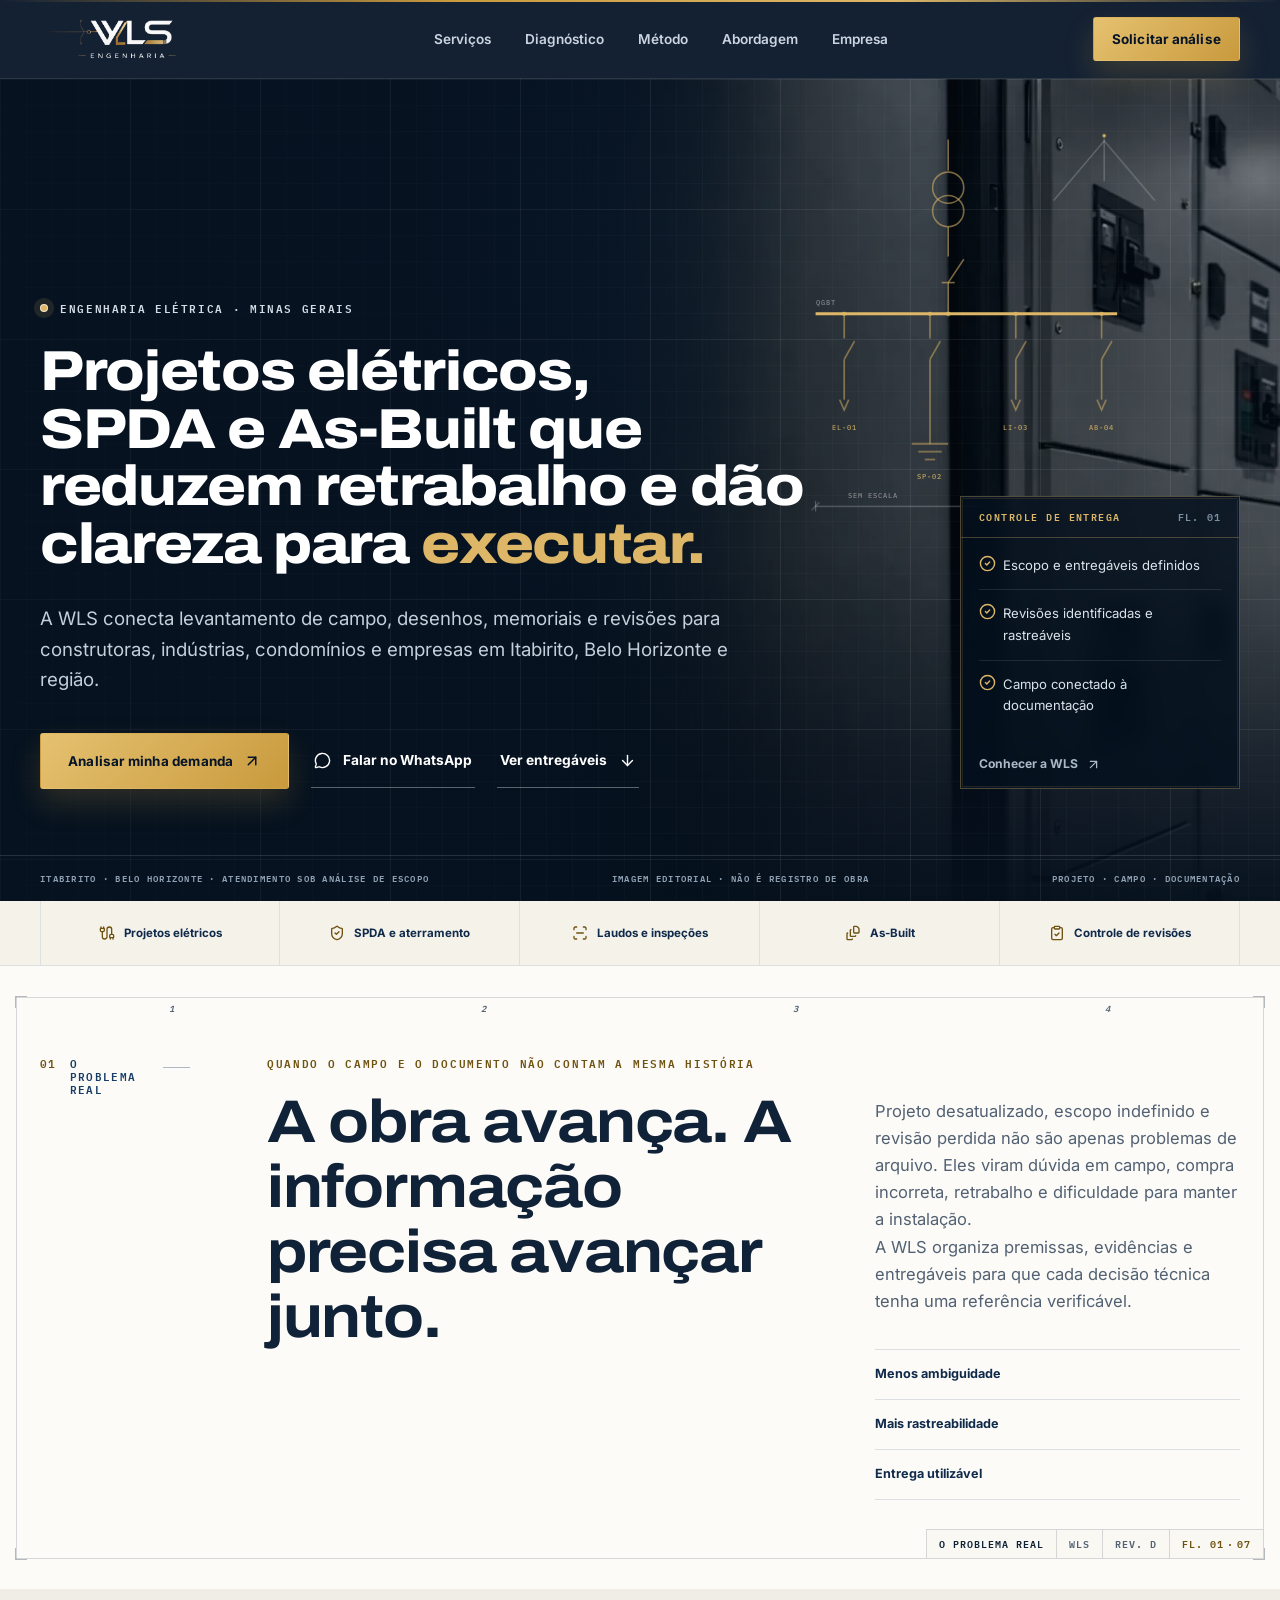
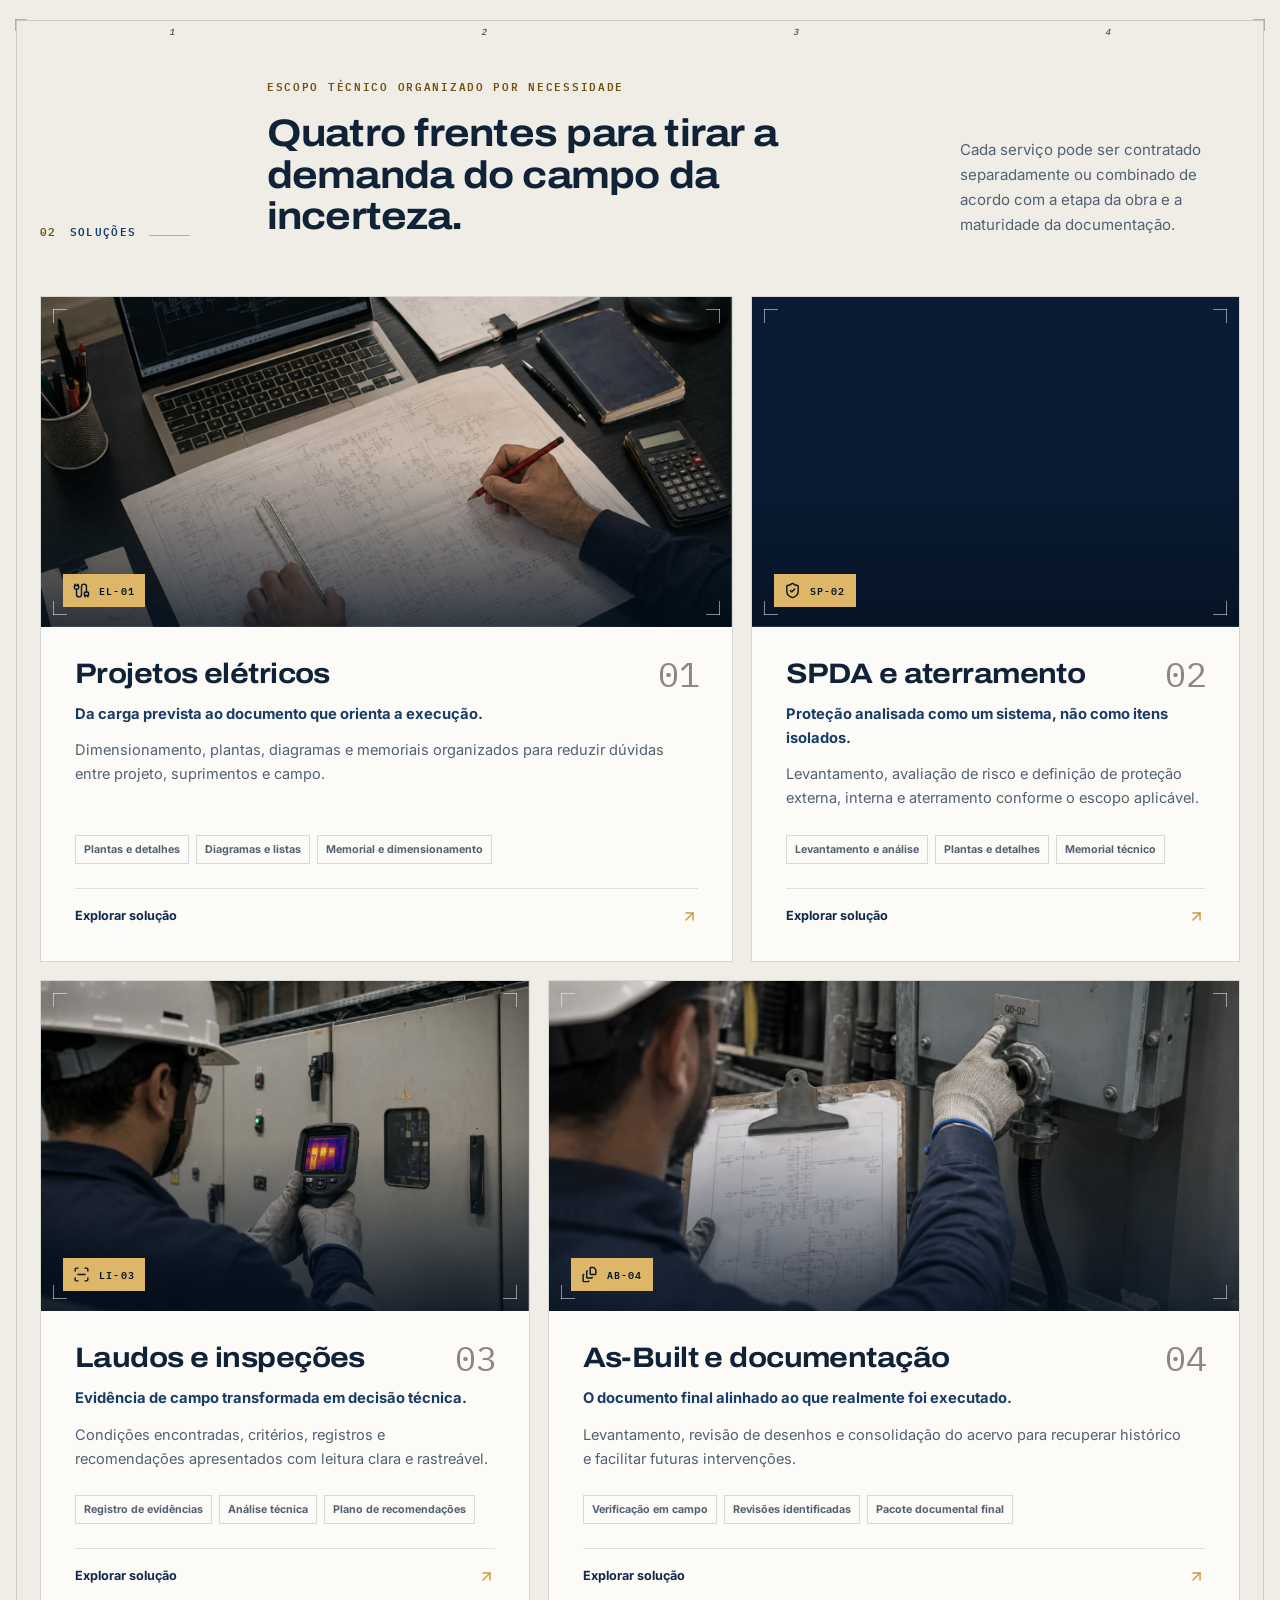
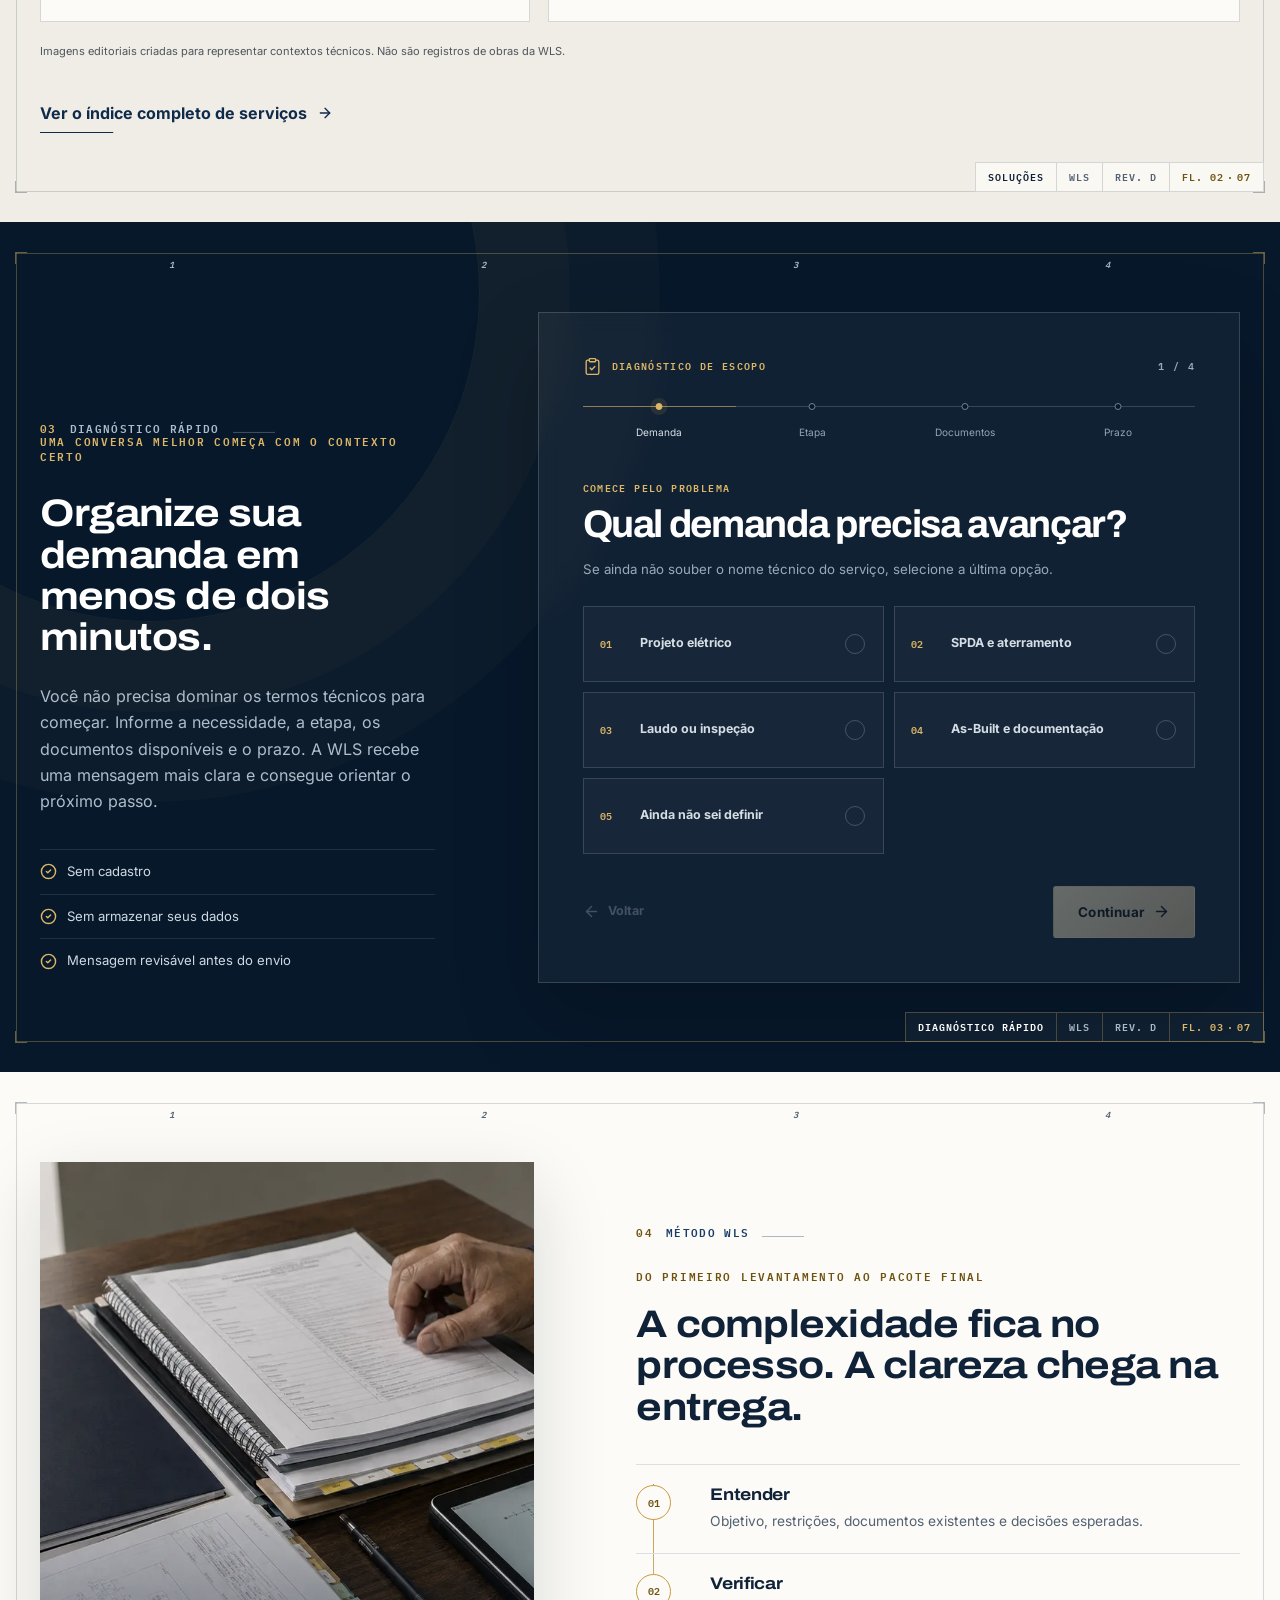
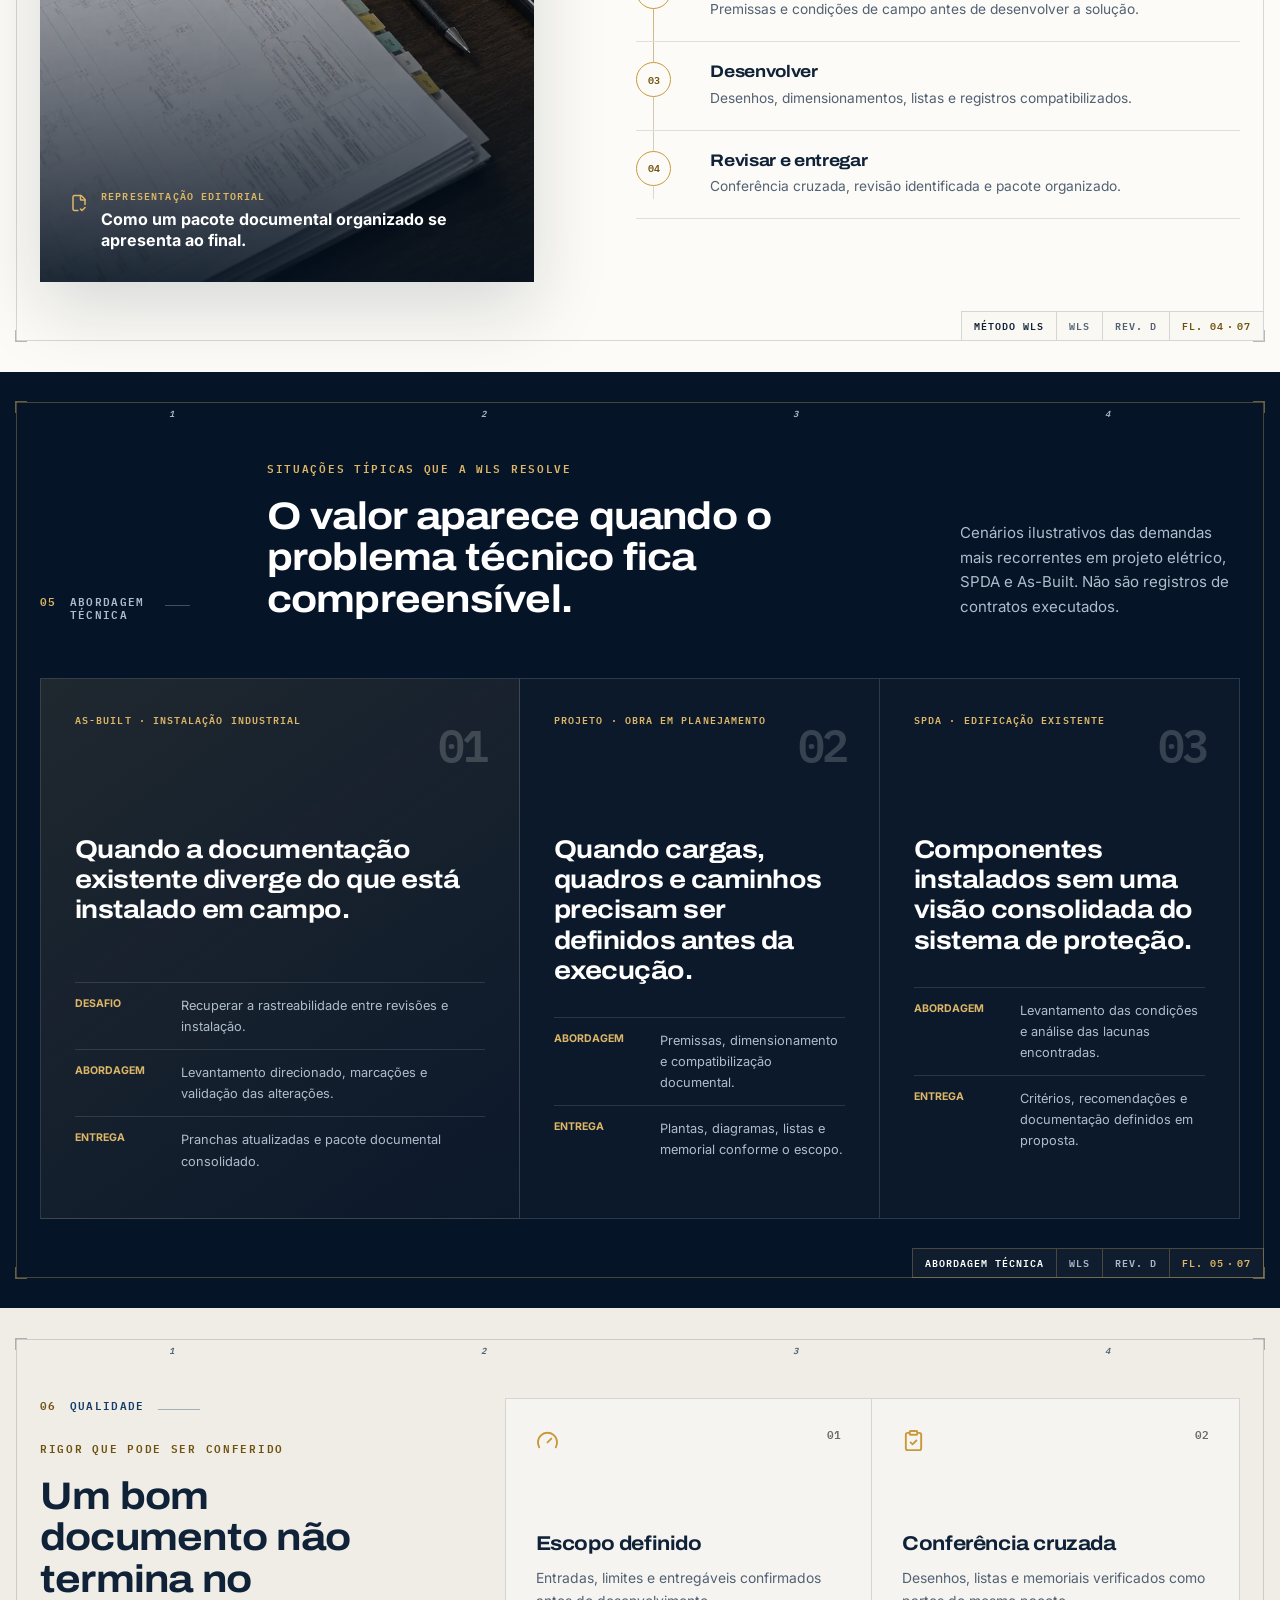
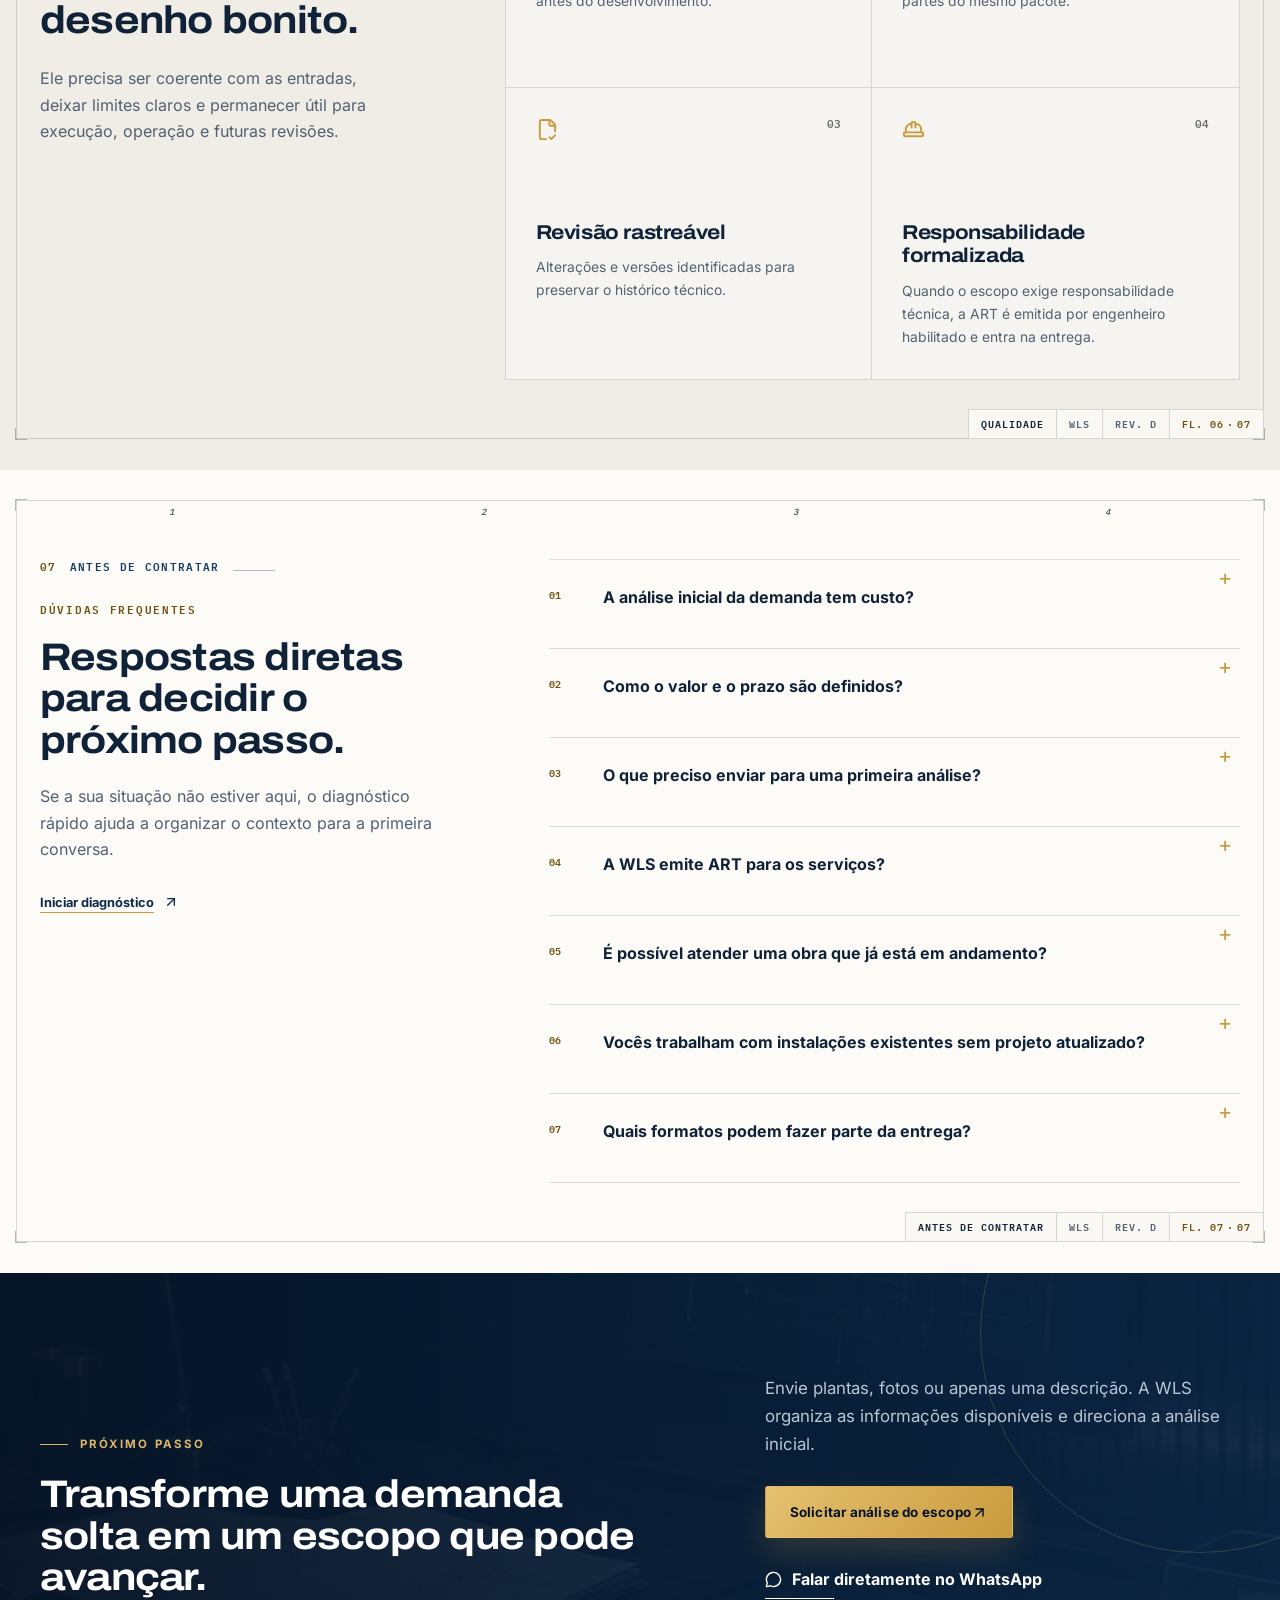
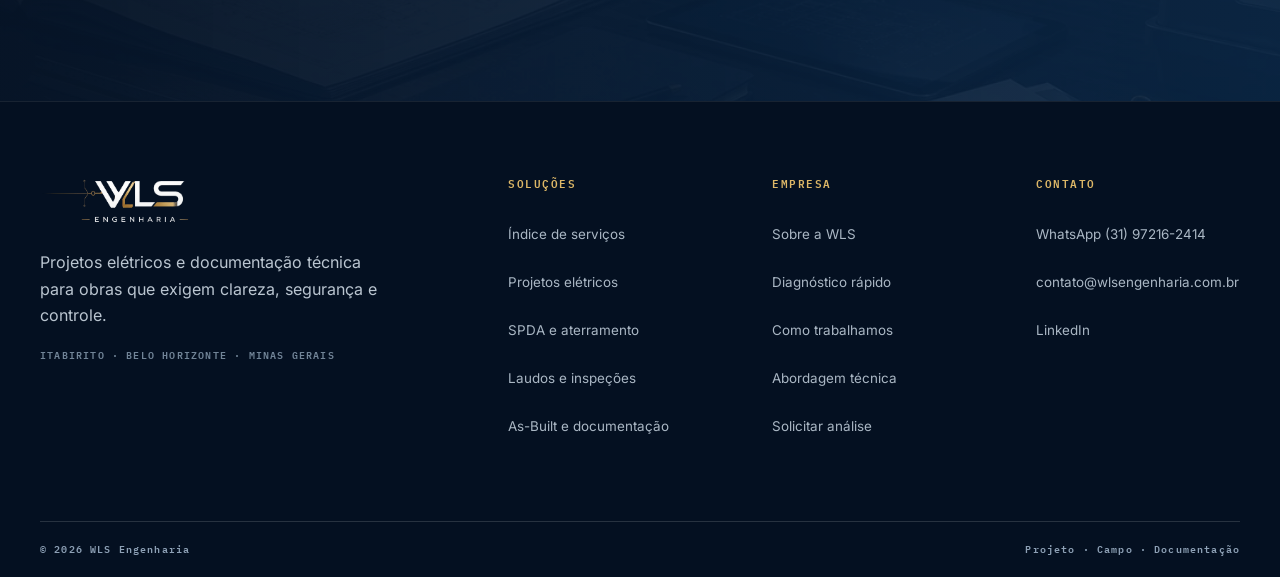
==== commit dc53bd70: "SPDA: botao de orcamento via WhatsApp (topo e fim); cabecalho: WhatsApp com texto e aria-label" ====
--- a/index.html
+++ b/index.html
@@ -1,2 +1,2 @@
-<!DOCTYPE html><html lang="pt-BR" class="sem-js"><head><meta charSet="utf-8"/><meta name="viewport" content="width=device-width, initial-scale=1"/><link rel="preload" as="image" imageSrcSet="/assets/logo-wls.webp 640w, /assets/logo-wls.webp 750w, /assets/logo-wls.webp 828w, /assets/logo-wls.webp 1080w, /assets/logo-wls.webp 1200w" fetchPriority="high"/><link rel="preload" as="image" href="/assets/v3/wls-hero-switchgear.webp" imageSizes="(max-width: 900px) 100vw, 56vw" fetchPriority="high"/><link rel="stylesheet" href="/assets/index-CSM0wLd8.css" data-rsc-css-href="/assets/index-CSM0wLd8.css" data-precedence="vite-rsc/importer-resources"/><link rel="modulepreload" href="/assets/layout-segment-context-BJU9a4eI.js" crossorigin=""/><link rel="modulepreload" href="/assets/rolldown-runtime-S-ySWqyJ.js" crossorigin=""/><link rel="modulepreload" href="/assets/index-DX81uDDl.js" crossorigin=""/><link rel="modulepreload" href="/assets/framework-CXnKph_e.js" crossorigin=""/><link rel="modulepreload" href="/assets/reveal-root-D2rXjSFB.js" crossorigin=""/><link rel="modulepreload" href="/assets/header-BnvIMVcM.js" crossorigin=""/><link rel="modulepreload" href="/assets/image-WnvTXEYb.js" crossorigin=""/><link rel="modulepreload" href="/assets/message-circle-Bdez7fyd.js" crossorigin=""/><link rel="modulepreload" href="/assets/Icon-C6gSHICf.js" crossorigin=""/><link rel="modulepreload" href="/assets/diagnostic-BdTnYU14.js" crossorigin=""/><title>WLS Engenharia | Projeto Elétrico, SPDA e As-Built em Itabirito e BH</title><meta name="description" content="Projetos elétricos, SPDA, laudos e As-Built com experiência de campo e documentação organizada. Atendimento em Itabirito, Belo Horizonte e região."/><meta name="keywords" content="projeto elétrico Minas Gerais,projeto SPDA,laudo elétrico,laudo SPDA,as-built elétrico,documentação técnica"/><meta property="og:title" content="WLS Engenharia | Projeto Elétrico, SPDA e As-Built em Itabirito e BH"/><meta property="og:description" content="Engenharia elétrica para obras que precisam avançar com segurança e documentação sob controle."/><meta property="og:url" content="https://www.wlsengenharia.com.br"/><meta property="og:site_name" content="WLS Engenharia"/><meta property="og:type" content="website"/><meta property="og:locale" content="pt_BR"/><meta property="og:image" content="https://www.wlsengenharia.com.br/assets/og/og-wls.jpg"/><meta property="og:image:width" content="1200"/><meta property="og:image:height" content="630"/><meta property="og:image:alt" content="WLS Engenharia — projetos elétricos, SPDA e As-Built em Itabirito e Belo Horizonte"/><meta name="twitter:card" content="summary_large_image"/><meta name="twitter:title" content="WLS Engenharia"/><meta name="twitter:description" content="Projetos elétricos, SPDA, laudos e As-Built em Itabirito, Belo Horizonte e região."/><meta name="twitter:image" content="https://www.wlsengenharia.com.br/assets/og/og-wls.jpg"/><link rel="shortcut icon" href="https://www.wlsengenharia.com.br/favicon.ico"/><link rel="icon" href="https://www.wlsengenharia.com.br/favicon.svg" type="image/svg+xml"/><link rel="icon" href="https://www.wlsengenharia.com.br/favicon.ico" sizes="32x32"/><link rel="apple-touch-icon" href="https://www.wlsengenharia.com.br/apple-touch-icon.png"/><link rel="canonical" href="https://www.wlsengenharia.com.br/"/><script>self.__VINEXT_RSC_PARAMS__={}</script><script>self.__VINEXT_RSC_NAV__={"pathname":"/","searchParams":[]}</script><link rel="modulepreload" href="/assets/index-DX81uDDl.js" />
-</head><body><div class="scroll-progress" aria-hidden="true"></div><a class="skip-link" href="#conteudo">Pular para o conteúdo</a><header class="site-header"><div class="container header-inner"><a href="/" class="brand" aria-label="WLS Engenharia — início"><img src="/assets/logo-wls.webp" alt="WLS Engenharia" width="846" height="260" loading="eager" fetchPriority="high" decoding="async" srcSet="/assets/logo-wls.webp 640w, /assets/logo-wls.webp 750w, /assets/logo-wls.webp 828w, /assets/logo-wls.webp 1080w, /assets/logo-wls.webp 1200w" data-nimg="1"/></a><nav class="desktop-nav" aria-label="Navegação principal"><a href="/servicos">Serviços</a><a href="/#diagnostico">Diagnóstico</a><a href="/#metodo">Método</a><a href="/#experiencia">Abordagem</a><a href="/empresa">Empresa</a></nav><a href="/contato" class="button button-gold header-cta">Solicitar análise</a><a class="header-whats" href="https://wa.me/5531972162414?text=Ol%C3%A1%21%20Vim%20pelo%20site%20da%20WLS%20e%20quero%20falar%20sobre%20uma%20demanda%20de%20engenharia%20el%C3%A9trica." target="_blank" rel="noreferrer" aria-label="Falar com a WLS no WhatsApp"><svg xmlns="http://www.w3.org/2000/svg" width="20" height="20" viewBox="0 0 24 24" fill="none" stroke="currentColor" stroke-width="2" stroke-linecap="round" stroke-linejoin="round" class="lucide lucide-message-circle" aria-hidden="true"><path d="M2.992 16.342a2 2 0 0 1 .094 1.167l-1.065 3.29a1 1 0 0 0 1.236 1.168l3.413-.998a2 2 0 0 1 1.099.092 10 10 0 1 0-4.777-4.719"></path></svg></a><button type="button" class="mobile-menu-button" aria-label="Abrir menu" aria-expanded="false" aria-controls="mobile-navigation"><svg xmlns="http://www.w3.org/2000/svg" width="22" height="22" viewBox="0 0 24 24" fill="none" stroke="currentColor" stroke-width="2" stroke-linecap="round" stroke-linejoin="round" class="lucide lucide-menu" aria-hidden="true"><path d="M4 5h16"></path><path d="M4 12h16"></path><path d="M4 19h16"></path></svg></button><nav id="mobile-navigation" class="mobile-nav" aria-label="Navegação móvel" aria-hidden="true"><a href="/servicos">Serviços</a><a href="/#diagnostico">Diagnóstico</a><a href="/#metodo">Método</a><a href="/#experiencia">Abordagem</a><a href="/empresa">Empresa</a><a href="/contato">Solicitar análise</a></nav></div></header><main id="conteudo" tabindex="-1" class="market-home"><section class="market-hero"><div class="market-hero-photo"><img src="/assets/v3/wls-hero-switchgear.webp" alt="Imagem editorial de uma sala elétrica industrial com painéis de baixa tensão" loading="eager" fetchPriority="high" decoding="async" sizes="(max-width: 900px) 100vw, 56vw" class="market-hero-image" data-nimg="fill" style="position:absolute;inset:0;width:100%;height:100%;object-fit:cover"/></div><div class="market-hero-shade" aria-hidden="true"></div><div class="market-hero-grid" aria-hidden="true"></div><div class="hero-diagram" aria-hidden="true"><svg viewBox="0 0 640 720" fill="none" xmlns="http://www.w3.org/2000/svg" preserveAspectRatio="xMidYMin meet"><g class="hd-g1"><path class="hd-draw hd-stroke" d="M300 24 V72" pathLength="1"></path><circle class="hd-draw hd-stroke" cx="300" cy="98" r="24" pathLength="1"></circle><circle class="hd-draw hd-stroke" cx="300" cy="134" r="24" pathLength="1"></circle><path class="hd-draw hd-stroke" d="M300 158 V204" pathLength="1"></path><path class="hd-draw hd-stroke" d="M300 244 L324 208" pathLength="1"></path><path class="hd-draw hd-stroke" d="M290 244 H310" pathLength="1"></path><path class="hd-draw hd-stroke" d="M300 244 V292" pathLength="1"></path></g><g class="hd-g2"><path class="hd-draw hd-stroke hd-bus" d="M96 292 H560" pathLength="1"></path><path class="hd-bus-pulso" d="M96 292 H560" pathLength="1"></path><circle class="hd-node" cx="140" cy="292" r="3"></circle><circle class="hd-node" cx="272" cy="292" r="3"></circle><circle class="hd-node" cx="300" cy="292" r="3.4"></circle><circle class="hd-node" cx="404" cy="292" r="3"></circle><circle class="hd-node" cx="536" cy="292" r="3"></circle></g><g class="hd-g3"><path class="hd-draw hd-stroke" d="M140 295 V330" pathLength="1"></path><path class="hd-draw hd-stroke" d="M140 362 L156 334" pathLength="1"></path><path class="hd-draw hd-stroke" d="M140 362 V424" pathLength="1"></path><path class="hd-draw hd-stroke" d="M133 424 L140 440 L147 424" pathLength="1"></path><path class="hd-draw hd-stroke" d="M272 295 V330" pathLength="1"></path><path class="hd-draw hd-stroke" d="M272 362 L288 334" pathLength="1"></path><path class="hd-draw hd-stroke" d="M272 362 V492" pathLength="1"></path><path class="hd-draw hd-stroke" d="M244 492 H300" pathLength="1"></path><path class="hd-draw hd-stroke" d="M254 504 H290" pathLength="1"></path><path class="hd-draw hd-stroke" d="M264 516 H280" pathLength="1"></path><path class="hd-draw hd-stroke" d="M404 295 V330" pathLength="1"></path><path class="hd-draw hd-stroke" d="M404 362 L420 334" pathLength="1"></path><path class="hd-draw hd-stroke" d="M404 362 V424" pathLength="1"></path><path class="hd-draw hd-stroke" d="M397 424 L404 440 L411 424" pathLength="1"></path><path class="hd-draw hd-stroke" d="M536 295 V330" pathLength="1"></path><path class="hd-draw hd-stroke" d="M536 362 L552 334" pathLength="1"></path><path class="hd-draw hd-stroke" d="M536 362 V424" pathLength="1"></path><path class="hd-draw hd-stroke" d="M529 424 L536 440 L543 424" pathLength="1"></path></g><g class="hd-g4"><path class="hd-draw hd-stroke-soft" d="M540 22 V88" pathLength="1"></path><circle class="hd-node" cx="540" cy="18" r="2.6"></circle><path class="hd-draw hd-dash hd-stroke-soft" d="M540 26 L462 118" pathLength="1"></path><path class="hd-draw hd-dash hd-stroke-soft" d="M540 26 L618 118" pathLength="1"></path></g><g class="hd-g5"><path class="hd-draw hd-stroke-soft" d="M96 588 H404" pathLength="1"></path><path class="hd-draw hd-stroke-soft" d="M96 580 V596" pathLength="1"></path><path class="hd-draw hd-stroke-soft" d="M404 580 V596" pathLength="1"></path><path class="hd-draw hd-stroke-soft" d="M90 594 L102 582" pathLength="1"></path><path class="hd-draw hd-stroke-soft" d="M398 594 L410 582" pathLength="1"></path></g><g class="hd-labels"><text class="hd-text hd-text-soft" x="96" y="278">QGBT</text><text class="hd-text" x="140" y="470" text-anchor="middle">EL-01</text><text class="hd-text" x="272" y="546" text-anchor="middle">SP-02</text><text class="hd-text" x="404" y="470" text-anchor="middle">LI-03</text><text class="hd-text" x="536" y="470" text-anchor="middle">AB-04</text><text class="hd-text hd-text-soft" x="184" y="576" text-anchor="middle">SEM ESCALA</text></g></svg></div><div class="container market-hero-inner"><div class="market-hero-copy"><p class="market-status hero-enter enter-1"><span aria-hidden="true"></span>ENGENHARIA ELÉTRICA · MINAS GERAIS</p><h1 class="hero-enter enter-2">Projetos elétricos, SPDA e As-Built que reduzem retrabalho e dão clareza para <em>executar.</em></h1><p class="market-hero-lead hero-enter enter-3">A WLS conecta levantamento de campo, desenhos, memoriais e revisões para construtoras, indústrias, condomínios e empresas em Itabirito, Belo Horizonte e região.</p><div class="button-row hero-enter enter-4"><a href="#diagnostico" class="button button-gold">Analisar minha demanda<svg xmlns="http://www.w3.org/2000/svg" width="18" height="18" viewBox="0 0 24 24" fill="none" stroke="currentColor" stroke-width="2" stroke-linecap="round" stroke-linejoin="round" class="lucide lucide-arrow-up-right" aria-hidden="true"><path d="M7 7h10v10"></path><path d="M7 17 17 7"></path></svg></a><a class="market-secondary-link" href="https://wa.me/5531972162414?text=Ol%C3%A1%21%20Vim%20pelo%20site%20da%20WLS%20e%20quero%20falar%20sobre%20uma%20demanda%20de%20engenharia%20el%C3%A9trica." target="_blank" rel="noreferrer"><svg xmlns="http://www.w3.org/2000/svg" width="17" height="17" viewBox="0 0 24 24" fill="none" stroke="currentColor" stroke-width="2" stroke-linecap="round" stroke-linejoin="round" class="lucide lucide-message-circle" aria-hidden="true"><path d="M2.992 16.342a2 2 0 0 1 .094 1.167l-1.065 3.29a1 1 0 0 0 1.236 1.168l3.413-.998a2 2 0 0 1 1.099.092 10 10 0 1 0-4.777-4.719"></path></svg>Falar no WhatsApp</a><a href="#entregaveis" class="market-secondary-link">Ver entregáveis<svg xmlns="http://www.w3.org/2000/svg" width="17" height="17" viewBox="0 0 24 24" fill="none" stroke="currentColor" stroke-width="2" stroke-linecap="round" stroke-linejoin="round" class="lucide lucide-arrow-down" aria-hidden="true"><path d="M12 5v14"></path><path d="m19 12-7 7-7-7"></path></svg></a></div></div><aside class="market-proof hero-enter enter-4" aria-label="Como a WLS trabalha"><p>CONTROLE DE ENTREGA</p><ul><li><svg xmlns="http://www.w3.org/2000/svg" width="17" height="17" viewBox="0 0 24 24" fill="none" stroke="currentColor" stroke-width="2" stroke-linecap="round" stroke-linejoin="round" class="lucide lucide-circle-check" aria-hidden="true"><circle cx="12" cy="12" r="10"></circle><path d="m9 12 2 2 4-4"></path></svg><span>Escopo e entregáveis definidos</span></li><li><svg xmlns="http://www.w3.org/2000/svg" width="17" height="17" viewBox="0 0 24 24" fill="none" stroke="currentColor" stroke-width="2" stroke-linecap="round" stroke-linejoin="round" class="lucide lucide-circle-check" aria-hidden="true"><circle cx="12" cy="12" r="10"></circle><path d="m9 12 2 2 4-4"></path></svg><span>Revisões identificadas e rastreáveis</span></li><li><svg xmlns="http://www.w3.org/2000/svg" width="17" height="17" viewBox="0 0 24 24" fill="none" stroke="currentColor" stroke-width="2" stroke-linecap="round" stroke-linejoin="round" class="lucide lucide-circle-check" aria-hidden="true"><circle cx="12" cy="12" r="10"></circle><path d="m9 12 2 2 4-4"></path></svg><span>Campo conectado à documentação</span></li></ul><a href="/empresa">Conhecer a WLS <svg xmlns="http://www.w3.org/2000/svg" width="15" height="15" viewBox="0 0 24 24" fill="none" stroke="currentColor" stroke-width="2" stroke-linecap="round" stroke-linejoin="round" class="lucide lucide-arrow-up-right" aria-hidden="true"><path d="M7 7h10v10"></path><path d="M7 17 17 7"></path></svg></a></aside></div><div class="market-hero-footer"><span>ITABIRITO · BELO HORIZONTE · ATENDIMENTO SOB ANÁLISE DE ESCOPO</span><span class="market-hero-editorial">IMAGEM EDITORIAL · NÃO É REGISTRO DE OBRA</span><span>PROJETO · CAMPO · DOCUMENTAÇÃO</span></div></section><section class="trust-rail" aria-label="Áreas de atuação"><div class="container"><span><svg xmlns="http://www.w3.org/2000/svg" width="16" height="16" viewBox="0 0 24 24" fill="none" stroke="currentColor" stroke-width="2" stroke-linecap="round" stroke-linejoin="round" class="lucide lucide-cable" aria-hidden="true"><path d="M17 19a1 1 0 0 1-1-1v-2a2 2 0 0 1 2-2h2a2 2 0 0 1 2 2v2a1 1 0 0 1-1 1z"></path><path d="M17 21v-2"></path><path d="M19 14V6.5a1 1 0 0 0-7 0v11a1 1 0 0 1-7 0V10"></path><path d="M21 21v-2"></path><path d="M3 5V3"></path><path d="M4 10a2 2 0 0 1-2-2V6a1 1 0 0 1 1-1h4a1 1 0 0 1 1 1v2a2 2 0 0 1-2 2z"></path><path d="M7 5V3"></path></svg>Projetos elétricos</span><span><svg xmlns="http://www.w3.org/2000/svg" width="16" height="16" viewBox="0 0 24 24" fill="none" stroke="currentColor" stroke-width="2" stroke-linecap="round" stroke-linejoin="round" class="lucide lucide-shield-check" aria-hidden="true"><path d="M20 13c0 5-3.5 7.5-7.66 8.95a1 1 0 0 1-.67-.01C7.5 20.5 4 18 4 13V6a1 1 0 0 1 1-1c2 0 4.5-1.2 6.24-2.72a1.17 1.17 0 0 1 1.52 0C14.51 3.81 17 5 19 5a1 1 0 0 1 1 1z"></path><path d="m9 12 2 2 4-4"></path></svg>SPDA e aterramento</span><span><svg xmlns="http://www.w3.org/2000/svg" width="16" height="16" viewBox="0 0 24 24" fill="none" stroke="currentColor" stroke-width="2" stroke-linecap="round" stroke-linejoin="round" class="lucide lucide-scan-line" aria-hidden="true"><path d="M3 7V5a2 2 0 0 1 2-2h2"></path><path d="M17 3h2a2 2 0 0 1 2 2v2"></path><path d="M21 17v2a2 2 0 0 1-2 2h-2"></path><path d="M7 21H5a2 2 0 0 1-2-2v-2"></path><path d="M7 12h10"></path></svg>Laudos e inspeções</span><span><svg xmlns="http://www.w3.org/2000/svg" width="16" height="16" viewBox="0 0 24 24" fill="none" stroke="currentColor" stroke-width="2" stroke-linecap="round" stroke-linejoin="round" class="lucide lucide-file-stack" aria-hidden="true"><path d="M11 21a1 1 0 0 1-1 1H4a1 1 0 0 1-1-1v-8a1 1 0 0 1 1-1"></path><path d="M16 16a1 1 0 0 1-1 1H9a1 1 0 0 1-1-1V8a1 1 0 0 1 1-1"></path><path d="M21 6a2 2 0 0 0-.586-1.414l-2-2A2 2 0 0 0 17 2h-3a1 1 0 0 0-1 1v8a1 1 0 0 0 1 1h6a1 1 0 0 0 1-1z"></path></svg>As-Built</span><span><svg xmlns="http://www.w3.org/2000/svg" width="16" height="16" viewBox="0 0 24 24" fill="none" stroke="currentColor" stroke-width="2" stroke-linecap="round" stroke-linejoin="round" class="lucide lucide-clipboard-check" aria-hidden="true"><rect width="8" height="4" x="8" y="2" rx="1" ry="1"></rect><path d="M16 4h2a2 2 0 0 1 2 2v14a2 2 0 0 1-2 2H6a2 2 0 0 1-2-2V6a2 2 0 0 1 2-2h2"></path><path d="m9 14 2 2 4-4"></path></svg>Controle de revisões</span></div></section><section class="prancha problem-section" data-reveal="true"><div class="prancha-moldura" aria-hidden="true"><span class="prancha-lateral prancha-lateral-e"></span><span class="prancha-lateral prancha-lateral-d"></span><span class="prancha-coords prancha-coords-t"><i>1</i><i>2</i><i>3</i><i>4</i></span><span class="prancha-coords prancha-coords-e"><i>A</i><i>B</i><i>C</i></span><span class="prancha-tick prancha-tick-se"></span><span class="prancha-tick prancha-tick-sd"></span><span class="prancha-tick prancha-tick-ie"></span><span class="prancha-tick prancha-tick-id"></span></div><div class="prancha-conteudo"><div class="container problem-layout"><div class="section-code"><span>01</span><p>O problema real</p></div><div class="problem-heading"><p class="market-eyebrow">QUANDO O CAMPO E O DOCUMENTO NÃO CONTAM A MESMA HISTÓRIA</p><h2>A obra avança. A informação precisa avançar junto.</h2></div><div class="problem-copy-market"><p>Projeto desatualizado, escopo indefinido e revisão perdida não são apenas problemas de arquivo. Eles viram dúvida em campo, compra incorreta, retrabalho e dificuldade para manter a instalação.</p><p>A WLS organiza premissas, evidências e entregáveis para que cada decisão técnica tenha uma referência verificável.</p><div class="problem-signals"><span>Menos ambiguidade</span><span>Mais rastreabilidade</span><span>Entrega utilizável</span></div></div></div></div><p class="prancha-carimbo"><span class="prancha-carimbo-titulo">O problema real</span><span class="prancha-carimbo-marca">WLS</span><span class="prancha-carimbo-rev">REV. D</span><span class="prancha-carimbo-folha">FL. <!-- -->01<span aria-hidden="true">·</span>07</span></p></section><section id="entregaveis" class="prancha services-market" data-reveal="true"><div class="prancha-moldura" aria-hidden="true"><span class="prancha-lateral prancha-lateral-e"></span><span class="prancha-lateral prancha-lateral-d"></span><span class="prancha-coords prancha-coords-t"><i>1</i><i>2</i><i>3</i><i>4</i></span><span class="prancha-coords prancha-coords-e"><i>A</i><i>B</i><i>C</i></span><span class="prancha-tick prancha-tick-se"></span><span class="prancha-tick prancha-tick-sd"></span><span class="prancha-tick prancha-tick-ie"></span><span class="prancha-tick prancha-tick-id"></span></div><div class="prancha-conteudo"><div class="container"><div class="market-heading reveal-on-scroll"><div class="section-code"><span>02</span><p>Soluções</p></div><div><p class="market-eyebrow">ESCOPO TÉCNICO ORGANIZADO POR NECESSIDADE</p><h2>Quatro frentes para tirar a demanda do campo da incerteza.</h2></div><p>Cada serviço pode ser contratado separadamente ou combinado de acordo com a etapa da obra e a maturidade da documentação.</p></div><div class="service-bento"><article class="market-service service-project" data-reveal="true" data-reveal-atraso="0"><a href="/projetos-eletricos" aria-label="Conhecer Projetos elétricos"><div class="market-service-media"><img src="/assets/v3/wls-project-design.webp" alt="Imagem editorial representando desenvolvimento de projeto elétrico em CAD com marcações de revisão" loading="lazy" decoding="async" sizes="(max-width: 820px) 100vw, 50vw" data-nimg="fill" style="position:absolute;inset:0;width:100%;height:100%;object-fit:cover"/><div class="market-service-tag"><svg xmlns="http://www.w3.org/2000/svg" width="17" height="17" viewBox="0 0 24 24" fill="none" stroke="currentColor" stroke-width="2" stroke-linecap="round" stroke-linejoin="round" class="lucide lucide-cable" aria-hidden="true"><path d="M17 19a1 1 0 0 1-1-1v-2a2 2 0 0 1 2-2h2a2 2 0 0 1 2 2v2a1 1 0 0 1-1 1z"></path><path d="M17 21v-2"></path><path d="M19 14V6.5a1 1 0 0 0-7 0v11a1 1 0 0 1-7 0V10"></path><path d="M21 21v-2"></path><path d="M3 5V3"></path><path d="M4 10a2 2 0 0 1-2-2V6a1 1 0 0 1 1-1h4a1 1 0 0 1 1 1v2a2 2 0 0 1-2 2z"></path><path d="M7 5V3"></path></svg>EL-01</div></div><div class="market-service-body"><span class="market-service-number">01</span><h3>Projetos elétricos</h3><strong>Da carga prevista ao documento que orienta a execução.</strong><p>Dimensionamento, plantas, diagramas e memoriais organizados para reduzir dúvidas entre projeto, suprimentos e campo.</p><ul><li>Plantas e detalhes</li><li>Diagramas e listas</li><li>Memorial e dimensionamento</li></ul><span class="market-service-link">Explorar solução <svg xmlns="http://www.w3.org/2000/svg" width="17" height="17" viewBox="0 0 24 24" fill="none" stroke="currentColor" stroke-width="2" stroke-linecap="round" stroke-linejoin="round" class="lucide lucide-arrow-up-right" aria-hidden="true"><path d="M7 7h10v10"></path><path d="M7 17 17 7"></path></svg></span></div></a></article><article class="market-service service-spda" data-reveal="true" data-reveal-atraso="90"><a href="/spda-aterramento" aria-label="Conhecer SPDA e aterramento"><div class="market-service-media"><img src="/assets/v3/wls-spda-field.webp" alt="Imagem editorial representando sistema de proteção contra descargas atmosféricas em cobertura" loading="lazy" decoding="async" sizes="(max-width: 820px) 100vw, 50vw" data-nimg="fill" style="position:absolute;inset:0;width:100%;height:100%;object-fit:cover"/><div class="market-service-tag"><svg xmlns="http://www.w3.org/2000/svg" width="17" height="17" viewBox="0 0 24 24" fill="none" stroke="currentColor" stroke-width="2" stroke-linecap="round" stroke-linejoin="round" class="lucide lucide-shield-check" aria-hidden="true"><path d="M20 13c0 5-3.5 7.5-7.66 8.95a1 1 0 0 1-.67-.01C7.5 20.5 4 18 4 13V6a1 1 0 0 1 1-1c2 0 4.5-1.2 6.24-2.72a1.17 1.17 0 0 1 1.52 0C14.51 3.81 17 5 19 5a1 1 0 0 1 1 1z"></path><path d="m9 12 2 2 4-4"></path></svg>SP-02</div></div><div class="market-service-body"><span class="market-service-number">02</span><h3>SPDA e aterramento</h3><strong>Proteção analisada como um sistema, não como itens isolados.</strong><p>Levantamento, avaliação de risco e definição de proteção externa, interna e aterramento conforme o escopo aplicável.</p><ul><li>Levantamento e análise</li><li>Plantas e detalhes</li><li>Memorial técnico</li></ul><span class="market-service-link">Explorar solução <svg xmlns="http://www.w3.org/2000/svg" width="17" height="17" viewBox="0 0 24 24" fill="none" stroke="currentColor" stroke-width="2" stroke-linecap="round" stroke-linejoin="round" class="lucide lucide-arrow-up-right" aria-hidden="true"><path d="M7 7h10v10"></path><path d="M7 17 17 7"></path></svg></span></div></a></article><article class="market-service service-inspection" data-reveal="true" data-reveal-atraso="180"><a href="/laudos-inspecoes" aria-label="Conhecer Laudos e inspeções"><div class="market-service-media"><img src="/assets/v3/wls-thermal-inspection.webp" alt="Imagem editorial representando inspeção termográfica de painel elétrico" loading="lazy" decoding="async" sizes="(max-width: 820px) 100vw, 50vw" data-nimg="fill" style="position:absolute;inset:0;width:100%;height:100%;object-fit:cover"/><div class="market-service-tag"><svg xmlns="http://www.w3.org/2000/svg" width="17" height="17" viewBox="0 0 24 24" fill="none" stroke="currentColor" stroke-width="2" stroke-linecap="round" stroke-linejoin="round" class="lucide lucide-scan-line" aria-hidden="true"><path d="M3 7V5a2 2 0 0 1 2-2h2"></path><path d="M17 3h2a2 2 0 0 1 2 2v2"></path><path d="M21 17v2a2 2 0 0 1-2 2h-2"></path><path d="M7 21H5a2 2 0 0 1-2-2v-2"></path><path d="M7 12h10"></path></svg>LI-03</div></div><div class="market-service-body"><span class="market-service-number">03</span><h3>Laudos e inspeções</h3><strong>Evidência de campo transformada em decisão técnica.</strong><p>Condições encontradas, critérios, registros e recomendações apresentados com leitura clara e rastreável.</p><ul><li>Registro de evidências</li><li>Análise técnica</li><li>Plano de recomendações</li></ul><span class="market-service-link">Explorar solução <svg xmlns="http://www.w3.org/2000/svg" width="17" height="17" viewBox="0 0 24 24" fill="none" stroke="currentColor" stroke-width="2" stroke-linecap="round" stroke-linejoin="round" class="lucide lucide-arrow-up-right" aria-hidden="true"><path d="M7 7h10v10"></path><path d="M7 17 17 7"></path></svg></span></div></a></article><article class="market-service service-asbuilt" data-reveal="true" data-reveal-atraso="270"><a href="/as-built-documentacao" aria-label="Conhecer As-Built e documentação"><div class="market-service-media"><img src="/assets/v3/wls-asbuilt-verification.webp" alt="Imagem editorial representando conferência de documentação As-Built em campo" loading="lazy" decoding="async" sizes="(max-width: 820px) 100vw, 50vw" data-nimg="fill" style="position:absolute;inset:0;width:100%;height:100%;object-fit:cover"/><div class="market-service-tag"><svg xmlns="http://www.w3.org/2000/svg" width="17" height="17" viewBox="0 0 24 24" fill="none" stroke="currentColor" stroke-width="2" stroke-linecap="round" stroke-linejoin="round" class="lucide lucide-file-stack" aria-hidden="true"><path d="M11 21a1 1 0 0 1-1 1H4a1 1 0 0 1-1-1v-8a1 1 0 0 1 1-1"></path><path d="M16 16a1 1 0 0 1-1 1H9a1 1 0 0 1-1-1V8a1 1 0 0 1 1-1"></path><path d="M21 6a2 2 0 0 0-.586-1.414l-2-2A2 2 0 0 0 17 2h-3a1 1 0 0 0-1 1v8a1 1 0 0 0 1 1h6a1 1 0 0 0 1-1z"></path></svg>AB-04</div></div><div class="market-service-body"><span class="market-service-number">04</span><h3>As-Built e documentação</h3><strong>O documento final alinhado ao que realmente foi executado.</strong><p>Levantamento, revisão de desenhos e consolidação do acervo para recuperar histórico e facilitar futuras intervenções.</p><ul><li>Verificação em campo</li><li>Revisões identificadas</li><li>Pacote documental final</li></ul><span class="market-service-link">Explorar solução <svg xmlns="http://www.w3.org/2000/svg" width="17" height="17" viewBox="0 0 24 24" fill="none" stroke="currentColor" stroke-width="2" stroke-linecap="round" stroke-linejoin="round" class="lucide lucide-arrow-up-right" aria-hidden="true"><path d="M7 7h10v10"></path><path d="M7 17 17 7"></path></svg></span></div></a></article></div><p class="editorial-disclosure">Imagens editoriais criadas para representar contextos técnicos. Não são registros de obras da WLS.</p><p class="services-index-link"><a class="text-link" href="/servicos">Ver o índice completo de serviços<svg xmlns="http://www.w3.org/2000/svg" width="16" height="16" viewBox="0 0 24 24" fill="none" stroke="currentColor" stroke-width="2" stroke-linecap="round" stroke-linejoin="round" class="lucide lucide-arrow-right" aria-hidden="true"><path d="M5 12h14"></path><path d="m12 5 7 7-7 7"></path></svg></a></p></div></div><p class="prancha-carimbo"><span class="prancha-carimbo-titulo">Soluções</span><span class="prancha-carimbo-marca">WLS</span><span class="prancha-carimbo-rev">REV. D</span><span class="prancha-carimbo-folha">FL. <!-- -->02<span aria-hidden="true">·</span>07</span></p></section><section id="diagnostico" class="prancha prancha-escura diagnostic-section" data-reveal="true"><div class="prancha-moldura" aria-hidden="true"><span class="prancha-lateral prancha-lateral-e"></span><span class="prancha-lateral prancha-lateral-d"></span><span class="prancha-coords prancha-coords-t"><i>1</i><i>2</i><i>3</i><i>4</i></span><span class="prancha-coords prancha-coords-e"><i>A</i><i>B</i><i>C</i></span><span class="prancha-tick prancha-tick-se"></span><span class="prancha-tick prancha-tick-sd"></span><span class="prancha-tick prancha-tick-ie"></span><span class="prancha-tick prancha-tick-id"></span></div><div class="prancha-conteudo"><div class="container diagnostic-layout"><div class="diagnostic-copy reveal-on-scroll"><div class="section-code section-code-light"><span>03</span><p>Diagnóstico rápido</p></div><p class="market-eyebrow">UMA CONVERSA MELHOR COMEÇA COM O CONTEXTO CERTO</p><h2>Organize sua demanda em menos de dois minutos.</h2><p>Você não precisa dominar os termos técnicos para começar. Informe a necessidade, a etapa, os documentos disponíveis e o prazo. A WLS recebe uma mensagem mais clara e consegue orientar o próximo passo.</p><ul><li><svg xmlns="http://www.w3.org/2000/svg" width="17" height="17" viewBox="0 0 24 24" fill="none" stroke="currentColor" stroke-width="2" stroke-linecap="round" stroke-linejoin="round" class="lucide lucide-circle-check" aria-hidden="true"><circle cx="12" cy="12" r="10"></circle><path d="m9 12 2 2 4-4"></path></svg>Sem cadastro</li><li><svg xmlns="http://www.w3.org/2000/svg" width="17" height="17" viewBox="0 0 24 24" fill="none" stroke="currentColor" stroke-width="2" stroke-linecap="round" stroke-linejoin="round" class="lucide lucide-circle-check" aria-hidden="true"><circle cx="12" cy="12" r="10"></circle><path d="m9 12 2 2 4-4"></path></svg>Sem armazenar seus dados</li><li><svg xmlns="http://www.w3.org/2000/svg" width="17" height="17" viewBox="0 0 24 24" fill="none" stroke="currentColor" stroke-width="2" stroke-linecap="round" stroke-linejoin="round" class="lucide lucide-circle-check" aria-hidden="true"><circle cx="12" cy="12" r="10"></circle><path d="m9 12 2 2 4-4"></path></svg>Mensagem revisável antes do envio</li></ul></div><div class="reveal-on-scroll"><div class="diagnostic-card"><div class="diagnostic-topline"><div><svg xmlns="http://www.w3.org/2000/svg" width="19" height="19" viewBox="0 0 24 24" fill="none" stroke="currentColor" stroke-width="1.7" stroke-linecap="round" stroke-linejoin="round" class="lucide lucide-clipboard-check" aria-hidden="true"><rect width="8" height="4" x="8" y="2" rx="1" ry="1"></rect><path d="M16 4h2a2 2 0 0 1 2 2v14a2 2 0 0 1-2 2H6a2 2 0 0 1-2-2V6a2 2 0 0 1 2-2h2"></path><path d="m9 14 2 2 4-4"></path></svg><span>DIAGNÓSTICO DE ESCOPO</span></div><span>1 / 4</span></div><div class="diagnostic-progress" role="progressbar" aria-valuemin="1" aria-valuemax="4" aria-valuenow="1" aria-label="Etapa 1 de 4: Demanda"><span class="is-active"><i></i>Demanda</span><span class=""><i></i>Etapa</span><span class=""><i></i>Documentos</span><span class=""><i></i>Prazo</span></div><div class="diagnostic-stage" aria-live="polite"><fieldset class="diagnostic-fieldset"><legend><span>Comece pelo problema</span>Qual demanda precisa avançar?</legend><p>Se ainda não souber o nome técnico do serviço, selecione a última opção.</p><div class="diagnostic-options"><button type="button" class="" aria-pressed="false"><span>01</span><strong>Projeto elétrico</strong><i aria-hidden="true"></i></button><button type="button" class="" aria-pressed="false"><span>02</span><strong>SPDA e aterramento</strong><i aria-hidden="true"></i></button><button type="button" class="" aria-pressed="false"><span>03</span><strong>Laudo ou inspeção</strong><i aria-hidden="true"></i></button><button type="button" class="" aria-pressed="false"><span>04</span><strong>As-Built e documentação</strong><i aria-hidden="true"></i></button><button type="button" class="" aria-pressed="false"><span>05</span><strong>Ainda não sei definir</strong><i aria-hidden="true"></i></button></div></fieldset></div><div class="diagnostic-actions"><button type="button" class="diagnostic-back" disabled=""><svg xmlns="http://www.w3.org/2000/svg" width="17" height="17" viewBox="0 0 24 24" fill="none" stroke="currentColor" stroke-width="2" stroke-linecap="round" stroke-linejoin="round" class="lucide lucide-arrow-left" aria-hidden="true"><path d="m12 19-7-7 7-7"></path><path d="M19 12H5"></path></svg> Voltar</button><button type="button" class="button button-gold diagnostic-next" disabled="">Continuar<svg xmlns="http://www.w3.org/2000/svg" width="17" height="17" viewBox="0 0 24 24" fill="none" stroke="currentColor" stroke-width="2" stroke-linecap="round" stroke-linejoin="round" class="lucide lucide-arrow-right" aria-hidden="true"><path d="M5 12h14"></path><path d="m12 5 7 7-7 7"></path></svg></button></div></div></div></div></div><p class="prancha-carimbo"><span class="prancha-carimbo-titulo">Diagnóstico rápido</span><span class="prancha-carimbo-marca">WLS</span><span class="prancha-carimbo-rev">REV. D</span><span class="prancha-carimbo-folha">FL. <!-- -->03<span aria-hidden="true">·</span>07</span></p></section><section id="metodo" class="prancha method-market" data-reveal="true"><div class="prancha-moldura" aria-hidden="true"><span class="prancha-lateral prancha-lateral-e"></span><span class="prancha-lateral prancha-lateral-d"></span><span class="prancha-coords prancha-coords-t"><i>1</i><i>2</i><i>3</i><i>4</i></span><span class="prancha-coords prancha-coords-e"><i>A</i><i>B</i><i>C</i></span><span class="prancha-tick prancha-tick-se"></span><span class="prancha-tick prancha-tick-sd"></span><span class="prancha-tick prancha-tick-ie"></span><span class="prancha-tick prancha-tick-id"></span></div><div class="prancha-conteudo"><div class="container method-market-grid"><figure class="method-market-media reveal-on-scroll"><img src="/assets/v3/wls-technical-delivery.webp" alt="Imagem editorial representando um pacote documental técnico organizado" loading="lazy" decoding="async" sizes="(max-width: 900px) 100vw, 46vw" data-nimg="fill" style="position:absolute;inset:0;width:100%;height:100%;object-fit:cover"/><figcaption><svg xmlns="http://www.w3.org/2000/svg" width="18" height="18" viewBox="0 0 24 24" fill="none" stroke="currentColor" stroke-width="2" stroke-linecap="round" stroke-linejoin="round" class="lucide lucide-file-check-corner" aria-hidden="true"><path d="M10.5 22H6a2 2 0 0 1-2-2V4a2 2 0 0 1 2-2h8a2.4 2.4 0 0 1 1.706.706l3.588 3.588A2.4 2.4 0 0 1 20 8v6"></path><path d="M14 2v5a1 1 0 0 0 1 1h5"></path><path d="m14 20 2 2 4-4"></path></svg><span><small>REPRESENTAÇÃO EDITORIAL</small>Como um pacote documental organizado se apresenta ao final.</span></figcaption></figure><div class="method-market-content reveal-on-scroll"><div class="section-code"><span>04</span><p>Método WLS</p></div><p class="market-eyebrow">DO PRIMEIRO LEVANTAMENTO AO PACOTE FINAL</p><h2>A complexidade fica no processo. A clareza chega na entrega.</h2><ol class="method-market-list"><li><span>01</span><div><h3>Entender</h3><p>Objetivo, restrições, documentos existentes e decisões esperadas.</p></div></li><li><span>02</span><div><h3>Verificar</h3><p>Premissas e condições de campo antes de desenvolver a solução.</p></div></li><li><span>03</span><div><h3>Desenvolver</h3><p>Desenhos, dimensionamentos, listas e registros compatibilizados.</p></div></li><li><span>04</span><div><h3>Revisar e entregar</h3><p>Conferência cruzada, revisão identificada e pacote organizado.</p></div></li></ol></div></div></div><p class="prancha-carimbo"><span class="prancha-carimbo-titulo">Método WLS</span><span class="prancha-carimbo-marca">WLS</span><span class="prancha-carimbo-rev">REV. D</span><span class="prancha-carimbo-folha">FL. <!-- -->04<span aria-hidden="true">·</span>07</span></p></section><section id="experiencia" class="prancha prancha-escura evidence-section" data-reveal="true"><div class="prancha-moldura" aria-hidden="true"><span class="prancha-lateral prancha-lateral-e"></span><span class="prancha-lateral prancha-lateral-d"></span><span class="prancha-coords prancha-coords-t"><i>1</i><i>2</i><i>3</i><i>4</i></span><span class="prancha-coords prancha-coords-e"><i>A</i><i>B</i><i>C</i></span><span class="prancha-tick prancha-tick-se"></span><span class="prancha-tick prancha-tick-sd"></span><span class="prancha-tick prancha-tick-ie"></span><span class="prancha-tick prancha-tick-id"></span></div><div class="prancha-conteudo"><div class="container"><div class="market-heading market-heading-light reveal-on-scroll"><div class="section-code section-code-light"><span>05</span><p>Abordagem técnica</p></div><div><p class="market-eyebrow">SITUAÇÕES TÍPICAS QUE A WLS RESOLVE</p><h2>O valor aparece quando o problema técnico fica compreensível.</h2></div><p>Cenários ilustrativos das demandas mais recorrentes em projeto elétrico, SPDA e As-Built. Não são registros de contratos executados.</p></div><div class="evidence-grid"><article class="evidence-featured reveal-on-scroll"><div class="evidence-top"><span>AS-BUILT · INSTALAÇÃO INDUSTRIAL</span><strong>01</strong></div><h3>Quando a documentação existente diverge do que está instalado em campo.</h3><dl><div><dt>Desafio</dt><dd>Recuperar a rastreabilidade entre revisões e instalação.</dd></div><div><dt>Abordagem</dt><dd>Levantamento direcionado, marcações e validação das alterações.</dd></div><div><dt>Entrega</dt><dd>Pranchas atualizadas e pacote documental consolidado.</dd></div></dl></article><article class="reveal-on-scroll"><div class="evidence-top"><span>PROJETO · OBRA EM PLANEJAMENTO</span><strong>02</strong></div><h3>Quando cargas, quadros e caminhos precisam ser definidos antes da execução.</h3><dl><div><dt>Abordagem</dt><dd>Premissas, dimensionamento e compatibilização documental.</dd></div><div><dt>Entrega</dt><dd>Plantas, diagramas, listas e memorial conforme o escopo.</dd></div></dl></article><article class="reveal-on-scroll"><div class="evidence-top"><span>SPDA · EDIFICAÇÃO EXISTENTE</span><strong>03</strong></div><h3>Componentes instalados sem uma visão consolidada do sistema de proteção.</h3><dl><div><dt>Abordagem</dt><dd>Levantamento das condições e análise das lacunas encontradas.</dd></div><div><dt>Entrega</dt><dd>Critérios, recomendações e documentação definidos em proposta.</dd></div></dl></article></div></div></div><p class="prancha-carimbo"><span class="prancha-carimbo-titulo">Abordagem técnica</span><span class="prancha-carimbo-marca">WLS</span><span class="prancha-carimbo-rev">REV. D</span><span class="prancha-carimbo-folha">FL. <!-- -->05<span aria-hidden="true">·</span>07</span></p></section><section class="prancha assurance-section" data-reveal="true"><div class="prancha-moldura" aria-hidden="true"><span class="prancha-lateral prancha-lateral-e"></span><span class="prancha-lateral prancha-lateral-d"></span><span class="prancha-coords prancha-coords-t"><i>1</i><i>2</i><i>3</i><i>4</i></span><span class="prancha-coords prancha-coords-e"><i>A</i><i>B</i><i>C</i></span><span class="prancha-tick prancha-tick-se"></span><span class="prancha-tick prancha-tick-sd"></span><span class="prancha-tick prancha-tick-ie"></span><span class="prancha-tick prancha-tick-id"></span></div><div class="prancha-conteudo"><div class="container assurance-grid"><div class="assurance-intro reveal-on-scroll"><div class="section-code"><span>06</span><p>Qualidade</p></div><p class="market-eyebrow">RIGOR QUE PODE SER CONFERIDO</p><h2>Um bom documento não termina no desenho bonito.</h2><p>Ele precisa ser coerente com as entradas, deixar limites claros e permanecer útil para execução, operação e futuras revisões.</p></div><div class="assurance-cards"><article class="reveal-on-scroll"><svg xmlns="http://www.w3.org/2000/svg" width="23" height="23" viewBox="0 0 24 24" fill="none" stroke="currentColor" stroke-width="2" stroke-linecap="round" stroke-linejoin="round" class="lucide lucide-gauge" aria-hidden="true"><path d="m12 14 4-4"></path><path d="M3.34 19a10 10 0 1 1 17.32 0"></path></svg><span>01</span><h3>Escopo definido</h3><p>Entradas, limites e entregáveis confirmados antes do desenvolvimento.</p></article><article class="reveal-on-scroll"><svg xmlns="http://www.w3.org/2000/svg" width="23" height="23" viewBox="0 0 24 24" fill="none" stroke="currentColor" stroke-width="2" stroke-linecap="round" stroke-linejoin="round" class="lucide lucide-clipboard-check" aria-hidden="true"><rect width="8" height="4" x="8" y="2" rx="1" ry="1"></rect><path d="M16 4h2a2 2 0 0 1 2 2v14a2 2 0 0 1-2 2H6a2 2 0 0 1-2-2V6a2 2 0 0 1 2-2h2"></path><path d="m9 14 2 2 4-4"></path></svg><span>02</span><h3>Conferência cruzada</h3><p>Desenhos, listas e memoriais verificados como partes do mesmo pacote.</p></article><article class="reveal-on-scroll"><svg xmlns="http://www.w3.org/2000/svg" width="23" height="23" viewBox="0 0 24 24" fill="none" stroke="currentColor" stroke-width="2" stroke-linecap="round" stroke-linejoin="round" class="lucide lucide-file-check-corner" aria-hidden="true"><path d="M10.5 22H6a2 2 0 0 1-2-2V4a2 2 0 0 1 2-2h8a2.4 2.4 0 0 1 1.706.706l3.588 3.588A2.4 2.4 0 0 1 20 8v6"></path><path d="M14 2v5a1 1 0 0 0 1 1h5"></path><path d="m14 20 2 2 4-4"></path></svg><span>03</span><h3>Revisão rastreável</h3><p>Alterações e versões identificadas para preservar o histórico técnico.</p></article><article class="reveal-on-scroll"><svg xmlns="http://www.w3.org/2000/svg" width="23" height="23" viewBox="0 0 24 24" fill="none" stroke="currentColor" stroke-width="2" stroke-linecap="round" stroke-linejoin="round" class="lucide lucide-hard-hat" aria-hidden="true"><path d="M10 10V5a1 1 0 0 1 1-1h2a1 1 0 0 1 1 1v5"></path><path d="M14 6a6 6 0 0 1 6 6v3"></path><path d="M4 15v-3a6 6 0 0 1 6-6"></path><rect x="2" y="15" width="20" height="4" rx="1"></rect></svg><span>04</span><h3>Responsabilidade formalizada</h3><p>Quando o escopo exige responsabilidade técnica, a ART é emitida por engenheiro habilitado e entra na entrega.</p></article></div></div></div><p class="prancha-carimbo"><span class="prancha-carimbo-titulo">Qualidade</span><span class="prancha-carimbo-marca">WLS</span><span class="prancha-carimbo-rev">REV. D</span><span class="prancha-carimbo-folha">FL. <!-- -->06<span aria-hidden="true">·</span>07</span></p></section><section class="prancha faq-market" data-reveal="true"><div class="prancha-moldura" aria-hidden="true"><span class="prancha-lateral prancha-lateral-e"></span><span class="prancha-lateral prancha-lateral-d"></span><span class="prancha-coords prancha-coords-t"><i>1</i><i>2</i><i>3</i><i>4</i></span><span class="prancha-coords prancha-coords-e"><i>A</i><i>B</i><i>C</i></span><span class="prancha-tick prancha-tick-se"></span><span class="prancha-tick prancha-tick-sd"></span><span class="prancha-tick prancha-tick-ie"></span><span class="prancha-tick prancha-tick-id"></span></div><div class="prancha-conteudo"><div class="container faq-market-grid"><div class="faq-market-intro reveal-on-scroll"><div class="section-code"><span>07</span><p>Antes de contratar</p></div><p class="market-eyebrow">DÚVIDAS FREQUENTES</p><h2>Respostas diretas para decidir o próximo passo.</h2><p>Se a sua situação não estiver aqui, o diagnóstico rápido ajuda a organizar o contexto para a primeira conversa.</p><a href="#diagnostico" class="market-inline-link">Iniciar diagnóstico <svg xmlns="http://www.w3.org/2000/svg" width="16" height="16" viewBox="0 0 24 24" fill="none" stroke="currentColor" stroke-width="2" stroke-linecap="round" stroke-linejoin="round" class="lucide lucide-arrow-up-right" aria-hidden="true"><path d="M7 7h10v10"></path><path d="M7 17 17 7"></path></svg></a></div><div class="reveal-on-scroll"><div class="faq-list"><details class="faq-item"><summary><span>01</span>A análise inicial da demanda tem custo?</summary><p>Não. A primeira análise e a proposta de escopo não são cobradas. O valor só é definido depois que a demanda, os entregáveis e o nível de levantamento estiverem claros.</p></details><details class="faq-item"><summary><span>02</span>Como o valor e o prazo são definidos?</summary><p>A partir do escopo acordado: tipo de serviço, volume de levantamento em campo, entregáveis e formatos. A proposta apresenta o que está incluído, o prazo estimado e o que ficaria de fora, para evitar surpresa durante a execução.</p></details><details class="faq-item"><summary><span>03</span>O que preciso enviar para uma primeira análise?</summary><p>Você pode começar com plantas, fotos, lista de equipamentos, documentos anteriores ou apenas uma descrição objetiva. A WLS organiza o material disponível e indica quais informações ainda precisam ser levantadas.</p></details><details class="faq-item"><summary><span>04</span>A WLS emite ART para os serviços?</summary><p>Sim, quando o escopo exige. A ART é emitida por engenheiro habilitado e faz parte da entrega contratada: a proposta já registra se o serviço tem responsabilidade técnica e o que ela cobre, sem custo ou etapa surpresa depois.</p></details><details class="faq-item"><summary><span>05</span>É possível atender uma obra que já está em andamento?</summary><p>Sim. O trabalho pode começar pela análise da documentação existente e por um levantamento direcionado às decisões que estão bloqueando a obra.</p></details><details class="faq-item"><summary><span>06</span>Vocês trabalham com instalações existentes sem projeto atualizado?</summary><p>Sim. Demandas de As-Built, inspeção e adequação frequentemente começam com documentação incompleta. A proposta define o nível de levantamento necessário e os limites da reconstrução documental.</p></details><details class="faq-item"><summary><span>07</span>Quais formatos podem fazer parte da entrega?</summary><p>A proposta pode prever PDFs, arquivos editáveis, pranchas, listas, memoriais, registros fotográficos e relatórios. Os formatos são combinados antes do início para evitar dúvidas no fechamento.</p></details></div></div></div></div><p class="prancha-carimbo"><span class="prancha-carimbo-titulo">Antes de contratar</span><span class="prancha-carimbo-marca">WLS</span><span class="prancha-carimbo-rev">REV. D</span><span class="prancha-carimbo-folha">FL. <!-- -->07<span aria-hidden="true">·</span>07</span></p></section><section class="cta-band"><div class="container cta-grid"><div><p class="eyebrow eyebrow-gold">Próximo passo</p><h2>Transforme uma demanda solta em um escopo que pode avançar.</h2></div><div><p>Envie plantas, fotos ou apenas uma descrição. A WLS organiza as informações disponíveis e direciona a análise inicial.</p><div class="button-row"><a class="button button-gold" href="/contato">Solicitar análise do escopo<svg xmlns="http://www.w3.org/2000/svg" width="17" height="17" viewBox="0 0 24 24" fill="none" stroke="currentColor" stroke-width="2" stroke-linecap="round" stroke-linejoin="round" class="lucide lucide-arrow-up-right" aria-hidden="true"><path d="M7 7h10v10"></path><path d="M7 17 17 7"></path></svg></a><a class="text-link text-link-light" href="https://wa.me/5531972162414?text=Ol%C3%A1%21%20Quero%20falar%20sobre%20uma%20demanda%20de%20engenharia%20el%C3%A9trica." target="_blank" rel="noreferrer"><svg xmlns="http://www.w3.org/2000/svg" width="17" height="17" viewBox="0 0 24 24" fill="none" stroke="currentColor" stroke-width="2" stroke-linecap="round" stroke-linejoin="round" class="lucide lucide-message-circle" aria-hidden="true"><path d="M2.992 16.342a2 2 0 0 1 .094 1.167l-1.065 3.29a1 1 0 0 0 1.236 1.168l3.413-.998a2 2 0 0 1 1.099.092 10 10 0 1 0-4.777-4.719"></path></svg>Falar diretamente no WhatsApp</a></div></div></div></section></main><footer class="site-footer"><div class="container footer-grid"><div class="footer-brand"><img src="/assets/logo-wls.webp" alt="WLS Engenharia" width="846" height="260" loading="lazy" decoding="async" srcSet="/assets/logo-wls.webp 640w, /assets/logo-wls.webp 750w, /assets/logo-wls.webp 828w, /assets/logo-wls.webp 1080w, /assets/logo-wls.webp 1200w" data-nimg="1"/><p>Projetos elétricos e documentação técnica para obras que exigem clareza, segurança e controle.</p><span>Itabirito · Belo Horizonte · Minas Gerais</span></div><div><p class="footer-title">Soluções</p><ul><li><a href="/servicos">Índice de serviços</a></li><li><a href="/projetos-eletricos">Projetos elétricos</a></li><li><a href="/spda-aterramento">SPDA e aterramento</a></li><li><a href="/laudos-inspecoes">Laudos e inspeções</a></li><li><a href="/as-built-documentacao">As-Built e documentação</a></li></ul></div><div><p class="footer-title">Empresa</p><ul><li><a href="/empresa">Sobre a WLS</a></li><li><a href="/#diagnostico">Diagnóstico rápido</a></li><li><a href="/#metodo">Como trabalhamos</a></li><li><a href="/#experiencia">Abordagem técnica</a></li><li><a href="/contato">Solicitar análise</a></li></ul></div><div><p class="footer-title">Contato</p><ul><li><a href="https://wa.me/5531972162414">WhatsApp (31) 97216-2414</a></li><li><a href="mailto:contato@wlsengenharia.com.br">contato@wlsengenharia.com.br</a></li><li><a href="https://www.linkedin.com/in/wesley-souza-projetista/" target="_blank" rel="noreferrer">LinkedIn</a></li></ul></div></div><div class="container footer-bottom"><span>© 2026 WLS Engenharia</span><span>Projeto · Campo · Documentação</span></div></footer><script type="application/ld+json">{"@context":"https://schema.org","@type":"ProfessionalService","@id":"https://www.wlsengenharia.com.br/#organizacao","name":"WLS Engenharia","url":"https://www.wlsengenharia.com.br","description":"Projetos elétricos, SPDA, laudos e As-Built com experiência de campo e documentação organizada. Atendimento em Itabirito, Belo Horizonte e região.","telephone":"+5531972162414","email":"contato@wlsengenharia.com.br","image":"https://www.wlsengenharia.com.br/assets/og/og-wls.jpg","logo":"https://www.wlsengenharia.com.br/assets/logo-wls.webp","address":{"@type":"PostalAddress","addressLocality":"Itabirito","addressRegion":"MG","addressCountry":"BR"},"areaServed":[{"@type":"City","name":"Itabirito"},{"@type":"City","name":"Belo Horizonte"},{"@type":"AdministrativeArea","name":"Minas Gerais"}],"knowsAbout":["Projeto elétrico de baixa tensão","SPDA e aterramento","Laudos e inspeções elétricas","As-Built e documentação técnica"],"founder":{"@type":"Person","name":"Wesley Lopes Vieira Souza","jobTitle":"Projetista Elétrico"},"sameAs":["https://www.linkedin.com/in/wesley-souza-projetista/"]}</script><script id="_R_">import("/assets/index-DX81uDDl.js")</script></body></html><script>self.__VINEXT_RSC_CHUNKS__=self.__VINEXT_RSC_CHUNKS__||[];self.__VINEXT_RSC_CHUNKS__.push("2:I[\"7bf27b718a6e\",[],\"default\",1]\n3:I[\"b75c13210077\",[],\"default\",1]\n4:I[\"8c0f216c4604\",[],\"Children\",1]\n5:I[\"9fb86276be8f\",[],\"default\",1]\n:HL[\"/assets/index-CSM0wLd8.css\",\"style\"]\n")</script><script>self.__VINEXT_RSC_CHUNKS__=self.__VINEXT_RSC_CHUNKS__||[];self.__VINEXT_RSC_CHUNKS__.push("6:T453,{\"@context\":\"https://schema.org\",\"@type\":\"ProfessionalService\",\"@id\":\"https://www.wlsengenharia.com.br/#organizacao\",\"name\":\"WLS Engenharia\",\"url\":\"https://www.wlsengenharia.com.br\",\"description\":\"Projetos elétricos, SPDA, laudos e As-Built com experiência de campo e documentação organizada. Atendimento em Itabirito, Belo Horizonte e região.\",\"telephone\":\"+5531972162414\",\"email\":\"contato@wlsengenharia.com.br\",\"image\":\"https://www.wlsengenharia.com.br/assets/og/og-wls.jpg\",\"logo\":\"https://www.wlsengenharia.com.br/assets/logo-wls.webp\",\"address\":{\"@type\":\"PostalAddress\",\"addressLocality\":\"Itabirito\",\"addressRegion\":\"MG\",\"addressCountry\":\"BR\"},\"areaServed\":[{\"@type\":\"City\",\"name\":\"Itabirito\"},{\"@type\":\"City\",\"name\":\"Belo Horizonte\"},{\"@type\":\"AdministrativeArea\",\"name\":\"Minas Gerais\"}],\"knowsAbout\":[\"Projeto elétrico de baixa tensão\",\"SPDA e aterramento\",\"Laudos e inspeções elétricas\",\"As-Built e documentação técnica\"],\"founder\":{\"@type\":\"Person\",\"name\":\"Wesley Lopes Vieira Souza\",\"jobTitle\":\"Projetista Elétrico\"},\"sameAs\":[\"https://www.linkedin.com/in/wesley-souza-projetista/\"]}0:{\"__route\":\"route:/\",\"__interceptionContext\":null,\"__layoutIds\":[\"layout:/\"],\"__rootLayout\":\"/\",\"page:/\":\"$L1\",\"layout:/\":[[[[\"$\",\"link\",\"css:/assets/index-CSM0wLd8.css\",{\"rel\":\"stylesheet\",\"precedence\":\"vite-rsc/importer-resources\",\"href\":\"/assets/index-CSM0wLd8.css\",\"data-rsc-css-href\":\"/assets/index-CSM0wLd8.css\"}],\"$undefined\"],[\"$\",\"html\",null,{\"lang\":\"pt-BR\",\"className\":\"sem-js\",\"children\":[\"$\",\"body\",null,{\"children\":[[\"$\",\"$L2\",null,{}],[\"$\",\"div\",null,{\"className\":\"scroll-progress\",\"aria-hidden\":\"true\"}],[\"$\",\"a\",null,{\"className\":\"skip-link\",\"href\":\"#conteudo\",\"children\":\"Pular para o conteúdo\"}],[\"$\",\"$L3\",null,{}],[\"$\",\"$L4\",null,{}],[\"$\",\"footer\",null,{\"className\":\"site-footer\",\"children\":[[\"$\",\"div\",null,{\"className\":\"container footer-grid\",\"children\":[[\"$\",\"div\",null,{\"className\":\"footer-brand\",\"children\":[[\"$\",\"$L5\",null,{\"src\":\"/assets/logo-wls.webp\",\"alt\":\"WLS Engenharia\",\"width\":846,\"height\":260,\"unoptimized\":true}],[\"$\",\"p\",null,{\"children\":\"Projetos elétricos e documentação técnica para obras que exigem clareza, segurança e controle.\"}],[\"$\",\"span\",null,{\"children\":\"Itabirito · Belo Horizonte · Minas Gerais\"}]]}],[\"$\",\"div\",null,{\"children\":[[\"$\",\"p\",null,{\"className\":\"footer-title\",\"children\":\"Soluções\"}],[\"$\",\"ul\",null,{\"children\":[[\"$\",\"li\",null,{\"children\":[\"$\",\"a\",null,{\"href\":\"/servicos\",\"children\":\"Índice de serviços\"}]}],[\"$\",\"li\",null,{\"children\":[\"$\",\"a\",null,{\"href\":\"/projetos-eletricos\",\"children\":\"Projetos elétricos\"}]}],[\"$\",\"li\",null,{\"children\":[\"$\",\"a\",null,{\"href\":\"/spda-aterramento\",\"children\":\"SPDA e aterramento\"}]}],[\"$\",\"li\",null,{\"children\":[\"$\",\"a\",null,{\"href\":\"/laudos-inspecoes\",\"children\":\"Laudos e inspeções\"}]}],[\"$\",\"li\",null,{\"children\":[\"$\",\"a\",null,{\"href\":\"/as-built-documentacao\",\"children\":\"As-Built e documentação\"}]}]]}]]}],[\"$\",\"div\",null,{\"children\":[[\"$\",\"p\",null,{\"className\":\"footer-title\",\"children\":\"Empresa\"}],[\"$\",\"ul\",null,{\"children\":[[\"$\",\"li\",null,{\"children\":[\"$\",\"a\",null,{\"href\":\"/empresa\",\"children\":\"Sobre a WLS\"}]}],[\"$\",\"li\",null,{\"children\":[\"$\",\"a\",null,{\"href\":\"/#diagnostico\",\"children\":\"Diagnóstico rápido\"}]}],[\"$\",\"li\",null,{\"children\":[\"$\",\"a\",null,{\"href\":\"/#metodo\",\"children\":\"Como trabalhamos\"}]}],[\"$\",\"li\",null,{\"children\":[\"$\",\"a\",null,{\"href\":\"/#experiencia\",\"children\":\"Abordagem técnica\"}]}],[\"$\",\"li\",null,{\"children\":[\"$\",\"a\",null,{\"href\":\"/contato\",\"children\":\"Solicitar análise\"}]}]]}]]}],[\"$\",\"div\",null,{\"children\":[[\"$\",\"p\",null,{\"className\":\"footer-title\",\"children\":\"Contato\"}],[\"$\",\"ul\",null,{\"children\":[[\"$\",\"li\",null,{\"children\":[\"$\",\"a\",null,{\"href\":\"https://wa.me/5531972162414\",\"children\":\"WhatsApp (31) 97216-2414\"}]}],[\"$\",\"li\",null,{\"children\":[\"$\",\"a\",null,{\"href\":\"mailto:contato@wlsengenharia.com.br\",\"children\":\"contato@wlsengenharia.com.br\"}]}],[\"$\",\"li\",null,{\"children\":[\"$\",\"a\",null,{\"href\":\"https://www.linkedin.com/in/wesley-souza-projetista/\",\"target\":\"_blank\",\"rel\":\"noreferrer\",\"children\":\"LinkedIn\"}]}]]}]]}]]}],[\"$\",\"div\",null,{\"className\":\"container footer-bottom\",\"children\":[[\"$\",\"span\",null,{\"children\":\"© 2026 WLS Engenharia\"}],[\"$\",\"span\",null,{\"children\":\"Projeto · Campo · Documentação\"}]]}]]}],[\"$\",\"script\",null,{\"type\":\"application/ld+json\",\"dangerouslySetInnerHTML\":{\"__html\":\"$6\"}}]]}]}]],\"$L7\"],\"route:/\":\"$L8\",\"__layoutFlags\":{\"layout:/\":\"s\"},\"__artifactCompatibility\":{\"schemaVersion\":1,\"graphVersion\":\"app-route-graph:4uhn5s1wvoptc\",\"deploymentVersion\":\"b2abb224-8d0a-491a-951a-9c1b1c69246a\",\"appElementsSchemaVersion\":1,\"rscPayloadSchemaVersion\":1,\"rootBoundaryId\":\"/\",\"renderEpoch\":null}}\n")</script><script>self.__VINEXT_RSC_CHUNKS__=self.__VINEXT_RSC_CHUNKS__||[];self.__VINEXT_RSC_CHUNKS__.push("9:I[\"15c18cfaeeff\",[],\"LayoutSegmentProvider\",1]\na:I[\"8c0f216c4604\",[],\"Slot\",1]\nb:I[\"593f344dc510\",[],\"NotFoundBoundary\",1]\nc:I[\"339f946bc456\",[],\"default\",1]\n7:null\n")</script><script>self.__VINEXT_RSC_CHUNKS__=self.__VINEXT_RSC_CHUNKS__||[];self.__VINEXT_RSC_CHUNKS__.push("8:[[[\"$\",\"meta\",null,{\"charSet\":\"utf-8\"}],[[\"$\",\"title\",\"0\",{\"children\":\"WLS Engenharia | Projeto Elétrico, SPDA e As-Built em Itabirito e BH\"}],[\"$\",\"meta\",\"1\",{\"name\":\"description\",\"content\":\"Projetos elétricos, SPDA, laudos e As-Built com experiência de campo e documentação organizada. Atendimento em Itabirito, Belo Horizonte e região.\"}],[\"$\",\"meta\",\"2\",{\"name\":\"keywords\",\"content\":\"projeto elétrico Minas Gerais,projeto SPDA,laudo elétrico,laudo SPDA,as-built elétrico,documentação técnica\"}],[\"$\",\"meta\",\"3\",{\"property\":\"og:title\",\"content\":\"WLS Engenharia | Projeto Elétrico, SPDA e As-Built em Itabirito e BH\"}],[\"$\",\"meta\",\"4\",{\"property\":\"og:description\",\"content\":\"Engenharia elétrica para obras que precisam avançar com segurança e documentação sob controle.\"}],[\"$\",\"meta\",\"5\",{\"property\":\"og:url\",\"content\":\"https://www.wlsengenharia.com.br\"}],[\"$\",\"meta\",\"6\",{\"property\":\"og:site_name\",\"content\":\"WLS Engenharia\"}],[\"$\",\"meta\",\"7\",{\"property\":\"og:type\",\"content\":\"website\"}],[\"$\",\"meta\",\"8\",{\"property\":\"og:locale\",\"content\":\"pt_BR\"}],[\"$\",\"meta\",\"9\",{\"property\":\"og:image\",\"content\":\"https://www.wlsengenharia.com.br/assets/og/og-wls.jpg\"}],[\"$\",\"meta\",\"10\",{\"property\":\"og:image:width\",\"content\":\"1200\"}],[\"$\",\"meta\",\"11\",{\"property\":\"og:image:height\",\"content\":\"630\"}],[\"$\",\"meta\",\"12\",{\"property\":\"og:image:alt\",\"content\":\"WLS Engenharia — projetos elétricos, SPDA e As-Built em Itabirito e Belo Horizonte\"}],[\"$\",\"meta\",\"13\",{\"name\":\"twitter:card\",\"content\":\"summary_large_image\"}],[\"$\",\"meta\",\"14\",{\"name\":\"twitter:title\",\"content\":\"WLS Engenharia\"}],[\"$\",\"meta\",\"15\",{\"name\":\"twitter:description\",\"content\":\"Projetos elétricos, SPDA, laudos e As-Built em Itabirito, Belo Horizonte e região.\"}],[\"$\",\"meta\",\"16\",{\"name\":\"twitter:image\",\"content\":\"https://www.wlsengenharia.com.br/assets/og/og-wls.jpg\"}],[\"$\",\"link\",\"17\",{\"rel\":\"shortcut icon\",\"href\":\"https://www.wlsengenharia.com.br/favicon.ico\"}],[\"$\",\"link\",\"18\",{\"rel\":\"icon\",\"href\":\"https://www.wlsengenharia.com.br/favicon.svg\",\"type\":\"image/svg+xml\"}],[\"$\",\"link\",\"19\",{\"rel\":\"icon\",\"href\":\"https://www.wlsengenharia.com.br/favicon.ico\",\"sizes\":\"32x32\"}],[\"$\",\"link\",\"20\",{\"rel\":\"apple-touch-icon\",\"href\":\"https://www.wlsengenharia.com.br/apple-touch-icon.png\"}],[\"$\",\"link\",\"21\",{\"rel\":\"canonical\",\"href\":\"https://www.wlsengenharia.com.br/\"}]],[[\"$\",\"meta\",\"0\",{\"name\":\"viewport\",\"content\":\"width=device-width, initial-scale=1\"}]]],[\"$\",\"$L9\",null,{\"segmentMap\":{\"children\":[]},\"children\":[\"$\",\"$La\",null,{\"id\":\"layout:/\",\"parallelSlots\":\"$undefined\",\"children\":[\"$\",\"$Lb\",null,{\"resetKey\":\"\",\"fallback\":[\"$\",\"main\",null,{\"id\":\"conteudo\",\"tabIndex\":-1,\"children\":[\"$\",\"section\",null,{\"className\":\"page-hero\",\"children\":[[\"$\",\"div\",null,{\"className\":\"blueprint-grid\",\"aria-hidden\":\"true\"}],[\"$\",\"div\",null,{\"className\":\"container page-hero-grid\",\"children\":[[\"$\",\"div\",null,{\"children\":[[\"$\",\"p\",null,{\"className\":\"eyebrow eyebrow-gold\",\"children\":\"Erro 404\"}],[\"$\",\"h1\",null,{\"children\":\"Esta página não foi encontrada.\"}],[\"$\",\"p\",null,{\"className\":\"page-hero-lead\",\"children\":\"O endereço pode ter mudado ou o link estar incorreto. As soluções da WLS Engenharia continuam disponíveis abaixo.\"}],[\"$\",\"div\",null,{\"className\":\"button-row\",\"children\":[[\"$\",\"a\",null,{\"href\":\"/\",\"className\":\"button button-gold\",\"children\":[\"Voltar para o início\",[\"$\",\"$Lc\",null,{\"ref\":\"$undefined\",\"iconNode\":[[\"path\",{\"d\":\"M7 7h10v10\",\"key\":\"1tivn9\"}],[\"path\",{\"d\":\"M7 17 17 7\",\"key\":\"1vkiza\"}]],\"className\":\"lucide-arrow-up-right\",\"size\":17,\"aria-hidden\":\"true\"}]]}],[\"$\",\"a\",null,{\"className\":\"text-link text-link-light\",\"href\":\"https://wa.me/5531972162414?text=Ol%C3%A1%21%20Quero%20falar%20sobre%20uma%20demanda%20de%20engenharia%20el%C3%A9trica.\",\"target\":\"_blank\",\"rel\":\"noreferrer\",\"children\":[[\"$\",\"$Lc\",null,{\"ref\":\"$undefined\",\"iconNode\":[[\"path\",{\"d\":\"M2.992 16.342a2 2 0 0 1 .094 1.167l-1.065 3.29a1 1 0 0 0 1.236 1.168l3.413-.998a2 2 0 0 1 1.099.092 10 10 0 1 0-4.777-4.719\",\"key\":\"1sd12s\"}]],\"className\":\"lucide-message-circle\",\"size\":17,\"aria-hidden\":\"true\"}],\"Falar no WhatsApp\"]}]]}]]}],[\"$\",\"nav\",null,{\"className\":\"notfound-links\",\"aria-label\":\"Soluções\",\"children\":[[\"$\",\"p\",null,{\"className\":\"eyebrow eyebrow-gold\",\"children\":\"Ir direto para\"}],[\"$\",\"ul\",null,{\"children\":[[\"$\",\"li\",null,{\"children\":\"$Ld\"}],\"$Le\",\"$Lf\",\"$L10\",\"$L11\",\"$L12\"]}]]}]]}]]}]}],\"children\":\"$L13\"}]}]}]]\n")</script><script>self.__VINEXT_RSC_CHUNKS__=self.__VINEXT_RSC_CHUNKS__||[];self.__VINEXT_RSC_CHUNKS__.push("14:I[\"593f344dc510\",[],\"RedirectBoundary\",1]\nd:[\"$\",\"a\",null,{\"href\":\"/projetos-eletricos\",\"children\":[\"Projetos elétricos \",[\"$\",\"$Lc\",null,{\"ref\":\"$undefined\",\"iconNode\":[[\"path\",{\"d\":\"M5 12h14\",\"key\":\"1ays0h\"}],[\"path\",{\"d\":\"m12 5 7 7-7 7\",\"key\":\"xquz4c\"}]],\"className\":\"lucide-arrow-right\",\"size\":15,\"aria-hidden\":\"true\"}]]}]\ne:[\"$\",\"li\",null,{\"children\":[\"$\",\"a\",null,{\"href\":\"/spda-aterramento\",\"children\":[\"SPDA e aterramento \",[\"$\",\"$Lc\",null,{\"ref\":\"$undefined\",\"iconNode\":\"$d:props:children:1:props:iconNode\",\"className\":\"lucide-arrow-right\",\"size\":15,\"aria-hidden\":\"true\"}]]}]}]\nf:[\"$\",\"li\",null,{\"children\":[\"$\",\"a\",null,{\"href\":\"/laudos-inspecoes\",\"children\":[\"Laudos e inspeções \",[\"$\",\"$Lc\",null,{\"ref\":\"$undefined\",\"iconNode\":\"$d:props:children:1:props:iconNode\",\"className\":\"lucide-arrow-right\",\"size\":15,\"aria-hidden\":\"true\"}]]}]}]\n10:[\"$\",\"li\",null,{\"children\":[\"$\",\"a\",null,{\"href\":\"/as-built-documentacao\",\"children\":[\"As-Built e documentação \",[\"$\",\"$Lc\",null,{\"ref\":\"$undefined\",\"iconNode\":\"$d:props:children:1:props:iconNode\",\"className\":\"lucide-arrow-right\",\"size\":15,\"aria-hidden\":\"true\"}]]}]}]\n11:[\"$\",\"li\",null,{\"children\":[\"$\",\"a\",null,{\"href\":\"/empresa\",\"children\":[\"Sobre a WLS \",[\"$\",\"$Lc\",null,{\"ref\":\"$undefined\",\"iconNode\":\"$d:props:children:1:props:iconNode\",\"className\":\"lucide-arrow-right\",\"size\":15,\"aria-hidden\":\"true\"}]]}]}]\n12:[\"$\",\"li\",null,{\"children\":[\"$\",\"a\",null,{\"href\":\"/contato\",\"children\":[\"Solicitar análise \",[\"$\",\"$Lc\",null,{\"ref\":\"$undefined\",\"iconNode\":\"$d:props:children:1:props:iconNode\",\"className\":\"lucide-arrow-right\",\"size\":15,\"aria-hidden\":\"true\"}]]}]}]\n")</script><script>self.__VINEXT_RSC_CHUNKS__=self.__VINEXT_RSC_CHUNKS__||[];self.__VINEXT_RSC_CHUNKS__.push("13:[\"$\",\"$Lb\",null,{\"resetKey\":\"\",\"fallback\":[\"$\",\"main\",null,{\"id\":\"conteudo\",\"tabIndex\":-1,\"children\":[\"$\",\"section\",null,{\"className\":\"page-hero\",\"children\":[[\"$\",\"div\",null,{\"className\":\"blueprint-grid\",\"aria-hidden\":\"true\"}],[\"$\",\"div\",null,{\"className\":\"container page-hero-grid\",\"children\":[[\"$\",\"div\",null,{\"children\":[[\"$\",\"p\",null,{\"className\":\"eyebrow eyebrow-gold\",\"children\":\"Erro 404\"}],[\"$\",\"h1\",null,{\"children\":\"Esta página não foi encontrada.\"}],[\"$\",\"p\",null,{\"className\":\"page-hero-lead\",\"children\":\"O endereço pode ter mudado ou o link estar incorreto. As soluções da WLS Engenharia continuam disponíveis abaixo.\"}],[\"$\",\"div\",null,{\"className\":\"button-row\",\"children\":[[\"$\",\"a\",null,{\"href\":\"/\",\"className\":\"button button-gold\",\"children\":[\"Voltar para o início\",[\"$\",\"$Lc\",null,{\"ref\":\"$undefined\",\"iconNode\":\"$8:1:props:children:props:children:props:fallback:props:children:props:children:1:props:children:0:props:children:3:props:children:0:props:children:1:props:iconNode\",\"className\":\"lucide-arrow-up-right\",\"size\":17,\"aria-hidden\":\"true\"}]]}],[\"$\",\"a\",null,{\"className\":\"text-link text-link-light\",\"href\":\"https://wa.me/5531972162414?text=Ol%C3%A1%21%20Quero%20falar%20sobre%20uma%20demanda%20de%20engenharia%20el%C3%A9trica.\",\"target\":\"_blank\",\"rel\":\"noreferrer\",\"children\":[[\"$\",\"$Lc\",null,{\"ref\":\"$undefined\",\"iconNode\":\"$8:1:props:children:props:children:props:fallback:props:children:props:children:1:props:children:0:props:children:3:props:children:1:props:children:0:props:iconNode\",\"className\":\"lucide-message-circle\",\"size\":17,\"aria-hidden\":\"true\"}],\"Falar no WhatsApp\"]}]]}]]}],[\"$\",\"nav\",null,{\"className\":\"notfound-links\",\"aria-label\":\"Soluções\",\"children\":[[\"$\",\"p\",null,{\"className\":\"eyebrow eyebrow-gold\",\"children\":\"Ir direto para\"}],[\"$\",\"ul\",null,{\"children\":[[\"$\",\"li\",null,{\"children\":[\"$\",\"a\",null,{\"href\":\"/projetos-eletricos\",\"children\":[\"Projetos elétricos \",[\"$\",\"$Lc\",null,{\"ref\":\"$undefined\",\"iconNode\":\"$d:props:children:1:props:iconNode\",\"className\":\"lucide-arrow-right\",\"size\":15,\"aria-hidden\":\"true\"}]]}]}],[\"$\",\"li\",null,{\"children\":[\"$\",\"a\",null,{\"href\":\"/spda-aterramento\",\"children\":[\"SPDA e aterramento \",[\"$\",\"$Lc\",null,{\"ref\":\"$undefined\",\"iconNode\":\"$d:props:children:1:props:iconNode\",\"className\":\"lucide-arrow-right\",\"size\":15,\"aria-hidden\":\"true\"}]]}]}],[\"$\",\"li\",null,{\"children\":[\"$\",\"a\",null,{\"href\":\"/laudos-inspecoes\",\"children\":[\"Laudos e inspeções \",[\"$\",\"$Lc\",null,{\"ref\":\"$undefined\",\"iconNode\":\"$d:props:children:1:props:iconNode\",\"className\":\"lucide-arrow-right\",\"size\":15,\"aria-hidden\":\"true\"}]]}]}],[\"$\",\"li\",null,{\"children\":[\"$\",\"a\",null,{\"href\":\"/as-built-documentacao\",\"children\":[\"As-Built e documentação \",[\"$\",\"$Lc\",null,{\"ref\":\"$undefined\",\"iconNode\":\"$d:props:children:1:props:iconNode\",\"className\":\"lucide-arrow-right\",\"size\":15,\"aria-hidden\":\"true\"}]]}]}],[\"$\",\"li\",null,{\"children\":[\"$\",\"a\",null,{\"href\":\"/empresa\",\"children\":[\"Sobre a WLS \",[\"$\",\"$Lc\",null,{\"ref\":\"$undefined\",\"iconNode\":\"$d:props:children:1:props:iconNode\",\"className\":\"lucide-arrow-right\",\"size\":15,\"aria-hidden\":\"true\"}]]}]}],[\"$\",\"li\",null,{\"children\":[\"$\",\"a\",null,{\"href\":\"/contato\",\"children\":[\"Solicitar análise \",[\"$\",\"$Lc\",null,{\"ref\":\"$undefined\",\"iconNode\":\"$d:props:children:1:props:iconNode\",\"className\":\"lucide-arrow-right\",\"size\":15,\"aria-hidden\":\"true\"}]]}]}]]}]]}]]}]]}]}],\"children\":[\"$\",\"$L14\",null,{\"children\":[\"$\",\"$L9\",null,{\"segmentMap\":{\"children\":[]},\"children\":[\"$\",\"$La\",null,{\"id\":\"page:/\"}]}]}]}]\n")</script><script>self.__VINEXT_RSC_CHUNKS__=self.__VINEXT_RSC_CHUNKS__||[];self.__VINEXT_RSC_CHUNKS__.push("1:[\"$\",\"main\",null,{\"id\":\"conteudo\",\"tabIndex\":-1,\"className\":\"market-home\",\"children\":[[\"$\",\"section\",null,{\"className\":\"market-hero\",\"children\":[[\"$\",\"div\",null,{\"className\":\"market-hero-photo\",\"children\":[\"$\",\"$L5\",null,{\"src\":\"/assets/v3/wls-hero-switchgear.webp\",\"alt\":\"Imagem editorial de uma sala elétrica industrial com painéis de baixa tensão\",\"fill\":true,\"priority\":true,\"sizes\":\"(max-width: 900px) 100vw, 56vw\",\"className\":\"market-hero-image\",\"unoptimized\":true}]}],[\"$\",\"div\",null,{\"className\":\"market-hero-shade\",\"aria-hidden\":\"true\"}],[\"$\",\"div\",null,{\"className\":\"market-hero-grid\",\"aria-hidden\":\"true\"}],[\"$\",\"div\",null,{\"className\":\"hero-diagram\",\"aria-hidden\":\"true\",\"children\":[\"$\",\"svg\",null,{\"viewBox\":\"0 0 640 720\",\"fill\":\"none\",\"xmlns\":\"http://www.w3.org/2000/svg\",\"preserveAspectRatio\":\"xMidYMin meet\",\"children\":[[\"$\",\"g\",null,{\"className\":\"hd-g1\",\"children\":[[\"$\",\"path\",null,{\"className\":\"hd-draw hd-stroke\",\"d\":\"M300 24 V72\",\"pathLength\":1}],[\"$\",\"circle\",null,{\"className\":\"hd-draw hd-stroke\",\"cx\":\"300\",\"cy\":\"98\",\"r\":\"24\",\"pathLength\":1}],[\"$\",\"circle\",null,{\"className\":\"hd-draw hd-stroke\",\"cx\":\"300\",\"cy\":\"134\",\"r\":\"24\",\"pathLength\":1}],[\"$\",\"path\",null,{\"className\":\"hd-draw hd-stroke\",\"d\":\"M300 158 V204\",\"pathLength\":1}],[\"$\",\"path\",null,{\"className\":\"hd-draw hd-stroke\",\"d\":\"M300 244 L324 208\",\"pathLength\":1}],[\"$\",\"path\",null,{\"className\":\"hd-draw hd-stroke\",\"d\":\"M290 244 H310\",\"pathLength\":1}],[\"$\",\"path\",null,{\"className\":\"hd-draw hd-stroke\",\"d\":\"M300 244 V292\",\"pathLength\":1}]]}],[\"$\",\"g\",null,{\"className\":\"hd-g2\",\"children\":[[\"$\",\"path\",null,{\"className\":\"hd-draw hd-stroke hd-bus\",\"d\":\"M96 292 H560\",\"pathLength\":1}],[\"$\",\"path\",null,{\"className\":\"hd-bus-pulso\",\"d\":\"M96 292 H560\",\"pathLength\":1}],[\"$\",\"circle\",null,{\"className\":\"hd-node\",\"cx\":\"140\",\"cy\":\"292\",\"r\":\"3\"}],[\"$\",\"circle\",null,{\"className\":\"hd-node\",\"cx\":\"272\",\"cy\":\"292\",\"r\":\"3\"}],[\"$\",\"circle\",null,{\"className\":\"hd-node\",\"cx\":\"300\",\"cy\":\"292\",\"r\":\"3.4\"}],[\"$\",\"circle\",null,{\"className\":\"hd-node\",\"cx\":\"404\",\"cy\":\"292\",\"r\":\"3\"}],[\"$\",\"circle\",null,{\"className\":\"hd-node\",\"cx\":\"536\",\"cy\":\"292\",\"r\":\"3\"}]]}],[\"$\",\"g\",null,{\"className\":\"hd-g3\",\"children\":[[\"$\",\"path\",null,{\"className\":\"hd-draw hd-stroke\",\"d\":\"M140 295 V330\",\"pathLength\":1}],[\"$\",\"path\",null,{\"className\":\"hd-draw hd-stroke\",\"d\":\"M140 362 L156 334\",\"pathLength\":1}],[\"$\",\"path\",null,{\"className\":\"hd-draw hd-stroke\",\"d\":\"M140 362 V424\",\"pathLength\":1}],[\"$\",\"path\",null,{\"className\":\"hd-draw hd-stroke\",\"d\":\"M133 424 L140 440 L147 424\",\"pathLength\":1}],[\"$\",\"path\",null,{\"className\":\"hd-draw hd-stroke\",\"d\":\"M272 295 V330\",\"pathLength\":1}],[\"$\",\"path\",null,{\"className\":\"hd-draw hd-stroke\",\"d\":\"M272 362 L288 334\",\"pathLength\":1}],[\"$\",\"path\",null,{\"className\":\"hd-draw hd-stroke\",\"d\":\"M272 362 V492\",\"pathLength\":1}],[\"$\",\"path\",null,{\"className\":\"hd-draw hd-stroke\",\"d\":\"M244 492 H300\",\"pathLength\":1}],[\"$\",\"path\",null,{\"className\":\"hd-draw hd-stroke\",\"d\":\"M254 504 H290\",\"pathLength\":1}],[\"$\",\"path\",null,{\"className\":\"hd-draw hd-stroke\",\"d\":\"M264 516 H280\",\"pathLength\":1}],[\"$\",\"path\",null,{\"className\":\"hd-draw hd-stroke\",\"d\":\"M404 295 V330\",\"pathLength\":1}],[\"$\",\"path\",null,{\"className\":\"hd-draw hd-stroke\",\"d\":\"M404 362 L420 334\",\"pathLength\":1}],[\"$\",\"path\",null,{\"className\":\"hd-draw hd-stroke\",\"d\":\"M404 362 V424\",\"pathLength\":1}],[\"$\",\"path\",null,{\"className\":\"hd-draw hd-stroke\",\"d\":\"M397 424 L404 440 L411 424\",\"pathLength\":1}],[\"$\",\"path\",null,{\"className\":\"hd-draw hd-stroke\",\"d\":\"M536 295 V330\",\"pathLength\":1}],[\"$\",\"path\",null,{\"className\":\"hd-draw hd-stroke\",\"d\":\"M536 362 L552 334\",\"pathLength\":1}],[\"$\",\"path\",null,{\"className\":\"hd-draw hd-stroke\",\"d\":\"M536 362 V424\",\"pathLength\":1}],[\"$\",\"path\",null,{\"className\":\"hd-draw hd-stroke\",\"d\":\"M529 424 L536 440 L543 424\",\"pathLength\":1}]]}],[\"$\",\"g\",null,{\"className\":\"hd-g4\",\"children\":[[\"$\",\"path\",null,{\"className\":\"hd-draw hd-stroke-soft\",\"d\":\"M540 22 V88\",\"pathLength\":1}],[\"$\",\"circle\",null,{\"className\":\"hd-node\",\"cx\":\"540\",\"cy\":\"18\",\"r\":\"2.6\"}],[\"$\",\"path\",null,{\"className\":\"hd-draw hd-dash hd-stroke-soft\",\"d\":\"M540 26 L462 118\",\"pathLength\":1}],[\"$\",\"path\",null,{\"className\":\"hd-draw hd-dash hd-stroke-soft\",\"d\":\"M540 26 L618 118\",\"pathLength\":1}]]}],[\"$\",\"g\",null,{\"className\":\"hd-g5\",\"children\":[[\"$\",\"path\",null,{\"className\":\"hd-draw hd-stroke-soft\",\"d\":\"M96 588 H404\",\"pathLength\":1}],[\"$\",\"path\",null,{\"className\":\"hd-draw hd-stroke-soft\",\"d\":\"M96 580 V596\",\"pathLength\":1}],[\"$\",\"path\",null,{\"className\":\"hd-draw hd-stroke-soft\",\"d\":\"M404 580 V596\",\"pathLength\":1}],[\"$\",\"path\",null,{\"className\":\"hd-draw hd-stroke-soft\",\"d\":\"M90 594 L102 582\",\"pathLength\":1}],[\"$\",\"path\",null,{\"className\":\"hd-draw hd-stroke-soft\",\"d\":\"M398 594 L410 582\",\"pathLength\":1}]]}],[\"$\",\"g\",null,{\"className\":\"hd-labels\",\"children\":[[\"$\",\"text\",null,{\"className\":\"hd-text hd-text-soft\",\"x\":\"96\",\"y\":\"278\",\"children\":\"QGBT\"}],\"$L15\",\"$L16\",\"$L17\",\"$L18\",\"$L19\"]}]]}]}],\"$L1a\",\"$L1b\"]}],\"$L1c\",\"$L1d\",\"$L1e\",\"$L1f\",\"$L20\",\"$L21\",\"$L22\",\"$L23\",\"$L24\"]}]\n")</script><script>self.__VINEXT_RSC_CHUNKS__=self.__VINEXT_RSC_CHUNKS__||[];self.__VINEXT_RSC_CHUNKS__.push("2d:I[\"f9aae55f59c1\",[],\"default\",1]\n15:[\"$\",\"text\",null,{\"className\":\"hd-text\",\"x\":\"140\",\"y\":\"470\",\"textAnchor\":\"middle\",\"children\":\"EL-01\"}]\n16:[\"$\",\"text\",null,{\"className\":\"hd-text\",\"x\":\"272\",\"y\":\"546\",\"textAnchor\":\"middle\",\"children\":\"SP-02\"}]\n17:[\"$\",\"text\",null,{\"className\":\"hd-text\",\"x\":\"404\",\"y\":\"470\",\"textAnchor\":\"middle\",\"children\":\"LI-03\"}]\n18:[\"$\",\"text\",null,{\"className\":\"hd-text\",\"x\":\"536\",\"y\":\"470\",\"textAnchor\":\"middle\",\"children\":\"AB-04\"}]\n19:[\"$\",\"text\",null,{\"className\":\"hd-text hd-text-soft\",\"x\":\"184\",\"y\":\"576\",\"textAnchor\":\"middle\",\"children\":\"SEM ESCALA\"}]\n")</script><script>self.__VINEXT_RSC_CHUNKS__=self.__VINEXT_RSC_CHUNKS__||[];self.__VINEXT_RSC_CHUNKS__.push("1a:[\"$\",\"div\",null,{\"className\":\"container market-hero-inner\",\"children\":[[\"$\",\"div\",null,{\"className\":\"market-hero-copy\",\"children\":[[\"$\",\"p\",null,{\"className\":\"market-status hero-enter enter-1\",\"children\":[[\"$\",\"span\",null,{\"aria-hidden\":\"true\"}],\"ENGENHARIA ELÉTRICA · MINAS GERAIS\"]}],[\"$\",\"h1\",null,{\"className\":\"hero-enter enter-2\",\"children\":[\"Projetos elétricos, SPDA e As-Built que reduzem retrabalho e dão clareza para \",[\"$\",\"em\",null,{\"children\":\"executar.\"}]]}],[\"$\",\"p\",null,{\"className\":\"market-hero-lead hero-enter enter-3\",\"children\":\"A WLS conecta levantamento de campo, desenhos, memoriais e revisões para construtoras, indústrias, condomínios e empresas em Itabirito, Belo Horizonte e região.\"}],[\"$\",\"div\",null,{\"className\":\"button-row hero-enter enter-4\",\"children\":[[\"$\",\"a\",null,{\"href\":\"#diagnostico\",\"className\":\"button button-gold\",\"children\":[\"Analisar minha demanda\",[\"$\",\"$Lc\",null,{\"ref\":\"$undefined\",\"iconNode\":\"$8:1:props:children:props:children:props:fallback:props:children:props:children:1:props:children:0:props:children:3:props:children:0:props:children:1:props:iconNode\",\"className\":\"lucide-arrow-up-right\",\"size\":18,\"aria-hidden\":\"true\"}]]}],[\"$\",\"a\",null,{\"className\":\"market-secondary-link\",\"href\":\"https://wa.me/5531972162414?text=Ol%C3%A1%21%20Vim%20pelo%20site%20da%20WLS%20e%20quero%20falar%20sobre%20uma%20demanda%20de%20engenharia%20el%C3%A9trica.\",\"target\":\"_blank\",\"rel\":\"noreferrer\",\"children\":[[\"$\",\"$Lc\",null,{\"ref\":\"$undefined\",\"iconNode\":\"$8:1:props:children:props:children:props:fallback:props:children:props:children:1:props:children:0:props:children:3:props:children:1:props:children:0:props:iconNode\",\"className\":\"lucide-message-circle\",\"size\":17,\"aria-hidden\":\"true\"}],\"Falar no WhatsApp\"]}],[\"$\",\"a\",null,{\"href\":\"#entregaveis\",\"className\":\"market-secondary-link\",\"children\":[\"Ver entregáveis\",[\"$\",\"$Lc\",null,{\"ref\":\"$undefined\",\"iconNode\":[[\"path\",{\"d\":\"M12 5v14\",\"key\":\"s699le\"}],[\"path\",{\"d\":\"m19 12-7 7-7-7\",\"key\":\"1idqje\"}]],\"className\":\"lucide-arrow-down\",\"size\":17,\"aria-hidden\":\"true\"}]]}]]}]]}],[\"$\",\"aside\",null,{\"className\":\"market-proof hero-enter enter-4\",\"aria-label\":\"Como a WLS trabalha\",\"children\":[[\"$\",\"p\",null,{\"children\":\"CONTROLE DE ENTREGA\"}],[\"$\",\"ul\",null,{\"children\":[[\"$\",\"li\",null,{\"children\":[[\"$\",\"$Lc\",null,{\"ref\":\"$undefined\",\"iconNode\":[[\"circle\",{\"cx\":\"12\",\"cy\":\"12\",\"r\":\"10\",\"key\":\"1mglay\"}],[\"path\",{\"d\":\"m9 12 2 2 4-4\",\"key\":\"dzmm74\"}]],\"className\":\"lucide-circle-check\",\"size\":17,\"aria-hidden\":\"true\"}],[\"$\",\"span\",null,{\"children\":\"Escopo e entregáveis definidos\"}]]}],[\"$\",\"li\",null,{\"children\":[[\"$\",\"$Lc\",null,{\"ref\":\"$undefined\",\"iconNode\":\"$1a:props:children:1:props:children:1:props:children:0:props:children:0:props:iconNode\",\"className\":\"lucide-circle-check\",\"size\":17,\"aria-hidden\":\"true\"}],[\"$\",\"span\",null,{\"children\":\"Revisões identificadas e rastreáveis\"}]]}],[\"$\",\"li\",null,{\"children\":[[\"$\",\"$Lc\",null,{\"ref\":\"$undefined\",\"iconNode\":\"$1a:props:children:1:props:children:1:props:children:0:props:children:0:props:iconNode\",\"className\":\"lucide-circle-check\",\"size\":17,\"aria-hidden\":\"true\"}],[\"$\",\"span\",null,{\"children\":\"Campo conectado à documentação\"}]]}]]}],[\"$\",\"a\",null,{\"href\":\"/empresa\",\"children\":[\"Conhecer a WLS \",[\"$\",\"$Lc\",null,{\"ref\":\"$undefined\",\"iconNode\":\"$8:1:props:children:props:children:props:fallback:props:children:props:children:1:props:children:0:props:children:3:props:children:0:props:children:1:props:iconNode\",\"className\":\"lucide-arrow-up-right\",\"size\":15,\"aria-hidden\":\"true\"}]]}]]}]]}]\n")</script><script>self.__VINEXT_RSC_CHUNKS__=self.__VINEXT_RSC_CHUNKS__||[];self.__VINEXT_RSC_CHUNKS__.push("1b:[\"$\",\"div\",null,{\"className\":\"market-hero-footer\",\"children\":[[\"$\",\"span\",null,{\"children\":\"ITABIRITO · BELO HORIZONTE · ATENDIMENTO SOB ANÁLISE DE ESCOPO\"}],[\"$\",\"span\",null,{\"className\":\"market-hero-editorial\",\"children\":\"IMAGEM EDITORIAL · NÃO É REGISTRO DE OBRA\"}],[\"$\",\"span\",null,{\"children\":\"PROJETO · CAMPO · DOCUMENTAÇÃO\"}]]}]\n")</script><script>self.__VINEXT_RSC_CHUNKS__=self.__VINEXT_RSC_CHUNKS__||[];self.__VINEXT_RSC_CHUNKS__.push("1c:[\"$\",\"section\",null,{\"className\":\"trust-rail\",\"aria-label\":\"Áreas de atuação\",\"children\":[\"$\",\"div\",null,{\"className\":\"container\",\"children\":[[\"$\",\"span\",null,{\"children\":[[\"$\",\"$Lc\",null,{\"ref\":\"$undefined\",\"iconNode\":[[\"path\",{\"d\":\"M17 19a1 1 0 0 1-1-1v-2a2 2 0 0 1 2-2h2a2 2 0 0 1 2 2v2a1 1 0 0 1-1 1z\",\"key\":\"trhst0\"}],[\"path\",{\"d\":\"M17 21v-2\",\"key\":\"ds4u3f\"}],[\"path\",{\"d\":\"M19 14V6.5a1 1 0 0 0-7 0v11a1 1 0 0 1-7 0V10\",\"key\":\"1mo9zo\"}],[\"path\",{\"d\":\"M21 21v-2\",\"key\":\"eo0ou\"}],[\"path\",{\"d\":\"M3 5V3\",\"key\":\"1k5hjh\"}],[\"path\",{\"d\":\"M4 10a2 2 0 0 1-2-2V6a1 1 0 0 1 1-1h4a1 1 0 0 1 1 1v2a2 2 0 0 1-2 2z\",\"key\":\"1dd30t\"}],[\"path\",{\"d\":\"M7 5V3\",\"key\":\"1t1388\"}]],\"className\":\"lucide-cable\",\"size\":16,\"aria-hidden\":\"true\"}],\"Projetos elétricos\"]}],[\"$\",\"span\",null,{\"children\":[[\"$\",\"$Lc\",null,{\"ref\":\"$undefined\",\"iconNode\":[[\"path\",{\"d\":\"M20 13c0 5-3.5 7.5-7.66 8.95a1 1 0 0 1-.67-.01C7.5 20.5 4 18 4 13V6a1 1 0 0 1 1-1c2 0 4.5-1.2 6.24-2.72a1.17 1.17 0 0 1 1.52 0C14.51 3.81 17 5 19 5a1 1 0 0 1 1 1z\",\"key\":\"oel41y\"}],[\"path\",{\"d\":\"m9 12 2 2 4-4\",\"key\":\"dzmm74\"}]],\"className\":\"lucide-shield-check\",\"size\":16,\"aria-hidden\":\"true\"}],\"SPDA e aterramento\"]}],[\"$\",\"span\",null,{\"children\":[[\"$\",\"$Lc\",null,{\"ref\":\"$undefined\",\"iconNode\":[[\"path\",{\"d\":\"M3 7V5a2 2 0 0 1 2-2h2\",\"key\":\"aa7l1z\"}],[\"path\",{\"d\":\"M17 3h2a2 2 0 0 1 2 2v2\",\"key\":\"4qcy5o\"}],[\"path\",{\"d\":\"M21 17v2a2 2 0 0 1-2 2h-2\",\"key\":\"6vwrx8\"}],[\"path\",{\"d\":\"M7 21H5a2 2 0 0 1-2-2v-2\",\"key\":\"ioqczr\"}],[\"path\",{\"d\":\"M7 12h10\",\"key\":\"b7w52i\"}]],\"className\":\"lucide-scan-line\",\"size\":16,\"aria-hidden\":\"true\"}],\"Laudos e inspeções\"]}],[\"$\",\"span\",null,{\"children\":[[\"$\",\"$Lc\",null,{\"ref\":\"$undefined\",\"iconNode\":[[\"path\",{\"d\":\"M11 21a1 1 0 0 1-1 1H4a1 1 0 0 1-1-1v-8a1 1 0 0 1 1-1\",\"key\":\"likhh7\"}],[\"path\",{\"d\":\"M16 16a1 1 0 0 1-1 1H9a1 1 0 0 1-1-1V8a1 1 0 0 1 1-1\",\"key\":\"17ky3x\"}],[\"path\",{\"d\":\"M21 6a2 2 0 0 0-.586-1.414l-2-2A2 2 0 0 0 17 2h-3a1 1 0 0 0-1 1v8a1 1 0 0 0 1 1h6a1 1 0 0 0 1-1z\",\"key\":\"1hyeo0\"}]],\"className\":\"lucide-file-stack\",\"size\":16,\"aria-hidden\":\"true\"}],\"As-Built\"]}],[\"$\",\"span\",null,{\"children\":[[\"$\",\"$Lc\",null,{\"ref\":\"$undefined\",\"iconNode\":[[\"rect\",{\"width\":\"8\",\"height\":\"4\",\"x\":\"8\",\"y\":\"2\",\"rx\":\"1\",\"ry\":\"1\",\"key\":\"tgr4d6\"}],[\"path\",{\"d\":\"M16 4h2a2 2 0 0 1 2 2v14a2 2 0 0 1-2 2H6a2 2 0 0 1-2-2V6a2 2 0 0 1 2-2h2\",\"key\":\"116196\"}],[\"path\",{\"d\":\"m9 14 2 2 4-4\",\"key\":\"df797q\"}]],\"className\":\"lucide-clipboard-check\",\"size\":16,\"aria-hidden\":\"true\"}],\"Controle de revisões\"]}]]}]}]\n")</script><script>self.__VINEXT_RSC_CHUNKS__=self.__VINEXT_RSC_CHUNKS__||[];self.__VINEXT_RSC_CHUNKS__.push("1d:[\"$\",\"section\",null,{\"id\":\"$undefined\",\"className\":\"prancha problem-section\",\"data-reveal\":true,\"children\":[[\"$\",\"div\",null,{\"className\":\"prancha-moldura\",\"aria-hidden\":\"true\",\"children\":[[\"$\",\"span\",null,{\"className\":\"prancha-lateral prancha-lateral-e\"}],[\"$\",\"span\",null,{\"className\":\"prancha-lateral prancha-lateral-d\"}],[\"$\",\"span\",null,{\"className\":\"prancha-coords prancha-coords-t\",\"children\":[[\"$\",\"i\",null,{\"children\":\"1\"}],[\"$\",\"i\",null,{\"children\":\"2\"}],[\"$\",\"i\",null,{\"children\":\"3\"}],[\"$\",\"i\",null,{\"children\":\"4\"}]]}],[\"$\",\"span\",null,{\"className\":\"prancha-coords prancha-coords-e\",\"children\":[[\"$\",\"i\",null,{\"children\":\"A\"}],[\"$\",\"i\",null,{\"children\":\"B\"}],[\"$\",\"i\",null,{\"children\":\"C\"}]]}],[\"$\",\"span\",null,{\"className\":\"prancha-tick prancha-tick-se\"}],[\"$\",\"span\",null,{\"className\":\"prancha-tick prancha-tick-sd\"}],[\"$\",\"span\",null,{\"className\":\"prancha-tick prancha-tick-ie\"}],[\"$\",\"span\",null,{\"className\":\"prancha-tick prancha-tick-id\"}]]}],[\"$\",\"div\",null,{\"className\":\"prancha-conteudo\",\"children\":[\"$\",\"div\",null,{\"className\":\"container problem-layout\",\"children\":[[\"$\",\"div\",null,{\"className\":\"section-code\",\"children\":[[\"$\",\"span\",null,{\"children\":\"01\"}],[\"$\",\"p\",null,{\"children\":\"O problema real\"}]]}],[\"$\",\"div\",null,{\"className\":\"problem-heading\",\"children\":[[\"$\",\"p\",null,{\"className\":\"market-eyebrow\",\"children\":\"QUANDO O CAMPO E O DOCUMENTO NÃO CONTAM A MESMA HISTÓRIA\"}],[\"$\",\"h2\",null,{\"children\":\"A obra avança. A informação precisa avançar junto.\"}]]}],[\"$\",\"div\",null,{\"className\":\"problem-copy-market\",\"children\":[[\"$\",\"p\",null,{\"children\":\"Projeto desatualizado, escopo indefinido e revisão perdida não são apenas problemas de arquivo. Eles viram dúvida em campo, compra incorreta, retrabalho e dificuldade para manter a instalação.\"}],[\"$\",\"p\",null,{\"children\":\"A WLS organiza premissas, evidências e entregáveis para que cada decisão técnica tenha uma referência verificável.\"}],[\"$\",\"div\",null,{\"className\":\"problem-signals\",\"children\":[[\"$\",\"span\",null,{\"children\":\"Menos ambiguidade\"}],[\"$\",\"span\",null,{\"children\":\"Mais rastreabilidade\"}],[\"$\",\"span\",null,{\"children\":\"Entrega utilizável\"}]]}]]}]]}]}],[\"$\",\"p\",null,{\"className\":\"prancha-carimbo\",\"children\":[[\"$\",\"span\",null,{\"className\":\"prancha-carimbo-titulo\",\"children\":\"O problema real\"}],[\"$\",\"span\",null,{\"className\":\"prancha-carimbo-marca\",\"children\":\"WLS\"}],[\"$\",\"span\",null,{\"className\":\"prancha-carimbo-rev\",\"children\":\"REV. D\"}],[\"$\",\"span\",null,{\"className\":\"prancha-carimbo-folha\",\"children\":[\"FL. \",\"01\",[\"$\",\"span\",null,{\"aria-hidden\":\"true\",\"children\":\"·\"}],\"07\"]}]]}]]}]\n")</script><script>self.__VINEXT_RSC_CHUNKS__=self.__VINEXT_RSC_CHUNKS__||[];self.__VINEXT_RSC_CHUNKS__.push("1e:[\"$\",\"section\",null,{\"id\":\"entregaveis\",\"className\":\"prancha services-market\",\"data-reveal\":true,\"children\":[[\"$\",\"div\",null,{\"className\":\"prancha-moldura\",\"aria-hidden\":\"true\",\"children\":[[\"$\",\"span\",null,{\"className\":\"prancha-lateral prancha-lateral-e\"}],[\"$\",\"span\",null,{\"className\":\"prancha-lateral prancha-lateral-d\"}],[\"$\",\"span\",null,{\"className\":\"prancha-coords prancha-coords-t\",\"children\":[[\"$\",\"i\",null,{\"children\":\"1\"}],[\"$\",\"i\",null,{\"children\":\"2\"}],[\"$\",\"i\",null,{\"children\":\"3\"}],[\"$\",\"i\",null,{\"children\":\"4\"}]]}],[\"$\",\"span\",null,{\"className\":\"prancha-coords prancha-coords-e\",\"children\":[[\"$\",\"i\",null,{\"children\":\"A\"}],[\"$\",\"i\",null,{\"children\":\"B\"}],[\"$\",\"i\",null,{\"children\":\"C\"}]]}],[\"$\",\"span\",null,{\"className\":\"prancha-tick prancha-tick-se\"}],[\"$\",\"span\",null,{\"className\":\"prancha-tick prancha-tick-sd\"}],[\"$\",\"span\",null,{\"className\":\"prancha-tick prancha-tick-ie\"}],[\"$\",\"span\",null,{\"className\":\"prancha-tick prancha-tick-id\"}]]}],[\"$\",\"div\",null,{\"className\":\"prancha-conteudo\",\"children\":[\"$\",\"div\",null,{\"className\":\"container\",\"children\":[[\"$\",\"div\",null,{\"className\":\"market-heading reveal-on-scroll\",\"children\":[[\"$\",\"div\",null,{\"className\":\"section-code\",\"children\":[[\"$\",\"span\",null,{\"children\":\"02\"}],[\"$\",\"p\",null,{\"children\":\"Soluções\"}]]}],[\"$\",\"div\",null,{\"children\":[[\"$\",\"p\",null,{\"className\":\"market-eyebrow\",\"children\":\"ESCOPO TÉCNICO ORGANIZADO POR NECESSIDADE\"}],[\"$\",\"h2\",null,{\"children\":\"Quatro frentes para tirar a demanda do campo da incerteza.\"}]]}],[\"$\",\"p\",null,{\"children\":\"Cada serviço pode ser contratado separadamente ou combinado de acordo com a etapa da obra e a maturidade da documentação.\"}]]}],[\"$\",\"div\",null,{\"className\":\"service-bento\",\"children\":[[\"$\",\"article\",\"EL-01\",{\"className\":\"market-service service-project\",\"data-reveal\":true,\"data-reveal-atraso\":0,\"children\":[\"$\",\"a\",null,{\"href\":\"/projetos-eletricos\",\"aria-label\":\"Conhecer Projetos elétricos\",\"children\":[[\"$\",\"div\",null,{\"className\":\"market-service-media\",\"children\":[[\"$\",\"$L5\",null,{\"src\":\"/assets/v3/wls-project-design.webp\",\"alt\":\"Imagem editorial representando desenvolvimento de projeto elétrico em CAD com marcações de revisão\",\"fill\":true,\"sizes\":\"(max-width: 820px) 100vw, 50vw\",\"unoptimized\":true}],[\"$\",\"div\",null,{\"className\":\"market-service-tag\",\"children\":[[\"$\",\"$Lc\",null,{\"ref\":\"$undefined\",\"iconNode\":\"$1c:props:children:props:children:0:props:children:0:props:iconNode\",\"className\":\"lucide-cable\",\"size\":17,\"aria-hidden\":\"true\"}],\"EL-01\"]}]]}],[\"$\",\"div\",null,{\"className\":\"market-service-body\",\"children\":[[\"$\",\"span\",null,{\"className\":\"market-service-number\",\"children\":\"01\"}],[\"$\",\"h3\",null,{\"children\":\"Projetos elétricos\"}],[\"$\",\"strong\",null,{\"children\":\"Da carga prevista ao documento que orienta a execução.\"}],[\"$\",\"p\",null,{\"children\":\"Dimensionamento, plantas, diagramas e memoriais organizados para reduzir dúvidas entre projeto, suprimentos e campo.\"}],[\"$\",\"ul\",null,{\"children\":[[\"$\",\"li\",\"Plantas e detalhes\",{\"children\":\"Plantas e detalhes\"}],[\"$\",\"li\",\"Diagramas e listas\",{\"children\":\"Diagramas e listas\"}],[\"$\",\"li\",\"Memorial e dimensionamento\",{\"children\":\"Memorial e dimensionamento\"}]]}],[\"$\",\"span\",null,{\"className\":\"market-service-link\",\"children\":[\"Explorar solução \",[\"$\",\"$Lc\",null,{\"ref\":\"$undefined\",\"iconNode\":\"$8:1:props:children:props:children:props:fallback:props:children:props:children:1:props:children:0:props:children:3:props:children:0:props:children:1:props:iconNode\",\"className\":\"lucide-arrow-up-right\",\"size\":17,\"aria-hidden\":\"true\"}]]}]]}]]}]}],[\"$\",\"article\",\"SP-02\",{\"className\":\"market-service service-spda\",\"data-reveal\":true,\"data-reveal-atraso\":90,\"children\":[\"$\",\"a\",null,{\"href\":\"/spda-aterramento\",\"aria-label\":\"Conhecer SPDA e aterramento\",\"children\":[[\"$\",\"div\",null,{\"className\":\"market-service-media\",\"children\":[[\"$\",\"$L5\",null,{\"src\":\"/assets/v3/wls-spda-field.webp\",\"alt\":\"Imagem editorial representando sistema de proteção contra descargas atmosféricas em cobertura\",\"fill\":true,\"sizes\":\"(max-width: 820px) 100vw, 50vw\",\"unoptimized\":true}],[\"$\",\"div\",null,{\"className\":\"market-service-tag\",\"children\":[[\"$\",\"$Lc\",null,{\"ref\":\"$undefined\",\"iconNode\":\"$1c:props:children:props:children:1:props:children:0:props:iconNode\",\"className\":\"lucide-shield-check\",\"size\":17,\"aria-hidden\":\"true\"}],\"SP-02\"]}]]}],[\"$\",\"div\",null,{\"className\":\"market-service-body\",\"children\":[[\"$\",\"span\",null,{\"className\":\"market-service-number\",\"children\":\"02\"}],[\"$\",\"h3\",null,{\"children\":\"SPDA e aterramento\"}],[\"$\",\"strong\",null,{\"children\":\"Proteção analisada como um sistema, não como itens isolados.\"}],[\"$\",\"p\",null,{\"children\":\"Levantamento, avaliação de risco e definição de proteção externa, interna e aterramento conforme o escopo aplicável.\"}],[\"$\",\"ul\",null,{\"children\":[[\"$\",\"li\",\"Levantamento e análise\",{\"children\":\"Levantamento e análise\"}],\"$L25\",\"$L26\"]}],\"$L27\"]}]]}]}],\"$L28\",\"$L29\"]}],\"$L2a\",\"$L2b\"]}]}],\"$L2c\"]}]\n")</script><script>self.__VINEXT_RSC_CHUNKS__=self.__VINEXT_RSC_CHUNKS__||[];self.__VINEXT_RSC_CHUNKS__.push("1f:[\"$\",\"section\",null,{\"id\":\"diagnostico\",\"className\":\"prancha prancha-escura diagnostic-section\",\"data-reveal\":true,\"children\":[[\"$\",\"div\",null,{\"className\":\"prancha-moldura\",\"aria-hidden\":\"true\",\"children\":[[\"$\",\"span\",null,{\"className\":\"prancha-lateral prancha-lateral-e\"}],[\"$\",\"span\",null,{\"className\":\"prancha-lateral prancha-lateral-d\"}],[\"$\",\"span\",null,{\"className\":\"prancha-coords prancha-coords-t\",\"children\":[[\"$\",\"i\",null,{\"children\":\"1\"}],[\"$\",\"i\",null,{\"children\":\"2\"}],[\"$\",\"i\",null,{\"children\":\"3\"}],[\"$\",\"i\",null,{\"children\":\"4\"}]]}],[\"$\",\"span\",null,{\"className\":\"prancha-coords prancha-coords-e\",\"children\":[[\"$\",\"i\",null,{\"children\":\"A\"}],[\"$\",\"i\",null,{\"children\":\"B\"}],[\"$\",\"i\",null,{\"children\":\"C\"}]]}],[\"$\",\"span\",null,{\"className\":\"prancha-tick prancha-tick-se\"}],[\"$\",\"span\",null,{\"className\":\"prancha-tick prancha-tick-sd\"}],[\"$\",\"span\",null,{\"className\":\"prancha-tick prancha-tick-ie\"}],[\"$\",\"span\",null,{\"className\":\"prancha-tick prancha-tick-id\"}]]}],[\"$\",\"div\",null,{\"className\":\"prancha-conteudo\",\"children\":[\"$\",\"div\",null,{\"className\":\"container diagnostic-layout\",\"children\":[[\"$\",\"div\",null,{\"className\":\"diagnostic-copy reveal-on-scroll\",\"children\":[[\"$\",\"div\",null,{\"className\":\"section-code section-code-light\",\"children\":[[\"$\",\"span\",null,{\"children\":\"03\"}],[\"$\",\"p\",null,{\"children\":\"Diagnóstico rápido\"}]]}],[\"$\",\"p\",null,{\"className\":\"market-eyebrow\",\"children\":\"UMA CONVERSA MELHOR COMEÇA COM O CONTEXTO CERTO\"}],[\"$\",\"h2\",null,{\"children\":\"Organize sua demanda em menos de dois minutos.\"}],[\"$\",\"p\",null,{\"children\":\"Você não precisa dominar os termos técnicos para começar. Informe a necessidade, a etapa, os documentos disponíveis e o prazo. A WLS recebe uma mensagem mais clara e consegue orientar o próximo passo.\"}],[\"$\",\"ul\",null,{\"children\":[[\"$\",\"li\",null,{\"children\":[[\"$\",\"$Lc\",null,{\"ref\":\"$undefined\",\"iconNode\":\"$1a:props:children:1:props:children:1:props:children:0:props:children:0:props:iconNode\",\"className\":\"lucide-circle-check\",\"size\":17,\"aria-hidden\":\"true\"}],\"Sem cadastro\"]}],[\"$\",\"li\",null,{\"children\":[[\"$\",\"$Lc\",null,{\"ref\":\"$undefined\",\"iconNode\":\"$1a:props:children:1:props:children:1:props:children:0:props:children:0:props:iconNode\",\"className\":\"lucide-circle-check\",\"size\":17,\"aria-hidden\":\"true\"}],\"Sem armazenar seus dados\"]}],[\"$\",\"li\",null,{\"children\":[[\"$\",\"$Lc\",null,{\"ref\":\"$undefined\",\"iconNode\":\"$1a:props:children:1:props:children:1:props:children:0:props:children:0:props:iconNode\",\"className\":\"lucide-circle-check\",\"size\":17,\"aria-hidden\":\"true\"}],\"Mensagem revisável antes do envio\"]}]]}]]}],[\"$\",\"div\",null,{\"className\":\"reveal-on-scroll\",\"children\":[\"$\",\"$L2d\",null,{}]}]]}]}],[\"$\",\"p\",null,{\"className\":\"prancha-carimbo\",\"children\":[[\"$\",\"span\",null,{\"className\":\"prancha-carimbo-titulo\",\"children\":\"Diagnóstico rápido\"}],[\"$\",\"span\",null,{\"className\":\"prancha-carimbo-marca\",\"children\":\"WLS\"}],[\"$\",\"span\",null,{\"className\":\"prancha-carimbo-rev\",\"children\":\"REV. D\"}],[\"$\",\"span\",null,{\"className\":\"prancha-carimbo-folha\",\"children\":[\"FL. \",\"03\",[\"$\",\"span\",null,{\"aria-hidden\":\"true\",\"children\":\"·\"}],\"07\"]}]]}]]}]\n")</script><script>self.__VINEXT_RSC_CHUNKS__=self.__VINEXT_RSC_CHUNKS__||[];self.__VINEXT_RSC_CHUNKS__.push("20:[\"$\",\"section\",null,{\"id\":\"metodo\",\"className\":\"prancha method-market\",\"data-reveal\":true,\"children\":[[\"$\",\"div\",null,{\"className\":\"prancha-moldura\",\"aria-hidden\":\"true\",\"children\":[[\"$\",\"span\",null,{\"className\":\"prancha-lateral prancha-lateral-e\"}],[\"$\",\"span\",null,{\"className\":\"prancha-lateral prancha-lateral-d\"}],[\"$\",\"span\",null,{\"className\":\"prancha-coords prancha-coords-t\",\"children\":[[\"$\",\"i\",null,{\"children\":\"1\"}],[\"$\",\"i\",null,{\"children\":\"2\"}],[\"$\",\"i\",null,{\"children\":\"3\"}],[\"$\",\"i\",null,{\"children\":\"4\"}]]}],[\"$\",\"span\",null,{\"className\":\"prancha-coords prancha-coords-e\",\"children\":[[\"$\",\"i\",null,{\"children\":\"A\"}],[\"$\",\"i\",null,{\"children\":\"B\"}],[\"$\",\"i\",null,{\"children\":\"C\"}]]}],[\"$\",\"span\",null,{\"className\":\"prancha-tick prancha-tick-se\"}],[\"$\",\"span\",null,{\"className\":\"prancha-tick prancha-tick-sd\"}],[\"$\",\"span\",null,{\"className\":\"prancha-tick prancha-tick-ie\"}],[\"$\",\"span\",null,{\"className\":\"prancha-tick prancha-tick-id\"}]]}],[\"$\",\"div\",null,{\"className\":\"prancha-conteudo\",\"children\":[\"$\",\"div\",null,{\"className\":\"container method-market-grid\",\"children\":[[\"$\",\"figure\",null,{\"className\":\"method-market-media reveal-on-scroll\",\"children\":[[\"$\",\"$L5\",null,{\"src\":\"/assets/v3/wls-technical-delivery.webp\",\"alt\":\"Imagem editorial representando um pacote documental técnico organizado\",\"fill\":true,\"sizes\":\"(max-width: 900px) 100vw, 46vw\",\"unoptimized\":true}],[\"$\",\"figcaption\",null,{\"children\":[[\"$\",\"$Lc\",null,{\"ref\":\"$undefined\",\"iconNode\":[[\"path\",{\"d\":\"M10.5 22H6a2 2 0 0 1-2-2V4a2 2 0 0 1 2-2h8a2.4 2.4 0 0 1 1.706.706l3.588 3.588A2.4 2.4 0 0 1 20 8v6\",\"key\":\"g5mvt7\"}],[\"path\",{\"d\":\"M14 2v5a1 1 0 0 0 1 1h5\",\"key\":\"wfsgrz\"}],[\"path\",{\"d\":\"m14 20 2 2 4-4\",\"key\":\"15kota\"}]],\"className\":\"lucide-file-check-corner\",\"size\":18,\"aria-hidden\":\"true\"}],[\"$\",\"span\",null,{\"children\":[[\"$\",\"small\",null,{\"children\":\"REPRESENTAÇÃO EDITORIAL\"}],\"Como um pacote documental organizado se apresenta ao final.\"]}]]}]]}],[\"$\",\"div\",null,{\"className\":\"method-market-content reveal-on-scroll\",\"children\":[[\"$\",\"div\",null,{\"className\":\"section-code\",\"children\":[[\"$\",\"span\",null,{\"children\":\"04\"}],[\"$\",\"p\",null,{\"children\":\"Método WLS\"}]]}],[\"$\",\"p\",null,{\"className\":\"market-eyebrow\",\"children\":\"DO PRIMEIRO LEVANTAMENTO AO PACOTE FINAL\"}],[\"$\",\"h2\",null,{\"children\":\"A complexidade fica no processo. A clareza chega na entrega.\"}],[\"$\",\"ol\",null,{\"className\":\"method-market-list\",\"children\":[[\"$\",\"li\",null,{\"children\":[[\"$\",\"span\",null,{\"children\":\"01\"}],[\"$\",\"div\",null,{\"children\":[[\"$\",\"h3\",null,{\"children\":\"Entender\"}],[\"$\",\"p\",null,{\"children\":\"Objetivo, restrições, documentos existentes e decisões esperadas.\"}]]}]]}],[\"$\",\"li\",null,{\"children\":[[\"$\",\"span\",null,{\"children\":\"02\"}],[\"$\",\"div\",null,{\"children\":[[\"$\",\"h3\",null,{\"children\":\"Verificar\"}],[\"$\",\"p\",null,{\"children\":\"Premissas e condições de campo antes de desenvolver a solução.\"}]]}]]}],[\"$\",\"li\",null,{\"children\":[[\"$\",\"span\",null,{\"children\":\"03\"}],[\"$\",\"div\",null,{\"children\":[[\"$\",\"h3\",null,{\"children\":\"Desenvolver\"}],[\"$\",\"p\",null,{\"children\":\"Desenhos, dimensionamentos, listas e registros compatibilizados.\"}]]}]]}],[\"$\",\"li\",null,{\"children\":[[\"$\",\"span\",null,{\"children\":\"04\"}],[\"$\",\"div\",null,{\"children\":[[\"$\",\"h3\",null,{\"children\":\"Revisar e entregar\"}],[\"$\",\"p\",null,{\"children\":\"Conferência cruzada, revisão identificada e pacote organizado.\"}]]}]]}]]}]]}]]}]}],[\"$\",\"p\",null,{\"className\":\"prancha-carimbo\",\"children\":[[\"$\",\"span\",null,{\"className\":\"prancha-carimbo-titulo\",\"children\":\"Método WLS\"}],[\"$\",\"span\",null,{\"className\":\"prancha-carimbo-marca\",\"children\":\"WLS\"}],[\"$\",\"span\",null,{\"className\":\"prancha-carimbo-rev\",\"children\":\"REV. D\"}],[\"$\",\"span\",null,{\"className\":\"prancha-carimbo-folha\",\"children\":[\"FL. \",\"04\",[\"$\",\"span\",null,{\"aria-hidden\":\"true\",\"children\":\"·\"}],\"07\"]}]]}]]}]\n")</script><script>self.__VINEXT_RSC_CHUNKS__=self.__VINEXT_RSC_CHUNKS__||[];self.__VINEXT_RSC_CHUNKS__.push("21:[\"$\",\"section\",null,{\"id\":\"experiencia\",\"className\":\"prancha prancha-escura evidence-section\",\"data-reveal\":true,\"children\":[[\"$\",\"div\",null,{\"className\":\"prancha-moldura\",\"aria-hidden\":\"true\",\"children\":[[\"$\",\"span\",null,{\"className\":\"prancha-lateral prancha-lateral-e\"}],[\"$\",\"span\",null,{\"className\":\"prancha-lateral prancha-lateral-d\"}],[\"$\",\"span\",null,{\"className\":\"prancha-coords prancha-coords-t\",\"children\":[[\"$\",\"i\",null,{\"children\":\"1\"}],[\"$\",\"i\",null,{\"children\":\"2\"}],[\"$\",\"i\",null,{\"children\":\"3\"}],[\"$\",\"i\",null,{\"children\":\"4\"}]]}],[\"$\",\"span\",null,{\"className\":\"prancha-coords prancha-coords-e\",\"children\":[[\"$\",\"i\",null,{\"children\":\"A\"}],[\"$\",\"i\",null,{\"children\":\"B\"}],[\"$\",\"i\",null,{\"children\":\"C\"}]]}],[\"$\",\"span\",null,{\"className\":\"prancha-tick prancha-tick-se\"}],[\"$\",\"span\",null,{\"className\":\"prancha-tick prancha-tick-sd\"}],[\"$\",\"span\",null,{\"className\":\"prancha-tick prancha-tick-ie\"}],[\"$\",\"span\",null,{\"className\":\"prancha-tick prancha-tick-id\"}]]}],[\"$\",\"div\",null,{\"className\":\"prancha-conteudo\",\"children\":[\"$\",\"div\",null,{\"className\":\"container\",\"children\":[[\"$\",\"div\",null,{\"className\":\"market-heading market-heading-light reveal-on-scroll\",\"children\":[[\"$\",\"div\",null,{\"className\":\"section-code section-code-light\",\"children\":[[\"$\",\"span\",null,{\"children\":\"05\"}],[\"$\",\"p\",null,{\"children\":\"Abordagem técnica\"}]]}],[\"$\",\"div\",null,{\"children\":[[\"$\",\"p\",null,{\"className\":\"market-eyebrow\",\"children\":\"SITUAÇÕES TÍPICAS QUE A WLS RESOLVE\"}],[\"$\",\"h2\",null,{\"children\":\"O valor aparece quando o problema técnico fica compreensível.\"}]]}],[\"$\",\"p\",null,{\"children\":\"Cenários ilustrativos das demandas mais recorrentes em projeto elétrico, SPDA e As-Built. Não são registros de contratos executados.\"}]]}],[\"$\",\"div\",null,{\"className\":\"evidence-grid\",\"children\":[[\"$\",\"article\",null,{\"className\":\"evidence-featured reveal-on-scroll\",\"children\":[[\"$\",\"div\",null,{\"className\":\"evidence-top\",\"children\":[[\"$\",\"span\",null,{\"children\":\"AS-BUILT · INSTALAÇÃO INDUSTRIAL\"}],[\"$\",\"strong\",null,{\"children\":\"01\"}]]}],[\"$\",\"h3\",null,{\"children\":\"Quando a documentação existente diverge do que está instalado em campo.\"}],[\"$\",\"dl\",null,{\"children\":[[\"$\",\"div\",null,{\"children\":[[\"$\",\"dt\",null,{\"children\":\"Desafio\"}],[\"$\",\"dd\",null,{\"children\":\"Recuperar a rastreabilidade entre revisões e instalação.\"}]]}],[\"$\",\"div\",null,{\"children\":[[\"$\",\"dt\",null,{\"children\":\"Abordagem\"}],[\"$\",\"dd\",null,{\"children\":\"Levantamento direcionado, marcações e validação das alterações.\"}]]}],[\"$\",\"div\",null,{\"children\":[[\"$\",\"dt\",null,{\"children\":\"Entrega\"}],[\"$\",\"dd\",null,{\"children\":\"Pranchas atualizadas e pacote documental consolidado.\"}]]}]]}]]}],[\"$\",\"article\",null,{\"className\":\"reveal-on-scroll\",\"children\":[[\"$\",\"div\",null,{\"className\":\"evidence-top\",\"children\":[[\"$\",\"span\",null,{\"children\":\"PROJETO · OBRA EM PLANEJAMENTO\"}],[\"$\",\"strong\",null,{\"children\":\"02\"}]]}],[\"$\",\"h3\",null,{\"children\":\"Quando cargas, quadros e caminhos precisam ser definidos antes da execução.\"}],[\"$\",\"dl\",null,{\"children\":[[\"$\",\"div\",null,{\"children\":[[\"$\",\"dt\",null,{\"children\":\"Abordagem\"}],[\"$\",\"dd\",null,{\"children\":\"Premissas, dimensionamento e compatibilização documental.\"}]]}],[\"$\",\"div\",null,{\"children\":[[\"$\",\"dt\",null,{\"children\":\"Entrega\"}],[\"$\",\"dd\",null,{\"children\":\"Plantas, diagramas, listas e memorial conforme o escopo.\"}]]}]]}]]}],[\"$\",\"article\",null,{\"className\":\"reveal-on-scroll\",\"children\":[[\"$\",\"div\",null,{\"className\":\"evidence-top\",\"children\":[[\"$\",\"span\",null,{\"children\":\"SPDA · EDIFICAÇÃO EXISTENTE\"}],[\"$\",\"strong\",null,{\"children\":\"03\"}]]}],[\"$\",\"h3\",null,{\"children\":\"Componentes instalados sem uma visão consolidada do sistema de proteção.\"}],[\"$\",\"dl\",null,{\"children\":[[\"$\",\"div\",null,{\"children\":[[\"$\",\"dt\",null,{\"children\":\"Abordagem\"}],[\"$\",\"dd\",null,{\"children\":\"Levantamento das condições e análise das lacunas encontradas.\"}]]}],[\"$\",\"div\",null,{\"children\":[[\"$\",\"dt\",null,{\"children\":\"Entrega\"}],[\"$\",\"dd\",null,{\"children\":\"Critérios, recomendações e documentação definidos em proposta.\"}]]}]]}]]}]]}]]}]}],[\"$\",\"p\",null,{\"className\":\"prancha-carimbo\",\"children\":[[\"$\",\"span\",null,{\"className\":\"prancha-carimbo-titulo\",\"children\":\"Abordagem técnica\"}],[\"$\",\"span\",null,{\"className\":\"prancha-carimbo-marca\",\"children\":\"WLS\"}],[\"$\",\"span\",null,{\"className\":\"prancha-carimbo-rev\",\"children\":\"REV. D\"}],[\"$\",\"span\",null,{\"className\":\"prancha-carimbo-folha\",\"children\":[\"FL. \",\"05\",[\"$\",\"span\",null,{\"aria-hidden\":\"true\",\"children\":\"·\"}],\"07\"]}]]}]]}]\n")</script><script>self.__VINEXT_RSC_CHUNKS__=self.__VINEXT_RSC_CHUNKS__||[];self.__VINEXT_RSC_CHUNKS__.push("22:[\"$\",\"section\",null,{\"id\":\"$undefined\",\"className\":\"prancha assurance-section\",\"data-reveal\":true,\"children\":[[\"$\",\"div\",null,{\"className\":\"prancha-moldura\",\"aria-hidden\":\"true\",\"children\":[[\"$\",\"span\",null,{\"className\":\"prancha-lateral prancha-lateral-e\"}],[\"$\",\"span\",null,{\"className\":\"prancha-lateral prancha-lateral-d\"}],[\"$\",\"span\",null,{\"className\":\"prancha-coords prancha-coords-t\",\"children\":[[\"$\",\"i\",null,{\"children\":\"1\"}],[\"$\",\"i\",null,{\"children\":\"2\"}],[\"$\",\"i\",null,{\"children\":\"3\"}],[\"$\",\"i\",null,{\"children\":\"4\"}]]}],[\"$\",\"span\",null,{\"className\":\"prancha-coords prancha-coords-e\",\"children\":[[\"$\",\"i\",null,{\"children\":\"A\"}],[\"$\",\"i\",null,{\"children\":\"B\"}],[\"$\",\"i\",null,{\"children\":\"C\"}]]}],[\"$\",\"span\",null,{\"className\":\"prancha-tick prancha-tick-se\"}],[\"$\",\"span\",null,{\"className\":\"prancha-tick prancha-tick-sd\"}],[\"$\",\"span\",null,{\"className\":\"prancha-tick prancha-tick-ie\"}],[\"$\",\"span\",null,{\"className\":\"prancha-tick prancha-tick-id\"}]]}],[\"$\",\"div\",null,{\"className\":\"prancha-conteudo\",\"children\":[\"$\",\"div\",null,{\"className\":\"container assurance-grid\",\"children\":[[\"$\",\"div\",null,{\"className\":\"assurance-intro reveal-on-scroll\",\"children\":[[\"$\",\"div\",null,{\"className\":\"section-code\",\"children\":[[\"$\",\"span\",null,{\"children\":\"06\"}],[\"$\",\"p\",null,{\"children\":\"Qualidade\"}]]}],[\"$\",\"p\",null,{\"className\":\"market-eyebrow\",\"children\":\"RIGOR QUE PODE SER CONFERIDO\"}],[\"$\",\"h2\",null,{\"children\":\"Um bom documento não termina no desenho bonito.\"}],[\"$\",\"p\",null,{\"children\":\"Ele precisa ser coerente com as entradas, deixar limites claros e permanecer útil para execução, operação e futuras revisões.\"}]]}],[\"$\",\"div\",null,{\"className\":\"assurance-cards\",\"children\":[[\"$\",\"article\",null,{\"className\":\"reveal-on-scroll\",\"children\":[[\"$\",\"$Lc\",null,{\"ref\":\"$undefined\",\"iconNode\":[[\"path\",{\"d\":\"m12 14 4-4\",\"key\":\"9kzdfg\"}],[\"path\",{\"d\":\"M3.34 19a10 10 0 1 1 17.32 0\",\"key\":\"19p75a\"}]],\"className\":\"lucide-gauge\",\"size\":23,\"aria-hidden\":\"true\"}],[\"$\",\"span\",null,{\"children\":\"01\"}],[\"$\",\"h3\",null,{\"children\":\"Escopo definido\"}],[\"$\",\"p\",null,{\"children\":\"Entradas, limites e entregáveis confirmados antes do desenvolvimento.\"}]]}],[\"$\",\"article\",null,{\"className\":\"reveal-on-scroll\",\"children\":[[\"$\",\"$Lc\",null,{\"ref\":\"$undefined\",\"iconNode\":\"$1c:props:children:props:children:4:props:children:0:props:iconNode\",\"className\":\"lucide-clipboard-check\",\"size\":23,\"aria-hidden\":\"true\"}],[\"$\",\"span\",null,{\"children\":\"02\"}],[\"$\",\"h3\",null,{\"children\":\"Conferência cruzada\"}],[\"$\",\"p\",null,{\"children\":\"Desenhos, listas e memoriais verificados como partes do mesmo pacote.\"}]]}],[\"$\",\"article\",null,{\"className\":\"reveal-on-scroll\",\"children\":[[\"$\",\"$Lc\",null,{\"ref\":\"$undefined\",\"iconNode\":\"$20:props:children:1:props:children:props:children:0:props:children:1:props:children:0:props:iconNode\",\"className\":\"lucide-file-check-corner\",\"size\":23,\"aria-hidden\":\"true\"}],[\"$\",\"span\",null,{\"children\":\"03\"}],[\"$\",\"h3\",null,{\"children\":\"Revisão rastreável\"}],[\"$\",\"p\",null,{\"children\":\"Alterações e versões identificadas para preservar o histórico técnico.\"}]]}],[\"$\",\"article\",null,{\"className\":\"reveal-on-scroll\",\"children\":[[\"$\",\"$Lc\",null,{\"ref\":\"$undefined\",\"iconNode\":[[\"path\",{\"d\":\"M10 10V5a1 1 0 0 1 1-1h2a1 1 0 0 1 1 1v5\",\"key\":\"1p9q5i\"}],[\"path\",{\"d\":\"M14 6a6 6 0 0 1 6 6v3\",\"key\":\"1hnv84\"}],[\"path\",{\"d\":\"M4 15v-3a6 6 0 0 1 6-6\",\"key\":\"9ciidu\"}],[\"rect\",{\"x\":\"2\",\"y\":\"15\",\"width\":\"20\",\"height\":\"4\",\"rx\":\"1\",\"key\":\"g3x8cw\"}]],\"className\":\"lucide-hard-hat\",\"size\":23,\"aria-hidden\":\"true\"}],[\"$\",\"span\",null,{\"children\":\"04\"}],[\"$\",\"h3\",null,{\"children\":\"Responsabilidade formalizada\"}],[\"$\",\"p\",null,{\"children\":\"Quando o escopo exige responsabilidade técnica, a ART é emitida por engenheiro habilitado e entra na entrega.\"}]]}]]}]]}]}],[\"$\",\"p\",null,{\"className\":\"prancha-carimbo\",\"children\":[[\"$\",\"span\",null,{\"className\":\"prancha-carimbo-titulo\",\"children\":\"Qualidade\"}],[\"$\",\"span\",null,{\"className\":\"prancha-carimbo-marca\",\"children\":\"WLS\"}],[\"$\",\"span\",null,{\"className\":\"prancha-carimbo-rev\",\"children\":\"REV. D\"}],[\"$\",\"span\",null,{\"className\":\"prancha-carimbo-folha\",\"children\":[\"FL. \",\"06\",[\"$\",\"span\",null,{\"aria-hidden\":\"true\",\"children\":\"·\"}],\"07\"]}]]}]]}]\n")</script><script>self.__VINEXT_RSC_CHUNKS__=self.__VINEXT_RSC_CHUNKS__||[];self.__VINEXT_RSC_CHUNKS__.push("23:[\"$\",\"section\",null,{\"id\":\"$undefined\",\"className\":\"prancha faq-market\",\"data-reveal\":true,\"children\":[[\"$\",\"div\",null,{\"className\":\"prancha-moldura\",\"aria-hidden\":\"true\",\"children\":[[\"$\",\"span\",null,{\"className\":\"prancha-lateral prancha-lateral-e\"}],[\"$\",\"span\",null,{\"className\":\"prancha-lateral prancha-lateral-d\"}],[\"$\",\"span\",null,{\"className\":\"prancha-coords prancha-coords-t\",\"children\":[[\"$\",\"i\",null,{\"children\":\"1\"}],[\"$\",\"i\",null,{\"children\":\"2\"}],[\"$\",\"i\",null,{\"children\":\"3\"}],[\"$\",\"i\",null,{\"children\":\"4\"}]]}],[\"$\",\"span\",null,{\"className\":\"prancha-coords prancha-coords-e\",\"children\":[[\"$\",\"i\",null,{\"children\":\"A\"}],[\"$\",\"i\",null,{\"children\":\"B\"}],[\"$\",\"i\",null,{\"children\":\"C\"}]]}],[\"$\",\"span\",null,{\"className\":\"prancha-tick prancha-tick-se\"}],[\"$\",\"span\",null,{\"className\":\"prancha-tick prancha-tick-sd\"}],[\"$\",\"span\",null,{\"className\":\"prancha-tick prancha-tick-ie\"}],[\"$\",\"span\",null,{\"className\":\"prancha-tick prancha-tick-id\"}]]}],[\"$\",\"div\",null,{\"className\":\"prancha-conteudo\",\"children\":[\"$\",\"div\",null,{\"className\":\"container faq-market-grid\",\"children\":[[\"$\",\"div\",null,{\"className\":\"faq-market-intro reveal-on-scroll\",\"children\":[[\"$\",\"div\",null,{\"className\":\"section-code\",\"children\":[[\"$\",\"span\",null,{\"children\":\"07\"}],[\"$\",\"p\",null,{\"children\":\"Antes de contratar\"}]]}],[\"$\",\"p\",null,{\"className\":\"market-eyebrow\",\"children\":\"DÚVIDAS FREQUENTES\"}],[\"$\",\"h2\",null,{\"children\":\"Respostas diretas para decidir o próximo passo.\"}],[\"$\",\"p\",null,{\"children\":\"Se a sua situação não estiver aqui, o diagnóstico rápido ajuda a organizar o contexto para a primeira conversa.\"}],[\"$\",\"a\",null,{\"href\":\"#diagnostico\",\"className\":\"market-inline-link\",\"children\":[\"Iniciar diagnóstico \",[\"$\",\"$Lc\",null,{\"ref\":\"$undefined\",\"iconNode\":\"$8:1:props:children:props:children:props:fallback:props:children:props:children:1:props:children:0:props:children:3:props:children:0:props:children:1:props:iconNode\",\"className\":\"lucide-arrow-up-right\",\"size\":16,\"aria-hidden\":\"true\"}]]}]]}],[\"$\",\"div\",null,{\"className\":\"reveal-on-scroll\",\"children\":[\"$\",\"div\",null,{\"className\":\"faq-list\",\"children\":[[\"$\",\"details\",\"A análise inicial da demanda tem custo?\",{\"className\":\"faq-item\",\"children\":[[\"$\",\"summary\",null,{\"children\":[[\"$\",\"span\",null,{\"children\":\"01\"}],\"A análise inicial da demanda tem custo?\"]}],[\"$\",\"p\",null,{\"children\":\"Não. A primeira análise e a proposta de escopo não são cobradas. O valor só é definido depois que a demanda, os entregáveis e o nível de levantamento estiverem claros.\"}]]}],[\"$\",\"details\",\"Como o valor e o prazo são definidos?\",{\"className\":\"faq-item\",\"children\":[[\"$\",\"summary\",null,{\"children\":[[\"$\",\"span\",null,{\"children\":\"02\"}],\"Como o valor e o prazo são definidos?\"]}],[\"$\",\"p\",null,{\"children\":\"A partir do escopo acordado: tipo de serviço, volume de levantamento em campo, entregáveis e formatos. A proposta apresenta o que está incluído, o prazo estimado e o que ficaria de fora, para evitar surpresa durante a execução.\"}]]}],[\"$\",\"details\",\"O que preciso enviar para uma primeira análise?\",{\"className\":\"faq-item\",\"children\":[[\"$\",\"summary\",null,{\"children\":[[\"$\",\"span\",null,{\"children\":\"03\"}],\"O que preciso enviar para uma primeira análise?\"]}],[\"$\",\"p\",null,{\"children\":\"Você pode começar com plantas, fotos, lista de equipamentos, documentos anteriores ou apenas uma descrição objetiva. A WLS organiza o material disponível e indica quais informações ainda precisam ser levantadas.\"}]]}],[\"$\",\"details\",\"A WLS emite ART para os serviços?\",{\"className\":\"faq-item\",\"children\":[[\"$\",\"summary\",null,{\"children\":[[\"$\",\"span\",null,{\"children\":\"04\"}],\"A WLS emite ART para os serviços?\"]}],[\"$\",\"p\",null,{\"children\":\"Sim, quando o escopo exige. A ART é emitida por engenheiro habilitado e faz parte da entrega contratada: a proposta já registra se o serviço tem responsabilidade técnica e o que ela cobre, sem custo ou etapa surpresa depois.\"}]]}],[\"$\",\"details\",\"É possível atender uma obra que já está em andamento?\",{\"className\":\"faq-item\",\"children\":[[\"$\",\"summary\",null,{\"children\":[[\"$\",\"span\",null,{\"children\":\"05\"}],\"É possível atender uma obra que já está em andamento?\"]}],[\"$\",\"p\",null,{\"children\":\"Sim. O trabalho pode começar pela análise da documentação existente e por um levantamento direcionado às decisões que estão bloqueando a obra.\"}]]}],[\"$\",\"details\",\"Vocês trabalham com instalações existentes sem projeto atualizado?\",{\"className\":\"faq-item\",\"children\":[\"$L2e\",\"$L2f\"]}],\"$L30\"]}]}]]}]}],\"$L31\"]}]\n")</script><script>self.__VINEXT_RSC_CHUNKS__=self.__VINEXT_RSC_CHUNKS__||[];self.__VINEXT_RSC_CHUNKS__.push("24:[\"$\",\"section\",null,{\"className\":\"cta-band\",\"children\":[\"$\",\"div\",null,{\"className\":\"container cta-grid\",\"children\":[[\"$\",\"div\",null,{\"children\":[[\"$\",\"p\",null,{\"className\":\"eyebrow eyebrow-gold\",\"children\":\"Próximo passo\"}],[\"$\",\"h2\",null,{\"children\":\"Transforme uma demanda solta em um escopo que pode avançar.\"}]]}],[\"$\",\"div\",null,{\"children\":[[\"$\",\"p\",null,{\"children\":\"Envie plantas, fotos ou apenas uma descrição. A WLS organiza as informações disponíveis e direciona a análise inicial.\"}],[\"$\",\"div\",null,{\"className\":\"button-row\",\"children\":[[\"$\",\"a\",null,{\"className\":\"button button-gold\",\"href\":\"/contato\",\"children\":[\"Solicitar análise do escopo\",[\"$\",\"$Lc\",null,{\"ref\":\"$undefined\",\"iconNode\":\"$8:1:props:children:props:children:props:fallback:props:children:props:children:1:props:children:0:props:children:3:props:children:0:props:children:1:props:iconNode\",\"className\":\"lucide-arrow-up-right\",\"size\":17,\"aria-hidden\":\"true\"}]]}],[\"$\",\"a\",null,{\"className\":\"text-link text-link-light\",\"href\":\"https://wa.me/5531972162414?text=Ol%C3%A1%21%20Quero%20falar%20sobre%20uma%20demanda%20de%20engenharia%20el%C3%A9trica.\",\"target\":\"_blank\",\"rel\":\"noreferrer\",\"children\":[[\"$\",\"$Lc\",null,{\"ref\":\"$undefined\",\"iconNode\":\"$8:1:props:children:props:children:props:fallback:props:children:props:children:1:props:children:0:props:children:3:props:children:1:props:children:0:props:iconNode\",\"className\":\"lucide-message-circle\",\"size\":17,\"aria-hidden\":\"true\"}],\"Falar diretamente no WhatsApp\"]}]]}]]}]]}]}]\n")</script><script>self.__VINEXT_RSC_CHUNKS__=self.__VINEXT_RSC_CHUNKS__||[];self.__VINEXT_RSC_CHUNKS__.push("25:[\"$\",\"li\",\"Plantas e detalhes\",{\"children\":\"Plantas e detalhes\"}]\n26:[\"$\",\"li\",\"Memorial técnico\",{\"children\":\"Memorial técnico\"}]\n27:[\"$\",\"span\",null,{\"className\":\"market-service-link\",\"children\":[\"Explorar solução \",[\"$\",\"$Lc\",null,{\"ref\":\"$undefined\",\"iconNode\":\"$8:1:props:children:props:children:props:fallback:props:children:props:children:1:props:children:0:props:children:3:props:children:0:props:children:1:props:iconNode\",\"className\":\"lucide-arrow-up-right\",\"size\":17,\"aria-hidden\":\"true\"}]]}]\n")</script><script>self.__VINEXT_RSC_CHUNKS__=self.__VINEXT_RSC_CHUNKS__||[];self.__VINEXT_RSC_CHUNKS__.push("28:[\"$\",\"article\",\"LI-03\",{\"className\":\"market-service service-inspection\",\"data-reveal\":true,\"data-reveal-atraso\":180,\"children\":[\"$\",\"a\",null,{\"href\":\"/laudos-inspecoes\",\"aria-label\":\"Conhecer Laudos e inspeções\",\"children\":[[\"$\",\"div\",null,{\"className\":\"market-service-media\",\"children\":[[\"$\",\"$L5\",null,{\"src\":\"/assets/v3/wls-thermal-inspection.webp\",\"alt\":\"Imagem editorial representando inspeção termográfica de painel elétrico\",\"fill\":true,\"sizes\":\"(max-width: 820px) 100vw, 50vw\",\"unoptimized\":true}],[\"$\",\"div\",null,{\"className\":\"market-service-tag\",\"children\":[[\"$\",\"$Lc\",null,{\"ref\":\"$undefined\",\"iconNode\":\"$1c:props:children:props:children:2:props:children:0:props:iconNode\",\"className\":\"lucide-scan-line\",\"size\":17,\"aria-hidden\":\"true\"}],\"LI-03\"]}]]}],[\"$\",\"div\",null,{\"className\":\"market-service-body\",\"children\":[[\"$\",\"span\",null,{\"className\":\"market-service-number\",\"children\":\"03\"}],[\"$\",\"h3\",null,{\"children\":\"Laudos e inspeções\"}],[\"$\",\"strong\",null,{\"children\":\"Evidência de campo transformada em decisão técnica.\"}],[\"$\",\"p\",null,{\"children\":\"Condições encontradas, critérios, registros e recomendações apresentados com leitura clara e rastreável.\"}],[\"$\",\"ul\",null,{\"children\":[[\"$\",\"li\",\"Registro de evidências\",{\"children\":\"Registro de evidências\"}],[\"$\",\"li\",\"Análise técnica\",{\"children\":\"Análise técnica\"}],[\"$\",\"li\",\"Plano de recomendações\",{\"children\":\"Plano de recomendações\"}]]}],[\"$\",\"span\",null,{\"className\":\"market-service-link\",\"children\":[\"Explorar solução \",[\"$\",\"$Lc\",null,{\"ref\":\"$undefined\",\"iconNode\":\"$8:1:props:children:props:children:props:fallback:props:children:props:children:1:props:children:0:props:children:3:props:children:0:props:children:1:props:iconNode\",\"className\":\"lucide-arrow-up-right\",\"size\":17,\"aria-hidden\":\"true\"}]]}]]}]]}]}]\n")</script><script>self.__VINEXT_RSC_CHUNKS__=self.__VINEXT_RSC_CHUNKS__||[];self.__VINEXT_RSC_CHUNKS__.push("29:[\"$\",\"article\",\"AB-04\",{\"className\":\"market-service service-asbuilt\",\"data-reveal\":true,\"data-reveal-atraso\":270,\"children\":[\"$\",\"a\",null,{\"href\":\"/as-built-documentacao\",\"aria-label\":\"Conhecer As-Built e documentação\",\"children\":[[\"$\",\"div\",null,{\"className\":\"market-service-media\",\"children\":[[\"$\",\"$L5\",null,{\"src\":\"/assets/v3/wls-asbuilt-verification.webp\",\"alt\":\"Imagem editorial representando conferência de documentação As-Built em campo\",\"fill\":true,\"sizes\":\"(max-width: 820px) 100vw, 50vw\",\"unoptimized\":true}],[\"$\",\"div\",null,{\"className\":\"market-service-tag\",\"children\":[[\"$\",\"$Lc\",null,{\"ref\":\"$undefined\",\"iconNode\":\"$1c:props:children:props:children:3:props:children:0:props:iconNode\",\"className\":\"lucide-file-stack\",\"size\":17,\"aria-hidden\":\"true\"}],\"AB-04\"]}]]}],[\"$\",\"div\",null,{\"className\":\"market-service-body\",\"children\":[[\"$\",\"span\",null,{\"className\":\"market-service-number\",\"children\":\"04\"}],[\"$\",\"h3\",null,{\"children\":\"As-Built e documentação\"}],[\"$\",\"strong\",null,{\"children\":\"O documento final alinhado ao que realmente foi executado.\"}],[\"$\",\"p\",null,{\"children\":\"Levantamento, revisão de desenhos e consolidação do acervo para recuperar histórico e facilitar futuras intervenções.\"}],[\"$\",\"ul\",null,{\"children\":[[\"$\",\"li\",\"Verificação em campo\",{\"children\":\"Verificação em campo\"}],[\"$\",\"li\",\"Revisões identificadas\",{\"children\":\"Revisões identificadas\"}],[\"$\",\"li\",\"Pacote documental final\",{\"children\":\"Pacote documental final\"}]]}],[\"$\",\"span\",null,{\"className\":\"market-service-link\",\"children\":[\"Explorar solução \",[\"$\",\"$Lc\",null,{\"ref\":\"$undefined\",\"iconNode\":\"$8:1:props:children:props:children:props:fallback:props:children:props:children:1:props:children:0:props:children:3:props:children:0:props:children:1:props:iconNode\",\"className\":\"lucide-arrow-up-right\",\"size\":17,\"aria-hidden\":\"true\"}]]}]]}]]}]}]\n2a:[\"$\",\"p\",null,{\"className\":\"editorial-disclosure\",\"children\":\"Imagens editoriais criadas para representar contextos técnicos. Não são registros de obras da WLS.\"}]\n2b:[\"$\",\"p\",null,{\"className\":\"services-index-link\",\"children\":[\"$\",\"a\",null,{\"className\":\"text-link\",\"href\":\"/servicos\",\"children\":[\"Ver o índice completo de serviços\",[\"$\",\"$Lc\",null,{\"ref\":\"$undefined\",\"iconNode\":\"$d:props:children:1:props:iconNode\",\"className\":\"lucide-arrow-right\",\"size\":16,\"aria-hidden\":\"true\"}]]}]}]\n2c:[\"$\",\"p\",null,{\"className\":\"prancha-carimbo\",\"children\":[[\"$\",\"span\",null,{\"className\":\"prancha-carimbo-titulo\",\"children\":\"Soluções\"}],[\"$\",\"span\",null,{\"className\":\"prancha-carimbo-marca\",\"children\":\"WLS\"}],[\"$\",\"span\",null,{\"className\":\"prancha-carimbo-rev\",\"children\":\"REV. D\"}],[\"$\",\"span\",null,{\"className\":\"prancha-carimbo-folha\",\"children\":[\"FL. \",\"02\",[\"$\",\"span\",null,{\"aria-hidden\":\"true\",\"children\":\"·\"}],\"07\"]}]]}]\n2e:[\"$\",\"summary\",null,{\"children\":[[\"$\",\"span\",null,{\"children\":\"06\"}],\"Vocês trabalham com instalações existentes sem projeto atualizado?\"]}]\n2f:[\"$\",\"p\",null,{\"children\":\"Sim. Demandas de As-Built, inspeção e adequação frequentemente começam com documentação incompleta. A proposta define o nível de levantamento necessário e os limites da reconstrução documental.\"}]\n30:[\"$\",\"details\",\"Quais formatos podem fazer parte da entrega?\",{\"className\":\"faq-item\",\"children\":[[\"$\",\"summary\",null,{\"children\":[[\"$\",\"span\",null,{\"children\":\"07\"}],\"Quais formatos podem fazer parte da entrega?\"]}],[\"$\",\"p\",null,{\"children\":\"A proposta pode prever PDFs, arquivos editáveis, pranchas, listas, memoriais, registros fotográficos e relatórios. Os formatos são combinados antes do início para evitar dúvidas no fechamento.\"}]]}]\n")</script><script>self.__VINEXT_RSC_CHUNKS__=self.__VINEXT_RSC_CHUNKS__||[];self.__VINEXT_RSC_CHUNKS__.push("31:[\"$\",\"p\",null,{\"className\":\"prancha-carimbo\",\"children\":[[\"$\",\"span\",null,{\"className\":\"prancha-carimbo-titulo\",\"children\":\"Antes de contratar\"}],[\"$\",\"span\",null,{\"className\":\"prancha-carimbo-marca\",\"children\":\"WLS\"}],[\"$\",\"span\",null,{\"className\":\"prancha-carimbo-rev\",\"children\":\"REV. D\"}],[\"$\",\"span\",null,{\"className\":\"prancha-carimbo-folha\",\"children\":[\"FL. \",\"07\",[\"$\",\"span\",null,{\"aria-hidden\":\"true\",\"children\":\"·\"}],\"07\"]}]]}]\n")</script><script>self.__VINEXT_RSC_DONE__=true</script>+<!DOCTYPE html><html lang="pt-BR" class="sem-js"><head><meta charSet="utf-8"/><meta name="viewport" content="width=device-width, initial-scale=1"/><link rel="preload" as="image" imageSrcSet="/assets/logo-wls.webp 640w, /assets/logo-wls.webp 750w, /assets/logo-wls.webp 828w, /assets/logo-wls.webp 1080w, /assets/logo-wls.webp 1200w" fetchPriority="high"/><link rel="preload" as="image" href="/assets/v3/wls-hero-switchgear.webp" imageSizes="(max-width: 900px) 100vw, 56vw" fetchPriority="high"/><link rel="stylesheet" href="/assets/index-D2U5-zsG.css" data-rsc-css-href="/assets/index-D2U5-zsG.css" data-precedence="vite-rsc/importer-resources"/><link rel="modulepreload" href="/assets/layout-segment-context-Bzi3o09Q.js" crossorigin=""/><link rel="modulepreload" href="/assets/rolldown-runtime-S-ySWqyJ.js" crossorigin=""/><link rel="modulepreload" href="/assets/index-BlXXLMjL.js" crossorigin=""/><link rel="modulepreload" href="/assets/framework-CXnKph_e.js" crossorigin=""/><link rel="modulepreload" href="/assets/reveal-root-D2rXjSFB.js" crossorigin=""/><link rel="modulepreload" href="/assets/header-Va7LnSoX.js" crossorigin=""/><link rel="modulepreload" href="/assets/image-WnvTXEYb.js" crossorigin=""/><link rel="modulepreload" href="/assets/message-circle-Bdez7fyd.js" crossorigin=""/><link rel="modulepreload" href="/assets/Icon-C6gSHICf.js" crossorigin=""/><link rel="modulepreload" href="/assets/diagnostic-BdTnYU14.js" crossorigin=""/><title>WLS Engenharia | Projeto Elétrico, SPDA e As-Built em Itabirito e BH</title><meta name="description" content="Projetos elétricos, SPDA, laudos e As-Built com experiência de campo e documentação organizada. Atendimento em Itabirito, Belo Horizonte e região."/><meta name="keywords" content="projeto elétrico Minas Gerais,projeto SPDA,laudo elétrico,laudo SPDA,as-built elétrico,documentação técnica"/><meta property="og:title" content="WLS Engenharia | Projeto Elétrico, SPDA e As-Built em Itabirito e BH"/><meta property="og:description" content="Engenharia elétrica para obras que precisam avançar com segurança e documentação sob controle."/><meta property="og:url" content="https://www.wlsengenharia.com.br"/><meta property="og:site_name" content="WLS Engenharia"/><meta property="og:type" content="website"/><meta property="og:locale" content="pt_BR"/><meta property="og:image" content="https://www.wlsengenharia.com.br/assets/og/og-wls.jpg"/><meta property="og:image:width" content="1200"/><meta property="og:image:height" content="630"/><meta property="og:image:alt" content="WLS Engenharia — projetos elétricos, SPDA e As-Built em Itabirito e Belo Horizonte"/><meta name="twitter:card" content="summary_large_image"/><meta name="twitter:title" content="WLS Engenharia"/><meta name="twitter:description" content="Projetos elétricos, SPDA, laudos e As-Built em Itabirito, Belo Horizonte e região."/><meta name="twitter:image" content="https://www.wlsengenharia.com.br/assets/og/og-wls.jpg"/><link rel="shortcut icon" href="https://www.wlsengenharia.com.br/favicon.ico"/><link rel="icon" href="https://www.wlsengenharia.com.br/favicon.svg" type="image/svg+xml"/><link rel="icon" href="https://www.wlsengenharia.com.br/favicon.ico" sizes="32x32"/><link rel="apple-touch-icon" href="https://www.wlsengenharia.com.br/apple-touch-icon.png"/><link rel="canonical" href="https://www.wlsengenharia.com.br/"/><script>self.__VINEXT_RSC_PARAMS__={}</script><script>self.__VINEXT_RSC_NAV__={"pathname":"/","searchParams":[]}</script><link rel="modulepreload" href="/assets/index-BlXXLMjL.js" />
+</head><body><div class="scroll-progress" aria-hidden="true"></div><a class="skip-link" href="#conteudo">Pular para o conteúdo</a><header class="site-header"><div class="container header-inner"><a href="/" class="brand" aria-label="WLS Engenharia — início"><img src="/assets/logo-wls.webp" alt="WLS Engenharia" width="846" height="260" loading="eager" fetchPriority="high" decoding="async" srcSet="/assets/logo-wls.webp 640w, /assets/logo-wls.webp 750w, /assets/logo-wls.webp 828w, /assets/logo-wls.webp 1080w, /assets/logo-wls.webp 1200w" data-nimg="1"/></a><nav class="desktop-nav" aria-label="Navegação principal"><a href="/servicos">Serviços</a><a href="/#diagnostico">Diagnóstico</a><a href="/#metodo">Método</a><a href="/#experiencia">Abordagem</a><a href="/empresa">Empresa</a></nav><a href="/contato" class="button button-gold header-cta">Solicitar análise</a><a class="header-whats" href="https://wa.me/5531972162414?text=Ol%C3%A1%21%20Vim%20pelo%20site%20da%20WLS%20e%20quero%20falar%20sobre%20uma%20demanda%20de%20engenharia%20el%C3%A9trica." target="_blank" rel="noreferrer" aria-label="Falar no WhatsApp"><svg xmlns="http://www.w3.org/2000/svg" width="20" height="20" viewBox="0 0 24 24" fill="none" stroke="currentColor" stroke-width="2" stroke-linecap="round" stroke-linejoin="round" class="lucide lucide-message-circle" aria-hidden="true"><path d="M2.992 16.342a2 2 0 0 1 .094 1.167l-1.065 3.29a1 1 0 0 0 1.236 1.168l3.413-.998a2 2 0 0 1 1.099.092 10 10 0 1 0-4.777-4.719"></path></svg><span class="header-whats-text">WhatsApp</span></a><button type="button" class="mobile-menu-button" aria-label="Abrir menu" aria-expanded="false" aria-controls="mobile-navigation"><svg xmlns="http://www.w3.org/2000/svg" width="22" height="22" viewBox="0 0 24 24" fill="none" stroke="currentColor" stroke-width="2" stroke-linecap="round" stroke-linejoin="round" class="lucide lucide-menu" aria-hidden="true"><path d="M4 5h16"></path><path d="M4 12h16"></path><path d="M4 19h16"></path></svg></button><nav id="mobile-navigation" class="mobile-nav" aria-label="Navegação móvel" aria-hidden="true"><a href="/servicos">Serviços</a><a href="/#diagnostico">Diagnóstico</a><a href="/#metodo">Método</a><a href="/#experiencia">Abordagem</a><a href="/empresa">Empresa</a><a href="/contato">Solicitar análise</a></nav></div></header><main id="conteudo" tabindex="-1" class="market-home"><section class="market-hero"><div class="market-hero-photo"><img src="/assets/v3/wls-hero-switchgear.webp" alt="Imagem editorial de uma sala elétrica industrial com painéis de baixa tensão" loading="eager" fetchPriority="high" decoding="async" sizes="(max-width: 900px) 100vw, 56vw" class="market-hero-image" data-nimg="fill" style="position:absolute;inset:0;width:100%;height:100%;object-fit:cover"/></div><div class="market-hero-shade" aria-hidden="true"></div><div class="market-hero-grid" aria-hidden="true"></div><div class="hero-diagram" aria-hidden="true"><svg viewBox="0 0 640 720" fill="none" xmlns="http://www.w3.org/2000/svg" preserveAspectRatio="xMidYMin meet"><g class="hd-g1"><path class="hd-draw hd-stroke" d="M300 24 V72" pathLength="1"></path><circle class="hd-draw hd-stroke" cx="300" cy="98" r="24" pathLength="1"></circle><circle class="hd-draw hd-stroke" cx="300" cy="134" r="24" pathLength="1"></circle><path class="hd-draw hd-stroke" d="M300 158 V204" pathLength="1"></path><path class="hd-draw hd-stroke" d="M300 244 L324 208" pathLength="1"></path><path class="hd-draw hd-stroke" d="M290 244 H310" pathLength="1"></path><path class="hd-draw hd-stroke" d="M300 244 V292" pathLength="1"></path></g><g class="hd-g2"><path class="hd-draw hd-stroke hd-bus" d="M96 292 H560" pathLength="1"></path><path class="hd-bus-pulso" d="M96 292 H560" pathLength="1"></path><circle class="hd-node" cx="140" cy="292" r="3"></circle><circle class="hd-node" cx="272" cy="292" r="3"></circle><circle class="hd-node" cx="300" cy="292" r="3.4"></circle><circle class="hd-node" cx="404" cy="292" r="3"></circle><circle class="hd-node" cx="536" cy="292" r="3"></circle></g><g class="hd-g3"><path class="hd-draw hd-stroke" d="M140 295 V330" pathLength="1"></path><path class="hd-draw hd-stroke" d="M140 362 L156 334" pathLength="1"></path><path class="hd-draw hd-stroke" d="M140 362 V424" pathLength="1"></path><path class="hd-draw hd-stroke" d="M133 424 L140 440 L147 424" pathLength="1"></path><path class="hd-draw hd-stroke" d="M272 295 V330" pathLength="1"></path><path class="hd-draw hd-stroke" d="M272 362 L288 334" pathLength="1"></path><path class="hd-draw hd-stroke" d="M272 362 V492" pathLength="1"></path><path class="hd-draw hd-stroke" d="M244 492 H300" pathLength="1"></path><path class="hd-draw hd-stroke" d="M254 504 H290" pathLength="1"></path><path class="hd-draw hd-stroke" d="M264 516 H280" pathLength="1"></path><path class="hd-draw hd-stroke" d="M404 295 V330" pathLength="1"></path><path class="hd-draw hd-stroke" d="M404 362 L420 334" pathLength="1"></path><path class="hd-draw hd-stroke" d="M404 362 V424" pathLength="1"></path><path class="hd-draw hd-stroke" d="M397 424 L404 440 L411 424" pathLength="1"></path><path class="hd-draw hd-stroke" d="M536 295 V330" pathLength="1"></path><path class="hd-draw hd-stroke" d="M536 362 L552 334" pathLength="1"></path><path class="hd-draw hd-stroke" d="M536 362 V424" pathLength="1"></path><path class="hd-draw hd-stroke" d="M529 424 L536 440 L543 424" pathLength="1"></path></g><g class="hd-g4"><path class="hd-draw hd-stroke-soft" d="M540 22 V88" pathLength="1"></path><circle class="hd-node" cx="540" cy="18" r="2.6"></circle><path class="hd-draw hd-dash hd-stroke-soft" d="M540 26 L462 118" pathLength="1"></path><path class="hd-draw hd-dash hd-stroke-soft" d="M540 26 L618 118" pathLength="1"></path></g><g class="hd-g5"><path class="hd-draw hd-stroke-soft" d="M96 588 H404" pathLength="1"></path><path class="hd-draw hd-stroke-soft" d="M96 580 V596" pathLength="1"></path><path class="hd-draw hd-stroke-soft" d="M404 580 V596" pathLength="1"></path><path class="hd-draw hd-stroke-soft" d="M90 594 L102 582" pathLength="1"></path><path class="hd-draw hd-stroke-soft" d="M398 594 L410 582" pathLength="1"></path></g><g class="hd-labels"><text class="hd-text hd-text-soft" x="96" y="278">QGBT</text><text class="hd-text" x="140" y="470" text-anchor="middle">EL-01</text><text class="hd-text" x="272" y="546" text-anchor="middle">SP-02</text><text class="hd-text" x="404" y="470" text-anchor="middle">LI-03</text><text class="hd-text" x="536" y="470" text-anchor="middle">AB-04</text><text class="hd-text hd-text-soft" x="184" y="576" text-anchor="middle">SEM ESCALA</text></g></svg></div><div class="container market-hero-inner"><div class="market-hero-copy"><p class="market-status hero-enter enter-1"><span aria-hidden="true"></span>ENGENHARIA ELÉTRICA · MINAS GERAIS</p><h1 class="hero-enter enter-2">Projetos elétricos, SPDA e As-Built que reduzem retrabalho e dão clareza para <em>executar.</em></h1><p class="market-hero-lead hero-enter enter-3">A WLS conecta levantamento de campo, desenhos, memoriais e revisões para construtoras, indústrias, condomínios e empresas em Itabirito, Belo Horizonte e região.</p><div class="button-row hero-enter enter-4"><a href="#diagnostico" class="button button-gold">Analisar minha demanda<svg xmlns="http://www.w3.org/2000/svg" width="18" height="18" viewBox="0 0 24 24" fill="none" stroke="currentColor" stroke-width="2" stroke-linecap="round" stroke-linejoin="round" class="lucide lucide-arrow-up-right" aria-hidden="true"><path d="M7 7h10v10"></path><path d="M7 17 17 7"></path></svg></a><a class="market-secondary-link" href="https://wa.me/5531972162414?text=Ol%C3%A1%21%20Vim%20pelo%20site%20da%20WLS%20e%20quero%20falar%20sobre%20uma%20demanda%20de%20engenharia%20el%C3%A9trica." target="_blank" rel="noreferrer"><svg xmlns="http://www.w3.org/2000/svg" width="17" height="17" viewBox="0 0 24 24" fill="none" stroke="currentColor" stroke-width="2" stroke-linecap="round" stroke-linejoin="round" class="lucide lucide-message-circle" aria-hidden="true"><path d="M2.992 16.342a2 2 0 0 1 .094 1.167l-1.065 3.29a1 1 0 0 0 1.236 1.168l3.413-.998a2 2 0 0 1 1.099.092 10 10 0 1 0-4.777-4.719"></path></svg>Falar no WhatsApp</a><a href="#entregaveis" class="market-secondary-link">Ver entregáveis<svg xmlns="http://www.w3.org/2000/svg" width="17" height="17" viewBox="0 0 24 24" fill="none" stroke="currentColor" stroke-width="2" stroke-linecap="round" stroke-linejoin="round" class="lucide lucide-arrow-down" aria-hidden="true"><path d="M12 5v14"></path><path d="m19 12-7 7-7-7"></path></svg></a></div></div><aside class="market-proof hero-enter enter-4" aria-label="Como a WLS trabalha"><p>CONTROLE DE ENTREGA</p><ul><li><svg xmlns="http://www.w3.org/2000/svg" width="17" height="17" viewBox="0 0 24 24" fill="none" stroke="currentColor" stroke-width="2" stroke-linecap="round" stroke-linejoin="round" class="lucide lucide-circle-check" aria-hidden="true"><circle cx="12" cy="12" r="10"></circle><path d="m9 12 2 2 4-4"></path></svg><span>Escopo e entregáveis definidos</span></li><li><svg xmlns="http://www.w3.org/2000/svg" width="17" height="17" viewBox="0 0 24 24" fill="none" stroke="currentColor" stroke-width="2" stroke-linecap="round" stroke-linejoin="round" class="lucide lucide-circle-check" aria-hidden="true"><circle cx="12" cy="12" r="10"></circle><path d="m9 12 2 2 4-4"></path></svg><span>Revisões identificadas e rastreáveis</span></li><li><svg xmlns="http://www.w3.org/2000/svg" width="17" height="17" viewBox="0 0 24 24" fill="none" stroke="currentColor" stroke-width="2" stroke-linecap="round" stroke-linejoin="round" class="lucide lucide-circle-check" aria-hidden="true"><circle cx="12" cy="12" r="10"></circle><path d="m9 12 2 2 4-4"></path></svg><span>Campo conectado à documentação</span></li></ul><a href="/empresa">Conhecer a WLS <svg xmlns="http://www.w3.org/2000/svg" width="15" height="15" viewBox="0 0 24 24" fill="none" stroke="currentColor" stroke-width="2" stroke-linecap="round" stroke-linejoin="round" class="lucide lucide-arrow-up-right" aria-hidden="true"><path d="M7 7h10v10"></path><path d="M7 17 17 7"></path></svg></a></aside></div><div class="market-hero-footer"><span>ITABIRITO · BELO HORIZONTE · ATENDIMENTO SOB ANÁLISE DE ESCOPO</span><span class="market-hero-editorial">IMAGEM EDITORIAL · NÃO É REGISTRO DE OBRA</span><span>PROJETO · CAMPO · DOCUMENTAÇÃO</span></div></section><section class="trust-rail" aria-label="Áreas de atuação"><div class="container"><span><svg xmlns="http://www.w3.org/2000/svg" width="16" height="16" viewBox="0 0 24 24" fill="none" stroke="currentColor" stroke-width="2" stroke-linecap="round" stroke-linejoin="round" class="lucide lucide-cable" aria-hidden="true"><path d="M17 19a1 1 0 0 1-1-1v-2a2 2 0 0 1 2-2h2a2 2 0 0 1 2 2v2a1 1 0 0 1-1 1z"></path><path d="M17 21v-2"></path><path d="M19 14V6.5a1 1 0 0 0-7 0v11a1 1 0 0 1-7 0V10"></path><path d="M21 21v-2"></path><path d="M3 5V3"></path><path d="M4 10a2 2 0 0 1-2-2V6a1 1 0 0 1 1-1h4a1 1 0 0 1 1 1v2a2 2 0 0 1-2 2z"></path><path d="M7 5V3"></path></svg>Projetos elétricos</span><span><svg xmlns="http://www.w3.org/2000/svg" width="16" height="16" viewBox="0 0 24 24" fill="none" stroke="currentColor" stroke-width="2" stroke-linecap="round" stroke-linejoin="round" class="lucide lucide-shield-check" aria-hidden="true"><path d="M20 13c0 5-3.5 7.5-7.66 8.95a1 1 0 0 1-.67-.01C7.5 20.5 4 18 4 13V6a1 1 0 0 1 1-1c2 0 4.5-1.2 6.24-2.72a1.17 1.17 0 0 1 1.52 0C14.51 3.81 17 5 19 5a1 1 0 0 1 1 1z"></path><path d="m9 12 2 2 4-4"></path></svg>SPDA e aterramento</span><span><svg xmlns="http://www.w3.org/2000/svg" width="16" height="16" viewBox="0 0 24 24" fill="none" stroke="currentColor" stroke-width="2" stroke-linecap="round" stroke-linejoin="round" class="lucide lucide-scan-line" aria-hidden="true"><path d="M3 7V5a2 2 0 0 1 2-2h2"></path><path d="M17 3h2a2 2 0 0 1 2 2v2"></path><path d="M21 17v2a2 2 0 0 1-2 2h-2"></path><path d="M7 21H5a2 2 0 0 1-2-2v-2"></path><path d="M7 12h10"></path></svg>Laudos e inspeções</span><span><svg xmlns="http://www.w3.org/2000/svg" width="16" height="16" viewBox="0 0 24 24" fill="none" stroke="currentColor" stroke-width="2" stroke-linecap="round" stroke-linejoin="round" class="lucide lucide-file-stack" aria-hidden="true"><path d="M11 21a1 1 0 0 1-1 1H4a1 1 0 0 1-1-1v-8a1 1 0 0 1 1-1"></path><path d="M16 16a1 1 0 0 1-1 1H9a1 1 0 0 1-1-1V8a1 1 0 0 1 1-1"></path><path d="M21 6a2 2 0 0 0-.586-1.414l-2-2A2 2 0 0 0 17 2h-3a1 1 0 0 0-1 1v8a1 1 0 0 0 1 1h6a1 1 0 0 0 1-1z"></path></svg>As-Built</span><span><svg xmlns="http://www.w3.org/2000/svg" width="16" height="16" viewBox="0 0 24 24" fill="none" stroke="currentColor" stroke-width="2" stroke-linecap="round" stroke-linejoin="round" class="lucide lucide-clipboard-check" aria-hidden="true"><rect width="8" height="4" x="8" y="2" rx="1" ry="1"></rect><path d="M16 4h2a2 2 0 0 1 2 2v14a2 2 0 0 1-2 2H6a2 2 0 0 1-2-2V6a2 2 0 0 1 2-2h2"></path><path d="m9 14 2 2 4-4"></path></svg>Controle de revisões</span></div></section><section class="prancha problem-section" data-reveal="true"><div class="prancha-moldura" aria-hidden="true"><span class="prancha-lateral prancha-lateral-e"></span><span class="prancha-lateral prancha-lateral-d"></span><span class="prancha-coords prancha-coords-t"><i>1</i><i>2</i><i>3</i><i>4</i></span><span class="prancha-coords prancha-coords-e"><i>A</i><i>B</i><i>C</i></span><span class="prancha-tick prancha-tick-se"></span><span class="prancha-tick prancha-tick-sd"></span><span class="prancha-tick prancha-tick-ie"></span><span class="prancha-tick prancha-tick-id"></span></div><div class="prancha-conteudo"><div class="container problem-layout"><div class="section-code"><span>01</span><p>O problema real</p></div><div class="problem-heading"><p class="market-eyebrow">QUANDO O CAMPO E O DOCUMENTO NÃO CONTAM A MESMA HISTÓRIA</p><h2>A obra avança. A informação precisa avançar junto.</h2></div><div class="problem-copy-market"><p>Projeto desatualizado, escopo indefinido e revisão perdida não são apenas problemas de arquivo. Eles viram dúvida em campo, compra incorreta, retrabalho e dificuldade para manter a instalação.</p><p>A WLS organiza premissas, evidências e entregáveis para que cada decisão técnica tenha uma referência verificável.</p><div class="problem-signals"><span>Menos ambiguidade</span><span>Mais rastreabilidade</span><span>Entrega utilizável</span></div></div></div></div><p class="prancha-carimbo"><span class="prancha-carimbo-titulo">O problema real</span><span class="prancha-carimbo-marca">WLS</span><span class="prancha-carimbo-rev">REV. D</span><span class="prancha-carimbo-folha">FL. <!-- -->01<span aria-hidden="true">·</span>07</span></p></section><section id="entregaveis" class="prancha services-market" data-reveal="true"><div class="prancha-moldura" aria-hidden="true"><span class="prancha-lateral prancha-lateral-e"></span><span class="prancha-lateral prancha-lateral-d"></span><span class="prancha-coords prancha-coords-t"><i>1</i><i>2</i><i>3</i><i>4</i></span><span class="prancha-coords prancha-coords-e"><i>A</i><i>B</i><i>C</i></span><span class="prancha-tick prancha-tick-se"></span><span class="prancha-tick prancha-tick-sd"></span><span class="prancha-tick prancha-tick-ie"></span><span class="prancha-tick prancha-tick-id"></span></div><div class="prancha-conteudo"><div class="container"><div class="market-heading reveal-on-scroll"><div class="section-code"><span>02</span><p>Soluções</p></div><div><p class="market-eyebrow">ESCOPO TÉCNICO ORGANIZADO POR NECESSIDADE</p><h2>Quatro frentes para tirar a demanda do campo da incerteza.</h2></div><p>Cada serviço pode ser contratado separadamente ou combinado de acordo com a etapa da obra e a maturidade da documentação.</p></div><div class="service-bento"><article class="market-service service-project" data-reveal="true" data-reveal-atraso="0"><a href="/projetos-eletricos" aria-label="Conhecer Projetos elétricos"><div class="market-service-media"><img src="/assets/v3/wls-project-design.webp" alt="Imagem editorial representando desenvolvimento de projeto elétrico em CAD com marcações de revisão" loading="lazy" decoding="async" sizes="(max-width: 820px) 100vw, 50vw" data-nimg="fill" style="position:absolute;inset:0;width:100%;height:100%;object-fit:cover"/><div class="market-service-tag"><svg xmlns="http://www.w3.org/2000/svg" width="17" height="17" viewBox="0 0 24 24" fill="none" stroke="currentColor" stroke-width="2" stroke-linecap="round" stroke-linejoin="round" class="lucide lucide-cable" aria-hidden="true"><path d="M17 19a1 1 0 0 1-1-1v-2a2 2 0 0 1 2-2h2a2 2 0 0 1 2 2v2a1 1 0 0 1-1 1z"></path><path d="M17 21v-2"></path><path d="M19 14V6.5a1 1 0 0 0-7 0v11a1 1 0 0 1-7 0V10"></path><path d="M21 21v-2"></path><path d="M3 5V3"></path><path d="M4 10a2 2 0 0 1-2-2V6a1 1 0 0 1 1-1h4a1 1 0 0 1 1 1v2a2 2 0 0 1-2 2z"></path><path d="M7 5V3"></path></svg>EL-01</div></div><div class="market-service-body"><span class="market-service-number">01</span><h3>Projetos elétricos</h3><strong>Da carga prevista ao documento que orienta a execução.</strong><p>Dimensionamento, plantas, diagramas e memoriais organizados para reduzir dúvidas entre projeto, suprimentos e campo.</p><ul><li>Plantas e detalhes</li><li>Diagramas e listas</li><li>Memorial e dimensionamento</li></ul><span class="market-service-link">Explorar solução <svg xmlns="http://www.w3.org/2000/svg" width="17" height="17" viewBox="0 0 24 24" fill="none" stroke="currentColor" stroke-width="2" stroke-linecap="round" stroke-linejoin="round" class="lucide lucide-arrow-up-right" aria-hidden="true"><path d="M7 7h10v10"></path><path d="M7 17 17 7"></path></svg></span></div></a></article><article class="market-service service-spda" data-reveal="true" data-reveal-atraso="90"><a href="/spda-aterramento" aria-label="Conhecer SPDA e aterramento"><div class="market-service-media"><img src="/assets/v3/wls-spda-field.webp" alt="Imagem editorial representando sistema de proteção contra descargas atmosféricas em cobertura" loading="lazy" decoding="async" sizes="(max-width: 820px) 100vw, 50vw" data-nimg="fill" style="position:absolute;inset:0;width:100%;height:100%;object-fit:cover"/><div class="market-service-tag"><svg xmlns="http://www.w3.org/2000/svg" width="17" height="17" viewBox="0 0 24 24" fill="none" stroke="currentColor" stroke-width="2" stroke-linecap="round" stroke-linejoin="round" class="lucide lucide-shield-check" aria-hidden="true"><path d="M20 13c0 5-3.5 7.5-7.66 8.95a1 1 0 0 1-.67-.01C7.5 20.5 4 18 4 13V6a1 1 0 0 1 1-1c2 0 4.5-1.2 6.24-2.72a1.17 1.17 0 0 1 1.52 0C14.51 3.81 17 5 19 5a1 1 0 0 1 1 1z"></path><path d="m9 12 2 2 4-4"></path></svg>SP-02</div></div><div class="market-service-body"><span class="market-service-number">02</span><h3>SPDA e aterramento</h3><strong>Proteção analisada como um sistema, não como itens isolados.</strong><p>Levantamento, avaliação de risco e definição de proteção externa, interna e aterramento conforme o escopo aplicável.</p><ul><li>Levantamento e análise</li><li>Plantas e detalhes</li><li>Memorial técnico</li></ul><span class="market-service-link">Explorar solução <svg xmlns="http://www.w3.org/2000/svg" width="17" height="17" viewBox="0 0 24 24" fill="none" stroke="currentColor" stroke-width="2" stroke-linecap="round" stroke-linejoin="round" class="lucide lucide-arrow-up-right" aria-hidden="true"><path d="M7 7h10v10"></path><path d="M7 17 17 7"></path></svg></span></div></a></article><article class="market-service service-inspection" data-reveal="true" data-reveal-atraso="180"><a href="/laudos-inspecoes" aria-label="Conhecer Laudos e inspeções"><div class="market-service-media"><img src="/assets/v3/wls-thermal-inspection.webp" alt="Imagem editorial representando inspeção termográfica de painel elétrico" loading="lazy" decoding="async" sizes="(max-width: 820px) 100vw, 50vw" data-nimg="fill" style="position:absolute;inset:0;width:100%;height:100%;object-fit:cover"/><div class="market-service-tag"><svg xmlns="http://www.w3.org/2000/svg" width="17" height="17" viewBox="0 0 24 24" fill="none" stroke="currentColor" stroke-width="2" stroke-linecap="round" stroke-linejoin="round" class="lucide lucide-scan-line" aria-hidden="true"><path d="M3 7V5a2 2 0 0 1 2-2h2"></path><path d="M17 3h2a2 2 0 0 1 2 2v2"></path><path d="M21 17v2a2 2 0 0 1-2 2h-2"></path><path d="M7 21H5a2 2 0 0 1-2-2v-2"></path><path d="M7 12h10"></path></svg>LI-03</div></div><div class="market-service-body"><span class="market-service-number">03</span><h3>Laudos e inspeções</h3><strong>Evidência de campo transformada em decisão técnica.</strong><p>Condições encontradas, critérios, registros e recomendações apresentados com leitura clara e rastreável.</p><ul><li>Registro de evidências</li><li>Análise técnica</li><li>Plano de recomendações</li></ul><span class="market-service-link">Explorar solução <svg xmlns="http://www.w3.org/2000/svg" width="17" height="17" viewBox="0 0 24 24" fill="none" stroke="currentColor" stroke-width="2" stroke-linecap="round" stroke-linejoin="round" class="lucide lucide-arrow-up-right" aria-hidden="true"><path d="M7 7h10v10"></path><path d="M7 17 17 7"></path></svg></span></div></a></article><article class="market-service service-asbuilt" data-reveal="true" data-reveal-atraso="270"><a href="/as-built-documentacao" aria-label="Conhecer As-Built e documentação"><div class="market-service-media"><img src="/assets/v3/wls-asbuilt-verification.webp" alt="Imagem editorial representando conferência de documentação As-Built em campo" loading="lazy" decoding="async" sizes="(max-width: 820px) 100vw, 50vw" data-nimg="fill" style="position:absolute;inset:0;width:100%;height:100%;object-fit:cover"/><div class="market-service-tag"><svg xmlns="http://www.w3.org/2000/svg" width="17" height="17" viewBox="0 0 24 24" fill="none" stroke="currentColor" stroke-width="2" stroke-linecap="round" stroke-linejoin="round" class="lucide lucide-file-stack" aria-hidden="true"><path d="M11 21a1 1 0 0 1-1 1H4a1 1 0 0 1-1-1v-8a1 1 0 0 1 1-1"></path><path d="M16 16a1 1 0 0 1-1 1H9a1 1 0 0 1-1-1V8a1 1 0 0 1 1-1"></path><path d="M21 6a2 2 0 0 0-.586-1.414l-2-2A2 2 0 0 0 17 2h-3a1 1 0 0 0-1 1v8a1 1 0 0 0 1 1h6a1 1 0 0 0 1-1z"></path></svg>AB-04</div></div><div class="market-service-body"><span class="market-service-number">04</span><h3>As-Built e documentação</h3><strong>O documento final alinhado ao que realmente foi executado.</strong><p>Levantamento, revisão de desenhos e consolidação do acervo para recuperar histórico e facilitar futuras intervenções.</p><ul><li>Verificação em campo</li><li>Revisões identificadas</li><li>Pacote documental final</li></ul><span class="market-service-link">Explorar solução <svg xmlns="http://www.w3.org/2000/svg" width="17" height="17" viewBox="0 0 24 24" fill="none" stroke="currentColor" stroke-width="2" stroke-linecap="round" stroke-linejoin="round" class="lucide lucide-arrow-up-right" aria-hidden="true"><path d="M7 7h10v10"></path><path d="M7 17 17 7"></path></svg></span></div></a></article></div><p class="editorial-disclosure">Imagens editoriais criadas para representar contextos técnicos. Não são registros de obras da WLS.</p><p class="services-index-link"><a class="text-link" href="/servicos">Ver o índice completo de serviços<svg xmlns="http://www.w3.org/2000/svg" width="16" height="16" viewBox="0 0 24 24" fill="none" stroke="currentColor" stroke-width="2" stroke-linecap="round" stroke-linejoin="round" class="lucide lucide-arrow-right" aria-hidden="true"><path d="M5 12h14"></path><path d="m12 5 7 7-7 7"></path></svg></a></p></div></div><p class="prancha-carimbo"><span class="prancha-carimbo-titulo">Soluções</span><span class="prancha-carimbo-marca">WLS</span><span class="prancha-carimbo-rev">REV. D</span><span class="prancha-carimbo-folha">FL. <!-- -->02<span aria-hidden="true">·</span>07</span></p></section><section id="diagnostico" class="prancha prancha-escura diagnostic-section" data-reveal="true"><div class="prancha-moldura" aria-hidden="true"><span class="prancha-lateral prancha-lateral-e"></span><span class="prancha-lateral prancha-lateral-d"></span><span class="prancha-coords prancha-coords-t"><i>1</i><i>2</i><i>3</i><i>4</i></span><span class="prancha-coords prancha-coords-e"><i>A</i><i>B</i><i>C</i></span><span class="prancha-tick prancha-tick-se"></span><span class="prancha-tick prancha-tick-sd"></span><span class="prancha-tick prancha-tick-ie"></span><span class="prancha-tick prancha-tick-id"></span></div><div class="prancha-conteudo"><div class="container diagnostic-layout"><div class="diagnostic-copy reveal-on-scroll"><div class="section-code section-code-light"><span>03</span><p>Diagnóstico rápido</p></div><p class="market-eyebrow">UMA CONVERSA MELHOR COMEÇA COM O CONTEXTO CERTO</p><h2>Organize sua demanda em menos de dois minutos.</h2><p>Você não precisa dominar os termos técnicos para começar. Informe a necessidade, a etapa, os documentos disponíveis e o prazo. A WLS recebe uma mensagem mais clara e consegue orientar o próximo passo.</p><ul><li><svg xmlns="http://www.w3.org/2000/svg" width="17" height="17" viewBox="0 0 24 24" fill="none" stroke="currentColor" stroke-width="2" stroke-linecap="round" stroke-linejoin="round" class="lucide lucide-circle-check" aria-hidden="true"><circle cx="12" cy="12" r="10"></circle><path d="m9 12 2 2 4-4"></path></svg>Sem cadastro</li><li><svg xmlns="http://www.w3.org/2000/svg" width="17" height="17" viewBox="0 0 24 24" fill="none" stroke="currentColor" stroke-width="2" stroke-linecap="round" stroke-linejoin="round" class="lucide lucide-circle-check" aria-hidden="true"><circle cx="12" cy="12" r="10"></circle><path d="m9 12 2 2 4-4"></path></svg>Sem armazenar seus dados</li><li><svg xmlns="http://www.w3.org/2000/svg" width="17" height="17" viewBox="0 0 24 24" fill="none" stroke="currentColor" stroke-width="2" stroke-linecap="round" stroke-linejoin="round" class="lucide lucide-circle-check" aria-hidden="true"><circle cx="12" cy="12" r="10"></circle><path d="m9 12 2 2 4-4"></path></svg>Mensagem revisável antes do envio</li></ul></div><div class="reveal-on-scroll"><div class="diagnostic-card"><div class="diagnostic-topline"><div><svg xmlns="http://www.w3.org/2000/svg" width="19" height="19" viewBox="0 0 24 24" fill="none" stroke="currentColor" stroke-width="1.7" stroke-linecap="round" stroke-linejoin="round" class="lucide lucide-clipboard-check" aria-hidden="true"><rect width="8" height="4" x="8" y="2" rx="1" ry="1"></rect><path d="M16 4h2a2 2 0 0 1 2 2v14a2 2 0 0 1-2 2H6a2 2 0 0 1-2-2V6a2 2 0 0 1 2-2h2"></path><path d="m9 14 2 2 4-4"></path></svg><span>DIAGNÓSTICO DE ESCOPO</span></div><span>1 / 4</span></div><div class="diagnostic-progress" role="progressbar" aria-valuemin="1" aria-valuemax="4" aria-valuenow="1" aria-label="Etapa 1 de 4: Demanda"><span class="is-active"><i></i>Demanda</span><span class=""><i></i>Etapa</span><span class=""><i></i>Documentos</span><span class=""><i></i>Prazo</span></div><div class="diagnostic-stage" aria-live="polite"><fieldset class="diagnostic-fieldset"><legend><span>Comece pelo problema</span>Qual demanda precisa avançar?</legend><p>Se ainda não souber o nome técnico do serviço, selecione a última opção.</p><div class="diagnostic-options"><button type="button" class="" aria-pressed="false"><span>01</span><strong>Projeto elétrico</strong><i aria-hidden="true"></i></button><button type="button" class="" aria-pressed="false"><span>02</span><strong>SPDA e aterramento</strong><i aria-hidden="true"></i></button><button type="button" class="" aria-pressed="false"><span>03</span><strong>Laudo ou inspeção</strong><i aria-hidden="true"></i></button><button type="button" class="" aria-pressed="false"><span>04</span><strong>As-Built e documentação</strong><i aria-hidden="true"></i></button><button type="button" class="" aria-pressed="false"><span>05</span><strong>Ainda não sei definir</strong><i aria-hidden="true"></i></button></div></fieldset></div><div class="diagnostic-actions"><button type="button" class="diagnostic-back" disabled=""><svg xmlns="http://www.w3.org/2000/svg" width="17" height="17" viewBox="0 0 24 24" fill="none" stroke="currentColor" stroke-width="2" stroke-linecap="round" stroke-linejoin="round" class="lucide lucide-arrow-left" aria-hidden="true"><path d="m12 19-7-7 7-7"></path><path d="M19 12H5"></path></svg> Voltar</button><button type="button" class="button button-gold diagnostic-next" disabled="">Continuar<svg xmlns="http://www.w3.org/2000/svg" width="17" height="17" viewBox="0 0 24 24" fill="none" stroke="currentColor" stroke-width="2" stroke-linecap="round" stroke-linejoin="round" class="lucide lucide-arrow-right" aria-hidden="true"><path d="M5 12h14"></path><path d="m12 5 7 7-7 7"></path></svg></button></div></div></div></div></div><p class="prancha-carimbo"><span class="prancha-carimbo-titulo">Diagnóstico rápido</span><span class="prancha-carimbo-marca">WLS</span><span class="prancha-carimbo-rev">REV. D</span><span class="prancha-carimbo-folha">FL. <!-- -->03<span aria-hidden="true">·</span>07</span></p></section><section id="metodo" class="prancha method-market" data-reveal="true"><div class="prancha-moldura" aria-hidden="true"><span class="prancha-lateral prancha-lateral-e"></span><span class="prancha-lateral prancha-lateral-d"></span><span class="prancha-coords prancha-coords-t"><i>1</i><i>2</i><i>3</i><i>4</i></span><span class="prancha-coords prancha-coords-e"><i>A</i><i>B</i><i>C</i></span><span class="prancha-tick prancha-tick-se"></span><span class="prancha-tick prancha-tick-sd"></span><span class="prancha-tick prancha-tick-ie"></span><span class="prancha-tick prancha-tick-id"></span></div><div class="prancha-conteudo"><div class="container method-market-grid"><figure class="method-market-media reveal-on-scroll"><img src="/assets/v3/wls-technical-delivery.webp" alt="Imagem editorial representando um pacote documental técnico organizado" loading="lazy" decoding="async" sizes="(max-width: 900px) 100vw, 46vw" data-nimg="fill" style="position:absolute;inset:0;width:100%;height:100%;object-fit:cover"/><figcaption><svg xmlns="http://www.w3.org/2000/svg" width="18" height="18" viewBox="0 0 24 24" fill="none" stroke="currentColor" stroke-width="2" stroke-linecap="round" stroke-linejoin="round" class="lucide lucide-file-check-corner" aria-hidden="true"><path d="M10.5 22H6a2 2 0 0 1-2-2V4a2 2 0 0 1 2-2h8a2.4 2.4 0 0 1 1.706.706l3.588 3.588A2.4 2.4 0 0 1 20 8v6"></path><path d="M14 2v5a1 1 0 0 0 1 1h5"></path><path d="m14 20 2 2 4-4"></path></svg><span><small>REPRESENTAÇÃO EDITORIAL</small>Como um pacote documental organizado se apresenta ao final.</span></figcaption></figure><div class="method-market-content reveal-on-scroll"><div class="section-code"><span>04</span><p>Método WLS</p></div><p class="market-eyebrow">DO PRIMEIRO LEVANTAMENTO AO PACOTE FINAL</p><h2>A complexidade fica no processo. A clareza chega na entrega.</h2><ol class="method-market-list"><li><span>01</span><div><h3>Entender</h3><p>Objetivo, restrições, documentos existentes e decisões esperadas.</p></div></li><li><span>02</span><div><h3>Verificar</h3><p>Premissas e condições de campo antes de desenvolver a solução.</p></div></li><li><span>03</span><div><h3>Desenvolver</h3><p>Desenhos, dimensionamentos, listas e registros compatibilizados.</p></div></li><li><span>04</span><div><h3>Revisar e entregar</h3><p>Conferência cruzada, revisão identificada e pacote organizado.</p></div></li></ol></div></div></div><p class="prancha-carimbo"><span class="prancha-carimbo-titulo">Método WLS</span><span class="prancha-carimbo-marca">WLS</span><span class="prancha-carimbo-rev">REV. D</span><span class="prancha-carimbo-folha">FL. <!-- -->04<span aria-hidden="true">·</span>07</span></p></section><section id="experiencia" class="prancha prancha-escura evidence-section" data-reveal="true"><div class="prancha-moldura" aria-hidden="true"><span class="prancha-lateral prancha-lateral-e"></span><span class="prancha-lateral prancha-lateral-d"></span><span class="prancha-coords prancha-coords-t"><i>1</i><i>2</i><i>3</i><i>4</i></span><span class="prancha-coords prancha-coords-e"><i>A</i><i>B</i><i>C</i></span><span class="prancha-tick prancha-tick-se"></span><span class="prancha-tick prancha-tick-sd"></span><span class="prancha-tick prancha-tick-ie"></span><span class="prancha-tick prancha-tick-id"></span></div><div class="prancha-conteudo"><div class="container"><div class="market-heading market-heading-light reveal-on-scroll"><div class="section-code section-code-light"><span>05</span><p>Abordagem técnica</p></div><div><p class="market-eyebrow">SITUAÇÕES TÍPICAS QUE A WLS RESOLVE</p><h2>O valor aparece quando o problema técnico fica compreensível.</h2></div><p>Cenários ilustrativos das demandas mais recorrentes em projeto elétrico, SPDA e As-Built. Não são registros de contratos executados.</p></div><div class="evidence-grid"><article class="evidence-featured reveal-on-scroll"><div class="evidence-top"><span>AS-BUILT · INSTALAÇÃO INDUSTRIAL</span><strong>01</strong></div><h3>Quando a documentação existente diverge do que está instalado em campo.</h3><dl><div><dt>Desafio</dt><dd>Recuperar a rastreabilidade entre revisões e instalação.</dd></div><div><dt>Abordagem</dt><dd>Levantamento direcionado, marcações e validação das alterações.</dd></div><div><dt>Entrega</dt><dd>Pranchas atualizadas e pacote documental consolidado.</dd></div></dl></article><article class="reveal-on-scroll"><div class="evidence-top"><span>PROJETO · OBRA EM PLANEJAMENTO</span><strong>02</strong></div><h3>Quando cargas, quadros e caminhos precisam ser definidos antes da execução.</h3><dl><div><dt>Abordagem</dt><dd>Premissas, dimensionamento e compatibilização documental.</dd></div><div><dt>Entrega</dt><dd>Plantas, diagramas, listas e memorial conforme o escopo.</dd></div></dl></article><article class="reveal-on-scroll"><div class="evidence-top"><span>SPDA · EDIFICAÇÃO EXISTENTE</span><strong>03</strong></div><h3>Componentes instalados sem uma visão consolidada do sistema de proteção.</h3><dl><div><dt>Abordagem</dt><dd>Levantamento das condições e análise das lacunas encontradas.</dd></div><div><dt>Entrega</dt><dd>Critérios, recomendações e documentação definidos em proposta.</dd></div></dl></article></div></div></div><p class="prancha-carimbo"><span class="prancha-carimbo-titulo">Abordagem técnica</span><span class="prancha-carimbo-marca">WLS</span><span class="prancha-carimbo-rev">REV. D</span><span class="prancha-carimbo-folha">FL. <!-- -->05<span aria-hidden="true">·</span>07</span></p></section><section class="prancha assurance-section" data-reveal="true"><div class="prancha-moldura" aria-hidden="true"><span class="prancha-lateral prancha-lateral-e"></span><span class="prancha-lateral prancha-lateral-d"></span><span class="prancha-coords prancha-coords-t"><i>1</i><i>2</i><i>3</i><i>4</i></span><span class="prancha-coords prancha-coords-e"><i>A</i><i>B</i><i>C</i></span><span class="prancha-tick prancha-tick-se"></span><span class="prancha-tick prancha-tick-sd"></span><span class="prancha-tick prancha-tick-ie"></span><span class="prancha-tick prancha-tick-id"></span></div><div class="prancha-conteudo"><div class="container assurance-grid"><div class="assurance-intro reveal-on-scroll"><div class="section-code"><span>06</span><p>Qualidade</p></div><p class="market-eyebrow">RIGOR QUE PODE SER CONFERIDO</p><h2>Um bom documento não termina no desenho bonito.</h2><p>Ele precisa ser coerente com as entradas, deixar limites claros e permanecer útil para execução, operação e futuras revisões.</p></div><div class="assurance-cards"><article class="reveal-on-scroll"><svg xmlns="http://www.w3.org/2000/svg" width="23" height="23" viewBox="0 0 24 24" fill="none" stroke="currentColor" stroke-width="2" stroke-linecap="round" stroke-linejoin="round" class="lucide lucide-gauge" aria-hidden="true"><path d="m12 14 4-4"></path><path d="M3.34 19a10 10 0 1 1 17.32 0"></path></svg><span>01</span><h3>Escopo definido</h3><p>Entradas, limites e entregáveis confirmados antes do desenvolvimento.</p></article><article class="reveal-on-scroll"><svg xmlns="http://www.w3.org/2000/svg" width="23" height="23" viewBox="0 0 24 24" fill="none" stroke="currentColor" stroke-width="2" stroke-linecap="round" stroke-linejoin="round" class="lucide lucide-clipboard-check" aria-hidden="true"><rect width="8" height="4" x="8" y="2" rx="1" ry="1"></rect><path d="M16 4h2a2 2 0 0 1 2 2v14a2 2 0 0 1-2 2H6a2 2 0 0 1-2-2V6a2 2 0 0 1 2-2h2"></path><path d="m9 14 2 2 4-4"></path></svg><span>02</span><h3>Conferência cruzada</h3><p>Desenhos, listas e memoriais verificados como partes do mesmo pacote.</p></article><article class="reveal-on-scroll"><svg xmlns="http://www.w3.org/2000/svg" width="23" height="23" viewBox="0 0 24 24" fill="none" stroke="currentColor" stroke-width="2" stroke-linecap="round" stroke-linejoin="round" class="lucide lucide-file-check-corner" aria-hidden="true"><path d="M10.5 22H6a2 2 0 0 1-2-2V4a2 2 0 0 1 2-2h8a2.4 2.4 0 0 1 1.706.706l3.588 3.588A2.4 2.4 0 0 1 20 8v6"></path><path d="M14 2v5a1 1 0 0 0 1 1h5"></path><path d="m14 20 2 2 4-4"></path></svg><span>03</span><h3>Revisão rastreável</h3><p>Alterações e versões identificadas para preservar o histórico técnico.</p></article><article class="reveal-on-scroll"><svg xmlns="http://www.w3.org/2000/svg" width="23" height="23" viewBox="0 0 24 24" fill="none" stroke="currentColor" stroke-width="2" stroke-linecap="round" stroke-linejoin="round" class="lucide lucide-hard-hat" aria-hidden="true"><path d="M10 10V5a1 1 0 0 1 1-1h2a1 1 0 0 1 1 1v5"></path><path d="M14 6a6 6 0 0 1 6 6v3"></path><path d="M4 15v-3a6 6 0 0 1 6-6"></path><rect x="2" y="15" width="20" height="4" rx="1"></rect></svg><span>04</span><h3>Responsabilidade formalizada</h3><p>Quando o escopo exige responsabilidade técnica, a ART é emitida por engenheiro habilitado e entra na entrega.</p></article></div></div></div><p class="prancha-carimbo"><span class="prancha-carimbo-titulo">Qualidade</span><span class="prancha-carimbo-marca">WLS</span><span class="prancha-carimbo-rev">REV. D</span><span class="prancha-carimbo-folha">FL. <!-- -->06<span aria-hidden="true">·</span>07</span></p></section><section class="prancha faq-market" data-reveal="true"><div class="prancha-moldura" aria-hidden="true"><span class="prancha-lateral prancha-lateral-e"></span><span class="prancha-lateral prancha-lateral-d"></span><span class="prancha-coords prancha-coords-t"><i>1</i><i>2</i><i>3</i><i>4</i></span><span class="prancha-coords prancha-coords-e"><i>A</i><i>B</i><i>C</i></span><span class="prancha-tick prancha-tick-se"></span><span class="prancha-tick prancha-tick-sd"></span><span class="prancha-tick prancha-tick-ie"></span><span class="prancha-tick prancha-tick-id"></span></div><div class="prancha-conteudo"><div class="container faq-market-grid"><div class="faq-market-intro reveal-on-scroll"><div class="section-code"><span>07</span><p>Antes de contratar</p></div><p class="market-eyebrow">DÚVIDAS FREQUENTES</p><h2>Respostas diretas para decidir o próximo passo.</h2><p>Se a sua situação não estiver aqui, o diagnóstico rápido ajuda a organizar o contexto para a primeira conversa.</p><a href="#diagnostico" class="market-inline-link">Iniciar diagnóstico <svg xmlns="http://www.w3.org/2000/svg" width="16" height="16" viewBox="0 0 24 24" fill="none" stroke="currentColor" stroke-width="2" stroke-linecap="round" stroke-linejoin="round" class="lucide lucide-arrow-up-right" aria-hidden="true"><path d="M7 7h10v10"></path><path d="M7 17 17 7"></path></svg></a></div><div class="reveal-on-scroll"><div class="faq-list"><details class="faq-item"><summary><span>01</span>A análise inicial da demanda tem custo?</summary><p>Não. A primeira análise e a proposta de escopo não são cobradas. O valor só é definido depois que a demanda, os entregáveis e o nível de levantamento estiverem claros.</p></details><details class="faq-item"><summary><span>02</span>Como o valor e o prazo são definidos?</summary><p>A partir do escopo acordado: tipo de serviço, volume de levantamento em campo, entregáveis e formatos. A proposta apresenta o que está incluído, o prazo estimado e o que ficaria de fora, para evitar surpresa durante a execução.</p></details><details class="faq-item"><summary><span>03</span>O que preciso enviar para uma primeira análise?</summary><p>Você pode começar com plantas, fotos, lista de equipamentos, documentos anteriores ou apenas uma descrição objetiva. A WLS organiza o material disponível e indica quais informações ainda precisam ser levantadas.</p></details><details class="faq-item"><summary><span>04</span>A WLS emite ART para os serviços?</summary><p>Sim, quando o escopo exige. A ART é emitida por engenheiro habilitado e faz parte da entrega contratada: a proposta já registra se o serviço tem responsabilidade técnica e o que ela cobre, sem custo ou etapa surpresa depois.</p></details><details class="faq-item"><summary><span>05</span>É possível atender uma obra que já está em andamento?</summary><p>Sim. O trabalho pode começar pela análise da documentação existente e por um levantamento direcionado às decisões que estão bloqueando a obra.</p></details><details class="faq-item"><summary><span>06</span>Vocês trabalham com instalações existentes sem projeto atualizado?</summary><p>Sim. Demandas de As-Built, inspeção e adequação frequentemente começam com documentação incompleta. A proposta define o nível de levantamento necessário e os limites da reconstrução documental.</p></details><details class="faq-item"><summary><span>07</span>Quais formatos podem fazer parte da entrega?</summary><p>A proposta pode prever PDFs, arquivos editáveis, pranchas, listas, memoriais, registros fotográficos e relatórios. Os formatos são combinados antes do início para evitar dúvidas no fechamento.</p></details></div></div></div></div><p class="prancha-carimbo"><span class="prancha-carimbo-titulo">Antes de contratar</span><span class="prancha-carimbo-marca">WLS</span><span class="prancha-carimbo-rev">REV. D</span><span class="prancha-carimbo-folha">FL. <!-- -->07<span aria-hidden="true">·</span>07</span></p></section><section class="cta-band"><div class="container cta-grid"><div><p class="eyebrow eyebrow-gold">Próximo passo</p><h2>Transforme uma demanda solta em um escopo que pode avançar.</h2></div><div><p>Envie plantas, fotos ou apenas uma descrição. A WLS organiza as informações disponíveis e direciona a análise inicial.</p><div class="button-row"><a class="button button-gold" href="/contato">Solicitar análise do escopo<svg xmlns="http://www.w3.org/2000/svg" width="17" height="17" viewBox="0 0 24 24" fill="none" stroke="currentColor" stroke-width="2" stroke-linecap="round" stroke-linejoin="round" class="lucide lucide-arrow-up-right" aria-hidden="true"><path d="M7 7h10v10"></path><path d="M7 17 17 7"></path></svg></a><a class="text-link text-link-light" href="https://wa.me/5531972162414?text=Ol%C3%A1%21%20Quero%20falar%20sobre%20uma%20demanda%20de%20engenharia%20el%C3%A9trica." target="_blank" rel="noreferrer"><svg xmlns="http://www.w3.org/2000/svg" width="17" height="17" viewBox="0 0 24 24" fill="none" stroke="currentColor" stroke-width="2" stroke-linecap="round" stroke-linejoin="round" class="lucide lucide-message-circle" aria-hidden="true"><path d="M2.992 16.342a2 2 0 0 1 .094 1.167l-1.065 3.29a1 1 0 0 0 1.236 1.168l3.413-.998a2 2 0 0 1 1.099.092 10 10 0 1 0-4.777-4.719"></path></svg>Falar diretamente no WhatsApp</a></div></div></div></section></main><footer class="site-footer"><div class="container footer-grid"><div class="footer-brand"><img src="/assets/logo-wls.webp" alt="WLS Engenharia" width="846" height="260" loading="lazy" decoding="async" srcSet="/assets/logo-wls.webp 640w, /assets/logo-wls.webp 750w, /assets/logo-wls.webp 828w, /assets/logo-wls.webp 1080w, /assets/logo-wls.webp 1200w" data-nimg="1"/><p>Projetos elétricos e documentação técnica para obras que exigem clareza, segurança e controle.</p><span>Itabirito · Belo Horizonte · Minas Gerais</span></div><div><p class="footer-title">Soluções</p><ul><li><a href="/servicos">Índice de serviços</a></li><li><a href="/projetos-eletricos">Projetos elétricos</a></li><li><a href="/spda-aterramento">SPDA e aterramento</a></li><li><a href="/laudos-inspecoes">Laudos e inspeções</a></li><li><a href="/as-built-documentacao">As-Built e documentação</a></li></ul></div><div><p class="footer-title">Empresa</p><ul><li><a href="/empresa">Sobre a WLS</a></li><li><a href="/#diagnostico">Diagnóstico rápido</a></li><li><a href="/#metodo">Como trabalhamos</a></li><li><a href="/#experiencia">Abordagem técnica</a></li><li><a href="/contato">Solicitar análise</a></li></ul></div><div><p class="footer-title">Contato</p><ul><li><a href="https://wa.me/5531972162414">WhatsApp (31) 97216-2414</a></li><li><a href="mailto:contato@wlsengenharia.com.br">contato@wlsengenharia.com.br</a></li><li><a href="https://www.linkedin.com/in/wesley-souza-projetista/" target="_blank" rel="noreferrer">LinkedIn</a></li></ul></div></div><div class="container footer-bottom"><span>© 2026 WLS Engenharia</span><span>Projeto · Campo · Documentação</span></div></footer><script type="application/ld+json">{"@context":"https://schema.org","@type":"ProfessionalService","@id":"https://www.wlsengenharia.com.br/#organizacao","name":"WLS Engenharia","url":"https://www.wlsengenharia.com.br","description":"Projetos elétricos, SPDA, laudos e As-Built com experiência de campo e documentação organizada. Atendimento em Itabirito, Belo Horizonte e região.","telephone":"+5531972162414","email":"contato@wlsengenharia.com.br","image":"https://www.wlsengenharia.com.br/assets/og/og-wls.jpg","logo":"https://www.wlsengenharia.com.br/assets/logo-wls.webp","address":{"@type":"PostalAddress","addressLocality":"Itabirito","addressRegion":"MG","addressCountry":"BR"},"areaServed":[{"@type":"City","name":"Itabirito"},{"@type":"City","name":"Belo Horizonte"},{"@type":"AdministrativeArea","name":"Minas Gerais"}],"knowsAbout":["Projeto elétrico de baixa tensão","SPDA e aterramento","Laudos e inspeções elétricas","As-Built e documentação técnica"],"founder":{"@type":"Person","name":"Wesley Lopes Vieira Souza","jobTitle":"Projetista Elétrico"},"sameAs":["https://www.linkedin.com/in/wesley-souza-projetista/"]}</script><script id="_R_">import("/assets/index-BlXXLMjL.js")</script></body></html><script>self.__VINEXT_RSC_CHUNKS__=self.__VINEXT_RSC_CHUNKS__||[];self.__VINEXT_RSC_CHUNKS__.push("2:I[\"7bf27b718a6e\",[],\"default\",1]\n3:I[\"b75c13210077\",[],\"default\",1]\n4:I[\"8c0f216c4604\",[],\"Children\",1]\n5:I[\"9fb86276be8f\",[],\"default\",1]\n:HL[\"/assets/index-D2U5-zsG.css\",\"style\"]\n")</script><script>self.__VINEXT_RSC_CHUNKS__=self.__VINEXT_RSC_CHUNKS__||[];self.__VINEXT_RSC_CHUNKS__.push("6:T453,{\"@context\":\"https://schema.org\",\"@type\":\"ProfessionalService\",\"@id\":\"https://www.wlsengenharia.com.br/#organizacao\",\"name\":\"WLS Engenharia\",\"url\":\"https://www.wlsengenharia.com.br\",\"description\":\"Projetos elétricos, SPDA, laudos e As-Built com experiência de campo e documentação organizada. Atendimento em Itabirito, Belo Horizonte e região.\",\"telephone\":\"+5531972162414\",\"email\":\"contato@wlsengenharia.com.br\",\"image\":\"https://www.wlsengenharia.com.br/assets/og/og-wls.jpg\",\"logo\":\"https://www.wlsengenharia.com.br/assets/logo-wls.webp\",\"address\":{\"@type\":\"PostalAddress\",\"addressLocality\":\"Itabirito\",\"addressRegion\":\"MG\",\"addressCountry\":\"BR\"},\"areaServed\":[{\"@type\":\"City\",\"name\":\"Itabirito\"},{\"@type\":\"City\",\"name\":\"Belo Horizonte\"},{\"@type\":\"AdministrativeArea\",\"name\":\"Minas Gerais\"}],\"knowsAbout\":[\"Projeto elétrico de baixa tensão\",\"SPDA e aterramento\",\"Laudos e inspeções elétricas\",\"As-Built e documentação técnica\"],\"founder\":{\"@type\":\"Person\",\"name\":\"Wesley Lopes Vieira Souza\",\"jobTitle\":\"Projetista Elétrico\"},\"sameAs\":[\"https://www.linkedin.com/in/wesley-souza-projetista/\"]}0:{\"__route\":\"route:/\",\"__interceptionContext\":null,\"__layoutIds\":[\"layout:/\"],\"__rootLayout\":\"/\",\"page:/\":\"$L1\",\"layout:/\":[[[[\"$\",\"link\",\"css:/assets/index-D2U5-zsG.css\",{\"rel\":\"stylesheet\",\"precedence\":\"vite-rsc/importer-resources\",\"href\":\"/assets/index-D2U5-zsG.css\",\"data-rsc-css-href\":\"/assets/index-D2U5-zsG.css\"}],\"$undefined\"],[\"$\",\"html\",null,{\"lang\":\"pt-BR\",\"className\":\"sem-js\",\"children\":[\"$\",\"body\",null,{\"children\":[[\"$\",\"$L2\",null,{}],[\"$\",\"div\",null,{\"className\":\"scroll-progress\",\"aria-hidden\":\"true\"}],[\"$\",\"a\",null,{\"className\":\"skip-link\",\"href\":\"#conteudo\",\"children\":\"Pular para o conteúdo\"}],[\"$\",\"$L3\",null,{}],[\"$\",\"$L4\",null,{}],[\"$\",\"footer\",null,{\"className\":\"site-footer\",\"children\":[[\"$\",\"div\",null,{\"className\":\"container footer-grid\",\"children\":[[\"$\",\"div\",null,{\"className\":\"footer-brand\",\"children\":[[\"$\",\"$L5\",null,{\"src\":\"/assets/logo-wls.webp\",\"alt\":\"WLS Engenharia\",\"width\":846,\"height\":260,\"unoptimized\":true}],[\"$\",\"p\",null,{\"children\":\"Projetos elétricos e documentação técnica para obras que exigem clareza, segurança e controle.\"}],[\"$\",\"span\",null,{\"children\":\"Itabirito · Belo Horizonte · Minas Gerais\"}]]}],[\"$\",\"div\",null,{\"children\":[[\"$\",\"p\",null,{\"className\":\"footer-title\",\"children\":\"Soluções\"}],[\"$\",\"ul\",null,{\"children\":[[\"$\",\"li\",null,{\"children\":[\"$\",\"a\",null,{\"href\":\"/servicos\",\"children\":\"Índice de serviços\"}]}],[\"$\",\"li\",null,{\"children\":[\"$\",\"a\",null,{\"href\":\"/projetos-eletricos\",\"children\":\"Projetos elétricos\"}]}],[\"$\",\"li\",null,{\"children\":[\"$\",\"a\",null,{\"href\":\"/spda-aterramento\",\"children\":\"SPDA e aterramento\"}]}],[\"$\",\"li\",null,{\"children\":[\"$\",\"a\",null,{\"href\":\"/laudos-inspecoes\",\"children\":\"Laudos e inspeções\"}]}],[\"$\",\"li\",null,{\"children\":[\"$\",\"a\",null,{\"href\":\"/as-built-documentacao\",\"children\":\"As-Built e documentação\"}]}]]}]]}],[\"$\",\"div\",null,{\"children\":[[\"$\",\"p\",null,{\"className\":\"footer-title\",\"children\":\"Empresa\"}],[\"$\",\"ul\",null,{\"children\":[[\"$\",\"li\",null,{\"children\":[\"$\",\"a\",null,{\"href\":\"/empresa\",\"children\":\"Sobre a WLS\"}]}],[\"$\",\"li\",null,{\"children\":[\"$\",\"a\",null,{\"href\":\"/#diagnostico\",\"children\":\"Diagnóstico rápido\"}]}],[\"$\",\"li\",null,{\"children\":[\"$\",\"a\",null,{\"href\":\"/#metodo\",\"children\":\"Como trabalhamos\"}]}],[\"$\",\"li\",null,{\"children\":[\"$\",\"a\",null,{\"href\":\"/#experiencia\",\"children\":\"Abordagem técnica\"}]}],[\"$\",\"li\",null,{\"children\":[\"$\",\"a\",null,{\"href\":\"/contato\",\"children\":\"Solicitar análise\"}]}]]}]]}],[\"$\",\"div\",null,{\"children\":[[\"$\",\"p\",null,{\"className\":\"footer-title\",\"children\":\"Contato\"}],[\"$\",\"ul\",null,{\"children\":[[\"$\",\"li\",null,{\"children\":[\"$\",\"a\",null,{\"href\":\"https://wa.me/5531972162414\",\"children\":\"WhatsApp (31) 97216-2414\"}]}],[\"$\",\"li\",null,{\"children\":[\"$\",\"a\",null,{\"href\":\"mailto:contato@wlsengenharia.com.br\",\"children\":\"contato@wlsengenharia.com.br\"}]}],[\"$\",\"li\",null,{\"children\":[\"$\",\"a\",null,{\"href\":\"https://www.linkedin.com/in/wesley-souza-projetista/\",\"target\":\"_blank\",\"rel\":\"noreferrer\",\"children\":\"LinkedIn\"}]}]]}]]}]]}],[\"$\",\"div\",null,{\"className\":\"container footer-bottom\",\"children\":[[\"$\",\"span\",null,{\"children\":\"© 2026 WLS Engenharia\"}],[\"$\",\"span\",null,{\"children\":\"Projeto · Campo · Documentação\"}]]}]]}],[\"$\",\"script\",null,{\"type\":\"application/ld+json\",\"dangerouslySetInnerHTML\":{\"__html\":\"$6\"}}]]}]}]],\"$L7\"],\"route:/\":\"$L8\",\"__layoutFlags\":{\"layout:/\":\"s\"},\"__artifactCompatibility\":{\"schemaVersion\":1,\"graphVersion\":\"app-route-graph:4uhn5s1wvoptc\",\"deploymentVersion\":\"72b1fa7f-f4ed-49b3-a981-141f0950ca64\",\"appElementsSchemaVersion\":1,\"rscPayloadSchemaVersion\":1,\"rootBoundaryId\":\"/\",\"renderEpoch\":null}}\n")</script><script>self.__VINEXT_RSC_CHUNKS__=self.__VINEXT_RSC_CHUNKS__||[];self.__VINEXT_RSC_CHUNKS__.push("9:I[\"15c18cfaeeff\",[],\"LayoutSegmentProvider\",1]\na:I[\"8c0f216c4604\",[],\"Slot\",1]\nb:I[\"593f344dc510\",[],\"NotFoundBoundary\",1]\nc:I[\"339f946bc456\",[],\"default\",1]\n7:null\n")</script><script>self.__VINEXT_RSC_CHUNKS__=self.__VINEXT_RSC_CHUNKS__||[];self.__VINEXT_RSC_CHUNKS__.push("8:[[[\"$\",\"meta\",null,{\"charSet\":\"utf-8\"}],[[\"$\",\"title\",\"0\",{\"children\":\"WLS Engenharia | Projeto Elétrico, SPDA e As-Built em Itabirito e BH\"}],[\"$\",\"meta\",\"1\",{\"name\":\"description\",\"content\":\"Projetos elétricos, SPDA, laudos e As-Built com experiência de campo e documentação organizada. Atendimento em Itabirito, Belo Horizonte e região.\"}],[\"$\",\"meta\",\"2\",{\"name\":\"keywords\",\"content\":\"projeto elétrico Minas Gerais,projeto SPDA,laudo elétrico,laudo SPDA,as-built elétrico,documentação técnica\"}],[\"$\",\"meta\",\"3\",{\"property\":\"og:title\",\"content\":\"WLS Engenharia | Projeto Elétrico, SPDA e As-Built em Itabirito e BH\"}],[\"$\",\"meta\",\"4\",{\"property\":\"og:description\",\"content\":\"Engenharia elétrica para obras que precisam avançar com segurança e documentação sob controle.\"}],[\"$\",\"meta\",\"5\",{\"property\":\"og:url\",\"content\":\"https://www.wlsengenharia.com.br\"}],[\"$\",\"meta\",\"6\",{\"property\":\"og:site_name\",\"content\":\"WLS Engenharia\"}],[\"$\",\"meta\",\"7\",{\"property\":\"og:type\",\"content\":\"website\"}],[\"$\",\"meta\",\"8\",{\"property\":\"og:locale\",\"content\":\"pt_BR\"}],[\"$\",\"meta\",\"9\",{\"property\":\"og:image\",\"content\":\"https://www.wlsengenharia.com.br/assets/og/og-wls.jpg\"}],[\"$\",\"meta\",\"10\",{\"property\":\"og:image:width\",\"content\":\"1200\"}],[\"$\",\"meta\",\"11\",{\"property\":\"og:image:height\",\"content\":\"630\"}],[\"$\",\"meta\",\"12\",{\"property\":\"og:image:alt\",\"content\":\"WLS Engenharia — projetos elétricos, SPDA e As-Built em Itabirito e Belo Horizonte\"}],[\"$\",\"meta\",\"13\",{\"name\":\"twitter:card\",\"content\":\"summary_large_image\"}],[\"$\",\"meta\",\"14\",{\"name\":\"twitter:title\",\"content\":\"WLS Engenharia\"}],[\"$\",\"meta\",\"15\",{\"name\":\"twitter:description\",\"content\":\"Projetos elétricos, SPDA, laudos e As-Built em Itabirito, Belo Horizonte e região.\"}],[\"$\",\"meta\",\"16\",{\"name\":\"twitter:image\",\"content\":\"https://www.wlsengenharia.com.br/assets/og/og-wls.jpg\"}],[\"$\",\"link\",\"17\",{\"rel\":\"shortcut icon\",\"href\":\"https://www.wlsengenharia.com.br/favicon.ico\"}],[\"$\",\"link\",\"18\",{\"rel\":\"icon\",\"href\":\"https://www.wlsengenharia.com.br/favicon.svg\",\"type\":\"image/svg+xml\"}],[\"$\",\"link\",\"19\",{\"rel\":\"icon\",\"href\":\"https://www.wlsengenharia.com.br/favicon.ico\",\"sizes\":\"32x32\"}],[\"$\",\"link\",\"20\",{\"rel\":\"apple-touch-icon\",\"href\":\"https://www.wlsengenharia.com.br/apple-touch-icon.png\"}],[\"$\",\"link\",\"21\",{\"rel\":\"canonical\",\"href\":\"https://www.wlsengenharia.com.br/\"}]],[[\"$\",\"meta\",\"0\",{\"name\":\"viewport\",\"content\":\"width=device-width, initial-scale=1\"}]]],[\"$\",\"$L9\",null,{\"segmentMap\":{\"children\":[]},\"children\":[\"$\",\"$La\",null,{\"id\":\"layout:/\",\"parallelSlots\":\"$undefined\",\"children\":[\"$\",\"$Lb\",null,{\"resetKey\":\"\",\"fallback\":[\"$\",\"main\",null,{\"id\":\"conteudo\",\"tabIndex\":-1,\"children\":[\"$\",\"section\",null,{\"className\":\"page-hero\",\"children\":[[\"$\",\"div\",null,{\"className\":\"blueprint-grid\",\"aria-hidden\":\"true\"}],[\"$\",\"div\",null,{\"className\":\"container page-hero-grid\",\"children\":[[\"$\",\"div\",null,{\"children\":[[\"$\",\"p\",null,{\"className\":\"eyebrow eyebrow-gold\",\"children\":\"Erro 404\"}],[\"$\",\"h1\",null,{\"children\":\"Esta página não foi encontrada.\"}],[\"$\",\"p\",null,{\"className\":\"page-hero-lead\",\"children\":\"O endereço pode ter mudado ou o link estar incorreto. As soluções da WLS Engenharia continuam disponíveis abaixo.\"}],[\"$\",\"div\",null,{\"className\":\"button-row\",\"children\":[[\"$\",\"a\",null,{\"href\":\"/\",\"className\":\"button button-gold\",\"children\":[\"Voltar para o início\",[\"$\",\"$Lc\",null,{\"ref\":\"$undefined\",\"iconNode\":[[\"path\",{\"d\":\"M7 7h10v10\",\"key\":\"1tivn9\"}],[\"path\",{\"d\":\"M7 17 17 7\",\"key\":\"1vkiza\"}]],\"className\":\"lucide-arrow-up-right\",\"size\":17,\"aria-hidden\":\"true\"}]]}],[\"$\",\"a\",null,{\"className\":\"text-link text-link-light\",\"href\":\"https://wa.me/5531972162414?text=Ol%C3%A1%21%20Quero%20falar%20sobre%20uma%20demanda%20de%20engenharia%20el%C3%A9trica.\",\"target\":\"_blank\",\"rel\":\"noreferrer\",\"children\":[[\"$\",\"$Lc\",null,{\"ref\":\"$undefined\",\"iconNode\":[[\"path\",{\"d\":\"M2.992 16.342a2 2 0 0 1 .094 1.167l-1.065 3.29a1 1 0 0 0 1.236 1.168l3.413-.998a2 2 0 0 1 1.099.092 10 10 0 1 0-4.777-4.719\",\"key\":\"1sd12s\"}]],\"className\":\"lucide-message-circle\",\"size\":17,\"aria-hidden\":\"true\"}],\"Falar no WhatsApp\"]}]]}]]}],[\"$\",\"nav\",null,{\"className\":\"notfound-links\",\"aria-label\":\"Soluções\",\"children\":[[\"$\",\"p\",null,{\"className\":\"eyebrow eyebrow-gold\",\"children\":\"Ir direto para\"}],[\"$\",\"ul\",null,{\"children\":[[\"$\",\"li\",null,{\"children\":\"$Ld\"}],\"$Le\",\"$Lf\",\"$L10\",\"$L11\",\"$L12\"]}]]}]]}]]}]}],\"children\":\"$L13\"}]}]}]]\n")</script><script>self.__VINEXT_RSC_CHUNKS__=self.__VINEXT_RSC_CHUNKS__||[];self.__VINEXT_RSC_CHUNKS__.push("14:I[\"593f344dc510\",[],\"RedirectBoundary\",1]\nd:[\"$\",\"a\",null,{\"href\":\"/projetos-eletricos\",\"children\":[\"Projetos elétricos \",[\"$\",\"$Lc\",null,{\"ref\":\"$undefined\",\"iconNode\":[[\"path\",{\"d\":\"M5 12h14\",\"key\":\"1ays0h\"}],[\"path\",{\"d\":\"m12 5 7 7-7 7\",\"key\":\"xquz4c\"}]],\"className\":\"lucide-arrow-right\",\"size\":15,\"aria-hidden\":\"true\"}]]}]\ne:[\"$\",\"li\",null,{\"children\":[\"$\",\"a\",null,{\"href\":\"/spda-aterramento\",\"children\":[\"SPDA e aterramento \",[\"$\",\"$Lc\",null,{\"ref\":\"$undefined\",\"iconNode\":\"$d:props:children:1:props:iconNode\",\"className\":\"lucide-arrow-right\",\"size\":15,\"aria-hidden\":\"true\"}]]}]}]\nf:[\"$\",\"li\",null,{\"children\":[\"$\",\"a\",null,{\"href\":\"/laudos-inspecoes\",\"children\":[\"Laudos e inspeções \",[\"$\",\"$Lc\",null,{\"ref\":\"$undefined\",\"iconNode\":\"$d:props:children:1:props:iconNode\",\"className\":\"lucide-arrow-right\",\"size\":15,\"aria-hidden\":\"true\"}]]}]}]\n10:[\"$\",\"li\",null,{\"children\":[\"$\",\"a\",null,{\"href\":\"/as-built-documentacao\",\"children\":[\"As-Built e documentação \",[\"$\",\"$Lc\",null,{\"ref\":\"$undefined\",\"iconNode\":\"$d:props:children:1:props:iconNode\",\"className\":\"lucide-arrow-right\",\"size\":15,\"aria-hidden\":\"true\"}]]}]}]\n11:[\"$\",\"li\",null,{\"children\":[\"$\",\"a\",null,{\"href\":\"/empresa\",\"children\":[\"Sobre a WLS \",[\"$\",\"$Lc\",null,{\"ref\":\"$undefined\",\"iconNode\":\"$d:props:children:1:props:iconNode\",\"className\":\"lucide-arrow-right\",\"size\":15,\"aria-hidden\":\"true\"}]]}]}]\n12:[\"$\",\"li\",null,{\"children\":[\"$\",\"a\",null,{\"href\":\"/contato\",\"children\":[\"Solicitar análise \",[\"$\",\"$Lc\",null,{\"ref\":\"$undefined\",\"iconNode\":\"$d:props:children:1:props:iconNode\",\"className\":\"lucide-arrow-right\",\"size\":15,\"aria-hidden\":\"true\"}]]}]}]\n")</script><script>self.__VINEXT_RSC_CHUNKS__=self.__VINEXT_RSC_CHUNKS__||[];self.__VINEXT_RSC_CHUNKS__.push("13:[\"$\",\"$Lb\",null,{\"resetKey\":\"\",\"fallback\":[\"$\",\"main\",null,{\"id\":\"conteudo\",\"tabIndex\":-1,\"children\":[\"$\",\"section\",null,{\"className\":\"page-hero\",\"children\":[[\"$\",\"div\",null,{\"className\":\"blueprint-grid\",\"aria-hidden\":\"true\"}],[\"$\",\"div\",null,{\"className\":\"container page-hero-grid\",\"children\":[[\"$\",\"div\",null,{\"children\":[[\"$\",\"p\",null,{\"className\":\"eyebrow eyebrow-gold\",\"children\":\"Erro 404\"}],[\"$\",\"h1\",null,{\"children\":\"Esta página não foi encontrada.\"}],[\"$\",\"p\",null,{\"className\":\"page-hero-lead\",\"children\":\"O endereço pode ter mudado ou o link estar incorreto. As soluções da WLS Engenharia continuam disponíveis abaixo.\"}],[\"$\",\"div\",null,{\"className\":\"button-row\",\"children\":[[\"$\",\"a\",null,{\"href\":\"/\",\"className\":\"button button-gold\",\"children\":[\"Voltar para o início\",[\"$\",\"$Lc\",null,{\"ref\":\"$undefined\",\"iconNode\":\"$8:1:props:children:props:children:props:fallback:props:children:props:children:1:props:children:0:props:children:3:props:children:0:props:children:1:props:iconNode\",\"className\":\"lucide-arrow-up-right\",\"size\":17,\"aria-hidden\":\"true\"}]]}],[\"$\",\"a\",null,{\"className\":\"text-link text-link-light\",\"href\":\"https://wa.me/5531972162414?text=Ol%C3%A1%21%20Quero%20falar%20sobre%20uma%20demanda%20de%20engenharia%20el%C3%A9trica.\",\"target\":\"_blank\",\"rel\":\"noreferrer\",\"children\":[[\"$\",\"$Lc\",null,{\"ref\":\"$undefined\",\"iconNode\":\"$8:1:props:children:props:children:props:fallback:props:children:props:children:1:props:children:0:props:children:3:props:children:1:props:children:0:props:iconNode\",\"className\":\"lucide-message-circle\",\"size\":17,\"aria-hidden\":\"true\"}],\"Falar no WhatsApp\"]}]]}]]}],[\"$\",\"nav\",null,{\"className\":\"notfound-links\",\"aria-label\":\"Soluções\",\"children\":[[\"$\",\"p\",null,{\"className\":\"eyebrow eyebrow-gold\",\"children\":\"Ir direto para\"}],[\"$\",\"ul\",null,{\"children\":[[\"$\",\"li\",null,{\"children\":[\"$\",\"a\",null,{\"href\":\"/projetos-eletricos\",\"children\":[\"Projetos elétricos \",[\"$\",\"$Lc\",null,{\"ref\":\"$undefined\",\"iconNode\":\"$d:props:children:1:props:iconNode\",\"className\":\"lucide-arrow-right\",\"size\":15,\"aria-hidden\":\"true\"}]]}]}],[\"$\",\"li\",null,{\"children\":[\"$\",\"a\",null,{\"href\":\"/spda-aterramento\",\"children\":[\"SPDA e aterramento \",[\"$\",\"$Lc\",null,{\"ref\":\"$undefined\",\"iconNode\":\"$d:props:children:1:props:iconNode\",\"className\":\"lucide-arrow-right\",\"size\":15,\"aria-hidden\":\"true\"}]]}]}],[\"$\",\"li\",null,{\"children\":[\"$\",\"a\",null,{\"href\":\"/laudos-inspecoes\",\"children\":[\"Laudos e inspeções \",[\"$\",\"$Lc\",null,{\"ref\":\"$undefined\",\"iconNode\":\"$d:props:children:1:props:iconNode\",\"className\":\"lucide-arrow-right\",\"size\":15,\"aria-hidden\":\"true\"}]]}]}],[\"$\",\"li\",null,{\"children\":[\"$\",\"a\",null,{\"href\":\"/as-built-documentacao\",\"children\":[\"As-Built e documentação \",[\"$\",\"$Lc\",null,{\"ref\":\"$undefined\",\"iconNode\":\"$d:props:children:1:props:iconNode\",\"className\":\"lucide-arrow-right\",\"size\":15,\"aria-hidden\":\"true\"}]]}]}],[\"$\",\"li\",null,{\"children\":[\"$\",\"a\",null,{\"href\":\"/empresa\",\"children\":[\"Sobre a WLS \",[\"$\",\"$Lc\",null,{\"ref\":\"$undefined\",\"iconNode\":\"$d:props:children:1:props:iconNode\",\"className\":\"lucide-arrow-right\",\"size\":15,\"aria-hidden\":\"true\"}]]}]}],[\"$\",\"li\",null,{\"children\":[\"$\",\"a\",null,{\"href\":\"/contato\",\"children\":[\"Solicitar análise \",[\"$\",\"$Lc\",null,{\"ref\":\"$undefined\",\"iconNode\":\"$d:props:children:1:props:iconNode\",\"className\":\"lucide-arrow-right\",\"size\":15,\"aria-hidden\":\"true\"}]]}]}]]}]]}]]}]]}]}],\"children\":[\"$\",\"$L14\",null,{\"children\":[\"$\",\"$L9\",null,{\"segmentMap\":{\"children\":[]},\"children\":[\"$\",\"$La\",null,{\"id\":\"page:/\"}]}]}]}]\n")</script><script>self.__VINEXT_RSC_CHUNKS__=self.__VINEXT_RSC_CHUNKS__||[];self.__VINEXT_RSC_CHUNKS__.push("1:[\"$\",\"main\",null,{\"id\":\"conteudo\",\"tabIndex\":-1,\"className\":\"market-home\",\"children\":[[\"$\",\"section\",null,{\"className\":\"market-hero\",\"children\":[[\"$\",\"div\",null,{\"className\":\"market-hero-photo\",\"children\":[\"$\",\"$L5\",null,{\"src\":\"/assets/v3/wls-hero-switchgear.webp\",\"alt\":\"Imagem editorial de uma sala elétrica industrial com painéis de baixa tensão\",\"fill\":true,\"priority\":true,\"sizes\":\"(max-width: 900px) 100vw, 56vw\",\"className\":\"market-hero-image\",\"unoptimized\":true}]}],[\"$\",\"div\",null,{\"className\":\"market-hero-shade\",\"aria-hidden\":\"true\"}],[\"$\",\"div\",null,{\"className\":\"market-hero-grid\",\"aria-hidden\":\"true\"}],[\"$\",\"div\",null,{\"className\":\"hero-diagram\",\"aria-hidden\":\"true\",\"children\":[\"$\",\"svg\",null,{\"viewBox\":\"0 0 640 720\",\"fill\":\"none\",\"xmlns\":\"http://www.w3.org/2000/svg\",\"preserveAspectRatio\":\"xMidYMin meet\",\"children\":[[\"$\",\"g\",null,{\"className\":\"hd-g1\",\"children\":[[\"$\",\"path\",null,{\"className\":\"hd-draw hd-stroke\",\"d\":\"M300 24 V72\",\"pathLength\":1}],[\"$\",\"circle\",null,{\"className\":\"hd-draw hd-stroke\",\"cx\":\"300\",\"cy\":\"98\",\"r\":\"24\",\"pathLength\":1}],[\"$\",\"circle\",null,{\"className\":\"hd-draw hd-stroke\",\"cx\":\"300\",\"cy\":\"134\",\"r\":\"24\",\"pathLength\":1}],[\"$\",\"path\",null,{\"className\":\"hd-draw hd-stroke\",\"d\":\"M300 158 V204\",\"pathLength\":1}],[\"$\",\"path\",null,{\"className\":\"hd-draw hd-stroke\",\"d\":\"M300 244 L324 208\",\"pathLength\":1}],[\"$\",\"path\",null,{\"className\":\"hd-draw hd-stroke\",\"d\":\"M290 244 H310\",\"pathLength\":1}],[\"$\",\"path\",null,{\"className\":\"hd-draw hd-stroke\",\"d\":\"M300 244 V292\",\"pathLength\":1}]]}],[\"$\",\"g\",null,{\"className\":\"hd-g2\",\"children\":[[\"$\",\"path\",null,{\"className\":\"hd-draw hd-stroke hd-bus\",\"d\":\"M96 292 H560\",\"pathLength\":1}],[\"$\",\"path\",null,{\"className\":\"hd-bus-pulso\",\"d\":\"M96 292 H560\",\"pathLength\":1}],[\"$\",\"circle\",null,{\"className\":\"hd-node\",\"cx\":\"140\",\"cy\":\"292\",\"r\":\"3\"}],[\"$\",\"circle\",null,{\"className\":\"hd-node\",\"cx\":\"272\",\"cy\":\"292\",\"r\":\"3\"}],[\"$\",\"circle\",null,{\"className\":\"hd-node\",\"cx\":\"300\",\"cy\":\"292\",\"r\":\"3.4\"}],[\"$\",\"circle\",null,{\"className\":\"hd-node\",\"cx\":\"404\",\"cy\":\"292\",\"r\":\"3\"}],[\"$\",\"circle\",null,{\"className\":\"hd-node\",\"cx\":\"536\",\"cy\":\"292\",\"r\":\"3\"}]]}],[\"$\",\"g\",null,{\"className\":\"hd-g3\",\"children\":[[\"$\",\"path\",null,{\"className\":\"hd-draw hd-stroke\",\"d\":\"M140 295 V330\",\"pathLength\":1}],[\"$\",\"path\",null,{\"className\":\"hd-draw hd-stroke\",\"d\":\"M140 362 L156 334\",\"pathLength\":1}],[\"$\",\"path\",null,{\"className\":\"hd-draw hd-stroke\",\"d\":\"M140 362 V424\",\"pathLength\":1}],[\"$\",\"path\",null,{\"className\":\"hd-draw hd-stroke\",\"d\":\"M133 424 L140 440 L147 424\",\"pathLength\":1}],[\"$\",\"path\",null,{\"className\":\"hd-draw hd-stroke\",\"d\":\"M272 295 V330\",\"pathLength\":1}],[\"$\",\"path\",null,{\"className\":\"hd-draw hd-stroke\",\"d\":\"M272 362 L288 334\",\"pathLength\":1}],[\"$\",\"path\",null,{\"className\":\"hd-draw hd-stroke\",\"d\":\"M272 362 V492\",\"pathLength\":1}],[\"$\",\"path\",null,{\"className\":\"hd-draw hd-stroke\",\"d\":\"M244 492 H300\",\"pathLength\":1}],[\"$\",\"path\",null,{\"className\":\"hd-draw hd-stroke\",\"d\":\"M254 504 H290\",\"pathLength\":1}],[\"$\",\"path\",null,{\"className\":\"hd-draw hd-stroke\",\"d\":\"M264 516 H280\",\"pathLength\":1}],[\"$\",\"path\",null,{\"className\":\"hd-draw hd-stroke\",\"d\":\"M404 295 V330\",\"pathLength\":1}],[\"$\",\"path\",null,{\"className\":\"hd-draw hd-stroke\",\"d\":\"M404 362 L420 334\",\"pathLength\":1}],[\"$\",\"path\",null,{\"className\":\"hd-draw hd-stroke\",\"d\":\"M404 362 V424\",\"pathLength\":1}],[\"$\",\"path\",null,{\"className\":\"hd-draw hd-stroke\",\"d\":\"M397 424 L404 440 L411 424\",\"pathLength\":1}],[\"$\",\"path\",null,{\"className\":\"hd-draw hd-stroke\",\"d\":\"M536 295 V330\",\"pathLength\":1}],[\"$\",\"path\",null,{\"className\":\"hd-draw hd-stroke\",\"d\":\"M536 362 L552 334\",\"pathLength\":1}],[\"$\",\"path\",null,{\"className\":\"hd-draw hd-stroke\",\"d\":\"M536 362 V424\",\"pathLength\":1}],[\"$\",\"path\",null,{\"className\":\"hd-draw hd-stroke\",\"d\":\"M529 424 L536 440 L543 424\",\"pathLength\":1}]]}],[\"$\",\"g\",null,{\"className\":\"hd-g4\",\"children\":[[\"$\",\"path\",null,{\"className\":\"hd-draw hd-stroke-soft\",\"d\":\"M540 22 V88\",\"pathLength\":1}],[\"$\",\"circle\",null,{\"className\":\"hd-node\",\"cx\":\"540\",\"cy\":\"18\",\"r\":\"2.6\"}],[\"$\",\"path\",null,{\"className\":\"hd-draw hd-dash hd-stroke-soft\",\"d\":\"M540 26 L462 118\",\"pathLength\":1}],[\"$\",\"path\",null,{\"className\":\"hd-draw hd-dash hd-stroke-soft\",\"d\":\"M540 26 L618 118\",\"pathLength\":1}]]}],[\"$\",\"g\",null,{\"className\":\"hd-g5\",\"children\":[[\"$\",\"path\",null,{\"className\":\"hd-draw hd-stroke-soft\",\"d\":\"M96 588 H404\",\"pathLength\":1}],[\"$\",\"path\",null,{\"className\":\"hd-draw hd-stroke-soft\",\"d\":\"M96 580 V596\",\"pathLength\":1}],[\"$\",\"path\",null,{\"className\":\"hd-draw hd-stroke-soft\",\"d\":\"M404 580 V596\",\"pathLength\":1}],[\"$\",\"path\",null,{\"className\":\"hd-draw hd-stroke-soft\",\"d\":\"M90 594 L102 582\",\"pathLength\":1}],[\"$\",\"path\",null,{\"className\":\"hd-draw hd-stroke-soft\",\"d\":\"M398 594 L410 582\",\"pathLength\":1}]]}],[\"$\",\"g\",null,{\"className\":\"hd-labels\",\"children\":[[\"$\",\"text\",null,{\"className\":\"hd-text hd-text-soft\",\"x\":\"96\",\"y\":\"278\",\"children\":\"QGBT\"}],\"$L15\",\"$L16\",\"$L17\",\"$L18\",\"$L19\"]}]]}]}],\"$L1a\",\"$L1b\"]}],\"$L1c\",\"$L1d\",\"$L1e\",\"$L1f\",\"$L20\",\"$L21\",\"$L22\",\"$L23\",\"$L24\"]}]\n")</script><script>self.__VINEXT_RSC_CHUNKS__=self.__VINEXT_RSC_CHUNKS__||[];self.__VINEXT_RSC_CHUNKS__.push("2d:I[\"f9aae55f59c1\",[],\"default\",1]\n15:[\"$\",\"text\",null,{\"className\":\"hd-text\",\"x\":\"140\",\"y\":\"470\",\"textAnchor\":\"middle\",\"children\":\"EL-01\"}]\n16:[\"$\",\"text\",null,{\"className\":\"hd-text\",\"x\":\"272\",\"y\":\"546\",\"textAnchor\":\"middle\",\"children\":\"SP-02\"}]\n17:[\"$\",\"text\",null,{\"className\":\"hd-text\",\"x\":\"404\",\"y\":\"470\",\"textAnchor\":\"middle\",\"children\":\"LI-03\"}]\n18:[\"$\",\"text\",null,{\"className\":\"hd-text\",\"x\":\"536\",\"y\":\"470\",\"textAnchor\":\"middle\",\"children\":\"AB-04\"}]\n19:[\"$\",\"text\",null,{\"className\":\"hd-text hd-text-soft\",\"x\":\"184\",\"y\":\"576\",\"textAnchor\":\"middle\",\"children\":\"SEM ESCALA\"}]\n")</script><script>self.__VINEXT_RSC_CHUNKS__=self.__VINEXT_RSC_CHUNKS__||[];self.__VINEXT_RSC_CHUNKS__.push("1a:[\"$\",\"div\",null,{\"className\":\"container market-hero-inner\",\"children\":[[\"$\",\"div\",null,{\"className\":\"market-hero-copy\",\"children\":[[\"$\",\"p\",null,{\"className\":\"market-status hero-enter enter-1\",\"children\":[[\"$\",\"span\",null,{\"aria-hidden\":\"true\"}],\"ENGENHARIA ELÉTRICA · MINAS GERAIS\"]}],[\"$\",\"h1\",null,{\"className\":\"hero-enter enter-2\",\"children\":[\"Projetos elétricos, SPDA e As-Built que reduzem retrabalho e dão clareza para \",[\"$\",\"em\",null,{\"children\":\"executar.\"}]]}],[\"$\",\"p\",null,{\"className\":\"market-hero-lead hero-enter enter-3\",\"children\":\"A WLS conecta levantamento de campo, desenhos, memoriais e revisões para construtoras, indústrias, condomínios e empresas em Itabirito, Belo Horizonte e região.\"}],[\"$\",\"div\",null,{\"className\":\"button-row hero-enter enter-4\",\"children\":[[\"$\",\"a\",null,{\"href\":\"#diagnostico\",\"className\":\"button button-gold\",\"children\":[\"Analisar minha demanda\",[\"$\",\"$Lc\",null,{\"ref\":\"$undefined\",\"iconNode\":\"$8:1:props:children:props:children:props:fallback:props:children:props:children:1:props:children:0:props:children:3:props:children:0:props:children:1:props:iconNode\",\"className\":\"lucide-arrow-up-right\",\"size\":18,\"aria-hidden\":\"true\"}]]}],[\"$\",\"a\",null,{\"className\":\"market-secondary-link\",\"href\":\"https://wa.me/5531972162414?text=Ol%C3%A1%21%20Vim%20pelo%20site%20da%20WLS%20e%20quero%20falar%20sobre%20uma%20demanda%20de%20engenharia%20el%C3%A9trica.\",\"target\":\"_blank\",\"rel\":\"noreferrer\",\"children\":[[\"$\",\"$Lc\",null,{\"ref\":\"$undefined\",\"iconNode\":\"$8:1:props:children:props:children:props:fallback:props:children:props:children:1:props:children:0:props:children:3:props:children:1:props:children:0:props:iconNode\",\"className\":\"lucide-message-circle\",\"size\":17,\"aria-hidden\":\"true\"}],\"Falar no WhatsApp\"]}],[\"$\",\"a\",null,{\"href\":\"#entregaveis\",\"className\":\"market-secondary-link\",\"children\":[\"Ver entregáveis\",[\"$\",\"$Lc\",null,{\"ref\":\"$undefined\",\"iconNode\":[[\"path\",{\"d\":\"M12 5v14\",\"key\":\"s699le\"}],[\"path\",{\"d\":\"m19 12-7 7-7-7\",\"key\":\"1idqje\"}]],\"className\":\"lucide-arrow-down\",\"size\":17,\"aria-hidden\":\"true\"}]]}]]}]]}],[\"$\",\"aside\",null,{\"className\":\"market-proof hero-enter enter-4\",\"aria-label\":\"Como a WLS trabalha\",\"children\":[[\"$\",\"p\",null,{\"children\":\"CONTROLE DE ENTREGA\"}],[\"$\",\"ul\",null,{\"children\":[[\"$\",\"li\",null,{\"children\":[[\"$\",\"$Lc\",null,{\"ref\":\"$undefined\",\"iconNode\":[[\"circle\",{\"cx\":\"12\",\"cy\":\"12\",\"r\":\"10\",\"key\":\"1mglay\"}],[\"path\",{\"d\":\"m9 12 2 2 4-4\",\"key\":\"dzmm74\"}]],\"className\":\"lucide-circle-check\",\"size\":17,\"aria-hidden\":\"true\"}],[\"$\",\"span\",null,{\"children\":\"Escopo e entregáveis definidos\"}]]}],[\"$\",\"li\",null,{\"children\":[[\"$\",\"$Lc\",null,{\"ref\":\"$undefined\",\"iconNode\":\"$1a:props:children:1:props:children:1:props:children:0:props:children:0:props:iconNode\",\"className\":\"lucide-circle-check\",\"size\":17,\"aria-hidden\":\"true\"}],[\"$\",\"span\",null,{\"children\":\"Revisões identificadas e rastreáveis\"}]]}],[\"$\",\"li\",null,{\"children\":[[\"$\",\"$Lc\",null,{\"ref\":\"$undefined\",\"iconNode\":\"$1a:props:children:1:props:children:1:props:children:0:props:children:0:props:iconNode\",\"className\":\"lucide-circle-check\",\"size\":17,\"aria-hidden\":\"true\"}],[\"$\",\"span\",null,{\"children\":\"Campo conectado à documentação\"}]]}]]}],[\"$\",\"a\",null,{\"href\":\"/empresa\",\"children\":[\"Conhecer a WLS \",[\"$\",\"$Lc\",null,{\"ref\":\"$undefined\",\"iconNode\":\"$8:1:props:children:props:children:props:fallback:props:children:props:children:1:props:children:0:props:children:3:props:children:0:props:children:1:props:iconNode\",\"className\":\"lucide-arrow-up-right\",\"size\":15,\"aria-hidden\":\"true\"}]]}]]}]]}]\n")</script><script>self.__VINEXT_RSC_CHUNKS__=self.__VINEXT_RSC_CHUNKS__||[];self.__VINEXT_RSC_CHUNKS__.push("1b:[\"$\",\"div\",null,{\"className\":\"market-hero-footer\",\"children\":[[\"$\",\"span\",null,{\"children\":\"ITABIRITO · BELO HORIZONTE · ATENDIMENTO SOB ANÁLISE DE ESCOPO\"}],[\"$\",\"span\",null,{\"className\":\"market-hero-editorial\",\"children\":\"IMAGEM EDITORIAL · NÃO É REGISTRO DE OBRA\"}],[\"$\",\"span\",null,{\"children\":\"PROJETO · CAMPO · DOCUMENTAÇÃO\"}]]}]\n")</script><script>self.__VINEXT_RSC_CHUNKS__=self.__VINEXT_RSC_CHUNKS__||[];self.__VINEXT_RSC_CHUNKS__.push("1c:[\"$\",\"section\",null,{\"className\":\"trust-rail\",\"aria-label\":\"Áreas de atuação\",\"children\":[\"$\",\"div\",null,{\"className\":\"container\",\"children\":[[\"$\",\"span\",null,{\"children\":[[\"$\",\"$Lc\",null,{\"ref\":\"$undefined\",\"iconNode\":[[\"path\",{\"d\":\"M17 19a1 1 0 0 1-1-1v-2a2 2 0 0 1 2-2h2a2 2 0 0 1 2 2v2a1 1 0 0 1-1 1z\",\"key\":\"trhst0\"}],[\"path\",{\"d\":\"M17 21v-2\",\"key\":\"ds4u3f\"}],[\"path\",{\"d\":\"M19 14V6.5a1 1 0 0 0-7 0v11a1 1 0 0 1-7 0V10\",\"key\":\"1mo9zo\"}],[\"path\",{\"d\":\"M21 21v-2\",\"key\":\"eo0ou\"}],[\"path\",{\"d\":\"M3 5V3\",\"key\":\"1k5hjh\"}],[\"path\",{\"d\":\"M4 10a2 2 0 0 1-2-2V6a1 1 0 0 1 1-1h4a1 1 0 0 1 1 1v2a2 2 0 0 1-2 2z\",\"key\":\"1dd30t\"}],[\"path\",{\"d\":\"M7 5V3\",\"key\":\"1t1388\"}]],\"className\":\"lucide-cable\",\"size\":16,\"aria-hidden\":\"true\"}],\"Projetos elétricos\"]}],[\"$\",\"span\",null,{\"children\":[[\"$\",\"$Lc\",null,{\"ref\":\"$undefined\",\"iconNode\":[[\"path\",{\"d\":\"M20 13c0 5-3.5 7.5-7.66 8.95a1 1 0 0 1-.67-.01C7.5 20.5 4 18 4 13V6a1 1 0 0 1 1-1c2 0 4.5-1.2 6.24-2.72a1.17 1.17 0 0 1 1.52 0C14.51 3.81 17 5 19 5a1 1 0 0 1 1 1z\",\"key\":\"oel41y\"}],[\"path\",{\"d\":\"m9 12 2 2 4-4\",\"key\":\"dzmm74\"}]],\"className\":\"lucide-shield-check\",\"size\":16,\"aria-hidden\":\"true\"}],\"SPDA e aterramento\"]}],[\"$\",\"span\",null,{\"children\":[[\"$\",\"$Lc\",null,{\"ref\":\"$undefined\",\"iconNode\":[[\"path\",{\"d\":\"M3 7V5a2 2 0 0 1 2-2h2\",\"key\":\"aa7l1z\"}],[\"path\",{\"d\":\"M17 3h2a2 2 0 0 1 2 2v2\",\"key\":\"4qcy5o\"}],[\"path\",{\"d\":\"M21 17v2a2 2 0 0 1-2 2h-2\",\"key\":\"6vwrx8\"}],[\"path\",{\"d\":\"M7 21H5a2 2 0 0 1-2-2v-2\",\"key\":\"ioqczr\"}],[\"path\",{\"d\":\"M7 12h10\",\"key\":\"b7w52i\"}]],\"className\":\"lucide-scan-line\",\"size\":16,\"aria-hidden\":\"true\"}],\"Laudos e inspeções\"]}],[\"$\",\"span\",null,{\"children\":[[\"$\",\"$Lc\",null,{\"ref\":\"$undefined\",\"iconNode\":[[\"path\",{\"d\":\"M11 21a1 1 0 0 1-1 1H4a1 1 0 0 1-1-1v-8a1 1 0 0 1 1-1\",\"key\":\"likhh7\"}],[\"path\",{\"d\":\"M16 16a1 1 0 0 1-1 1H9a1 1 0 0 1-1-1V8a1 1 0 0 1 1-1\",\"key\":\"17ky3x\"}],[\"path\",{\"d\":\"M21 6a2 2 0 0 0-.586-1.414l-2-2A2 2 0 0 0 17 2h-3a1 1 0 0 0-1 1v8a1 1 0 0 0 1 1h6a1 1 0 0 0 1-1z\",\"key\":\"1hyeo0\"}]],\"className\":\"lucide-file-stack\",\"size\":16,\"aria-hidden\":\"true\"}],\"As-Built\"]}],[\"$\",\"span\",null,{\"children\":[[\"$\",\"$Lc\",null,{\"ref\":\"$undefined\",\"iconNode\":[[\"rect\",{\"width\":\"8\",\"height\":\"4\",\"x\":\"8\",\"y\":\"2\",\"rx\":\"1\",\"ry\":\"1\",\"key\":\"tgr4d6\"}],[\"path\",{\"d\":\"M16 4h2a2 2 0 0 1 2 2v14a2 2 0 0 1-2 2H6a2 2 0 0 1-2-2V6a2 2 0 0 1 2-2h2\",\"key\":\"116196\"}],[\"path\",{\"d\":\"m9 14 2 2 4-4\",\"key\":\"df797q\"}]],\"className\":\"lucide-clipboard-check\",\"size\":16,\"aria-hidden\":\"true\"}],\"Controle de revisões\"]}]]}]}]\n")</script><script>self.__VINEXT_RSC_CHUNKS__=self.__VINEXT_RSC_CHUNKS__||[];self.__VINEXT_RSC_CHUNKS__.push("1d:[\"$\",\"section\",null,{\"id\":\"$undefined\",\"className\":\"prancha problem-section\",\"data-reveal\":true,\"children\":[[\"$\",\"div\",null,{\"className\":\"prancha-moldura\",\"aria-hidden\":\"true\",\"children\":[[\"$\",\"span\",null,{\"className\":\"prancha-lateral prancha-lateral-e\"}],[\"$\",\"span\",null,{\"className\":\"prancha-lateral prancha-lateral-d\"}],[\"$\",\"span\",null,{\"className\":\"prancha-coords prancha-coords-t\",\"children\":[[\"$\",\"i\",null,{\"children\":\"1\"}],[\"$\",\"i\",null,{\"children\":\"2\"}],[\"$\",\"i\",null,{\"children\":\"3\"}],[\"$\",\"i\",null,{\"children\":\"4\"}]]}],[\"$\",\"span\",null,{\"className\":\"prancha-coords prancha-coords-e\",\"children\":[[\"$\",\"i\",null,{\"children\":\"A\"}],[\"$\",\"i\",null,{\"children\":\"B\"}],[\"$\",\"i\",null,{\"children\":\"C\"}]]}],[\"$\",\"span\",null,{\"className\":\"prancha-tick prancha-tick-se\"}],[\"$\",\"span\",null,{\"className\":\"prancha-tick prancha-tick-sd\"}],[\"$\",\"span\",null,{\"className\":\"prancha-tick prancha-tick-ie\"}],[\"$\",\"span\",null,{\"className\":\"prancha-tick prancha-tick-id\"}]]}],[\"$\",\"div\",null,{\"className\":\"prancha-conteudo\",\"children\":[\"$\",\"div\",null,{\"className\":\"container problem-layout\",\"children\":[[\"$\",\"div\",null,{\"className\":\"section-code\",\"children\":[[\"$\",\"span\",null,{\"children\":\"01\"}],[\"$\",\"p\",null,{\"children\":\"O problema real\"}]]}],[\"$\",\"div\",null,{\"className\":\"problem-heading\",\"children\":[[\"$\",\"p\",null,{\"className\":\"market-eyebrow\",\"children\":\"QUANDO O CAMPO E O DOCUMENTO NÃO CONTAM A MESMA HISTÓRIA\"}],[\"$\",\"h2\",null,{\"children\":\"A obra avança. A informação precisa avançar junto.\"}]]}],[\"$\",\"div\",null,{\"className\":\"problem-copy-market\",\"children\":[[\"$\",\"p\",null,{\"children\":\"Projeto desatualizado, escopo indefinido e revisão perdida não são apenas problemas de arquivo. Eles viram dúvida em campo, compra incorreta, retrabalho e dificuldade para manter a instalação.\"}],[\"$\",\"p\",null,{\"children\":\"A WLS organiza premissas, evidências e entregáveis para que cada decisão técnica tenha uma referência verificável.\"}],[\"$\",\"div\",null,{\"className\":\"problem-signals\",\"children\":[[\"$\",\"span\",null,{\"children\":\"Menos ambiguidade\"}],[\"$\",\"span\",null,{\"children\":\"Mais rastreabilidade\"}],[\"$\",\"span\",null,{\"children\":\"Entrega utilizável\"}]]}]]}]]}]}],[\"$\",\"p\",null,{\"className\":\"prancha-carimbo\",\"children\":[[\"$\",\"span\",null,{\"className\":\"prancha-carimbo-titulo\",\"children\":\"O problema real\"}],[\"$\",\"span\",null,{\"className\":\"prancha-carimbo-marca\",\"children\":\"WLS\"}],[\"$\",\"span\",null,{\"className\":\"prancha-carimbo-rev\",\"children\":\"REV. D\"}],[\"$\",\"span\",null,{\"className\":\"prancha-carimbo-folha\",\"children\":[\"FL. \",\"01\",[\"$\",\"span\",null,{\"aria-hidden\":\"true\",\"children\":\"·\"}],\"07\"]}]]}]]}]\n")</script><script>self.__VINEXT_RSC_CHUNKS__=self.__VINEXT_RSC_CHUNKS__||[];self.__VINEXT_RSC_CHUNKS__.push("1e:[\"$\",\"section\",null,{\"id\":\"entregaveis\",\"className\":\"prancha services-market\",\"data-reveal\":true,\"children\":[[\"$\",\"div\",null,{\"className\":\"prancha-moldura\",\"aria-hidden\":\"true\",\"children\":[[\"$\",\"span\",null,{\"className\":\"prancha-lateral prancha-lateral-e\"}],[\"$\",\"span\",null,{\"className\":\"prancha-lateral prancha-lateral-d\"}],[\"$\",\"span\",null,{\"className\":\"prancha-coords prancha-coords-t\",\"children\":[[\"$\",\"i\",null,{\"children\":\"1\"}],[\"$\",\"i\",null,{\"children\":\"2\"}],[\"$\",\"i\",null,{\"children\":\"3\"}],[\"$\",\"i\",null,{\"children\":\"4\"}]]}],[\"$\",\"span\",null,{\"className\":\"prancha-coords prancha-coords-e\",\"children\":[[\"$\",\"i\",null,{\"children\":\"A\"}],[\"$\",\"i\",null,{\"children\":\"B\"}],[\"$\",\"i\",null,{\"children\":\"C\"}]]}],[\"$\",\"span\",null,{\"className\":\"prancha-tick prancha-tick-se\"}],[\"$\",\"span\",null,{\"className\":\"prancha-tick prancha-tick-sd\"}],[\"$\",\"span\",null,{\"className\":\"prancha-tick prancha-tick-ie\"}],[\"$\",\"span\",null,{\"className\":\"prancha-tick prancha-tick-id\"}]]}],[\"$\",\"div\",null,{\"className\":\"prancha-conteudo\",\"children\":[\"$\",\"div\",null,{\"className\":\"container\",\"children\":[[\"$\",\"div\",null,{\"className\":\"market-heading reveal-on-scroll\",\"children\":[[\"$\",\"div\",null,{\"className\":\"section-code\",\"children\":[[\"$\",\"span\",null,{\"children\":\"02\"}],[\"$\",\"p\",null,{\"children\":\"Soluções\"}]]}],[\"$\",\"div\",null,{\"children\":[[\"$\",\"p\",null,{\"className\":\"market-eyebrow\",\"children\":\"ESCOPO TÉCNICO ORGANIZADO POR NECESSIDADE\"}],[\"$\",\"h2\",null,{\"children\":\"Quatro frentes para tirar a demanda do campo da incerteza.\"}]]}],[\"$\",\"p\",null,{\"children\":\"Cada serviço pode ser contratado separadamente ou combinado de acordo com a etapa da obra e a maturidade da documentação.\"}]]}],[\"$\",\"div\",null,{\"className\":\"service-bento\",\"children\":[[\"$\",\"article\",\"EL-01\",{\"className\":\"market-service service-project\",\"data-reveal\":true,\"data-reveal-atraso\":0,\"children\":[\"$\",\"a\",null,{\"href\":\"/projetos-eletricos\",\"aria-label\":\"Conhecer Projetos elétricos\",\"children\":[[\"$\",\"div\",null,{\"className\":\"market-service-media\",\"children\":[[\"$\",\"$L5\",null,{\"src\":\"/assets/v3/wls-project-design.webp\",\"alt\":\"Imagem editorial representando desenvolvimento de projeto elétrico em CAD com marcações de revisão\",\"fill\":true,\"sizes\":\"(max-width: 820px) 100vw, 50vw\",\"unoptimized\":true}],[\"$\",\"div\",null,{\"className\":\"market-service-tag\",\"children\":[[\"$\",\"$Lc\",null,{\"ref\":\"$undefined\",\"iconNode\":\"$1c:props:children:props:children:0:props:children:0:props:iconNode\",\"className\":\"lucide-cable\",\"size\":17,\"aria-hidden\":\"true\"}],\"EL-01\"]}]]}],[\"$\",\"div\",null,{\"className\":\"market-service-body\",\"children\":[[\"$\",\"span\",null,{\"className\":\"market-service-number\",\"children\":\"01\"}],[\"$\",\"h3\",null,{\"children\":\"Projetos elétricos\"}],[\"$\",\"strong\",null,{\"children\":\"Da carga prevista ao documento que orienta a execução.\"}],[\"$\",\"p\",null,{\"children\":\"Dimensionamento, plantas, diagramas e memoriais organizados para reduzir dúvidas entre projeto, suprimentos e campo.\"}],[\"$\",\"ul\",null,{\"children\":[[\"$\",\"li\",\"Plantas e detalhes\",{\"children\":\"Plantas e detalhes\"}],[\"$\",\"li\",\"Diagramas e listas\",{\"children\":\"Diagramas e listas\"}],[\"$\",\"li\",\"Memorial e dimensionamento\",{\"children\":\"Memorial e dimensionamento\"}]]}],[\"$\",\"span\",null,{\"className\":\"market-service-link\",\"children\":[\"Explorar solução \",[\"$\",\"$Lc\",null,{\"ref\":\"$undefined\",\"iconNode\":\"$8:1:props:children:props:children:props:fallback:props:children:props:children:1:props:children:0:props:children:3:props:children:0:props:children:1:props:iconNode\",\"className\":\"lucide-arrow-up-right\",\"size\":17,\"aria-hidden\":\"true\"}]]}]]}]]}]}],[\"$\",\"article\",\"SP-02\",{\"className\":\"market-service service-spda\",\"data-reveal\":true,\"data-reveal-atraso\":90,\"children\":[\"$\",\"a\",null,{\"href\":\"/spda-aterramento\",\"aria-label\":\"Conhecer SPDA e aterramento\",\"children\":[[\"$\",\"div\",null,{\"className\":\"market-service-media\",\"children\":[[\"$\",\"$L5\",null,{\"src\":\"/assets/v3/wls-spda-field.webp\",\"alt\":\"Imagem editorial representando sistema de proteção contra descargas atmosféricas em cobertura\",\"fill\":true,\"sizes\":\"(max-width: 820px) 100vw, 50vw\",\"unoptimized\":true}],[\"$\",\"div\",null,{\"className\":\"market-service-tag\",\"children\":[[\"$\",\"$Lc\",null,{\"ref\":\"$undefined\",\"iconNode\":\"$1c:props:children:props:children:1:props:children:0:props:iconNode\",\"className\":\"lucide-shield-check\",\"size\":17,\"aria-hidden\":\"true\"}],\"SP-02\"]}]]}],[\"$\",\"div\",null,{\"className\":\"market-service-body\",\"children\":[[\"$\",\"span\",null,{\"className\":\"market-service-number\",\"children\":\"02\"}],[\"$\",\"h3\",null,{\"children\":\"SPDA e aterramento\"}],[\"$\",\"strong\",null,{\"children\":\"Proteção analisada como um sistema, não como itens isolados.\"}],[\"$\",\"p\",null,{\"children\":\"Levantamento, avaliação de risco e definição de proteção externa, interna e aterramento conforme o escopo aplicável.\"}],[\"$\",\"ul\",null,{\"children\":[[\"$\",\"li\",\"Levantamento e análise\",{\"children\":\"Levantamento e análise\"}],\"$L25\",\"$L26\"]}],\"$L27\"]}]]}]}],\"$L28\",\"$L29\"]}],\"$L2a\",\"$L2b\"]}]}],\"$L2c\"]}]\n")</script><script>self.__VINEXT_RSC_CHUNKS__=self.__VINEXT_RSC_CHUNKS__||[];self.__VINEXT_RSC_CHUNKS__.push("1f:[\"$\",\"section\",null,{\"id\":\"diagnostico\",\"className\":\"prancha prancha-escura diagnostic-section\",\"data-reveal\":true,\"children\":[[\"$\",\"div\",null,{\"className\":\"prancha-moldura\",\"aria-hidden\":\"true\",\"children\":[[\"$\",\"span\",null,{\"className\":\"prancha-lateral prancha-lateral-e\"}],[\"$\",\"span\",null,{\"className\":\"prancha-lateral prancha-lateral-d\"}],[\"$\",\"span\",null,{\"className\":\"prancha-coords prancha-coords-t\",\"children\":[[\"$\",\"i\",null,{\"children\":\"1\"}],[\"$\",\"i\",null,{\"children\":\"2\"}],[\"$\",\"i\",null,{\"children\":\"3\"}],[\"$\",\"i\",null,{\"children\":\"4\"}]]}],[\"$\",\"span\",null,{\"className\":\"prancha-coords prancha-coords-e\",\"children\":[[\"$\",\"i\",null,{\"children\":\"A\"}],[\"$\",\"i\",null,{\"children\":\"B\"}],[\"$\",\"i\",null,{\"children\":\"C\"}]]}],[\"$\",\"span\",null,{\"className\":\"prancha-tick prancha-tick-se\"}],[\"$\",\"span\",null,{\"className\":\"prancha-tick prancha-tick-sd\"}],[\"$\",\"span\",null,{\"className\":\"prancha-tick prancha-tick-ie\"}],[\"$\",\"span\",null,{\"className\":\"prancha-tick prancha-tick-id\"}]]}],[\"$\",\"div\",null,{\"className\":\"prancha-conteudo\",\"children\":[\"$\",\"div\",null,{\"className\":\"container diagnostic-layout\",\"children\":[[\"$\",\"div\",null,{\"className\":\"diagnostic-copy reveal-on-scroll\",\"children\":[[\"$\",\"div\",null,{\"className\":\"section-code section-code-light\",\"children\":[[\"$\",\"span\",null,{\"children\":\"03\"}],[\"$\",\"p\",null,{\"children\":\"Diagnóstico rápido\"}]]}],[\"$\",\"p\",null,{\"className\":\"market-eyebrow\",\"children\":\"UMA CONVERSA MELHOR COMEÇA COM O CONTEXTO CERTO\"}],[\"$\",\"h2\",null,{\"children\":\"Organize sua demanda em menos de dois minutos.\"}],[\"$\",\"p\",null,{\"children\":\"Você não precisa dominar os termos técnicos para começar. Informe a necessidade, a etapa, os documentos disponíveis e o prazo. A WLS recebe uma mensagem mais clara e consegue orientar o próximo passo.\"}],[\"$\",\"ul\",null,{\"children\":[[\"$\",\"li\",null,{\"children\":[[\"$\",\"$Lc\",null,{\"ref\":\"$undefined\",\"iconNode\":\"$1a:props:children:1:props:children:1:props:children:0:props:children:0:props:iconNode\",\"className\":\"lucide-circle-check\",\"size\":17,\"aria-hidden\":\"true\"}],\"Sem cadastro\"]}],[\"$\",\"li\",null,{\"children\":[[\"$\",\"$Lc\",null,{\"ref\":\"$undefined\",\"iconNode\":\"$1a:props:children:1:props:children:1:props:children:0:props:children:0:props:iconNode\",\"className\":\"lucide-circle-check\",\"size\":17,\"aria-hidden\":\"true\"}],\"Sem armazenar seus dados\"]}],[\"$\",\"li\",null,{\"children\":[[\"$\",\"$Lc\",null,{\"ref\":\"$undefined\",\"iconNode\":\"$1a:props:children:1:props:children:1:props:children:0:props:children:0:props:iconNode\",\"className\":\"lucide-circle-check\",\"size\":17,\"aria-hidden\":\"true\"}],\"Mensagem revisável antes do envio\"]}]]}]]}],[\"$\",\"div\",null,{\"className\":\"reveal-on-scroll\",\"children\":[\"$\",\"$L2d\",null,{}]}]]}]}],[\"$\",\"p\",null,{\"className\":\"prancha-carimbo\",\"children\":[[\"$\",\"span\",null,{\"className\":\"prancha-carimbo-titulo\",\"children\":\"Diagnóstico rápido\"}],[\"$\",\"span\",null,{\"className\":\"prancha-carimbo-marca\",\"children\":\"WLS\"}],[\"$\",\"span\",null,{\"className\":\"prancha-carimbo-rev\",\"children\":\"REV. D\"}],[\"$\",\"span\",null,{\"className\":\"prancha-carimbo-folha\",\"children\":[\"FL. \",\"03\",[\"$\",\"span\",null,{\"aria-hidden\":\"true\",\"children\":\"·\"}],\"07\"]}]]}]]}]\n")</script><script>self.__VINEXT_RSC_CHUNKS__=self.__VINEXT_RSC_CHUNKS__||[];self.__VINEXT_RSC_CHUNKS__.push("20:[\"$\",\"section\",null,{\"id\":\"metodo\",\"className\":\"prancha method-market\",\"data-reveal\":true,\"children\":[[\"$\",\"div\",null,{\"className\":\"prancha-moldura\",\"aria-hidden\":\"true\",\"children\":[[\"$\",\"span\",null,{\"className\":\"prancha-lateral prancha-lateral-e\"}],[\"$\",\"span\",null,{\"className\":\"prancha-lateral prancha-lateral-d\"}],[\"$\",\"span\",null,{\"className\":\"prancha-coords prancha-coords-t\",\"children\":[[\"$\",\"i\",null,{\"children\":\"1\"}],[\"$\",\"i\",null,{\"children\":\"2\"}],[\"$\",\"i\",null,{\"children\":\"3\"}],[\"$\",\"i\",null,{\"children\":\"4\"}]]}],[\"$\",\"span\",null,{\"className\":\"prancha-coords prancha-coords-e\",\"children\":[[\"$\",\"i\",null,{\"children\":\"A\"}],[\"$\",\"i\",null,{\"children\":\"B\"}],[\"$\",\"i\",null,{\"children\":\"C\"}]]}],[\"$\",\"span\",null,{\"className\":\"prancha-tick prancha-tick-se\"}],[\"$\",\"span\",null,{\"className\":\"prancha-tick prancha-tick-sd\"}],[\"$\",\"span\",null,{\"className\":\"prancha-tick prancha-tick-ie\"}],[\"$\",\"span\",null,{\"className\":\"prancha-tick prancha-tick-id\"}]]}],[\"$\",\"div\",null,{\"className\":\"prancha-conteudo\",\"children\":[\"$\",\"div\",null,{\"className\":\"container method-market-grid\",\"children\":[[\"$\",\"figure\",null,{\"className\":\"method-market-media reveal-on-scroll\",\"children\":[[\"$\",\"$L5\",null,{\"src\":\"/assets/v3/wls-technical-delivery.webp\",\"alt\":\"Imagem editorial representando um pacote documental técnico organizado\",\"fill\":true,\"sizes\":\"(max-width: 900px) 100vw, 46vw\",\"unoptimized\":true}],[\"$\",\"figcaption\",null,{\"children\":[[\"$\",\"$Lc\",null,{\"ref\":\"$undefined\",\"iconNode\":[[\"path\",{\"d\":\"M10.5 22H6a2 2 0 0 1-2-2V4a2 2 0 0 1 2-2h8a2.4 2.4 0 0 1 1.706.706l3.588 3.588A2.4 2.4 0 0 1 20 8v6\",\"key\":\"g5mvt7\"}],[\"path\",{\"d\":\"M14 2v5a1 1 0 0 0 1 1h5\",\"key\":\"wfsgrz\"}],[\"path\",{\"d\":\"m14 20 2 2 4-4\",\"key\":\"15kota\"}]],\"className\":\"lucide-file-check-corner\",\"size\":18,\"aria-hidden\":\"true\"}],[\"$\",\"span\",null,{\"children\":[[\"$\",\"small\",null,{\"children\":\"REPRESENTAÇÃO EDITORIAL\"}],\"Como um pacote documental organizado se apresenta ao final.\"]}]]}]]}],[\"$\",\"div\",null,{\"className\":\"method-market-content reveal-on-scroll\",\"children\":[[\"$\",\"div\",null,{\"className\":\"section-code\",\"children\":[[\"$\",\"span\",null,{\"children\":\"04\"}],[\"$\",\"p\",null,{\"children\":\"Método WLS\"}]]}],[\"$\",\"p\",null,{\"className\":\"market-eyebrow\",\"children\":\"DO PRIMEIRO LEVANTAMENTO AO PACOTE FINAL\"}],[\"$\",\"h2\",null,{\"children\":\"A complexidade fica no processo. A clareza chega na entrega.\"}],[\"$\",\"ol\",null,{\"className\":\"method-market-list\",\"children\":[[\"$\",\"li\",null,{\"children\":[[\"$\",\"span\",null,{\"children\":\"01\"}],[\"$\",\"div\",null,{\"children\":[[\"$\",\"h3\",null,{\"children\":\"Entender\"}],[\"$\",\"p\",null,{\"children\":\"Objetivo, restrições, documentos existentes e decisões esperadas.\"}]]}]]}],[\"$\",\"li\",null,{\"children\":[[\"$\",\"span\",null,{\"children\":\"02\"}],[\"$\",\"div\",null,{\"children\":[[\"$\",\"h3\",null,{\"children\":\"Verificar\"}],[\"$\",\"p\",null,{\"children\":\"Premissas e condições de campo antes de desenvolver a solução.\"}]]}]]}],[\"$\",\"li\",null,{\"children\":[[\"$\",\"span\",null,{\"children\":\"03\"}],[\"$\",\"div\",null,{\"children\":[[\"$\",\"h3\",null,{\"children\":\"Desenvolver\"}],[\"$\",\"p\",null,{\"children\":\"Desenhos, dimensionamentos, listas e registros compatibilizados.\"}]]}]]}],[\"$\",\"li\",null,{\"children\":[[\"$\",\"span\",null,{\"children\":\"04\"}],[\"$\",\"div\",null,{\"children\":[[\"$\",\"h3\",null,{\"children\":\"Revisar e entregar\"}],[\"$\",\"p\",null,{\"children\":\"Conferência cruzada, revisão identificada e pacote organizado.\"}]]}]]}]]}]]}]]}]}],[\"$\",\"p\",null,{\"className\":\"prancha-carimbo\",\"children\":[[\"$\",\"span\",null,{\"className\":\"prancha-carimbo-titulo\",\"children\":\"Método WLS\"}],[\"$\",\"span\",null,{\"className\":\"prancha-carimbo-marca\",\"children\":\"WLS\"}],[\"$\",\"span\",null,{\"className\":\"prancha-carimbo-rev\",\"children\":\"REV. D\"}],[\"$\",\"span\",null,{\"className\":\"prancha-carimbo-folha\",\"children\":[\"FL. \",\"04\",[\"$\",\"span\",null,{\"aria-hidden\":\"true\",\"children\":\"·\"}],\"07\"]}]]}]]}]\n")</script><script>self.__VINEXT_RSC_CHUNKS__=self.__VINEXT_RSC_CHUNKS__||[];self.__VINEXT_RSC_CHUNKS__.push("21:[\"$\",\"section\",null,{\"id\":\"experiencia\",\"className\":\"prancha prancha-escura evidence-section\",\"data-reveal\":true,\"children\":[[\"$\",\"div\",null,{\"className\":\"prancha-moldura\",\"aria-hidden\":\"true\",\"children\":[[\"$\",\"span\",null,{\"className\":\"prancha-lateral prancha-lateral-e\"}],[\"$\",\"span\",null,{\"className\":\"prancha-lateral prancha-lateral-d\"}],[\"$\",\"span\",null,{\"className\":\"prancha-coords prancha-coords-t\",\"children\":[[\"$\",\"i\",null,{\"children\":\"1\"}],[\"$\",\"i\",null,{\"children\":\"2\"}],[\"$\",\"i\",null,{\"children\":\"3\"}],[\"$\",\"i\",null,{\"children\":\"4\"}]]}],[\"$\",\"span\",null,{\"className\":\"prancha-coords prancha-coords-e\",\"children\":[[\"$\",\"i\",null,{\"children\":\"A\"}],[\"$\",\"i\",null,{\"children\":\"B\"}],[\"$\",\"i\",null,{\"children\":\"C\"}]]}],[\"$\",\"span\",null,{\"className\":\"prancha-tick prancha-tick-se\"}],[\"$\",\"span\",null,{\"className\":\"prancha-tick prancha-tick-sd\"}],[\"$\",\"span\",null,{\"className\":\"prancha-tick prancha-tick-ie\"}],[\"$\",\"span\",null,{\"className\":\"prancha-tick prancha-tick-id\"}]]}],[\"$\",\"div\",null,{\"className\":\"prancha-conteudo\",\"children\":[\"$\",\"div\",null,{\"className\":\"container\",\"children\":[[\"$\",\"div\",null,{\"className\":\"market-heading market-heading-light reveal-on-scroll\",\"children\":[[\"$\",\"div\",null,{\"className\":\"section-code section-code-light\",\"children\":[[\"$\",\"span\",null,{\"children\":\"05\"}],[\"$\",\"p\",null,{\"children\":\"Abordagem técnica\"}]]}],[\"$\",\"div\",null,{\"children\":[[\"$\",\"p\",null,{\"className\":\"market-eyebrow\",\"children\":\"SITUAÇÕES TÍPICAS QUE A WLS RESOLVE\"}],[\"$\",\"h2\",null,{\"children\":\"O valor aparece quando o problema técnico fica compreensível.\"}]]}],[\"$\",\"p\",null,{\"children\":\"Cenários ilustrativos das demandas mais recorrentes em projeto elétrico, SPDA e As-Built. Não são registros de contratos executados.\"}]]}],[\"$\",\"div\",null,{\"className\":\"evidence-grid\",\"children\":[[\"$\",\"article\",null,{\"className\":\"evidence-featured reveal-on-scroll\",\"children\":[[\"$\",\"div\",null,{\"className\":\"evidence-top\",\"children\":[[\"$\",\"span\",null,{\"children\":\"AS-BUILT · INSTALAÇÃO INDUSTRIAL\"}],[\"$\",\"strong\",null,{\"children\":\"01\"}]]}],[\"$\",\"h3\",null,{\"children\":\"Quando a documentação existente diverge do que está instalado em campo.\"}],[\"$\",\"dl\",null,{\"children\":[[\"$\",\"div\",null,{\"children\":[[\"$\",\"dt\",null,{\"children\":\"Desafio\"}],[\"$\",\"dd\",null,{\"children\":\"Recuperar a rastreabilidade entre revisões e instalação.\"}]]}],[\"$\",\"div\",null,{\"children\":[[\"$\",\"dt\",null,{\"children\":\"Abordagem\"}],[\"$\",\"dd\",null,{\"children\":\"Levantamento direcionado, marcações e validação das alterações.\"}]]}],[\"$\",\"div\",null,{\"children\":[[\"$\",\"dt\",null,{\"children\":\"Entrega\"}],[\"$\",\"dd\",null,{\"children\":\"Pranchas atualizadas e pacote documental consolidado.\"}]]}]]}]]}],[\"$\",\"article\",null,{\"className\":\"reveal-on-scroll\",\"children\":[[\"$\",\"div\",null,{\"className\":\"evidence-top\",\"children\":[[\"$\",\"span\",null,{\"children\":\"PROJETO · OBRA EM PLANEJAMENTO\"}],[\"$\",\"strong\",null,{\"children\":\"02\"}]]}],[\"$\",\"h3\",null,{\"children\":\"Quando cargas, quadros e caminhos precisam ser definidos antes da execução.\"}],[\"$\",\"dl\",null,{\"children\":[[\"$\",\"div\",null,{\"children\":[[\"$\",\"dt\",null,{\"children\":\"Abordagem\"}],[\"$\",\"dd\",null,{\"children\":\"Premissas, dimensionamento e compatibilização documental.\"}]]}],[\"$\",\"div\",null,{\"children\":[[\"$\",\"dt\",null,{\"children\":\"Entrega\"}],[\"$\",\"dd\",null,{\"children\":\"Plantas, diagramas, listas e memorial conforme o escopo.\"}]]}]]}]]}],[\"$\",\"article\",null,{\"className\":\"reveal-on-scroll\",\"children\":[[\"$\",\"div\",null,{\"className\":\"evidence-top\",\"children\":[[\"$\",\"span\",null,{\"children\":\"SPDA · EDIFICAÇÃO EXISTENTE\"}],[\"$\",\"strong\",null,{\"children\":\"03\"}]]}],[\"$\",\"h3\",null,{\"children\":\"Componentes instalados sem uma visão consolidada do sistema de proteção.\"}],[\"$\",\"dl\",null,{\"children\":[[\"$\",\"div\",null,{\"children\":[[\"$\",\"dt\",null,{\"children\":\"Abordagem\"}],[\"$\",\"dd\",null,{\"children\":\"Levantamento das condições e análise das lacunas encontradas.\"}]]}],[\"$\",\"div\",null,{\"children\":[[\"$\",\"dt\",null,{\"children\":\"Entrega\"}],[\"$\",\"dd\",null,{\"children\":\"Critérios, recomendações e documentação definidos em proposta.\"}]]}]]}]]}]]}]]}]}],[\"$\",\"p\",null,{\"className\":\"prancha-carimbo\",\"children\":[[\"$\",\"span\",null,{\"className\":\"prancha-carimbo-titulo\",\"children\":\"Abordagem técnica\"}],[\"$\",\"span\",null,{\"className\":\"prancha-carimbo-marca\",\"children\":\"WLS\"}],[\"$\",\"span\",null,{\"className\":\"prancha-carimbo-rev\",\"children\":\"REV. D\"}],[\"$\",\"span\",null,{\"className\":\"prancha-carimbo-folha\",\"children\":[\"FL. \",\"05\",[\"$\",\"span\",null,{\"aria-hidden\":\"true\",\"children\":\"·\"}],\"07\"]}]]}]]}]\n")</script><script>self.__VINEXT_RSC_CHUNKS__=self.__VINEXT_RSC_CHUNKS__||[];self.__VINEXT_RSC_CHUNKS__.push("22:[\"$\",\"section\",null,{\"id\":\"$undefined\",\"className\":\"prancha assurance-section\",\"data-reveal\":true,\"children\":[[\"$\",\"div\",null,{\"className\":\"prancha-moldura\",\"aria-hidden\":\"true\",\"children\":[[\"$\",\"span\",null,{\"className\":\"prancha-lateral prancha-lateral-e\"}],[\"$\",\"span\",null,{\"className\":\"prancha-lateral prancha-lateral-d\"}],[\"$\",\"span\",null,{\"className\":\"prancha-coords prancha-coords-t\",\"children\":[[\"$\",\"i\",null,{\"children\":\"1\"}],[\"$\",\"i\",null,{\"children\":\"2\"}],[\"$\",\"i\",null,{\"children\":\"3\"}],[\"$\",\"i\",null,{\"children\":\"4\"}]]}],[\"$\",\"span\",null,{\"className\":\"prancha-coords prancha-coords-e\",\"children\":[[\"$\",\"i\",null,{\"children\":\"A\"}],[\"$\",\"i\",null,{\"children\":\"B\"}],[\"$\",\"i\",null,{\"children\":\"C\"}]]}],[\"$\",\"span\",null,{\"className\":\"prancha-tick prancha-tick-se\"}],[\"$\",\"span\",null,{\"className\":\"prancha-tick prancha-tick-sd\"}],[\"$\",\"span\",null,{\"className\":\"prancha-tick prancha-tick-ie\"}],[\"$\",\"span\",null,{\"className\":\"prancha-tick prancha-tick-id\"}]]}],[\"$\",\"div\",null,{\"className\":\"prancha-conteudo\",\"children\":[\"$\",\"div\",null,{\"className\":\"container assurance-grid\",\"children\":[[\"$\",\"div\",null,{\"className\":\"assurance-intro reveal-on-scroll\",\"children\":[[\"$\",\"div\",null,{\"className\":\"section-code\",\"children\":[[\"$\",\"span\",null,{\"children\":\"06\"}],[\"$\",\"p\",null,{\"children\":\"Qualidade\"}]]}],[\"$\",\"p\",null,{\"className\":\"market-eyebrow\",\"children\":\"RIGOR QUE PODE SER CONFERIDO\"}],[\"$\",\"h2\",null,{\"children\":\"Um bom documento não termina no desenho bonito.\"}],[\"$\",\"p\",null,{\"children\":\"Ele precisa ser coerente com as entradas, deixar limites claros e permanecer útil para execução, operação e futuras revisões.\"}]]}],[\"$\",\"div\",null,{\"className\":\"assurance-cards\",\"children\":[[\"$\",\"article\",null,{\"className\":\"reveal-on-scroll\",\"children\":[[\"$\",\"$Lc\",null,{\"ref\":\"$undefined\",\"iconNode\":[[\"path\",{\"d\":\"m12 14 4-4\",\"key\":\"9kzdfg\"}],[\"path\",{\"d\":\"M3.34 19a10 10 0 1 1 17.32 0\",\"key\":\"19p75a\"}]],\"className\":\"lucide-gauge\",\"size\":23,\"aria-hidden\":\"true\"}],[\"$\",\"span\",null,{\"children\":\"01\"}],[\"$\",\"h3\",null,{\"children\":\"Escopo definido\"}],[\"$\",\"p\",null,{\"children\":\"Entradas, limites e entregáveis confirmados antes do desenvolvimento.\"}]]}],[\"$\",\"article\",null,{\"className\":\"reveal-on-scroll\",\"children\":[[\"$\",\"$Lc\",null,{\"ref\":\"$undefined\",\"iconNode\":\"$1c:props:children:props:children:4:props:children:0:props:iconNode\",\"className\":\"lucide-clipboard-check\",\"size\":23,\"aria-hidden\":\"true\"}],[\"$\",\"span\",null,{\"children\":\"02\"}],[\"$\",\"h3\",null,{\"children\":\"Conferência cruzada\"}],[\"$\",\"p\",null,{\"children\":\"Desenhos, listas e memoriais verificados como partes do mesmo pacote.\"}]]}],[\"$\",\"article\",null,{\"className\":\"reveal-on-scroll\",\"children\":[[\"$\",\"$Lc\",null,{\"ref\":\"$undefined\",\"iconNode\":\"$20:props:children:1:props:children:props:children:0:props:children:1:props:children:0:props:iconNode\",\"className\":\"lucide-file-check-corner\",\"size\":23,\"aria-hidden\":\"true\"}],[\"$\",\"span\",null,{\"children\":\"03\"}],[\"$\",\"h3\",null,{\"children\":\"Revisão rastreável\"}],[\"$\",\"p\",null,{\"children\":\"Alterações e versões identificadas para preservar o histórico técnico.\"}]]}],[\"$\",\"article\",null,{\"className\":\"reveal-on-scroll\",\"children\":[[\"$\",\"$Lc\",null,{\"ref\":\"$undefined\",\"iconNode\":[[\"path\",{\"d\":\"M10 10V5a1 1 0 0 1 1-1h2a1 1 0 0 1 1 1v5\",\"key\":\"1p9q5i\"}],[\"path\",{\"d\":\"M14 6a6 6 0 0 1 6 6v3\",\"key\":\"1hnv84\"}],[\"path\",{\"d\":\"M4 15v-3a6 6 0 0 1 6-6\",\"key\":\"9ciidu\"}],[\"rect\",{\"x\":\"2\",\"y\":\"15\",\"width\":\"20\",\"height\":\"4\",\"rx\":\"1\",\"key\":\"g3x8cw\"}]],\"className\":\"lucide-hard-hat\",\"size\":23,\"aria-hidden\":\"true\"}],[\"$\",\"span\",null,{\"children\":\"04\"}],[\"$\",\"h3\",null,{\"children\":\"Responsabilidade formalizada\"}],[\"$\",\"p\",null,{\"children\":\"Quando o escopo exige responsabilidade técnica, a ART é emitida por engenheiro habilitado e entra na entrega.\"}]]}]]}]]}]}],[\"$\",\"p\",null,{\"className\":\"prancha-carimbo\",\"children\":[[\"$\",\"span\",null,{\"className\":\"prancha-carimbo-titulo\",\"children\":\"Qualidade\"}],[\"$\",\"span\",null,{\"className\":\"prancha-carimbo-marca\",\"children\":\"WLS\"}],[\"$\",\"span\",null,{\"className\":\"prancha-carimbo-rev\",\"children\":\"REV. D\"}],[\"$\",\"span\",null,{\"className\":\"prancha-carimbo-folha\",\"children\":[\"FL. \",\"06\",[\"$\",\"span\",null,{\"aria-hidden\":\"true\",\"children\":\"·\"}],\"07\"]}]]}]]}]\n")</script><script>self.__VINEXT_RSC_CHUNKS__=self.__VINEXT_RSC_CHUNKS__||[];self.__VINEXT_RSC_CHUNKS__.push("23:[\"$\",\"section\",null,{\"id\":\"$undefined\",\"className\":\"prancha faq-market\",\"data-reveal\":true,\"children\":[[\"$\",\"div\",null,{\"className\":\"prancha-moldura\",\"aria-hidden\":\"true\",\"children\":[[\"$\",\"span\",null,{\"className\":\"prancha-lateral prancha-lateral-e\"}],[\"$\",\"span\",null,{\"className\":\"prancha-lateral prancha-lateral-d\"}],[\"$\",\"span\",null,{\"className\":\"prancha-coords prancha-coords-t\",\"children\":[[\"$\",\"i\",null,{\"children\":\"1\"}],[\"$\",\"i\",null,{\"children\":\"2\"}],[\"$\",\"i\",null,{\"children\":\"3\"}],[\"$\",\"i\",null,{\"children\":\"4\"}]]}],[\"$\",\"span\",null,{\"className\":\"prancha-coords prancha-coords-e\",\"children\":[[\"$\",\"i\",null,{\"children\":\"A\"}],[\"$\",\"i\",null,{\"children\":\"B\"}],[\"$\",\"i\",null,{\"children\":\"C\"}]]}],[\"$\",\"span\",null,{\"className\":\"prancha-tick prancha-tick-se\"}],[\"$\",\"span\",null,{\"className\":\"prancha-tick prancha-tick-sd\"}],[\"$\",\"span\",null,{\"className\":\"prancha-tick prancha-tick-ie\"}],[\"$\",\"span\",null,{\"className\":\"prancha-tick prancha-tick-id\"}]]}],[\"$\",\"div\",null,{\"className\":\"prancha-conteudo\",\"children\":[\"$\",\"div\",null,{\"className\":\"container faq-market-grid\",\"children\":[[\"$\",\"div\",null,{\"className\":\"faq-market-intro reveal-on-scroll\",\"children\":[[\"$\",\"div\",null,{\"className\":\"section-code\",\"children\":[[\"$\",\"span\",null,{\"children\":\"07\"}],[\"$\",\"p\",null,{\"children\":\"Antes de contratar\"}]]}],[\"$\",\"p\",null,{\"className\":\"market-eyebrow\",\"children\":\"DÚVIDAS FREQUENTES\"}],[\"$\",\"h2\",null,{\"children\":\"Respostas diretas para decidir o próximo passo.\"}],[\"$\",\"p\",null,{\"children\":\"Se a sua situação não estiver aqui, o diagnóstico rápido ajuda a organizar o contexto para a primeira conversa.\"}],[\"$\",\"a\",null,{\"href\":\"#diagnostico\",\"className\":\"market-inline-link\",\"children\":[\"Iniciar diagnóstico \",[\"$\",\"$Lc\",null,{\"ref\":\"$undefined\",\"iconNode\":\"$8:1:props:children:props:children:props:fallback:props:children:props:children:1:props:children:0:props:children:3:props:children:0:props:children:1:props:iconNode\",\"className\":\"lucide-arrow-up-right\",\"size\":16,\"aria-hidden\":\"true\"}]]}]]}],[\"$\",\"div\",null,{\"className\":\"reveal-on-scroll\",\"children\":[\"$\",\"div\",null,{\"className\":\"faq-list\",\"children\":[[\"$\",\"details\",\"A análise inicial da demanda tem custo?\",{\"className\":\"faq-item\",\"children\":[[\"$\",\"summary\",null,{\"children\":[[\"$\",\"span\",null,{\"children\":\"01\"}],\"A análise inicial da demanda tem custo?\"]}],[\"$\",\"p\",null,{\"children\":\"Não. A primeira análise e a proposta de escopo não são cobradas. O valor só é definido depois que a demanda, os entregáveis e o nível de levantamento estiverem claros.\"}]]}],[\"$\",\"details\",\"Como o valor e o prazo são definidos?\",{\"className\":\"faq-item\",\"children\":[[\"$\",\"summary\",null,{\"children\":[[\"$\",\"span\",null,{\"children\":\"02\"}],\"Como o valor e o prazo são definidos?\"]}],[\"$\",\"p\",null,{\"children\":\"A partir do escopo acordado: tipo de serviço, volume de levantamento em campo, entregáveis e formatos. A proposta apresenta o que está incluído, o prazo estimado e o que ficaria de fora, para evitar surpresa durante a execução.\"}]]}],[\"$\",\"details\",\"O que preciso enviar para uma primeira análise?\",{\"className\":\"faq-item\",\"children\":[[\"$\",\"summary\",null,{\"children\":[[\"$\",\"span\",null,{\"children\":\"03\"}],\"O que preciso enviar para uma primeira análise?\"]}],[\"$\",\"p\",null,{\"children\":\"Você pode começar com plantas, fotos, lista de equipamentos, documentos anteriores ou apenas uma descrição objetiva. A WLS organiza o material disponível e indica quais informações ainda precisam ser levantadas.\"}]]}],[\"$\",\"details\",\"A WLS emite ART para os serviços?\",{\"className\":\"faq-item\",\"children\":[[\"$\",\"summary\",null,{\"children\":[[\"$\",\"span\",null,{\"children\":\"04\"}],\"A WLS emite ART para os serviços?\"]}],[\"$\",\"p\",null,{\"children\":\"Sim, quando o escopo exige. A ART é emitida por engenheiro habilitado e faz parte da entrega contratada: a proposta já registra se o serviço tem responsabilidade técnica e o que ela cobre, sem custo ou etapa surpresa depois.\"}]]}],[\"$\",\"details\",\"É possível atender uma obra que já está em andamento?\",{\"className\":\"faq-item\",\"children\":[[\"$\",\"summary\",null,{\"children\":[[\"$\",\"span\",null,{\"children\":\"05\"}],\"É possível atender uma obra que já está em andamento?\"]}],[\"$\",\"p\",null,{\"children\":\"Sim. O trabalho pode começar pela análise da documentação existente e por um levantamento direcionado às decisões que estão bloqueando a obra.\"}]]}],[\"$\",\"details\",\"Vocês trabalham com instalações existentes sem projeto atualizado?\",{\"className\":\"faq-item\",\"children\":[\"$L2e\",\"$L2f\"]}],\"$L30\"]}]}]]}]}],\"$L31\"]}]\n")</script><script>self.__VINEXT_RSC_CHUNKS__=self.__VINEXT_RSC_CHUNKS__||[];self.__VINEXT_RSC_CHUNKS__.push("24:[\"$\",\"section\",null,{\"className\":\"cta-band\",\"children\":[\"$\",\"div\",null,{\"className\":\"container cta-grid\",\"children\":[[\"$\",\"div\",null,{\"children\":[[\"$\",\"p\",null,{\"className\":\"eyebrow eyebrow-gold\",\"children\":\"Próximo passo\"}],[\"$\",\"h2\",null,{\"children\":\"Transforme uma demanda solta em um escopo que pode avançar.\"}]]}],[\"$\",\"div\",null,{\"children\":[[\"$\",\"p\",null,{\"children\":\"Envie plantas, fotos ou apenas uma descrição. A WLS organiza as informações disponíveis e direciona a análise inicial.\"}],[\"$\",\"div\",null,{\"className\":\"button-row\",\"children\":[[\"$\",\"a\",null,{\"className\":\"button button-gold\",\"href\":\"/contato\",\"children\":[\"Solicitar análise do escopo\",[\"$\",\"$Lc\",null,{\"ref\":\"$undefined\",\"iconNode\":\"$8:1:props:children:props:children:props:fallback:props:children:props:children:1:props:children:0:props:children:3:props:children:0:props:children:1:props:iconNode\",\"className\":\"lucide-arrow-up-right\",\"size\":17,\"aria-hidden\":\"true\"}]]}],[\"$\",\"a\",null,{\"className\":\"text-link text-link-light\",\"href\":\"https://wa.me/5531972162414?text=Ol%C3%A1%21%20Quero%20falar%20sobre%20uma%20demanda%20de%20engenharia%20el%C3%A9trica.\",\"target\":\"_blank\",\"rel\":\"noreferrer\",\"children\":[[\"$\",\"$Lc\",null,{\"ref\":\"$undefined\",\"iconNode\":\"$8:1:props:children:props:children:props:fallback:props:children:props:children:1:props:children:0:props:children:3:props:children:1:props:children:0:props:iconNode\",\"className\":\"lucide-message-circle\",\"size\":17,\"aria-hidden\":\"true\"}],\"Falar diretamente no WhatsApp\"]}]]}]]}]]}]}]\n")</script><script>self.__VINEXT_RSC_CHUNKS__=self.__VINEXT_RSC_CHUNKS__||[];self.__VINEXT_RSC_CHUNKS__.push("25:[\"$\",\"li\",\"Plantas e detalhes\",{\"children\":\"Plantas e detalhes\"}]\n26:[\"$\",\"li\",\"Memorial técnico\",{\"children\":\"Memorial técnico\"}]\n27:[\"$\",\"span\",null,{\"className\":\"market-service-link\",\"children\":[\"Explorar solução \",[\"$\",\"$Lc\",null,{\"ref\":\"$undefined\",\"iconNode\":\"$8:1:props:children:props:children:props:fallback:props:children:props:children:1:props:children:0:props:children:3:props:children:0:props:children:1:props:iconNode\",\"className\":\"lucide-arrow-up-right\",\"size\":17,\"aria-hidden\":\"true\"}]]}]\n")</script><script>self.__VINEXT_RSC_CHUNKS__=self.__VINEXT_RSC_CHUNKS__||[];self.__VINEXT_RSC_CHUNKS__.push("28:[\"$\",\"article\",\"LI-03\",{\"className\":\"market-service service-inspection\",\"data-reveal\":true,\"data-reveal-atraso\":180,\"children\":[\"$\",\"a\",null,{\"href\":\"/laudos-inspecoes\",\"aria-label\":\"Conhecer Laudos e inspeções\",\"children\":[[\"$\",\"div\",null,{\"className\":\"market-service-media\",\"children\":[[\"$\",\"$L5\",null,{\"src\":\"/assets/v3/wls-thermal-inspection.webp\",\"alt\":\"Imagem editorial representando inspeção termográfica de painel elétrico\",\"fill\":true,\"sizes\":\"(max-width: 820px) 100vw, 50vw\",\"unoptimized\":true}],[\"$\",\"div\",null,{\"className\":\"market-service-tag\",\"children\":[[\"$\",\"$Lc\",null,{\"ref\":\"$undefined\",\"iconNode\":\"$1c:props:children:props:children:2:props:children:0:props:iconNode\",\"className\":\"lucide-scan-line\",\"size\":17,\"aria-hidden\":\"true\"}],\"LI-03\"]}]]}],[\"$\",\"div\",null,{\"className\":\"market-service-body\",\"children\":[[\"$\",\"span\",null,{\"className\":\"market-service-number\",\"children\":\"03\"}],[\"$\",\"h3\",null,{\"children\":\"Laudos e inspeções\"}],[\"$\",\"strong\",null,{\"children\":\"Evidência de campo transformada em decisão técnica.\"}],[\"$\",\"p\",null,{\"children\":\"Condições encontradas, critérios, registros e recomendações apresentados com leitura clara e rastreável.\"}],[\"$\",\"ul\",null,{\"children\":[[\"$\",\"li\",\"Registro de evidências\",{\"children\":\"Registro de evidências\"}],[\"$\",\"li\",\"Análise técnica\",{\"children\":\"Análise técnica\"}],[\"$\",\"li\",\"Plano de recomendações\",{\"children\":\"Plano de recomendações\"}]]}],[\"$\",\"span\",null,{\"className\":\"market-service-link\",\"children\":[\"Explorar solução \",[\"$\",\"$Lc\",null,{\"ref\":\"$undefined\",\"iconNode\":\"$8:1:props:children:props:children:props:fallback:props:children:props:children:1:props:children:0:props:children:3:props:children:0:props:children:1:props:iconNode\",\"className\":\"lucide-arrow-up-right\",\"size\":17,\"aria-hidden\":\"true\"}]]}]]}]]}]}]\n")</script><script>self.__VINEXT_RSC_CHUNKS__=self.__VINEXT_RSC_CHUNKS__||[];self.__VINEXT_RSC_CHUNKS__.push("29:[\"$\",\"article\",\"AB-04\",{\"className\":\"market-service service-asbuilt\",\"data-reveal\":true,\"data-reveal-atraso\":270,\"children\":[\"$\",\"a\",null,{\"href\":\"/as-built-documentacao\",\"aria-label\":\"Conhecer As-Built e documentação\",\"children\":[[\"$\",\"div\",null,{\"className\":\"market-service-media\",\"children\":[[\"$\",\"$L5\",null,{\"src\":\"/assets/v3/wls-asbuilt-verification.webp\",\"alt\":\"Imagem editorial representando conferência de documentação As-Built em campo\",\"fill\":true,\"sizes\":\"(max-width: 820px) 100vw, 50vw\",\"unoptimized\":true}],[\"$\",\"div\",null,{\"className\":\"market-service-tag\",\"children\":[[\"$\",\"$Lc\",null,{\"ref\":\"$undefined\",\"iconNode\":\"$1c:props:children:props:children:3:props:children:0:props:iconNode\",\"className\":\"lucide-file-stack\",\"size\":17,\"aria-hidden\":\"true\"}],\"AB-04\"]}]]}],[\"$\",\"div\",null,{\"className\":\"market-service-body\",\"children\":[[\"$\",\"span\",null,{\"className\":\"market-service-number\",\"children\":\"04\"}],[\"$\",\"h3\",null,{\"children\":\"As-Built e documentação\"}],[\"$\",\"strong\",null,{\"children\":\"O documento final alinhado ao que realmente foi executado.\"}],[\"$\",\"p\",null,{\"children\":\"Levantamento, revisão de desenhos e consolidação do acervo para recuperar histórico e facilitar futuras intervenções.\"}],[\"$\",\"ul\",null,{\"children\":[[\"$\",\"li\",\"Verificação em campo\",{\"children\":\"Verificação em campo\"}],[\"$\",\"li\",\"Revisões identificadas\",{\"children\":\"Revisões identificadas\"}],[\"$\",\"li\",\"Pacote documental final\",{\"children\":\"Pacote documental final\"}]]}],[\"$\",\"span\",null,{\"className\":\"market-service-link\",\"children\":[\"Explorar solução \",[\"$\",\"$Lc\",null,{\"ref\":\"$undefined\",\"iconNode\":\"$8:1:props:children:props:children:props:fallback:props:children:props:children:1:props:children:0:props:children:3:props:children:0:props:children:1:props:iconNode\",\"className\":\"lucide-arrow-up-right\",\"size\":17,\"aria-hidden\":\"true\"}]]}]]}]]}]}]\n2a:[\"$\",\"p\",null,{\"className\":\"editorial-disclosure\",\"children\":\"Imagens editoriais criadas para representar contextos técnicos. Não são registros de obras da WLS.\"}]\n2b:[\"$\",\"p\",null,{\"className\":\"services-index-link\",\"children\":[\"$\",\"a\",null,{\"className\":\"text-link\",\"href\":\"/servicos\",\"children\":[\"Ver o índice completo de serviços\",[\"$\",\"$Lc\",null,{\"ref\":\"$undefined\",\"iconNode\":\"$d:props:children:1:props:iconNode\",\"className\":\"lucide-arrow-right\",\"size\":16,\"aria-hidden\":\"true\"}]]}]}]\n2c:[\"$\",\"p\",null,{\"className\":\"prancha-carimbo\",\"children\":[[\"$\",\"span\",null,{\"className\":\"prancha-carimbo-titulo\",\"children\":\"Soluções\"}],[\"$\",\"span\",null,{\"className\":\"prancha-carimbo-marca\",\"children\":\"WLS\"}],[\"$\",\"span\",null,{\"className\":\"prancha-carimbo-rev\",\"children\":\"REV. D\"}],[\"$\",\"span\",null,{\"className\":\"prancha-carimbo-folha\",\"children\":[\"FL. \",\"02\",[\"$\",\"span\",null,{\"aria-hidden\":\"true\",\"children\":\"·\"}],\"07\"]}]]}]\n2e:[\"$\",\"summary\",null,{\"children\":[[\"$\",\"span\",null,{\"children\":\"06\"}],\"Vocês trabalham com instalações existentes sem projeto atualizado?\"]}]\n2f:[\"$\",\"p\",null,{\"children\":\"Sim. Demandas de As-Built, inspeção e adequação frequentemente começam com documentação incompleta. A proposta define o nível de levantamento necessário e os limites da reconstrução documental.\"}]\n30:[\"$\",\"details\",\"Quais formatos podem fazer parte da entrega?\",{\"className\":\"faq-item\",\"children\":[[\"$\",\"summary\",null,{\"children\":[[\"$\",\"span\",null,{\"children\":\"07\"}],\"Quais formatos podem fazer parte da entrega?\"]}],[\"$\",\"p\",null,{\"children\":\"A proposta pode prever PDFs, arquivos editáveis, pranchas, listas, memoriais, registros fotográficos e relatórios. Os formatos são combinados antes do início para evitar dúvidas no fechamento.\"}]]}]\n")</script><script>self.__VINEXT_RSC_CHUNKS__=self.__VINEXT_RSC_CHUNKS__||[];self.__VINEXT_RSC_CHUNKS__.push("31:[\"$\",\"p\",null,{\"className\":\"prancha-carimbo\",\"children\":[[\"$\",\"span\",null,{\"className\":\"prancha-carimbo-titulo\",\"children\":\"Antes de contratar\"}],[\"$\",\"span\",null,{\"className\":\"prancha-carimbo-marca\",\"children\":\"WLS\"}],[\"$\",\"span\",null,{\"className\":\"prancha-carimbo-rev\",\"children\":\"REV. D\"}],[\"$\",\"span\",null,{\"className\":\"prancha-carimbo-folha\",\"children\":[\"FL. \",\"07\",[\"$\",\"span\",null,{\"aria-hidden\":\"true\",\"children\":\"·\"}],\"07\"]}]]}]\n")</script><script>self.__VINEXT_RSC_DONE__=true</script>
--- a/assets/index-D2U5-zsG.css
+++ b/assets/index-D2U5-zsG.css
@@ -0,0 +1 @@
+@font-face{font-family:Archivo Variable;font-style:normal;font-display:swap;font-weight:100 900;font-stretch:62% 125%;src:url(/assets/archivo-vietnamese-wdth-normal-rJmnGBSt.woff2)format("woff2-variations");unicode-range:U+102-103,U+110-111,U+128-129,U+168-169,U+1A0-1A1,U+1AF-1B0,U+300-301,U+303-304,U+308-309,U+323,U+329,U+1EA0-1EF9,U+20AB}@font-face{font-family:Archivo Variable;font-style:normal;font-display:swap;font-weight:100 900;font-stretch:62% 125%;src:url(/assets/archivo-latin-ext-wdth-normal-7khWdh9v.woff2)format("woff2-variations");unicode-range:U+100-2BA,U+2BD-2C5,U+2C7-2CC,U+2CE-2D7,U+2DD-2FF,U+304,U+308,U+329,U+1D00-1DBF,U+1E00-1E9F,U+1EF2-1EFF,U+2020,U+20A0-20AB,U+20AD-20C0,U+2113,U+2C60-2C7F,U+A720-A7FF}@font-face{font-family:Archivo Variable;font-style:normal;font-display:swap;font-weight:100 900;font-stretch:62% 125%;src:url(/assets/archivo-latin-wdth-normal-DY7AcnAa.woff2)format("woff2-variations");unicode-range:U+??,U+131,U+152-153,U+2BB-2BC,U+2C6,U+2DA,U+2DC,U+304,U+308,U+329,U+2000-206F,U+20AC,U+2122,U+2191,U+2193,U+2212,U+2215,U+FEFF,U+FFFD}@font-face{font-family:Inter;font-style:normal;font-display:swap;font-weight:400;src:url(/assets/inter-cyrillic-ext-400-normal-BQZuk6qB.woff2)format("woff2"),url(/assets/inter-cyrillic-ext-400-normal-DQukG94-.woff)format("woff");unicode-range:U+460-52F,U+1C80-1C8A,U+20B4,U+2DE0-2DFF,U+A640-A69F,U+FE2E-FE2F}@font-face{font-family:Inter;font-style:normal;font-display:swap;font-weight:400;src:url(/assets/inter-cyrillic-400-normal-obahsSVq.woff2)format("woff2"),url(/assets/inter-cyrillic-400-normal-HOLc17fK.woff)format("woff");unicode-range:U+301,U+400-45F,U+490-491,U+4B0-4B1,U+2116}@font-face{font-family:Inter;font-style:normal;font-display:swap;font-weight:400;src:url(/assets/inter-greek-ext-400-normal-DGGRlc-M.woff2)format("woff2"),url(/assets/inter-greek-ext-400-normal-KugGGMne.woff)format("woff");unicode-range:U+1F??}@font-face{font-family:Inter;font-style:normal;font-display:swap;font-weight:400;src:url(/assets/inter-greek-400-normal-B4URO6DV.woff2)format("woff2"),url(/assets/inter-greek-400-normal-q2sYcFCs.woff)format("woff");unicode-range:U+370-377,U+37A-37F,U+384-38A,U+38C,U+38E-3A1,U+3A3-3FF}@font-face{font-family:Inter;font-style:normal;font-display:swap;font-weight:400;src:url(/assets/inter-vietnamese-400-normal-DMkecbls.woff2)format("woff2"),url(/assets/inter-vietnamese-400-normal-Bbgyi5SW.woff)format("woff");unicode-range:U+102-103,U+110-111,U+128-129,U+168-169,U+1A0-1A1,U+1AF-1B0,U+300-301,U+303-304,U+308-309,U+323,U+329,U+1EA0-1EF9,U+20AB}@font-face{font-family:Inter;font-style:normal;font-display:swap;font-weight:400;src:url(/assets/inter-latin-ext-400-normal-C1nco2VV.woff2)format("woff2"),url(/assets/inter-latin-ext-400-normal-77YHD8bZ.woff)format("woff");unicode-range:U+100-2BA,U+2BD-2C5,U+2C7-2CC,U+2CE-2D7,U+2DD-2FF,U+304,U+308,U+329,U+1D00-1DBF,U+1E00-1E9F,U+1EF2-1EFF,U+2020,U+20A0-20AB,U+20AD-20C0,U+2113,U+2C60-2C7F,U+A720-A7FF}@font-face{font-family:Inter;font-style:normal;font-display:swap;font-weight:400;src:url(/assets/inter-latin-400-normal-C38fXH4l.woff2)format("woff2"),url(/assets/inter-latin-400-normal-CyCys3Eg.woff)format("woff");unicode-range:U+??,U+131,U+152-153,U+2BB-2BC,U+2C6,U+2DA,U+2DC,U+304,U+308,U+329,U+2000-206F,U+20AC,U+2122,U+2191,U+2193,U+2212,U+2215,U+FEFF,U+FFFD}@font-face{font-family:Inter;font-style:normal;font-display:swap;font-weight:500;src:url(/assets/inter-cyrillic-ext-500-normal-B0yAr1jD.woff2)format("woff2"),url(/assets/inter-cyrillic-ext-500-normal-BmqWE9Dz.woff)format("woff");unicode-range:U+460-52F,U+1C80-1C8A,U+20B4,U+2DE0-2DFF,U+A640-A69F,U+FE2E-FE2F}@font-face{font-family:Inter;font-style:normal;font-display:swap;font-weight:500;src:url(/assets/inter-cyrillic-500-normal-BasfLYem.woff2)format("woff2"),url(/assets/inter-cyrillic-500-normal-CxZf_p3X.woff)format("woff");unicode-range:U+301,U+400-45F,U+490-491,U+4B0-4B1,U+2116}@font-face{font-family:Inter;font-style:normal;font-display:swap;font-weight:500;src:url(/assets/inter-greek-ext-500-normal-C4iEst2y.woff2)format("woff2"),url(/assets/inter-greek-ext-500-normal-2j5mBUwD.woff)format("woff");unicode-range:U+1F??}@font-face{font-family:Inter;font-style:normal;font-display:swap;font-weight:500;src:url(/assets/inter-greek-500-normal-BIZE56-Y.woff2)format("woff2"),url(/assets/inter-greek-500-normal-Xzm54t5V.woff)format("woff");unicode-range:U+370-377,U+37A-37F,U+384-38A,U+38C,U+38E-3A1,U+3A3-3FF}@font-face{font-family:Inter;font-style:normal;font-display:swap;font-weight:500;src:url(/assets/inter-vietnamese-500-normal-DOriooB6.woff2)format("woff2"),url(/assets/inter-vietnamese-500-normal-mJboJaSs.woff)format("woff");unicode-range:U+102-103,U+110-111,U+128-129,U+168-169,U+1A0-1A1,U+1AF-1B0,U+300-301,U+303-304,U+308-309,U+323,U+329,U+1EA0-1EF9,U+20AB}@font-face{font-family:Inter;font-style:normal;font-display:swap;font-weight:500;src:url(/assets/inter-latin-ext-500-normal-CV4jyFjo.woff2)format("woff2"),url(/assets/inter-latin-ext-500-normal-BxGbmqWO.woff)format("woff");unicode-range:U+100-2BA,U+2BD-2C5,U+2C7-2CC,U+2CE-2D7,U+2DD-2FF,U+304,U+308,U+329,U+1D00-1DBF,U+1E00-1E9F,U+1EF2-1EFF,U+2020,U+20A0-20AB,U+20AD-20C0,U+2113,U+2C60-2C7F,U+A720-A7FF}@font-face{font-family:Inter;font-style:normal;font-display:swap;font-weight:500;src:url(/assets/inter-latin-500-normal-Cerq10X2.woff2)format("woff2"),url(/assets/inter-latin-500-normal-BL9OpVg8.woff)format("woff");unicode-range:U+??,U+131,U+152-153,U+2BB-2BC,U+2C6,U+2DA,U+2DC,U+304,U+308,U+329,U+2000-206F,U+20AC,U+2122,U+2191,U+2193,U+2212,U+2215,U+FEFF,U+FFFD}@font-face{font-family:Inter;font-style:normal;font-display:swap;font-weight:600;src:url(/assets/inter-cyrillic-ext-600-normal-Dfes3d0z.woff2)format("woff2"),url(/assets/inter-cyrillic-ext-600-normal-Bcila6Z-.woff)format("woff");unicode-range:U+460-52F,U+1C80-1C8A,U+20B4,U+2DE0-2DFF,U+A640-A69F,U+FE2E-FE2F}@font-face{font-family:Inter;font-style:normal;font-display:swap;font-weight:600;src:url(/assets/inter-cyrillic-600-normal-CWCymEST.woff2)format("woff2"),url(/assets/inter-cyrillic-600-normal-4D_pXhcN.woff)format("woff");unicode-range:U+301,U+400-45F,U+490-491,U+4B0-4B1,U+2116}@font-face{font-family:Inter;font-style:normal;font-display:swap;font-weight:600;src:url(/assets/inter-greek-ext-600-normal-DRtmH8MT.woff2)format("woff2"),url(/assets/inter-greek-ext-600-normal-B8X0CLgF.woff)format("woff");unicode-range:U+1F??}@font-face{font-family:Inter;font-style:normal;font-display:swap;font-weight:600;src:url(/assets/inter-greek-600-normal-plRanbMR.woff2)format("woff2"),url(/assets/inter-greek-600-normal-BZpKdvQh.woff)format("woff");unicode-range:U+370-377,U+37A-37F,U+384-38A,U+38C,U+38E-3A1,U+3A3-3FF}@font-face{font-family:Inter;font-style:normal;font-display:swap;font-weight:600;src:url(/assets/inter-vietnamese-600-normal-Cc8MFFhd.woff2)format("woff2"),url(/assets/inter-vietnamese-600-normal-BuLX-rYi.woff)format("woff");unicode-range:U+102-103,U+110-111,U+128-129,U+168-169,U+1A0-1A1,U+1AF-1B0,U+300-301,U+303-304,U+308-309,U+323,U+329,U+1EA0-1EF9,U+20AB}@font-face{font-family:Inter;font-style:normal;font-display:swap;font-weight:600;src:url(/assets/inter-latin-ext-600-normal-D2bJ5OIk.woff2)format("woff2"),url(/assets/inter-latin-ext-600-normal-CIVaiw4L.woff)format("woff");unicode-range:U+100-2BA,U+2BD-2C5,U+2C7-2CC,U+2CE-2D7,U+2DD-2FF,U+304,U+308,U+329,U+1D00-1DBF,U+1E00-1E9F,U+1EF2-1EFF,U+2020,U+20A0-20AB,U+20AD-20C0,U+2113,U+2C60-2C7F,U+A720-A7FF}@font-face{font-family:Inter;font-style:normal;font-display:swap;font-weight:600;src:url(/assets/inter-latin-600-normal-LgqL8muc.woff2)format("woff2"),url(/assets/inter-latin-600-normal-CiBQ2DWP.woff)format("woff");unicode-range:U+??,U+131,U+152-153,U+2BB-2BC,U+2C6,U+2DA,U+2DC,U+304,U+308,U+329,U+2000-206F,U+20AC,U+2122,U+2191,U+2193,U+2212,U+2215,U+FEFF,U+FFFD}@font-face{font-family:Inter;font-style:normal;font-display:swap;font-weight:700;src:url(/assets/inter-cyrillic-ext-700-normal-BjwYoWNd.woff2)format("woff2"),url(/assets/inter-cyrillic-ext-700-normal-LO58E6JB.woff)format("woff");unicode-range:U+460-52F,U+1C80-1C8A,U+20B4,U+2DE0-2DFF,U+A640-A69F,U+FE2E-FE2F}@font-face{font-family:Inter;font-style:normal;font-display:swap;font-weight:700;src:url(/assets/inter-cyrillic-700-normal-CjBOestx.woff2)format("woff2"),url(/assets/inter-cyrillic-700-normal-DrXBdSj3.woff)format("woff");unicode-range:U+301,U+400-45F,U+490-491,U+4B0-4B1,U+2116}@font-face{font-family:Inter;font-style:normal;font-display:swap;font-weight:700;src:url(/assets/inter-greek-ext-700-normal-qfdV9bQt.woff2)format("woff2"),url(/assets/inter-greek-ext-700-normal-BoQ6DsYi.woff)format("woff");unicode-range:U+1F??}@font-face{font-family:Inter;font-style:normal;font-display:swap;font-weight:700;src:url(/assets/inter-greek-700-normal-C3JjAnD8.woff2)format("woff2"),url(/assets/inter-greek-700-normal-BUv2fZ6O.woff)format("woff");unicode-range:U+370-377,U+37A-37F,U+384-38A,U+38C,U+38E-3A1,U+3A3-3FF}@font-face{font-family:Inter;font-style:normal;font-display:swap;font-weight:700;src:url(/assets/inter-vietnamese-700-normal-DlLaEgI2.woff2)format("woff2"),url(/assets/inter-vietnamese-700-normal-BZaoP0fm.woff)format("woff");unicode-range:U+102-103,U+110-111,U+128-129,U+168-169,U+1A0-1A1,U+1AF-1B0,U+300-301,U+303-304,U+308-309,U+323,U+329,U+1EA0-1EF9,U+20AB}@font-face{font-family:Inter;font-style:normal;font-display:swap;font-weight:700;src:url(/assets/inter-latin-ext-700-normal-Ca8adRJv.woff2)format("woff2"),url(/assets/inter-latin-ext-700-normal-TidjK2hL.woff)format("woff");unicode-range:U+100-2BA,U+2BD-2C5,U+2C7-2CC,U+2CE-2D7,U+2DD-2FF,U+304,U+308,U+329,U+1D00-1DBF,U+1E00-1E9F,U+1EF2-1EFF,U+2020,U+20A0-20AB,U+20AD-20C0,U+2113,U+2C60-2C7F,U+A720-A7FF}@font-face{font-family:Inter;font-style:normal;font-display:swap;font-weight:700;src:url(/assets/inter-latin-700-normal-Yt3aPRUw.woff2)format("woff2"),url(/assets/inter-latin-700-normal-BLAVimhd.woff)format("woff");unicode-range:U+??,U+131,U+152-153,U+2BB-2BC,U+2C6,U+2DA,U+2DC,U+304,U+308,U+329,U+2000-206F,U+20AC,U+2122,U+2191,U+2193,U+2212,U+2215,U+FEFF,U+FFFD}@font-face{font-family:IBM Plex Mono;font-style:normal;font-display:swap;font-weight:400;src:url(/assets/ibm-plex-mono-cyrillic-ext-400-normal-xuaO2J-f.woff2)format("woff2"),url(/assets/ibm-plex-mono-cyrillic-ext-400-normal-DMdlQ8Kv.woff)format("woff");unicode-range:U+460-52F,U+1C80-1C8A,U+20B4,U+2DE0-2DFF,U+A640-A69F,U+FE2E-FE2F}@font-face{font-family:IBM Plex Mono;font-style:normal;font-display:swap;font-weight:400;src:url(/assets/ibm-plex-mono-cyrillic-400-normal-BSMlKf0J.woff2)format("woff2"),url(/assets/ibm-plex-mono-cyrillic-400-normal-CEL4l2ZJ.woff)format("woff");unicode-range:U+301,U+400-45F,U+490-491,U+4B0-4B1,U+2116}@font-face{font-family:IBM Plex Mono;font-style:normal;font-display:swap;font-weight:400;src:url(/assets/ibm-plex-mono-vietnamese-400-normal-BulugwFq.woff2)format("woff2"),url(/assets/ibm-plex-mono-vietnamese-400-normal-DDuiU_S-.woff)format("woff");unicode-range:U+102-103,U+110-111,U+128-129,U+168-169,U+1A0-1A1,U+1AF-1B0,U+300-301,U+303-304,U+308-309,U+323,U+329,U+1EA0-1EF9,U+20AB}@font-face{font-family:IBM Plex Mono;font-style:normal;font-display:swap;font-weight:400;src:url(/assets/ibm-plex-mono-latin-ext-400-normal-BmRBH3aV.woff2)format("woff2"),url(/assets/ibm-plex-mono-latin-ext-400-normal-D3D2R8hC.woff)format("woff");unicode-range:U+100-2BA,U+2BD-2C5,U+2C7-2CC,U+2CE-2D7,U+2DD-2FF,U+304,U+308,U+329,U+1D00-1DBF,U+1E00-1E9F,U+1EF2-1EFF,U+2020,U+20A0-20AB,U+20AD-20C0,U+2113,U+2C60-2C7F,U+A720-A7FF}@font-face{font-family:IBM Plex Mono;font-style:normal;font-display:swap;font-weight:400;src:url(/assets/ibm-plex-mono-latin-400-normal-DMJ8VG8y.woff2)format("woff2"),url(/assets/ibm-plex-mono-latin-400-normal-CvHOgSBP.woff)format("woff");unicode-range:U+??,U+131,U+152-153,U+2BB-2BC,U+2C6,U+2DA,U+2DC,U+304,U+308,U+329,U+2000-206F,U+20AC,U+2122,U+2191,U+2193,U+2212,U+2215,U+FEFF,U+FFFD}@font-face{font-family:IBM Plex Mono;font-style:normal;font-display:swap;font-weight:500;src:url(/assets/ibm-plex-mono-cyrillic-ext-500-normal-BqneJy0T.woff2)format("woff2"),url(/assets/ibm-plex-mono-cyrillic-ext-500-normal-BIfNGwUT.woff)format("woff");unicode-range:U+460-52F,U+1C80-1C8A,U+20B4,U+2DE0-2DFF,U+A640-A69F,U+FE2E-FE2F}@font-face{font-family:IBM Plex Mono;font-style:normal;font-display:swap;font-weight:500;src:url(/assets/ibm-plex-mono-cyrillic-500-normal-Bq9vWWag.woff2)format("woff2"),url(/assets/ibm-plex-mono-cyrillic-500-normal-Ael50iVv.woff)format("woff");unicode-range:U+301,U+400-45F,U+490-491,U+4B0-4B1,U+2116}@font-face{font-family:IBM Plex Mono;font-style:normal;font-display:swap;font-weight:500;src:url(/assets/ibm-plex-mono-vietnamese-500-normal-DZ4AoWbu.woff2)format("woff2"),url(/assets/ibm-plex-mono-vietnamese-500-normal-C8zxqsMH.woff)format("woff");unicode-range:U+102-103,U+110-111,U+128-129,U+168-169,U+1A0-1A1,U+1AF-1B0,U+300-301,U+303-304,U+308-309,U+323,U+329,U+1EA0-1EF9,U+20AB}@font-face{font-family:IBM Plex Mono;font-style:normal;font-display:swap;font-weight:500;src:url(/assets/ibm-plex-mono-latin-ext-500-normal-CAhNIIs5.woff2)format("woff2"),url(/assets/ibm-plex-mono-latin-ext-500-normal-CZ70TYgx.woff)format("woff");unicode-range:U+100-2BA,U+2BD-2C5,U+2C7-2CC,U+2CE-2D7,U+2DD-2FF,U+304,U+308,U+329,U+1D00-1DBF,U+1E00-1E9F,U+1EF2-1EFF,U+2020,U+20A0-20AB,U+20AD-20C0,U+2113,U+2C60-2C7F,U+A720-A7FF}@font-face{font-family:IBM Plex Mono;font-style:normal;font-display:swap;font-weight:500;src:url(/assets/ibm-plex-mono-latin-500-normal-DSY6xOcd.woff2)format("woff2"),url(/assets/ibm-plex-mono-latin-500-normal-CB9ihrfo.woff)format("woff");unicode-range:U+??,U+131,U+152-153,U+2BB-2BC,U+2C6,U+2DA,U+2DC,U+304,U+308,U+329,U+2000-206F,U+20AC,U+2122,U+2191,U+2193,U+2212,U+2215,U+FEFF,U+FFFD}@font-face{font-family:IBM Plex Mono;font-style:normal;font-display:swap;font-weight:600;src:url(/assets/ibm-plex-mono-cyrillic-ext-600-normal-V-xxqcpd.woff2)format("woff2"),url(/assets/ibm-plex-mono-cyrillic-ext-600-normal-9HEixskS.woff)format("woff");unicode-range:U+460-52F,U+1C80-1C8A,U+20B4,U+2DE0-2DFF,U+A640-A69F,U+FE2E-FE2F}@font-face{font-family:IBM Plex Mono;font-style:normal;font-display:swap;font-weight:600;src:url(/assets/ibm-plex-mono-cyrillic-600-normal-CTOM6hUh.woff2)format("woff2"),url(/assets/ibm-plex-mono-cyrillic-600-normal-fLZuRloM.woff)format("woff");unicode-range:U+301,U+400-45F,U+490-491,U+4B0-4B1,U+2116}@font-face{font-family:IBM Plex Mono;font-style:normal;font-display:swap;font-weight:600;src:url(/assets/ibm-plex-mono-vietnamese-600-normal-D2EvbN8M.woff2)format("woff2"),url(/assets/ibm-plex-mono-vietnamese-600-normal-iLQfcSjf.woff)format("woff");unicode-range:U+102-103,U+110-111,U+128-129,U+168-169,U+1A0-1A1,U+1AF-1B0,U+300-301,U+303-304,U+308-309,U+323,U+329,U+1EA0-1EF9,U+20AB}@font-face{font-family:IBM Plex Mono;font-style:normal;font-display:swap;font-weight:600;src:url(/assets/ibm-plex-mono-latin-ext-600-normal-D38SheWl.woff2)format("woff2"),url(/assets/ibm-plex-mono-latin-ext-600-normal-DmB0ttJJ.woff)format("woff");unicode-range:U+100-2BA,U+2BD-2C5,U+2C7-2CC,U+2CE-2D7,U+2DD-2FF,U+304,U+308,U+329,U+1D00-1DBF,U+1E00-1E9F,U+1EF2-1EFF,U+2020,U+20A0-20AB,U+20AD-20C0,U+2113,U+2C60-2C7F,U+A720-A7FF}@font-face{font-family:IBM Plex Mono;font-style:normal;font-display:swap;font-weight:600;src:url(/assets/ibm-plex-mono-latin-600-normal-BgSNZQsw.woff2)format("woff2"),url(/assets/ibm-plex-mono-latin-600-normal-DWFSQ4vo.woff)format("woff");unicode-range:U+??,U+131,U+152-153,U+2BB-2BC,U+2C6,U+2DA,U+2DC,U+304,U+308,U+329,U+2000-206F,U+20AC,U+2122,U+2191,U+2193,U+2212,U+2215,U+FEFF,U+FFFD}@layer properties{@supports (((-webkit-hyphens:none)) and (not (margin-trim:inline))) or ((-moz-orient:inline) and (not (color:rgb(from red r g b)))){*,:before,:after,::backdrop{--tw-rotate-x:initial;--tw-rotate-y:initial;--tw-rotate-z:initial;--tw-skew-x:initial;--tw-skew-y:initial;--tw-border-style:solid;--tw-outline-style:solid;--tw-blur:initial;--tw-brightness:initial;--tw-contrast:initial;--tw-grayscale:initial;--tw-hue-rotate:initial;--tw-invert:initial;--tw-opacity:initial;--tw-saturate:initial;--tw-sepia:initial;--tw-drop-shadow:initial;--tw-drop-shadow-color:initial;--tw-drop-shadow-alpha:100%;--tw-drop-shadow-size:initial}}}@layer theme{:root,:host{--font-sans:ui-sans-serif, system-ui, sans-serif, "Apple Color Emoji", "Segoe UI Emoji", "Segoe UI Symbol", "Noto Color Emoji";--font-mono:ui-monospace, SFMono-Regular, Menlo, Monaco, Consolas, "Liberation Mono", "Courier New", monospace;--spacing:.25rem;--radius-sm:.25rem;--default-transition-duration:.15s;--default-transition-timing-function:cubic-bezier(.4, 0, .2, 1);--default-font-family:var(--font-sans);--default-mono-font-family:var(--font-mono)}}@layer base{*,:after,:before,::backdrop{box-sizing:border-box;border:0 solid;margin:0;padding:0}::file-selector-button{box-sizing:border-box;border:0 solid;margin:0;padding:0}html,:host{-webkit-text-size-adjust:100%;tab-size:4;line-height:1.5;font-family:var(--default-font-family,ui-sans-serif, system-ui, sans-serif, "Apple Color Emoji", "Segoe UI Emoji", "Segoe UI Symbol", "Noto Color Emoji");font-feature-settings:var(--default-font-feature-settings,normal);font-variation-settings:var(--default-font-variation-settings,normal);-webkit-tap-highlight-color:transparent}hr{height:0;color:inherit;border-top-width:1px}abbr:where([title]){-webkit-text-decoration:underline dotted;text-decoration:underline dotted}h1,h2,h3,h4,h5,h6{font-size:inherit;font-weight:inherit}a{color:inherit;-webkit-text-decoration:inherit;-webkit-text-decoration:inherit;-webkit-text-decoration:inherit;-webkit-text-decoration:inherit;text-decoration:inherit}b,strong{font-weight:bolder}code,kbd,samp,pre{font-family:var(--default-mono-font-family,ui-monospace, SFMono-Regular, Menlo, Monaco, Consolas, "Liberation Mono", "Courier New", monospace);font-feature-settings:var(--default-mono-font-feature-settings,normal);font-variation-settings:var(--default-mono-font-variation-settings,normal);font-size:1em}small{font-size:80%}sub,sup{vertical-align:baseline;font-size:75%;line-height:0;position:relative}sub{bottom:-.25em}sup{top:-.5em}table{text-indent:0;border-color:inherit;border-collapse:collapse}:-moz-focusring{outline:auto}progress{vertical-align:baseline}summary{display:list-item}ol,ul,menu{list-style:none}img,svg,video,canvas,audio,iframe,embed,object{vertical-align:middle;display:block}img,video{max-width:100%;height:auto}button,input,select,optgroup,textarea{font:inherit;font-feature-settings:inherit;font-variation-settings:inherit;letter-spacing:inherit;color:inherit;opacity:1;background-color:#0000;border-radius:0}::file-selector-button{font:inherit;font-feature-settings:inherit;font-variation-settings:inherit;letter-spacing:inherit;color:inherit;opacity:1;background-color:#0000;border-radius:0}:where(select:is([multiple],[size])) optgroup{font-weight:bolder}:where(select:is([multiple],[size])) optgroup option{padding-inline-start:20px}::file-selector-button{margin-inline-end:4px}::placeholder{opacity:1}@supports (not ((-webkit-appearance:-apple-pay-button))) or (contain-intrinsic-size:1px){::placeholder{color:currentColor}@supports (color:color-mix(in lab, red, red)){::placeholder{color:color-mix(in oklab, currentcolor 50%, transparent)}}}textarea{resize:vertical}::-webkit-search-decoration{-webkit-appearance:none}::-webkit-date-and-time-value{min-height:1lh;text-align:inherit}::-webkit-datetime-edit{display:inline-flex}::-webkit-datetime-edit-fields-wrapper{padding:0}::-webkit-datetime-edit{padding-block:0}::-webkit-datetime-edit-year-field{padding-block:0}::-webkit-datetime-edit-month-field{padding-block:0}::-webkit-datetime-edit-day-field{padding-block:0}::-webkit-datetime-edit-hour-field{padding-block:0}::-webkit-datetime-edit-minute-field{padding-block:0}::-webkit-datetime-edit-second-field{padding-block:0}::-webkit-datetime-edit-millisecond-field{padding-block:0}::-webkit-datetime-edit-meridiem-field{padding-block:0}::-webkit-calendar-picker-indicator{line-height:1}:-moz-ui-invalid{box-shadow:none}button,input:where([type=button],[type=reset],[type=submit]){appearance:button}::file-selector-button{appearance:button}::-webkit-inner-spin-button{height:auto}::-webkit-outer-spin-button{height:auto}[hidden]:where(:not([hidden=until-found])){display:none!important}}@layer components;@layer utilities{.visible{visibility:visible}.start{inset-inline-start:var(--spacing)}.container{width:100%}@media (width>=40rem){.container{max-width:40rem}}@media (width>=48rem){.container{max-width:48rem}}@media (width>=64rem){.container{max-width:64rem}}@media (width>=80rem){.container{max-width:80rem}}@media (width>=96rem){.container{max-width:96rem}}.grid{display:grid}.hidden{display:none}.table{display:table}.transform{transform:var(--tw-rotate-x,) var(--tw-rotate-y,) var(--tw-rotate-z,) var(--tw-skew-x,) var(--tw-skew-y,)}.resize{resize:both}.border{border-style:var(--tw-border-style);border-width:1px}.outline{outline-style:var(--tw-outline-style);outline-width:1px}.blur{--tw-blur:blur(8px);filter:var(--tw-blur,) var(--tw-brightness,) var(--tw-contrast,) var(--tw-grayscale,) var(--tw-hue-rotate,) var(--tw-invert,) var(--tw-saturate,) var(--tw-sepia,) var(--tw-drop-shadow,)}.filter{filter:var(--tw-blur,) var(--tw-brightness,) var(--tw-contrast,) var(--tw-grayscale,) var(--tw-hue-rotate,) var(--tw-invert,) var(--tw-saturate,) var(--tw-sepia,) var(--tw-drop-shadow,)}.transition{transition-property:color,background-color,border-color,outline-color,text-decoration-color,fill,stroke,--tw-gradient-from,--tw-gradient-via,--tw-gradient-to,opacity,box-shadow,transform,translate,scale,rotate,filter,-webkit-backdrop-filter,backdrop-filter,display,content-visibility,overlay,pointer-events;transition-timing-function:var(--tw-ease,var(--default-transition-timing-function));transition-duration:var(--tw-duration,var(--default-transition-duration))}}:root{--navy-950:#061427;--navy-900:#0a1c34;--navy-800:#102a4b;--navy-700:#173d67;--gold-500:#c99a3d;--gold-400:#ddb767;--gold-200:#f1dfb4;--gold-ink:#6f5210;--ivory:#f5f2ea;--paper:#fcfbf7;--white:#fff;--ink:#102238;--slate:#526173;--line:#dce0e2;--line-dark:#ffffff24;--danger:#a82e2e;--shadow:0 24px 70px #081b3221;--radius-sm:3px;--radius-md:10px;--container:1200px;--font-display:"Archivo Variable", "Archivo", "Helvetica Neue", Arial, sans-serif;--font-body:"Inter", "Helvetica Neue", Arial, sans-serif;--font-mono:"IBM Plex Mono", ui-monospace, SFMono-Regular, Menlo, Consolas, monospace;--diagram-line:#ddb7678c;--sheet-border:#10223829;--sheet-tick:#1022384d;--sheet-fill:#faf8f2;--blue-tick:#ddb7674d;--ease-plot:cubic-bezier(.77, 0, .175, 1);--ease-out-tec:cubic-bezier(.22, 1, .36, 1)}*{box-sizing:border-box}html{scroll-behavior:smooth;background:var(--paper);scroll-padding-top:90px}#conteudo:focus{outline:none}body{background:var(--paper);color:var(--ink);font-family:var(--font-body);-webkit-font-smoothing:antialiased;margin:0;font-size:16px;line-height:1.65}::selection{color:var(--navy-950);background:var(--gold-200)}img{max-width:100%;display:block}a{color:inherit;text-decoration:none}button,input,select,textarea{font:inherit}button,summary{cursor:pointer}h1,h2,h3,p{margin-top:0}h1,h2,h3{font-family:var(--font-display);letter-spacing:-.02em;font-stretch:112%}h1{font-size:clamp(2.8rem,4.9vw,4.6rem);font-weight:800;line-height:1}h2{font-size:clamp(1.9rem,3vw,3.05rem);font-weight:700;line-height:1.08}h3{font-size:1.35rem;font-weight:700;line-height:1.18}.container{width:min(calc(100% - 48px), var(--container));margin-inline:auto}.section{padding:clamp(84px,9vw,144px) 0;position:relative}.section-soft{background:var(--ivory)}.section-navy{color:var(--white);background:var(--navy-950);overflow:hidden}.skip-link{z-index:1000;color:var(--navy-950);background:var(--gold-400);padding:10px 14px;transition:transform .16s;position:fixed;top:10px;left:10px;transform:translateY(-150%)}.skip-link:focus{transform:translateY(0)}:focus-visible{outline:3px solid var(--gold-400);outline-offset:4px}.eyebrow{color:var(--navy-700);letter-spacing:.18em;text-transform:uppercase;align-items:center;gap:12px;margin-bottom:22px;font-size:.72rem;font-weight:800;line-height:1.3;display:flex}.eyebrow:before{content:"";background:currentColor;width:28px;height:1px}.eyebrow-gold{color:var(--gold-400)}.section-intro{max-width:800px;margin-bottom:56px}.section-intro h2{margin-bottom:24px}.section-intro-light .eyebrow{color:var(--gold-400)}.section-intro-light h2{color:var(--white)}.section-lead,.large-copy{color:var(--slate);font-size:clamp(1.1rem,1.45vw,1.3rem);line-height:1.62}.section-intro-light .section-lead,.section-navy .section-lead,.prancha-escura .section-lead{color:#b9c7d6}.button-row{flex-wrap:wrap;align-items:center;gap:22px;display:flex}.button{border-radius:var(--radius-sm);letter-spacing:.015em;border:1px solid #0000;justify-content:center;align-items:center;min-height:52px;padding:0 24px;font-size:.84rem;font-weight:700;transition:transform .18s,color .18s,background .18s,border-color .18s,box-shadow .18s;display:inline-flex;position:relative;overflow:hidden}.button:after{content:"";background:linear-gradient(110deg,#0000 20%,#ffffff59 48%,#0000 76%);transition:transform .52s;position:absolute;inset:0;transform:translate(-120%)}.button:hover:after{transform:translate(120%)}.button:hover{transform:translateY(-2px)}.button-gold{color:var(--navy-950);background:linear-gradient(135deg, #e5c170, var(--gold-500));box-shadow:0 14px 30px #c99a3d33}.button-gold:hover{box-shadow:0 18px 38px #c99a3d4d}.text-link{color:var(--navy-800);background:0 0;border:0;align-items:center;gap:10px;padding:6px 0;font-weight:700;display:inline-flex;position:relative}.text-link:after{content:"";transform-origin:0;background:currentColor;height:1px;transition:transform .22s;position:absolute;bottom:0;left:0;right:0;transform:scaleX(.25)}.text-link:hover:after{transform:scaleX(1)}.text-link-light{color:var(--white)}.site-header{z-index:100;-webkit-backdrop-filter:blur(16px);backdrop-filter:blur(16px);background:#061427f0;border-bottom:1px solid #ffffff1a;position:sticky;top:0}.site-header:before{background:linear-gradient(90deg, transparent, var(--gold-500) 35%, var(--gold-400) 70%, transparent);content:"";height:2px;position:absolute;top:0;left:0;right:0}.scroll-progress{z-index:200;background:linear-gradient(90deg, var(--gold-500), var(--gold-200));transform-origin:0;pointer-events:none;height:3px;display:none;position:fixed;top:0;left:0;right:0;transform:scaleX(0)}@supports (animation-timeline:scroll()){.scroll-progress{animation:linear both scrollProgress;animation-timeline:scroll(root);display:block}}@keyframes scrollProgress{0%{transform:scaleX(0)}to{transform:scaleX(1)}}.header-inner{grid-template-columns:190px 1fr auto;align-items:center;gap:36px;min-height:78px;display:grid;position:relative}.brand{width:138px}.brand img{width:100%;height:auto}.desktop-nav{color:#cbd5e1;justify-content:center;gap:34px;font-size:.85rem;font-weight:600;display:flex}.desktop-nav a{padding:9px 0;transition:color .16s;position:relative}.desktop-nav a:after{background:var(--gold-400);content:"";height:1px;transition:transform .18s;position:absolute;bottom:2px;left:0;right:0;transform:scaleX(0)}.desktop-nav a:hover{color:var(--white)}.desktop-nav a:hover:after{transform:scaleX(1)}.header-cta{min-height:44px;padding-inline:18px}.mobile-menu-button,.mobile-nav,.header-whats{display:none}.blueprint-grid{z-index:-1;background-image:linear-gradient(#ffffff0b 1px,#0000 1px),linear-gradient(90deg,#ffffff0b 1px,#0000 1px);background-size:40px 40px;position:absolute;inset:0;-webkit-mask-image:linear-gradient(#000,#0000 92%);mask-image:linear-gradient(#000,#0000 92%)}.application-card span{color:var(--gold-ink);font:600 .67rem/1 var(--font-mono);letter-spacing:.15em}.check-list{margin:0;padding:0;list-style:none}.check-list li{border-bottom:1px solid var(--line);padding:17px 14px 17px 42px;position:relative}.check-list li:before{border-bottom:2px solid var(--gold-500);border-left:2px solid var(--gold-500);content:"";width:13px;height:7px;position:absolute;top:23px;left:7px;transform:rotate(-45deg)}.faq-layout{grid-template-columns:minmax(0,.75fr) minmax(0,1.25fr);gap:clamp(58px,8vw,110px);display:grid}.faq-list{border-top:1px solid var(--line)}.faq-item{border-bottom:1px solid var(--line)}.faq-item summary{grid-template-columns:54px 1fr;padding:24px 46px 24px 0;font-size:1rem;font-weight:700;list-style:none;transition:color .18s;display:grid;position:relative}.faq-item summary::-webkit-details-marker{display:none}.faq-item summary:after{color:var(--gold-500);content:"+";font-size:1.35rem;font-weight:400;position:absolute;right:8px}.faq-item[open] summary:after{content:"−"}.faq-item summary:hover{color:var(--navy-700)}.faq-item summary span{color:var(--gold-ink);font:600 .65rem/1 var(--font-mono);padding-top:5px}.faq-item>p{max-width:720px;color:var(--slate);margin:0;padding:0 40px 24px 54px}.cta-band{color:var(--white);background:linear-gradient(90deg,#061427f7,#0a2645e8),url(/assets/contato-mesa.webp) 50%/cover no-repeat;padding:clamp(74px,8vw,116px) 0;position:relative;overflow:hidden}.cta-band:after{content:"";border:1px solid #ddb76733;border-radius:50%;width:440px;height:440px;position:absolute;top:-160px;right:-140px}.cta-grid{z-index:1;grid-template-columns:1fr .78fr;align-items:end;gap:clamp(54px,9vw,130px);display:grid;position:relative}.cta-grid h2{max-width:700px;margin-bottom:0}.cta-grid>div:last-child>p{color:#b9c7d5;max-width:560px;margin-bottom:28px;font-size:1.05rem}.page-hero{color:var(--white);background:radial-gradient(circle at 85% 30%, #1f5381a6, transparent 31%), var(--navy-950);isolation:isolate;padding:clamp(92px,11vw,160px) 0 clamp(86px,9vw,132px);position:relative;overflow:hidden}.page-hero-grid{grid-template-columns:minmax(0,1fr) 280px;align-items:end;gap:90px;display:grid}.page-hero h1{max-width:950px;margin-bottom:30px;font-size:clamp(2.6rem,3.9vw,3.95rem)}.page-hero-lead{color:#bdcad8;max-width:760px;margin-bottom:34px;font-size:clamp(1.05rem,1.4vw,1.3rem)}.technical-stamp{min-height:260px;color:var(--gold-400);font:600 .59rem/1.45 var(--font-mono);letter-spacing:.12em;background:#0614276b;border:1px solid #ddb76766;flex-direction:column;justify-content:space-between;padding:26px;display:flex}.technical-stamp strong{color:var(--white);font:400 5rem/1 var(--font-mono);letter-spacing:-.08em}.breadcrumbs{border-bottom:1px solid var(--line);min-height:60px;color:var(--slate);align-items:center;gap:12px;font-size:.78rem;display:flex}.breadcrumbs a:hover{color:var(--navy-700)}.service-overview{grid-template-columns:minmax(0,1.08fr) minmax(340px,.92fr);align-items:start;gap:clamp(65px,9vw,130px);display:grid}.service-overview h2{max-width:720px;margin-bottom:50px}.outcome-grid{border-top:1px solid var(--line);display:grid}.outcome-item{border-bottom:1px solid var(--line);grid-template-columns:60px 180px 1fr;gap:18px;padding:24px 0;display:grid}.outcome-item>span{color:var(--gold-ink);font:600 .65rem/1 var(--font-mono);padding-top:6px}.outcome-item h3{margin-bottom:0;font-size:1rem}.outcome-item p{color:var(--slate);margin-bottom:0;font-size:.9rem}.two-column-list{grid-template-columns:minmax(0,.82fr) minmax(0,1.18fr);align-items:start;gap:clamp(60px,10vw,150px);display:grid}.two-column-list h2{margin-bottom:24px}.two-column-list>div>p:last-child{color:var(--slate)}.application-grid{grid-template-columns:repeat(4,1fr);display:grid}.application-card{border:1px solid var(--line);min-height:220px;padding:28px}.application-card+.application-card{border-left:0}.application-card p{margin:72px 0 0;font-size:1.03rem;font-weight:700;line-height:1.4}.process-grid{grid-template-columns:repeat(4,1fr);display:grid}.process-card{border:1px solid var(--line-dark);min-height:270px;padding:30px}.process-card+.process-card{border-left:0}.process-card>span{color:var(--gold-400);font:600 .65rem/1 var(--font-mono)}.process-card h3{color:var(--white);margin:86px 0 10px}.process-card p{color:#aebdcb;margin-bottom:0;font-size:.9rem}.technical-note{border-left:2px solid var(--gold-500);background:#ffffff0a;grid-template-columns:250px 1fr;gap:42px;margin-top:46px;padding:30px;display:grid}.technical-note .eyebrow{margin:4px 0 0}.technical-note>p:last-child{color:#c1cedb;margin-bottom:0}.service-crosslink{color:var(--slate);background:var(--ivory);text-align:center;padding:26px 0}.service-crosslink p{margin-bottom:0}.service-crosslink a{color:var(--navy-700);text-decoration:underline;-webkit-text-decoration-color:var(--gold-500);-webkit-text-decoration-color:var(--gold-500);-webkit-text-decoration-color:var(--gold-500);text-decoration-color:var(--gold-500);text-underline-offset:4px;font-weight:700}.company-story{grid-template-columns:.8fr 1.2fr;gap:clamp(60px,10vw,150px);display:grid}.company-story>div:last-child{max-width:680px}.leadership-grid{grid-template-columns:minmax(320px,.78fr) minmax(0,1.22fr);align-items:center;gap:clamp(65px,10vw,145px);display:grid}.company-carimbo{border:1px solid var(--sheet-border);background:var(--paper);overflow:hidden}.company-carimbo-head{background:var(--navy-950);justify-content:space-between;align-items:center;gap:16px;margin:0;padding:20px 22px;display:flex}.company-carimbo-head img{width:128px;height:auto}.company-carimbo-head span{color:var(--gold-400);font:600 .6rem/1.4 var(--font-mono);letter-spacing:.16em;text-transform:uppercase}.company-carimbo dl{margin:0}.company-carimbo dl>div{border-top:1px solid var(--line);grid-template-columns:128px 1fr;display:grid}.company-carimbo dl>div:first-child{border-top:0}.company-carimbo dt{border-right:1px solid var(--line);color:var(--gold-ink);font:700 .58rem/1.6 var(--font-mono);letter-spacing:.12em;text-transform:uppercase;padding:14px 12px 14px 22px}.company-carimbo dd{color:var(--ink);margin:0;padding:13px 22px 13px 16px;font-size:.86rem;line-height:1.55}.leadership-grid .text-link{margin-top:16px}.company-story h2,.leadership-grid h2{margin-bottom:26px}.company-story .large-copy,.leadership-grid .large-copy{margin-bottom:20px}.principles-grid{grid-template-columns:repeat(4,1fr);display:grid}.principles-grid article{border:1px solid var(--line-dark);min-height:280px;padding:30px}.principles-grid article+article{border-left:0}.principles-grid span{color:var(--gold-400);font:600 .65rem/1 var(--font-mono)}.principles-grid h3{color:var(--white);margin:84px 0 12px}.principles-grid p{color:#aebdcb;font-size:.9rem}.company-links{grid-template-columns:.85fr 1.15fr;gap:clamp(60px,10vw,150px);display:grid}.company-links>div:last-child{border-top:1px solid var(--line)}.company-links a{border-bottom:1px solid var(--line);transition:transform .18s var(--ease-out-tec), color .18s ease;justify-content:space-between;align-items:center;padding:22px 4px;font-size:1.05rem;font-weight:700;display:flex}.company-links a:hover{color:var(--navy-700);transform:translate(10px)}.company-links a span,.company-links a svg{color:var(--gold-500)}.contact-grid{grid-template-columns:minmax(0,1.15fr) minmax(340px,.85fr);align-items:start;gap:clamp(65px,9vw,130px);display:grid}.contact-grid h2{margin-bottom:25px}.lead-form{margin-top:48px}.contact-shortcut{color:var(--slate);margin:24px 0 0;font-size:.92rem}.contact-shortcut a{min-height:44px;color:var(--navy-800);text-decoration:underline;-webkit-text-decoration-color:var(--gold-500);-webkit-text-decoration-color:var(--gold-500);-webkit-text-decoration-color:var(--gold-500);text-decoration-color:var(--gold-500);text-underline-offset:5px;align-items:center;font-weight:700;display:inline-flex}.form-grid label em{color:var(--slate);opacity:.9;font-style:normal;font-weight:400}.form-grid{grid-template-columns:repeat(2,1fr);gap:24px;display:grid}.form-grid label{flex-direction:column;gap:8px;display:flex}.form-grid label>span{color:var(--navy-800);font-size:.78rem;font-weight:700}.form-wide{grid-column:1/-1}.form-grid input,.form-grid select,.form-grid textarea{width:100%;color:var(--ink);background:var(--white);border:1px solid #cfd5d9;border-radius:0;transition:border .16s,box-shadow .16s}.form-grid input,.form-grid select{min-height:52px;padding:0 14px}.form-grid textarea{resize:vertical;padding:14px}.form-grid input:focus,.form-grid select:focus,.form-grid textarea:focus{border-color:var(--gold-500)}.form-grid input:focus-visible,.form-grid select:focus-visible,.form-grid textarea:focus-visible{border-color:var(--gold-500);outline:3px solid var(--gold-ink);outline-offset:2px}.form-grid [aria-invalid=true]{border-color:var(--danger)}.form-grid small{color:var(--danger);font-size:.72rem}.form-submit{margin-top:28px}.form-note{max-width:600px;color:var(--slate);margin:14px 0 0;font-size:.76rem}.message-fallback{border-left:3px solid var(--gold-500);background:var(--ivory);margin-top:22px;padding:18px}.message-fallback p{margin-bottom:8px;font-size:.9rem}.contact-aside{position:sticky;top:106px}.contact-image{background:var(--navy-900);height:340px;position:relative;overflow:hidden}.contact-image img{object-fit:cover;filter:saturate(.72)contrast(1.05);width:100%;height:100%}.contact-card{color:var(--white);background:var(--navy-950);padding:32px}.contact-card .eyebrow{color:var(--gold-400)}.contact-card dl{margin:0}.contact-card dl>div{border-top:1px solid var(--line-dark);padding:14px 0}.contact-card dt{color:#8094a9;letter-spacing:.12em;text-transform:uppercase;font-size:.66rem;font-weight:700}.contact-card dd{margin:4px 0 0;font-size:.9rem}.contact-card a:hover{color:var(--gold-400)}.privacy-card{border:1px solid var(--line);background:var(--ivory);border-top:0;padding:24px 26px}.privacy-card strong{margin-bottom:7px;display:block}.privacy-card p{color:var(--slate);margin-bottom:0;font-size:.82rem}.site-footer{color:#aab7c4;background:#041021;padding:76px 0 24px}.footer-grid{grid-template-columns:1.4fr repeat(3,.7fr);gap:60px;display:grid}.footer-brand img{width:150px;margin-bottom:25px}.footer-brand p{color:#bac5d0;max-width:350px;margin-bottom:12px}.footer-brand span{color:#718497;font:600 .62rem/1.4 var(--font-mono);letter-spacing:.12em;text-transform:uppercase}.footer-title{color:var(--gold-400);font:600 .66rem/1 var(--font-mono);letter-spacing:.15em;text-transform:uppercase;margin-bottom:24px}.site-footer ul{margin:0;padding:0;list-style:none}.site-footer li{margin-bottom:4px;font-size:.84rem}.site-footer li a{align-items:center;min-height:44px;display:inline-flex}.site-footer a{transition:color .16s}.site-footer a:hover{color:var(--white)}.footer-bottom{border-top:1px solid var(--line-dark);color:#8ea1b6;font:600 .6rem/1 var(--font-mono);letter-spacing:.12em;justify-content:space-between;align-items:center;margin-top:68px;padding-top:22px;display:flex}@media (prefers-reduced-motion:no-preference){@supports (animation-timeline:view()){.section-intro,.faq-layout,.service-overview,.application-grid,.process-grid,.company-story,.leadership-grid,.principles-grid,.contact-grid{animation:linear both scrollReveal;animation-timeline:view();animation-range:entry 5% cover 26%}}}@keyframes scrollReveal{0%{opacity:0;transform:translateY(34px)}to{opacity:1;transform:translateY(0)}}@media (width<=1050px){.header-inner{grid-template-columns:160px 1fr auto}.desktop-nav{gap:20px}.case-grid{grid-template-columns:1fr 1fr}.case-featured{grid-column:1/-1}.case-grid article:nth-child(2){border-left:1px solid var(--line-dark)}.application-grid,.process-grid,.principles-grid{grid-template-columns:repeat(2,1fr)}.application-card:nth-child(3),.process-card:nth-child(3),.principles-grid article:nth-child(3){border-left:1px solid var(--line)}.process-card:nth-child(3),.principles-grid article:nth-child(3){border-left-color:var(--line-dark)}.application-card:nth-child(n+3),.process-card:nth-child(n+3),.principles-grid article:nth-child(n+3){border-top:0}.footer-grid{grid-template-columns:1.25fr repeat(2,.75fr)}.footer-grid>div:last-child{grid-column:2/-1}}@media (width<=820px){.container{width:min(calc(100% - 32px), var(--container))}.section{padding:78px 0}h1{font-size:clamp(2.85rem,12vw,4.8rem)}h2{font-size:clamp(2.1rem,9vw,3.5rem)}.header-inner{grid-template-columns:1fr auto auto;gap:10px;min-height:70px}.brand{width:122px}.desktop-nav,.header-cta{display:none}.header-whats{border:1px solid var(--gold-500);width:44px;height:44px;color:var(--gold-400);place-items:center;display:grid}.mobile-menu-button{border:1px solid var(--line-dark);width:44px;height:44px;color:var(--white);background:0 0;place-items:center;padding:0;display:grid}.mobile-nav{z-index:20;border:1px solid var(--line-dark);width:min(84vw,340px);color:var(--white);background:var(--navy-950);box-shadow:var(--shadow);padding:15px;display:none;position:absolute;top:calc(100% + 1px);right:0}.mobile-nav.is-open{display:grid}.mobile-nav a{border-bottom:1px solid var(--line-dark);padding:13px 12px;font-weight:600}.mobile-nav a:last-child{color:var(--navy-950);background:var(--gold-400);border-bottom:0}.faq-layout,.cta-grid,.service-overview,.two-column-list,.company-story,.leadership-grid,.company-links,.contact-grid{grid-template-columns:1fr}.page-hero-grid{grid-template-columns:1fr;gap:58px}.technical-stamp{min-height:190px}.outcome-item{grid-template-columns:48px 160px 1fr}.technical-note{grid-template-columns:1fr}.contact-aside{position:relative;top:auto}.footer-grid{grid-template-columns:1fr 1fr}.footer-brand{grid-column:1/-1}.footer-grid>div:last-child{grid-column:auto}}@media (width<=560px){body{font-size:15px}.container{width:min(calc(100% - 24px), var(--container))}.button-row{flex-direction:column;align-items:stretch}.button-row .button{width:100%}.button-row .text-link{width:max-content}.faq-item summary{grid-template-columns:42px 1fr;padding-right:35px}.faq-item>p{padding-left:42px}.application-grid,.process-grid,.principles-grid{grid-template-columns:1fr}.application-card,.application-card:nth-child(3),.process-card,.process-card:nth-child(3),.principles-grid article,.principles-grid article:nth-child(3){border-top:0;border-left:1px solid var(--line);min-height:auto}.application-card:first-child,.process-card:first-child,.principles-grid article:first-child{border-top:1px solid var(--line)}.process-card,.process-card:nth-child(3),.principles-grid article,.principles-grid article:nth-child(3){border-color:var(--line-dark)}.application-card p,.process-card h3,.principles-grid h3{margin-top:34px}.outcome-item{grid-template-columns:38px 1fr}.outcome-item p{grid-column:2}.form-grid{grid-template-columns:1fr}.form-wide{grid-column:auto}.footer-grid{grid-template-columns:1fr}.footer-grid>div:last-child{grid-column:auto}.footer-bottom{flex-direction:column;align-items:flex-start;gap:12px}}@media (prefers-reduced-motion:reduce){html{scroll-behavior:auto}*,:before,:after{scroll-behavior:auto!important;transition-duration:.01ms!important;animation-duration:.01ms!important;animation-iteration-count:1!important}.scroll-progress{animation-duration:auto!important}}.service-scope-panel{color:var(--white);background:var(--navy-950);box-shadow:var(--shadow);padding:clamp(30px,4vw,48px);position:sticky;top:108px}.service-scope-panel h3{max-width:440px;color:var(--white);margin:0 0 38px;font-size:clamp(1.65rem,3vw,2.6rem)}.service-scope-panel ol{margin:0 0 28px;padding:0;list-style:none}.service-scope-panel li{border-top:1px solid var(--line-dark);grid-template-columns:46px 1fr;gap:14px;padding:16px 0;display:grid}.service-scope-panel li:last-child{border-bottom:1px solid var(--line-dark)}.service-scope-panel li span{color:var(--gold-400);font:600 .63rem/1.5 var(--font-mono)}.service-scope-panel li p{color:#c0ccd8;margin:0;font-size:.88rem}.service-scope-panel>small{color:#7f91a2}@media (width<=820px){.service-scope-panel{position:static}}.page-hero{min-height:650px;padding:clamp(74px,8vw,124px) 0 clamp(42px,4.5vw,62px);overflow:hidden}.page-hero-grid{grid-template-columns:minmax(0,1fr) minmax(390px,.82fr);align-items:center;gap:clamp(54px,7vw,110px)}.page-hero h1{max-width:720px;font-size:clamp(2.6rem,3.9vw,3.95rem);line-height:1.02}.page-hero-rail{color:#aab9c8;font:600 .6rem/1.5 var(--font-mono);letter-spacing:.14em;text-transform:uppercase;border-top:1px solid #ffffff29;flex-wrap:wrap;justify-content:space-between;align-items:center;gap:14px 28px;margin-top:clamp(46px,6vw,78px);padding-top:18px;display:flex}.page-hero-rail strong{color:var(--gold-400);font-weight:600}.page-hero .eyebrow{color:var(--gold-400)}.notfound-links{border-top:1px solid var(--line-dark)}.notfound-links .eyebrow{margin:22px 0 4px}.notfound-links ul{margin:0;padding:0;list-style:none}.notfound-links li{border-bottom:1px solid var(--line-dark)}.notfound-links a{color:#c8d3df;min-height:52px;transition:color .2s ease, transform .2s var(--ease-out-tec);justify-content:space-between;align-items:center;gap:16px;font-size:.98rem;text-decoration:none;display:flex}.notfound-links a:hover,.notfound-links a:focus-visible{color:var(--gold-400);transform:translate(8px)}.page-hero-media{background:var(--navy-900);border:1px solid #ddb76747;min-height:470px;margin:0;position:relative;overflow:hidden;box-shadow:0 30px 80px #00000040}.page-hero-media:before{z-index:2;background:var(--gold-400);content:"";height:3px;position:absolute;top:0;left:0;right:0}.page-hero-media:after{content:"";background:linear-gradient(#0000 45%,#061427db);position:absolute;inset:0}.page-hero-media>img{object-fit:cover;filter:saturate(.78)contrast(1.06);transition:transform .9s cubic-bezier(.16,1,.3,1)}.page-hero-media:hover>img{transform:scale(1.04)}.page-hero-media figcaption{z-index:2;color:#91a3b4;font:600 .55rem/1 var(--font-mono);letter-spacing:.13em;text-transform:uppercase;position:absolute;bottom:16px;right:20px}.page-hero-media .technical-stamp{z-index:2;width:196px;min-height:168px;color:var(--white);-webkit-backdrop-filter:blur(10px);backdrop-filter:blur(10px);background:#061427c7;border:1px solid #ffffff57;flex-direction:column;justify-content:space-between;padding:20px;display:flex;position:absolute;top:24px;left:24px}.page-hero-media .technical-stamp strong{color:var(--gold-400);white-space:nowrap;font-size:3.1rem}@media (width<=900px){.page-hero-grid{grid-template-columns:1fr}.page-hero-media{min-height:480px}}@media (width<=680px){.page-hero{min-height:auto}.page-hero-media{min-height:390px}.page-hero-media .technical-stamp{width:170px;min-height:148px;top:16px;left:16px}}@media (prefers-reduced-motion:reduce){.reveal-on-scroll{opacity:1!important;animation:none!important;transform:none!important}}.market-home{background:var(--paper);overflow:clip}.market-section{padding:clamp(96px,10vw,156px) 0;position:relative}.market-eyebrow{color:var(--gold-ink);font:600 .67rem/1.35 var(--font-mono);letter-spacing:.16em;margin-bottom:20px}.section-code{color:var(--navy-700);font:600 .69rem/1.2 var(--font-mono);letter-spacing:.12em;text-transform:uppercase;align-items:baseline;gap:13px;display:flex}.section-code:after{content:"";opacity:.35;background:currentColor;width:42px;height:1px}.section-code span{color:var(--gold-ink)}.section-navy .market-eyebrow,.section-navy .section-code span,.market-hero .market-eyebrow,.market-hero .section-code span,.diagnostic-section .market-eyebrow,.diagnostic-section .section-code span,.evidence-section .market-eyebrow,.evidence-section .section-code span,.cta-band .market-eyebrow,.section-code-light span{color:var(--gold-400)}.section-code p{margin:0}.section-code-light{color:#aebdcb}.market-hero{min-height:calc(100svh - 78px);color:var(--white);isolation:isolate;background:radial-gradient(900px 620px at 76% 30%,#173d6761,#0000 70%),linear-gradient(#081729 0%,#061220 58%,#050f1c 100%);position:relative;overflow:hidden}.market-hero-photo{z-index:-5;width:clamp(420px,56vw,900px);position:absolute;top:0;bottom:0;right:0;-webkit-mask-image:linear-gradient(90deg,#0000,#000 34%);mask-image:linear-gradient(90deg,#0000,#000 34%)}.market-hero-image{object-fit:cover;object-position:68% center;filter:saturate(.68)contrast(1.12)brightness(1.18)}.market-hero-shade{z-index:-4;background:linear-gradient(90deg,#061220fc 0%,#061220eb 32%,#06122057 60%,#06122080 100%),linear-gradient(#0000 58%,#050f1ceb 100%);position:absolute;inset:0}.market-hero-grid{z-index:-3;background-image:linear-gradient(#ffffff0d 1px,#0000 1px),linear-gradient(90deg,#ffffff0d 1px,#0000 1px),linear-gradient(#ffffff06 1px,#0000 1px),linear-gradient(90deg,#ffffff06 1px,#0000 1px);background-size:130px 130px,130px 130px,26px 26px,26px 26px;position:absolute;inset:0;-webkit-mask-image:linear-gradient(90deg,#0006,#000 58%);mask-image:linear-gradient(90deg,#0006,#000 58%)}.hero-diagram{z-index:-2;top:clamp(24px,5vh,64px);right:max(12px, calc((100vw - var(--container)) / 2 - 72px));pointer-events:none;width:min(48vw,660px);height:clamp(300px,52vh,560px);position:absolute}@media (width<=1100px){.hero-diagram{height:clamp(260px,40vh,420px)}}.hero-diagram svg{width:100%;height:100%}.hd-stroke{stroke:var(--diagram-line);stroke-width:1.6px;vector-effect:non-scaling-stroke}.hd-bus{stroke:var(--gold-400);stroke-width:3px}.hd-stroke-soft{stroke:#ffffff42;stroke-width:1.2px;vector-effect:non-scaling-stroke}.hd-dash{stroke-dasharray:5 7}.hd-node{fill:var(--gold-400)}.hd-text{fill:#ddb767d1;font:500 11px var(--font-mono);letter-spacing:.14em}.hd-text-soft{fill:#ffffff6b}@media (prefers-reduced-motion:no-preference){.hd-draw{stroke-dasharray:1;stroke-dashoffset:1px;animation:.95s cubic-bezier(.4,0,.2,1) forwards hdDraw}.hd-dash{stroke-dasharray:5 7;stroke-dashoffset:0;animation:.7s ease-out both hdFade}.hd-g1 .hd-draw{animation-delay:.1s}.hd-g2 .hd-draw{animation-delay:.42s}.hd-g3 .hd-draw{animation-delay:.66s}.hd-g4 .hd-draw{animation-delay:.9s}.hd-g5 .hd-draw{animation-delay:1.02s}.hd-node,.hd-labels .hd-text{opacity:0;animation:.64s ease-out .9s forwards hdFade}.hd-g4 .hd-node{animation-delay:1.05s}}@keyframes hdDraw{to{stroke-dashoffset:0}}@keyframes hdFade{0%{opacity:0}to{opacity:1}}.market-hero-inner{grid-template-columns:minmax(0,1.52fr) minmax(280px,.48fr);align-items:end;gap:clamp(54px,7vw,110px);min-height:calc(100svh - 78px);padding-top:clamp(70px,10vh,118px);padding-bottom:112px;display:grid}.market-hero-copy{max-width:900px}.market-status{color:#d4dde7;font:600 .68rem/1.3 var(--font-mono);letter-spacing:.15em;align-items:center;gap:12px;margin-bottom:28px;display:flex}.market-status>span{background:var(--gold-400);border:1px solid #ffffffa6;border-radius:50%;width:8px;height:8px;box-shadow:0 0 0 6px #ddb7671f}.market-hero h1{letter-spacing:-.024em;text-wrap:balance;max-width:820px;margin-bottom:30px;font-size:clamp(2.75rem,4.4vw,4.5rem);font-weight:800;line-height:1.02}.market-hero h1 em{color:var(--gold-400);font-style:normal}.market-hero-lead{color:#c4cfdb;max-width:730px;margin-bottom:38px;font-size:clamp(1.03rem,1.45vw,1.28rem);line-height:1.65}.market-hero .button{gap:10px;min-height:56px;padding-inline:27px}.market-secondary-link{min-height:54px;color:var(--white);border-bottom:1px solid #ffffff57;align-items:center;gap:12px;padding:0 3px;font-size:.86rem;font-weight:700;transition:border-color .18s,color .18s,gap .18s;display:inline-flex}.market-secondary-link:hover{border-color:var(--gold-400);color:var(--gold-200);gap:17px}.market-proof{-webkit-backdrop-filter:blur(10px);backdrop-filter:blur(10px);background:#04101ed1;border:1px solid #ddb76757;padding:0;box-shadow:inset 0 0 0 1px #061427e6,inset 0 0 0 2px #ddb7671f}.market-proof>p{color:var(--gold-400);font:600 .61rem/1 var(--font-mono);letter-spacing:.15em;border-bottom:1px solid #ddb7674d;justify-content:space-between;align-items:center;margin-bottom:0;padding:15px 18px;display:flex}.market-proof>p:after{content:"FL. 01";color:#7d90a3;letter-spacing:.12em}.market-proof ul{margin:0 0 14px;padding:4px 18px 0;list-style:none}.market-proof li{color:#dbe3eb;border-top:1px solid #ffffff1a;grid-template-columns:24px 1fr;padding:13px 0;font-size:.82rem;display:grid}.market-proof li:first-child{border-top:0}.market-proof li svg{color:var(--gold-400)}.market-proof>a{color:#aab9c8;align-items:center;gap:8px;min-height:44px;margin:0 18px;padding-bottom:4px;font-size:.76rem;font-weight:700;display:inline-flex}.market-proof>a:hover{color:var(--white)}.market-hero-footer{min-height:46px;padding:0 max(24px, calc((100vw - var(--container)) / 2));color:#8fa1b3;font:600 .57rem/1 var(--font-mono);letter-spacing:.14em;border-top:1px solid #ffffff21;justify-content:space-between;align-items:center;display:flex;position:absolute;bottom:0;left:0;right:0}.hero-enter{opacity:0;animation:.78s cubic-bezier(.16,1,.3,1) forwards marketEnter}.enter-1{animation-delay:.1s}.enter-2{animation-delay:.2s}.enter-3{animation-delay:.33s}.enter-4{animation-delay:.47s}.trust-rail{border-bottom:1px solid var(--line);color:var(--navy-800);background:var(--ivory)}.trust-rail svg{color:var(--gold-ink)}.trust-rail .container{grid-template-columns:repeat(5,1fr);min-height:64px;display:grid}.trust-rail span{border-right:1px solid var(--line);justify-content:center;align-items:center;gap:9px;min-width:0;padding:12px;font-size:.72rem;font-weight:700;display:flex}.trust-rail span:first-child{border-left:1px solid var(--line)}.problem-section{background:var(--paper)}.problem-layout{grid-template-columns:150px minmax(0,1.05fr) minmax(330px,.72fr);align-items:start;gap:clamp(38px,6vw,92px);display:grid}.problem-heading h2{max-width:680px;margin:0;font-size:clamp(2.65rem,4.7vw,5rem)}.problem-copy-market{padding-top:42px}.problem-copy-market>p{color:var(--slate);font-size:1.03rem}.problem-signals{border-top:1px solid var(--line);margin-top:34px;display:grid}.problem-signals span{border-bottom:1px solid var(--line);color:var(--navy-800);padding:14px 0;font-size:.79rem;font-weight:700}.services-market{background:#efede6}.market-heading{grid-template-columns:150px minmax(0,1fr) minmax(280px,.42fr);align-items:end;gap:clamp(38px,6vw,92px);margin-bottom:58px;display:grid}.market-heading h2{max-width:790px;margin:0}.market-heading>p{color:var(--slate);margin:0;font-size:.94rem}.service-bento{grid-template-columns:repeat(12,1fr);gap:18px;display:grid}.market-service{background:var(--paper);border:1px solid #d6d7d2;transition:transform .3s cubic-bezier(.16,1,.3,1),box-shad